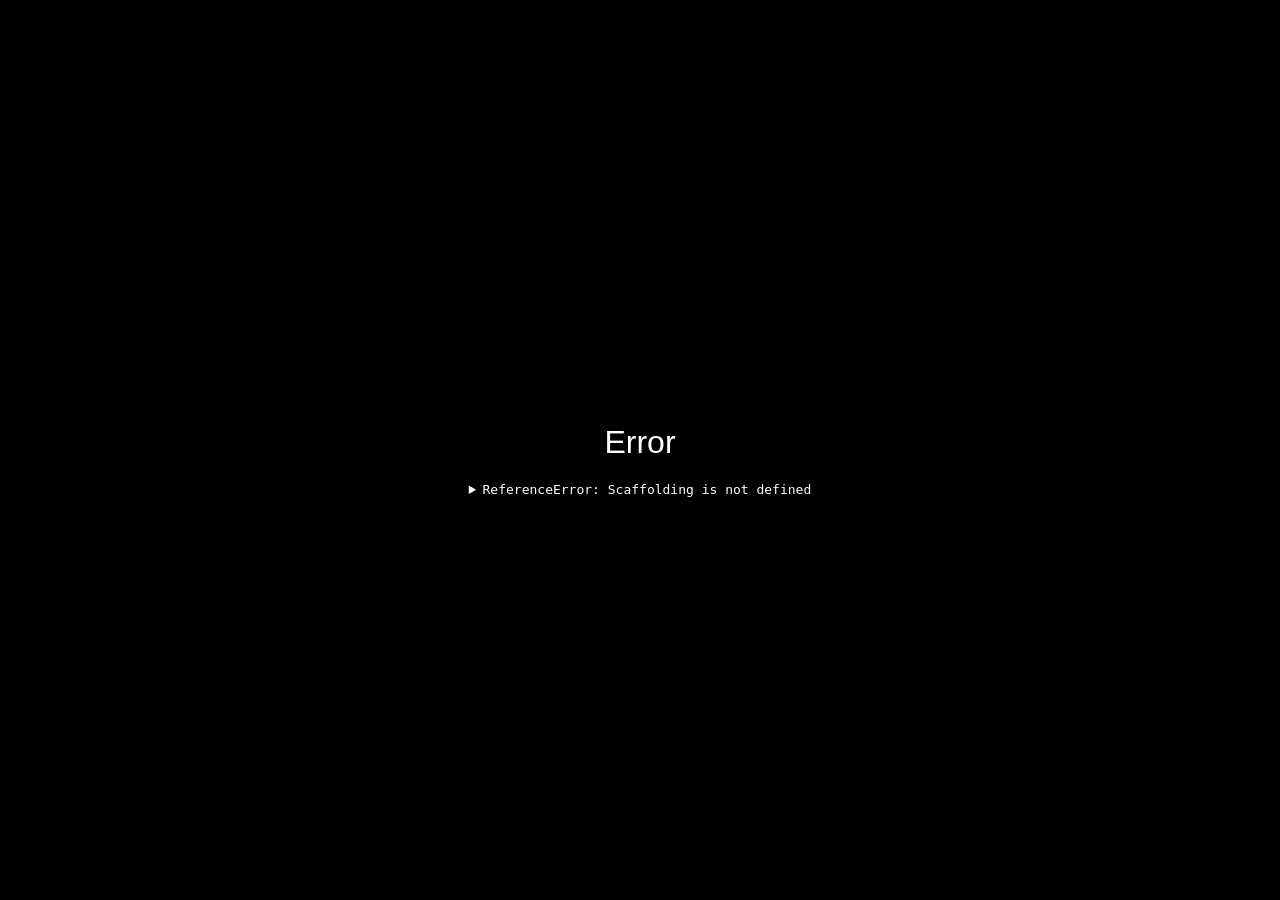
==== browser/index.html @ 2dedec3d "KCCS-Websiteリポジトリからコピー" ====
<!DOCTYPE html>
<!-- Created with https://packager.turbowarp.org/ -->
<html>
<head>
  <meta charset="utf-8">
  <meta name="viewport" content="width=device-width, initial-scale=1.0, maximum-scale=1.0, user-scalable=no">
  <!-- We only include this to explicitly loosen the CSP of various packager environments. It does not provide any security. -->
  <meta http-equiv="Content-Security-Policy" content="default-src * 'self' 'unsafe-inline' 'unsafe-eval' data: blob:">
  <title>KCCS-Browser</title>
  <style>
    body {
      color: #ffffff;
      font-family: sans-serif;
      overflow: hidden;
      margin: 0;
      padding: 0;
    }
    :root, body.is-fullscreen {
      background-color: #000000;
    }
    [hidden] {
      display: none !important;
    }
    h1 {
      font-weight: normal;
    }
    a {
      color: inherit;
      text-decoration: underline;
      cursor: pointer;
    }

    #app, #loading, #error, #launch {
      position: absolute;
      top: 0;
      left: 0;
      width: 100%;
      height: 100%;
    }
    .screen {
      display: flex;
      flex-direction: column;
      align-items: center;
      justify-content: center;
      text-align: center;
      cursor: default;
      user-select: none;
      -webkit-user-select: none;
      background-color: #000000;
    }
    #launch {
      background-color: rgba(0, 0, 0, 0.7);
      cursor: pointer;
    }
    .green-flag {
      width: 80px;
      height: 80px;
      padding: 16px;
      border-radius: 100%;
      background: rgba(255, 255, 255, 0.75);
      border: 3px solid hsla(0, 100%, 100%, 1);
      display: flex;
      justify-content: center;
      align-items: center;
      box-sizing: border-box;
    }
    #loading {
      
    }
    .progress-bar-outer {
      border: 1px solid currentColor;
      height: 10px;
      width: 200px;
      max-width: 200px;
    }
    .progress-bar-inner {
      height: 100%;
      width: 0;
      background-color: currentColor;
    }
    .loading-text, noscript {
      font-weight: normal;
      font-size: 36px;
      margin: 0 0 16px;
    }
    .loading-image {
      margin: 0 0 16px;
    }
    #error-message, #error-stack {
      font-family: monospace;
      max-width: 600px;
      white-space: pre-wrap;
      user-select: text;
      -webkit-user-select: text;
    }
    #error-stack {
      text-align: left;
      max-height: 200px;
      overflow: auto;
    }
    .control-button {
      width: 2rem;
      height: 2rem;
      padding: 0.375rem;
      margin-top: 0.5rem;
      margin-bottom: 0.5rem;
      user-select: none;
      -webkit-user-select: none;
      cursor: pointer;
      border: 0;
      border-radius: 4px;
    }
    .control-button-highlight:hover {
      background: #ff4c4c26;
    }
    .control-button-highlight.active {
      background: #ff4c4c59;
    }
    .fullscreen-button {
      background: white;
    }
    .standalone-fullscreen-button {
      position: absolute;
      top: 0;
      right: 0;
      background-color: rgba(0, 0, 0, 0.5);
      border-radius: 0 0 0 4px;
      padding: 4px;
      cursor: pointer;
    }
    .sc-canvas {
      cursor: auto;
    }
    .sc-monitor-root[data-opcode^="data_"] .sc-monitor-value-color {
      background-color: #ff8c1a;
    }
    .sc-monitor-row-value-outer {
      background-color: #fc662c;
    }
    .sc-monitor-row-value-editing .sc-monitor-row-value-outer {
      background-color: #e25b27;
    }
    
  </style>
  <meta name="theme-color" content="#000000">
  <link rel="icon" href="[data-uri]">
</head>
<body>
  <div id="app"></div>

  <div id="launch" class="screen" hidden title="Click to start">
    <div class="green-flag">
      <svg viewBox="0 0 16.63 17.5" width="42" height="44">
        <defs><style>.cls-1,.cls-2{fill:#4cbf56;stroke:#45993d;stroke-linecap:round;stroke-linejoin:round;}.cls-2{stroke-width:1.5px;}</style></defs>
        <path class="cls-1" d="M.75,2A6.44,6.44,0,0,1,8.44,2h0a6.44,6.44,0,0,0,7.69,0V12.4a6.44,6.44,0,0,1-7.69,0h0a6.44,6.44,0,0,0-7.69,0"/>
        <line class="cls-2" x1="0.75" y1="16.75" x2="0.75" y2="0.75"/>
      </svg>
    </div>
  </div>

  <div id="loading" class="screen">
    <noscript>Enable JavaScript</noscript>
    <h1 class="loading-text">KCCSをロード中</h1>
    
    <div class="progress-bar-outer"><div class="progress-bar-inner" id="loading-inner"></div></div>
  </div>

  <div id="error" class="screen" hidden>
    <h1>Error</h1>
    <details>
      <summary id="error-message"></summary>
      <p id="error-stack"></p>
    </details>
  </div>

  <script>/*!
Parts of this script are from the TurboWarp Packager <https://packager.turbowarp.org/>, licensed as follows:
Copyright (C) 2021-2024 Thomas Weber

The Source Code Form of this program is available under the terms of the
Mozilla Public License, v. 2.0. You can obtain a copy of the license at
https://www.mozilla.org/en-US/MPL/2.0/.

Parts of this script are from Scratch <https://scratch.mit.edu/>, licensed as follows:
Copyright (c) 2016, Massachusetts Institute of Technology
All rights reserved.

Redistribution and use in source and binary forms, with or without modification, are permitted provided that the following conditions are met:

1. Redistributions of source code must retain the above copyright notice, this list of conditions and the following disclaimer.

2. Redistributions in binary form must reproduce the above copyright notice, this list of conditions and the following disclaimer in the documentation and/or other materials provided with the distribution.

3. Neither the name of the copyright holder nor the names of its contributors may be used to endorse or promote products derived from this software without specific prior written permission.

THIS SOFTWARE IS PROVIDED BY THE COPYRIGHT HOLDERS AND CONTRIBUTORS "AS IS" AND ANY EXPRESS OR IMPLIED WARRANTIES, INCLUDING, BUT NOT LIMITED TO, THE IMPLIED WARRANTIES OF MERCHANTABILITY AND FITNESS FOR A PARTICULAR PURPOSE ARE DISCLAIMED. IN NO EVENT SHALL THE COPYRIGHT HOLDER OR CONTRIBUTORS BE LIABLE FOR ANY DIRECT, INDIRECT, INCIDENTAL, SPECIAL, EXEMPLARY, OR CONSEQUENTIAL DAMAGES (INCLUDING, BUT NOT LIMITED TO, PROCUREMENT OF SUBSTITUTE GOODS OR SERVICES; LOSS OF USE, DATA, OR PROFITS; OR BUSINESS INTERRUPTION) HOWEVER CAUSED AND ON ANY THEORY OF LIABILITY, WHETHER IN CONTRACT, STRICT LIABILITY, OR TORT (INCLUDING NEGLIGENCE OR OTHERWISE) ARISING IN ANY WAY OUT OF THE USE OF THIS SOFTWARE, EVEN IF ADVISED OF THE POSSIBILITY OF SUCH DAMAGE.
*/

/*! For license information please see scaffolding-min.js.LICENSE.txt */
!function(e){function t(t){for(var n,i,s=t[0],o=t[1],a=0,c=[];a<s.length;a++)i=s[a],Object.prototype.hasOwnProperty.call(r,i)&&r[i]&&c.push(r[i][0]),r[i]=0;for(n in o)Object.prototype.hasOwnProperty.call(o,n)&&(e[n]=o[n]);for(l&&l(t);c.length;)c.shift()()}var n={},r={0:0};function i(t){if(n[t])return n[t].exports;var r=n[t]={i:t,l:!1,exports:{}};return e[t].call(r.exports,r,r.exports,i),r.l=!0,r.exports}i.e=function(e){var t=[],n=r[e];if(0!==n)if(n)t.push(n[2]);else{var s=new Promise((function(t,i){n=r[e]=[t,i]}));t.push(n[2]=s);var o,a=document.createElement("script");a.charset="utf-8",a.timeout=120,i.nc&&a.setAttribute("nonce",i.nc),a.src=function(e){return i.p+"scaffolding/"+({1:"vendors~iframe-extension-worker"}[e]||e)+".js"}(e);var l=new Error;o=function(t){a.onerror=a.onload=null,clearTimeout(c);var n=r[e];if(0!==n){if(n){var i=t&&("load"===t.type?"missing":t.type),s=t&&t.target&&t.target.src;l.message="Loading chunk "+e+" failed.\n("+i+": "+s+")",l.name="ChunkLoadError",l.type=i,l.request=s,n[1](l)}r[e]=void 0}};var c=setTimeout((function(){o({type:"timeout",target:a})}),12e4);a.onerror=a.onload=o,document.head.appendChild(a)}return Promise.all(t)},i.m=e,i.c=n,i.d=function(e,t,n){i.o(e,t)||Object.defineProperty(e,t,{enumerable:!0,get:n})},i.r=function(e){"undefined"!=typeof Symbol&&Symbol.toStringTag&&Object.defineProperty(e,Symbol.toStringTag,{value:"Module"}),Object.defineProperty(e,"__esModule",{value:!0})},i.t=function(e,t){if(1&t&&(e=i(e)),8&t)return e;if(4&t&&"object"==typeof e&&e&&e.__esModule)return e;var n=Object.create(null);if(i.r(n),Object.defineProperty(n,"default",{enumerable:!0,value:e}),2&t&&"string"!=typeof e)for(var r in e)i.d(n,r,function(t){return e[t]}.bind(null,r));return n},i.n=function(e){var t=e&&e.__esModule?function(){return e.default}:function(){return e};return i.d(t,"a",t),t},i.o=function(e,t){return Object.prototype.hasOwnProperty.call(e,t)},i.p="",i.oe=function(e){throw console.error(e),e};var s=window.webpackJsonp=window.webpackJsonp||[],o=s.push.bind(s);s.push=t,s=s.slice();for(var a=0;a<s.length;a++)t(s[a]);var l=o;i(i.s=415)}([function(e,t,n){var r=n(36),i=n(93),s=n(37),o=s.TYPE,a=n(91),l=a.isNewline,c=a.isName,u=a.isValidEscape,d=a.isNumberStart,h=a.isIdentifierStart,p=a.charCodeCategory,m=a.isBOM,f=n(27),g=f.cmpStr,y=f.getNewlineLength,b=f.findWhiteSpaceEnd,v=f.consumeEscaped,S=f.consumeName,w=f.consumeNumber,k=f.consumeBadUrlRemnants,T=16777215,x=24;function E(e,t){function n(t){return t<E?e.charCodeAt(t):0}function s(){return M=w(e,M),h(n(M),n(M+1),n(M+2))?(L=o.Dimension,void(M=S(e,M))):37===n(M)?(L=o.Percentage,void M++):void(L=o.Number)}function a(){const t=M;return M=S(e,M),g(e,t,M,"url")&&40===n(M)?34===n(M=b(e,M+1))||39===n(M)?(L=o.Function,void(M=t+4)):void function(){for(L=o.Url,M=b(e,M);M<e.length;M++){var t=e.charCodeAt(M);switch(p(t)){case 41:return void M++;case p.Eof:return;case p.WhiteSpace:return 41===n(M=b(e,M))||M>=e.length?void(M<e.length&&M++):(M=k(e,M),void(L=o.BadUrl));case 34:case 39:case 40:case p.NonPrintable:return M=k(e,M),void(L=o.BadUrl);case 92:if(u(t,n(M+1))){M=v(e,M)-1;break}return M=k(e,M),void(L=o.BadUrl)}}}():40===n(M)?(L=o.Function,void M++):void(L=o.Ident)}function f(t){for(t||(t=n(M++)),L=o.String;M<e.length;M++){var r=e.charCodeAt(M);switch(p(r)){case t:return void M++;case p.Eof:return;case p.WhiteSpace:if(l(r))return M+=y(e,M,r),void(L=o.BadString);break;case 92:if(M===e.length-1)break;var i=n(M+1);l(i)?M+=y(e,M+1,i):u(r,i)&&(M=v(e,M)-1)}}}t||(t=new r);for(var E=(e=String(e||"")).length,A=i(t.offsetAndType,E+1),C=i(t.balance,E+1),I=0,O=m(n(0)),M=O,N=0,R=0,D=0;M<E;){var P=e.charCodeAt(M),L=0;switch(C[I]=E,p(P)){case p.WhiteSpace:L=o.WhiteSpace,M=b(e,M+1);break;case 34:f();break;case 35:c(n(M+1))||u(n(M+1),n(M+2))?(L=o.Hash,M=S(e,M+1)):(L=o.Delim,M++);break;case 39:f();break;case 40:L=o.LeftParenthesis,M++;break;case 41:L=o.RightParenthesis,M++;break;case 43:d(P,n(M+1),n(M+2))?s():(L=o.Delim,M++);break;case 44:L=o.Comma,M++;break;case 45:d(P,n(M+1),n(M+2))?s():45===n(M+1)&&62===n(M+2)?(L=o.CDC,M+=3):h(P,n(M+1),n(M+2))?a():(L=o.Delim,M++);break;case 46:d(P,n(M+1),n(M+2))?s():(L=o.Delim,M++);break;case 47:42===n(M+1)?(L=o.Comment,1===(M=e.indexOf("*/",M+2)+2)&&(M=e.length)):(L=o.Delim,M++);break;case 58:L=o.Colon,M++;break;case 59:L=o.Semicolon,M++;break;case 60:33===n(M+1)&&45===n(M+2)&&45===n(M+3)?(L=o.CDO,M+=4):(L=o.Delim,M++);break;case 64:h(n(M+1),n(M+2),n(M+3))?(L=o.AtKeyword,M=S(e,M+1)):(L=o.Delim,M++);break;case 91:L=o.LeftSquareBracket,M++;break;case 92:u(P,n(M+1))?a():(L=o.Delim,M++);break;case 93:L=o.RightSquareBracket,M++;break;case 123:L=o.LeftCurlyBracket,M++;break;case 125:L=o.RightCurlyBracket,M++;break;case p.Digit:s();break;case p.NameStart:a();break;case p.Eof:break;default:L=o.Delim,M++}switch(L){case N:for(N=(R=C[D=R&T])>>x,C[I]=D,C[D++]=I;D<I;D++)C[D]===E&&(C[D]=I);break;case o.LeftParenthesis:case o.Function:C[I]=R,R=(N=o.RightParenthesis)<<x|I;break;case o.LeftSquareBracket:C[I]=R,R=(N=o.RightSquareBracket)<<x|I;break;case o.LeftCurlyBracket:C[I]=R,R=(N=o.RightCurlyBracket)<<x|I}A[I++]=L<<x|M}for(A[I]=o.EOF<<x|M,C[I]=E,C[E]=E;0!==R;)R=C[D=R&T],C[D]=E;return t.source=e,t.firstCharOffset=O,t.offsetAndType=A,t.tokenCount=I,t.balance=C,t.reset(),t.next(),t}Object.keys(s).forEach((function(e){E[e]=s[e]})),Object.keys(a).forEach((function(e){E[e]=a[e]})),Object.keys(f).forEach((function(e){E[e]=f[e]})),e.exports=E},function(e,t,n){const r=n(31);r.enable(),e.exports=r("vm")},function(e,t,n){const r=n(23),i=e=>{if("string"!=typeof e)return!1;for(let t=0;t<e.length;t++){const n=e.charCodeAt(t);if(48===n||9===n)return!1}return!0};class s{static toNumber(e){if("number"==typeof e)return Number.isNaN(e)?0:e;const t=Number(e);return Number.isNaN(t)?0:t}static toBoolean(e){return"boolean"==typeof e?e:"string"==typeof e?""!==e&&"0"!==e&&"false"!==e.toLowerCase():Boolean(e)}static toString(e){return String(e)}static toRgbColorList(e){const t=s.toRgbColorObject(e);return[t.r,t.g,t.b]}static toRgbColorObject(e){let t;return"string"==typeof e&&"#"===e.substring(0,1)?(t=r.hexToRgb(e),t||(t={r:0,g:0,b:0,a:255})):t=r.decimalToRgb(s.toNumber(e)),t}static isWhiteSpace(e){return null===e||"string"==typeof e&&0===e.trim().length}static compare(e,t){let n=Number(e),r=Number(t);if(0===n&&i(e)?n=NaN:0===r&&i(t)&&(r=NaN),isNaN(n)||isNaN(r)){const n=String(e).toLowerCase(),r=String(t).toLowerCase();return n<r?-1:n>r?1:0}return n===1/0&&r===1/0||n===-1/0&&r===-1/0?0:n-r}static isInt(e){return"number"==typeof e?!!isNaN(e)||e===Math.floor(e):"boolean"==typeof e||"string"==typeof e&&e.indexOf(".")<0}static get LIST_INVALID(){return"INVALID"}static get LIST_ALL(){return"ALL"}static toListIndex(e,t,n){if("number"!=typeof e){if("all"===e)return n?s.LIST_ALL:s.LIST_INVALID;if("last"===e)return t>0?t:s.LIST_INVALID;if("random"===e||"any"===e)return t>0?1+Math.floor(Math.random()*t):s.LIST_INVALID}return(e=Math.floor(s.toNumber(e)))<1||e>t?s.LIST_INVALID:e}}e.exports=s},function(e,t){e.exports={BOOLEAN:"Boolean",BUTTON:"button",LABEL:"label",COMMAND:"command",CONDITIONAL:"conditional",EVENT:"event",HAT:"hat",LOOP:"loop",REPORTER:"reporter",XML:"xml"}},function(e,t){e.exports={ANGLE:"angle",BOOLEAN:"Boolean",COLOR:"color",NUMBER:"number",STRING:"string",MATRIX:"matrix",NOTE:"note",IMAGE:"image",COSTUME:"costume",SOUND:"sound"}},function(e,t){e.exports=class{static degToRad(e){return e*Math.PI/180}static radToDeg(e){return 180*e/Math.PI}static clamp(e,t,n){return Math.min(Math.max(e,t),n)}static wrapClamp(e,t,n){const r=n-t+1;return e-Math.floor((e-t)/r)*r}static tan(e){switch(e%=360){case-270:case 90:return 1/0;case-90:case 270:return-1/0;default:return Math.round(1e10*Math.tan(Math.PI*e/180))/1e10}}static reducedSortOrdering(e){const t=e.slice(0).sort(((e,t)=>e-t));return e.map((e=>t.indexOf(e)))}static inclusiveRandIntWithout(e,t,n){const r=t-e,i=e+Math.floor(Math.random()*r);return i>=n?i+1:i}static scale(e,t,n,r,i){return(e-t)/(n-t)*(i-r)+r}}},function(e,t,n){"use strict";var r=n(128),i=n(129),s=n(70),o=n(69),a=n(68);function l(e,t){return Object.keys(t).forEach((function(n){e[n]=t[n]})),e}e.exports=function e(){var t=l({},a),n="en",c={},u=function(e){return e},d=null,h="warning",p={};function m(e,t,s){var o="string"==typeof e?e:e.default,a=y(o,"object"==typeof e&&e.id||u(o),s||n);return(a.format||(a.format=i(r(a.message),s||n,p)))(t)}m.rich=function(e,t,s){var o="string"==typeof e?e:e.default,a=y(o,"object"==typeof e&&e.id||u(o),s||n);return(a.toParts||(a.toParts=i.toParts(r(a.message,{tagsType:f}),s||n,p)))(t)};var f="<>";function g(e,t){var n=e[2];return function(e,t){var r="object"==typeof n?function(e,t){return Object.keys(e).reduce((function(n,r){return n[r]=e[r](t),n}),{})}(n,t):n;return"function"==typeof e?e(r):e}}function y(e,t,n){var r=o(n,c)||"en",i=c[r]||(c[r]={}),s=i[t];if("string"==typeof s&&(s=i[t]={message:s}),!s){var a='Translation for "'+t+'" in "'+r+'" is missing';if("warning"===h)"undefined"!=typeof console&&console.warn(a);else if("ignore"!==h)throw new Error(a);var l="function"==typeof d?d(e,t,r)||e:d||e;s=i[t]={message:l}}return s}function b(e,t,r,i,a){"object"==typeof r&&"object"!=typeof i&&(a=i,i=r,r=0);var l=o(a||n,s),c=l&&s[l][e]||v;return i["="+ +t]||i[c(t-r)]||i.other}function v(){return"other"}return p[f]=g,m.setup=function(e){return(e=e||{}).locale&&(n=e.locale),"translations"in e&&(c=e.translations||{}),e.generateId&&(u=e.generateId),"missingReplacement"in e&&(d=e.missingReplacement),e.missingTranslation&&(h=e.missingTranslation),e.formats&&(e.formats.number&&l(t.number,e.formats.number),e.formats.date&&l(t.date,e.formats.date),e.formats.time&&l(t.time,e.formats.time)),e.types&&((p=e.types)[f]=g),{locale:n,translations:c,generateId:u,missingReplacement:d,missingTranslation:h,formats:t,types:p}},m.number=function(e,r,i){var s=r&&t.number[r]||t.parseNumberPattern(r)||t.number.default;return new Intl.NumberFormat(i||n,s).format(e)},m.date=function(e,r,i){var s=r&&t.date[r]||t.parseDatePattern(r)||t.date.default;return new Intl.DateTimeFormat(i||n,s).format(e)},m.time=function(e,r,i){var s=r&&t.time[r]||t.parseDatePattern(r)||t.time.default;return new Intl.DateTimeFormat(i||n,s).format(e)},m.select=function(e,t){return t[e]||t.other},m.custom=function(e,t,n,r){return e[1]in p?p[e[1]](e,t)(n,r):n},m.plural=b.bind(null,"cardinal"),m.selectordinal=b.bind(null,"ordinal"),m.namespace=e,m}()},function(e,t,n){const r=n(1);class i{static withoutTrailingDigits(e){let t=e.length-1;for(;t>=0&&"0123456789".indexOf(e.charAt(t))>-1;)t--;return e.slice(0,t+1)}static unusedName(e,t){if(t.indexOf(e)<0)return e;e=i.withoutTrailingDigits(e);let n=2;for(;t.indexOf(e+n)>=0;)n++;return e+n}static caseInsensitiveUnusedName(e,t){const n=e=>t.some((t=>t.toLowerCase()===e.toLowerCase()));if(!n(e))return e;e=i.withoutTrailingDigits(e);let r=2;for(;n("".concat(e).concat(r));)r++;return"".concat(e).concat(r)}static splitFirst(e,t){const n=e.indexOf(t);return n>=0?[e.substring(0,n),e.substring(n+1)]:[e,null]}static stringify(e){return JSON.stringify(e,((e,t)=>"number"!=typeof t||t!==1/0&&t!==-1/0&&!isNaN(t)?t:0))}static replaceUnsafeChars(e){if("string"!=typeof e){if(!Array.isArray(e))return r.error("Unexpected input recieved in replaceUnsafeChars"),e;e=String(e)}return e.replace(/[<>&'"]/g,(e=>{switch(e){case"<":return"lt";case">":return"gt";case"&":return"amp";case"'":return"apos";case'"':return"quot"}}))}}e.exports=i},function(e,t){const n="!#%()*+,-./:;=?@[]^_`{|}~ABCDEFGHIJKLMNOPQRSTUVWXYZabcdefghijklmnopqrstuvwxyz0123456789";e.exports=function(){const e=n.length,t=[];for(let r=0;r<20;r++)t[r]=n.charAt(Math.random()*e);return t.join("")}},function(e,t){var n;n=function(){return this}();try{n=n||new Function("return this")()}catch(e){"object"==typeof window&&(n=window)}e.exports=n},function(e,t,n){const r=n(8),i=n(33);class s{constructor(e,t,n,i){switch(this.id=e||r(),this.name=t,this.type=n,this.isCloud=i,this.type){case s.SCALAR_TYPE:this.value=0;break;case s.LIST_TYPE:this.value=[];break;case s.BROADCAST_MESSAGE_TYPE:this.value=this.name;break;default:throw new Error("Invalid variable type: ".concat(this.type))}}toXML(e){return e=!0===e,'<variable type="'.concat(this.type,'" id="').concat(this.id,'" islocal="').concat(e,'" iscloud="').concat(this.isCloud,'">').concat(i(this.name),"</variable>")}static get SCALAR_TYPE(){return""}static get LIST_TYPE(){return"list"}static get BROADCAST_MESSAGE_TYPE(){return"broadcast_msg"}}e.exports=s},function(e,t,n){var r;"undefined"!=typeof self&&self,r=function(){return function(e){var t={};function n(r){if(t[r])return t[r].exports;var i=t[r]={i:r,l:!1,exports:{}};return e[r].call(i.exports,i,i.exports,n),i.l=!0,i.exports}return n.m=e,n.c=t,n.d=function(e,t,r){n.o(e,t)||Object.defineProperty(e,t,{configurable:!1,enumerable:!0,get:r})},n.n=function(e){var t=e&&e.__esModule?function(){return e.default}:function(){return e};return n.d(t,"a",t),t},n.o=function(e,t){return Object.prototype.hasOwnProperty.call(e,t)},n.p="",n(n.s=9)}([function(e,t,n){"use strict";t.__esModule=!0,t.copyExistingProperties=function(e,t){Object.keys(t).forEach((function(n){t.hasOwnProperty(n)&&e.hasOwnProperty(n)&&(t[n]=e[n])}))},t.copyNamedProperties=function(e,t,n){e.forEach((function(e){var r=t[e];void 0!==r&&(n[e]=r)}))},t.isBuffer=function(e,t){return o||(o=e.createBuffer()),t instanceof o.constructor},t.isRenderbuffer=function(e,t){return a||(a=e.createRenderbuffer()),t instanceof a.constructor},t.isShader=function(e,t){return l||(l=e.createShader(e.VERTEX_SHADER)),t instanceof l.constructor},t.isTexture=function(e,t){return c||(c=e.createTexture()),t instanceof c.constructor},t.isSampler=function(e,t){if(!u){if(!e.createSampler)return!1;u=e.createSampler()}return t instanceof u.constructor},t.warn=t.error=void 0;var r,i=(r=n(2))&&r.__esModule?r:{default:r},s=i.default.console&&i.default.console.error&&"function"==typeof i.default.console.error?i.default.console.error.bind(i.default.console):function(){};t.error=s;var o,a,l,c,u,d=i.default.console&&i.default.console.warn&&"function"==typeof i.default.console.warn?i.default.console.warn.bind(i.default.console):function(){};t.warn=d},function(e,t,n){"use strict";t.__esModule=!0,t.getGLTypeForTypedArray=function(e){if(e instanceof Int8Array)return s;if(e instanceof Uint8Array)return o;if(e instanceof Uint8ClampedArray)return o;if(e instanceof Int16Array)return a;if(e instanceof Uint16Array)return l;if(e instanceof Int32Array)return c;if(e instanceof Uint32Array)return u;if(e instanceof Float32Array)return d;throw"unsupported typed array type"},t.getGLTypeForTypedArrayType=function(e){if(e===Int8Array)return s;if(e===Uint8Array)return o;if(e===Uint8ClampedArray)return o;if(e===Int16Array)return a;if(e===Uint16Array)return l;if(e===Int32Array)return c;if(e===Uint32Array)return u;if(e===Float32Array)return d;throw"unsupported typed array type"},t.getTypedArrayTypeForGLType=function(e){var t=h[e];if(!t)throw"unknown gl type";return t},t.isArrayBuffer=void 0;var r,i=(r=n(2))&&r.__esModule?r:{default:r},s=5120,o=5121,a=5122,l=5123,c=5124,u=5125,d=5126,h={},p=h;p[s]=Int8Array,p[o]=Uint8Array,p[a]=Int16Array,p[l]=Uint16Array,p[c]=Int32Array,p[u]=Uint32Array,p[d]=Float32Array,p[32819]=Uint16Array,p[32820]=Uint16Array,p[33635]=Uint16Array,p[5131]=Uint16Array,p[33640]=Uint32Array,p[35899]=Uint32Array,p[35902]=Uint32Array,p[36269]=Uint32Array,p[34042]=Uint32Array;var m=i.default.SharedArrayBuffer?function(e){return e&&e.buffer&&(e.buffer instanceof ArrayBuffer||e.buffer instanceof i.default.SharedArrayBuffer)}:function(e){return e&&e.buffer&&e.buffer instanceof ArrayBuffer};t.isArrayBuffer=m},function(e,t,n){"use strict";t.__esModule=!0,t.default=void 0;var r=void 0!==r?r:"undefined"!=typeof self?self:"undefined"!=typeof window?window:{};t.default=r},function(e,t,n){"use strict";t.__esModule=!0,t.add=function(e,t,n){return(n=n||new r(3))[0]=e[0]+t[0],n[1]=e[1]+t[1],n[2]=e[2]+t[2],n},t.copy=function(e,t){return(t=t||new r(3))[0]=e[0],t[1]=e[1],t[2]=e[2],t},t.create=function(e,t,n){var i=new r(3);return e&&(i[0]=e),t&&(i[1]=t),n&&(i[2]=n),i},t.cross=function(e,t,n){n=n||new r(3);var i=e[2]*t[0]-e[0]*t[2],s=e[0]*t[1]-e[1]*t[0];return n[0]=e[1]*t[2]-e[2]*t[1],n[1]=i,n[2]=s,n},t.distance=function(e,t){var n=e[0]-t[0],r=e[1]-t[1],i=e[2]-t[2];return Math.sqrt(n*n+r*r+i*i)},t.distanceSq=function(e,t){var n=e[0]-t[0],r=e[1]-t[1],i=e[2]-t[2];return n*n+r*r+i*i},t.divide=function(e,t,n){return(n=n||new r(3))[0]=e[0]/t[0],n[1]=e[1]/t[1],n[2]=e[2]/t[2],n},t.divScalar=function(e,t,n){return(n=n||new r(3))[0]=e[0]/t,n[1]=e[1]/t,n[2]=e[2]/t,n},t.dot=function(e,t){return e[0]*t[0]+e[1]*t[1]+e[2]*t[2]},t.lerp=function(e,t,n,i){return(i=i||new r(3))[0]=(1-n)*e[0]+n*t[0],i[1]=(1-n)*e[1]+n*t[1],i[2]=(1-n)*e[2]+n*t[2],i},t.length=function(e){return Math.sqrt(e[0]*e[0]+e[1]*e[1]+e[2]*e[2])},t.lengthSq=function(e){return e[0]*e[0]+e[1]*e[1]+e[2]*e[2]},t.mulScalar=function(e,t,n){return(n=n||new r(3))[0]=e[0]*t,n[1]=e[1]*t,n[2]=e[2]*t,n},t.multiply=function(e,t,n){return(n=n||new r(3))[0]=e[0]*t[0],n[1]=e[1]*t[1],n[2]=e[2]*t[2],n},t.negate=function(e,t){return(t=t||new r(3))[0]=-e[0],t[1]=-e[1],t[2]=-e[2],t},t.normalize=function(e,t){t=t||new r(3);var n=e[0]*e[0]+e[1]*e[1]+e[2]*e[2],i=Math.sqrt(n);return i>1e-5?(t[0]=e[0]/i,t[1]=e[1]/i,t[2]=e[2]/i):(t[0]=0,t[1]=0,t[2]=0),t},t.setDefaultType=function(e){var t=r;return r=e,t},t.subtract=function(e,t,n){return(n=n||new r(3))[0]=e[0]-t[0],n[1]=e[1]-t[1],n[2]=e[2]-t[2],n};var r=Float32Array},function(e,t,n){"use strict";t.__esModule=!0,t.isWebGL1=function(e){return!e.texStorage2D},t.isWebGL2=function(e){return!!e.texStorage2D},t.glEnumToString=void 0;var r,i,s=(r={},i={},function(e,t){return function(e){var t=e.constructor.name;if(!r[t]){for(var n in e)if("number"==typeof e[n]){var s=i[e[n]];i[e[n]]=s?"".concat(s," | ").concat(n):n}r[t]=!0}}(e),i[t]||"0x"+t.toString(16)});t.glEnumToString=s},function(e,t,n){"use strict";t.__esModule=!0,t.createAttributeSetters=H,t.createProgram=L,t.createProgramFromScripts=function(e,t,n,r,i){for(var s=N(n,r,i),o=[],a=0;a<t.length;++a){var l=B(e,t[a],e[R[a]],s.errorCallback);if(!l)return null;o.push(l)}return L(e,o,s)},t.createProgramFromSources=z,t.createProgramInfo=function(e,t,n,r,i){var s=N(n,r,i),o=!0;if(t=t.map((function(e){if(e.indexOf("\n")<0){var t=u(e);t?e=t.text:(s.errorCallback("no element with id: "+e),o=!1)}return e})),!o)return null;var a=z(e,t,s);return a?K(e,a):null},t.createProgramInfoFromProgram=K,t.createUniformSetters=j,t.createUniformBlockSpecFromProgram=V,t.createUniformBlockInfoFromProgram=q,t.createUniformBlockInfo=function(e,t,n){return q(e,t.program,t.uniformBlockSpec,n)},t.createTransformFeedback=function(e,t,n){var r=e.createTransformFeedback();return e.bindTransformFeedback(e.TRANSFORM_FEEDBACK,r),e.useProgram(t.program),W(e,t,n),e.bindTransformFeedback(e.TRANSFORM_FEEDBACK,null),function(e,t,n){for(var r in t.transformFeedbackInfo&&(t=t.transformFeedbackInfo),n.attribs&&(n=n.attribs),n){var i=t[r];i&&e.bindBufferBase(e.TRANSFORM_FEEDBACK_BUFFER,i.index,null)}}(e,t,n),r},t.createTransformFeedbackInfo=F,t.bindTransformFeedbackInfo=W,t.setAttributes=_,t.setBuffersAndAttributes=function(e,t,n){n.vertexArrayObject?e.bindVertexArray(n.vertexArrayObject):(_(t.attribSetters||t,n.attribs),n.indices&&e.bindBuffer(e.ELEMENT_ARRAY_BUFFER,n.indices))},t.setUniforms=function e(t,n){for(var r=t.uniformSetters||t,i=arguments.length,s=1;s<i;++s){var o=arguments[s];if(Array.isArray(o))for(var a=o.length,l=0;l<a;++l)e(r,o[l]);else for(var c in o){var u=r[c];u&&u(o[c])}}},t.setUniformBlock=function(e,t,n){Y(e,t,n)&&e.bufferData(e.UNIFORM_BUFFER,n.array,e.DYNAMIC_DRAW)},t.setBlockUniforms=function(e,t){var n=e.uniforms;for(var r in t){var i=n[r];if(i){var s=t[r];s.length?i.set(s):i[0]=s}}},t.bindUniformBlock=Y;var r,i=a(n(4)),s=a(n(0)),o=(r=n(2))&&r.__esModule?r:{default:r};function a(e){if(e&&e.__esModule)return e;var t={};if(null!=e)for(var n in e)if(Object.prototype.hasOwnProperty.call(e,n)){var r=Object.defineProperty&&Object.getOwnPropertyDescriptor?Object.getOwnPropertyDescriptor(e,n):{};r.get||r.set?Object.defineProperty(t,n,r):t[n]=e[n]}return t.default=e,t}var l=s.error,c=s.warn,u=o.default&&o.default.document&&o.default.document.getElementById?o.default.document.getElementById.bind(o.default.document):function(){return null},d=3553,h=34067,p=32879,m=35866,f={};function g(e,t){return f[t].bindPoint}function y(e,t){return function(n){e.uniform1i(t,n)}}function b(e,t){return function(n){e.uniform1iv(t,n)}}function v(e,t){return function(n){e.uniform2iv(t,n)}}function S(e,t){return function(n){e.uniform3iv(t,n)}}function w(e,t){return function(n){e.uniform4iv(t,n)}}function k(e,t,n,r){var o=g(0,t);return i.isWebGL2(e)?function(t){var i,a;s.isTexture(e,t)?(i=t,a=null):(i=t.texture,a=t.sampler),e.uniform1i(r,n),e.activeTexture(e.TEXTURE0+n),e.bindTexture(o,i),e.bindSampler(n,a)}:function(t){e.uniform1i(r,n),e.activeTexture(e.TEXTURE0+n),e.bindTexture(o,t)}}function T(e,t,n,r,o){for(var a=g(0,t),l=new Int32Array(o),c=0;c<o;++c)l[c]=n+c;return i.isWebGL2(e)?function(t){e.uniform1iv(r,l),t.forEach((function(t,r){var i,o;e.activeTexture(e.TEXTURE0+l[r]),s.isTexture(e,t)?(i=t,o=null):(i=t.texture,o=t.sampler),e.bindSampler(n,o),e.bindTexture(a,i)}))}:function(t){e.uniform1iv(r,l),t.forEach((function(t,n){e.activeTexture(e.TEXTURE0+l[n]),e.bindTexture(a,t)}))}}function x(e,t){return function(n){e.bindBuffer(e.ARRAY_BUFFER,n.buffer),e.enableVertexAttribArray(t),e.vertexAttribPointer(t,n.numComponents||n.size,n.type||e.FLOAT,n.normalize||!1,n.stride||0,n.offset||0),void 0!==n.divisor&&e.vertexAttribDivisor(t,n.divisor)}}function E(e,t){return function(n){e.bindBuffer(e.ARRAY_BUFFER,n.buffer),e.enableVertexAttribArray(t),e.vertexAttribIPointer(t,n.numComponents||n.size,n.type||e.INT,n.stride||0,n.offset||0),void 0!==n.divisor&&e.vertexAttribDivisor(t,n.divisor)}}function A(e,t,n){var r=n.size,i=n.count;return function(n){e.bindBuffer(e.ARRAY_BUFFER,n.buffer);for(var s=n.size||n.numComponents||r,o=s/i,a=n.type||e.FLOAT,l=f[a].size*s,c=n.normalize||!1,u=n.offset||0,d=l/i,h=0;h<i;++h)e.enableVertexAttribArray(t+h),e.vertexAttribPointer(t+h,o,a,c,l,u+d*h),void 0!==n.divisor&&e.vertexAttribDivisor(t+h,n.divisor)}}f[5126]={Type:Float32Array,size:4,setter:function(e,t){return function(n){e.uniform1f(t,n)}},arraySetter:function(e,t){return function(n){e.uniform1fv(t,n)}}},f[35664]={Type:Float32Array,size:8,setter:function(e,t){return function(n){e.uniform2fv(t,n)}}},f[35665]={Type:Float32Array,size:12,setter:function(e,t){return function(n){e.uniform3fv(t,n)}}},f[35666]={Type:Float32Array,size:16,setter:function(e,t){return function(n){e.uniform4fv(t,n)}}},f[5124]={Type:Int32Array,size:4,setter:y,arraySetter:b},f[35667]={Type:Int32Array,size:8,setter:v},f[35668]={Type:Int32Array,size:12,setter:S},f[35669]={Type:Int32Array,size:16,setter:w},f[5125]={Type:Uint32Array,size:4,setter:function(e,t){return function(n){e.uniform1ui(t,n)}},arraySetter:function(e,t){return function(n){e.uniform1uiv(t,n)}}},f[36294]={Type:Uint32Array,size:8,setter:function(e,t){return function(n){e.uniform2uiv(t,n)}}},f[36295]={Type:Uint32Array,size:12,setter:function(e,t){return function(n){e.uniform3uiv(t,n)}}},f[36296]={Type:Uint32Array,size:16,setter:function(e,t){return function(n){e.uniform4uiv(t,n)}}},f[35670]={Type:Uint32Array,size:4,setter:y,arraySetter:b},f[35671]={Type:Uint32Array,size:8,setter:v},f[35672]={Type:Uint32Array,size:12,setter:S},f[35673]={Type:Uint32Array,size:16,setter:w},f[35674]={Type:Float32Array,size:16,setter:function(e,t){return function(n){e.uniformMatrix2fv(t,!1,n)}}},f[35675]={Type:Float32Array,size:36,setter:function(e,t){return function(n){e.uniformMatrix3fv(t,!1,n)}}},f[35676]={Type:Float32Array,size:64,setter:function(e,t){return function(n){e.uniformMatrix4fv(t,!1,n)}}},f[35685]={Type:Float32Array,size:24,setter:function(e,t){return function(n){e.uniformMatrix2x3fv(t,!1,n)}}},f[35686]={Type:Float32Array,size:32,setter:function(e,t){return function(n){e.uniformMatrix2x4fv(t,!1,n)}}},f[35687]={Type:Float32Array,size:24,setter:function(e,t){return function(n){e.uniformMatrix3x2fv(t,!1,n)}}},f[35688]={Type:Float32Array,size:48,setter:function(e,t){return function(n){e.uniformMatrix3x4fv(t,!1,n)}}},f[35689]={Type:Float32Array,size:32,setter:function(e,t){return function(n){e.uniformMatrix4x2fv(t,!1,n)}}},f[35690]={Type:Float32Array,size:48,setter:function(e,t){return function(n){e.uniformMatrix4x3fv(t,!1,n)}}},f[35678]={Type:null,size:0,setter:k,arraySetter:T,bindPoint:d},f[35680]={Type:null,size:0,setter:k,arraySetter:T,bindPoint:h},f[35679]={Type:null,size:0,setter:k,arraySetter:T,bindPoint:p},f[35682]={Type:null,size:0,setter:k,arraySetter:T,bindPoint:d},f[36289]={Type:null,size:0,setter:k,arraySetter:T,bindPoint:m},f[36292]={Type:null,size:0,setter:k,arraySetter:T,bindPoint:m},f[36293]={Type:null,size:0,setter:k,arraySetter:T,bindPoint:h},f[36298]={Type:null,size:0,setter:k,arraySetter:T,bindPoint:d},f[36299]={Type:null,size:0,setter:k,arraySetter:T,bindPoint:p},f[36300]={Type:null,size:0,setter:k,arraySetter:T,bindPoint:h},f[36303]={Type:null,size:0,setter:k,arraySetter:T,bindPoint:m},f[36306]={Type:null,size:0,setter:k,arraySetter:T,bindPoint:d},f[36307]={Type:null,size:0,setter:k,arraySetter:T,bindPoint:p},f[36308]={Type:null,size:0,setter:k,arraySetter:T,bindPoint:h},f[36311]={Type:null,size:0,setter:k,arraySetter:T,bindPoint:m};var C={};C[5126]={size:4,setter:x},C[35664]={size:8,setter:x},C[35665]={size:12,setter:x},C[35666]={size:16,setter:x},C[5124]={size:4,setter:E},C[35667]={size:8,setter:E},C[35668]={size:12,setter:E},C[35669]={size:16,setter:E},C[5125]={size:4,setter:E},C[36294]={size:8,setter:E},C[36295]={size:12,setter:E},C[36296]={size:16,setter:E},C[35670]={size:4,setter:E},C[35671]={size:8,setter:E},C[35672]={size:12,setter:E},C[35673]={size:16,setter:E},C[35674]={size:4,setter:A,count:2},C[35675]={size:9,setter:A,count:3},C[35676]={size:16,setter:A,count:4};var I=void 0,O=/^[ \t]*\n/;function M(e,t,n,r){var i=r||l,s=e.createShader(n),o=0;if(O.test(t)&&(o=1,t=t.replace(O,"")),e.shaderSource(s,t),e.compileShader(s),!e.getShaderParameter(s,e.COMPILE_STATUS)){var a=e.getShaderInfoLog(s);return i(function(e,t){return t=t||0,++t,e.split("\n").map((function(e,n){return n+t+": "+e})).join("\n")}(t,o)+"\n*** Error compiling shader: "+a),e.deleteShader(s),null}return s}function N(e,t,n){var r;if("function"==typeof t&&(n=t,t=void 0),"function"==typeof e)n=e,e=void 0;else if(e&&!Array.isArray(e)){if(e.errorCallback)return e;var i=e;n=i.errorCallback,e=i.attribLocations,r=i.transformFeedbackVaryings}var s={errorCallback:n||l,transformFeedbackVaryings:r};if(e){var o={};Array.isArray(e)?e.forEach((function(e,n){o[e]=t?t[n]:n})):o=e,s.attribLocations=o}return s}var R=["VERTEX_SHADER","FRAGMENT_SHADER"];function D(e){return e.indexOf("frag")>=0?I.FRAGMENT_SHADER:e.indexOf("vert")>=0?I.VERTEX_SHADER:void 0}function P(e,t){t.forEach((function(t){e.deleteShader(t)}))}function L(e,t,n,r,i){for(var o=N(n,r,i),a=[],l=[],c=0;c<t.length;++c){var d=t[c];if("string"==typeof d){var h=u(d),p=h?h.text:d,m=e[R[c]];h&&h.type&&(m=D(h.type)||m),d=M(e,p,m,o.errorCallback),l.push(d)}s.isShader(e,d)&&a.push(d)}if(a.length!==t.length)return o.errorCallback("not enough shaders for program"),P(e,l),null;var f=e.createProgram();a.forEach((function(t){e.attachShader(f,t)})),o.attribLocations&&Object.keys(o.attribLocations).forEach((function(t){e.bindAttribLocation(f,o.attribLocations[t],t)}));var g=o.transformFeedbackVaryings;if(g&&(g.attribs&&(g=g.attribs),Array.isArray(g)||(g=Object.keys(g)),e.transformFeedbackVaryings(f,g,o.transformFeedbackMode||e.SEPARATE_ATTRIBS)),e.linkProgram(f),!e.getProgramParameter(f,e.LINK_STATUS)){var y=e.getProgramInfoLog(f);return o.errorCallback("Error in program linking:"+y),e.deleteProgram(f),P(e,l),null}return f}function B(e,t,n,r){var i,s=u(t);if(!s)throw"*** Error: unknown script element"+t;i=s.text;var o=n||D(s.type);if(!o)throw"*** Error: unknown shader type";return M(e,i,o,r)}function z(e,t,n,r,i){for(var s=N(n,r,i),o=[],a=0;a<t.length;++a){var l=M(e,t[a],e[R[a]],s.errorCallback);if(!l)return null;o.push(l)}return L(e,o,s)}function U(e){var t=e.name;return t.startsWith("gl_")||t.startsWith("webgl_")}function j(e,t){var n=0;function r(t,r){var i,s=e.getUniformLocation(t,r.name),o=r.size>1&&"[0]"===r.name.substr(-3),a=r.type,l=f[a];if(!l)throw"unknown type: 0x"+a.toString(16);if(l.bindPoint){var c=n;n+=r.size,i=o?l.arraySetter(e,a,c,s,r.size):l.setter(e,a,c,s,r.size)}else i=l.arraySetter&&o?l.arraySetter(e,s):l.setter(e,s);return i.location=s,i}for(var i={},s=e.getProgramParameter(t,e.ACTIVE_UNIFORMS),o=0;o<s;++o){var a=e.getActiveUniform(t,o);if(!U(a)){var l=a.name;"[0]"===l.substr(-3)&&(l=l.substr(0,l.length-3));var c=r(t,a);i[l]=c}}return i}function F(e,t){for(var n={},r=e.getProgramParameter(t,e.TRANSFORM_FEEDBACK_VARYINGS),i=0;i<r;++i){var s=e.getTransformFeedbackVarying(t,i);n[s.name]={index:i,type:s.type,size:s.size}}return n}function W(e,t,n){for(var r in t.transformFeedbackInfo&&(t=t.transformFeedbackInfo),n.attribs&&(n=n.attribs),n){var i=t[r];if(i){var s=n[r];s.offset?e.bindBufferRange(e.TRANSFORM_FEEDBACK_BUFFER,i.index,s.buffer,s.offset,s.size):e.bindBufferBase(e.TRANSFORM_FEEDBACK_BUFFER,i.index,s.buffer)}}}function V(e,t){for(var n=e.getProgramParameter(t,e.ACTIVE_UNIFORMS),r=[],i=[],s=0;s<n;++s){i.push(s),r.push({});var o=e.getActiveUniform(t,s);if(U(o))break;r[s].name=o.name}[["UNIFORM_TYPE","type"],["UNIFORM_SIZE","size"],["UNIFORM_BLOCK_INDEX","blockNdx"],["UNIFORM_OFFSET","offset"]].forEach((function(n){var s=n[0],o=n[1];e.getActiveUniforms(t,i,e[s]).forEach((function(e,t){r[t][o]=e}))}));for(var a={},l=e.getProgramParameter(t,e.ACTIVE_UNIFORM_BLOCKS),c=0;c<l;++c){var u=e.getActiveUniformBlockName(t,c),d={index:c,usedByVertexShader:e.getActiveUniformBlockParameter(t,c,e.UNIFORM_BLOCK_REFERENCED_BY_VERTEX_SHADER),usedByFragmentShader:e.getActiveUniformBlockParameter(t,c,e.UNIFORM_BLOCK_REFERENCED_BY_FRAGMENT_SHADER),size:e.getActiveUniformBlockParameter(t,c,e.UNIFORM_BLOCK_DATA_SIZE),uniformIndices:e.getActiveUniformBlockParameter(t,c,e.UNIFORM_BLOCK_ACTIVE_UNIFORM_INDICES)};d.used=d.usedByVertexSahder||d.usedByFragmentShader,a[u]=d}return{blockSpecs:a,uniformData:r}}var G=/\[\d+\]\.$/;function q(e,t,n,r){var i=n.blockSpecs,s=n.uniformData,o=i[r];if(!o)return c("no uniform block object named:",r),{name:r,uniforms:{}};var a=new ArrayBuffer(o.size),l=e.createBuffer(),u=o.index;e.bindBuffer(e.UNIFORM_BUFFER,l),e.uniformBlockBinding(t,o.index,u);var d=r+".";G.test(d)&&(d=d.replace(G,"."));var h={};return o.uniformIndices.forEach((function(e){var t=s[e],n=f[t.type],r=n.Type,i=t.size*n.size,o=t.name;o.substr(0,d.length)===d&&(o=o.substr(d.length)),h[o]=new r(a,t.offset,i/r.BYTES_PER_ELEMENT)})),{name:r,array:a,asFloat:new Float32Array(a),buffer:l,uniforms:h}}function Y(e,t,n){var r=(t.uniformBlockSpec||t).blockSpecs[n.name];if(r){var i=r.index;return e.bindBufferRange(e.UNIFORM_BUFFER,i,n.buffer,n.offset||0,n.array.byteLength),!0}return!1}function H(e,t){for(var n={},r=e.getProgramParameter(t,e.ACTIVE_ATTRIBUTES),i=0;i<r;++i){var s=e.getActiveAttrib(t,i);if(!U(s)){var o=e.getAttribLocation(t,s.name),a=C[s.type],l=a.setter(e,o,a);l.location=o,n[s.name]=l}}return n}function _(e,t){for(var n in t){var r=e[n];r&&r(t[n])}}function K(e,t){var n={program:t,uniformSetters:j(e,t),attribSetters:H(e,t)};return i.isWebGL2(e)&&(n.uniformBlockSpec=V(e,t),n.transformFeedbackInfo=F(e,t)),n}},function(e,t,n){"use strict";t.__esModule=!0,t.axisRotate=function(e,t,n,r){r=r||new i(16);var s=t[0],o=t[1],a=t[2],l=Math.sqrt(s*s+o*o+a*a),c=(s/=l)*s,u=(o/=l)*o,d=(a/=l)*a,h=Math.cos(n),p=Math.sin(n),m=1-h,f=c+(1-c)*h,g=s*o*m+a*p,y=s*a*m-o*p,b=s*o*m-a*p,v=u+(1-u)*h,S=o*a*m+s*p,w=s*a*m+o*p,k=o*a*m-s*p,T=d+(1-d)*h,x=e[0],E=e[1],A=e[2],C=e[3],I=e[4],O=e[5],M=e[6],N=e[7],R=e[8],D=e[9],P=e[10],L=e[11];return r[0]=f*x+g*I+y*R,r[1]=f*E+g*O+y*D,r[2]=f*A+g*M+y*P,r[3]=f*C+g*N+y*L,r[4]=b*x+v*I+S*R,r[5]=b*E+v*O+S*D,r[6]=b*A+v*M+S*P,r[7]=b*C+v*N+S*L,r[8]=w*x+k*I+T*R,r[9]=w*E+k*O+T*D,r[10]=w*A+k*M+T*P,r[11]=w*C+k*N+T*L,e!==r&&(r[12]=e[12],r[13]=e[13],r[14]=e[14],r[15]=e[15]),r},t.axisRotation=function(e,t,n){n=n||new i(16);var r=e[0],s=e[1],o=e[2],a=Math.sqrt(r*r+s*s+o*o),l=(r/=a)*r,c=(s/=a)*s,u=(o/=a)*o,d=Math.cos(t),h=Math.sin(t),p=1-d;return n[0]=l+(1-l)*d,n[1]=r*s*p+o*h,n[2]=r*o*p-s*h,n[3]=0,n[4]=r*s*p-o*h,n[5]=c+(1-c)*d,n[6]=s*o*p+r*h,n[7]=0,n[8]=r*o*p+s*h,n[9]=s*o*p-r*h,n[10]=u+(1-u)*d,n[11]=0,n[12]=0,n[13]=0,n[14]=0,n[15]=1,n},t.copy=l,t.frustum=function(e,t,n,r,s,o,a){a=a||new i(16);var l=t-e,c=r-n,u=s-o;return a[0]=2*s/l,a[1]=0,a[2]=0,a[3]=0,a[4]=0,a[5]=2*s/c,a[6]=0,a[7]=0,a[8]=(e+t)/l,a[9]=(r+n)/c,a[10]=o/u,a[11]=-1,a[12]=0,a[13]=0,a[14]=s*o/u,a[15]=0,a},t.getAxis=function(e,t,n){n=n||r.create();var i=4*t;return n[0]=e[i+0],n[1]=e[i+1],n[2]=e[i+2],n},t.getTranslation=function(e,t){return(t=t||r.create())[0]=e[12],t[1]=e[13],t[2]=e[14],t},t.identity=c,t.inverse=u,t.lookAt=function(e,t,n,l){l=l||new i(16);var c=s,u=o,d=a;return r.normalize(r.subtract(e,t,d),d),r.normalize(r.cross(n,d,c),c),r.normalize(r.cross(d,c,u),u),l[0]=c[0],l[1]=c[1],l[2]=c[2],l[3]=0,l[4]=u[0],l[5]=u[1],l[6]=u[2],l[7]=0,l[8]=d[0],l[9]=d[1],l[10]=d[2],l[11]=0,l[12]=e[0],l[13]=e[1],l[14]=e[2],l[15]=1,l},t.multiply=function(e,t,n){n=n||new i(16);var r=e[0],s=e[1],o=e[2],a=e[3],l=e[4],c=e[5],u=e[6],d=e[7],h=e[8],p=e[9],m=e[10],f=e[11],g=e[12],y=e[13],b=e[14],v=e[15],S=t[0],w=t[1],k=t[2],T=t[3],x=t[4],E=t[5],A=t[6],C=t[7],I=t[8],O=t[9],M=t[10],N=t[11],R=t[12],D=t[13],P=t[14],L=t[15];return n[0]=r*S+l*w+h*k+g*T,n[1]=s*S+c*w+p*k+y*T,n[2]=o*S+u*w+m*k+b*T,n[3]=a*S+d*w+f*k+v*T,n[4]=r*x+l*E+h*A+g*C,n[5]=s*x+c*E+p*A+y*C,n[6]=o*x+u*E+m*A+b*C,n[7]=a*x+d*E+f*A+v*C,n[8]=r*I+l*O+h*M+g*N,n[9]=s*I+c*O+p*M+y*N,n[10]=o*I+u*O+m*M+b*N,n[11]=a*I+d*O+f*M+v*N,n[12]=r*R+l*D+h*P+g*L,n[13]=s*R+c*D+p*P+y*L,n[14]=o*R+u*D+m*P+b*L,n[15]=a*R+d*D+f*P+v*L,n},t.negate=function(e,t){return(t=t||new i(16))[0]=-e[0],t[1]=-e[1],t[2]=-e[2],t[3]=-e[3],t[4]=-e[4],t[5]=-e[5],t[6]=-e[6],t[7]=-e[7],t[8]=-e[8],t[9]=-e[9],t[10]=-e[10],t[11]=-e[11],t[12]=-e[12],t[13]=-e[13],t[14]=-e[14],t[15]=-e[15],t},t.ortho=function(e,t,n,r,s,o,a){return(a=a||new i(16))[0]=2/(t-e),a[1]=0,a[2]=0,a[3]=0,a[4]=0,a[5]=2/(r-n),a[6]=0,a[7]=0,a[8]=0,a[9]=0,a[10]=2/(s-o),a[11]=0,a[12]=(t+e)/(e-t),a[13]=(r+n)/(n-r),a[14]=(o+s)/(s-o),a[15]=1,a},t.perspective=function(e,t,n,r,s){s=s||new i(16);var o=Math.tan(.5*Math.PI-.5*e),a=1/(n-r);return s[0]=o/t,s[1]=0,s[2]=0,s[3]=0,s[4]=0,s[5]=o,s[6]=0,s[7]=0,s[8]=0,s[9]=0,s[10]=(n+r)*a,s[11]=-1,s[12]=0,s[13]=0,s[14]=n*r*a*2,s[15]=0,s},t.rotateX=function(e,t,n){n=n||new i(16);var r=e[4],s=e[5],o=e[6],a=e[7],l=e[8],c=e[9],u=e[10],d=e[11],h=Math.cos(t),p=Math.sin(t);return n[4]=h*r+p*l,n[5]=h*s+p*c,n[6]=h*o+p*u,n[7]=h*a+p*d,n[8]=h*l-p*r,n[9]=h*c-p*s,n[10]=h*u-p*o,n[11]=h*d-p*a,e!==n&&(n[0]=e[0],n[1]=e[1],n[2]=e[2],n[3]=e[3],n[12]=e[12],n[13]=e[13],n[14]=e[14],n[15]=e[15]),n},t.rotateY=function(e,t,n){n=n||new i(16);var r=e[0],s=e[1],o=e[2],a=e[3],l=e[8],c=e[9],u=e[10],d=e[11],h=Math.cos(t),p=Math.sin(t);return n[0]=h*r-p*l,n[1]=h*s-p*c,n[2]=h*o-p*u,n[3]=h*a-p*d,n[8]=h*l+p*r,n[9]=h*c+p*s,n[10]=h*u+p*o,n[11]=h*d+p*a,e!==n&&(n[4]=e[4],n[5]=e[5],n[6]=e[6],n[7]=e[7],n[12]=e[12],n[13]=e[13],n[14]=e[14],n[15]=e[15]),n},t.rotateZ=function(e,t,n){n=n||new i(16);var r=e[0],s=e[1],o=e[2],a=e[3],l=e[4],c=e[5],u=e[6],d=e[7],h=Math.cos(t),p=Math.sin(t);return n[0]=h*r+p*l,n[1]=h*s+p*c,n[2]=h*o+p*u,n[3]=h*a+p*d,n[4]=h*l-p*r,n[5]=h*c-p*s,n[6]=h*u-p*o,n[7]=h*d-p*a,e!==n&&(n[8]=e[8],n[9]=e[9],n[10]=e[10],n[11]=e[11],n[12]=e[12],n[13]=e[13],n[14]=e[14],n[15]=e[15]),n},t.rotationX=function(e,t){t=t||new i(16);var n=Math.cos(e),r=Math.sin(e);return t[0]=1,t[1]=0,t[2]=0,t[3]=0,t[4]=0,t[5]=n,t[6]=r,t[7]=0,t[8]=0,t[9]=-r,t[10]=n,t[11]=0,t[12]=0,t[13]=0,t[14]=0,t[15]=1,t},t.rotationY=function(e,t){t=t||new i(16);var n=Math.cos(e),r=Math.sin(e);return t[0]=n,t[1]=0,t[2]=-r,t[3]=0,t[4]=0,t[5]=1,t[6]=0,t[7]=0,t[8]=r,t[9]=0,t[10]=n,t[11]=0,t[12]=0,t[13]=0,t[14]=0,t[15]=1,t},t.rotationZ=function(e,t){t=t||new i(16);var n=Math.cos(e),r=Math.sin(e);return t[0]=n,t[1]=r,t[2]=0,t[3]=0,t[4]=-r,t[5]=n,t[6]=0,t[7]=0,t[8]=0,t[9]=0,t[10]=1,t[11]=0,t[12]=0,t[13]=0,t[14]=0,t[15]=1,t},t.scale=function(e,t,n){n=n||new i(16);var r=t[0],s=t[1],o=t[2];return n[0]=r*e[0],n[1]=r*e[1],n[2]=r*e[2],n[3]=r*e[3],n[4]=s*e[4],n[5]=s*e[5],n[6]=s*e[6],n[7]=s*e[7],n[8]=o*e[8],n[9]=o*e[9],n[10]=o*e[10],n[11]=o*e[11],e!==n&&(n[12]=e[12],n[13]=e[13],n[14]=e[14],n[15]=e[15]),n},t.scaling=function(e,t){return(t=t||new i(16))[0]=e[0],t[1]=0,t[2]=0,t[3]=0,t[4]=0,t[5]=e[1],t[6]=0,t[7]=0,t[8]=0,t[9]=0,t[10]=e[2],t[11]=0,t[12]=0,t[13]=0,t[14]=0,t[15]=1,t},t.setAxis=function(e,t,n,r){r!==e&&(r=l(e,r));var i=4*n;return r[i+0]=t[0],r[i+1]=t[1],r[i+2]=t[2],r},t.setDefaultType=function(e){var t=i;return i=e,t},t.setTranslation=function(e,t,n){return n=n||c(),e!==n&&(n[0]=e[0],n[1]=e[1],n[2]=e[2],n[3]=e[3],n[4]=e[4],n[5]=e[5],n[6]=e[6],n[7]=e[7],n[8]=e[8],n[9]=e[9],n[10]=e[10],n[11]=e[11]),n[12]=t[0],n[13]=t[1],n[14]=t[2],n[15]=1,n},t.transformDirection=function(e,t,n){n=n||r.create();var i=t[0],s=t[1],o=t[2];return n[0]=i*e[0]+s*e[4]+o*e[8],n[1]=i*e[1]+s*e[5]+o*e[9],n[2]=i*e[2]+s*e[6]+o*e[10],n},t.transformNormal=function(e,t,n){n=n||r.create();var i=u(e),s=t[0],o=t[1],a=t[2];return n[0]=s*i[0]+o*i[1]+a*i[2],n[1]=s*i[4]+o*i[5]+a*i[6],n[2]=s*i[8]+o*i[9]+a*i[10],n},t.transformPoint=function(e,t,n){n=n||r.create();var i=t[0],s=t[1],o=t[2],a=i*e[3]+s*e[7]+o*e[11]+e[15];return n[0]=(i*e[0]+s*e[4]+o*e[8]+e[12])/a,n[1]=(i*e[1]+s*e[5]+o*e[9]+e[13])/a,n[2]=(i*e[2]+s*e[6]+o*e[10]+e[14])/a,n},t.translate=function(e,t,n){n=n||new i(16);var r=t[0],s=t[1],o=t[2],a=e[0],l=e[1],c=e[2],u=e[3],d=e[4],h=e[5],p=e[6],m=e[7],f=e[8],g=e[9],y=e[10],b=e[11],v=e[12],S=e[13],w=e[14],k=e[15];return e!==n&&(n[0]=a,n[1]=l,n[2]=c,n[3]=u,n[4]=d,n[5]=h,n[6]=p,n[7]=m,n[8]=f,n[9]=g,n[10]=y,n[11]=b),n[12]=a*r+d*s+f*o+v,n[13]=l*r+h*s+g*o+S,n[14]=c*r+p*s+y*o+w,n[15]=u*r+m*s+b*o+k,n},t.translation=function(e,t){return(t=t||new i(16))[0]=1,t[1]=0,t[2]=0,t[3]=0,t[4]=0,t[5]=1,t[6]=0,t[7]=0,t[8]=0,t[9]=0,t[10]=1,t[11]=0,t[12]=e[0],t[13]=e[1],t[14]=e[2],t[15]=1,t},t.transpose=function(e,t){var n;if((t=t||new i(16))===e)return n=e[1],e[1]=e[4],e[4]=n,n=e[2],e[2]=e[8],e[8]=n,n=e[3],e[3]=e[12],e[12]=n,n=e[6],e[6]=e[9],e[9]=n,n=e[7],e[7]=e[13],e[13]=n,n=e[11],e[11]=e[14],e[14]=n,t;var r=e[0],s=e[1],o=e[2],a=e[3],l=e[4],c=e[5],u=e[6],d=e[7],h=e[8],p=e[9],m=e[10],f=e[11],g=e[12],y=e[13],b=e[14],v=e[15];return t[0]=r,t[1]=l,t[2]=h,t[3]=g,t[4]=s,t[5]=c,t[6]=p,t[7]=y,t[8]=o,t[9]=u,t[10]=m,t[11]=b,t[12]=a,t[13]=d,t[14]=f,t[15]=v,t};var r=function(e){if(e&&e.__esModule)return e;var t={};if(null!=e)for(var n in e)if(Object.prototype.hasOwnProperty.call(e,n)){var r=Object.defineProperty&&Object.getOwnPropertyDescriptor?Object.getOwnPropertyDescriptor(e,n):{};r.get||r.set?Object.defineProperty(t,n,r):t[n]=e[n]}return t.default=e,t}(n(3)),i=Float32Array,s=r.create(),o=r.create(),a=r.create();function l(e,t){return(t=t||new i(16))[0]=e[0],t[1]=e[1],t[2]=e[2],t[3]=e[3],t[4]=e[4],t[5]=e[5],t[6]=e[6],t[7]=e[7],t[8]=e[8],t[9]=e[9],t[10]=e[10],t[11]=e[11],t[12]=e[12],t[13]=e[13],t[14]=e[14],t[15]=e[15],t}function c(e){return(e=e||new i(16))[0]=1,e[1]=0,e[2]=0,e[3]=0,e[4]=0,e[5]=1,e[6]=0,e[7]=0,e[8]=0,e[9]=0,e[10]=1,e[11]=0,e[12]=0,e[13]=0,e[14]=0,e[15]=1,e}function u(e,t){t=t||new i(16);var n=e[0],r=e[1],s=e[2],o=e[3],a=e[4],l=e[5],c=e[6],u=e[7],d=e[8],h=e[9],p=e[10],m=e[11],f=e[12],g=e[13],y=e[14],b=e[15],v=p*b,S=y*m,w=c*b,k=y*u,T=c*m,x=p*u,E=s*b,A=y*o,C=s*m,I=p*o,O=s*u,M=c*o,N=d*g,R=f*h,D=a*g,P=f*l,L=a*h,B=d*l,z=n*g,U=f*r,j=n*h,F=d*r,W=n*l,V=a*r,G=v*l+k*h+T*g-(S*l+w*h+x*g),q=S*r+E*h+I*g-(v*r+A*h+C*g),Y=w*r+A*l+O*g-(k*r+E*l+M*g),H=x*r+C*l+M*h-(T*r+I*l+O*h),_=1/(n*G+a*q+d*Y+f*H);return t[0]=_*G,t[1]=_*q,t[2]=_*Y,t[3]=_*H,t[4]=_*(S*a+w*d+x*f-(v*a+k*d+T*f)),t[5]=_*(v*n+A*d+C*f-(S*n+E*d+I*f)),t[6]=_*(k*n+E*a+M*f-(w*n+A*a+O*f)),t[7]=_*(T*n+I*a+O*d-(x*n+C*a+M*d)),t[8]=_*(N*u+P*m+L*b-(R*u+D*m+B*b)),t[9]=_*(R*o+z*m+F*b-(N*o+U*m+j*b)),t[10]=_*(D*o+U*u+W*b-(P*o+z*u+V*b)),t[11]=_*(B*o+j*u+V*m-(L*o+F*u+W*m)),t[12]=_*(D*p+B*y+R*c-(L*y+N*c+P*p)),t[13]=_*(j*y+N*s+U*p-(z*p+F*y+R*s)),t[14]=_*(z*c+V*y+P*s-(W*y+D*s+U*c)),t[15]=_*(W*p+L*s+F*c-(j*c+V*p+B*s)),t}},function(e,t,n){"use strict";t.__esModule=!0,t.createAttribsFromArrays=g,t.createBuffersFromArrays=function(e,t){var n={};return Object.keys(t).forEach((function(r){n[r]=b(e,t[r],r)})),t.indices?(n.numElements=t.indices.length,n.elementType=r.getGLTypeForTypedArray(f(t.indices),"indices")):n.numElements=function(e){for(var t,n=0;n<y.length&&!((t=y[n])in e);++n);ii===y.length&&(t=Object.keys(e)[0]);var r=e[t],i=u(r).length,s=m(r,t),o=i/s;if(i%s>0)throw"numComponents "+s+" not correct for length "+i;return o}(t),n},t.createBufferFromArray=b,t.createBufferFromTypedArray=l,t.createBufferInfoFromArrays=function(e,t){var n={attribs:g(e,t)},i=t.indices;if(i){var s=f(i,"indices");n.indices=l(e,s,e.ELEMENT_ARRAY_BUFFER),n.numElements=s.length,n.elementType=r.getGLTypeForTypedArray(s)}else n.numElements=function(e,t){var n,r;for(r=0;r<y.length&&!((n=y[r])in t)&&!((n=o.attribPrefix+n)in t);++r);r===y.length&&(n=Object.keys(t)[0]);var i=t[n];e.bindBuffer(e.ARRAY_BUFFER,i.buffer);var s=e.getBufferParameter(e.ARRAY_BUFFER,e.BUFFER_SIZE);e.bindBuffer(e.ARRAY_BUFFER,null);var a=function(e,t){return t===e.BYTE||t===e.UNSIGNED_BYTE?1:t===e.SHORT||t===e.UNSIGNED_SHORT?2:t===e.INT||t===e.UNSIGNED_INT||t===e.FLOAT?4:0}(e,i.type),l=s/a,c=i.numComponents||i.size,u=l/c;if(u%1!=0)throw"numComponents "+c+" not correct for length "+length;return u}(e,n.attribs);return n},t.setAttribInfoBufferFromArray=function(e,t,n,r){n=f(n),void 0!==r?(e.bindBuffer(e.ARRAY_BUFFER,t.buffer),e.bufferSubData(e.ARRAY_BUFFER,r,n)):a(e,e.ARRAY_BUFFER,t.buffer,n,t.drawType)},t.setAttributePrefix=function(e){o.attribPrefix=e},t.setAttributeDefaults_=function(e){i.copyExistingProperties(e,o)},t.getNumComponents_=m,t.getArray_=u;var r=s(n(1)),i=s(n(0));function s(e){if(e&&e.__esModule)return e;var t={};if(null!=e)for(var n in e)if(Object.prototype.hasOwnProperty.call(e,n)){var r=Object.defineProperty&&Object.getOwnPropertyDescriptor?Object.getOwnPropertyDescriptor(e,n):{};r.get||r.set?Object.defineProperty(t,n,r):t[n]=e[n]}return t.default=e,t}var o={attribPrefix:""};function a(e,t,n,r,i){e.bindBuffer(t,n),e.bufferData(t,r,i||e.STATIC_DRAW)}function l(e,t,n,r){if(i.isBuffer(e,t))return t;n=n||e.ARRAY_BUFFER;var s=e.createBuffer();return a(e,n,s,t,r),s}function c(e){return"indices"===e}function u(e){return e.length?e:e.data}var d=/coord|texture/i,h=/color|colour/i;function p(e,t){var n;if(t%(n=d.test(e)?2:h.test(e)?4:3)>0)throw"Can not guess numComponents for attribute '"+e+"'. Tried "+n+" but "+t+" values is not evenly divisible by "+n+". You should specify it.";return n}function m(e,t){return e.numComponents||e.size||p(t,u(e).length)}function f(e,t){if(r.isArrayBuffer(e))return e;if(r.isArrayBuffer(e.data))return e.data;Array.isArray(e)&&(e={data:e});var n=e.type;return n||(n=c(t)?Uint16Array:Float32Array),new n(e.data)}function g(e,t){var n={};return Object.keys(t).forEach((function(i){if(!c(i)){var s,a,u,d,h,g=t[i],y=g.attrib||g.name||g.attribName||o.attribPrefix+i;if("number"==typeof g||"number"==typeof g.data){h=g.data||g;var b=g.type||Float32Array,v=h*b.BYTES_PER_ELEMENT;a=r.getGLTypeForTypedArrayType(b),u=void 0!==g.normalize?g.normalize:(w=b)===Int8Array||w===Uint8Array,d=g.numComponents||g.size||p(i,h),s=e.createBuffer(),e.bindBuffer(e.ARRAY_BUFFER,s),e.bufferData(e.ARRAY_BUFFER,v,g.drawType||e.STATIC_DRAW)}else{var S=f(g,i);s=l(e,S,void 0,g.drawType),a=r.getGLTypeForTypedArray(S),u=void 0!==g.normalize?g.normalize:function(e){return e instanceof Int8Array||e instanceof Uint8Array}(S),d=m(g,i),h=S.length}n[y]={buffer:s,numComponents:d,type:a,normalize:u,stride:g.stride||0,offset:g.offset||0,divisor:void 0===g.divisor?void 0:g.divisor,drawType:g.drawType}}var w})),e.bindBuffer(e.ARRAY_BUFFER,null),n}var y=["position","positions","a_position"];function b(e,t,n){var r="indices"===n?e.ELEMENT_ARRAY_BUFFER:e.ARRAY_BUFFER;return l(e,f(t,n),r)}},function(e,t,n){"use strict";t.__esModule=!0,t.setTextureDefaults_=function(e){o.copyExistingProperties(e,c),e.textureColor&&q(e.textureColor)},t.createSampler=$,t.createSamplers=function(e,t){var n={};return Object.keys(t).forEach((function(r){n[r]=$(e,t[r])})),n},t.setSamplerParameters=J,t.createTexture=me,t.setEmptyTexture=pe,t.setTextureFromArray=he,t.loadTextureFromUrl=ce,t.setTextureFromElement=ie,t.setTextureFilteringForSize=ee,t.setTextureParameters=Z,t.setDefaultTextureColor=q,t.createTextures=function(e,t,n){n=n||se;var r=0,i=[],s={},o={};function a(){0===r&&setTimeout((function(){n(i.length?i:void 0,s,o)}),0)}return Object.keys(t).forEach((function(n){var l,c,u=t[n];("string"==typeof(c=u.src)||Array.isArray(c)&&"string"==typeof c[0])&&(l=function(e,t,s){o[n]=s,--r,e&&i.push(e),a()},++r),s[n]=me(e,u,l)})),a(),s},t.resizeTexture=function(e,t,n,r,i){r=r||n.width,i=i||n.height;var s=n.target||e.TEXTURE_2D;e.bindTexture(s,t);var o,a=n.level||0,l=n.internalFormat||n.format||e.RGBA,c=F(l),d=n.format||c.format,h=n.src;if(o=h&&(u(h)||Array.isArray(h)&&"number"==typeof h[0])?n.type||V(e,h,c.type):n.type||c.type,s===e.TEXTURE_CUBE_MAP)for(var p=0;p<6;++p)e.texImage2D(e.TEXTURE_CUBE_MAP_POSITIVE_X+p,a,l,r,i,0,d,o,null);else e.texImage2D(s,a,l,r,i,0,d,o,null)},t.getNumComponentsForFormat=function(e){var t=L[e];if(!t)throw"unknown format: "+e;return t.numColorComponents},t.getBytesPerElementForInternalFormat=j;var r,i=l(n(4)),s=l(n(1)),o=l(n(0)),a=(r=n(2))&&r.__esModule?r:{default:r};function l(e){if(e&&e.__esModule)return e;var t={};if(null!=e)for(var n in e)if(Object.prototype.hasOwnProperty.call(e,n)){var r=Object.defineProperty&&Object.getOwnPropertyDescriptor?Object.getOwnPropertyDescriptor(e,n):{};r.get||r.set?Object.defineProperty(t,n,r):t[n]=e[n]}return t.default=e,t}var c={textureColor:new Uint8Array([128,192,255,255]),textureOptions:{},crossOrigin:void 0},u=s.isArrayBuffer,d=a.default.document&&a.default.document.createElement?a.default.document.createElement("canvas").getContext("2d"):null,h=6406,p=6407,m=6408,f=6409,g=6410,y=6402,b=34041,v=5120,S=5121,w=5122,k=5123,T=5124,x=5125,E=5126,A=5131,C=36193,I=33640,O=33319,M=33320,N=6403,R=36244,D=36248,P=36249,L={},B=L;B[6406]={numColorComponents:1},B[6409]={numColorComponents:1},B[6410]={numColorComponents:2},B[p]={numColorComponents:3},B[m]={numColorComponents:4},B[N]={numColorComponents:1},B[36244]={numColorComponents:1},B[O]={numColorComponents:2},B[33320]={numColorComponents:2},B[p]={numColorComponents:3},B[36248]={numColorComponents:3},B[m]={numColorComponents:4},B[36249]={numColorComponents:4},B[6402]={numColorComponents:1},B[34041]={numColorComponents:2};var z={},U=z;function j(e,t){var n=z[e];if(!n)throw"unknown internal format";var r=n.bytesPerElementMap[t];if(void 0===r)throw"unknown internal format";return r}function F(e){var t=z[e];if(!t)throw"unknown internal format";return{format:t.textureFormat,type:Array.isArray(t.type)?t.type[0]:t.type}}function W(e){return!(e&e-1)}function V(e,t,n){return u(t)?s.getGLTypeForTypedArray(t):n||e.UNSIGNED_BYTE}function G(e,t,n,r,i){if(i%1!=0)throw"can't guess dimensions";if(n||r){if(r){if(!n&&(n=i/r)%1)throw"can't guess dimensions"}else if((r=i/n)%1)throw"can't guess dimensions"}else{var s=Math.sqrt(i/(t===e.TEXTURE_CUBE_MAP?6:1));s%1==0?(n=s,r=s):(n=i,r=1)}return{width:n,height:r}}function q(e){c.textureColor=new Uint8Array([255*e[0],255*e[1],255*e[2],255*e[3]])}U[6406]={textureFormat:h,colorRenderable:!0,textureFilterable:!0,bytesPerElement:[1,2,2,4],type:[S,A,C,E]},U[6409]={textureFormat:f,colorRenderable:!0,textureFilterable:!0,bytesPerElement:[1,2,2,4],type:[S,A,C,E]},U[6410]={textureFormat:g,colorRenderable:!0,textureFilterable:!0,bytesPerElement:[2,4,4,8],type:[S,A,C,E]},U[p]={textureFormat:p,colorRenderable:!0,textureFilterable:!0,bytesPerElement:[3,6,6,12,2],type:[S,A,C,E,33635]},U[m]={textureFormat:m,colorRenderable:!0,textureFilterable:!0,bytesPerElement:[4,8,8,16,2,2],type:[S,A,C,E,32819,32820]},U[33321]={textureFormat:N,colorRenderable:!0,textureFilterable:!0,bytesPerElement:1,type:S},U[36756]={textureFormat:N,colorRenderable:!1,textureFilterable:!0,bytesPerElement:1,type:v},U[33325]={textureFormat:N,colorRenderable:!1,textureFilterable:!0,bytesPerElement:[4,2],type:[E,A]},U[33326]={textureFormat:N,colorRenderable:!1,textureFilterable:!1,bytesPerElement:4,type:E},U[33330]={textureFormat:R,colorRenderable:!0,textureFilterable:!1,bytesPerElement:1,type:S},U[33329]={textureFormat:R,colorRenderable:!0,textureFilterable:!1,bytesPerElement:1,type:v},U[33332]={textureFormat:R,colorRenderable:!0,textureFilterable:!1,bytesPerElement:2,type:k},U[33331]={textureFormat:R,colorRenderable:!0,textureFilterable:!1,bytesPerElement:2,type:w},U[33334]={textureFormat:R,colorRenderable:!0,textureFilterable:!1,bytesPerElement:4,type:x},U[33333]={textureFormat:R,colorRenderable:!0,textureFilterable:!1,bytesPerElement:4,type:T},U[33323]={textureFormat:O,colorRenderable:!0,textureFilterable:!0,bytesPerElement:2,type:S},U[36757]={textureFormat:O,colorRenderable:!1,textureFilterable:!0,bytesPerElement:2,type:v},U[33327]={textureFormat:O,colorRenderable:!1,textureFilterable:!0,bytesPerElement:[8,4],type:[E,A]},U[33328]={textureFormat:O,colorRenderable:!1,textureFilterable:!1,bytesPerElement:8,type:E},U[33336]={textureFormat:M,colorRenderable:!0,textureFilterable:!1,bytesPerElement:2,type:S},U[33335]={textureFormat:M,colorRenderable:!0,textureFilterable:!1,bytesPerElement:2,type:v},U[33338]={textureFormat:M,colorRenderable:!0,textureFilterable:!1,bytesPerElement:4,type:k},U[33337]={textureFormat:M,colorRenderable:!0,textureFilterable:!1,bytesPerElement:4,type:w},U[33340]={textureFormat:M,colorRenderable:!0,textureFilterable:!1,bytesPerElement:8,type:x},U[33339]={textureFormat:M,colorRenderable:!0,textureFilterable:!1,bytesPerElement:8,type:T},U[32849]={textureFormat:p,colorRenderable:!0,textureFilterable:!0,bytesPerElement:3,type:S},U[35905]={textureFormat:p,colorRenderable:!1,textureFilterable:!0,bytesPerElement:3,type:S},U[36194]={textureFormat:p,colorRenderable:!0,textureFilterable:!0,bytesPerElement:[3,2],type:[S,33635]},U[36758]={textureFormat:p,colorRenderable:!1,textureFilterable:!0,bytesPerElement:3,type:v},U[35898]={textureFormat:p,colorRenderable:!1,textureFilterable:!0,bytesPerElement:[12,6,4],type:[E,A,35899]},U[35901]={textureFormat:p,colorRenderable:!1,textureFilterable:!0,bytesPerElement:[12,6,4],type:[E,A,35902]},U[34843]={textureFormat:p,colorRenderable:!1,textureFilterable:!0,bytesPerElement:[12,6],type:[E,A]},U[34837]={textureFormat:p,colorRenderable:!1,textureFilterable:!1,bytesPerElement:12,type:E},U[36221]={textureFormat:D,colorRenderable:!1,textureFilterable:!1,bytesPerElement:3,type:S},U[36239]={textureFormat:D,colorRenderable:!1,textureFilterable:!1,bytesPerElement:3,type:v},U[36215]={textureFormat:D,colorRenderable:!1,textureFilterable:!1,bytesPerElement:6,type:k},U[36233]={textureFormat:D,colorRenderable:!1,textureFilterable:!1,bytesPerElement:6,type:w},U[36209]={textureFormat:D,colorRenderable:!1,textureFilterable:!1,bytesPerElement:12,type:x},U[36227]={textureFormat:D,colorRenderable:!1,textureFilterable:!1,bytesPerElement:12,type:T},U[32856]={textureFormat:m,colorRenderable:!0,textureFilterable:!0,bytesPerElement:4,type:S},U[35907]={textureFormat:m,colorRenderable:!0,textureFilterable:!0,bytesPerElement:4,type:S},U[36759]={textureFormat:m,colorRenderable:!1,textureFilterable:!0,bytesPerElement:4,type:v},U[32855]={textureFormat:m,colorRenderable:!0,textureFilterable:!0,bytesPerElement:[4,2,4],type:[S,32820,I]},U[32854]={textureFormat:m,colorRenderable:!0,textureFilterable:!0,bytesPerElement:[4,2],type:[S,32819]},U[32857]={textureFormat:m,colorRenderable:!0,textureFilterable:!0,bytesPerElement:4,type:I},U[34842]={textureFormat:m,colorRenderable:!1,textureFilterable:!0,bytesPerElement:[16,8],type:[E,A]},U[34836]={textureFormat:m,colorRenderable:!1,textureFilterable:!1,bytesPerElement:16,type:E},U[36220]={textureFormat:P,colorRenderable:!0,textureFilterable:!1,bytesPerElement:4,type:S},U[36238]={textureFormat:P,colorRenderable:!0,textureFilterable:!1,bytesPerElement:4,type:v},U[36975]={textureFormat:P,colorRenderable:!0,textureFilterable:!1,bytesPerElement:4,type:I},U[36214]={textureFormat:P,colorRenderable:!0,textureFilterable:!1,bytesPerElement:8,type:k},U[36232]={textureFormat:P,colorRenderable:!0,textureFilterable:!1,bytesPerElement:8,type:w},U[36226]={textureFormat:P,colorRenderable:!0,textureFilterable:!1,bytesPerElement:16,type:T},U[36208]={textureFormat:P,colorRenderable:!0,textureFilterable:!1,bytesPerElement:16,type:x},U[33189]={textureFormat:y,colorRenderable:!0,textureFilterable:!1,bytesPerElement:[2,4],type:[k,x]},U[33190]={textureFormat:y,colorRenderable:!0,textureFilterable:!1,bytesPerElement:4,type:x},U[36012]={textureFormat:y,colorRenderable:!0,textureFilterable:!1,bytesPerElement:4,type:E},U[35056]={textureFormat:b,colorRenderable:!0,textureFilterable:!1,bytesPerElement:4,type:34042},U[36013]={textureFormat:b,colorRenderable:!0,textureFilterable:!1,bytesPerElement:4,type:36269},Object.keys(U).forEach((function(e){var t=U[e];if(t.bytesPerElementMap={},Array.isArray(t.bytesPerElement))t.bytesPerElement.forEach((function(e,n){var r=t.type[n];t.bytesPerElementMap[r]=e}));else{var n=t.type;t.bytesPerElementMap[n]=t.bytesPerElement}}));var Y={};function H(e,t){void 0!==t.colorspaceConversion&&(Y.colorspaceConversion=e.getParameter(e.UNPACK_COLORSPACE_CONVERSION_WEBGL),e.pixelStorei(e.UNPACK_COLORSPACE_CONVERSION_WEBGL,t.colorspaceConversion)),void 0!==t.premultiplyAlpha&&(Y.premultiplyAlpha=e.getParameter(e.UNPACK_PREMULTIPLY_ALPHA_WEBGL),e.pixelStorei(e.UNPACK_PREMULTIPLY_ALPHA_WEBGL,t.premultiplyAlpha)),void 0!==t.flipY&&(Y.flipY=e.getParameter(e.UNPACK_FLIP_Y_WEBGL),e.pixelStorei(e.UNPACK_FLIP_Y_WEBGL,t.flipY))}function _(e,t){void 0!==t.colorspaceConversion&&e.pixelStorei(e.UNPACK_COLORSPACE_CONVERSION_WEBGL,Y.colorspaceConversion),void 0!==t.premultiplyAlpha&&e.pixelStorei(e.UNPACK_PREMULTIPLY_ALPHA_WEBGL,Y.premultiplyAlpha),void 0!==t.flipY&&e.pixelStorei(e.UNPACK_FLIP_Y_WEBGL,Y.flipY)}function K(e){Y.unpackAlignment=e.getParameter(e.UNPACK_ALIGNMENT),i.isWebGL2(e)&&(Y.unpackRowLength=e.getParameter(e.UNPACK_ROW_LENGTH),Y.unpackImageHeight=e.getParameter(e.UNPACK_IMAGE_HEIGHT),Y.unpackSkipPixels=e.getParameter(e.UNPACK_SKIP_PIXELS),Y.unpackSkipRows=e.getParameter(e.UNPACK_SKIP_ROWS),Y.unpackSkipImages=e.getParameter(e.UNPACK_SKIP_IMAGES))}function Q(e){e.pixelStorei(e.UNPACK_ALIGNMENT,Y.unpackAlignment),i.isWebGL2(e)&&(e.pixelStorei(e.UNPACK_ROW_LENGTH,Y.unpackRowLength),e.pixelStorei(e.UNPACK_IMAGE_HEIGHT,Y.unpackImageHeight),e.pixelStorei(e.UNPACK_SKIP_PIXELS,Y.unpackSkipPixels),e.pixelStorei(e.UNPACK_SKIP_ROWS,Y.unpackSkipRows),e.pixelStorei(e.UNPACK_SKIP_IMAGES,Y.unpackSkipImages))}function X(e,t,n,r){r.minMag&&(n.call(e,t,e.TEXTURE_MIN_FILTER,r.minMag),n.call(e,t,e.TEXTURE_MAG_FILTER,r.minMag)),r.min&&n.call(e,t,e.TEXTURE_MIN_FILTER,r.min),r.mag&&n.call(e,t,e.TEXTURE_MAG_FILTER,r.mag),r.wrap&&(n.call(e,t,e.TEXTURE_WRAP_S,r.wrap),n.call(e,t,e.TEXTURE_WRAP_T,r.wrap),(t===e.TEXTURE_3D||o.isSampler(e,t))&&n.call(e,t,e.TEXTURE_WRAP_R,r.wrap)),r.wrapR&&n.call(e,t,e.TEXTURE_WRAP_R,r.wrapR),r.wrapS&&n.call(e,t,e.TEXTURE_WRAP_S,r.wrapS),r.wrapT&&n.call(e,t,e.TEXTURE_WRAP_T,r.wrapT),r.minLod&&n.call(e,t,e.TEXTURE_MIN_LOD,r.minLod),r.maxLod&&n.call(e,t,e.TEXTURE_MAX_LOD,r.maxLod),r.baseLevel&&n.call(e,t,e.TEXTURE_BASE_LEVEL,r.baseLevel),r.maxLevel&&n.call(e,t,e.TEXTURE_MAX_LEVEL,r.maxLevel)}function Z(e,t,n){var r=n.target||e.TEXTURE_2D;e.bindTexture(r,t),X(e,r,e.texParameteri,n)}function J(e,t,n){X(e,t,e.samplerParameteri,n)}function $(e,t){var n=e.createSampler();return J(e,n,t),n}function ee(e,t,n,r,s,o,a){n=n||c.textureOptions,o=o||e.RGBA,a=a||e.UNSIGNED_BYTE;var l=n.target||e.TEXTURE_2D;if(r=r||n.width,s=s||n.height,e.bindTexture(l,t),function(e,t,n,r){if(!i.isWebGL2(e))return W(t)&&W(n);var s=z[r];if(!s)throw"unknown internal format";return s.colorRenderable&&s.textureFilterable}(e,r,s,o))e.generateMipmap(l);else{var u=function(e){var t=z[e];if(!t)throw"unknown internal format";return t.textureFilterable}(o)?e.LINEAR:e.NEAREST;e.texParameteri(l,e.TEXTURE_MIN_FILTER,u),e.texParameteri(l,e.TEXTURE_MAG_FILTER,u),e.texParameteri(l,e.TEXTURE_WRAP_S,e.CLAMP_TO_EDGE),e.texParameteri(l,e.TEXTURE_WRAP_T,e.CLAMP_TO_EDGE)}}function te(e){return!0===e.auto||void 0===e.auto&&void 0===e.level}function ne(e,t){return(t=t||{}).cubeFaceOrder||[e.TEXTURE_CUBE_MAP_POSITIVE_X,e.TEXTURE_CUBE_MAP_NEGATIVE_X,e.TEXTURE_CUBE_MAP_POSITIVE_Y,e.TEXTURE_CUBE_MAP_NEGATIVE_Y,e.TEXTURE_CUBE_MAP_POSITIVE_Z,e.TEXTURE_CUBE_MAP_NEGATIVE_Z]}function re(e,t){var n=ne(e,t).map((function(e,t){return{face:e,ndx:t}}));return n.sort((function(e,t){return e.face-t.face})),n}function ie(e,t,n,r){var i=(r=r||c.textureOptions).target||e.TEXTURE_2D,s=r.level||0,o=n.width,l=n.height,u=r.internalFormat||r.format||e.RGBA,h=F(u),p=r.format||h.format,m=r.type||h.type;if(H(e,r),e.bindTexture(i,t),i===e.TEXTURE_CUBE_MAP){var f,g,y=n.width,b=n.height;if(y/6===b)f=b,g=[0,0,1,0,2,0,3,0,4,0,5,0];else if(b/6===y)f=y,g=[0,0,0,1,0,2,0,3,0,4,0,5];else if(y/3==b/2)f=y/3,g=[0,0,1,0,2,0,0,1,1,1,2,1];else{if(y/2!=b/3)throw"can't figure out cube map from element: "+(n.src?n.src:n.nodeName);f=y/2,g=[0,0,1,0,0,1,1,1,0,2,1,2]}d?(d.canvas.width=f,d.canvas.height=f,o=f,l=f,re(e,r).forEach((function(t){var r=g[2*t.ndx+0]*f,i=g[2*t.ndx+1]*f;d.drawImage(n,r,i,f,f,0,0,f,f),e.texImage2D(t.face,s,u,p,m,d.canvas)})),d.canvas.width=1,d.canvas.height=1):a.default.createImageBitmap&&(o=f,l=f,re(e,r).forEach((function(c){var d=g[2*c.ndx+0]*f,h=g[2*c.ndx+1]*f;e.texImage2D(c.face,s,u,f,f,0,p,m,null),a.default.createImageBitmap(n,d,h,f,f,{premultiplyAlpha:"none",colorSpaceConversion:"none"}).then((function(n){H(e,r),e.bindTexture(i,t),e.texImage2D(c.face,s,u,p,m,n),_(e,r),te(r)&&ee(e,t,r,o,l,u,m)}))})))}else if(i===e.TEXTURE_3D||i===e.TEXTURE_2D_ARRAY){var v=Math.min(n.width,n.height),S=Math.max(n.width,n.height),w=S/v;if(w%1!=0)throw"can not compute 3D dimensions of element";var k=n.width===S?1:0,T=n.height===S?1:0;K(e),e.pixelStorei(e.UNPACK_ALIGNMENT,1),e.pixelStorei(e.UNPACK_ROW_LENGTH,n.width),e.pixelStorei(e.UNPACK_IMAGE_HEIGHT,0),e.pixelStorei(e.UNPACK_SKIP_IMAGES,0),e.texImage3D(i,s,u,v,v,v,0,p,m,null);for(var x=0;x<w;++x){var E=x*v*k,A=x*v*T;e.pixelStorei(e.UNPACK_SKIP_PIXELS,E),e.pixelStorei(e.UNPACK_SKIP_ROWS,A),e.texSubImage3D(i,s,0,0,x,v,v,1,p,m,n)}Q(e)}else e.texImage2D(i,s,u,p,m,n);_(e,r),te(r)&&ee(e,t,r,o,l,u,m),Z(e,t,r)}function se(){}function oe(e){return a.default.ImageBitmap&&e instanceof a.default.ImageBitmap||a.default.ImageData&&e instanceof a.default.ImageData||a.default.HTMLElement&&e instanceof a.default.HTMLElement}function ae(e,t,n){return oe(e)?(setTimeout((function(){n(null,e)})),e):function(e,t,n){var r;if(n=n||se,a.default.Image){r=new a.default.Image,void 0!==(t=void 0!==t?t:c.crossOrigin)&&(r.crossOrigin=t);var i=function(){r.removeEventListener("error",s),r.removeEventListener("load",l),r=null},s=function(){var t="couldn't load image: "+e;o.error(t),n(t,r),i()},l=function(){n(null,r),i()};return r.addEventListener("error",s),r.addEventListener("load",l),r.src=e,r}if(a.default.ImageBitmap){var u,d,h=function(){n(u,d)},p={};t&&(p.mode="cors"),fetch(e,p).then((function(e){if(!e.ok)throw e;return e.blob()})).then((function(e){return a.default.createImageBitmap(e,{premultiplyAlpha:"none",colorSpaceConversion:"none"})})).then((function(e){d=e,setTimeout(h)})).catch((function(e){u=e,setTimeout(h)})),r=null}return r}(e,t,n)}function le(e,t,n){var r=(n=n||c.textureOptions).target||e.TEXTURE_2D;if(e.bindTexture(r,t),!1!==n.color){var i=function(e){return e=e||c.textureColor,u(e)?e:new Uint8Array([255*e[0],255*e[1],255*e[2],255*e[3]])}(n.color);if(r===e.TEXTURE_CUBE_MAP)for(var s=0;s<6;++s)e.texImage2D(e.TEXTURE_CUBE_MAP_POSITIVE_X+s,0,e.RGBA,1,1,0,e.RGBA,e.UNSIGNED_BYTE,i);else r===e.TEXTURE_3D||r===e.TEXTURE_2D_ARRAY?e.texImage3D(r,0,e.RGBA,1,1,1,0,e.RGBA,e.UNSIGNED_BYTE,i):e.texImage2D(r,0,e.RGBA,1,1,0,e.RGBA,e.UNSIGNED_BYTE,i)}}function ce(e,t,n,r){return r=r||se,n=n||c.textureOptions,le(e,t,n),ae((n=Object.assign({},n)).src,n.crossOrigin,(function(i,s){i?r(i,t,s):(ie(e,t,s,n),r(null,t,s))}))}function ue(e,t,n,r){r=r||se;var i=n.src;if(6!==i.length)throw"there must be 6 urls for a cubemap";var s=n.level||0,o=n.internalFormat||n.format||e.RGBA,a=F(o),l=n.format||a.format,c=n.type||e.UNSIGNED_BYTE,u=n.target||e.TEXTURE_2D;if(u!==e.TEXTURE_CUBE_MAP)throw"target must be TEXTURE_CUBE_MAP";le(e,t,n),n=Object.assign({},n);var d,h=6,p=[],m=ne(e,n);d=i.map((function(i,a){return ae(i,n.crossOrigin,(f=m[a],function(i,a){--h,i?p.push(i):a.width!==a.height?p.push("cubemap face img is not a square: "+a.src):(H(e,n),e.bindTexture(u,t),5===h?ne(e).forEach((function(t){e.texImage2D(t,s,o,l,c,a)})):e.texImage2D(f,s,o,l,c,a),_(e,n),te(n)&&e.generateMipmap(u)),0===h&&r(p.length?p:void 0,t,d)}));var f}))}function de(e,t,n,r){r=r||se;var i=n.src,s=n.internalFormat||n.format||e.RGBA,o=F(s),a=n.format||o.format,l=n.type||e.UNSIGNED_BYTE,c=n.target||e.TEXTURE_2D_ARRAY;if(c!==e.TEXTURE_3D&&c!==e.TEXTURE_2D_ARRAY)throw"target must be TEXTURE_3D or TEXTURE_2D_ARRAY";le(e,t,n),n=Object.assign({},n);var u,h=i.length,p=[],m=n.level||0,f=n.width,g=n.height,y=i.length,b=!0;u=i.map((function(i,o){return ae(i,n.crossOrigin,(v=o,function(i,o){if(--h,i)p.push(i);else{if(H(e,n),e.bindTexture(c,t),b){b=!1,f=n.width||o.width,g=n.height||o.height,e.texImage3D(c,m,s,f,g,y,0,a,l,null);for(var S=0;S<y;++S)e.texSubImage3D(c,m,0,0,S,f,g,1,a,l,o)}else{var w=o;o.width===f&&o.height===g||(w=d.canvas,d.canvas.width=f,d.canvas.height=g,d.drawImage(o,0,0,f,g)),e.texSubImage3D(c,m,0,0,v,f,g,1,a,l,w),w===d.canvas&&(d.canvas.width=0,d.canvas.height=0)}_(e,n),te(n)&&e.generateMipmap(c)}0===h&&r(p.length?p:void 0,t,u)}));var v}))}function he(e,t,n,r){var o=(r=r||c.textureOptions).target||e.TEXTURE_2D;e.bindTexture(o,t);var a=r.width,l=r.height,d=r.depth,h=r.level||0,p=r.internalFormat||r.format||e.RGBA,m=F(p),f=r.format||m.format,g=r.type||V(e,n,m.type);if(u(n))n instanceof Uint8ClampedArray&&(n=new Uint8Array(n.buffer));else{var y=s.getTypedArrayTypeForGLType(g);n=new y(n)}var b,v=j(p,g),S=n.byteLength/v;if(S%1)throw"length wrong size for format: "+i.glEnumToString(e,f);if(o===e.TEXTURE_3D)if(a||l||d)!a||l&&d?!l||a&&d?(b=G(e,o,a,l,S/d),a=b.width,l=b.height):(b=G(e,o,a,d,S/l),a=b.width,d=b.height):(b=G(e,o,l,d,S/a),l=b.width,d=b.height);else{var w=Math.cbrt(S);if(w%1!=0)throw"can't guess cube size of array of numElements: "+S;a=w,l=w,d=w}else b=G(e,o,a,l,S),a=b.width,l=b.height;if(K(e),e.pixelStorei(e.UNPACK_ALIGNMENT,r.unpackAlignment||1),H(e,r),o===e.TEXTURE_CUBE_MAP){var k=S/6*(v/n.BYTES_PER_ELEMENT);re(e,r).forEach((function(t){var r=k*t.ndx,i=n.subarray(r,r+k);e.texImage2D(t.face,h,p,a,l,0,f,g,i)}))}else o===e.TEXTURE_3D?e.texImage3D(o,h,p,a,l,d,0,f,g,n):e.texImage2D(o,h,p,a,l,0,f,g,n);return _(e,r),Q(e),{width:a,height:l,depth:d,type:g}}function pe(e,t,n){var r=n.target||e.TEXTURE_2D;e.bindTexture(r,t);var i=n.level||0,s=n.internalFormat||n.format||e.RGBA,o=F(s),a=n.format||o.format,l=n.type||o.type;if(H(e,n),r===e.TEXTURE_CUBE_MAP)for(var c=0;c<6;++c)e.texImage2D(e.TEXTURE_CUBE_MAP_POSITIVE_X+c,i,s,n.width,n.height,0,a,l,null);else r===e.TEXTURE_3D?e.texImage3D(r,i,s,n.width,n.height,n.depth,0,a,l,null):e.texImage2D(r,i,s,n.width,n.height,0,a,l,null);_(e,n)}function me(e,t,n){n=n||se,t=t||c.textureOptions;var r=e.createTexture(),i=t.target||e.TEXTURE_2D,s=t.width||1,o=t.height||1,a=t.internalFormat||e.RGBA,l=F(a),d=t.type||l.type;e.bindTexture(i,r),i===e.TEXTURE_CUBE_MAP&&(e.texParameteri(i,e.TEXTURE_WRAP_S,e.CLAMP_TO_EDGE),e.texParameteri(i,e.TEXTURE_WRAP_T,e.CLAMP_TO_EDGE));var h=t.src;if(h)if("function"==typeof h&&(h=h(e,t)),"string"==typeof h)ce(e,r,t,n);else if(u(h)||Array.isArray(h)&&("number"==typeof h[0]||Array.isArray(h[0])||u(h[0]))){var p=he(e,r,h,t);s=p.width,o=p.height,d=p.type}else if(Array.isArray(h)&&("string"==typeof h[0]||oe(h[0])))i===e.TEXTURE_CUBE_MAP?ue(e,r,t,n):de(e,r,t,n);else{if(!oe(h))throw"unsupported src type";ie(e,r,h,t),s=h.width,o=h.height}else pe(e,r,t);return te(t)&&ee(e,r,t,s,o,a,d),Z(e,r,t),r}},function(e,t,n){"use strict";t.__esModule=!0;var r={m4:!0,v3:!0,primitives:!0};t.primitives=t.v3=t.m4=void 0;var i=l(n(6));t.m4=i;var s=l(n(3));t.v3=s;var o=l(n(10));t.primitives=o;var a=n(11);function l(e){if(e&&e.__esModule)return e;var t={};if(null!=e)for(var n in e)if(Object.prototype.hasOwnProperty.call(e,n)){var r=Object.defineProperty&&Object.getOwnPropertyDescriptor?Object.getOwnPropertyDescriptor(e,n):{};r.get||r.set?Object.defineProperty(t,n,r):t[n]=e[n]}return t.default=e,t}Object.keys(a).forEach((function(e){"default"!==e&&"__esModule"!==e&&(Object.prototype.hasOwnProperty.call(r,e)||(t[e]=a[e]))}))},function(e,t,n){"use strict";t.__esModule=!0,t.create3DFVertices=C,t.createAugmentedTypedArray=h,t.createCubeVertices=x,t.createPlaneVertices=w,t.createSphereVertices=k,t.createTruncatedConeVertices=E,t.createXYQuadVertices=S,t.createCresentVertices=I,t.createCylinderVertices=O,t.createTorusVertices=M,t.createDiscVertices=N,t.deindexVertices=function(e){var t=e.indices,n={},r=t.length;return Object.keys(e).filter(p).forEach((function(i){for(var s=e[i],o=s.numComponents,a=h(o,r,s.constructor),l=0;l<r;++l)for(var c=t[l]*o,u=0;u<o;++u)a.push(s[c+u]);n[i]=a})),n},t.flattenNormals=function(e){if(e.indices)throw"can't flatten normals of indexed vertices. deindex them first";for(var t=e.normal,n=t.length,r=0;r<n;r+=9){var i=t[r+0],s=t[r+1],o=t[r+2],a=t[r+3],l=t[r+4],c=t[r+5],u=i+a+t[r+6],d=s+l+t[r+7],h=o+c+t[r+8],p=Math.sqrt(u*u+d*d+h*h);u/=p,d/=p,h/=p,t[r+0]=u,t[r+1]=d,t[r+2]=h,t[r+3]=u,t[r+4]=d,t[r+5]=h,t[r+6]=u,t[r+7]=d,t[r+8]=h}return e},t.makeRandomVertexColors=function(e,t){t=t||{};var n=e.position.numElements,r=h(4,n,Uint8Array),i=t.rand||function(e,t){return t<3?(n=256,Math.random()*n|0):255;var n};if(e.color=r,e.indices)for(var s=0;s<n;++s)r.push(i(s,0),i(s,1),i(s,2),i(s,3));else for(var o=t.vertsPerColor||3,a=n/o,l=0;l<a;++l)for(var c=[i(l,0),i(l,1),i(l,2),i(l,3)],u=0;u<o;++u)r.push(c);return e},t.reorientDirections=g,t.reorientNormals=y,t.reorientPositions=b,t.reorientVertices=v,t.concatVertices=function(e){for(var t,n={},r=function(r){var i=e[r];Object.keys(i).forEach((function(e){n[e]||(n[e]=[]),t||"indices"===e||(t=e);var r=i[e],s=u(r,e),o=c(r).length/s;n[e].push(o)}))},i=0;i<e.length;++i)r(i);var s=n[t],o={};return Object.keys(n).forEach((function(t){var n=function(t){for(var n,r=0,i=0;i<e.length;++i){var s=e[i][t];r+=c(s).length,n&&!s.data||(n=s)}return{length:r,spec:n}}(t),r=B(n.spec,n.length);!function(t,n,r){for(var i=0,s=0,o=0;o<e.length;++o){var a=e[o][t],l=c(a);"indices"===t?(L(l,r,s,i),i+=n[o]):L(l,r,s),s+=l.length}}(t,s,c(r)),o[t]=r})),o},t.duplicateVertices=function(e){var t={};return Object.keys(e).forEach((function(n){var r=e[n],i=c(r),s=B(r,i.length);L(i,c(s),0),t[n]=s})),t},t.createDiscBuffers=t.createDiscBufferInfo=t.createTorusBuffers=t.createTorusBufferInfo=t.createCylinderBuffers=t.createCylinderBufferInfo=t.createCresentBuffers=t.createCresentBufferInfo=t.createXYQuadBuffers=t.createXYQuadBufferInfo=t.createTruncatedConeBuffers=t.createTruncatedConeBufferInfo=t.createSphereBuffers=t.createSphereBufferInfo=t.createPlaneBuffers=t.createPlaneBufferInfo=t.createCubeBuffers=t.createCubeBufferInfo=t.create3DFBuffers=t.create3DFBufferInfo=void 0;var r=l(n(7)),i=l(n(0)),s=l(n(1)),o=l(n(6)),a=l(n(3));function l(e){if(e&&e.__esModule)return e;var t={};if(null!=e)for(var n in e)if(Object.prototype.hasOwnProperty.call(e,n)){var r=Object.defineProperty&&Object.getOwnPropertyDescriptor?Object.getOwnPropertyDescriptor(e,n):{};r.get||r.set?Object.defineProperty(t,n,r):t[n]=e[n]}return t.default=e,t}var c=r.getArray_,u=r.getNumComponents_;function d(e,t){var n=0;return e.push=function(){for(var t=0;t<arguments.length;++t){var r=arguments[t];if(r instanceof Array||s.isArrayBuffer(r))for(var i=0;i<r.length;++i)e[n++]=r[i];else e[n++]=r}},e.reset=function(e){n=e||0},e.numComponents=t,Object.defineProperty(e,"numElements",{get:function(){return this.length/this.numComponents|0}}),e}function h(e,t,n){return d(new(n||Float32Array)(e*t),e)}function p(e){return"indices"!==e}function m(e,t,n){for(var r=e.length,i=new Float32Array(3),s=0;s<r;s+=3)n(t,[e[s],e[s+1],e[s+2]],i),e[s]=i[0],e[s+1]=i[1],e[s+2]=i[2]}function f(e,t,n){n=n||a.create();var r=t[0],i=t[1],s=t[2];return n[0]=r*e[0]+i*e[1]+s*e[2],n[1]=r*e[4]+i*e[5]+s*e[6],n[2]=r*e[8]+i*e[9]+s*e[10],n}function g(e,t){return m(e,t,o.transformDirection),e}function y(e,t){return m(e,o.inverse(t),f),e}function b(e,t){return m(e,t,o.transformPoint),e}function v(e,t){return Object.keys(e).forEach((function(n){var r=e[n];n.indexOf("pos")>=0?b(r,t):n.indexOf("tan")>=0||n.indexOf("binorm")>=0?g(r,t):n.indexOf("norm")>=0&&y(r,t)})),e}function S(e,t,n){return e=e||2,{position:{numComponents:2,data:[(t=t||0)+-1*(e*=.5),(n=n||0)+-1*e,t+1*e,n+-1*e,t+-1*e,n+1*e,t+1*e,n+1*e]},normal:[0,0,1,0,0,1,0,0,1,0,0,1],texcoord:[0,0,1,0,0,1,1,1],indices:[0,1,2,2,1,3]}}function w(e,t,n,r,i){e=e||1,t=t||1,n=n||1,r=r||1,i=i||o.identity();for(var s=(n+1)*(r+1),a=h(3,s),l=h(3,s),c=h(2,s),u=0;u<=r;u++)for(var d=0;d<=n;d++){var p=d/n,m=u/r;a.push(e*p-.5*e,0,t*m-.5*t),l.push(0,1,0),c.push(p,m)}for(var f=n+1,g=h(3,n*r*2,Uint16Array),y=0;y<r;y++)for(var b=0;b<n;b++)g.push((y+0)*f+b,(y+1)*f+b,(y+0)*f+b+1),g.push((y+1)*f+b,(y+1)*f+b+1,(y+0)*f+b+1);return v({position:a,normal:l,texcoord:c,indices:g},i)}function k(e,t,n,r,i,s,o){if(t<=0||n<=0)throw Error("subdivisionAxis and subdivisionHeight must be > 0");r=r||0,s=s||0;for(var a=(i=i||Math.PI)-r,l=(o=o||2*Math.PI)-s,c=(t+1)*(n+1),u=h(3,c),d=h(3,c),p=h(2,c),m=0;m<=n;m++)for(var f=0;f<=t;f++){var g=f/t,y=m/n,b=l*g,v=a*y,S=Math.sin(b),w=Math.cos(b),k=Math.sin(v),T=w*k,x=Math.cos(v),E=S*k;u.push(e*T,e*x,e*E),d.push(T,x,E),p.push(1-g,y)}for(var A=t+1,C=h(3,t*n*2,Uint16Array),I=0;I<t;I++)for(var O=0;O<n;O++)C.push((O+0)*A+I,(O+0)*A+I+1,(O+1)*A+I),C.push((O+1)*A+I,(O+0)*A+I+1,(O+1)*A+I+1);return{position:u,normal:d,texcoord:p,indices:C}}var T=[[3,7,5,1],[6,2,0,4],[6,7,3,2],[0,1,5,4],[7,6,4,5],[2,3,1,0]];function x(e){for(var t=(e=e||1)/2,n=[[-t,-t,-t],[+t,-t,-t],[-t,+t,-t],[+t,+t,-t],[-t,-t,+t],[+t,-t,+t],[-t,+t,+t],[+t,+t,+t]],r=[[1,0,0],[-1,0,0],[0,1,0],[0,-1,0],[0,0,1],[0,0,-1]],i=[[1,0],[0,0],[0,1],[1,1]],s=h(3,24),o=h(3,24),a=h(2,24),l=h(3,12,Uint16Array),c=0;c<6;++c){for(var u=T[c],d=0;d<4;++d){var p=n[u[d]],m=r[c],f=i[d];s.push(p),o.push(m),a.push(f)}var g=4*c;l.push(g+0,g+1,g+2),l.push(g+0,g+2,g+3)}return{position:s,normal:o,texcoord:a,indices:l}}function E(e,t,n,r,i,s,o){if(r<3)throw Error("radialSubdivisions must be 3 or greater");if(i<1)throw Error("verticalSubdivisions must be 1 or greater");for(var a=void 0===s||s,l=void 0===o||o,c=(a?2:0)+(l?2:0),u=(r+1)*(i+1+c),d=h(3,u),p=h(3,u),m=h(2,u),f=h(3,r*(i+c)*2,Uint16Array),g=r+1,y=Math.atan2(e-t,n),b=Math.cos(y),v=Math.sin(y),S=i+(l?2:0),w=a?-2:0;w<=S;++w){var k=w/i,T=n*k,x=void 0;w<0?(T=0,k=1,x=e):w>i?(T=n,k=1,x=t):x=e+w/i*(t-e),-2!==w&&w!==i+2||(x=0,k=0),T-=n/2;for(var E=0;E<g;++E){var A=Math.sin(E*Math.PI*2/r),C=Math.cos(E*Math.PI*2/r);d.push(A*x,T,C*x),p.push(w<0||w>i?0:A*b,w<0?-1:w>i?1:v,w<0||w>i?0:C*b),m.push(E/r,1-k)}}for(var I=0;I<i+c;++I)for(var O=0;O<r;++O)f.push(g*(I+0)+0+O,g*(I+0)+1+O,g*(I+1)+1+O),f.push(g*(I+0)+0+O,g*(I+1)+1+O,g*(I+1)+0+O);return{position:d,normal:p,texcoord:m,indices:f}}function A(e,t){t=t||[];for(var n=[],r=0;r<e.length;r+=4){var i=e[r],s=e.slice(r+1,r+4);s.push.apply(s,t);for(var o=0;o<i;++o)n.push.apply(n,s)}return n}function C(){var e=[0,0,0,0,150,0,30,0,0,0,150,0,30,150,0,30,0,0,30,0,0,30,30,0,100,0,0,30,30,0,100,30,0,100,0,0,30,60,0,30,90,0,67,60,0,30,90,0,67,90,0,67,60,0,0,0,30,30,0,30,0,150,30,0,150,30,30,0,30,30,150,30,30,0,30,100,0,30,30,30,30,30,30,30,100,0,30,100,30,30,30,60,30,67,60,30,30,90,30,30,90,30,67,60,30,67,90,30,0,0,0,100,0,0,100,0,30,0,0,0,100,0,30,0,0,30,100,0,0,100,30,0,100,30,30,100,0,0,100,30,30,100,0,30,30,30,0,30,30,30,100,30,30,30,30,0,100,30,30,100,30,0,30,30,0,30,60,30,30,30,30,30,30,0,30,60,0,30,60,30,30,60,0,67,60,30,30,60,30,30,60,0,67,60,0,67,60,30,67,60,0,67,90,30,67,60,30,67,60,0,67,90,0,67,90,30,30,90,0,30,90,30,67,90,30,30,90,0,67,90,30,67,90,0,30,90,0,30,150,30,30,90,30,30,90,0,30,150,0,30,150,30,0,150,0,0,150,30,30,150,30,0,150,0,30,150,30,30,150,0,0,0,0,0,0,30,0,150,30,0,0,0,0,150,30,0,150,0],t=A([18,0,0,1,18,0,0,-1,6,0,1,0,6,1,0,0,6,0,-1,0,6,1,0,0,6,0,1,0,6,1,0,0,6,0,-1,0,6,1,0,0,6,0,-1,0,6,-1,0,0]),n=A([18,200,70,120,18,80,70,200,6,70,200,210,6,200,200,70,6,210,100,70,6,210,160,70,6,70,180,210,6,100,70,210,6,76,210,100,6,140,210,80,6,90,130,110,6,160,160,220],[255]),r=e.length/3,i={position:h(3,r),texcoord:h(2,r),normal:h(3,r),color:h(4,r,Uint8Array),indices:h(3,r/3,Uint16Array)};i.position.push(e),i.texcoord.push([.22,.19,.22,.79,.34,.19,.22,.79,.34,.79,.34,.19,.34,.19,.34,.31,.62,.19,.34,.31,.62,.31,.62,.19,.34,.43,.34,.55,.49,.43,.34,.55,.49,.55,.49,.43,0,0,1,0,0,1,0,1,1,0,1,1,0,0,1,0,0,1,0,1,1,0,1,1,0,0,1,0,0,1,0,1,1,0,1,1,0,0,1,0,1,1,0,0,1,1,0,1,0,0,1,0,1,1,0,0,1,1,0,1,0,0,0,1,1,1,0,0,1,1,1,0,0,0,1,1,0,1,0,0,1,0,1,1,0,0,1,1,0,1,0,0,1,0,1,1,0,0,1,1,0,1,0,0,1,0,1,1,0,0,0,1,1,1,0,0,1,1,1,0,0,0,1,1,0,1,0,0,1,0,1,1,0,0,0,1,1,1,0,0,1,1,1,0,0,0,0,1,1,1,0,0,1,1,1,0]),i.normal.push(t),i.color.push(n);for(var s=0;s<r;++s)i.indices.push(s);return i}function I(e,t,n,r,i,s,o){if(i<=0)throw Error("subdivisionDown must be > 0");var l=(o=o||1)-(s=s||0),c=2*(i+1)*4,u=h(3,c),d=h(3,c),p=h(2,c);function m(e,t,n){return e+(t-e)*n}function f(t,n,o,c,h,f){for(var g=0;g<=i;g++){var y=n/1,b=g/i,v=2*(y-.5),S=(s+b*l)*Math.PI,w=Math.sin(S),k=Math.cos(S),T=m(e,t,w),x=v*r,E=k*e,A=w*T;u.push(x,E,A);var C=a.add(a.multiply([0,w,k],o),c);d.push(C),p.push(y*h+f,b)}}for(var g=0;g<2;g++){var y=2*(g/1-.5);f(t,g,[1,1,1],[0,0,0],1,0),f(t,g,[0,0,0],[y,0,0],0,0),f(n,g,[1,1,1],[0,0,0],1,0),f(n,g,[0,0,0],[y,0,0],0,1)}var b=h(3,2*i*4,Uint16Array);function v(e,t){for(var n=0;n<i;++n)b.push(e+n+0,e+n+1,t+n+0),b.push(e+n+1,t+n+1,t+n+0)}var S=i+1;return v(0*S,4*S),v(5*S,7*S),v(6*S,2*S),v(3*S,1*S),{position:u,normal:d,texcoord:p,indices:b}}function O(e,t,n,r,i,s){return E(e,e,t,n,r,i,s)}function M(e,t,n,r,i,s){if(n<3)throw Error("radialSubdivisions must be 3 or greater");if(r<3)throw Error("verticalSubdivisions must be 3 or greater");i=i||0;for(var o=(s=s||2*Math.PI)-i,a=n+1,l=r+1,c=a*l,u=h(3,c),d=h(3,c),p=h(2,c),m=h(3,n*r*2,Uint16Array),f=0;f<l;++f)for(var g=f/r,y=g*Math.PI*2,b=Math.sin(y),v=e+b*t,S=Math.cos(y),w=S*t,k=0;k<a;++k){var T=k/n,x=i+T*o,E=Math.sin(x),A=Math.cos(x),C=E*v,I=A*v,O=E*b,M=A*b;u.push(C,w,I),d.push(O,S,M),p.push(T,1-g)}for(var N=0;N<r;++N)for(var R=0;R<n;++R){var D=1+R,P=1+N;m.push(a*N+R,a*P+R,a*N+D),m.push(a*P+R,a*P+D,a*N+D)}return{position:u,normal:d,texcoord:p,indices:m}}function N(e,t,n,r,i){if(t<3)throw Error("divisions must be at least 3");i=i||1,r=r||0;for(var s=(t+1)*((n=n||1)+1),o=h(3,s),a=h(3,s),l=h(2,s),c=h(3,n*t*2,Uint16Array),u=0,d=e-r,p=t+1,m=0;m<=n;++m){for(var f=r+d*Math.pow(m/n,i),g=0;g<=t;++g){var y=2*Math.PI*g/t,b=f*Math.cos(y),v=f*Math.sin(y);if(o.push(b,0,v),a.push(0,1,0),l.push(1-g/t,m/n),m>0&&g!==t){var S=u+(g+1),w=u+g,k=u+g-p,T=u+(g+1)-p;c.push(S,w,k),c.push(S,k,T)}}u+=t+1}return{position:o,normal:a,texcoord:l,indices:c}}function R(e){return function(t){var n=e.apply(this,Array.prototype.slice.call(arguments,1));return r.createBuffersFromArrays(t,n)}}function D(e){return function(t){var n=e.apply(null,Array.prototype.slice.call(arguments,1));return r.createBufferInfoFromArrays(t,n)}}var P=["numComponents","size","type","normalize","stride","offset","attrib","name","attribName"];function L(e,t,n,r){r=r||0;for(var i=e.length,s=0;s<i;++s)t[n+s]=e[s]+r}function B(e,t){var n=c(e),r=new n.constructor(t),s=r;return n.numComponents&&n.numElements&&d(r,n.numComponents),e.data&&(s={data:r},i.copyNamedProperties(P,e,s)),s}var z=D(C);t.create3DFBufferInfo=z;var U=R(C);t.create3DFBuffers=U;var j=D(x);t.createCubeBufferInfo=j;var F=R(x);t.createCubeBuffers=F;var W=D(w);t.createPlaneBufferInfo=W;var V=R(w);t.createPlaneBuffers=V;var G=D(k);t.createSphereBufferInfo=G;var q=R(k);t.createSphereBuffers=q;var Y=D(E);t.createTruncatedConeBufferInfo=Y;var H=R(E);t.createTruncatedConeBuffers=H;var _=D(S);t.createXYQuadBufferInfo=_;var K=R(S);t.createXYQuadBuffers=K;var Q=D(I);t.createCresentBufferInfo=Q;var X=R(I);t.createCresentBuffers=X;var Z=D(O);t.createCylinderBufferInfo=Z;var J=R(O);t.createCylinderBuffers=J;var $=D(M);t.createTorusBufferInfo=$;var ee=R(M);t.createTorusBuffers=ee;var te=D(N);t.createDiscBufferInfo=te;var ne=R(N);t.createDiscBuffers=ne},function(e,t,n){"use strict";t.__esModule=!0;var r={addExtensionsToContext:!0,getContext:!0,getWebGLContext:!0,resizeCanvasToDisplaySize:!0,setDefaults:!0};t.addExtensionsToContext=b,t.getContext=function(e,t){var n=function(e,t){for(var n=["webgl2","webgl","experimental-webgl"],r=null,i=0;i<n.length;++i)if(r=e.getContext(n[i],t)){m.addExtensionsToContext&&b(r);break}return r}(e,t);return n},t.getWebGLContext=function(e,t){var n=function(e,t){for(var n=["webgl","experimental-webgl"],r=null,i=0;i<n.length;++i)if(r=e.getContext(n[i],t)){m.addExtensionsToContext&&b(r);break}return r}(e,t);return n},t.resizeCanvasToDisplaySize=function(e,t){t=t||1,t=Math.max(0,t);var n=e.clientWidth*t|0,r=e.clientHeight*t|0;return(e.width!==n||e.height!==r)&&(e.width=n,e.height=r,!0)},t.setDefaults=function(e){o.copyExistingProperties(e,m),i.setAttributeDefaults_(e),s.setTextureDefaults_(e)};var i=p(n(7));Object.keys(i).forEach((function(e){"default"!==e&&"__esModule"!==e&&(Object.prototype.hasOwnProperty.call(r,e)||(t[e]=i[e]))}));var s=p(n(8));Object.keys(s).forEach((function(e){"default"!==e&&"__esModule"!==e&&(Object.prototype.hasOwnProperty.call(r,e)||(t[e]=s[e]))}));var o=p(n(0)),a=p(n(4));Object.keys(a).forEach((function(e){"default"!==e&&"__esModule"!==e&&(Object.prototype.hasOwnProperty.call(r,e)||(t[e]=a[e]))}));var l=n(12);Object.keys(l).forEach((function(e){"default"!==e&&"__esModule"!==e&&(Object.prototype.hasOwnProperty.call(r,e)||(t[e]=l[e]))}));var c=n(13);Object.keys(c).forEach((function(e){"default"!==e&&"__esModule"!==e&&(Object.prototype.hasOwnProperty.call(r,e)||(t[e]=c[e]))}));var u=n(5);Object.keys(u).forEach((function(e){"default"!==e&&"__esModule"!==e&&(Object.prototype.hasOwnProperty.call(r,e)||(t[e]=u[e]))}));var d=n(1);Object.keys(d).forEach((function(e){"default"!==e&&"__esModule"!==e&&(Object.prototype.hasOwnProperty.call(r,e)||(t[e]=d[e]))}));var h=n(14);function p(e){if(e&&e.__esModule)return e;var t={};if(null!=e)for(var n in e)if(Object.prototype.hasOwnProperty.call(e,n)){var r=Object.defineProperty&&Object.getOwnPropertyDescriptor?Object.getOwnPropertyDescriptor(e,n):{};r.get||r.set?Object.defineProperty(t,n,r):t[n]=e[n]}return t.default=e,t}Object.keys(h).forEach((function(e){"default"!==e&&"__esModule"!==e&&(Object.prototype.hasOwnProperty.call(r,e)||(t[e]=h[e]))}));var m={addExtensionsToContext:!0},f=/^(.*?)_/;function g(e,t){a.glEnumToString(e,0);var n=e.getExtension(t);if(n){var r={},i=f.exec(t)[1],s="_"+i;for(var l in n){var c=n[l],u="function"==typeof c,d=u?i:s,h=l;l.endsWith(d)&&(h=l.substring(0,l.length-d.length)),void 0!==e[h]?u||e[h]===c||o.warn(h,e[h],c,l):u?e[h]=function(e){return function(){return e.apply(n,arguments)}}(c):(e[h]=c,r[h]=c)}r.constructor={name:n.constructor.name},a.glEnumToString(r,0)}return n}var y=["ANGLE_instanced_arrays","EXT_blend_minmax","EXT_color_buffer_float","EXT_color_buffer_half_float","EXT_disjoint_timer_query","EXT_disjoint_timer_query_webgl2","EXT_frag_depth","EXT_sRGB","EXT_shader_texture_lod","EXT_texture_filter_anisotropic","OES_element_index_uint","OES_standard_derivatives","OES_texture_float","OES_texture_float_linear","OES_texture_half_float","OES_texture_half_float_linear","OES_vertex_array_object","WEBGL_color_buffer_float","WEBGL_compressed_texture_atc","WEBGL_compressed_texture_etc1","WEBGL_compressed_texture_pvrtc","WEBGL_compressed_texture_s3tc","WEBGL_compressed_texture_s3tc_srgb","WEBGL_depth_texture","WEBGL_draw_buffers"];function b(e){for(var t=0;t<y.length;++t)g(e,y[t])}},function(e,t,n){"use strict";t.__esModule=!0,t.drawBufferInfo=i,t.drawObjectList=function(e,t){var n=null,s=null;t.forEach((function(t){if(!1!==t.active){var o=t.programInfo,a=t.vertexArrayInfo||t.bufferInfo,l=!1,c=void 0===t.type?e.TRIANGLES:t.type;o!==n&&(n=o,e.useProgram(o.program),l=!0),(l||a!==s)&&(s&&s.vertexArrayObject&&!a.vertexArrayObject&&e.bindVertexArray(null),s=a,r.setBuffersAndAttributes(e,o,a)),r.setUniforms(o,t.uniforms),i(e,a,c,t.count,t.offset,t.instanceCount)}})),s.vertexArrayObject&&e.bindVertexArray(null)};var r=function(e){if(e&&e.__esModule)return e;var t={};if(null!=e)for(var n in e)if(Object.prototype.hasOwnProperty.call(e,n)){var r=Object.defineProperty&&Object.getOwnPropertyDescriptor?Object.getOwnPropertyDescriptor(e,n):{};r.get||r.set?Object.defineProperty(t,n,r):t[n]=e[n]}return t.default=e,t}(n(5));function i(e,t,n,r,i,s){n=void 0===n?e.TRIANGLES:n;var o=t.indices,a=t.elementType,l=void 0===r?t.numElements:r;i=void 0===i?0:i,a||o?void 0!==s?e.drawElementsInstanced(n,l,void 0===a?e.UNSIGNED_SHORT:t.elementType,i,s):e.drawElements(n,l,void 0===a?e.UNSIGNED_SHORT:t.elementType,i):void 0!==s?e.drawArraysInstanced(n,i,l,s):e.drawArrays(n,i,l)}},function(e,t,n){"use strict";t.__esModule=!0,t.bindFramebufferInfo=function(e,t,n){n=n||e.FRAMEBUFFER,t?(e.bindFramebuffer(n,t.framebuffer),e.viewport(0,0,t.width,t.height)):(e.bindFramebuffer(n,null),e.viewport(0,0,e.drawingBufferWidth,e.drawingBufferHeight))},t.createFramebufferInfo=function(e,t,n,s){var o=e.FRAMEBUFFER,d=e.createFramebuffer();e.bindFramebuffer(o,d),n=n||e.drawingBufferWidth,s=s||e.drawingBufferHeight;var h=0,p={framebuffer:d,attachments:[],width:n,height:s};return(t=t||l).forEach((function(t){var l=t.attachment,d=t.format,m=function(e){return c[e]}(d);if(m||(m=a+h++),!l)if(function(e){return u[e]}(d))l=e.createRenderbuffer(),e.bindRenderbuffer(e.RENDERBUFFER,l),e.renderbufferStorage(e.RENDERBUFFER,d,n,s);else{var f=Object.assign({},t);f.width=n,f.height=s,void 0===f.auto&&(f.auto=!1,f.min=f.min||f.minMag||e.LINEAR,f.mag=f.mag||f.minMag||e.LINEAR,f.wrapS=f.wrapS||f.wrap||e.CLAMP_TO_EDGE,f.wrapT=f.wrapT||f.wrap||e.CLAMP_TO_EDGE),l=r.createTexture(e,f)}if(i.isRenderbuffer(e,l))e.framebufferRenderbuffer(o,m,e.RENDERBUFFER,l);else{if(!i.isTexture(e,l))throw"unknown attachment type";e.framebufferTexture2D(o,m,t.texTarget||e.TEXTURE_2D,l,t.level||0)}p.attachments.push(l)})),p},t.resizeFramebufferInfo=function(e,t,n,s,o){s=s||e.drawingBufferWidth,o=o||e.drawingBufferHeight,t.width=s,t.height=o,(n=n||l).forEach((function(n,a){var l=t.attachments[a],c=n.format;if(i.isRenderbuffer(e,l))e.bindRenderbuffer(e.RENDERBUFFER,l),e.renderbufferStorage(e.RENDERBUFFER,c,s,o);else{if(!i.isTexture(e,l))throw"unknown attachment type";r.resizeTexture(e,l,n,s,o)}}))};var r=s(n(8)),i=s(n(0));function s(e){if(e&&e.__esModule)return e;var t={};if(null!=e)for(var n in e)if(Object.prototype.hasOwnProperty.call(e,n)){var r=Object.defineProperty&&Object.getOwnPropertyDescriptor?Object.getOwnPropertyDescriptor(e,n):{};r.get||r.set?Object.defineProperty(t,n,r):t[n]=e[n]}return t.default=e,t}var o=34041,a=36064,l=[{format:6408,type:5121,min:9729,wrap:33071},{format:o}],c={34041:33306,6401:36128,36168:36128,6402:36096,33189:36096},u={32854:!0,32855:!0,36194:!0,34041:!0,33189:!0,6401:!0,36168:!0}},function(e,t,n){"use strict";t.__esModule=!0,t.createVertexArrayInfo=function(e,t,n){var i=e.createVertexArray();return e.bindVertexArray(i),t.length||(t=[t]),t.forEach((function(t){r.setBuffersAndAttributes(e,t,n)})),e.bindVertexArray(null),{numElements:n.numElements,elementType:n.elementType,vertexArrayObject:i}},t.createVAOAndSetAttributes=i,t.createVAOFromBufferInfo=function(e,t,n){return i(e,t.attribSetters||t,n.attribs,n.indices)};var r=function(e){if(e&&e.__esModule)return e;var t={};if(null!=e)for(var n in e)if(Object.prototype.hasOwnProperty.call(e,n)){var r=Object.defineProperty&&Object.getOwnPropertyDescriptor?Object.getOwnPropertyDescriptor(e,n):{};r.get||r.set?Object.defineProperty(t,n,r):t[n]=e[n]}return t.default=e,t}(n(5));function i(e,t,n,i){var s=e.createVertexArray();return e.bindVertexArray(s),r.setAttributes(t,n),i&&e.bindBuffer(e.ELEMENT_ARRAY_BUFFER,i),e.bindVertexArray(null),s}}])},e.exports=r()},function(e,t){e.exports=class{static simple(e){return JSON.parse(JSON.stringify(e))}}},function(e,t){class n{static get BACKGROUND_LAYER(){return"background"}static get VIDEO_LAYER(){return"video"}static get PEN_LAYER(){return"pen"}static get SPRITE_LAYER(){return"sprite"}static get LAYER_GROUPS(){return[n.BACKGROUND_LAYER,n.VIDEO_LAYER,n.PEN_LAYER,n.SPRITE_LAYER]}}e.exports=n},function(e,t,n){(function(t){class n{constructor(){let e=arguments.length>0&&void 0!==arguments[0]?arguments[0]:n.nowObj;this.startTime=0,this.nowObj=e}static get USE_PERFORMANCE(){return!1}static get legacyDateCode(){return{now:function(){return(new Date).getTime()}}}static get nowObj(){return n.USE_PERFORMANCE&&"undefined"!=typeof self&&self.performance&&"now"in self.performance?self.performance:Date.now?Date:n.legacyDateCode}time(){return this.nowObj.now()}start(){this.startTime=this.nowObj.now()}timeElapsed(){return this.nowObj.now()-this.startTime}setTimeout(e,n){return t.setTimeout(e,n)}clearTimeout(e){t.clearTimeout(e)}}e.exports=n}).call(this,n(9))},function(e,t,n){const r=n(134),i=n(136);class s{static base64ToUint8Array(e){const t=r(e),n=t.length,i=new Uint8Array(n);for(let e=0;e<n;e++)i[e]=t.charCodeAt(e);return i}static uint8ArrayToBase64(e){let t="";const n=e.length;for(let r=0;r<n;r++)t+=String.fromCharCode(e[r]);return i(t)}static arrayBufferToBase64(e){return s.uint8ArrayToBase64(new Uint8Array(e))}}e.exports=s},function(e,t,n){const r=n(204),i=n(74),s=n(33),o=n(46),a=n(12),{Map:l}=n(24),c=n(76),u=n(77),d=n(1),h=n(10),p=n(47);class m{constructor(e,t){this.runtime=e,this._blocks={},this._scripts=[],Object.defineProperty(this,"_cache",{writable:!0,enumerable:!1}),this._cache={inputs:{},procedureParamNames:{},procedureDefinitions:{},_executeCached:{},_monitored:null,scripts:{},compiledScripts:{},compiledProcedures:{},proceduresPopulated:!1},this.forceNoGlow=t||!1}getCachedCompileResult(e){return Object.prototype.hasOwnProperty.call(this._cache.compiledScripts,e)?this._cache.compiledScripts[e]:null}cacheCompileResult(e,t){this._cache.compiledScripts[e]={success:!0,value:t}}cacheCompileError(e,t){this._cache.compiledScripts[e]={success:!1,value:t}}static get BRANCH_INPUT_PREFIX(){return"SUBSTACK"}getBlock(e){return this._blocks[e]}getScripts(){return this._scripts}getNextBlock(e){const t=this._blocks[e];return void 0===t?null:t.next}getBranch(e,t){const n=this._blocks[e];if(void 0===n)return null;t||(t=1);let r=m.BRANCH_INPUT_PREFIX;t>1&&(r+=t);const i=n.inputs[r];return void 0===i?null:i.block}getOpcode(e){return void 0===e?null:e.opcode}getFields(e){return void 0===e?null:e.fields}getInputs(e){if(void 0===e)return null;let t=this._cache.inputs[e.id];if(void 0!==t)return t;t={};for(const n in e.inputs)n.substring(0,m.BRANCH_INPUT_PREFIX.length)!==m.BRANCH_INPUT_PREFIX&&(t[n]=e.inputs[n]);return this._cache.inputs[e.id]=t,t}getMutation(e){return void 0===e?null:e.mutation}getTopLevelScript(e){let t=this._blocks[e];if(void 0===t)return null;for(;null!==t.parent;)t=this._blocks[t.parent];return t.id}getProcedureDefinition(e){const t=this._cache.procedureDefinitions[e];if(void 0!==t)return t;for(const t in this._blocks){if(!Object.prototype.hasOwnProperty.call(this._blocks,t))continue;const n=this._blocks[t];if("procedures_definition"===n.opcode){const r=this._getCustomBlockInternal(n);if(r&&r.mutation.proccode===e)return this._cache.procedureDefinitions[e]=t,t}}return this._cache.procedureDefinitions[e]=null,null}getProcedureParamNamesAndIds(e){return this.getProcedureParamNamesIdsAndDefaults(e).slice(0,2)}getProcedureParamNamesIdsAndDefaults(e){const t=this._cache.procedureParamNames[e];if(void 0!==t)return t;for(const t in this._blocks){if(!Object.prototype.hasOwnProperty.call(this._blocks,t))continue;const n=this._blocks[t];if("procedures_prototype"===n.opcode&&n.mutation.proccode===e){const t=JSON.parse(n.mutation.argumentnames),r=JSON.parse(n.mutation.argumentids),i=JSON.parse(n.mutation.argumentdefaults);return this._cache.procedureParamNames[e]=[t,r,i],this._cache.procedureParamNames[e]}}const n=this.runtime.getAddonBlock(e);return n?(this._cache.procedureParamNames[e]=n.namesIdsDefaults,n.namesIdsDefaults):(this._cache.procedureParamNames[e]=null,null)}populateProcedureCache(){if(!this._cache.proceduresPopulated){for(const e in this._blocks){if(!Object.prototype.hasOwnProperty.call(this._blocks,e))continue;const t=this._blocks[e];if("procedures_prototype"!==t.opcode){if("procedures_definition"===t.opcode){const n=this._getCustomBlockInternal(t);if(n){const t=n.mutation.proccode;this._cache.procedureDefinitions[t]||(this._cache.procedureDefinitions[t]=e);continue}}}else{const e=t.mutation.proccode;if(!this._cache.procedureParamNames[e]){const n=JSON.parse(t.mutation.argumentnames),r=JSON.parse(t.mutation.argumentids),i=JSON.parse(t.mutation.argumentdefaults);this._cache.procedureParamNames[e]=[n,r,i]}}}this._cache.proceduresPopulated=!0}}duplicate(){const e=new m(this.runtime,this.forceNoGlow);return e._blocks=a.simple(this._blocks),e._scripts=a.simple(this._scripts),e}blocklyListen(e){if("object"!=typeof e)return;if("string"!=typeof e.blockId&&"string"!=typeof e.varId&&"string"!=typeof e.commentId)return;const t=this.runtime.getTargetForStage(),n=this.runtime.getEditingTarget();if("stackclick"!==e.element)switch(e.type){case"create":{const t=r(e);for(let e=0;e<t.length;e++)this.createBlock(t[e]);break}case"change":this.changeBlock({id:e.blockId,element:e.element,name:e.name,value:e.newValue});break;case"move":this.moveBlock({id:e.blockId,oldParent:e.oldParentId,oldInput:e.oldInputName,newParent:e.newParentId,newInput:e.newInputName,newCoordinate:e.newCoordinate});break;case"dragOutside":this.runtime.emitBlockDragUpdate(e.isOutside);break;case"endDrag":if(this.runtime.emitBlockDragUpdate(!1),e.isOutside){const t=r(e);this.runtime.emitBlockEndDrag(t,e.blockId)}break;case"delete":if(!Object.prototype.hasOwnProperty.call(this._blocks,e.blockId)||this._blocks[e.blockId].shadow)return;this._blocks[e.blockId].topLevel&&this.runtime.quietGlow(e.blockId),this.deleteBlock(e.blockId);break;case"var_create":if(this.resetCache(),e.isLocal&&n&&!n.isStage&&!e.isCloud)n.lookupVariableById(e.varId)||(n.createVariable(e.varId,e.varName,e.varType),this.emitProjectChanged());else{if(t.lookupVariableById(e.varId))return;const n=this.runtime.targets.filter((e=>e.isOriginal));for(const t of n)if(t.lookupVariableByNameAndType(e.varName,e.varType,!0))return;t.createVariable(e.varId,e.varName,e.varType,e.isCloud),this.emitProjectChanged()}break;case"var_rename":if(n&&Object.prototype.hasOwnProperty.call(n.variables,e.varId))n.renameVariable(e.varId,e.newName),n.blocks.updateBlocksAfterVarRename(e.varId,e.newName);else{t.renameVariable(e.varId,e.newName);const n=this.runtime.targets;for(let t=0;t<n.length;t++){n[t].blocks.updateBlocksAfterVarRename(e.varId,e.newName)}}this.emitProjectChanged();break;case"var_delete":this.resetCache();(n&&Object.prototype.hasOwnProperty.call(n.variables,e.varId)?n:t).deleteVariable(e.varId),this.emitProjectChanged();break;case"comment_create":if(this.resetCache(),this.runtime.getEditingTarget()){const t=this.runtime.getEditingTarget();t.createComment(e.commentId,e.blockId,e.text,e.xy.x,e.xy.y,e.width,e.height,e.minimized),null===t.comments[e.commentId].x&&null===t.comments[e.commentId].y&&(t.comments[e.commentId].x=e.xy.x,t.comments[e.commentId].y=e.xy.y)}this.emitProjectChanged();break;case"comment_change":if(this.resetCache(),this.runtime.getEditingTarget()){const t=this.runtime.getEditingTarget();if(!Object.prototype.hasOwnProperty.call(t.comments,e.commentId))return void d.warn("Cannot change comment with id ".concat(e.commentId," because it does not exist."));const n=t.comments[e.commentId],r=e.newContents_;Object.prototype.hasOwnProperty.call(r,"minimized")&&(n.minimized=r.minimized),Object.prototype.hasOwnProperty.call(r,"width")&&Object.prototype.hasOwnProperty.call(r,"height")&&(n.width=r.width,n.height=r.height),Object.prototype.hasOwnProperty.call(r,"text")&&(n.text=r.text),this.emitProjectChanged()}break;case"comment_move":if(this.runtime.getEditingTarget()){const t=this.runtime.getEditingTarget();if(t&&!Object.prototype.hasOwnProperty.call(t.comments,e.commentId))return void d.warn("Cannot change comment with id ".concat(e.commentId," because it does not exist."));const n=t.comments[e.commentId],r=e.newCoordinate_;n.x=r.x,n.y=r.y,this.emitProjectChanged()}break;case"comment_delete":if(this.resetCache(),this.runtime.getEditingTarget()){const t=this.runtime.getEditingTarget();if(!Object.prototype.hasOwnProperty.call(t.comments,e.commentId))return;if(delete t.comments[e.commentId],e.blockId){const n=t.blocks.getBlock(e.blockId);if(!n)return void d.warn("Could not find block referenced by comment with id: ".concat(e.commentId));delete n.comment}this.emitProjectChanged()}}else this.runtime.toggleScript(e.blockId,{stackClick:!0})}resetCache(){this._cache.inputs={},this._cache.procedureParamNames={},this._cache.procedureDefinitions={},this._cache._executeCached={},this._cache._monitored=null,this._cache.scripts={},this._cache.compiledScripts={},this._cache.compiledProcedures={},this._cache.proceduresPopulated=!1}emitProjectChanged(){this.forceNoGlow||this.runtime.emitProjectChanged()}createBlock(e){Object.prototype.hasOwnProperty.call(this._blocks,e.id)||(this._blocks[e.id]=e,e.topLevel&&this._addScript(e.id),this.resetCache(),this.emitProjectChanged())}changeBlock(e){if(-1===["field","mutation","checkbox"].indexOf(e.element))return;let t=this._blocks[e.id];if(void 0!==t){switch(e.element){case"field":if(!t.fields[e.name])return;if("VARIABLE"===e.name||"LIST"===e.name||"BROADCAST_OPTION"===e.name){const n=this.runtime.getEditingTarget().lookupVariableById(e.value);n&&(t.fields[e.name].value=n.name,t.fields[e.name].id=e.value)}else{t.fields[e.name].value=e.value,"sensing_of_object_menu"===t.opcode&&("_stage_"===t.fields.OBJECT.value?this._blocks[t.parent].fields.PROPERTY.value="backdrop #":this._blocks[t.parent].fields.PROPERTY.value="x position",this.runtime.requestBlocksUpdate());const n=t.shadow&&t.parent?this._blocks[t.parent]:t;n.isMonitored&&this.runtime.requestUpdateMonitor(l({id:n.id,params:this._getBlockParams(n)}))}break;case"mutation":t.mutation=i(e.value);break;case"checkbox":{if(t.fields&&Object.keys(t.fields).length>0&&"data_variable"!==t.opcode&&"data_listcontents"!==t.opcode){const e=p(t.id,t.fields);let n=this.runtime.monitorBlocks.getBlock(e);n||(n=JSON.parse(JSON.stringify(t)),n.id=e,this.runtime.monitorBlocks.createBlock(n)),t=n}const n=t.isMonitored;t.isMonitored=e.value;let r=!1;"data_variable"===t.opcode?r=!this.runtime.getTargetForStage().variables[t.fields.VARIABLE.id]:"data_listcontents"===t.opcode&&(r=!this.runtime.getTargetForStage().variables[t.fields.LIST.id]);const i=r||Object.prototype.hasOwnProperty.call(this.runtime.monitorBlockInfo,t.opcode)&&this.runtime.monitorBlockInfo[t.opcode].isSpriteSpecific;t.targetId=i?t.targetId||this.runtime.getEditingTarget().id:null,n&&!t.isMonitored?this.runtime.requestHideMonitor(t.id):!n&&t.isMonitored&&(this.runtime.requestShowMonitor(t.id)||this.runtime.requestAddMonitor(o({id:t.id,targetId:t.targetId,spriteName:t.targetId?this.runtime.getTargetById(t.targetId).getName():null,opcode:t.opcode,params:this._getBlockParams(t),value:"",mode:"data_listcontents"===t.opcode?"list":"default"})));break}}this.emitProjectChanged(),this.resetCache()}}moveBlock(e){if(!Object.prototype.hasOwnProperty.call(this._blocks,e.id))return;const t=this._blocks[e.id];let n=!1;if(e.newCoordinate&&(n=t.x!==e.newCoordinate.x||t.y!==e.newCoordinate.y,t.x=e.newCoordinate.x,t.y=e.newCoordinate.y),void 0!==e.oldParent){const t=this._blocks[e.oldParent];void 0!==e.oldInput&&t.inputs[e.oldInput].block===e.id?t.inputs[e.oldInput].block=null:t.next===e.id&&(t.next=null),this._blocks[e.id].parent=null,n=!0}if(void 0===e.newParent)this._addScript(e.id);else{if(this._deleteScript(e.id),void 0===e.newInput)this._blocks[e.newParent].next=e.id;else{let t=null;Object.prototype.hasOwnProperty.call(this._blocks[e.newParent].inputs,e.newInput)&&(t=this._blocks[e.newParent].inputs[e.newInput].shadow),this._blocks[e.id].shadow&&(t=e.id),this._blocks[e.newParent].inputs[e.newInput]={name:e.newInput,block:e.id,shadow:t}}this._blocks[e.id].parent=e.newParent,n=!0}this.resetCache(),n&&this.emitProjectChanged()}runAllMonitored(e){null===this._cache._monitored&&(this._cache._monitored=Object.keys(this._blocks).filter((e=>this.getBlock(e).isMonitored)).map((t=>{const n=this.getBlock(t).targetId;return{blockId:t,target:n?e.getTargetById(n):null}})));const t=this._cache._monitored;for(let n=0;n<t.length;n++){const{blockId:r,target:i}=t[n];e.addMonitorScript(r,i)}}deleteBlock(e){const t=this._blocks[e];if(t){null!==t.next&&this.deleteBlock(t.next);for(const e in t.inputs)null!==t.inputs[e].block&&this.deleteBlock(t.inputs[e].block),null!==t.inputs[e].shadow&&t.inputs[e].shadow!==t.inputs[e].block&&this.deleteBlock(t.inputs[e].shadow);this._deleteScript(e),delete this._blocks[e],this.resetCache(),this.emitProjectChanged()}}deleteAllBlocks(){Object.keys(this._blocks).forEach((e=>this.deleteBlock(e)))}getAllVariableAndListReferences(e,t){const n=e||this._blocks,r=Object.create(null);for(const e in n){let i=null,s=null;if(n[e].fields.VARIABLE?(i=n[e].fields.VARIABLE,s=h.SCALAR_TYPE):n[e].fields.LIST?(i=n[e].fields.LIST,s=h.LIST_TYPE):t&&n[e].fields.BROADCAST_OPTION&&(i=n[e].fields.BROADCAST_OPTION,s=h.BROADCAST_MESSAGE_TYPE),i){const e=i.id;r[e]?r[e].push({referencingField:i,type:s}):r[e]=[{referencingField:i,type:s}]}}return r}updateBlocksAfterVarRename(e,t){const n=this._blocks;for(const r in n){let i=null;if(n[r].fields.VARIABLE?i=n[r].fields.VARIABLE:n[r].fields.LIST&&(i=n[r].fields.LIST),i){e===i.id&&(i.value=t)}}}updateTargetSpecificBlocks(e){const t=this._blocks;for(const n in t)e&&"event_whenthisspriteclicked"===t[n].opcode?t[n].opcode="event_whenstageclicked":e||"event_whenstageclicked"!==t[n].opcode||(t[n].opcode="event_whenthisspriteclicked")}updateAssetName(e,t,n){let r;if("costume"===n)r=this._getCostumeField.bind(this);else if("sound"===n)r=this._getSoundField.bind(this);else if("backdrop"===n)r=this._getBackdropField.bind(this);else{if("sprite"!==n)return;r=this._getSpriteField.bind(this)}const i=this._blocks;for(const n in i){const i=r(n);i&&i.value===e&&(i.value=t)}this.resetCache()}updateSensingOfReference(e,t,n){const r=this._blocks;let i=!1;for(const s in r){const o=r[s];if("sensing_of"===o.opcode&&o.fields.PROPERTY.value===e&&o.inputs.OBJECT.block===o.inputs.OBJECT.shadow){this.getBlock(o.inputs.OBJECT.block).fields.OBJECT.value===n&&(o.fields.PROPERTY.value=t,i=!0)}}return i&&this.resetCache(),i}_getCostumeField(e){const t=this.getBlock(e);return t&&Object.prototype.hasOwnProperty.call(t.fields,"COSTUME")?t.fields.COSTUME:null}_getSoundField(e){const t=this.getBlock(e);return t&&Object.prototype.hasOwnProperty.call(t.fields,"SOUND_MENU")?t.fields.SOUND_MENU:null}_getBackdropField(e){const t=this.getBlock(e);return t&&Object.prototype.hasOwnProperty.call(t.fields,"BACKDROP")?t.fields.BACKDROP:null}_getSpriteField(e){const t=this.getBlock(e);if(!t)return null;const n=["TOWARDS","TO","OBJECT","VIDEOONMENU2","DISTANCETOMENU","TOUCHINGOBJECTMENU","CLONE_OPTION"];for(let e=0;e<n.length;e++){const r=n[e];if(Object.prototype.hasOwnProperty.call(t.fields,r))return t.fields[r]}return null}toXML(e){return this._scripts.map((t=>this.blockToXML(t,e))).join()}blockToXML(e,t){const n=this._blocks[e];if(!n)return;const r=n.shadow?"shadow":"block";let i="<".concat(r,'\n                id="').concat(s(n.id),'"\n                type="').concat(s(n.opcode),'"\n                ').concat(n.topLevel?'x="'.concat(n.x,'" y="').concat(n.y,'"'):"","\n            >");const o=n.comment;o&&(t?Object.prototype.hasOwnProperty.call(t,o)?i+=t[o].toXML():d.warn("Could not find comment with id: ".concat(o," in provided comment descriptions.")):d.warn("Cannot serialize comment with id: ".concat(o,"; no comment descriptions provided."))),n.mutation&&(i+=this.mutationToXML(n.mutation));for(const e in n.inputs){if(!Object.prototype.hasOwnProperty.call(n.inputs,e))continue;const r=n.inputs[e];(r.block||r.shadow)&&(i+='<value name="'.concat(s(r.name),'">'),r.block&&(i+=this.blockToXML(r.block,t)),r.shadow&&r.shadow!==r.block&&(i+=this.blockToXML(r.shadow,t)),i+="</value>")}for(const e in n.fields){if(!Object.prototype.hasOwnProperty.call(n.fields,e))continue;const t=n.fields[e];i+='<field name="'.concat(s(t.name),'"');const r=t.id;r&&(i+=' id="'.concat(s(r),'"'));const o=t.variableType;"string"==typeof o&&(i+=' variabletype="'.concat(s(o),'"'));let a=t.value;"string"==typeof a&&(a=s(t.value)),i+=">".concat(a,"</field>")}return n.next&&(i+="<next>".concat(this.blockToXML(n.next,t),"</next>")),i+="</".concat(r,">"),i}mutationToXML(e){let t="<".concat(e.tagName);for(const n in e){if("children"===n||"tagName"===n)continue;let r="string"==typeof e[n]?s(e[n]):e[n];"blockInfo"===n&&(r=s(JSON.stringify(e[n]))),t+=" ".concat(n,'="').concat(r,'"')}t+=">";for(let n=0;n<e.children.length;n++)t+=this.mutationToXML(e.children[n]);return t+="</".concat(e.tagName,">"),t}_getBlockParams(e){const t={};for(const n in e.fields)t[n]=e.fields[n].value;for(const n in e.inputs){const r=this._blocks[e.inputs[n].block];for(const e in r.fields)t[e]=r.fields[e].value}return t}_getCustomBlockInternal(e){if(e.inputs&&e.inputs.custom_block)return this._blocks[e.inputs.custom_block.block]}_addScript(e){this._scripts.indexOf(e)>-1||(this._scripts.push(e),this._blocks[e].topLevel=!0)}_deleteScript(e){const t=this._scripts.indexOf(e);t>-1&&this._scripts.splice(t,1),this._blocks[e]&&(this._blocks[e].topLevel=!1)}}c.getCached=function(e,t,n){let r=e._cache._executeCached[t];if(void 0!==r)return r;const i=e.getBlock(t);return void 0===i?null:(r=void 0===n?{id:t,opcode:e.getOpcode(i),fields:e.getFields(i),inputs:e.getInputs(i),mutation:e.getMutation(i)}:new n(e,{id:t,opcode:e.getOpcode(i),fields:e.getFields(i),inputs:e.getInputs(i),mutation:e.getMutation(i)}),e._cache._executeCached[t]=r,r)};const f=u._RuntimeScriptCache;u.getScripts=function(e,t){let n=e._cache.scripts[t];if(!n){n=e._cache.scripts[t]=[];const r=e._scripts;for(let i=0;i<r.length;i++){const s=r[i];e.getBlock(s).opcode===t&&n.push(new f(e,s))}}return n},e.exports=m},function(e,t,n){var r=n(0).TYPE,i=r.WhiteSpace,s=r.Semicolon,o=r.LeftCurlyBracket,a=r.Delim;function l(){return this.scanner.tokenIndex>0&&this.scanner.lookupType(-1)===i?this.scanner.tokenIndex>1?this.scanner.getTokenStart(this.scanner.tokenIndex-1):this.scanner.firstCharOffset:this.scanner.tokenStart}function c(){return 0}e.exports={name:"Raw",structure:{value:String},parse:function(e,t,n){var r,i=this.scanner.getTokenStart(e);return this.scanner.skip(this.scanner.getRawLength(e,t||c)),r=n&&this.scanner.tokenStart>i?l.call(this):this.scanner.tokenStart,{type:"Raw",loc:this.getLocation(i,r),value:this.scanner.source.substring(i,r)}},generate:function(e){this.chunk(e.value)},mode:{default:c,leftCurlyBracket:function(e){return e===o?1:0},leftCurlyBracketOrSemicolon:function(e){return e===o||e===s?1:0},exclamationMarkOrSemicolon:function(e,t,n){return e===a&&33===t.charCodeAt(n)||e===s?1:0},semicolonIncluded:function(e){return e===s?2:0}}}},function(e,t,n){"use strict";(function(e){var r=n(120),i=n(121),s=n(122);function o(){return l.TYPED_ARRAY_SUPPORT?2147483647:1073741823}function a(e,t){if(o()<t)throw new RangeError("Invalid typed array length");return l.TYPED_ARRAY_SUPPORT?(e=new Uint8Array(t)).__proto__=l.prototype:(null===e&&(e=new l(t)),e.length=t),e}function l(e,t,n){if(!(l.TYPED_ARRAY_SUPPORT||this instanceof l))return new l(e,t,n);if("number"==typeof e){if("string"==typeof t)throw new Error("If encoding is specified then the first argument must be a string");return d(this,e)}return c(this,e,t,n)}function c(e,t,n,r){if("number"==typeof t)throw new TypeError('"value" argument must not be a number');return"undefined"!=typeof ArrayBuffer&&t instanceof ArrayBuffer?function(e,t,n,r){if(t.byteLength,n<0||t.byteLength<n)throw new RangeError("'offset' is out of bounds");if(t.byteLength<n+(r||0))throw new RangeError("'length' is out of bounds");t=void 0===n&&void 0===r?new Uint8Array(t):void 0===r?new Uint8Array(t,n):new Uint8Array(t,n,r);l.TYPED_ARRAY_SUPPORT?(e=t).__proto__=l.prototype:e=h(e,t);return e}(e,t,n,r):"string"==typeof t?function(e,t,n){"string"==typeof n&&""!==n||(n="utf8");if(!l.isEncoding(n))throw new TypeError('"encoding" must be a valid string encoding');var r=0|m(t,n);e=a(e,r);var i=e.write(t,n);i!==r&&(e=e.slice(0,i));return e}(e,t,n):function(e,t){if(l.isBuffer(t)){var n=0|p(t.length);return 0===(e=a(e,n)).length||t.copy(e,0,0,n),e}if(t){if("undefined"!=typeof ArrayBuffer&&t.buffer instanceof ArrayBuffer||"length"in t)return"number"!=typeof t.length||(r=t.length)!=r?a(e,0):h(e,t);if("Buffer"===t.type&&s(t.data))return h(e,t.data)}var r;throw new TypeError("First argument must be a string, Buffer, ArrayBuffer, Array, or array-like object.")}(e,t)}function u(e){if("number"!=typeof e)throw new TypeError('"size" argument must be a number');if(e<0)throw new RangeError('"size" argument must not be negative')}function d(e,t){if(u(t),e=a(e,t<0?0:0|p(t)),!l.TYPED_ARRAY_SUPPORT)for(var n=0;n<t;++n)e[n]=0;return e}function h(e,t){var n=t.length<0?0:0|p(t.length);e=a(e,n);for(var r=0;r<n;r+=1)e[r]=255&t[r];return e}function p(e){if(e>=o())throw new RangeError("Attempt to allocate Buffer larger than maximum size: 0x"+o().toString(16)+" bytes");return 0|e}function m(e,t){if(l.isBuffer(e))return e.length;if("undefined"!=typeof ArrayBuffer&&"function"==typeof ArrayBuffer.isView&&(ArrayBuffer.isView(e)||e instanceof ArrayBuffer))return e.byteLength;"string"!=typeof e&&(e=""+e);var n=e.length;if(0===n)return 0;for(var r=!1;;)switch(t){case"ascii":case"latin1":case"binary":return n;case"utf8":case"utf-8":case void 0:return W(e).length;case"ucs2":case"ucs-2":case"utf16le":case"utf-16le":return 2*n;case"hex":return n>>>1;case"base64":return V(e).length;default:if(r)return W(e).length;t=(""+t).toLowerCase(),r=!0}}function f(e,t,n){var r=!1;if((void 0===t||t<0)&&(t=0),t>this.length)return"";if((void 0===n||n>this.length)&&(n=this.length),n<=0)return"";if((n>>>=0)<=(t>>>=0))return"";for(e||(e="utf8");;)switch(e){case"hex":return M(this,t,n);case"utf8":case"utf-8":return A(this,t,n);case"ascii":return I(this,t,n);case"latin1":case"binary":return O(this,t,n);case"base64":return E(this,t,n);case"ucs2":case"ucs-2":case"utf16le":case"utf-16le":return N(this,t,n);default:if(r)throw new TypeError("Unknown encoding: "+e);e=(e+"").toLowerCase(),r=!0}}function g(e,t,n){var r=e[t];e[t]=e[n],e[n]=r}function y(e,t,n,r,i){if(0===e.length)return-1;if("string"==typeof n?(r=n,n=0):n>2147483647?n=2147483647:n<-2147483648&&(n=-2147483648),n=+n,isNaN(n)&&(n=i?0:e.length-1),n<0&&(n=e.length+n),n>=e.length){if(i)return-1;n=e.length-1}else if(n<0){if(!i)return-1;n=0}if("string"==typeof t&&(t=l.from(t,r)),l.isBuffer(t))return 0===t.length?-1:b(e,t,n,r,i);if("number"==typeof t)return t&=255,l.TYPED_ARRAY_SUPPORT&&"function"==typeof Uint8Array.prototype.indexOf?i?Uint8Array.prototype.indexOf.call(e,t,n):Uint8Array.prototype.lastIndexOf.call(e,t,n):b(e,[t],n,r,i);throw new TypeError("val must be string, number or Buffer")}function b(e,t,n,r,i){var s,o=1,a=e.length,l=t.length;if(void 0!==r&&("ucs2"===(r=String(r).toLowerCase())||"ucs-2"===r||"utf16le"===r||"utf-16le"===r)){if(e.length<2||t.length<2)return-1;o=2,a/=2,l/=2,n/=2}function c(e,t){return 1===o?e[t]:e.readUInt16BE(t*o)}if(i){var u=-1;for(s=n;s<a;s++)if(c(e,s)===c(t,-1===u?0:s-u)){if(-1===u&&(u=s),s-u+1===l)return u*o}else-1!==u&&(s-=s-u),u=-1}else for(n+l>a&&(n=a-l),s=n;s>=0;s--){for(var d=!0,h=0;h<l;h++)if(c(e,s+h)!==c(t,h)){d=!1;break}if(d)return s}return-1}function v(e,t,n,r){n=Number(n)||0;var i=e.length-n;r?(r=Number(r))>i&&(r=i):r=i;var s=t.length;if(s%2!=0)throw new TypeError("Invalid hex string");r>s/2&&(r=s/2);for(var o=0;o<r;++o){var a=parseInt(t.substr(2*o,2),16);if(isNaN(a))return o;e[n+o]=a}return o}function S(e,t,n,r){return G(W(t,e.length-n),e,n,r)}function w(e,t,n,r){return G(function(e){for(var t=[],n=0;n<e.length;++n)t.push(255&e.charCodeAt(n));return t}(t),e,n,r)}function k(e,t,n,r){return w(e,t,n,r)}function T(e,t,n,r){return G(V(t),e,n,r)}function x(e,t,n,r){return G(function(e,t){for(var n,r,i,s=[],o=0;o<e.length&&!((t-=2)<0);++o)r=(n=e.charCodeAt(o))>>8,i=n%256,s.push(i),s.push(r);return s}(t,e.length-n),e,n,r)}function E(e,t,n){return 0===t&&n===e.length?r.fromByteArray(e):r.fromByteArray(e.slice(t,n))}function A(e,t,n){n=Math.min(e.length,n);for(var r=[],i=t;i<n;){var s,o,a,l,c=e[i],u=null,d=c>239?4:c>223?3:c>191?2:1;if(i+d<=n)switch(d){case 1:c<128&&(u=c);break;case 2:128==(192&(s=e[i+1]))&&(l=(31&c)<<6|63&s)>127&&(u=l);break;case 3:s=e[i+1],o=e[i+2],128==(192&s)&&128==(192&o)&&(l=(15&c)<<12|(63&s)<<6|63&o)>2047&&(l<55296||l>57343)&&(u=l);break;case 4:s=e[i+1],o=e[i+2],a=e[i+3],128==(192&s)&&128==(192&o)&&128==(192&a)&&(l=(15&c)<<18|(63&s)<<12|(63&o)<<6|63&a)>65535&&l<1114112&&(u=l)}null===u?(u=65533,d=1):u>65535&&(u-=65536,r.push(u>>>10&1023|55296),u=56320|1023&u),r.push(u),i+=d}return function(e){var t=e.length;if(t<=C)return String.fromCharCode.apply(String,e);var n="",r=0;for(;r<t;)n+=String.fromCharCode.apply(String,e.slice(r,r+=C));return n}(r)}t.Buffer=l,t.SlowBuffer=function(e){+e!=e&&(e=0);return l.alloc(+e)},t.INSPECT_MAX_BYTES=50,l.TYPED_ARRAY_SUPPORT=void 0!==e.TYPED_ARRAY_SUPPORT?e.TYPED_ARRAY_SUPPORT:function(){try{var e=new Uint8Array(1);return e.__proto__={__proto__:Uint8Array.prototype,foo:function(){return 42}},42===e.foo()&&"function"==typeof e.subarray&&0===e.subarray(1,1).byteLength}catch(e){return!1}}(),t.kMaxLength=o(),l.poolSize=8192,l._augment=function(e){return e.__proto__=l.prototype,e},l.from=function(e,t,n){return c(null,e,t,n)},l.TYPED_ARRAY_SUPPORT&&(l.prototype.__proto__=Uint8Array.prototype,l.__proto__=Uint8Array,"undefined"!=typeof Symbol&&Symbol.species&&l[Symbol.species]===l&&Object.defineProperty(l,Symbol.species,{value:null,configurable:!0})),l.alloc=function(e,t,n){return function(e,t,n,r){return u(t),t<=0?a(e,t):void 0!==n?"string"==typeof r?a(e,t).fill(n,r):a(e,t).fill(n):a(e,t)}(null,e,t,n)},l.allocUnsafe=function(e){return d(null,e)},l.allocUnsafeSlow=function(e){return d(null,e)},l.isBuffer=function(e){return!(null==e||!e._isBuffer)},l.compare=function(e,t){if(!l.isBuffer(e)||!l.isBuffer(t))throw new TypeError("Arguments must be Buffers");if(e===t)return 0;for(var n=e.length,r=t.length,i=0,s=Math.min(n,r);i<s;++i)if(e[i]!==t[i]){n=e[i],r=t[i];break}return n<r?-1:r<n?1:0},l.isEncoding=function(e){switch(String(e).toLowerCase()){case"hex":case"utf8":case"utf-8":case"ascii":case"latin1":case"binary":case"base64":case"ucs2":case"ucs-2":case"utf16le":case"utf-16le":return!0;default:return!1}},l.concat=function(e,t){if(!s(e))throw new TypeError('"list" argument must be an Array of Buffers');if(0===e.length)return l.alloc(0);var n;if(void 0===t)for(t=0,n=0;n<e.length;++n)t+=e[n].length;var r=l.allocUnsafe(t),i=0;for(n=0;n<e.length;++n){var o=e[n];if(!l.isBuffer(o))throw new TypeError('"list" argument must be an Array of Buffers');o.copy(r,i),i+=o.length}return r},l.byteLength=m,l.prototype._isBuffer=!0,l.prototype.swap16=function(){var e=this.length;if(e%2!=0)throw new RangeError("Buffer size must be a multiple of 16-bits");for(var t=0;t<e;t+=2)g(this,t,t+1);return this},l.prototype.swap32=function(){var e=this.length;if(e%4!=0)throw new RangeError("Buffer size must be a multiple of 32-bits");for(var t=0;t<e;t+=4)g(this,t,t+3),g(this,t+1,t+2);return this},l.prototype.swap64=function(){var e=this.length;if(e%8!=0)throw new RangeError("Buffer size must be a multiple of 64-bits");for(var t=0;t<e;t+=8)g(this,t,t+7),g(this,t+1,t+6),g(this,t+2,t+5),g(this,t+3,t+4);return this},l.prototype.toString=function(){var e=0|this.length;return 0===e?"":0===arguments.length?A(this,0,e):f.apply(this,arguments)},l.prototype.equals=function(e){if(!l.isBuffer(e))throw new TypeError("Argument must be a Buffer");return this===e||0===l.compare(this,e)},l.prototype.inspect=function(){var e="",n=t.INSPECT_MAX_BYTES;return this.length>0&&(e=this.toString("hex",0,n).match(/.{2}/g).join(" "),this.length>n&&(e+=" ... ")),"<Buffer "+e+">"},l.prototype.compare=function(e,t,n,r,i){if(!l.isBuffer(e))throw new TypeError("Argument must be a Buffer");if(void 0===t&&(t=0),void 0===n&&(n=e?e.length:0),void 0===r&&(r=0),void 0===i&&(i=this.length),t<0||n>e.length||r<0||i>this.length)throw new RangeError("out of range index");if(r>=i&&t>=n)return 0;if(r>=i)return-1;if(t>=n)return 1;if(this===e)return 0;for(var s=(i>>>=0)-(r>>>=0),o=(n>>>=0)-(t>>>=0),a=Math.min(s,o),c=this.slice(r,i),u=e.slice(t,n),d=0;d<a;++d)if(c[d]!==u[d]){s=c[d],o=u[d];break}return s<o?-1:o<s?1:0},l.prototype.includes=function(e,t,n){return-1!==this.indexOf(e,t,n)},l.prototype.indexOf=function(e,t,n){return y(this,e,t,n,!0)},l.prototype.lastIndexOf=function(e,t,n){return y(this,e,t,n,!1)},l.prototype.write=function(e,t,n,r){if(void 0===t)r="utf8",n=this.length,t=0;else if(void 0===n&&"string"==typeof t)r=t,n=this.length,t=0;else{if(!isFinite(t))throw new Error("Buffer.write(string, encoding, offset[, length]) is no longer supported");t|=0,isFinite(n)?(n|=0,void 0===r&&(r="utf8")):(r=n,n=void 0)}var i=this.length-t;if((void 0===n||n>i)&&(n=i),e.length>0&&(n<0||t<0)||t>this.length)throw new RangeError("Attempt to write outside buffer bounds");r||(r="utf8");for(var s=!1;;)switch(r){case"hex":return v(this,e,t,n);case"utf8":case"utf-8":return S(this,e,t,n);case"ascii":return w(this,e,t,n);case"latin1":case"binary":return k(this,e,t,n);case"base64":return T(this,e,t,n);case"ucs2":case"ucs-2":case"utf16le":case"utf-16le":return x(this,e,t,n);default:if(s)throw new TypeError("Unknown encoding: "+r);r=(""+r).toLowerCase(),s=!0}},l.prototype.toJSON=function(){return{type:"Buffer",data:Array.prototype.slice.call(this._arr||this,0)}};var C=4096;function I(e,t,n){var r="";n=Math.min(e.length,n);for(var i=t;i<n;++i)r+=String.fromCharCode(127&e[i]);return r}function O(e,t,n){var r="";n=Math.min(e.length,n);for(var i=t;i<n;++i)r+=String.fromCharCode(e[i]);return r}function M(e,t,n){var r=e.length;(!t||t<0)&&(t=0),(!n||n<0||n>r)&&(n=r);for(var i="",s=t;s<n;++s)i+=F(e[s]);return i}function N(e,t,n){for(var r=e.slice(t,n),i="",s=0;s<r.length;s+=2)i+=String.fromCharCode(r[s]+256*r[s+1]);return i}function R(e,t,n){if(e%1!=0||e<0)throw new RangeError("offset is not uint");if(e+t>n)throw new RangeError("Trying to access beyond buffer length")}function D(e,t,n,r,i,s){if(!l.isBuffer(e))throw new TypeError('"buffer" argument must be a Buffer instance');if(t>i||t<s)throw new RangeError('"value" argument is out of bounds');if(n+r>e.length)throw new RangeError("Index out of range")}function P(e,t,n,r){t<0&&(t=65535+t+1);for(var i=0,s=Math.min(e.length-n,2);i<s;++i)e[n+i]=(t&255<<8*(r?i:1-i))>>>8*(r?i:1-i)}function L(e,t,n,r){t<0&&(t=4294967295+t+1);for(var i=0,s=Math.min(e.length-n,4);i<s;++i)e[n+i]=t>>>8*(r?i:3-i)&255}function B(e,t,n,r,i,s){if(n+r>e.length)throw new RangeError("Index out of range");if(n<0)throw new RangeError("Index out of range")}function z(e,t,n,r,s){return s||B(e,0,n,4),i.write(e,t,n,r,23,4),n+4}function U(e,t,n,r,s){return s||B(e,0,n,8),i.write(e,t,n,r,52,8),n+8}l.prototype.slice=function(e,t){var n,r=this.length;if((e=~~e)<0?(e+=r)<0&&(e=0):e>r&&(e=r),(t=void 0===t?r:~~t)<0?(t+=r)<0&&(t=0):t>r&&(t=r),t<e&&(t=e),l.TYPED_ARRAY_SUPPORT)(n=this.subarray(e,t)).__proto__=l.prototype;else{var i=t-e;n=new l(i,void 0);for(var s=0;s<i;++s)n[s]=this[s+e]}return n},l.prototype.readUIntLE=function(e,t,n){e|=0,t|=0,n||R(e,t,this.length);for(var r=this[e],i=1,s=0;++s<t&&(i*=256);)r+=this[e+s]*i;return r},l.prototype.readUIntBE=function(e,t,n){e|=0,t|=0,n||R(e,t,this.length);for(var r=this[e+--t],i=1;t>0&&(i*=256);)r+=this[e+--t]*i;return r},l.prototype.readUInt8=function(e,t){return t||R(e,1,this.length),this[e]},l.prototype.readUInt16LE=function(e,t){return t||R(e,2,this.length),this[e]|this[e+1]<<8},l.prototype.readUInt16BE=function(e,t){return t||R(e,2,this.length),this[e]<<8|this[e+1]},l.prototype.readUInt32LE=function(e,t){return t||R(e,4,this.length),(this[e]|this[e+1]<<8|this[e+2]<<16)+16777216*this[e+3]},l.prototype.readUInt32BE=function(e,t){return t||R(e,4,this.length),16777216*this[e]+(this[e+1]<<16|this[e+2]<<8|this[e+3])},l.prototype.readIntLE=function(e,t,n){e|=0,t|=0,n||R(e,t,this.length);for(var r=this[e],i=1,s=0;++s<t&&(i*=256);)r+=this[e+s]*i;return r>=(i*=128)&&(r-=Math.pow(2,8*t)),r},l.prototype.readIntBE=function(e,t,n){e|=0,t|=0,n||R(e,t,this.length);for(var r=t,i=1,s=this[e+--r];r>0&&(i*=256);)s+=this[e+--r]*i;return s>=(i*=128)&&(s-=Math.pow(2,8*t)),s},l.prototype.readInt8=function(e,t){return t||R(e,1,this.length),128&this[e]?-1*(255-this[e]+1):this[e]},l.prototype.readInt16LE=function(e,t){t||R(e,2,this.length);var n=this[e]|this[e+1]<<8;return 32768&n?4294901760|n:n},l.prototype.readInt16BE=function(e,t){t||R(e,2,this.length);var n=this[e+1]|this[e]<<8;return 32768&n?4294901760|n:n},l.prototype.readInt32LE=function(e,t){return t||R(e,4,this.length),this[e]|this[e+1]<<8|this[e+2]<<16|this[e+3]<<24},l.prototype.readInt32BE=function(e,t){return t||R(e,4,this.length),this[e]<<24|this[e+1]<<16|this[e+2]<<8|this[e+3]},l.prototype.readFloatLE=function(e,t){return t||R(e,4,this.length),i.read(this,e,!0,23,4)},l.prototype.readFloatBE=function(e,t){return t||R(e,4,this.length),i.read(this,e,!1,23,4)},l.prototype.readDoubleLE=function(e,t){return t||R(e,8,this.length),i.read(this,e,!0,52,8)},l.prototype.readDoubleBE=function(e,t){return t||R(e,8,this.length),i.read(this,e,!1,52,8)},l.prototype.writeUIntLE=function(e,t,n,r){(e=+e,t|=0,n|=0,r)||D(this,e,t,n,Math.pow(2,8*n)-1,0);var i=1,s=0;for(this[t]=255&e;++s<n&&(i*=256);)this[t+s]=e/i&255;return t+n},l.prototype.writeUIntBE=function(e,t,n,r){(e=+e,t|=0,n|=0,r)||D(this,e,t,n,Math.pow(2,8*n)-1,0);var i=n-1,s=1;for(this[t+i]=255&e;--i>=0&&(s*=256);)this[t+i]=e/s&255;return t+n},l.prototype.writeUInt8=function(e,t,n){return e=+e,t|=0,n||D(this,e,t,1,255,0),l.TYPED_ARRAY_SUPPORT||(e=Math.floor(e)),this[t]=255&e,t+1},l.prototype.writeUInt16LE=function(e,t,n){return e=+e,t|=0,n||D(this,e,t,2,65535,0),l.TYPED_ARRAY_SUPPORT?(this[t]=255&e,this[t+1]=e>>>8):P(this,e,t,!0),t+2},l.prototype.writeUInt16BE=function(e,t,n){return e=+e,t|=0,n||D(this,e,t,2,65535,0),l.TYPED_ARRAY_SUPPORT?(this[t]=e>>>8,this[t+1]=255&e):P(this,e,t,!1),t+2},l.prototype.writeUInt32LE=function(e,t,n){return e=+e,t|=0,n||D(this,e,t,4,4294967295,0),l.TYPED_ARRAY_SUPPORT?(this[t+3]=e>>>24,this[t+2]=e>>>16,this[t+1]=e>>>8,this[t]=255&e):L(this,e,t,!0),t+4},l.prototype.writeUInt32BE=function(e,t,n){return e=+e,t|=0,n||D(this,e,t,4,4294967295,0),l.TYPED_ARRAY_SUPPORT?(this[t]=e>>>24,this[t+1]=e>>>16,this[t+2]=e>>>8,this[t+3]=255&e):L(this,e,t,!1),t+4},l.prototype.writeIntLE=function(e,t,n,r){if(e=+e,t|=0,!r){var i=Math.pow(2,8*n-1);D(this,e,t,n,i-1,-i)}var s=0,o=1,a=0;for(this[t]=255&e;++s<n&&(o*=256);)e<0&&0===a&&0!==this[t+s-1]&&(a=1),this[t+s]=(e/o|0)-a&255;return t+n},l.prototype.writeIntBE=function(e,t,n,r){if(e=+e,t|=0,!r){var i=Math.pow(2,8*n-1);D(this,e,t,n,i-1,-i)}var s=n-1,o=1,a=0;for(this[t+s]=255&e;--s>=0&&(o*=256);)e<0&&0===a&&0!==this[t+s+1]&&(a=1),this[t+s]=(e/o|0)-a&255;return t+n},l.prototype.writeInt8=function(e,t,n){return e=+e,t|=0,n||D(this,e,t,1,127,-128),l.TYPED_ARRAY_SUPPORT||(e=Math.floor(e)),e<0&&(e=255+e+1),this[t]=255&e,t+1},l.prototype.writeInt16LE=function(e,t,n){return e=+e,t|=0,n||D(this,e,t,2,32767,-32768),l.TYPED_ARRAY_SUPPORT?(this[t]=255&e,this[t+1]=e>>>8):P(this,e,t,!0),t+2},l.prototype.writeInt16BE=function(e,t,n){return e=+e,t|=0,n||D(this,e,t,2,32767,-32768),l.TYPED_ARRAY_SUPPORT?(this[t]=e>>>8,this[t+1]=255&e):P(this,e,t,!1),t+2},l.prototype.writeInt32LE=function(e,t,n){return e=+e,t|=0,n||D(this,e,t,4,2147483647,-2147483648),l.TYPED_ARRAY_SUPPORT?(this[t]=255&e,this[t+1]=e>>>8,this[t+2]=e>>>16,this[t+3]=e>>>24):L(this,e,t,!0),t+4},l.prototype.writeInt32BE=function(e,t,n){return e=+e,t|=0,n||D(this,e,t,4,2147483647,-2147483648),e<0&&(e=4294967295+e+1),l.TYPED_ARRAY_SUPPORT?(this[t]=e>>>24,this[t+1]=e>>>16,this[t+2]=e>>>8,this[t+3]=255&e):L(this,e,t,!1),t+4},l.prototype.writeFloatLE=function(e,t,n){return z(this,e,t,!0,n)},l.prototype.writeFloatBE=function(e,t,n){return z(this,e,t,!1,n)},l.prototype.writeDoubleLE=function(e,t,n){return U(this,e,t,!0,n)},l.prototype.writeDoubleBE=function(e,t,n){return U(this,e,t,!1,n)},l.prototype.copy=function(e,t,n,r){if(n||(n=0),r||0===r||(r=this.length),t>=e.length&&(t=e.length),t||(t=0),r>0&&r<n&&(r=n),r===n)return 0;if(0===e.length||0===this.length)return 0;if(t<0)throw new RangeError("targetStart out of bounds");if(n<0||n>=this.length)throw new RangeError("sourceStart out of bounds");if(r<0)throw new RangeError("sourceEnd out of bounds");r>this.length&&(r=this.length),e.length-t<r-n&&(r=e.length-t+n);var i,s=r-n;if(this===e&&n<t&&t<r)for(i=s-1;i>=0;--i)e[i+t]=this[i+n];else if(s<1e3||!l.TYPED_ARRAY_SUPPORT)for(i=0;i<s;++i)e[i+t]=this[i+n];else Uint8Array.prototype.set.call(e,this.subarray(n,n+s),t);return s},l.prototype.fill=function(e,t,n,r){if("string"==typeof e){if("string"==typeof t?(r=t,t=0,n=this.length):"string"==typeof n&&(r=n,n=this.length),1===e.length){var i=e.charCodeAt(0);i<256&&(e=i)}if(void 0!==r&&"string"!=typeof r)throw new TypeError("encoding must be a string");if("string"==typeof r&&!l.isEncoding(r))throw new TypeError("Unknown encoding: "+r)}else"number"==typeof e&&(e&=255);if(t<0||this.length<t||this.length<n)throw new RangeError("Out of range index");if(n<=t)return this;var s;if(t>>>=0,n=void 0===n?this.length:n>>>0,e||(e=0),"number"==typeof e)for(s=t;s<n;++s)this[s]=e;else{var o=l.isBuffer(e)?e:W(new l(e,r).toString()),a=o.length;for(s=0;s<n-t;++s)this[s+t]=o[s%a]}return this};var j=/[^+\/0-9A-Za-z-_]/g;function F(e){return e<16?"0"+e.toString(16):e.toString(16)}function W(e,t){var n;t=t||1/0;for(var r=e.length,i=null,s=[],o=0;o<r;++o){if((n=e.charCodeAt(o))>55295&&n<57344){if(!i){if(n>56319){(t-=3)>-1&&s.push(239,191,189);continue}if(o+1===r){(t-=3)>-1&&s.push(239,191,189);continue}i=n;continue}if(n<56320){(t-=3)>-1&&s.push(239,191,189),i=n;continue}n=65536+(i-55296<<10|n-56320)}else i&&(t-=3)>-1&&s.push(239,191,189);if(i=null,n<128){if((t-=1)<0)break;s.push(n)}else if(n<2048){if((t-=2)<0)break;s.push(n>>6|192,63&n|128)}else if(n<65536){if((t-=3)<0)break;s.push(n>>12|224,n>>6&63|128,63&n|128)}else{if(!(n<1114112))throw new Error("Invalid code point");if((t-=4)<0)break;s.push(n>>18|240,n>>12&63|128,n>>6&63|128,63&n|128)}}return s}function V(e){return r.toByteArray(function(e){if((e=function(e){return e.trim?e.trim():e.replace(/^\s+|\s+$/g,"")}(e).replace(j,"")).length<2)return"";for(;e.length%4!=0;)e+="=";return e}(e))}function G(e,t,n,r){for(var i=0;i<r&&!(i+n>=t.length||i>=e.length);++i)t[i+n]=e[i];return i}}).call(this,n(9))},function(e,t,n){"use strict";var r,i="object"==typeof Reflect?Reflect:null,s=i&&"function"==typeof i.apply?i.apply:function(e,t,n){return Function.prototype.apply.call(e,t,n)};r=i&&"function"==typeof i.ownKeys?i.ownKeys:Object.getOwnPropertySymbols?function(e){return Object.getOwnPropertyNames(e).concat(Object.getOwnPropertySymbols(e))}:function(e){return Object.getOwnPropertyNames(e)};var o=Number.isNaN||function(e){return e!=e};function a(){a.init.call(this)}e.exports=a,e.exports.once=function(e,t){return new Promise((function(n,r){function i(n){e.removeListener(t,s),r(n)}function s(){"function"==typeof e.removeListener&&e.removeListener("error",i),n([].slice.call(arguments))}y(e,t,s,{once:!0}),"error"!==t&&function(e,t,n){"function"==typeof e.on&&y(e,"error",t,n)}(e,i,{once:!0})}))},a.EventEmitter=a,a.prototype._events=void 0,a.prototype._eventsCount=0,a.prototype._maxListeners=void 0;var l=10;function c(e){if("function"!=typeof e)throw new TypeError('The "listener" argument must be of type Function. Received type '+typeof e)}function u(e){return void 0===e._maxListeners?a.defaultMaxListeners:e._maxListeners}function d(e,t,n,r){var i,s,o,a;if(c(n),void 0===(s=e._events)?(s=e._events=Object.create(null),e._eventsCount=0):(void 0!==s.newListener&&(e.emit("newListener",t,n.listener?n.listener:n),s=e._events),o=s[t]),void 0===o)o=s[t]=n,++e._eventsCount;else if("function"==typeof o?o=s[t]=r?[n,o]:[o,n]:r?o.unshift(n):o.push(n),(i=u(e))>0&&o.length>i&&!o.warned){o.warned=!0;var l=new Error("Possible EventEmitter memory leak detected. "+o.length+" "+String(t)+" listeners added. Use emitter.setMaxListeners() to increase limit");l.name="MaxListenersExceededWarning",l.emitter=e,l.type=t,l.count=o.length,a=l,console&&console.warn&&console.warn(a)}return e}function h(){if(!this.fired)return this.target.removeListener(this.type,this.wrapFn),this.fired=!0,0===arguments.length?this.listener.call(this.target):this.listener.apply(this.target,arguments)}function p(e,t,n){var r={fired:!1,wrapFn:void 0,target:e,type:t,listener:n},i=h.bind(r);return i.listener=n,r.wrapFn=i,i}function m(e,t,n){var r=e._events;if(void 0===r)return[];var i=r[t];return void 0===i?[]:"function"==typeof i?n?[i.listener||i]:[i]:n?function(e){for(var t=new Array(e.length),n=0;n<t.length;++n)t[n]=e[n].listener||e[n];return t}(i):g(i,i.length)}function f(e){var t=this._events;if(void 0!==t){var n=t[e];if("function"==typeof n)return 1;if(void 0!==n)return n.length}return 0}function g(e,t){for(var n=new Array(t),r=0;r<t;++r)n[r]=e[r];return n}function y(e,t,n,r){if("function"==typeof e.on)r.once?e.once(t,n):e.on(t,n);else{if("function"!=typeof e.addEventListener)throw new TypeError('The "emitter" argument must be of type EventEmitter. Received type '+typeof e);e.addEventListener(t,(function i(s){r.once&&e.removeEventListener(t,i),n(s)}))}}Object.defineProperty(a,"defaultMaxListeners",{enumerable:!0,get:function(){return l},set:function(e){if("number"!=typeof e||e<0||o(e))throw new RangeError('The value of "defaultMaxListeners" is out of range. It must be a non-negative number. Received '+e+".");l=e}}),a.init=function(){void 0!==this._events&&this._events!==Object.getPrototypeOf(this)._events||(this._events=Object.create(null),this._eventsCount=0),this._maxListeners=this._maxListeners||void 0},a.prototype.setMaxListeners=function(e){if("number"!=typeof e||e<0||o(e))throw new RangeError('The value of "n" is out of range. It must be a non-negative number. Received '+e+".");return this._maxListeners=e,this},a.prototype.getMaxListeners=function(){return u(this)},a.prototype.emit=function(e){for(var t=[],n=1;n<arguments.length;n++)t.push(arguments[n]);var r="error"===e,i=this._events;if(void 0!==i)r=r&&void 0===i.error;else if(!r)return!1;if(r){var o;if(t.length>0&&(o=t[0]),o instanceof Error)throw o;var a=new Error("Unhandled error."+(o?" ("+o.message+")":""));throw a.context=o,a}var l=i[e];if(void 0===l)return!1;if("function"==typeof l)s(l,this,t);else{var c=l.length,u=g(l,c);for(n=0;n<c;++n)s(u[n],this,t)}return!0},a.prototype.addListener=function(e,t){return d(this,e,t,!1)},a.prototype.on=a.prototype.addListener,a.prototype.prependListener=function(e,t){return d(this,e,t,!0)},a.prototype.once=function(e,t){return c(t),this.on(e,p(this,e,t)),this},a.prototype.prependOnceListener=function(e,t){return c(t),this.prependListener(e,p(this,e,t)),this},a.prototype.removeListener=function(e,t){var n,r,i,s,o;if(c(t),void 0===(r=this._events))return this;if(void 0===(n=r[e]))return this;if(n===t||n.listener===t)0==--this._eventsCount?this._events=Object.create(null):(delete r[e],r.removeListener&&this.emit("removeListener",e,n.listener||t));else if("function"!=typeof n){for(i=-1,s=n.length-1;s>=0;s--)if(n[s]===t||n[s].listener===t){o=n[s].listener,i=s;break}if(i<0)return this;0===i?n.shift():function(e,t){for(;t+1<e.length;t++)e[t]=e[t+1];e.pop()}(n,i),1===n.length&&(r[e]=n[0]),void 0!==r.removeListener&&this.emit("removeListener",e,o||t)}return this},a.prototype.off=a.prototype.removeListener,a.prototype.removeAllListeners=function(e){var t,n,r;if(void 0===(n=this._events))return this;if(void 0===n.removeListener)return 0===arguments.length?(this._events=Object.create(null),this._eventsCount=0):void 0!==n[e]&&(0==--this._eventsCount?this._events=Object.create(null):delete n[e]),this;if(0===arguments.length){var i,s=Object.keys(n);for(r=0;r<s.length;++r)"removeListener"!==(i=s[r])&&this.removeAllListeners(i);return this.removeAllListeners("removeListener"),this._events=Object.create(null),this._eventsCount=0,this}if("function"==typeof(t=n[e]))this.removeListener(e,t);else if(void 0!==t)for(r=t.length-1;r>=0;r--)this.removeListener(e,t[r]);return this},a.prototype.listeners=function(e){return m(this,e,!0)},a.prototype.rawListeners=function(e){return m(this,e,!1)},a.listenerCount=function(e,t){return"function"==typeof e.listenerCount?e.listenerCount(t):f.call(e,t)},a.prototype.listenerCount=f,a.prototype.eventNames=function(){return this._eventsCount>0?r(this._events):[]}},function(e,t){function n(e){return{prev:null,next:null,data:e}}function r(e,t,n){var r;return null!==s?(r=s,s=s.cursor,r.prev=t,r.next=n,r.cursor=e.cursor):r={prev:t,next:n,cursor:e.cursor},e.cursor=r,r}function i(e){var t=e.cursor;e.cursor=t.cursor,t.prev=null,t.next=null,t.cursor=s,s=t}var s=null,o=function(){this.cursor=null,this.head=null,this.tail=null};o.createItem=n,o.prototype.createItem=n,o.prototype.updateCursors=function(e,t,n,r){for(var i=this.cursor;null!==i;)i.prev===e&&(i.prev=t),i.next===n&&(i.next=r),i=i.cursor},o.prototype.getSize=function(){for(var e=0,t=this.head;t;)e++,t=t.next;return e},o.prototype.fromArray=function(e){var t=null;this.head=null;for(var r=0;r<e.length;r++){var i=n(e[r]);null!==t?t.next=i:this.head=i,i.prev=t,t=i}return this.tail=t,this},o.prototype.toArray=function(){for(var e=this.head,t=[];e;)t.push(e.data),e=e.next;return t},o.prototype.toJSON=o.prototype.toArray,o.prototype.isEmpty=function(){return null===this.head},o.prototype.first=function(){return this.head&&this.head.data},o.prototype.last=function(){return this.tail&&this.tail.data},o.prototype.each=function(e,t){var n;void 0===t&&(t=this);for(var s=r(this,null,this.head);null!==s.next;)n=s.next,s.next=n.next,e.call(t,n.data,n,this);i(this)},o.prototype.forEach=o.prototype.each,o.prototype.eachRight=function(e,t){var n;void 0===t&&(t=this);for(var s=r(this,this.tail,null);null!==s.prev;)n=s.prev,s.prev=n.prev,e.call(t,n.data,n,this);i(this)},o.prototype.forEachRight=o.prototype.eachRight,o.prototype.reduce=function(e,t,n){var s;void 0===n&&(n=this);for(var o=r(this,null,this.head),a=t;null!==o.next;)s=o.next,o.next=s.next,a=e.call(n,a,s.data,s,this);return i(this),a},o.prototype.reduceRight=function(e,t,n){var s;void 0===n&&(n=this);for(var o=r(this,this.tail,null),a=t;null!==o.prev;)s=o.prev,o.prev=s.prev,a=e.call(n,a,s.data,s,this);return i(this),a},o.prototype.nextUntil=function(e,t,n){if(null!==e){var s;void 0===n&&(n=this);for(var o=r(this,null,e);null!==o.next&&(s=o.next,o.next=s.next,!t.call(n,s.data,s,this)););i(this)}},o.prototype.prevUntil=function(e,t,n){if(null!==e){var s;void 0===n&&(n=this);for(var o=r(this,e,null);null!==o.prev&&(s=o.prev,o.prev=s.prev,!t.call(n,s.data,s,this)););i(this)}},o.prototype.some=function(e,t){var n=this.head;for(void 0===t&&(t=this);null!==n;){if(e.call(t,n.data,n,this))return!0;n=n.next}return!1},o.prototype.map=function(e,t){var n=new o,r=this.head;for(void 0===t&&(t=this);null!==r;)n.appendData(e.call(t,r.data,r,this)),r=r.next;return n},o.prototype.filter=function(e,t){var n=new o,r=this.head;for(void 0===t&&(t=this);null!==r;)e.call(t,r.data,r,this)&&n.appendData(r.data),r=r.next;return n},o.prototype.clear=function(){this.head=null,this.tail=null},o.prototype.copy=function(){for(var e=new o,t=this.head;null!==t;)e.insert(n(t.data)),t=t.next;return e},o.prototype.prepend=function(e){return this.updateCursors(null,e,this.head,e),null!==this.head?(this.head.prev=e,e.next=this.head):this.tail=e,this.head=e,this},o.prototype.prependData=function(e){return this.prepend(n(e))},o.prototype.append=function(e){return this.insert(e)},o.prototype.appendData=function(e){return this.insert(n(e))},o.prototype.insert=function(e,t){if(null!=t)if(this.updateCursors(t.prev,e,t,e),null===t.prev){if(this.head!==t)throw new Error("before doesn't belong to list");this.head=e,t.prev=e,e.next=t,this.updateCursors(null,e)}else t.prev.next=e,e.prev=t.prev,t.prev=e,e.next=t;else this.updateCursors(this.tail,e,null,e),null!==this.tail?(this.tail.next=e,e.prev=this.tail):this.head=e,this.tail=e;return this},o.prototype.insertData=function(e,t){return this.insert(n(e),t)},o.prototype.remove=function(e){if(this.updateCursors(e,e.prev,e,e.next),null!==e.prev)e.prev.next=e.next;else{if(this.head!==e)throw new Error("item doesn't belong to list");this.head=e.next}if(null!==e.next)e.next.prev=e.prev;else{if(this.tail!==e)throw new Error("item doesn't belong to list");this.tail=e.prev}return e.prev=null,e.next=null,e},o.prototype.push=function(e){this.insert(n(e))},o.prototype.pop=function(){if(null!==this.tail)return this.remove(this.tail)},o.prototype.unshift=function(e){this.prepend(n(e))},o.prototype.shift=function(){if(null!==this.head)return this.remove(this.head)},o.prototype.prependList=function(e){return this.insertList(e,this.head)},o.prototype.appendList=function(e){return this.insertList(e)},o.prototype.insertList=function(e,t){return null===e.head||(null!=t?(this.updateCursors(t.prev,e.tail,t,e.head),null!==t.prev?(t.prev.next=e.head,e.head.prev=t.prev):this.head=e.head,t.prev=e.tail,e.tail.next=t):(this.updateCursors(this.tail,e.tail,null,e.head),null!==this.tail?(this.tail.next=e.head,e.head.prev=this.tail):this.head=e.head,this.tail=e.tail),e.head=null,e.tail=null),this},o.prototype.replace=function(e,t){"head"in t?this.insertList(t,e):this.insert(t,e),this.remove(e)},e.exports=o},function(e,t,n){n(65),e.exports={TextEncoder:TextEncoder,TextDecoder:TextDecoder}},function(e,t,n){(function(t,n,r,i){e.exports=function e(t,n,r){function i(o,a){if(!n[o]){if(!t[o]){if(s)return s(o,!0);var l=new Error("Cannot find module '"+o+"'");throw l.code="MODULE_NOT_FOUND",l}var c=n[o]={exports:{}};t[o][0].call(c.exports,(function(e){return i(t[o][1][e]||e)}),c,c.exports,e,t,n,r)}return n[o].exports}for(var s=!1,o=0;o<r.length;o++)i(r[o]);return i}({1:[function(e,t,n){"use strict";var r=e("./utils"),i=e("./support"),s="ABCDEFGHIJKLMNOPQRSTUVWXYZabcdefghijklmnopqrstuvwxyz0123456789+/=";n.encode=function(e){for(var t,n,i,o,a,l,c,u=[],d=0,h=e.length,p=h,m="string"!==r.getTypeOf(e);d<e.length;)p=h-d,i=m?(t=e[d++],n=d<h?e[d++]:0,d<h?e[d++]:0):(t=e.charCodeAt(d++),n=d<h?e.charCodeAt(d++):0,d<h?e.charCodeAt(d++):0),o=t>>2,a=(3&t)<<4|n>>4,l=1<p?(15&n)<<2|i>>6:64,c=2<p?63&i:64,u.push(s.charAt(o)+s.charAt(a)+s.charAt(l)+s.charAt(c));return u.join("")},n.decode=function(e){var t,n,r,o,a,l,c=0,u=0,d="data:";if(e.substr(0,d.length)===d)throw new Error("Invalid base64 input, it looks like a data url.");var h,p=3*(e=e.replace(/[^A-Za-z0-9+/=]/g,"")).length/4;if(e.charAt(e.length-1)===s.charAt(64)&&p--,e.charAt(e.length-2)===s.charAt(64)&&p--,p%1!=0)throw new Error("Invalid base64 input, bad content length.");for(h=i.uint8array?new Uint8Array(0|p):new Array(0|p);c<e.length;)t=s.indexOf(e.charAt(c++))<<2|(o=s.indexOf(e.charAt(c++)))>>4,n=(15&o)<<4|(a=s.indexOf(e.charAt(c++)))>>2,r=(3&a)<<6|(l=s.indexOf(e.charAt(c++))),h[u++]=t,64!==a&&(h[u++]=n),64!==l&&(h[u++]=r);return h}},{"./support":30,"./utils":32}],2:[function(e,t,n){"use strict";var r=e("./external"),i=e("./stream/DataWorker"),s=e("./stream/Crc32Probe"),o=e("./stream/DataLengthProbe");function a(e,t,n,r,i){this.compressedSize=e,this.uncompressedSize=t,this.crc32=n,this.compression=r,this.compressedContent=i}a.prototype={getContentWorker:function(){var e=new i(r.Promise.resolve(this.compressedContent)).pipe(this.compression.uncompressWorker()).pipe(new o("data_length")),t=this;return e.on("end",(function(){if(this.streamInfo.data_length!==t.uncompressedSize)throw new Error("Bug : uncompressed data size mismatch")})),e},getCompressedWorker:function(){return new i(r.Promise.resolve(this.compressedContent)).withStreamInfo("compressedSize",this.compressedSize).withStreamInfo("uncompressedSize",this.uncompressedSize).withStreamInfo("crc32",this.crc32).withStreamInfo("compression",this.compression)}},a.createWorkerFrom=function(e,t,n){return e.pipe(new s).pipe(new o("uncompressedSize")).pipe(t.compressWorker(n)).pipe(new o("compressedSize")).withStreamInfo("compression",t)},t.exports=a},{"./external":6,"./stream/Crc32Probe":25,"./stream/DataLengthProbe":26,"./stream/DataWorker":27}],3:[function(e,t,n){"use strict";var r=e("./stream/GenericWorker");n.STORE={magic:"\0\0",compressWorker:function(){return new r("STORE compression")},uncompressWorker:function(){return new r("STORE decompression")}},n.DEFLATE=e("./flate")},{"./flate":7,"./stream/GenericWorker":28}],4:[function(e,t,n){"use strict";var r=e("./utils"),i=function(){for(var e,t=[],n=0;n<256;n++){e=n;for(var r=0;r<8;r++)e=1&e?3988292384^e>>>1:e>>>1;t[n]=e}return t}();t.exports=function(e,t){return void 0!==e&&e.length?"string"!==r.getTypeOf(e)?function(e,t,n,r){var s=i,o=r+n;e^=-1;for(var a=r;a<o;a++)e=e>>>8^s[255&(e^t[a])];return~e}(0|t,e,e.length,0):function(e,t,n,r){var s=i,o=r+n;e^=-1;for(var a=r;a<o;a++)e=e>>>8^s[255&(e^t.charCodeAt(a))];return~e}(0|t,e,e.length,0):0}},{"./utils":32}],5:[function(e,t,n){"use strict";n.base64=!1,n.binary=!1,n.dir=!1,n.createFolders=!0,n.date=null,n.compression=null,n.compressionOptions=null,n.comment=null,n.unixPermissions=null,n.dosPermissions=null},{}],6:[function(e,t,n){"use strict";var r=null;r="undefined"!=typeof Promise?Promise:e("lie"),t.exports={Promise:r}},{lie:37}],7:[function(e,t,n){"use strict";var r="undefined"!=typeof Uint8Array&&"undefined"!=typeof Uint16Array&&"undefined"!=typeof Uint32Array,i=e("pako"),s=e("./utils"),o=e("./stream/GenericWorker"),a=r?"uint8array":"array";function l(e,t){o.call(this,"FlateWorker/"+e),this._pako=null,this._pakoAction=e,this._pakoOptions=t,this.meta={}}n.magic="\b\0",s.inherits(l,o),l.prototype.processChunk=function(e){this.meta=e.meta,null===this._pako&&this._createPako(),this._pako.push(s.transformTo(a,e.data),!1)},l.prototype.flush=function(){o.prototype.flush.call(this),null===this._pako&&this._createPako(),this._pako.push([],!0)},l.prototype.cleanUp=function(){o.prototype.cleanUp.call(this),this._pako=null},l.prototype._createPako=function(){this._pako=new i[this._pakoAction]({chunkSize:65536,raw:!0,level:this._pakoOptions.level||-1});var e=this;this._pako.onData=function(t){e.push({data:t,meta:e.meta})}},n.compressWorker=function(e){return new l("Deflate",e)},n.uncompressWorker=function(){return new l("Inflate",{})}},{"./stream/GenericWorker":28,"./utils":32,pako:38}],8:[function(e,t,n){"use strict";function r(e,t){var n,r="";for(n=0;n<t;n++)r+=String.fromCharCode(255&e),e>>>=8;return r}function i(e,t,n,i,o,u){var d,h,p=e.file,m=e.compression,f=u!==a.utf8encode,g=s.transformTo("string",u(p.name)),y=s.transformTo("string",a.utf8encode(p.name)),b=p.comment,v=s.transformTo("string",u(b)),S=s.transformTo("string",a.utf8encode(b)),w=y.length!==p.name.length,k=S.length!==b.length,T="",x="",E="",A=p.dir,C=p.date,I={crc32:0,compressedSize:0,uncompressedSize:0};t&&!n||(I.crc32=e.crc32,I.compressedSize=e.compressedSize,I.uncompressedSize=e.uncompressedSize);var O=0;t&&(O|=8),f||!w&&!k||(O|=2048);var M=0,N=0;A&&(M|=16),"UNIX"===o?(N=798,M|=function(e,t){var n=e;return e||(n=t?16893:33204),(65535&n)<<16}(p.unixPermissions,A)):(N=20,M|=function(e){return 63&(e||0)}(p.dosPermissions)),d=C.getUTCHours(),d<<=6,d|=C.getUTCMinutes(),d<<=5,d|=C.getUTCSeconds()/2,h=C.getUTCFullYear()-1980,h<<=4,h|=C.getUTCMonth()+1,h<<=5,h|=C.getUTCDate(),w&&(x=r(1,1)+r(l(g),4)+y,T+="up"+r(x.length,2)+x),k&&(E=r(1,1)+r(l(v),4)+S,T+="uc"+r(E.length,2)+E);var R="";return R+="\n\0",R+=r(O,2),R+=m.magic,R+=r(d,2),R+=r(h,2),R+=r(I.crc32,4),R+=r(I.compressedSize,4),R+=r(I.uncompressedSize,4),R+=r(g.length,2),R+=r(T.length,2),{fileRecord:c.LOCAL_FILE_HEADER+R+g+T,dirRecord:c.CENTRAL_FILE_HEADER+r(N,2)+R+r(v.length,2)+"\0\0\0\0"+r(M,4)+r(i,4)+g+T+v}}var s=e("../utils"),o=e("../stream/GenericWorker"),a=e("../utf8"),l=e("../crc32"),c=e("../signature");function u(e,t,n,r){o.call(this,"ZipFileWorker"),this.bytesWritten=0,this.zipComment=t,this.zipPlatform=n,this.encodeFileName=r,this.streamFiles=e,this.accumulate=!1,this.contentBuffer=[],this.dirRecords=[],this.currentSourceOffset=0,this.entriesCount=0,this.currentFile=null,this._sources=[]}s.inherits(u,o),u.prototype.push=function(e){var t=e.meta.percent||0,n=this.entriesCount,r=this._sources.length;this.accumulate?this.contentBuffer.push(e):(this.bytesWritten+=e.data.length,o.prototype.push.call(this,{data:e.data,meta:{currentFile:this.currentFile,percent:n?(t+100*(n-r-1))/n:100}}))},u.prototype.openedSource=function(e){this.currentSourceOffset=this.bytesWritten,this.currentFile=e.file.name;var t=this.streamFiles&&!e.file.dir;if(t){var n=i(e,t,!1,this.currentSourceOffset,this.zipPlatform,this.encodeFileName);this.push({data:n.fileRecord,meta:{percent:0}})}else this.accumulate=!0},u.prototype.closedSource=function(e){this.accumulate=!1;var t=this.streamFiles&&!e.file.dir,n=i(e,t,!0,this.currentSourceOffset,this.zipPlatform,this.encodeFileName);if(this.dirRecords.push(n.dirRecord),t)this.push({data:function(e){return c.DATA_DESCRIPTOR+r(e.crc32,4)+r(e.compressedSize,4)+r(e.uncompressedSize,4)}(e),meta:{percent:100}});else for(this.push({data:n.fileRecord,meta:{percent:0}});this.contentBuffer.length;)this.push(this.contentBuffer.shift());this.currentFile=null},u.prototype.flush=function(){for(var e=this.bytesWritten,t=0;t<this.dirRecords.length;t++)this.push({data:this.dirRecords[t],meta:{percent:100}});var n=this.bytesWritten-e,i=function(e,t,n,i,o){var a=s.transformTo("string",o(i));return c.CENTRAL_DIRECTORY_END+"\0\0\0\0"+r(e,2)+r(e,2)+r(t,4)+r(n,4)+r(a.length,2)+a}(this.dirRecords.length,n,e,this.zipComment,this.encodeFileName);this.push({data:i,meta:{percent:100}})},u.prototype.prepareNextSource=function(){this.previous=this._sources.shift(),this.openedSource(this.previous.streamInfo),this.isPaused?this.previous.pause():this.previous.resume()},u.prototype.registerPrevious=function(e){this._sources.push(e);var t=this;return e.on("data",(function(e){t.processChunk(e)})),e.on("end",(function(){t.closedSource(t.previous.streamInfo),t._sources.length?t.prepareNextSource():t.end()})),e.on("error",(function(e){t.error(e)})),this},u.prototype.resume=function(){return!!o.prototype.resume.call(this)&&(!this.previous&&this._sources.length?(this.prepareNextSource(),!0):this.previous||this._sources.length||this.generatedError?void 0:(this.end(),!0))},u.prototype.error=function(e){var t=this._sources;if(!o.prototype.error.call(this,e))return!1;for(var n=0;n<t.length;n++)try{t[n].error(e)}catch(e){}return!0},u.prototype.lock=function(){o.prototype.lock.call(this);for(var e=this._sources,t=0;t<e.length;t++)e[t].lock()},t.exports=u},{"../crc32":4,"../signature":23,"../stream/GenericWorker":28,"../utf8":31,"../utils":32}],9:[function(e,t,n){"use strict";var r=e("../compressions"),i=e("./ZipFileWorker");n.generateWorker=function(e,t,n){var s=new i(t.streamFiles,n,t.platform,t.encodeFileName),o=0;try{e.forEach((function(e,n){o++;var i=function(e,t){var n=e||t,i=r[n];if(!i)throw new Error(n+" is not a valid compression method !");return i}(n.options.compression,t.compression),a=n.options.compressionOptions||t.compressionOptions||{},l=n.dir,c=n.date;n._compressWorker(i,a).withStreamInfo("file",{name:e,dir:l,date:c,comment:n.comment||"",unixPermissions:n.unixPermissions,dosPermissions:n.dosPermissions}).pipe(s)})),s.entriesCount=o}catch(e){s.error(e)}return s}},{"../compressions":3,"./ZipFileWorker":8}],10:[function(e,t,n){"use strict";function r(){if(!(this instanceof r))return new r;if(arguments.length)throw new Error("The constructor with parameters has been removed in JSZip 3.0, please check the upgrade guide.");this.files=Object.create(null),this.comment=null,this.root="",this.clone=function(){var e=new r;for(var t in this)"function"!=typeof this[t]&&(e[t]=this[t]);return e}}(r.prototype=e("./object")).loadAsync=e("./load"),r.support=e("./support"),r.defaults=e("./defaults"),r.version="3.10.1",r.loadAsync=function(e,t){return(new r).loadAsync(e,t)},r.external=e("./external"),t.exports=r},{"./defaults":5,"./external":6,"./load":11,"./object":15,"./support":30}],11:[function(e,t,n){"use strict";var r=e("./utils"),i=e("./external"),s=e("./utf8"),o=e("./zipEntries"),a=e("./stream/Crc32Probe"),l=e("./nodejsUtils");function c(e){return new i.Promise((function(t,n){var r=e.decompressed.getContentWorker().pipe(new a);r.on("error",(function(e){n(e)})).on("end",(function(){r.streamInfo.crc32!==e.decompressed.crc32?n(new Error("Corrupted zip : CRC32 mismatch")):t()})).resume()}))}t.exports=function(e,t){var n=this;return t=r.extend(t||{},{base64:!1,checkCRC32:!1,optimizedBinaryString:!1,createFolders:!1,decodeFileName:s.utf8decode}),l.isNode&&l.isStream(e)?i.Promise.reject(new Error("JSZip can't accept a stream when loading a zip file.")):r.prepareContent("the loaded zip file",e,!0,t.optimizedBinaryString,t.base64).then((function(e){var n=new o(t);return n.load(e),n})).then((function(e){var n=[i.Promise.resolve(e)],r=e.files;if(t.checkCRC32)for(var s=0;s<r.length;s++)n.push(c(r[s]));return i.Promise.all(n)})).then((function(e){for(var i=e.shift(),s=i.files,o=0;o<s.length;o++){var a=s[o],l=a.fileNameStr,c=r.resolve(a.fileNameStr);n.file(c,a.decompressed,{binary:!0,optimizedBinaryString:!0,date:a.date,dir:a.dir,comment:a.fileCommentStr.length?a.fileCommentStr:null,unixPermissions:a.unixPermissions,dosPermissions:a.dosPermissions,createFolders:t.createFolders}),a.dir||(n.file(c).unsafeOriginalName=l)}return i.zipComment.length&&(n.comment=i.zipComment),n}))}},{"./external":6,"./nodejsUtils":14,"./stream/Crc32Probe":25,"./utf8":31,"./utils":32,"./zipEntries":33}],12:[function(e,t,n){"use strict";var r=e("../utils"),i=e("../stream/GenericWorker");function s(e,t){i.call(this,"Nodejs stream input adapter for "+e),this._upstreamEnded=!1,this._bindStream(t)}r.inherits(s,i),s.prototype._bindStream=function(e){var t=this;(this._stream=e).pause(),e.on("data",(function(e){t.push({data:e,meta:{percent:0}})})).on("error",(function(e){t.isPaused?this.generatedError=e:t.error(e)})).on("end",(function(){t.isPaused?t._upstreamEnded=!0:t.end()}))},s.prototype.pause=function(){return!!i.prototype.pause.call(this)&&(this._stream.pause(),!0)},s.prototype.resume=function(){return!!i.prototype.resume.call(this)&&(this._upstreamEnded?this.end():this._stream.resume(),!0)},t.exports=s},{"../stream/GenericWorker":28,"../utils":32}],13:[function(e,t,n){"use strict";var r=e("readable-stream").Readable;function i(e,t,n){r.call(this,t),this._helper=e;var i=this;e.on("data",(function(e,t){i.push(e)||i._helper.pause(),n&&n(t)})).on("error",(function(e){i.emit("error",e)})).on("end",(function(){i.push(null)}))}e("../utils").inherits(i,r),i.prototype._read=function(){this._helper.resume()},t.exports=i},{"../utils":32,"readable-stream":16}],14:[function(e,n,r){"use strict";n.exports={isNode:void 0!==t,newBufferFrom:function(e,n){if(t.from&&t.from!==Uint8Array.from)return t.from(e,n);if("number"==typeof e)throw new Error('The "data" argument must not be a number');return new t(e,n)},allocBuffer:function(e){if(t.alloc)return t.alloc(e);var n=new t(e);return n.fill(0),n},isBuffer:function(e){return t.isBuffer(e)},isStream:function(e){return e&&"function"==typeof e.on&&"function"==typeof e.pause&&"function"==typeof e.resume}}},{}],15:[function(e,t,n){"use strict";function r(e,t,n){var r,i=s.getTypeOf(t),a=s.extend(n||{},l);a.date=a.date||new Date,null!==a.compression&&(a.compression=a.compression.toUpperCase()),"string"==typeof a.unixPermissions&&(a.unixPermissions=parseInt(a.unixPermissions,8)),a.unixPermissions&&16384&a.unixPermissions&&(a.dir=!0),a.dosPermissions&&16&a.dosPermissions&&(a.dir=!0),a.dir&&(e=f(e)),a.createFolders&&(r=m(e))&&g.call(this,r,!0);var d="string"===i&&!1===a.binary&&!1===a.base64;n&&void 0!==n.binary||(a.binary=!d),(t instanceof c&&0===t.uncompressedSize||a.dir||!t||0===t.length)&&(a.base64=!1,a.binary=!0,t="",a.compression="STORE",i="string");var y=null;y=t instanceof c||t instanceof o?t:h.isNode&&h.isStream(t)?new p(e,t):s.prepareContent(e,t,a.binary,a.optimizedBinaryString,a.base64);var b=new u(e,y,a);this.files[e]=b}var i=e("./utf8"),s=e("./utils"),o=e("./stream/GenericWorker"),a=e("./stream/StreamHelper"),l=e("./defaults"),c=e("./compressedObject"),u=e("./zipObject"),d=e("./generate"),h=e("./nodejsUtils"),p=e("./nodejs/NodejsStreamInputAdapter"),m=function(e){"/"===e.slice(-1)&&(e=e.substring(0,e.length-1));var t=e.lastIndexOf("/");return 0<t?e.substring(0,t):""},f=function(e){return"/"!==e.slice(-1)&&(e+="/"),e},g=function(e,t){return t=void 0!==t?t:l.createFolders,e=f(e),this.files[e]||r.call(this,e,null,{dir:!0,createFolders:t}),this.files[e]};function y(e){return"[object RegExp]"===Object.prototype.toString.call(e)}var b={load:function(){throw new Error("This method has been removed in JSZip 3.0, please check the upgrade guide.")},forEach:function(e){var t,n,r;for(t in this.files)r=this.files[t],(n=t.slice(this.root.length,t.length))&&t.slice(0,this.root.length)===this.root&&e(n,r)},filter:function(e){var t=[];return this.forEach((function(n,r){e(n,r)&&t.push(r)})),t},file:function(e,t,n){if(1!==arguments.length)return e=this.root+e,r.call(this,e,t,n),this;if(y(e)){var i=e;return this.filter((function(e,t){return!t.dir&&i.test(e)}))}var s=this.files[this.root+e];return s&&!s.dir?s:null},folder:function(e){if(!e)return this;if(y(e))return this.filter((function(t,n){return n.dir&&e.test(t)}));var t=this.root+e,n=g.call(this,t),r=this.clone();return r.root=n.name,r},remove:function(e){e=this.root+e;var t=this.files[e];if(t||("/"!==e.slice(-1)&&(e+="/"),t=this.files[e]),t&&!t.dir)delete this.files[e];else for(var n=this.filter((function(t,n){return n.name.slice(0,e.length)===e})),r=0;r<n.length;r++)delete this.files[n[r].name];return this},generate:function(){throw new Error("This method has been removed in JSZip 3.0, please check the upgrade guide.")},generateInternalStream:function(e){var t,n={};try{if((n=s.extend(e||{},{streamFiles:!1,compression:"STORE",compressionOptions:null,type:"",platform:"DOS",comment:null,mimeType:"application/zip",encodeFileName:i.utf8encode})).type=n.type.toLowerCase(),n.compression=n.compression.toUpperCase(),"binarystring"===n.type&&(n.type="string"),!n.type)throw new Error("No output type specified.");s.checkSupport(n.type),"darwin"!==n.platform&&"freebsd"!==n.platform&&"linux"!==n.platform&&"sunos"!==n.platform||(n.platform="UNIX"),"win32"===n.platform&&(n.platform="DOS");var r=n.comment||this.comment||"";t=d.generateWorker(this,n,r)}catch(e){(t=new o("error")).error(e)}return new a(t,n.type||"string",n.mimeType)},generateAsync:function(e,t){return this.generateInternalStream(e).accumulate(t)},generateNodeStream:function(e,t){return(e=e||{}).type||(e.type="nodebuffer"),this.generateInternalStream(e).toNodejsStream(t)}};t.exports=b},{"./compressedObject":2,"./defaults":5,"./generate":9,"./nodejs/NodejsStreamInputAdapter":12,"./nodejsUtils":14,"./stream/GenericWorker":28,"./stream/StreamHelper":29,"./utf8":31,"./utils":32,"./zipObject":35}],16:[function(e,t,n){"use strict";t.exports=e("stream")},{stream:void 0}],17:[function(e,t,n){"use strict";var r=e("./DataReader");function i(e){r.call(this,e);for(var t=0;t<this.data.length;t++)e[t]=255&e[t]}e("../utils").inherits(i,r),i.prototype.byteAt=function(e){return this.data[this.zero+e]},i.prototype.lastIndexOfSignature=function(e){for(var t=e.charCodeAt(0),n=e.charCodeAt(1),r=e.charCodeAt(2),i=e.charCodeAt(3),s=this.length-4;0<=s;--s)if(this.data[s]===t&&this.data[s+1]===n&&this.data[s+2]===r&&this.data[s+3]===i)return s-this.zero;return-1},i.prototype.readAndCheckSignature=function(e){var t=e.charCodeAt(0),n=e.charCodeAt(1),r=e.charCodeAt(2),i=e.charCodeAt(3),s=this.readData(4);return t===s[0]&&n===s[1]&&r===s[2]&&i===s[3]},i.prototype.readData=function(e){if(this.checkOffset(e),0===e)return[];var t=this.data.slice(this.zero+this.index,this.zero+this.index+e);return this.index+=e,t},t.exports=i},{"../utils":32,"./DataReader":18}],18:[function(e,t,n){"use strict";var r=e("../utils");function i(e){this.data=e,this.length=e.length,this.index=0,this.zero=0}i.prototype={checkOffset:function(e){this.checkIndex(this.index+e)},checkIndex:function(e){if(this.length<this.zero+e||e<0)throw new Error("End of data reached (data length = "+this.length+", asked index = "+e+"). Corrupted zip ?")},setIndex:function(e){this.checkIndex(e),this.index=e},skip:function(e){this.setIndex(this.index+e)},byteAt:function(){},readInt:function(e){var t,n=0;for(this.checkOffset(e),t=this.index+e-1;t>=this.index;t--)n=(n<<8)+this.byteAt(t);return this.index+=e,n},readString:function(e){return r.transformTo("string",this.readData(e))},readData:function(){},lastIndexOfSignature:function(){},readAndCheckSignature:function(){},readDate:function(){var e=this.readInt(4);return new Date(Date.UTC(1980+(e>>25&127),(e>>21&15)-1,e>>16&31,e>>11&31,e>>5&63,(31&e)<<1))}},t.exports=i},{"../utils":32}],19:[function(e,t,n){"use strict";var r=e("./Uint8ArrayReader");function i(e){r.call(this,e)}e("../utils").inherits(i,r),i.prototype.readData=function(e){this.checkOffset(e);var t=this.data.subarray(this.zero+this.index,this.zero+this.index+e);return this.index+=e,t},t.exports=i},{"../utils":32,"./Uint8ArrayReader":21}],20:[function(e,t,n){"use strict";var r=e("./DataReader");function i(e){r.call(this,e)}e("../utils").inherits(i,r),i.prototype.byteAt=function(e){return this.data.charCodeAt(this.zero+e)},i.prototype.lastIndexOfSignature=function(e){return this.data.lastIndexOf(e)-this.zero},i.prototype.readAndCheckSignature=function(e){return e===this.readData(4)},i.prototype.readData=function(e){this.checkOffset(e);var t=this.data.slice(this.zero+this.index,this.zero+this.index+e);return this.index+=e,t},t.exports=i},{"../utils":32,"./DataReader":18}],21:[function(e,t,n){"use strict";var r=e("./ArrayReader"),i=e("./DataReader");function s(e){i.call(this,e)}e("../utils").inherits(s,r),s.prototype.readData=function(e){if(this.checkOffset(e),0===e)return new Uint8Array(0);var t=this.data.subarray(this.zero+this.index,this.zero+this.index+e);return this.index+=e,t},t.exports=s},{"../utils":32,"./ArrayReader":17,"./DataReader":18}],22:[function(e,t,n){"use strict";var r=e("../utils"),i=e("../support"),s=e("./ArrayReader"),o=e("./StringReader"),a=e("./NodeBufferReader"),l=e("./Uint8ArrayReader");t.exports=function(e){var t=r.getTypeOf(e);return r.checkSupport(t),"string"!==t||i.uint8array?"nodebuffer"===t?new a(e):i.uint8array?new l(r.transformTo("uint8array",e)):new s(r.transformTo("array",e)):new o(e)}},{"../support":30,"../utils":32,"./ArrayReader":17,"./NodeBufferReader":19,"./StringReader":20,"./Uint8ArrayReader":21}],23:[function(e,t,n){"use strict";n.LOCAL_FILE_HEADER="PK",n.CENTRAL_FILE_HEADER="PK",n.CENTRAL_DIRECTORY_END="PK",n.ZIP64_CENTRAL_DIRECTORY_LOCATOR="PK ",n.ZIP64_CENTRAL_DIRECTORY_END="PK",n.DATA_DESCRIPTOR="PK \b"},{}],24:[function(e,t,n){"use strict";var r=e("./GenericWorker"),i=e("../utils");function s(e){r.call(this,"ConvertWorker to "+e),this.destType=e}i.inherits(s,r),s.prototype.processChunk=function(e){this.push({data:i.transformTo(this.destType,e.data),meta:e.meta})},t.exports=s},{"../utils":32,"./GenericWorker":28}],25:[function(e,t,n){"use strict";var r=e("./GenericWorker"),i=e("../crc32");function s(){r.call(this,"Crc32Probe"),this.withStreamInfo("crc32",0)}e("../utils").inherits(s,r),s.prototype.processChunk=function(e){this.streamInfo.crc32=i(e.data,this.streamInfo.crc32||0),this.push(e)},t.exports=s},{"../crc32":4,"../utils":32,"./GenericWorker":28}],26:[function(e,t,n){"use strict";var r=e("../utils"),i=e("./GenericWorker");function s(e){i.call(this,"DataLengthProbe for "+e),this.propName=e,this.withStreamInfo(e,0)}r.inherits(s,i),s.prototype.processChunk=function(e){if(e){var t=this.streamInfo[this.propName]||0;this.streamInfo[this.propName]=t+e.data.length}i.prototype.processChunk.call(this,e)},t.exports=s},{"../utils":32,"./GenericWorker":28}],27:[function(e,t,n){"use strict";var r=e("../utils"),i=e("./GenericWorker");function s(e){i.call(this,"DataWorker");var t=this;this.dataIsReady=!1,this.index=0,this.max=0,this.data=null,this.type="",this._tickScheduled=!1,e.then((function(e){t.dataIsReady=!0,t.data=e,t.max=e&&e.length||0,t.type=r.getTypeOf(e),t.isPaused||t._tickAndRepeat()}),(function(e){t.error(e)}))}r.inherits(s,i),s.prototype.cleanUp=function(){i.prototype.cleanUp.call(this),this.data=null},s.prototype.resume=function(){return!!i.prototype.resume.call(this)&&(!this._tickScheduled&&this.dataIsReady&&(this._tickScheduled=!0,r.delay(this._tickAndRepeat,[],this)),!0)},s.prototype._tickAndRepeat=function(){this._tickScheduled=!1,this.isPaused||this.isFinished||(this._tick(),this.isFinished||(r.delay(this._tickAndRepeat,[],this),this._tickScheduled=!0))},s.prototype._tick=function(){if(this.isPaused||this.isFinished)return!1;var e=null,t=Math.min(this.max,this.index+65536);if(this.index>=this.max)return this.end();switch(this.type){case"string":e=this.data.substring(this.index,t);break;case"uint8array":case"nodebuffer":e=this.data.subarray(this.index,t);break;case"array":e=this.data.slice(this.index,t)}return this.index=t,this.push({data:e,meta:{percent:this.max?this.index/this.max*100:0}})},t.exports=s},{"../utils":32,"./GenericWorker":28}],28:[function(e,t,n){"use strict";function r(e){this.name=e||"default",this.streamInfo={},this.generatedError=null,this.extraStreamInfo={},this.isPaused=!0,this.isFinished=!1,this.isLocked=!1,this._listeners={data:[],end:[],error:[]},this.previous=null}r.prototype={push:function(e){this.emit("data",e)},end:function(){if(this.isFinished)return!1;this.flush();try{this.emit("end"),this.cleanUp(),this.isFinished=!0}catch(e){this.emit("error",e)}return!0},error:function(e){return!this.isFinished&&(this.isPaused?this.generatedError=e:(this.isFinished=!0,this.emit("error",e),this.previous&&this.previous.error(e),this.cleanUp()),!0)},on:function(e,t){return this._listeners[e].push(t),this},cleanUp:function(){this.streamInfo=this.generatedError=this.extraStreamInfo=null,this._listeners=[]},emit:function(e,t){if(this._listeners[e])for(var n=0;n<this._listeners[e].length;n++)this._listeners[e][n].call(this,t)},pipe:function(e){return e.registerPrevious(this)},registerPrevious:function(e){if(this.isLocked)throw new Error("The stream '"+this+"' has already been used.");this.streamInfo=e.streamInfo,this.mergeStreamInfo(),this.previous=e;var t=this;return e.on("data",(function(e){t.processChunk(e)})),e.on("end",(function(){t.end()})),e.on("error",(function(e){t.error(e)})),this},pause:function(){return!this.isPaused&&!this.isFinished&&(this.isPaused=!0,this.previous&&this.previous.pause(),!0)},resume:function(){if(!this.isPaused||this.isFinished)return!1;var e=this.isPaused=!1;return this.generatedError&&(this.error(this.generatedError),e=!0),this.previous&&this.previous.resume(),!e},flush:function(){},processChunk:function(e){this.push(e)},withStreamInfo:function(e,t){return this.extraStreamInfo[e]=t,this.mergeStreamInfo(),this},mergeStreamInfo:function(){for(var e in this.extraStreamInfo)Object.prototype.hasOwnProperty.call(this.extraStreamInfo,e)&&(this.streamInfo[e]=this.extraStreamInfo[e])},lock:function(){if(this.isLocked)throw new Error("The stream '"+this+"' has already been used.");this.isLocked=!0,this.previous&&this.previous.lock()},toString:function(){var e="Worker "+this.name;return this.previous?this.previous+" -> "+e:e}},t.exports=r},{}],29:[function(e,n,r){"use strict";var i=e("../utils"),s=e("./ConvertWorker"),o=e("./GenericWorker"),a=e("../base64"),l=e("../support"),c=e("../external"),u=null;if(l.nodestream)try{u=e("../nodejs/NodejsStreamOutputAdapter")}catch(e){}function d(e,n){return new c.Promise((function(r,s){var o=[],l=e._internalType,c=e._outputType,u=e._mimeType;e.on("data",(function(e,t){o.push(e),n&&n(t)})).on("error",(function(e){o=[],s(e)})).on("end",(function(){try{var e=function(e,t,n){switch(e){case"blob":return i.newBlob(i.transformTo("arraybuffer",t),n);case"base64":return a.encode(t);default:return i.transformTo(e,t)}}(c,function(e,n){var r,i=0,s=null,o=0;for(r=0;r<n.length;r++)o+=n[r].length;switch(e){case"string":return n.join("");case"array":return Array.prototype.concat.apply([],n);case"uint8array":for(s=new Uint8Array(o),r=0;r<n.length;r++)s.set(n[r],i),i+=n[r].length;return s;case"nodebuffer":return t.concat(n);default:throw new Error("concat : unsupported type '"+e+"'")}}(l,o),u);r(e)}catch(e){s(e)}o=[]})).resume()}))}function h(e,t,n){var r=t;switch(t){case"blob":case"arraybuffer":r="uint8array";break;case"base64":r="string"}try{this._internalType=r,this._outputType=t,this._mimeType=n,i.checkSupport(r),this._worker=e.pipe(new s(r)),e.lock()}catch(e){this._worker=new o("error"),this._worker.error(e)}}h.prototype={accumulate:function(e){return d(this,e)},on:function(e,t){var n=this;return"data"===e?this._worker.on(e,(function(e){t.call(n,e.data,e.meta)})):this._worker.on(e,(function(){i.delay(t,arguments,n)})),this},resume:function(){return i.delay(this._worker.resume,[],this._worker),this},pause:function(){return this._worker.pause(),this},toNodejsStream:function(e){if(i.checkSupport("nodestream"),"nodebuffer"!==this._outputType)throw new Error(this._outputType+" is not supported by this method");return new u(this,{objectMode:"nodebuffer"!==this._outputType},e)}},n.exports=h},{"../base64":1,"../external":6,"../nodejs/NodejsStreamOutputAdapter":13,"../support":30,"../utils":32,"./ConvertWorker":24,"./GenericWorker":28}],30:[function(e,n,r){"use strict";if(r.base64=!0,r.array=!0,r.string=!0,r.arraybuffer="undefined"!=typeof ArrayBuffer&&"undefined"!=typeof Uint8Array,r.nodebuffer=void 0!==t,r.uint8array="undefined"!=typeof Uint8Array,"undefined"==typeof ArrayBuffer)r.blob=!1;else{var i=new ArrayBuffer(0);try{r.blob=0===new Blob([i],{type:"application/zip"}).size}catch(e){try{var s=new(self.BlobBuilder||self.WebKitBlobBuilder||self.MozBlobBuilder||self.MSBlobBuilder);s.append(i),r.blob=0===s.getBlob("application/zip").size}catch(e){r.blob=!1}}}try{r.nodestream=!!e("readable-stream").Readable}catch(e){r.nodestream=!1}},{"readable-stream":16}],31:[function(e,t,n){"use strict";for(var r=e("./utils"),i=e("./support"),s=e("./nodejsUtils"),o=e("./stream/GenericWorker"),a=new Array(256),l=0;l<256;l++)a[l]=252<=l?6:248<=l?5:240<=l?4:224<=l?3:192<=l?2:1;function c(){o.call(this,"utf-8 decode"),this.leftOver=null}function u(){o.call(this,"utf-8 encode")}a[254]=a[254]=1,n.utf8encode=function(e){return i.nodebuffer?s.newBufferFrom(e,"utf-8"):function(e){var t,n,r,s,o,a=e.length,l=0;for(s=0;s<a;s++)55296==(64512&(n=e.charCodeAt(s)))&&s+1<a&&56320==(64512&(r=e.charCodeAt(s+1)))&&(n=65536+(n-55296<<10)+(r-56320),s++),l+=n<128?1:n<2048?2:n<65536?3:4;for(t=i.uint8array?new Uint8Array(l):new Array(l),s=o=0;o<l;s++)55296==(64512&(n=e.charCodeAt(s)))&&s+1<a&&56320==(64512&(r=e.charCodeAt(s+1)))&&(n=65536+(n-55296<<10)+(r-56320),s++),n<128?t[o++]=n:(n<2048?t[o++]=192|n>>>6:(n<65536?t[o++]=224|n>>>12:(t[o++]=240|n>>>18,t[o++]=128|n>>>12&63),t[o++]=128|n>>>6&63),t[o++]=128|63&n);return t}(e)},n.utf8decode=function(e){return i.nodebuffer?r.transformTo("nodebuffer",e).toString("utf-8"):function(e){var t,n,i,s,o=e.length,l=new Array(2*o);for(t=n=0;t<o;)if((i=e[t++])<128)l[n++]=i;else if(4<(s=a[i]))l[n++]=65533,t+=s-1;else{for(i&=2===s?31:3===s?15:7;1<s&&t<o;)i=i<<6|63&e[t++],s--;1<s?l[n++]=65533:i<65536?l[n++]=i:(i-=65536,l[n++]=55296|i>>10&1023,l[n++]=56320|1023&i)}return l.length!==n&&(l.subarray?l=l.subarray(0,n):l.length=n),r.applyFromCharCode(l)}(e=r.transformTo(i.uint8array?"uint8array":"array",e))},r.inherits(c,o),c.prototype.processChunk=function(e){var t=r.transformTo(i.uint8array?"uint8array":"array",e.data);if(this.leftOver&&this.leftOver.length){if(i.uint8array){var s=t;(t=new Uint8Array(s.length+this.leftOver.length)).set(this.leftOver,0),t.set(s,this.leftOver.length)}else t=this.leftOver.concat(t);this.leftOver=null}var o=function(e,t){var n;for((t=t||e.length)>e.length&&(t=e.length),n=t-1;0<=n&&128==(192&e[n]);)n--;return n<0||0===n?t:n+a[e[n]]>t?n:t}(t),l=t;o!==t.length&&(i.uint8array?(l=t.subarray(0,o),this.leftOver=t.subarray(o,t.length)):(l=t.slice(0,o),this.leftOver=t.slice(o,t.length))),this.push({data:n.utf8decode(l),meta:e.meta})},c.prototype.flush=function(){this.leftOver&&this.leftOver.length&&(this.push({data:n.utf8decode(this.leftOver),meta:{}}),this.leftOver=null)},n.Utf8DecodeWorker=c,r.inherits(u,o),u.prototype.processChunk=function(e){this.push({data:n.utf8encode(e.data),meta:e.meta})},n.Utf8EncodeWorker=u},{"./nodejsUtils":14,"./stream/GenericWorker":28,"./support":30,"./utils":32}],32:[function(e,t,r){"use strict";var i=e("./support"),s=e("./base64"),o=e("./nodejsUtils"),a=e("./external");function l(e){return e}function c(e,t){for(var n=0;n<e.length;++n)t[n]=255&e.charCodeAt(n);return t}e("setimmediate"),r.newBlob=function(e,t){r.checkSupport("blob");try{return new Blob([e],{type:t})}catch(r){try{var n=new(self.BlobBuilder||self.WebKitBlobBuilder||self.MozBlobBuilder||self.MSBlobBuilder);return n.append(e),n.getBlob(t)}catch(e){throw new Error("Bug : can't construct the Blob.")}}};var u={stringifyByChunk:function(e,t,n){var r=[],i=0,s=e.length;if(s<=n)return String.fromCharCode.apply(null,e);for(;i<s;)"array"===t||"nodebuffer"===t?r.push(String.fromCharCode.apply(null,e.slice(i,Math.min(i+n,s)))):r.push(String.fromCharCode.apply(null,e.subarray(i,Math.min(i+n,s)))),i+=n;return r.join("")},stringifyByChar:function(e){for(var t="",n=0;n<e.length;n++)t+=String.fromCharCode(e[n]);return t},applyCanBeUsed:{uint8array:function(){try{return i.uint8array&&1===String.fromCharCode.apply(null,new Uint8Array(1)).length}catch(e){return!1}}(),nodebuffer:function(){try{return i.nodebuffer&&1===String.fromCharCode.apply(null,o.allocBuffer(1)).length}catch(e){return!1}}()}};function d(e){var t=65536,n=r.getTypeOf(e),i=!0;if("uint8array"===n?i=u.applyCanBeUsed.uint8array:"nodebuffer"===n&&(i=u.applyCanBeUsed.nodebuffer),i)for(;1<t;)try{return u.stringifyByChunk(e,n,t)}catch(e){t=Math.floor(t/2)}return u.stringifyByChar(e)}function h(e,t){for(var n=0;n<e.length;n++)t[n]=e[n];return t}r.applyFromCharCode=d;var p={};p.string={string:l,array:function(e){return c(e,new Array(e.length))},arraybuffer:function(e){return p.string.uint8array(e).buffer},uint8array:function(e){return c(e,new Uint8Array(e.length))},nodebuffer:function(e){return c(e,o.allocBuffer(e.length))}},p.array={string:d,array:l,arraybuffer:function(e){return new Uint8Array(e).buffer},uint8array:function(e){return new Uint8Array(e)},nodebuffer:function(e){return o.newBufferFrom(e)}},p.arraybuffer={string:function(e){return d(new Uint8Array(e))},array:function(e){return h(new Uint8Array(e),new Array(e.byteLength))},arraybuffer:l,uint8array:function(e){return new Uint8Array(e)},nodebuffer:function(e){return o.newBufferFrom(new Uint8Array(e))}},p.uint8array={string:d,array:function(e){return h(e,new Array(e.length))},arraybuffer:function(e){return e.buffer},uint8array:l,nodebuffer:function(e){return o.newBufferFrom(e)}},p.nodebuffer={string:d,array:function(e){return h(e,new Array(e.length))},arraybuffer:function(e){return e.buffer},uint8array:function(e){return new Uint8Array(e.buffer,e.byteOffset,e.byteLength)},nodebuffer:l},r.transformTo=function(e,t){if(t=t||"",!e)return t;r.checkSupport(e);var n=r.getTypeOf(t);return p[n][e](t)},r.resolve=function(e){for(var t=e.split("/"),n=[],r=0;r<t.length;r++){var i=t[r];"."===i||""===i&&0!==r&&r!==t.length-1||(".."===i?n.pop():n.push(i))}return n.join("/")},r.getTypeOf=function(e){return"string"==typeof e?"string":"[object Array]"===Object.prototype.toString.call(e)?"array":i.nodebuffer&&o.isBuffer(e)?"nodebuffer":i.uint8array&&e instanceof Uint8Array?"uint8array":i.arraybuffer&&e instanceof ArrayBuffer?"arraybuffer":void 0},r.checkSupport=function(e){if(!i[e.toLowerCase()])throw new Error(e+" is not supported by this platform")},r.MAX_VALUE_16BITS=65535,r.MAX_VALUE_32BITS=-1,r.pretty=function(e){var t,n,r="";for(n=0;n<(e||"").length;n++)r+="\\x"+((t=e.charCodeAt(n))<16?"0":"")+t.toString(16).toUpperCase();return r},r.delay=function(e,t,r){n((function(){e.apply(r||null,t||[])}))},r.inherits=function(e,t){function n(){}n.prototype=t.prototype,e.prototype=new n},r.extend=function(){var e,t,n={};for(e=0;e<arguments.length;e++)for(t in arguments[e])Object.prototype.hasOwnProperty.call(arguments[e],t)&&void 0===n[t]&&(n[t]=arguments[e][t]);return n},r.prepareContent=function(e,t,n,o,l){return a.Promise.resolve(t).then((function(e){var t=i.blob&&(e instanceof Blob||-1!==["[object File]","[object Blob]"].indexOf(Object.prototype.toString.call(e)));return t&&"undefined"!=typeof FileReader?new a.Promise((function(t,n){var r=new FileReader;r.onload=function(e){t(e.target.result)},r.onerror=function(e){n(e.target.error)},r.readAsArrayBuffer(e)})):t&&"function"==typeof e.arrayBuffer?e.arrayBuffer():e})).then((function(t){var u=r.getTypeOf(t);return u?("arraybuffer"===u?t=r.transformTo("uint8array",t):"string"===u&&(l?t=s.decode(t):n&&!0!==o&&(t=function(e){return c(e,i.uint8array?new Uint8Array(e.length):new Array(e.length))}(t))),t):a.Promise.reject(new Error("Can't read the data of '"+e+"'. Is it in a supported JavaScript type (String, Blob, ArrayBuffer, etc) ?"))}))}},{"./base64":1,"./external":6,"./nodejsUtils":14,"./support":30,setimmediate:54}],33:[function(e,t,n){"use strict";var r=e("./reader/readerFor"),i=e("./utils"),s=e("./signature"),o=e("./zipEntry"),a=e("./support");function l(e){this.files=[],this.loadOptions=e}l.prototype={checkSignature:function(e){if(!this.reader.readAndCheckSignature(e)){this.reader.index-=4;var t=this.reader.readString(4);throw new Error("Corrupted zip or bug: unexpected signature ("+i.pretty(t)+", expected "+i.pretty(e)+")")}},isSignature:function(e,t){var n=this.reader.index;this.reader.setIndex(e);var r=this.reader.readString(4)===t;return this.reader.setIndex(n),r},readBlockEndOfCentral:function(){this.diskNumber=this.reader.readInt(2),this.diskWithCentralDirStart=this.reader.readInt(2),this.centralDirRecordsOnThisDisk=this.reader.readInt(2),this.centralDirRecords=this.reader.readInt(2),this.centralDirSize=this.reader.readInt(4),this.centralDirOffset=this.reader.readInt(4),this.zipCommentLength=this.reader.readInt(2);var e=this.reader.readData(this.zipCommentLength),t=a.uint8array?"uint8array":"array",n=i.transformTo(t,e);this.zipComment=this.loadOptions.decodeFileName(n)},readBlockZip64EndOfCentral:function(){this.zip64EndOfCentralSize=this.reader.readInt(8),this.reader.skip(4),this.diskNumber=this.reader.readInt(4),this.diskWithCentralDirStart=this.reader.readInt(4),this.centralDirRecordsOnThisDisk=this.reader.readInt(8),this.centralDirRecords=this.reader.readInt(8),this.centralDirSize=this.reader.readInt(8),this.centralDirOffset=this.reader.readInt(8),this.zip64ExtensibleData={};for(var e,t,n,r=this.zip64EndOfCentralSize-44;0<r;)e=this.reader.readInt(2),t=this.reader.readInt(4),n=this.reader.readData(t),this.zip64ExtensibleData[e]={id:e,length:t,value:n}},readBlockZip64EndOfCentralLocator:function(){if(this.diskWithZip64CentralDirStart=this.reader.readInt(4),this.relativeOffsetEndOfZip64CentralDir=this.reader.readInt(8),this.disksCount=this.reader.readInt(4),1<this.disksCount)throw new Error("Multi-volumes zip are not supported")},readLocalFiles:function(){var e,t;for(e=0;e<this.files.length;e++)t=this.files[e],this.reader.setIndex(t.localHeaderOffset),this.checkSignature(s.LOCAL_FILE_HEADER),t.readLocalPart(this.reader),t.handleUTF8(),t.processAttributes()},readCentralDir:function(){var e;for(this.reader.setIndex(this.centralDirOffset);this.reader.readAndCheckSignature(s.CENTRAL_FILE_HEADER);)(e=new o({zip64:this.zip64},this.loadOptions)).readCentralPart(this.reader),this.files.push(e);if(this.centralDirRecords!==this.files.length&&0!==this.centralDirRecords&&0===this.files.length)throw new Error("Corrupted zip or bug: expected "+this.centralDirRecords+" records in central dir, got "+this.files.length)},readEndOfCentral:function(){var e=this.reader.lastIndexOfSignature(s.CENTRAL_DIRECTORY_END);if(e<0)throw this.isSignature(0,s.LOCAL_FILE_HEADER)?new Error("Corrupted zip: can't find end of central directory"):new Error("Can't find end of central directory : is this a zip file ? If it is, see https://stuk.github.io/jszip/documentation/howto/read_zip.html");this.reader.setIndex(e);var t=e;if(this.checkSignature(s.CENTRAL_DIRECTORY_END),this.readBlockEndOfCentral(),this.diskNumber===i.MAX_VALUE_16BITS||this.diskWithCentralDirStart===i.MAX_VALUE_16BITS||this.centralDirRecordsOnThisDisk===i.MAX_VALUE_16BITS||this.centralDirRecords===i.MAX_VALUE_16BITS||this.centralDirSize===i.MAX_VALUE_32BITS||this.centralDirOffset===i.MAX_VALUE_32BITS){if(this.zip64=!0,(e=this.reader.lastIndexOfSignature(s.ZIP64_CENTRAL_DIRECTORY_LOCATOR))<0)throw new Error("Corrupted zip: can't find the ZIP64 end of central directory locator");if(this.reader.setIndex(e),this.checkSignature(s.ZIP64_CENTRAL_DIRECTORY_LOCATOR),this.readBlockZip64EndOfCentralLocator(),!this.isSignature(this.relativeOffsetEndOfZip64CentralDir,s.ZIP64_CENTRAL_DIRECTORY_END)&&(this.relativeOffsetEndOfZip64CentralDir=this.reader.lastIndexOfSignature(s.ZIP64_CENTRAL_DIRECTORY_END),this.relativeOffsetEndOfZip64CentralDir<0))throw new Error("Corrupted zip: can't find the ZIP64 end of central directory");this.reader.setIndex(this.relativeOffsetEndOfZip64CentralDir),this.checkSignature(s.ZIP64_CENTRAL_DIRECTORY_END),this.readBlockZip64EndOfCentral()}var n=this.centralDirOffset+this.centralDirSize;this.zip64&&(n+=20,n+=12+this.zip64EndOfCentralSize);var r=t-n;if(0<r)this.isSignature(t,s.CENTRAL_FILE_HEADER)||(this.reader.zero=r);else if(r<0)throw new Error("Corrupted zip: missing "+Math.abs(r)+" bytes.")},prepareReader:function(e){this.reader=r(e)},load:function(e){this.prepareReader(e),this.readEndOfCentral(),this.readCentralDir(),this.readLocalFiles()}},t.exports=l},{"./reader/readerFor":22,"./signature":23,"./support":30,"./utils":32,"./zipEntry":34}],34:[function(e,t,n){"use strict";var r=e("./reader/readerFor"),i=e("./utils"),s=e("./compressedObject"),o=e("./crc32"),a=e("./utf8"),l=e("./compressions"),c=e("./support");function u(e,t){this.options=e,this.loadOptions=t}u.prototype={isEncrypted:function(){return!(1&~this.bitFlag)},useUTF8:function(){return!(2048&~this.bitFlag)},readLocalPart:function(e){var t,n;if(e.skip(22),this.fileNameLength=e.readInt(2),n=e.readInt(2),this.fileName=e.readData(this.fileNameLength),e.skip(n),-1===this.compressedSize||-1===this.uncompressedSize)throw new Error("Bug or corrupted zip : didn't get enough information from the central directory (compressedSize === -1 || uncompressedSize === -1)");if(null===(t=function(e){for(var t in l)if(Object.prototype.hasOwnProperty.call(l,t)&&l[t].magic===e)return l[t];return null}(this.compressionMethod)))throw new Error("Corrupted zip : compression "+i.pretty(this.compressionMethod)+" unknown (inner file : "+i.transformTo("string",this.fileName)+")");this.decompressed=new s(this.compressedSize,this.uncompressedSize,this.crc32,t,e.readData(this.compressedSize))},readCentralPart:function(e){this.versionMadeBy=e.readInt(2),e.skip(2),this.bitFlag=e.readInt(2),this.compressionMethod=e.readString(2),this.date=e.readDate(),this.crc32=e.readInt(4),this.compressedSize=e.readInt(4),this.uncompressedSize=e.readInt(4);var t=e.readInt(2);if(this.extraFieldsLength=e.readInt(2),this.fileCommentLength=e.readInt(2),this.diskNumberStart=e.readInt(2),this.internalFileAttributes=e.readInt(2),this.externalFileAttributes=e.readInt(4),this.localHeaderOffset=e.readInt(4),this.isEncrypted())throw new Error("Encrypted zip are not supported");e.skip(t),this.readExtraFields(e),this.parseZIP64ExtraField(e),this.fileComment=e.readData(this.fileCommentLength)},processAttributes:function(){this.unixPermissions=null,this.dosPermissions=null;var e=this.versionMadeBy>>8;this.dir=!!(16&this.externalFileAttributes),0==e&&(this.dosPermissions=63&this.externalFileAttributes),3==e&&(this.unixPermissions=this.externalFileAttributes>>16&65535),this.dir||"/"!==this.fileNameStr.slice(-1)||(this.dir=!0)},parseZIP64ExtraField:function(){if(this.extraFields[1]){var e=r(this.extraFields[1].value);this.uncompressedSize===i.MAX_VALUE_32BITS&&(this.uncompressedSize=e.readInt(8)),this.compressedSize===i.MAX_VALUE_32BITS&&(this.compressedSize=e.readInt(8)),this.localHeaderOffset===i.MAX_VALUE_32BITS&&(this.localHeaderOffset=e.readInt(8)),this.diskNumberStart===i.MAX_VALUE_32BITS&&(this.diskNumberStart=e.readInt(4))}},readExtraFields:function(e){var t,n,r,i=e.index+this.extraFieldsLength;for(this.extraFields||(this.extraFields={});e.index+4<i;)t=e.readInt(2),n=e.readInt(2),r=e.readData(n),this.extraFields[t]={id:t,length:n,value:r};e.setIndex(i)},handleUTF8:function(){var e=c.uint8array?"uint8array":"array";if(this.useUTF8())this.fileNameStr=a.utf8decode(this.fileName),this.fileCommentStr=a.utf8decode(this.fileComment);else{var t=this.findExtraFieldUnicodePath();if(null!==t)this.fileNameStr=t;else{var n=i.transformTo(e,this.fileName);this.fileNameStr=this.loadOptions.decodeFileName(n)}var r=this.findExtraFieldUnicodeComment();if(null!==r)this.fileCommentStr=r;else{var s=i.transformTo(e,this.fileComment);this.fileCommentStr=this.loadOptions.decodeFileName(s)}}},findExtraFieldUnicodePath:function(){var e=this.extraFields[28789];if(e){var t=r(e.value);return 1!==t.readInt(1)||o(this.fileName)!==t.readInt(4)?null:a.utf8decode(t.readData(e.length-5))}return null},findExtraFieldUnicodeComment:function(){var e=this.extraFields[25461];if(e){var t=r(e.value);return 1!==t.readInt(1)||o(this.fileComment)!==t.readInt(4)?null:a.utf8decode(t.readData(e.length-5))}return null}},t.exports=u},{"./compressedObject":2,"./compressions":3,"./crc32":4,"./reader/readerFor":22,"./support":30,"./utf8":31,"./utils":32}],35:[function(e,t,n){"use strict";function r(e,t,n){this.name=e,this.dir=n.dir,this.date=n.date,this.comment=n.comment,this.unixPermissions=n.unixPermissions,this.dosPermissions=n.dosPermissions,this._data=t,this._dataBinary=n.binary,this.options={compression:n.compression,compressionOptions:n.compressionOptions}}var i=e("./stream/StreamHelper"),s=e("./stream/DataWorker"),o=e("./utf8"),a=e("./compressedObject"),l=e("./stream/GenericWorker");r.prototype={internalStream:function(e){var t=null,n="string";try{if(!e)throw new Error("No output type specified.");var r="string"===(n=e.toLowerCase())||"text"===n;"binarystring"!==n&&"text"!==n||(n="string"),t=this._decompressWorker();var s=!this._dataBinary;s&&!r&&(t=t.pipe(new o.Utf8EncodeWorker)),!s&&r&&(t=t.pipe(new o.Utf8DecodeWorker))}catch(e){(t=new l("error")).error(e)}return new i(t,n,"")},async:function(e,t){return this.internalStream(e).accumulate(t)},nodeStream:function(e,t){return this.internalStream(e||"nodebuffer").toNodejsStream(t)},_compressWorker:function(e,t){if(this._data instanceof a&&this._data.compression.magic===e.magic)return this._data.getCompressedWorker();var n=this._decompressWorker();return this._dataBinary||(n=n.pipe(new o.Utf8EncodeWorker)),a.createWorkerFrom(n,e,t)},_decompressWorker:function(){return this._data instanceof a?this._data.getContentWorker():this._data instanceof l?this._data:new s(this._data)}};for(var c=["asText","asBinary","asNodeBuffer","asUint8Array","asArrayBuffer"],u=function(){throw new Error("This method has been removed in JSZip 3.0, please check the upgrade guide.")},d=0;d<c.length;d++)r.prototype[c[d]]=u;t.exports=r},{"./compressedObject":2,"./stream/DataWorker":27,"./stream/GenericWorker":28,"./stream/StreamHelper":29,"./utf8":31}],36:[function(e,t,n){(function(e){"use strict";var n,r,i=e.MutationObserver||e.WebKitMutationObserver;if(i){var s=0,o=new i(u),a=e.document.createTextNode("");o.observe(a,{characterData:!0}),n=function(){a.data=s=++s%2}}else if(e.setImmediate||void 0===e.MessageChannel)n="document"in e&&"onreadystatechange"in e.document.createElement("script")?function(){var t=e.document.createElement("script");t.onreadystatechange=function(){u(),t.onreadystatechange=null,t.parentNode.removeChild(t),t=null},e.document.documentElement.appendChild(t)}:function(){setTimeout(u,0)};else{var l=new e.MessageChannel;l.port1.onmessage=u,n=function(){l.port2.postMessage(0)}}var c=[];function u(){var e,t;r=!0;for(var n=c.length;n;){for(t=c,c=[],e=-1;++e<n;)t[e]();n=c.length}r=!1}t.exports=function(e){1!==c.push(e)||r||n()}}).call(this,void 0!==r?r:"undefined"!=typeof self?self:"undefined"!=typeof window?window:{})},{}],37:[function(e,t,n){"use strict";var r=e("immediate");function i(){}var s={},o=["REJECTED"],a=["FULFILLED"],l=["PENDING"];function c(e){if("function"!=typeof e)throw new TypeError("resolver must be a function");this.state=l,this.queue=[],this.outcome=void 0,e!==i&&p(this,e)}function u(e,t,n){this.promise=e,"function"==typeof t&&(this.onFulfilled=t,this.callFulfilled=this.otherCallFulfilled),"function"==typeof n&&(this.onRejected=n,this.callRejected=this.otherCallRejected)}function d(e,t,n){r((function(){var r;try{r=t(n)}catch(r){return s.reject(e,r)}r===e?s.reject(e,new TypeError("Cannot resolve promise with itself")):s.resolve(e,r)}))}function h(e){var t=e&&e.then;if(e&&("object"==typeof e||"function"==typeof e)&&"function"==typeof t)return function(){t.apply(e,arguments)}}function p(e,t){var n=!1;function r(t){n||(n=!0,s.reject(e,t))}function i(t){n||(n=!0,s.resolve(e,t))}var o=m((function(){t(i,r)}));"error"===o.status&&r(o.value)}function m(e,t){var n={};try{n.value=e(t),n.status="success"}catch(e){n.status="error",n.value=e}return n}(t.exports=c).prototype.finally=function(e){if("function"!=typeof e)return this;var t=this.constructor;return this.then((function(n){return t.resolve(e()).then((function(){return n}))}),(function(n){return t.resolve(e()).then((function(){throw n}))}))},c.prototype.catch=function(e){return this.then(null,e)},c.prototype.then=function(e,t){if("function"!=typeof e&&this.state===a||"function"!=typeof t&&this.state===o)return this;var n=new this.constructor(i);return this.state!==l?d(n,this.state===a?e:t,this.outcome):this.queue.push(new u(n,e,t)),n},u.prototype.callFulfilled=function(e){s.resolve(this.promise,e)},u.prototype.otherCallFulfilled=function(e){d(this.promise,this.onFulfilled,e)},u.prototype.callRejected=function(e){s.reject(this.promise,e)},u.prototype.otherCallRejected=function(e){d(this.promise,this.onRejected,e)},s.resolve=function(e,t){var n=m(h,t);if("error"===n.status)return s.reject(e,n.value);var r=n.value;if(r)p(e,r);else{e.state=a,e.outcome=t;for(var i=-1,o=e.queue.length;++i<o;)e.queue[i].callFulfilled(t)}return e},s.reject=function(e,t){e.state=o,e.outcome=t;for(var n=-1,r=e.queue.length;++n<r;)e.queue[n].callRejected(t);return e},c.resolve=function(e){return e instanceof this?e:s.resolve(new this(i),e)},c.reject=function(e){var t=new this(i);return s.reject(t,e)},c.all=function(e){var t=this;if("[object Array]"!==Object.prototype.toString.call(e))return this.reject(new TypeError("must be an array"));var n=e.length,r=!1;if(!n)return this.resolve([]);for(var o=new Array(n),a=0,l=-1,c=new this(i);++l<n;)u(e[l],l);return c;function u(e,i){t.resolve(e).then((function(e){o[i]=e,++a!==n||r||(r=!0,s.resolve(c,o))}),(function(e){r||(r=!0,s.reject(c,e))}))}},c.race=function(e){var t=this;if("[object Array]"!==Object.prototype.toString.call(e))return this.reject(new TypeError("must be an array"));var n=e.length,r=!1;if(!n)return this.resolve([]);for(var o,a=-1,l=new this(i);++a<n;)o=e[a],t.resolve(o).then((function(e){r||(r=!0,s.resolve(l,e))}),(function(e){r||(r=!0,s.reject(l,e))}));return l}},{immediate:36}],38:[function(e,t,n){"use strict";var r={};(0,e("./lib/utils/common").assign)(r,e("./lib/deflate"),e("./lib/inflate"),e("./lib/zlib/constants")),t.exports=r},{"./lib/deflate":39,"./lib/inflate":40,"./lib/utils/common":41,"./lib/zlib/constants":44}],39:[function(e,t,n){"use strict";var r=e("./zlib/deflate"),i=e("./utils/common"),s=e("./utils/strings"),o=e("./zlib/messages"),a=e("./zlib/zstream"),l=Object.prototype.toString,c=0,u=-1,d=0,h=8;function p(e){if(!(this instanceof p))return new p(e);this.options=i.assign({level:u,method:h,chunkSize:16384,windowBits:15,memLevel:8,strategy:d,to:""},e||{});var t=this.options;t.raw&&0<t.windowBits?t.windowBits=-t.windowBits:t.gzip&&0<t.windowBits&&t.windowBits<16&&(t.windowBits+=16),this.err=0,this.msg="",this.ended=!1,this.chunks=[],this.strm=new a,this.strm.avail_out=0;var n=r.deflateInit2(this.strm,t.level,t.method,t.windowBits,t.memLevel,t.strategy);if(n!==c)throw new Error(o[n]);if(t.header&&r.deflateSetHeader(this.strm,t.header),t.dictionary){var m;if(m="string"==typeof t.dictionary?s.string2buf(t.dictionary):"[object ArrayBuffer]"===l.call(t.dictionary)?new Uint8Array(t.dictionary):t.dictionary,(n=r.deflateSetDictionary(this.strm,m))!==c)throw new Error(o[n]);this._dict_set=!0}}function m(e,t){var n=new p(t);if(n.push(e,!0),n.err)throw n.msg||o[n.err];return n.result}p.prototype.push=function(e,t){var n,o,a=this.strm,u=this.options.chunkSize;if(this.ended)return!1;o=t===~~t?t:!0===t?4:0,"string"==typeof e?a.input=s.string2buf(e):"[object ArrayBuffer]"===l.call(e)?a.input=new Uint8Array(e):a.input=e,a.next_in=0,a.avail_in=a.input.length;do{if(0===a.avail_out&&(a.output=new i.Buf8(u),a.next_out=0,a.avail_out=u),1!==(n=r.deflate(a,o))&&n!==c)return this.onEnd(n),!(this.ended=!0);0!==a.avail_out&&(0!==a.avail_in||4!==o&&2!==o)||("string"===this.options.to?this.onData(s.buf2binstring(i.shrinkBuf(a.output,a.next_out))):this.onData(i.shrinkBuf(a.output,a.next_out)))}while((0<a.avail_in||0===a.avail_out)&&1!==n);return 4===o?(n=r.deflateEnd(this.strm),this.onEnd(n),this.ended=!0,n===c):2!==o||(this.onEnd(c),!(a.avail_out=0))},p.prototype.onData=function(e){this.chunks.push(e)},p.prototype.onEnd=function(e){e===c&&("string"===this.options.to?this.result=this.chunks.join(""):this.result=i.flattenChunks(this.chunks)),this.chunks=[],this.err=e,this.msg=this.strm.msg},n.Deflate=p,n.deflate=m,n.deflateRaw=function(e,t){return(t=t||{}).raw=!0,m(e,t)},n.gzip=function(e,t){return(t=t||{}).gzip=!0,m(e,t)}},{"./utils/common":41,"./utils/strings":42,"./zlib/deflate":46,"./zlib/messages":51,"./zlib/zstream":53}],40:[function(e,t,n){"use strict";var r=e("./zlib/inflate"),i=e("./utils/common"),s=e("./utils/strings"),o=e("./zlib/constants"),a=e("./zlib/messages"),l=e("./zlib/zstream"),c=e("./zlib/gzheader"),u=Object.prototype.toString;function d(e){if(!(this instanceof d))return new d(e);this.options=i.assign({chunkSize:16384,windowBits:0,to:""},e||{});var t=this.options;t.raw&&0<=t.windowBits&&t.windowBits<16&&(t.windowBits=-t.windowBits,0===t.windowBits&&(t.windowBits=-15)),!(0<=t.windowBits&&t.windowBits<16)||e&&e.windowBits||(t.windowBits+=32),15<t.windowBits&&t.windowBits<48&&!(15&t.windowBits)&&(t.windowBits|=15),this.err=0,this.msg="",this.ended=!1,this.chunks=[],this.strm=new l,this.strm.avail_out=0;var n=r.inflateInit2(this.strm,t.windowBits);if(n!==o.Z_OK)throw new Error(a[n]);if(this.header=new c,r.inflateGetHeader(this.strm,this.header),t.dictionary&&("string"==typeof t.dictionary?t.dictionary=s.string2buf(t.dictionary):"[object ArrayBuffer]"===u.call(t.dictionary)&&(t.dictionary=new Uint8Array(t.dictionary)),t.raw&&(n=r.inflateSetDictionary(this.strm,t.dictionary))!==o.Z_OK))throw new Error(a[n])}function h(e,t){var n=new d(t);if(n.push(e,!0),n.err)throw n.msg||a[n.err];return n.result}d.prototype.push=function(e,t){var n,a,l,c,d,h=this.strm,p=this.options.chunkSize,m=this.options.dictionary,f=!1;if(this.ended)return!1;a=t===~~t?t:!0===t?o.Z_FINISH:o.Z_NO_FLUSH,"string"==typeof e?h.input=s.binstring2buf(e):"[object ArrayBuffer]"===u.call(e)?h.input=new Uint8Array(e):h.input=e,h.next_in=0,h.avail_in=h.input.length;do{if(0===h.avail_out&&(h.output=new i.Buf8(p),h.next_out=0,h.avail_out=p),(n=r.inflate(h,o.Z_NO_FLUSH))===o.Z_NEED_DICT&&m&&(n=r.inflateSetDictionary(this.strm,m)),n===o.Z_BUF_ERROR&&!0===f&&(n=o.Z_OK,f=!1),n!==o.Z_STREAM_END&&n!==o.Z_OK)return this.onEnd(n),!(this.ended=!0);h.next_out&&(0!==h.avail_out&&n!==o.Z_STREAM_END&&(0!==h.avail_in||a!==o.Z_FINISH&&a!==o.Z_SYNC_FLUSH)||("string"===this.options.to?(l=s.utf8border(h.output,h.next_out),c=h.next_out-l,d=s.buf2string(h.output,l),h.next_out=c,h.avail_out=p-c,c&&i.arraySet(h.output,h.output,l,c,0),this.onData(d)):this.onData(i.shrinkBuf(h.output,h.next_out)))),0===h.avail_in&&0===h.avail_out&&(f=!0)}while((0<h.avail_in||0===h.avail_out)&&n!==o.Z_STREAM_END);return n===o.Z_STREAM_END&&(a=o.Z_FINISH),a===o.Z_FINISH?(n=r.inflateEnd(this.strm),this.onEnd(n),this.ended=!0,n===o.Z_OK):a!==o.Z_SYNC_FLUSH||(this.onEnd(o.Z_OK),!(h.avail_out=0))},d.prototype.onData=function(e){this.chunks.push(e)},d.prototype.onEnd=function(e){e===o.Z_OK&&("string"===this.options.to?this.result=this.chunks.join(""):this.result=i.flattenChunks(this.chunks)),this.chunks=[],this.err=e,this.msg=this.strm.msg},n.Inflate=d,n.inflate=h,n.inflateRaw=function(e,t){return(t=t||{}).raw=!0,h(e,t)},n.ungzip=h},{"./utils/common":41,"./utils/strings":42,"./zlib/constants":44,"./zlib/gzheader":47,"./zlib/inflate":49,"./zlib/messages":51,"./zlib/zstream":53}],41:[function(e,t,n){"use strict";var r="undefined"!=typeof Uint8Array&&"undefined"!=typeof Uint16Array&&"undefined"!=typeof Int32Array;n.assign=function(e){for(var t,n,r=Array.prototype.slice.call(arguments,1);r.length;){var i=r.shift();if(i){if("object"!=typeof i)throw new TypeError(i+"must be non-object");for(var s in i)t=i,n=s,Object.prototype.hasOwnProperty.call(t,n)&&(e[s]=i[s])}}return e},n.shrinkBuf=function(e,t){return e.length===t?e:e.subarray?e.subarray(0,t):(e.length=t,e)};var i={arraySet:function(e,t,n,r,i){if(t.subarray&&e.subarray)e.set(t.subarray(n,n+r),i);else for(var s=0;s<r;s++)e[i+s]=t[n+s]},flattenChunks:function(e){var t,n,r,i,s,o;for(t=r=0,n=e.length;t<n;t++)r+=e[t].length;for(o=new Uint8Array(r),t=i=0,n=e.length;t<n;t++)s=e[t],o.set(s,i),i+=s.length;return o}},s={arraySet:function(e,t,n,r,i){for(var s=0;s<r;s++)e[i+s]=t[n+s]},flattenChunks:function(e){return[].concat.apply([],e)}};n.setTyped=function(e){e?(n.Buf8=Uint8Array,n.Buf16=Uint16Array,n.Buf32=Int32Array,n.assign(n,i)):(n.Buf8=Array,n.Buf16=Array,n.Buf32=Array,n.assign(n,s))},n.setTyped(r)},{}],42:[function(e,t,n){"use strict";var r=e("./common"),i=!0,s=!0;try{String.fromCharCode.apply(null,[0])}catch(e){i=!1}try{String.fromCharCode.apply(null,new Uint8Array(1))}catch(e){s=!1}for(var o=new r.Buf8(256),a=0;a<256;a++)o[a]=252<=a?6:248<=a?5:240<=a?4:224<=a?3:192<=a?2:1;function l(e,t){if(t<65534&&(e.subarray&&s||!e.subarray&&i))return String.fromCharCode.apply(null,r.shrinkBuf(e,t));for(var n="",o=0;o<t;o++)n+=String.fromCharCode(e[o]);return n}o[254]=o[254]=1,n.string2buf=function(e){var t,n,i,s,o,a=e.length,l=0;for(s=0;s<a;s++)55296==(64512&(n=e.charCodeAt(s)))&&s+1<a&&56320==(64512&(i=e.charCodeAt(s+1)))&&(n=65536+(n-55296<<10)+(i-56320),s++),l+=n<128?1:n<2048?2:n<65536?3:4;for(t=new r.Buf8(l),s=o=0;o<l;s++)55296==(64512&(n=e.charCodeAt(s)))&&s+1<a&&56320==(64512&(i=e.charCodeAt(s+1)))&&(n=65536+(n-55296<<10)+(i-56320),s++),n<128?t[o++]=n:(n<2048?t[o++]=192|n>>>6:(n<65536?t[o++]=224|n>>>12:(t[o++]=240|n>>>18,t[o++]=128|n>>>12&63),t[o++]=128|n>>>6&63),t[o++]=128|63&n);return t},n.buf2binstring=function(e){return l(e,e.length)},n.binstring2buf=function(e){for(var t=new r.Buf8(e.length),n=0,i=t.length;n<i;n++)t[n]=e.charCodeAt(n);return t},n.buf2string=function(e,t){var n,r,i,s,a=t||e.length,c=new Array(2*a);for(n=r=0;n<a;)if((i=e[n++])<128)c[r++]=i;else if(4<(s=o[i]))c[r++]=65533,n+=s-1;else{for(i&=2===s?31:3===s?15:7;1<s&&n<a;)i=i<<6|63&e[n++],s--;1<s?c[r++]=65533:i<65536?c[r++]=i:(i-=65536,c[r++]=55296|i>>10&1023,c[r++]=56320|1023&i)}return l(c,r)},n.utf8border=function(e,t){var n;for((t=t||e.length)>e.length&&(t=e.length),n=t-1;0<=n&&128==(192&e[n]);)n--;return n<0||0===n?t:n+o[e[n]]>t?n:t}},{"./common":41}],43:[function(e,t,n){"use strict";t.exports=function(e,t,n,r){for(var i=65535&e,s=e>>>16&65535,o=0;0!==n;){for(n-=o=2e3<n?2e3:n;s=s+(i=i+t[r++]|0)|0,--o;);i%=65521,s%=65521}return i|s<<16}},{}],44:[function(e,t,n){"use strict";t.exports={Z_NO_FLUSH:0,Z_PARTIAL_FLUSH:1,Z_SYNC_FLUSH:2,Z_FULL_FLUSH:3,Z_FINISH:4,Z_BLOCK:5,Z_TREES:6,Z_OK:0,Z_STREAM_END:1,Z_NEED_DICT:2,Z_ERRNO:-1,Z_STREAM_ERROR:-2,Z_DATA_ERROR:-3,Z_BUF_ERROR:-5,Z_NO_COMPRESSION:0,Z_BEST_SPEED:1,Z_BEST_COMPRESSION:9,Z_DEFAULT_COMPRESSION:-1,Z_FILTERED:1,Z_HUFFMAN_ONLY:2,Z_RLE:3,Z_FIXED:4,Z_DEFAULT_STRATEGY:0,Z_BINARY:0,Z_TEXT:1,Z_UNKNOWN:2,Z_DEFLATED:8}},{}],45:[function(e,t,n){"use strict";var r=function(){for(var e,t=[],n=0;n<256;n++){e=n;for(var r=0;r<8;r++)e=1&e?3988292384^e>>>1:e>>>1;t[n]=e}return t}();t.exports=function(e,t,n,i){var s=r,o=i+n;e^=-1;for(var a=i;a<o;a++)e=e>>>8^s[255&(e^t[a])];return~e}},{}],46:[function(e,t,n){"use strict";var r,i=e("../utils/common"),s=e("./trees"),o=e("./adler32"),a=e("./crc32"),l=e("./messages"),c=0,u=4,d=0,h=-2,p=-1,m=4,f=2,g=8,y=9,b=286,v=30,S=19,w=2*b+1,k=15,T=3,x=258,E=x+T+1,A=42,C=113,I=1,O=2,M=3,N=4;function R(e,t){return e.msg=l[t],t}function D(e){return(e<<1)-(4<e?9:0)}function P(e){for(var t=e.length;0<=--t;)e[t]=0}function L(e){var t=e.state,n=t.pending;n>e.avail_out&&(n=e.avail_out),0!==n&&(i.arraySet(e.output,t.pending_buf,t.pending_out,n,e.next_out),e.next_out+=n,t.pending_out+=n,e.total_out+=n,e.avail_out-=n,t.pending-=n,0===t.pending&&(t.pending_out=0))}function B(e,t){s._tr_flush_block(e,0<=e.block_start?e.block_start:-1,e.strstart-e.block_start,t),e.block_start=e.strstart,L(e.strm)}function z(e,t){e.pending_buf[e.pending++]=t}function U(e,t){e.pending_buf[e.pending++]=t>>>8&255,e.pending_buf[e.pending++]=255&t}function j(e,t){var n,r,i=e.max_chain_length,s=e.strstart,o=e.prev_length,a=e.nice_match,l=e.strstart>e.w_size-E?e.strstart-(e.w_size-E):0,c=e.window,u=e.w_mask,d=e.prev,h=e.strstart+x,p=c[s+o-1],m=c[s+o];e.prev_length>=e.good_match&&(i>>=2),a>e.lookahead&&(a=e.lookahead);do{if(c[(n=t)+o]===m&&c[n+o-1]===p&&c[n]===c[s]&&c[++n]===c[s+1]){s+=2,n++;do{}while(c[++s]===c[++n]&&c[++s]===c[++n]&&c[++s]===c[++n]&&c[++s]===c[++n]&&c[++s]===c[++n]&&c[++s]===c[++n]&&c[++s]===c[++n]&&c[++s]===c[++n]&&s<h);if(r=x-(h-s),s=h-x,o<r){if(e.match_start=t,a<=(o=r))break;p=c[s+o-1],m=c[s+o]}}}while((t=d[t&u])>l&&0!=--i);return o<=e.lookahead?o:e.lookahead}function F(e){var t,n,r,s,l,c,u,d,h,p,m=e.w_size;do{if(s=e.window_size-e.lookahead-e.strstart,e.strstart>=m+(m-E)){for(i.arraySet(e.window,e.window,m,m,0),e.match_start-=m,e.strstart-=m,e.block_start-=m,t=n=e.hash_size;r=e.head[--t],e.head[t]=m<=r?r-m:0,--n;);for(t=n=m;r=e.prev[--t],e.prev[t]=m<=r?r-m:0,--n;);s+=m}if(0===e.strm.avail_in)break;if(c=e.strm,u=e.window,d=e.strstart+e.lookahead,p=void 0,(h=s)<(p=c.avail_in)&&(p=h),n=0===p?0:(c.avail_in-=p,i.arraySet(u,c.input,c.next_in,p,d),1===c.state.wrap?c.adler=o(c.adler,u,p,d):2===c.state.wrap&&(c.adler=a(c.adler,u,p,d)),c.next_in+=p,c.total_in+=p,p),e.lookahead+=n,e.lookahead+e.insert>=T)for(l=e.strstart-e.insert,e.ins_h=e.window[l],e.ins_h=(e.ins_h<<e.hash_shift^e.window[l+1])&e.hash_mask;e.insert&&(e.ins_h=(e.ins_h<<e.hash_shift^e.window[l+T-1])&e.hash_mask,e.prev[l&e.w_mask]=e.head[e.ins_h],e.head[e.ins_h]=l,l++,e.insert--,!(e.lookahead+e.insert<T)););}while(e.lookahead<E&&0!==e.strm.avail_in)}function W(e,t){for(var n,r;;){if(e.lookahead<E){if(F(e),e.lookahead<E&&t===c)return I;if(0===e.lookahead)break}if(n=0,e.lookahead>=T&&(e.ins_h=(e.ins_h<<e.hash_shift^e.window[e.strstart+T-1])&e.hash_mask,n=e.prev[e.strstart&e.w_mask]=e.head[e.ins_h],e.head[e.ins_h]=e.strstart),0!==n&&e.strstart-n<=e.w_size-E&&(e.match_length=j(e,n)),e.match_length>=T)if(r=s._tr_tally(e,e.strstart-e.match_start,e.match_length-T),e.lookahead-=e.match_length,e.match_length<=e.max_lazy_match&&e.lookahead>=T){for(e.match_length--;e.strstart++,e.ins_h=(e.ins_h<<e.hash_shift^e.window[e.strstart+T-1])&e.hash_mask,n=e.prev[e.strstart&e.w_mask]=e.head[e.ins_h],e.head[e.ins_h]=e.strstart,0!=--e.match_length;);e.strstart++}else e.strstart+=e.match_length,e.match_length=0,e.ins_h=e.window[e.strstart],e.ins_h=(e.ins_h<<e.hash_shift^e.window[e.strstart+1])&e.hash_mask;else r=s._tr_tally(e,0,e.window[e.strstart]),e.lookahead--,e.strstart++;if(r&&(B(e,!1),0===e.strm.avail_out))return I}return e.insert=e.strstart<T-1?e.strstart:T-1,t===u?(B(e,!0),0===e.strm.avail_out?M:N):e.last_lit&&(B(e,!1),0===e.strm.avail_out)?I:O}function V(e,t){for(var n,r,i;;){if(e.lookahead<E){if(F(e),e.lookahead<E&&t===c)return I;if(0===e.lookahead)break}if(n=0,e.lookahead>=T&&(e.ins_h=(e.ins_h<<e.hash_shift^e.window[e.strstart+T-1])&e.hash_mask,n=e.prev[e.strstart&e.w_mask]=e.head[e.ins_h],e.head[e.ins_h]=e.strstart),e.prev_length=e.match_length,e.prev_match=e.match_start,e.match_length=T-1,0!==n&&e.prev_length<e.max_lazy_match&&e.strstart-n<=e.w_size-E&&(e.match_length=j(e,n),e.match_length<=5&&(1===e.strategy||e.match_length===T&&4096<e.strstart-e.match_start)&&(e.match_length=T-1)),e.prev_length>=T&&e.match_length<=e.prev_length){for(i=e.strstart+e.lookahead-T,r=s._tr_tally(e,e.strstart-1-e.prev_match,e.prev_length-T),e.lookahead-=e.prev_length-1,e.prev_length-=2;++e.strstart<=i&&(e.ins_h=(e.ins_h<<e.hash_shift^e.window[e.strstart+T-1])&e.hash_mask,n=e.prev[e.strstart&e.w_mask]=e.head[e.ins_h],e.head[e.ins_h]=e.strstart),0!=--e.prev_length;);if(e.match_available=0,e.match_length=T-1,e.strstart++,r&&(B(e,!1),0===e.strm.avail_out))return I}else if(e.match_available){if((r=s._tr_tally(e,0,e.window[e.strstart-1]))&&B(e,!1),e.strstart++,e.lookahead--,0===e.strm.avail_out)return I}else e.match_available=1,e.strstart++,e.lookahead--}return e.match_available&&(r=s._tr_tally(e,0,e.window[e.strstart-1]),e.match_available=0),e.insert=e.strstart<T-1?e.strstart:T-1,t===u?(B(e,!0),0===e.strm.avail_out?M:N):e.last_lit&&(B(e,!1),0===e.strm.avail_out)?I:O}function G(e,t,n,r,i){this.good_length=e,this.max_lazy=t,this.nice_length=n,this.max_chain=r,this.func=i}function q(){this.strm=null,this.status=0,this.pending_buf=null,this.pending_buf_size=0,this.pending_out=0,this.pending=0,this.wrap=0,this.gzhead=null,this.gzindex=0,this.method=g,this.last_flush=-1,this.w_size=0,this.w_bits=0,this.w_mask=0,this.window=null,this.window_size=0,this.prev=null,this.head=null,this.ins_h=0,this.hash_size=0,this.hash_bits=0,this.hash_mask=0,this.hash_shift=0,this.block_start=0,this.match_length=0,this.prev_match=0,this.match_available=0,this.strstart=0,this.match_start=0,this.lookahead=0,this.prev_length=0,this.max_chain_length=0,this.max_lazy_match=0,this.level=0,this.strategy=0,this.good_match=0,this.nice_match=0,this.dyn_ltree=new i.Buf16(2*w),this.dyn_dtree=new i.Buf16(2*(2*v+1)),this.bl_tree=new i.Buf16(2*(2*S+1)),P(this.dyn_ltree),P(this.dyn_dtree),P(this.bl_tree),this.l_desc=null,this.d_desc=null,this.bl_desc=null,this.bl_count=new i.Buf16(k+1),this.heap=new i.Buf16(2*b+1),P(this.heap),this.heap_len=0,this.heap_max=0,this.depth=new i.Buf16(2*b+1),P(this.depth),this.l_buf=0,this.lit_bufsize=0,this.last_lit=0,this.d_buf=0,this.opt_len=0,this.static_len=0,this.matches=0,this.insert=0,this.bi_buf=0,this.bi_valid=0}function Y(e){var t;return e&&e.state?(e.total_in=e.total_out=0,e.data_type=f,(t=e.state).pending=0,t.pending_out=0,t.wrap<0&&(t.wrap=-t.wrap),t.status=t.wrap?A:C,e.adler=2===t.wrap?0:1,t.last_flush=c,s._tr_init(t),d):R(e,h)}function H(e){var t=Y(e);return t===d&&function(e){e.window_size=2*e.w_size,P(e.head),e.max_lazy_match=r[e.level].max_lazy,e.good_match=r[e.level].good_length,e.nice_match=r[e.level].nice_length,e.max_chain_length=r[e.level].max_chain,e.strstart=0,e.block_start=0,e.lookahead=0,e.insert=0,e.match_length=e.prev_length=T-1,e.match_available=0,e.ins_h=0}(e.state),t}function _(e,t,n,r,s,o){if(!e)return h;var a=1;if(t===p&&(t=6),r<0?(a=0,r=-r):15<r&&(a=2,r-=16),s<1||y<s||n!==g||r<8||15<r||t<0||9<t||o<0||m<o)return R(e,h);8===r&&(r=9);var l=new q;return(e.state=l).strm=e,l.wrap=a,l.gzhead=null,l.w_bits=r,l.w_size=1<<l.w_bits,l.w_mask=l.w_size-1,l.hash_bits=s+7,l.hash_size=1<<l.hash_bits,l.hash_mask=l.hash_size-1,l.hash_shift=~~((l.hash_bits+T-1)/T),l.window=new i.Buf8(2*l.w_size),l.head=new i.Buf16(l.hash_size),l.prev=new i.Buf16(l.w_size),l.lit_bufsize=1<<s+6,l.pending_buf_size=4*l.lit_bufsize,l.pending_buf=new i.Buf8(l.pending_buf_size),l.d_buf=1*l.lit_bufsize,l.l_buf=3*l.lit_bufsize,l.level=t,l.strategy=o,l.method=n,H(e)}r=[new G(0,0,0,0,(function(e,t){var n=65535;for(n>e.pending_buf_size-5&&(n=e.pending_buf_size-5);;){if(e.lookahead<=1){if(F(e),0===e.lookahead&&t===c)return I;if(0===e.lookahead)break}e.strstart+=e.lookahead,e.lookahead=0;var r=e.block_start+n;if((0===e.strstart||e.strstart>=r)&&(e.lookahead=e.strstart-r,e.strstart=r,B(e,!1),0===e.strm.avail_out))return I;if(e.strstart-e.block_start>=e.w_size-E&&(B(e,!1),0===e.strm.avail_out))return I}return e.insert=0,t===u?(B(e,!0),0===e.strm.avail_out?M:N):(e.strstart>e.block_start&&(B(e,!1),e.strm.avail_out),I)})),new G(4,4,8,4,W),new G(4,5,16,8,W),new G(4,6,32,32,W),new G(4,4,16,16,V),new G(8,16,32,32,V),new G(8,16,128,128,V),new G(8,32,128,256,V),new G(32,128,258,1024,V),new G(32,258,258,4096,V)],n.deflateInit=function(e,t){return _(e,t,g,15,8,0)},n.deflateInit2=_,n.deflateReset=H,n.deflateResetKeep=Y,n.deflateSetHeader=function(e,t){return e&&e.state?2!==e.state.wrap?h:(e.state.gzhead=t,d):h},n.deflate=function(e,t){var n,i,o,l;if(!e||!e.state||5<t||t<0)return e?R(e,h):h;if(i=e.state,!e.output||!e.input&&0!==e.avail_in||666===i.status&&t!==u)return R(e,0===e.avail_out?-5:h);if(i.strm=e,n=i.last_flush,i.last_flush=t,i.status===A)if(2===i.wrap)e.adler=0,z(i,31),z(i,139),z(i,8),i.gzhead?(z(i,(i.gzhead.text?1:0)+(i.gzhead.hcrc?2:0)+(i.gzhead.extra?4:0)+(i.gzhead.name?8:0)+(i.gzhead.comment?16:0)),z(i,255&i.gzhead.time),z(i,i.gzhead.time>>8&255),z(i,i.gzhead.time>>16&255),z(i,i.gzhead.time>>24&255),z(i,9===i.level?2:2<=i.strategy||i.level<2?4:0),z(i,255&i.gzhead.os),i.gzhead.extra&&i.gzhead.extra.length&&(z(i,255&i.gzhead.extra.length),z(i,i.gzhead.extra.length>>8&255)),i.gzhead.hcrc&&(e.adler=a(e.adler,i.pending_buf,i.pending,0)),i.gzindex=0,i.status=69):(z(i,0),z(i,0),z(i,0),z(i,0),z(i,0),z(i,9===i.level?2:2<=i.strategy||i.level<2?4:0),z(i,3),i.status=C);else{var p=g+(i.w_bits-8<<4)<<8;p|=(2<=i.strategy||i.level<2?0:i.level<6?1:6===i.level?2:3)<<6,0!==i.strstart&&(p|=32),p+=31-p%31,i.status=C,U(i,p),0!==i.strstart&&(U(i,e.adler>>>16),U(i,65535&e.adler)),e.adler=1}if(69===i.status)if(i.gzhead.extra){for(o=i.pending;i.gzindex<(65535&i.gzhead.extra.length)&&(i.pending!==i.pending_buf_size||(i.gzhead.hcrc&&i.pending>o&&(e.adler=a(e.adler,i.pending_buf,i.pending-o,o)),L(e),o=i.pending,i.pending!==i.pending_buf_size));)z(i,255&i.gzhead.extra[i.gzindex]),i.gzindex++;i.gzhead.hcrc&&i.pending>o&&(e.adler=a(e.adler,i.pending_buf,i.pending-o,o)),i.gzindex===i.gzhead.extra.length&&(i.gzindex=0,i.status=73)}else i.status=73;if(73===i.status)if(i.gzhead.name){o=i.pending;do{if(i.pending===i.pending_buf_size&&(i.gzhead.hcrc&&i.pending>o&&(e.adler=a(e.adler,i.pending_buf,i.pending-o,o)),L(e),o=i.pending,i.pending===i.pending_buf_size)){l=1;break}l=i.gzindex<i.gzhead.name.length?255&i.gzhead.name.charCodeAt(i.gzindex++):0,z(i,l)}while(0!==l);i.gzhead.hcrc&&i.pending>o&&(e.adler=a(e.adler,i.pending_buf,i.pending-o,o)),0===l&&(i.gzindex=0,i.status=91)}else i.status=91;if(91===i.status)if(i.gzhead.comment){o=i.pending;do{if(i.pending===i.pending_buf_size&&(i.gzhead.hcrc&&i.pending>o&&(e.adler=a(e.adler,i.pending_buf,i.pending-o,o)),L(e),o=i.pending,i.pending===i.pending_buf_size)){l=1;break}l=i.gzindex<i.gzhead.comment.length?255&i.gzhead.comment.charCodeAt(i.gzindex++):0,z(i,l)}while(0!==l);i.gzhead.hcrc&&i.pending>o&&(e.adler=a(e.adler,i.pending_buf,i.pending-o,o)),0===l&&(i.status=103)}else i.status=103;if(103===i.status&&(i.gzhead.hcrc?(i.pending+2>i.pending_buf_size&&L(e),i.pending+2<=i.pending_buf_size&&(z(i,255&e.adler),z(i,e.adler>>8&255),e.adler=0,i.status=C)):i.status=C),0!==i.pending){if(L(e),0===e.avail_out)return i.last_flush=-1,d}else if(0===e.avail_in&&D(t)<=D(n)&&t!==u)return R(e,-5);if(666===i.status&&0!==e.avail_in)return R(e,-5);if(0!==e.avail_in||0!==i.lookahead||t!==c&&666!==i.status){var m=2===i.strategy?function(e,t){for(var n;;){if(0===e.lookahead&&(F(e),0===e.lookahead)){if(t===c)return I;break}if(e.match_length=0,n=s._tr_tally(e,0,e.window[e.strstart]),e.lookahead--,e.strstart++,n&&(B(e,!1),0===e.strm.avail_out))return I}return e.insert=0,t===u?(B(e,!0),0===e.strm.avail_out?M:N):e.last_lit&&(B(e,!1),0===e.strm.avail_out)?I:O}(i,t):3===i.strategy?function(e,t){for(var n,r,i,o,a=e.window;;){if(e.lookahead<=x){if(F(e),e.lookahead<=x&&t===c)return I;if(0===e.lookahead)break}if(e.match_length=0,e.lookahead>=T&&0<e.strstart&&(r=a[i=e.strstart-1])===a[++i]&&r===a[++i]&&r===a[++i]){o=e.strstart+x;do{}while(r===a[++i]&&r===a[++i]&&r===a[++i]&&r===a[++i]&&r===a[++i]&&r===a[++i]&&r===a[++i]&&r===a[++i]&&i<o);e.match_length=x-(o-i),e.match_length>e.lookahead&&(e.match_length=e.lookahead)}if(e.match_length>=T?(n=s._tr_tally(e,1,e.match_length-T),e.lookahead-=e.match_length,e.strstart+=e.match_length,e.match_length=0):(n=s._tr_tally(e,0,e.window[e.strstart]),e.lookahead--,e.strstart++),n&&(B(e,!1),0===e.strm.avail_out))return I}return e.insert=0,t===u?(B(e,!0),0===e.strm.avail_out?M:N):e.last_lit&&(B(e,!1),0===e.strm.avail_out)?I:O}(i,t):r[i.level].func(i,t);if(m!==M&&m!==N||(i.status=666),m===I||m===M)return 0===e.avail_out&&(i.last_flush=-1),d;if(m===O&&(1===t?s._tr_align(i):5!==t&&(s._tr_stored_block(i,0,0,!1),3===t&&(P(i.head),0===i.lookahead&&(i.strstart=0,i.block_start=0,i.insert=0))),L(e),0===e.avail_out))return i.last_flush=-1,d}return t!==u?d:i.wrap<=0?1:(2===i.wrap?(z(i,255&e.adler),z(i,e.adler>>8&255),z(i,e.adler>>16&255),z(i,e.adler>>24&255),z(i,255&e.total_in),z(i,e.total_in>>8&255),z(i,e.total_in>>16&255),z(i,e.total_in>>24&255)):(U(i,e.adler>>>16),U(i,65535&e.adler)),L(e),0<i.wrap&&(i.wrap=-i.wrap),0!==i.pending?d:1)},n.deflateEnd=function(e){var t;return e&&e.state?(t=e.state.status)!==A&&69!==t&&73!==t&&91!==t&&103!==t&&t!==C&&666!==t?R(e,h):(e.state=null,t===C?R(e,-3):d):h},n.deflateSetDictionary=function(e,t){var n,r,s,a,l,c,u,p,m=t.length;if(!e||!e.state)return h;if(2===(a=(n=e.state).wrap)||1===a&&n.status!==A||n.lookahead)return h;for(1===a&&(e.adler=o(e.adler,t,m,0)),n.wrap=0,m>=n.w_size&&(0===a&&(P(n.head),n.strstart=0,n.block_start=0,n.insert=0),p=new i.Buf8(n.w_size),i.arraySet(p,t,m-n.w_size,n.w_size,0),t=p,m=n.w_size),l=e.avail_in,c=e.next_in,u=e.input,e.avail_in=m,e.next_in=0,e.input=t,F(n);n.lookahead>=T;){for(r=n.strstart,s=n.lookahead-(T-1);n.ins_h=(n.ins_h<<n.hash_shift^n.window[r+T-1])&n.hash_mask,n.prev[r&n.w_mask]=n.head[n.ins_h],n.head[n.ins_h]=r,r++,--s;);n.strstart=r,n.lookahead=T-1,F(n)}return n.strstart+=n.lookahead,n.block_start=n.strstart,n.insert=n.lookahead,n.lookahead=0,n.match_length=n.prev_length=T-1,n.match_available=0,e.next_in=c,e.input=u,e.avail_in=l,n.wrap=a,d},n.deflateInfo="pako deflate (from Nodeca project)"},{"../utils/common":41,"./adler32":43,"./crc32":45,"./messages":51,"./trees":52}],47:[function(e,t,n){"use strict";t.exports=function(){this.text=0,this.time=0,this.xflags=0,this.os=0,this.extra=null,this.extra_len=0,this.name="",this.comment="",this.hcrc=0,this.done=!1}},{}],48:[function(e,t,n){"use strict";t.exports=function(e,t){var n,r,i,s,o,a,l,c,u,d,h,p,m,f,g,y,b,v,S,w,k,T,x,E,A;n=e.state,r=e.next_in,E=e.input,i=r+(e.avail_in-5),s=e.next_out,A=e.output,o=s-(t-e.avail_out),a=s+(e.avail_out-257),l=n.dmax,c=n.wsize,u=n.whave,d=n.wnext,h=n.window,p=n.hold,m=n.bits,f=n.lencode,g=n.distcode,y=(1<<n.lenbits)-1,b=(1<<n.distbits)-1;e:do{m<15&&(p+=E[r++]<<m,m+=8,p+=E[r++]<<m,m+=8),v=f[p&y];t:for(;;){if(p>>>=S=v>>>24,m-=S,0==(S=v>>>16&255))A[s++]=65535&v;else{if(!(16&S)){if(!(64&S)){v=f[(65535&v)+(p&(1<<S)-1)];continue t}if(32&S){n.mode=12;break e}e.msg="invalid literal/length code",n.mode=30;break e}w=65535&v,(S&=15)&&(m<S&&(p+=E[r++]<<m,m+=8),w+=p&(1<<S)-1,p>>>=S,m-=S),m<15&&(p+=E[r++]<<m,m+=8,p+=E[r++]<<m,m+=8),v=g[p&b];n:for(;;){if(p>>>=S=v>>>24,m-=S,!(16&(S=v>>>16&255))){if(!(64&S)){v=g[(65535&v)+(p&(1<<S)-1)];continue n}e.msg="invalid distance code",n.mode=30;break e}if(k=65535&v,m<(S&=15)&&(p+=E[r++]<<m,(m+=8)<S&&(p+=E[r++]<<m,m+=8)),l<(k+=p&(1<<S)-1)){e.msg="invalid distance too far back",n.mode=30;break e}if(p>>>=S,m-=S,(S=s-o)<k){if(u<(S=k-S)&&n.sane){e.msg="invalid distance too far back",n.mode=30;break e}if(x=h,(T=0)===d){if(T+=c-S,S<w){for(w-=S;A[s++]=h[T++],--S;);T=s-k,x=A}}else if(d<S){if(T+=c+d-S,(S-=d)<w){for(w-=S;A[s++]=h[T++],--S;);if(T=0,d<w){for(w-=S=d;A[s++]=h[T++],--S;);T=s-k,x=A}}}else if(T+=d-S,S<w){for(w-=S;A[s++]=h[T++],--S;);T=s-k,x=A}for(;2<w;)A[s++]=x[T++],A[s++]=x[T++],A[s++]=x[T++],w-=3;w&&(A[s++]=x[T++],1<w&&(A[s++]=x[T++]))}else{for(T=s-k;A[s++]=A[T++],A[s++]=A[T++],A[s++]=A[T++],2<(w-=3););w&&(A[s++]=A[T++],1<w&&(A[s++]=A[T++]))}break}}break}}while(r<i&&s<a);r-=w=m>>3,p&=(1<<(m-=w<<3))-1,e.next_in=r,e.next_out=s,e.avail_in=r<i?i-r+5:5-(r-i),e.avail_out=s<a?a-s+257:257-(s-a),n.hold=p,n.bits=m}},{}],49:[function(e,t,n){"use strict";var r=e("../utils/common"),i=e("./adler32"),s=e("./crc32"),o=e("./inffast"),a=e("./inftrees"),l=1,c=2,u=0,d=-2,h=1,p=852,m=592;function f(e){return(e>>>24&255)+(e>>>8&65280)+((65280&e)<<8)+((255&e)<<24)}function g(){this.mode=0,this.last=!1,this.wrap=0,this.havedict=!1,this.flags=0,this.dmax=0,this.check=0,this.total=0,this.head=null,this.wbits=0,this.wsize=0,this.whave=0,this.wnext=0,this.window=null,this.hold=0,this.bits=0,this.length=0,this.offset=0,this.extra=0,this.lencode=null,this.distcode=null,this.lenbits=0,this.distbits=0,this.ncode=0,this.nlen=0,this.ndist=0,this.have=0,this.next=null,this.lens=new r.Buf16(320),this.work=new r.Buf16(288),this.lendyn=null,this.distdyn=null,this.sane=0,this.back=0,this.was=0}function y(e){var t;return e&&e.state?(t=e.state,e.total_in=e.total_out=t.total=0,e.msg="",t.wrap&&(e.adler=1&t.wrap),t.mode=h,t.last=0,t.havedict=0,t.dmax=32768,t.head=null,t.hold=0,t.bits=0,t.lencode=t.lendyn=new r.Buf32(p),t.distcode=t.distdyn=new r.Buf32(m),t.sane=1,t.back=-1,u):d}function b(e){var t;return e&&e.state?((t=e.state).wsize=0,t.whave=0,t.wnext=0,y(e)):d}function v(e,t){var n,r;return e&&e.state?(r=e.state,t<0?(n=0,t=-t):(n=1+(t>>4),t<48&&(t&=15)),t&&(t<8||15<t)?d:(null!==r.window&&r.wbits!==t&&(r.window=null),r.wrap=n,r.wbits=t,b(e))):d}function S(e,t){var n,r;return e?(r=new g,(e.state=r).window=null,(n=v(e,t))!==u&&(e.state=null),n):d}var w,k,T=!0;function x(e){if(T){var t;for(w=new r.Buf32(512),k=new r.Buf32(32),t=0;t<144;)e.lens[t++]=8;for(;t<256;)e.lens[t++]=9;for(;t<280;)e.lens[t++]=7;for(;t<288;)e.lens[t++]=8;for(a(l,e.lens,0,288,w,0,e.work,{bits:9}),t=0;t<32;)e.lens[t++]=5;a(c,e.lens,0,32,k,0,e.work,{bits:5}),T=!1}e.lencode=w,e.lenbits=9,e.distcode=k,e.distbits=5}function E(e,t,n,i){var s,o=e.state;return null===o.window&&(o.wsize=1<<o.wbits,o.wnext=0,o.whave=0,o.window=new r.Buf8(o.wsize)),i>=o.wsize?(r.arraySet(o.window,t,n-o.wsize,o.wsize,0),o.wnext=0,o.whave=o.wsize):(i<(s=o.wsize-o.wnext)&&(s=i),r.arraySet(o.window,t,n-i,s,o.wnext),(i-=s)?(r.arraySet(o.window,t,n-i,i,0),o.wnext=i,o.whave=o.wsize):(o.wnext+=s,o.wnext===o.wsize&&(o.wnext=0),o.whave<o.wsize&&(o.whave+=s))),0}n.inflateReset=b,n.inflateReset2=v,n.inflateResetKeep=y,n.inflateInit=function(e){return S(e,15)},n.inflateInit2=S,n.inflate=function(e,t){var n,p,m,g,y,b,v,S,w,k,T,A,C,I,O,M,N,R,D,P,L,B,z,U,j=0,F=new r.Buf8(4),W=[16,17,18,0,8,7,9,6,10,5,11,4,12,3,13,2,14,1,15];if(!e||!e.state||!e.output||!e.input&&0!==e.avail_in)return d;12===(n=e.state).mode&&(n.mode=13),y=e.next_out,m=e.output,v=e.avail_out,g=e.next_in,p=e.input,b=e.avail_in,S=n.hold,w=n.bits,k=b,T=v,B=u;e:for(;;)switch(n.mode){case h:if(0===n.wrap){n.mode=13;break}for(;w<16;){if(0===b)break e;b--,S+=p[g++]<<w,w+=8}if(2&n.wrap&&35615===S){F[n.check=0]=255&S,F[1]=S>>>8&255,n.check=s(n.check,F,2,0),w=S=0,n.mode=2;break}if(n.flags=0,n.head&&(n.head.done=!1),!(1&n.wrap)||(((255&S)<<8)+(S>>8))%31){e.msg="incorrect header check",n.mode=30;break}if(8!=(15&S)){e.msg="unknown compression method",n.mode=30;break}if(w-=4,L=8+(15&(S>>>=4)),0===n.wbits)n.wbits=L;else if(L>n.wbits){e.msg="invalid window size",n.mode=30;break}n.dmax=1<<L,e.adler=n.check=1,n.mode=512&S?10:12,w=S=0;break;case 2:for(;w<16;){if(0===b)break e;b--,S+=p[g++]<<w,w+=8}if(n.flags=S,8!=(255&n.flags)){e.msg="unknown compression method",n.mode=30;break}if(57344&n.flags){e.msg="unknown header flags set",n.mode=30;break}n.head&&(n.head.text=S>>8&1),512&n.flags&&(F[0]=255&S,F[1]=S>>>8&255,n.check=s(n.check,F,2,0)),w=S=0,n.mode=3;case 3:for(;w<32;){if(0===b)break e;b--,S+=p[g++]<<w,w+=8}n.head&&(n.head.time=S),512&n.flags&&(F[0]=255&S,F[1]=S>>>8&255,F[2]=S>>>16&255,F[3]=S>>>24&255,n.check=s(n.check,F,4,0)),w=S=0,n.mode=4;case 4:for(;w<16;){if(0===b)break e;b--,S+=p[g++]<<w,w+=8}n.head&&(n.head.xflags=255&S,n.head.os=S>>8),512&n.flags&&(F[0]=255&S,F[1]=S>>>8&255,n.check=s(n.check,F,2,0)),w=S=0,n.mode=5;case 5:if(1024&n.flags){for(;w<16;){if(0===b)break e;b--,S+=p[g++]<<w,w+=8}n.length=S,n.head&&(n.head.extra_len=S),512&n.flags&&(F[0]=255&S,F[1]=S>>>8&255,n.check=s(n.check,F,2,0)),w=S=0}else n.head&&(n.head.extra=null);n.mode=6;case 6:if(1024&n.flags&&(b<(A=n.length)&&(A=b),A&&(n.head&&(L=n.head.extra_len-n.length,n.head.extra||(n.head.extra=new Array(n.head.extra_len)),r.arraySet(n.head.extra,p,g,A,L)),512&n.flags&&(n.check=s(n.check,p,A,g)),b-=A,g+=A,n.length-=A),n.length))break e;n.length=0,n.mode=7;case 7:if(2048&n.flags){if(0===b)break e;for(A=0;L=p[g+A++],n.head&&L&&n.length<65536&&(n.head.name+=String.fromCharCode(L)),L&&A<b;);if(512&n.flags&&(n.check=s(n.check,p,A,g)),b-=A,g+=A,L)break e}else n.head&&(n.head.name=null);n.length=0,n.mode=8;case 8:if(4096&n.flags){if(0===b)break e;for(A=0;L=p[g+A++],n.head&&L&&n.length<65536&&(n.head.comment+=String.fromCharCode(L)),L&&A<b;);if(512&n.flags&&(n.check=s(n.check,p,A,g)),b-=A,g+=A,L)break e}else n.head&&(n.head.comment=null);n.mode=9;case 9:if(512&n.flags){for(;w<16;){if(0===b)break e;b--,S+=p[g++]<<w,w+=8}if(S!==(65535&n.check)){e.msg="header crc mismatch",n.mode=30;break}w=S=0}n.head&&(n.head.hcrc=n.flags>>9&1,n.head.done=!0),e.adler=n.check=0,n.mode=12;break;case 10:for(;w<32;){if(0===b)break e;b--,S+=p[g++]<<w,w+=8}e.adler=n.check=f(S),w=S=0,n.mode=11;case 11:if(0===n.havedict)return e.next_out=y,e.avail_out=v,e.next_in=g,e.avail_in=b,n.hold=S,n.bits=w,2;e.adler=n.check=1,n.mode=12;case 12:if(5===t||6===t)break e;case 13:if(n.last){S>>>=7&w,w-=7&w,n.mode=27;break}for(;w<3;){if(0===b)break e;b--,S+=p[g++]<<w,w+=8}switch(n.last=1&S,w-=1,3&(S>>>=1)){case 0:n.mode=14;break;case 1:if(x(n),n.mode=20,6!==t)break;S>>>=2,w-=2;break e;case 2:n.mode=17;break;case 3:e.msg="invalid block type",n.mode=30}S>>>=2,w-=2;break;case 14:for(S>>>=7&w,w-=7&w;w<32;){if(0===b)break e;b--,S+=p[g++]<<w,w+=8}if((65535&S)!=(S>>>16^65535)){e.msg="invalid stored block lengths",n.mode=30;break}if(n.length=65535&S,w=S=0,n.mode=15,6===t)break e;case 15:n.mode=16;case 16:if(A=n.length){if(b<A&&(A=b),v<A&&(A=v),0===A)break e;r.arraySet(m,p,g,A,y),b-=A,g+=A,v-=A,y+=A,n.length-=A;break}n.mode=12;break;case 17:for(;w<14;){if(0===b)break e;b--,S+=p[g++]<<w,w+=8}if(n.nlen=257+(31&S),S>>>=5,w-=5,n.ndist=1+(31&S),S>>>=5,w-=5,n.ncode=4+(15&S),S>>>=4,w-=4,286<n.nlen||30<n.ndist){e.msg="too many length or distance symbols",n.mode=30;break}n.have=0,n.mode=18;case 18:for(;n.have<n.ncode;){for(;w<3;){if(0===b)break e;b--,S+=p[g++]<<w,w+=8}n.lens[W[n.have++]]=7&S,S>>>=3,w-=3}for(;n.have<19;)n.lens[W[n.have++]]=0;if(n.lencode=n.lendyn,n.lenbits=7,z={bits:n.lenbits},B=a(0,n.lens,0,19,n.lencode,0,n.work,z),n.lenbits=z.bits,B){e.msg="invalid code lengths set",n.mode=30;break}n.have=0,n.mode=19;case 19:for(;n.have<n.nlen+n.ndist;){for(;M=(j=n.lencode[S&(1<<n.lenbits)-1])>>>16&255,N=65535&j,!((O=j>>>24)<=w);){if(0===b)break e;b--,S+=p[g++]<<w,w+=8}if(N<16)S>>>=O,w-=O,n.lens[n.have++]=N;else{if(16===N){for(U=O+2;w<U;){if(0===b)break e;b--,S+=p[g++]<<w,w+=8}if(S>>>=O,w-=O,0===n.have){e.msg="invalid bit length repeat",n.mode=30;break}L=n.lens[n.have-1],A=3+(3&S),S>>>=2,w-=2}else if(17===N){for(U=O+3;w<U;){if(0===b)break e;b--,S+=p[g++]<<w,w+=8}w-=O,L=0,A=3+(7&(S>>>=O)),S>>>=3,w-=3}else{for(U=O+7;w<U;){if(0===b)break e;b--,S+=p[g++]<<w,w+=8}w-=O,L=0,A=11+(127&(S>>>=O)),S>>>=7,w-=7}if(n.have+A>n.nlen+n.ndist){e.msg="invalid bit length repeat",n.mode=30;break}for(;A--;)n.lens[n.have++]=L}}if(30===n.mode)break;if(0===n.lens[256]){e.msg="invalid code -- missing end-of-block",n.mode=30;break}if(n.lenbits=9,z={bits:n.lenbits},B=a(l,n.lens,0,n.nlen,n.lencode,0,n.work,z),n.lenbits=z.bits,B){e.msg="invalid literal/lengths set",n.mode=30;break}if(n.distbits=6,n.distcode=n.distdyn,z={bits:n.distbits},B=a(c,n.lens,n.nlen,n.ndist,n.distcode,0,n.work,z),n.distbits=z.bits,B){e.msg="invalid distances set",n.mode=30;break}if(n.mode=20,6===t)break e;case 20:n.mode=21;case 21:if(6<=b&&258<=v){e.next_out=y,e.avail_out=v,e.next_in=g,e.avail_in=b,n.hold=S,n.bits=w,o(e,T),y=e.next_out,m=e.output,v=e.avail_out,g=e.next_in,p=e.input,b=e.avail_in,S=n.hold,w=n.bits,12===n.mode&&(n.back=-1);break}for(n.back=0;M=(j=n.lencode[S&(1<<n.lenbits)-1])>>>16&255,N=65535&j,!((O=j>>>24)<=w);){if(0===b)break e;b--,S+=p[g++]<<w,w+=8}if(M&&!(240&M)){for(R=O,D=M,P=N;M=(j=n.lencode[P+((S&(1<<R+D)-1)>>R)])>>>16&255,N=65535&j,!(R+(O=j>>>24)<=w);){if(0===b)break e;b--,S+=p[g++]<<w,w+=8}S>>>=R,w-=R,n.back+=R}if(S>>>=O,w-=O,n.back+=O,n.length=N,0===M){n.mode=26;break}if(32&M){n.back=-1,n.mode=12;break}if(64&M){e.msg="invalid literal/length code",n.mode=30;break}n.extra=15&M,n.mode=22;case 22:if(n.extra){for(U=n.extra;w<U;){if(0===b)break e;b--,S+=p[g++]<<w,w+=8}n.length+=S&(1<<n.extra)-1,S>>>=n.extra,w-=n.extra,n.back+=n.extra}n.was=n.length,n.mode=23;case 23:for(;M=(j=n.distcode[S&(1<<n.distbits)-1])>>>16&255,N=65535&j,!((O=j>>>24)<=w);){if(0===b)break e;b--,S+=p[g++]<<w,w+=8}if(!(240&M)){for(R=O,D=M,P=N;M=(j=n.distcode[P+((S&(1<<R+D)-1)>>R)])>>>16&255,N=65535&j,!(R+(O=j>>>24)<=w);){if(0===b)break e;b--,S+=p[g++]<<w,w+=8}S>>>=R,w-=R,n.back+=R}if(S>>>=O,w-=O,n.back+=O,64&M){e.msg="invalid distance code",n.mode=30;break}n.offset=N,n.extra=15&M,n.mode=24;case 24:if(n.extra){for(U=n.extra;w<U;){if(0===b)break e;b--,S+=p[g++]<<w,w+=8}n.offset+=S&(1<<n.extra)-1,S>>>=n.extra,w-=n.extra,n.back+=n.extra}if(n.offset>n.dmax){e.msg="invalid distance too far back",n.mode=30;break}n.mode=25;case 25:if(0===v)break e;if(A=T-v,n.offset>A){if((A=n.offset-A)>n.whave&&n.sane){e.msg="invalid distance too far back",n.mode=30;break}C=A>n.wnext?(A-=n.wnext,n.wsize-A):n.wnext-A,A>n.length&&(A=n.length),I=n.window}else I=m,C=y-n.offset,A=n.length;for(v<A&&(A=v),v-=A,n.length-=A;m[y++]=I[C++],--A;);0===n.length&&(n.mode=21);break;case 26:if(0===v)break e;m[y++]=n.length,v--,n.mode=21;break;case 27:if(n.wrap){for(;w<32;){if(0===b)break e;b--,S|=p[g++]<<w,w+=8}if(T-=v,e.total_out+=T,n.total+=T,T&&(e.adler=n.check=n.flags?s(n.check,m,T,y-T):i(n.check,m,T,y-T)),T=v,(n.flags?S:f(S))!==n.check){e.msg="incorrect data check",n.mode=30;break}w=S=0}n.mode=28;case 28:if(n.wrap&&n.flags){for(;w<32;){if(0===b)break e;b--,S+=p[g++]<<w,w+=8}if(S!==(4294967295&n.total)){e.msg="incorrect length check",n.mode=30;break}w=S=0}n.mode=29;case 29:B=1;break e;case 30:B=-3;break e;case 31:return-4;default:return d}return e.next_out=y,e.avail_out=v,e.next_in=g,e.avail_in=b,n.hold=S,n.bits=w,(n.wsize||T!==e.avail_out&&n.mode<30&&(n.mode<27||4!==t))&&E(e,e.output,e.next_out,T-e.avail_out)?(n.mode=31,-4):(k-=e.avail_in,T-=e.avail_out,e.total_in+=k,e.total_out+=T,n.total+=T,n.wrap&&T&&(e.adler=n.check=n.flags?s(n.check,m,T,e.next_out-T):i(n.check,m,T,e.next_out-T)),e.data_type=n.bits+(n.last?64:0)+(12===n.mode?128:0)+(20===n.mode||15===n.mode?256:0),(0==k&&0===T||4===t)&&B===u&&(B=-5),B)},n.inflateEnd=function(e){if(!e||!e.state)return d;var t=e.state;return t.window&&(t.window=null),e.state=null,u},n.inflateGetHeader=function(e,t){var n;return e&&e.state&&2&(n=e.state).wrap?((n.head=t).done=!1,u):d},n.inflateSetDictionary=function(e,t){var n,r=t.length;return e&&e.state?0!==(n=e.state).wrap&&11!==n.mode?d:11===n.mode&&i(1,t,r,0)!==n.check?-3:E(e,t,r,r)?(n.mode=31,-4):(n.havedict=1,u):d},n.inflateInfo="pako inflate (from Nodeca project)"},{"../utils/common":41,"./adler32":43,"./crc32":45,"./inffast":48,"./inftrees":50}],50:[function(e,t,n){"use strict";var r=e("../utils/common"),i=[3,4,5,6,7,8,9,10,11,13,15,17,19,23,27,31,35,43,51,59,67,83,99,115,131,163,195,227,258,0,0],s=[16,16,16,16,16,16,16,16,17,17,17,17,18,18,18,18,19,19,19,19,20,20,20,20,21,21,21,21,16,72,78],o=[1,2,3,4,5,7,9,13,17,25,33,49,65,97,129,193,257,385,513,769,1025,1537,2049,3073,4097,6145,8193,12289,16385,24577,0,0],a=[16,16,16,16,17,17,18,18,19,19,20,20,21,21,22,22,23,23,24,24,25,25,26,26,27,27,28,28,29,29,64,64];t.exports=function(e,t,n,l,c,u,d,h){var p,m,f,g,y,b,v,S,w,k=h.bits,T=0,x=0,E=0,A=0,C=0,I=0,O=0,M=0,N=0,R=0,D=null,P=0,L=new r.Buf16(16),B=new r.Buf16(16),z=null,U=0;for(T=0;T<=15;T++)L[T]=0;for(x=0;x<l;x++)L[t[n+x]]++;for(C=k,A=15;1<=A&&0===L[A];A--);if(A<C&&(C=A),0===A)return c[u++]=20971520,c[u++]=20971520,h.bits=1,0;for(E=1;E<A&&0===L[E];E++);for(C<E&&(C=E),T=M=1;T<=15;T++)if(M<<=1,(M-=L[T])<0)return-1;if(0<M&&(0===e||1!==A))return-1;for(B[1]=0,T=1;T<15;T++)B[T+1]=B[T]+L[T];for(x=0;x<l;x++)0!==t[n+x]&&(d[B[t[n+x]]++]=x);if(b=0===e?(D=z=d,19):1===e?(D=i,P-=257,z=s,U-=257,256):(D=o,z=a,-1),T=E,y=u,O=x=R=0,f=-1,g=(N=1<<(I=C))-1,1===e&&852<N||2===e&&592<N)return 1;for(;;){for(v=T-O,w=d[x]<b?(S=0,d[x]):d[x]>b?(S=z[U+d[x]],D[P+d[x]]):(S=96,0),p=1<<T-O,E=m=1<<I;c[y+(R>>O)+(m-=p)]=v<<24|S<<16|w,0!==m;);for(p=1<<T-1;R&p;)p>>=1;if(0!==p?(R&=p-1,R+=p):R=0,x++,0==--L[T]){if(T===A)break;T=t[n+d[x]]}if(C<T&&(R&g)!==f){for(0===O&&(O=C),y+=E,M=1<<(I=T-O);I+O<A&&!((M-=L[I+O])<=0);)I++,M<<=1;if(N+=1<<I,1===e&&852<N||2===e&&592<N)return 1;c[f=R&g]=C<<24|I<<16|y-u}}return 0!==R&&(c[y+R]=T-O<<24|64<<16),h.bits=C,0}},{"../utils/common":41}],51:[function(e,t,n){"use strict";t.exports={2:"need dictionary",1:"stream end",0:"","-1":"file error","-2":"stream error","-3":"data error","-4":"insufficient memory","-5":"buffer error","-6":"incompatible version"}},{}],52:[function(e,t,n){"use strict";var r=e("../utils/common"),i=0,s=1;function o(e){for(var t=e.length;0<=--t;)e[t]=0}var a=0,l=29,c=256,u=c+1+l,d=30,h=19,p=2*u+1,m=15,f=16,g=7,y=256,b=16,v=17,S=18,w=[0,0,0,0,0,0,0,0,1,1,1,1,2,2,2,2,3,3,3,3,4,4,4,4,5,5,5,5,0],k=[0,0,0,0,1,1,2,2,3,3,4,4,5,5,6,6,7,7,8,8,9,9,10,10,11,11,12,12,13,13],T=[0,0,0,0,0,0,0,0,0,0,0,0,0,0,0,0,2,3,7],x=[16,17,18,0,8,7,9,6,10,5,11,4,12,3,13,2,14,1,15],E=new Array(2*(u+2));o(E);var A=new Array(2*d);o(A);var C=new Array(512);o(C);var I=new Array(256);o(I);var O=new Array(l);o(O);var M,N,R,D=new Array(d);function P(e,t,n,r,i){this.static_tree=e,this.extra_bits=t,this.extra_base=n,this.elems=r,this.max_length=i,this.has_stree=e&&e.length}function L(e,t){this.dyn_tree=e,this.max_code=0,this.stat_desc=t}function B(e){return e<256?C[e]:C[256+(e>>>7)]}function z(e,t){e.pending_buf[e.pending++]=255&t,e.pending_buf[e.pending++]=t>>>8&255}function U(e,t,n){e.bi_valid>f-n?(e.bi_buf|=t<<e.bi_valid&65535,z(e,e.bi_buf),e.bi_buf=t>>f-e.bi_valid,e.bi_valid+=n-f):(e.bi_buf|=t<<e.bi_valid&65535,e.bi_valid+=n)}function j(e,t,n){U(e,n[2*t],n[2*t+1])}function F(e,t){for(var n=0;n|=1&e,e>>>=1,n<<=1,0<--t;);return n>>>1}function W(e,t,n){var r,i,s=new Array(m+1),o=0;for(r=1;r<=m;r++)s[r]=o=o+n[r-1]<<1;for(i=0;i<=t;i++){var a=e[2*i+1];0!==a&&(e[2*i]=F(s[a]++,a))}}function V(e){var t;for(t=0;t<u;t++)e.dyn_ltree[2*t]=0;for(t=0;t<d;t++)e.dyn_dtree[2*t]=0;for(t=0;t<h;t++)e.bl_tree[2*t]=0;e.dyn_ltree[2*y]=1,e.opt_len=e.static_len=0,e.last_lit=e.matches=0}function G(e){8<e.bi_valid?z(e,e.bi_buf):0<e.bi_valid&&(e.pending_buf[e.pending++]=e.bi_buf),e.bi_buf=0,e.bi_valid=0}function q(e,t,n,r){var i=2*t,s=2*n;return e[i]<e[s]||e[i]===e[s]&&r[t]<=r[n]}function Y(e,t,n){for(var r=e.heap[n],i=n<<1;i<=e.heap_len&&(i<e.heap_len&&q(t,e.heap[i+1],e.heap[i],e.depth)&&i++,!q(t,r,e.heap[i],e.depth));)e.heap[n]=e.heap[i],n=i,i<<=1;e.heap[n]=r}function H(e,t,n){var r,i,s,o,a=0;if(0!==e.last_lit)for(;r=e.pending_buf[e.d_buf+2*a]<<8|e.pending_buf[e.d_buf+2*a+1],i=e.pending_buf[e.l_buf+a],a++,0===r?j(e,i,t):(j(e,(s=I[i])+c+1,t),0!==(o=w[s])&&U(e,i-=O[s],o),j(e,s=B(--r),n),0!==(o=k[s])&&U(e,r-=D[s],o)),a<e.last_lit;);j(e,y,t)}function _(e,t){var n,r,i,s=t.dyn_tree,o=t.stat_desc.static_tree,a=t.stat_desc.has_stree,l=t.stat_desc.elems,c=-1;for(e.heap_len=0,e.heap_max=p,n=0;n<l;n++)0!==s[2*n]?(e.heap[++e.heap_len]=c=n,e.depth[n]=0):s[2*n+1]=0;for(;e.heap_len<2;)s[2*(i=e.heap[++e.heap_len]=c<2?++c:0)]=1,e.depth[i]=0,e.opt_len--,a&&(e.static_len-=o[2*i+1]);for(t.max_code=c,n=e.heap_len>>1;1<=n;n--)Y(e,s,n);for(i=l;n=e.heap[1],e.heap[1]=e.heap[e.heap_len--],Y(e,s,1),r=e.heap[1],e.heap[--e.heap_max]=n,e.heap[--e.heap_max]=r,s[2*i]=s[2*n]+s[2*r],e.depth[i]=(e.depth[n]>=e.depth[r]?e.depth[n]:e.depth[r])+1,s[2*n+1]=s[2*r+1]=i,e.heap[1]=i++,Y(e,s,1),2<=e.heap_len;);e.heap[--e.heap_max]=e.heap[1],function(e,t){var n,r,i,s,o,a,l=t.dyn_tree,c=t.max_code,u=t.stat_desc.static_tree,d=t.stat_desc.has_stree,h=t.stat_desc.extra_bits,f=t.stat_desc.extra_base,g=t.stat_desc.max_length,y=0;for(s=0;s<=m;s++)e.bl_count[s]=0;for(l[2*e.heap[e.heap_max]+1]=0,n=e.heap_max+1;n<p;n++)g<(s=l[2*l[2*(r=e.heap[n])+1]+1]+1)&&(s=g,y++),l[2*r+1]=s,c<r||(e.bl_count[s]++,o=0,f<=r&&(o=h[r-f]),a=l[2*r],e.opt_len+=a*(s+o),d&&(e.static_len+=a*(u[2*r+1]+o)));if(0!==y){do{for(s=g-1;0===e.bl_count[s];)s--;e.bl_count[s]--,e.bl_count[s+1]+=2,e.bl_count[g]--,y-=2}while(0<y);for(s=g;0!==s;s--)for(r=e.bl_count[s];0!==r;)c<(i=e.heap[--n])||(l[2*i+1]!==s&&(e.opt_len+=(s-l[2*i+1])*l[2*i],l[2*i+1]=s),r--)}}(e,t),W(s,c,e.bl_count)}function K(e,t,n){var r,i,s=-1,o=t[1],a=0,l=7,c=4;for(0===o&&(l=138,c=3),t[2*(n+1)+1]=65535,r=0;r<=n;r++)i=o,o=t[2*(r+1)+1],++a<l&&i===o||(a<c?e.bl_tree[2*i]+=a:0!==i?(i!==s&&e.bl_tree[2*i]++,e.bl_tree[2*b]++):a<=10?e.bl_tree[2*v]++:e.bl_tree[2*S]++,s=i,c=(a=0)===o?(l=138,3):i===o?(l=6,3):(l=7,4))}function Q(e,t,n){var r,i,s=-1,o=t[1],a=0,l=7,c=4;for(0===o&&(l=138,c=3),r=0;r<=n;r++)if(i=o,o=t[2*(r+1)+1],!(++a<l&&i===o)){if(a<c)for(;j(e,i,e.bl_tree),0!=--a;);else 0!==i?(i!==s&&(j(e,i,e.bl_tree),a--),j(e,b,e.bl_tree),U(e,a-3,2)):a<=10?(j(e,v,e.bl_tree),U(e,a-3,3)):(j(e,S,e.bl_tree),U(e,a-11,7));s=i,c=(a=0)===o?(l=138,3):i===o?(l=6,3):(l=7,4)}}o(D);var X=!1;function Z(e,t,n,i){U(e,(a<<1)+(i?1:0),3),function(e,t,n,i){G(e),i&&(z(e,n),z(e,~n)),r.arraySet(e.pending_buf,e.window,t,n,e.pending),e.pending+=n}(e,t,n,!0)}n._tr_init=function(e){X||(function(){var e,t,n,r,i,s=new Array(m+1);for(r=n=0;r<l-1;r++)for(O[r]=n,e=0;e<1<<w[r];e++)I[n++]=r;for(I[n-1]=r,r=i=0;r<16;r++)for(D[r]=i,e=0;e<1<<k[r];e++)C[i++]=r;for(i>>=7;r<d;r++)for(D[r]=i<<7,e=0;e<1<<k[r]-7;e++)C[256+i++]=r;for(t=0;t<=m;t++)s[t]=0;for(e=0;e<=143;)E[2*e+1]=8,e++,s[8]++;for(;e<=255;)E[2*e+1]=9,e++,s[9]++;for(;e<=279;)E[2*e+1]=7,e++,s[7]++;for(;e<=287;)E[2*e+1]=8,e++,s[8]++;for(W(E,u+1,s),e=0;e<d;e++)A[2*e+1]=5,A[2*e]=F(e,5);M=new P(E,w,c+1,u,m),N=new P(A,k,0,d,m),R=new P(new Array(0),T,0,h,g)}(),X=!0),e.l_desc=new L(e.dyn_ltree,M),e.d_desc=new L(e.dyn_dtree,N),e.bl_desc=new L(e.bl_tree,R),e.bi_buf=0,e.bi_valid=0,V(e)},n._tr_stored_block=Z,n._tr_flush_block=function(e,t,n,r){var o,a,l=0;0<e.level?(2===e.strm.data_type&&(e.strm.data_type=function(e){var t,n=4093624447;for(t=0;t<=31;t++,n>>>=1)if(1&n&&0!==e.dyn_ltree[2*t])return i;if(0!==e.dyn_ltree[18]||0!==e.dyn_ltree[20]||0!==e.dyn_ltree[26])return s;for(t=32;t<c;t++)if(0!==e.dyn_ltree[2*t])return s;return i}(e)),_(e,e.l_desc),_(e,e.d_desc),l=function(e){var t;for(K(e,e.dyn_ltree,e.l_desc.max_code),K(e,e.dyn_dtree,e.d_desc.max_code),_(e,e.bl_desc),t=h-1;3<=t&&0===e.bl_tree[2*x[t]+1];t--);return e.opt_len+=3*(t+1)+5+5+4,t}(e),o=e.opt_len+3+7>>>3,(a=e.static_len+3+7>>>3)<=o&&(o=a)):o=a=n+5,n+4<=o&&-1!==t?Z(e,t,n,r):4===e.strategy||a===o?(U(e,2+(r?1:0),3),H(e,E,A)):(U(e,4+(r?1:0),3),function(e,t,n,r){var i;for(U(e,t-257,5),U(e,n-1,5),U(e,r-4,4),i=0;i<r;i++)U(e,e.bl_tree[2*x[i]+1],3);Q(e,e.dyn_ltree,t-1),Q(e,e.dyn_dtree,n-1)}(e,e.l_desc.max_code+1,e.d_desc.max_code+1,l+1),H(e,e.dyn_ltree,e.dyn_dtree)),V(e),r&&G(e)},n._tr_tally=function(e,t,n){return e.pending_buf[e.d_buf+2*e.last_lit]=t>>>8&255,e.pending_buf[e.d_buf+2*e.last_lit+1]=255&t,e.pending_buf[e.l_buf+e.last_lit]=255&n,e.last_lit++,0===t?e.dyn_ltree[2*n]++:(e.matches++,t--,e.dyn_ltree[2*(I[n]+c+1)]++,e.dyn_dtree[2*B(t)]++),e.last_lit===e.lit_bufsize-1},n._tr_align=function(e){U(e,2,3),j(e,y,E),function(e){16===e.bi_valid?(z(e,e.bi_buf),e.bi_buf=0,e.bi_valid=0):8<=e.bi_valid&&(e.pending_buf[e.pending++]=255&e.bi_buf,e.bi_buf>>=8,e.bi_valid-=8)}(e)}},{"../utils/common":41}],53:[function(e,t,n){"use strict";t.exports=function(){this.input=null,this.next_in=0,this.avail_in=0,this.total_in=0,this.output=null,this.next_out=0,this.avail_out=0,this.total_out=0,this.msg="",this.state=null,this.data_type=2,this.adler=0}},{}],54:[function(e,t,n){(function(e){!function(e,t){"use strict";if(!e.setImmediate){var n,r,s,o,a=1,l={},c=!1,u=e.document,d=Object.getPrototypeOf&&Object.getPrototypeOf(e);d=d&&d.setTimeout?d:e,n="[object process]"==={}.toString.call(e.process)?function(e){i.nextTick((function(){p(e)}))}:function(){if(e.postMessage&&!e.importScripts){var t=!0,n=e.onmessage;return e.onmessage=function(){t=!1},e.postMessage("","*"),e.onmessage=n,t}}()?(o="setImmediate$"+Math.random()+"$",e.addEventListener?e.addEventListener("message",m,!1):e.attachEvent("onmessage",m),function(t){e.postMessage(o+t,"*")}):e.MessageChannel?((s=new MessageChannel).port1.onmessage=function(e){p(e.data)},function(e){s.port2.postMessage(e)}):u&&"onreadystatechange"in u.createElement("script")?(r=u.documentElement,function(e){var t=u.createElement("script");t.onreadystatechange=function(){p(e),t.onreadystatechange=null,r.removeChild(t),t=null},r.appendChild(t)}):function(e){setTimeout(p,0,e)},d.setImmediate=function(e){"function"!=typeof e&&(e=new Function(""+e));for(var t=new Array(arguments.length-1),r=0;r<t.length;r++)t[r]=arguments[r+1];var i={callback:e,args:t};return l[a]=i,n(a),a++},d.clearImmediate=h}function h(e){delete l[e]}function p(e){if(c)setTimeout(p,0,e);else{var n=l[e];if(n){c=!0;try{!function(e){var n=e.callback,r=e.args;switch(r.length){case 0:n();break;case 1:n(r[0]);break;case 2:n(r[0],r[1]);break;case 3:n(r[0],r[1],r[2]);break;default:n.apply(t,r)}}(n)}finally{h(e),c=!1}}}}function m(t){t.source===e&&"string"==typeof t.data&&0===t.data.indexOf(o)&&p(+t.data.slice(o.length))}}("undefined"==typeof self?void 0===e?this:e:self)}).call(this,void 0!==r?r:"undefined"!=typeof self?self:"undefined"!=typeof window?window:{})},{}]},{},[10])(10)}).call(this,n(18).Buffer,n(123).setImmediate,n(9),n(41))},function(e,t){class n{static get RGB_BLACK(){return{r:0,g:0,b:0}}static get RGB_WHITE(){return{r:255,g:255,b:255}}static decimalToHex(e){e<0&&(e+=16777216);let t=Number(e).toString(16);return t="#".concat("000000".substr(0,6-t.length)).concat(t),t}static decimalToRgb(e){const t=e>>24&255;return{r:e>>16&255,g:e>>8&255,b:255&e,a:t>0?t:255}}static hexToRgb(e){e.startsWith("#")&&(e=e.substring(1));const t=parseInt(e,16);if(isNaN(t))return null;if(6===e.length)return{r:t>>16&255,g:t>>8&255,b:255&t};if(3===e.length){const e=t>>8&15,n=t>>4&15,r=15&t;return{r:e<<4|e,g:n<<4|n,b:r<<4|r}}return null}static rgbToHex(e){return n.decimalToHex(n.rgbToDecimal(e))}static rgbToDecimal(e){return(e.r<<16)+(e.g<<8)+e.b}static hexToDecimal(e){return n.rgbToDecimal(n.hexToRgb(e))}static hsvToRgb(e){let t=e.h%360;t<0&&(t+=360);const n=Math.max(0,Math.min(e.s,1)),r=Math.max(0,Math.min(e.v,1)),i=Math.floor(t/60),s=t/60-i,o=r*(1-n),a=r*(1-n*s),l=r*(1-n*(1-s));let c,u,d;switch(i){default:case 0:c=r,u=l,d=o;break;case 1:c=a,u=r,d=o;break;case 2:c=o,u=r,d=l;break;case 3:c=o,u=a,d=r;break;case 4:c=l,u=o,d=r;break;case 5:c=r,u=o,d=a}return{r:Math.floor(255*c),g:Math.floor(255*u),b:Math.floor(255*d)}}static rgbToHsv(e){const t=e.r/255,n=e.g/255,r=e.b/255,i=Math.min(Math.min(t,n),r),s=Math.max(Math.max(t,n),r);let o=0,a=0;if(i!==s){o=60*((t===i?3:n===i?5:1)-(t===i?n-r:n===i?r-t:t-n)/(s-i))%360,a=(s-i)/s}return{h:o,s:a,v:s}}static mixRgb(e,t,n){if(n<=0)return e;if(n>=1)return t;const r=1-n;return{r:r*e.r+n*t.r,g:r*e.g+n*t.g,b:r*e.b+n*t.b}}}e.exports=n},function(e,t,n){e.exports=function(){"use strict";var e=Array.prototype.slice;function t(e,t){t&&(e.prototype=Object.create(t.prototype)),e.prototype.constructor=e}function n(e){return o(e)?e:_(e)}function r(e){return a(e)?e:K(e)}function i(e){return l(e)?e:Q(e)}function s(e){return o(e)&&!c(e)?e:X(e)}function o(e){return!(!e||!e[d])}function a(e){return!(!e||!e[h])}function l(e){return!(!e||!e[p])}function c(e){return a(e)||l(e)}function u(e){return!(!e||!e[m])}t(r,n),t(i,n),t(s,n),n.isIterable=o,n.isKeyed=a,n.isIndexed=l,n.isAssociative=c,n.isOrdered=u,n.Keyed=r,n.Indexed=i,n.Set=s;var d="@@__IMMUTABLE_ITERABLE__@@",h="@@__IMMUTABLE_KEYED__@@",p="@@__IMMUTABLE_INDEXED__@@",m="@@__IMMUTABLE_ORDERED__@@",f="delete",g=5,y=1<<g,b=y-1,v={},S={value:!1},w={value:!1};function k(e){return e.value=!1,e}function T(e){e&&(e.value=!0)}function x(){}function E(e,t){t=t||0;for(var n=Math.max(0,e.length-t),r=new Array(n),i=0;i<n;i++)r[i]=e[i+t];return r}function A(e){return void 0===e.size&&(e.size=e.__iterate(I)),e.size}function C(e,t){if("number"!=typeof t){var n=t>>>0;if(""+n!==t||4294967295===n)return NaN;t=n}return t<0?A(e)+t:t}function I(){return!0}function O(e,t,n){return(0===e||void 0!==n&&e<=-n)&&(void 0===t||void 0!==n&&t>=n)}function M(e,t){return R(e,t,0)}function N(e,t){return R(e,t,t)}function R(e,t,n){return void 0===e?n:e<0?Math.max(0,t+e):void 0===t?e:Math.min(t,e)}var D=0,P=1,L=2,B="function"==typeof Symbol&&Symbol.iterator,z="@@iterator",U=B||z;function j(e){this.next=e}function F(e,t,n,r){var i=0===e?t:1===e?n:[t,n];return r?r.value=i:r={value:i,done:!1},r}function W(){return{value:void 0,done:!0}}function V(e){return!!Y(e)}function G(e){return e&&"function"==typeof e.next}function q(e){var t=Y(e);return t&&t.call(e)}function Y(e){var t=e&&(B&&e[B]||e[z]);if("function"==typeof t)return t}function H(e){return e&&"number"==typeof e.length}function _(e){return null==e?oe():o(e)?e.toSeq():ce(e)}function K(e){return null==e?oe().toKeyedSeq():o(e)?a(e)?e.toSeq():e.fromEntrySeq():ae(e)}function Q(e){return null==e?oe():o(e)?a(e)?e.entrySeq():e.toIndexedSeq():le(e)}function X(e){return(null==e?oe():o(e)?a(e)?e.entrySeq():e:le(e)).toSetSeq()}j.prototype.toString=function(){return"[Iterator]"},j.KEYS=D,j.VALUES=P,j.ENTRIES=L,j.prototype.inspect=j.prototype.toSource=function(){return this.toString()},j.prototype[U]=function(){return this},t(_,n),_.of=function(){return _(arguments)},_.prototype.toSeq=function(){return this},_.prototype.toString=function(){return this.__toString("Seq {","}")},_.prototype.cacheResult=function(){return!this._cache&&this.__iterateUncached&&(this._cache=this.entrySeq().toArray(),this.size=this._cache.length),this},_.prototype.__iterate=function(e,t){return de(this,e,t,!0)},_.prototype.__iterator=function(e,t){return he(this,e,t,!0)},t(K,_),K.prototype.toKeyedSeq=function(){return this},t(Q,_),Q.of=function(){return Q(arguments)},Q.prototype.toIndexedSeq=function(){return this},Q.prototype.toString=function(){return this.__toString("Seq [","]")},Q.prototype.__iterate=function(e,t){return de(this,e,t,!1)},Q.prototype.__iterator=function(e,t){return he(this,e,t,!1)},t(X,_),X.of=function(){return X(arguments)},X.prototype.toSetSeq=function(){return this},_.isSeq=se,_.Keyed=K,_.Set=X,_.Indexed=Q;var Z,J,$,ee="@@__IMMUTABLE_SEQ__@@";function te(e){this._array=e,this.size=e.length}function ne(e){var t=Object.keys(e);this._object=e,this._keys=t,this.size=t.length}function re(e){this._iterable=e,this.size=e.length||e.size}function ie(e){this._iterator=e,this._iteratorCache=[]}function se(e){return!(!e||!e[ee])}function oe(){return Z||(Z=new te([]))}function ae(e){var t=Array.isArray(e)?new te(e).fromEntrySeq():G(e)?new ie(e).fromEntrySeq():V(e)?new re(e).fromEntrySeq():"object"==typeof e?new ne(e):void 0;if(!t)throw new TypeError("Expected Array or iterable object of [k, v] entries, or keyed object: "+e);return t}function le(e){var t=ue(e);if(!t)throw new TypeError("Expected Array or iterable object of values: "+e);return t}function ce(e){var t=ue(e)||"object"==typeof e&&new ne(e);if(!t)throw new TypeError("Expected Array or iterable object of values, or keyed object: "+e);return t}function ue(e){return H(e)?new te(e):G(e)?new ie(e):V(e)?new re(e):void 0}function de(e,t,n,r){var i=e._cache;if(i){for(var s=i.length-1,o=0;o<=s;o++){var a=i[n?s-o:o];if(!1===t(a[1],r?a[0]:o,e))return o+1}return o}return e.__iterateUncached(t,n)}function he(e,t,n,r){var i=e._cache;if(i){var s=i.length-1,o=0;return new j((function(){var e=i[n?s-o:o];return o++>s?W():F(t,r?e[0]:o-1,e[1])}))}return e.__iteratorUncached(t,n)}function pe(e,t){return t?me(t,e,"",{"":e}):fe(e)}function me(e,t,n,r){return Array.isArray(t)?e.call(r,n,Q(t).map((function(n,r){return me(e,n,r,t)}))):ge(t)?e.call(r,n,K(t).map((function(n,r){return me(e,n,r,t)}))):t}function fe(e){return Array.isArray(e)?Q(e).map(fe).toList():ge(e)?K(e).map(fe).toMap():e}function ge(e){return e&&(e.constructor===Object||void 0===e.constructor)}function ye(e,t){if(e===t||e!=e&&t!=t)return!0;if(!e||!t)return!1;if("function"==typeof e.valueOf&&"function"==typeof t.valueOf){if((e=e.valueOf())===(t=t.valueOf())||e!=e&&t!=t)return!0;if(!e||!t)return!1}return!("function"!=typeof e.equals||"function"!=typeof t.equals||!e.equals(t))}function be(e,t){if(e===t)return!0;if(!o(t)||void 0!==e.size&&void 0!==t.size&&e.size!==t.size||void 0!==e.__hash&&void 0!==t.__hash&&e.__hash!==t.__hash||a(e)!==a(t)||l(e)!==l(t)||u(e)!==u(t))return!1;if(0===e.size&&0===t.size)return!0;var n=!c(e);if(u(e)){var r=e.entries();return t.every((function(e,t){var i=r.next().value;return i&&ye(i[1],e)&&(n||ye(i[0],t))}))&&r.next().done}var i=!1;if(void 0===e.size)if(void 0===t.size)"function"==typeof e.cacheResult&&e.cacheResult();else{i=!0;var s=e;e=t,t=s}var d=!0,h=t.__iterate((function(t,r){if(n?!e.has(t):i?!ye(t,e.get(r,v)):!ye(e.get(r,v),t))return d=!1,!1}));return d&&e.size===h}function ve(e,t){if(!(this instanceof ve))return new ve(e,t);if(this._value=e,this.size=void 0===t?1/0:Math.max(0,t),0===this.size){if(J)return J;J=this}}function Se(e,t){if(!e)throw new Error(t)}function we(e,t,n){if(!(this instanceof we))return new we(e,t,n);if(Se(0!==n,"Cannot step a Range by 0"),e=e||0,void 0===t&&(t=1/0),n=void 0===n?1:Math.abs(n),t<e&&(n=-n),this._start=e,this._end=t,this._step=n,this.size=Math.max(0,Math.ceil((t-e)/n-1)+1),0===this.size){if($)return $;$=this}}function ke(){throw TypeError("Abstract")}function Te(){}function xe(){}function Ee(){}_.prototype[ee]=!0,t(te,Q),te.prototype.get=function(e,t){return this.has(e)?this._array[C(this,e)]:t},te.prototype.__iterate=function(e,t){for(var n=this._array,r=n.length-1,i=0;i<=r;i++)if(!1===e(n[t?r-i:i],i,this))return i+1;return i},te.prototype.__iterator=function(e,t){var n=this._array,r=n.length-1,i=0;return new j((function(){return i>r?W():F(e,i,n[t?r-i++:i++])}))},t(ne,K),ne.prototype.get=function(e,t){return void 0===t||this.has(e)?this._object[e]:t},ne.prototype.has=function(e){return this._object.hasOwnProperty(e)},ne.prototype.__iterate=function(e,t){for(var n=this._object,r=this._keys,i=r.length-1,s=0;s<=i;s++){var o=r[t?i-s:s];if(!1===e(n[o],o,this))return s+1}return s},ne.prototype.__iterator=function(e,t){var n=this._object,r=this._keys,i=r.length-1,s=0;return new j((function(){var o=r[t?i-s:s];return s++>i?W():F(e,o,n[o])}))},ne.prototype[m]=!0,t(re,Q),re.prototype.__iterateUncached=function(e,t){if(t)return this.cacheResult().__iterate(e,t);var n=q(this._iterable),r=0;if(G(n))for(var i;!(i=n.next()).done&&!1!==e(i.value,r++,this););return r},re.prototype.__iteratorUncached=function(e,t){if(t)return this.cacheResult().__iterator(e,t);var n=q(this._iterable);if(!G(n))return new j(W);var r=0;return new j((function(){var t=n.next();return t.done?t:F(e,r++,t.value)}))},t(ie,Q),ie.prototype.__iterateUncached=function(e,t){if(t)return this.cacheResult().__iterate(e,t);for(var n,r=this._iterator,i=this._iteratorCache,s=0;s<i.length;)if(!1===e(i[s],s++,this))return s;for(;!(n=r.next()).done;){var o=n.value;if(i[s]=o,!1===e(o,s++,this))break}return s},ie.prototype.__iteratorUncached=function(e,t){if(t)return this.cacheResult().__iterator(e,t);var n=this._iterator,r=this._iteratorCache,i=0;return new j((function(){if(i>=r.length){var t=n.next();if(t.done)return t;r[i]=t.value}return F(e,i,r[i++])}))},t(ve,Q),ve.prototype.toString=function(){return 0===this.size?"Repeat []":"Repeat [ "+this._value+" "+this.size+" times ]"},ve.prototype.get=function(e,t){return this.has(e)?this._value:t},ve.prototype.includes=function(e){return ye(this._value,e)},ve.prototype.slice=function(e,t){var n=this.size;return O(e,t,n)?this:new ve(this._value,N(t,n)-M(e,n))},ve.prototype.reverse=function(){return this},ve.prototype.indexOf=function(e){return ye(this._value,e)?0:-1},ve.prototype.lastIndexOf=function(e){return ye(this._value,e)?this.size:-1},ve.prototype.__iterate=function(e,t){for(var n=0;n<this.size;n++)if(!1===e(this._value,n,this))return n+1;return n},ve.prototype.__iterator=function(e,t){var n=this,r=0;return new j((function(){return r<n.size?F(e,r++,n._value):W()}))},ve.prototype.equals=function(e){return e instanceof ve?ye(this._value,e._value):be(e)},t(we,Q),we.prototype.toString=function(){return 0===this.size?"Range []":"Range [ "+this._start+"..."+this._end+(1!==this._step?" by "+this._step:"")+" ]"},we.prototype.get=function(e,t){return this.has(e)?this._start+C(this,e)*this._step:t},we.prototype.includes=function(e){var t=(e-this._start)/this._step;return t>=0&&t<this.size&&t===Math.floor(t)},we.prototype.slice=function(e,t){return O(e,t,this.size)?this:(e=M(e,this.size),(t=N(t,this.size))<=e?new we(0,0):new we(this.get(e,this._end),this.get(t,this._end),this._step))},we.prototype.indexOf=function(e){var t=e-this._start;if(t%this._step==0){var n=t/this._step;if(n>=0&&n<this.size)return n}return-1},we.prototype.lastIndexOf=function(e){return this.indexOf(e)},we.prototype.__iterate=function(e,t){for(var n=this.size-1,r=this._step,i=t?this._start+n*r:this._start,s=0;s<=n;s++){if(!1===e(i,s,this))return s+1;i+=t?-r:r}return s},we.prototype.__iterator=function(e,t){var n=this.size-1,r=this._step,i=t?this._start+n*r:this._start,s=0;return new j((function(){var o=i;return i+=t?-r:r,s>n?W():F(e,s++,o)}))},we.prototype.equals=function(e){return e instanceof we?this._start===e._start&&this._end===e._end&&this._step===e._step:be(this,e)},t(ke,n),t(Te,ke),t(xe,ke),t(Ee,ke),ke.Keyed=Te,ke.Indexed=xe,ke.Set=Ee;var Ae="function"==typeof Math.imul&&-2===Math.imul(4294967295,2)?Math.imul:function(e,t){var n=65535&(e|=0),r=65535&(t|=0);return n*r+((e>>>16)*r+n*(t>>>16)<<16>>>0)|0};function Ce(e){return e>>>1&1073741824|3221225471&e}function Ie(e){if(!1===e||null==e)return 0;if("function"==typeof e.valueOf&&(!1===(e=e.valueOf())||null==e))return 0;if(!0===e)return 1;var t=typeof e;if("number"===t){if(e!=e||e===1/0)return 0;var n=0|e;for(n!==e&&(n^=4294967295*e);e>4294967295;)n^=e/=4294967295;return Ce(n)}if("string"===t)return e.length>je?Oe(e):Me(e);if("function"==typeof e.hashCode)return e.hashCode();if("object"===t)return Ne(e);if("function"==typeof e.toString)return Me(e.toString());throw new Error("Value type "+t+" cannot be hashed.")}function Oe(e){var t=Ve[e];return void 0===t&&(t=Me(e),We===Fe&&(We=0,Ve={}),We++,Ve[e]=t),t}function Me(e){for(var t=0,n=0;n<e.length;n++)t=31*t+e.charCodeAt(n)|0;return Ce(t)}function Ne(e){var t;if(Be&&void 0!==(t=Le.get(e)))return t;if(void 0!==(t=e[Ue]))return t;if(!De){if(void 0!==(t=e.propertyIsEnumerable&&e.propertyIsEnumerable[Ue]))return t;if(void 0!==(t=Pe(e)))return t}if(t=++ze,1073741824&ze&&(ze=0),Be)Le.set(e,t);else{if(void 0!==Re&&!1===Re(e))throw new Error("Non-extensible objects are not allowed as keys.");if(De)Object.defineProperty(e,Ue,{enumerable:!1,configurable:!1,writable:!1,value:t});else if(void 0!==e.propertyIsEnumerable&&e.propertyIsEnumerable===e.constructor.prototype.propertyIsEnumerable)e.propertyIsEnumerable=function(){return this.constructor.prototype.propertyIsEnumerable.apply(this,arguments)},e.propertyIsEnumerable[Ue]=t;else{if(void 0===e.nodeType)throw new Error("Unable to set a non-enumerable property on object.");e[Ue]=t}}return t}var Re=Object.isExtensible,De=function(){try{return Object.defineProperty({},"@",{}),!0}catch(e){return!1}}();function Pe(e){if(e&&e.nodeType>0)switch(e.nodeType){case 1:return e.uniqueID;case 9:return e.documentElement&&e.documentElement.uniqueID}}var Le,Be="function"==typeof WeakMap;Be&&(Le=new WeakMap);var ze=0,Ue="__immutablehash__";"function"==typeof Symbol&&(Ue=Symbol(Ue));var je=16,Fe=255,We=0,Ve={};function Ge(e){Se(e!==1/0,"Cannot perform this action with an infinite size.")}function qe(e){return null==e?it():Ye(e)&&!u(e)?e:it().withMutations((function(t){var n=r(e);Ge(n.size),n.forEach((function(e,n){return t.set(n,e)}))}))}function Ye(e){return!(!e||!e[_e])}t(qe,Te),qe.of=function(){var t=e.call(arguments,0);return it().withMutations((function(e){for(var n=0;n<t.length;n+=2){if(n+1>=t.length)throw new Error("Missing value for key: "+t[n]);e.set(t[n],t[n+1])}}))},qe.prototype.toString=function(){return this.__toString("Map {","}")},qe.prototype.get=function(e,t){return this._root?this._root.get(0,void 0,e,t):t},qe.prototype.set=function(e,t){return st(this,e,t)},qe.prototype.setIn=function(e,t){return this.updateIn(e,v,(function(){return t}))},qe.prototype.remove=function(e){return st(this,e,v)},qe.prototype.deleteIn=function(e){return this.updateIn(e,(function(){return v}))},qe.prototype.update=function(e,t,n){return 1===arguments.length?e(this):this.updateIn([e],t,n)},qe.prototype.updateIn=function(e,t,n){n||(n=t,t=void 0);var r=gt(this,kn(e),t,n);return r===v?void 0:r},qe.prototype.clear=function(){return 0===this.size?this:this.__ownerID?(this.size=0,this._root=null,this.__hash=void 0,this.__altered=!0,this):it()},qe.prototype.merge=function(){return ht(this,void 0,arguments)},qe.prototype.mergeWith=function(t){return ht(this,t,e.call(arguments,1))},qe.prototype.mergeIn=function(t){var n=e.call(arguments,1);return this.updateIn(t,it(),(function(e){return"function"==typeof e.merge?e.merge.apply(e,n):n[n.length-1]}))},qe.prototype.mergeDeep=function(){return ht(this,pt,arguments)},qe.prototype.mergeDeepWith=function(t){var n=e.call(arguments,1);return ht(this,mt(t),n)},qe.prototype.mergeDeepIn=function(t){var n=e.call(arguments,1);return this.updateIn(t,it(),(function(e){return"function"==typeof e.mergeDeep?e.mergeDeep.apply(e,n):n[n.length-1]}))},qe.prototype.sort=function(e){return Vt(dn(this,e))},qe.prototype.sortBy=function(e,t){return Vt(dn(this,t,e))},qe.prototype.withMutations=function(e){var t=this.asMutable();return e(t),t.wasAltered()?t.__ensureOwner(this.__ownerID):this},qe.prototype.asMutable=function(){return this.__ownerID?this:this.__ensureOwner(new x)},qe.prototype.asImmutable=function(){return this.__ensureOwner()},qe.prototype.wasAltered=function(){return this.__altered},qe.prototype.__iterator=function(e,t){return new et(this,e,t)},qe.prototype.__iterate=function(e,t){var n=this,r=0;return this._root&&this._root.iterate((function(t){return r++,e(t[1],t[0],n)}),t),r},qe.prototype.__ensureOwner=function(e){return e===this.__ownerID?this:e?rt(this.size,this._root,e,this.__hash):(this.__ownerID=e,this.__altered=!1,this)},qe.isMap=Ye;var He,_e="@@__IMMUTABLE_MAP__@@",Ke=qe.prototype;function Qe(e,t){this.ownerID=e,this.entries=t}function Xe(e,t,n){this.ownerID=e,this.bitmap=t,this.nodes=n}function Ze(e,t,n){this.ownerID=e,this.count=t,this.nodes=n}function Je(e,t,n){this.ownerID=e,this.keyHash=t,this.entries=n}function $e(e,t,n){this.ownerID=e,this.keyHash=t,this.entry=n}function et(e,t,n){this._type=t,this._reverse=n,this._stack=e._root&&nt(e._root)}function tt(e,t){return F(e,t[0],t[1])}function nt(e,t){return{node:e,index:0,__prev:t}}function rt(e,t,n,r){var i=Object.create(Ke);return i.size=e,i._root=t,i.__ownerID=n,i.__hash=r,i.__altered=!1,i}function it(){return He||(He=rt(0))}function st(e,t,n){var r,i;if(e._root){var s=k(S),o=k(w);if(r=ot(e._root,e.__ownerID,0,void 0,t,n,s,o),!o.value)return e;i=e.size+(s.value?n===v?-1:1:0)}else{if(n===v)return e;i=1,r=new Qe(e.__ownerID,[[t,n]])}return e.__ownerID?(e.size=i,e._root=r,e.__hash=void 0,e.__altered=!0,e):r?rt(i,r):it()}function ot(e,t,n,r,i,s,o,a){return e?e.update(t,n,r,i,s,o,a):s===v?e:(T(a),T(o),new $e(t,r,[i,s]))}function at(e){return e.constructor===$e||e.constructor===Je}function lt(e,t,n,r,i){if(e.keyHash===r)return new Je(t,r,[e.entry,i]);var s,o=(0===n?e.keyHash:e.keyHash>>>n)&b,a=(0===n?r:r>>>n)&b;return new Xe(t,1<<o|1<<a,o===a?[lt(e,t,n+g,r,i)]:(s=new $e(t,r,i),o<a?[e,s]:[s,e]))}function ct(e,t,n,r){e||(e=new x);for(var i=new $e(e,Ie(n),[n,r]),s=0;s<t.length;s++){var o=t[s];i=i.update(e,0,void 0,o[0],o[1])}return i}function ut(e,t,n,r){for(var i=0,s=0,o=new Array(n),a=0,l=1,c=t.length;a<c;a++,l<<=1){var u=t[a];void 0!==u&&a!==r&&(i|=l,o[s++]=u)}return new Xe(e,i,o)}function dt(e,t,n,r,i){for(var s=0,o=new Array(y),a=0;0!==n;a++,n>>>=1)o[a]=1&n?t[s++]:void 0;return o[r]=i,new Ze(e,s+1,o)}function ht(e,t,n){for(var i=[],s=0;s<n.length;s++){var a=n[s],l=r(a);o(a)||(l=l.map((function(e){return pe(e)}))),i.push(l)}return ft(e,t,i)}function pt(e,t,n){return e&&e.mergeDeep&&o(t)?e.mergeDeep(t):ye(e,t)?e:t}function mt(e){return function(t,n,r){if(t&&t.mergeDeepWith&&o(n))return t.mergeDeepWith(e,n);var i=e(t,n,r);return ye(t,i)?t:i}}function ft(e,t,n){return 0===(n=n.filter((function(e){return 0!==e.size}))).length?e:0!==e.size||e.__ownerID||1!==n.length?e.withMutations((function(e){for(var r=t?function(n,r){e.update(r,v,(function(e){return e===v?n:t(e,n,r)}))}:function(t,n){e.set(n,t)},i=0;i<n.length;i++)n[i].forEach(r)})):e.constructor(n[0])}function gt(e,t,n,r){var i=e===v,s=t.next();if(s.done){var o=i?n:e,a=r(o);return a===o?e:a}Se(i||e&&e.set,"invalid keyPath");var l=s.value,c=i?v:e.get(l,v),u=gt(c,t,n,r);return u===c?e:u===v?e.remove(l):(i?it():e).set(l,u)}function yt(e){return e=(e=(858993459&(e-=e>>1&1431655765))+(e>>2&858993459))+(e>>4)&252645135,e+=e>>8,127&(e+=e>>16)}function bt(e,t,n,r){var i=r?e:E(e);return i[t]=n,i}function vt(e,t,n,r){var i=e.length+1;if(r&&t+1===i)return e[t]=n,e;for(var s=new Array(i),o=0,a=0;a<i;a++)a===t?(s[a]=n,o=-1):s[a]=e[a+o];return s}function St(e,t,n){var r=e.length-1;if(n&&t===r)return e.pop(),e;for(var i=new Array(r),s=0,o=0;o<r;o++)o===t&&(s=1),i[o]=e[o+s];return i}Ke[_e]=!0,Ke[f]=Ke.remove,Ke.removeIn=Ke.deleteIn,Qe.prototype.get=function(e,t,n,r){for(var i=this.entries,s=0,o=i.length;s<o;s++)if(ye(n,i[s][0]))return i[s][1];return r},Qe.prototype.update=function(e,t,n,r,i,s,o){for(var a=i===v,l=this.entries,c=0,u=l.length;c<u&&!ye(r,l[c][0]);c++);var d=c<u;if(d?l[c][1]===i:a)return this;if(T(o),(a||!d)&&T(s),!a||1!==l.length){if(!d&&!a&&l.length>=wt)return ct(e,l,r,i);var h=e&&e===this.ownerID,p=h?l:E(l);return d?a?c===u-1?p.pop():p[c]=p.pop():p[c]=[r,i]:p.push([r,i]),h?(this.entries=p,this):new Qe(e,p)}},Xe.prototype.get=function(e,t,n,r){void 0===t&&(t=Ie(n));var i=1<<((0===e?t:t>>>e)&b),s=this.bitmap;return s&i?this.nodes[yt(s&i-1)].get(e+g,t,n,r):r},Xe.prototype.update=function(e,t,n,r,i,s,o){void 0===n&&(n=Ie(r));var a=(0===t?n:n>>>t)&b,l=1<<a,c=this.bitmap,u=!!(c&l);if(!u&&i===v)return this;var d=yt(c&l-1),h=this.nodes,p=u?h[d]:void 0,m=ot(p,e,t+g,n,r,i,s,o);if(m===p)return this;if(!u&&m&&h.length>=kt)return dt(e,h,c,a,m);if(u&&!m&&2===h.length&&at(h[1^d]))return h[1^d];if(u&&m&&1===h.length&&at(m))return m;var f=e&&e===this.ownerID,y=u?m?c:c^l:c|l,S=u?m?bt(h,d,m,f):St(h,d,f):vt(h,d,m,f);return f?(this.bitmap=y,this.nodes=S,this):new Xe(e,y,S)},Ze.prototype.get=function(e,t,n,r){void 0===t&&(t=Ie(n));var i=(0===e?t:t>>>e)&b,s=this.nodes[i];return s?s.get(e+g,t,n,r):r},Ze.prototype.update=function(e,t,n,r,i,s,o){void 0===n&&(n=Ie(r));var a=(0===t?n:n>>>t)&b,l=i===v,c=this.nodes,u=c[a];if(l&&!u)return this;var d=ot(u,e,t+g,n,r,i,s,o);if(d===u)return this;var h=this.count;if(u){if(!d&&--h<Tt)return ut(e,c,h,a)}else h++;var p=e&&e===this.ownerID,m=bt(c,a,d,p);return p?(this.count=h,this.nodes=m,this):new Ze(e,h,m)},Je.prototype.get=function(e,t,n,r){for(var i=this.entries,s=0,o=i.length;s<o;s++)if(ye(n,i[s][0]))return i[s][1];return r},Je.prototype.update=function(e,t,n,r,i,s,o){void 0===n&&(n=Ie(r));var a=i===v;if(n!==this.keyHash)return a?this:(T(o),T(s),lt(this,e,t,n,[r,i]));for(var l=this.entries,c=0,u=l.length;c<u&&!ye(r,l[c][0]);c++);var d=c<u;if(d?l[c][1]===i:a)return this;if(T(o),(a||!d)&&T(s),a&&2===u)return new $e(e,this.keyHash,l[1^c]);var h=e&&e===this.ownerID,p=h?l:E(l);return d?a?c===u-1?p.pop():p[c]=p.pop():p[c]=[r,i]:p.push([r,i]),h?(this.entries=p,this):new Je(e,this.keyHash,p)},$e.prototype.get=function(e,t,n,r){return ye(n,this.entry[0])?this.entry[1]:r},$e.prototype.update=function(e,t,n,r,i,s,o){var a=i===v,l=ye(r,this.entry[0]);return(l?i===this.entry[1]:a)?this:(T(o),a?void T(s):l?e&&e===this.ownerID?(this.entry[1]=i,this):new $e(e,this.keyHash,[r,i]):(T(s),lt(this,e,t,Ie(r),[r,i])))},Qe.prototype.iterate=Je.prototype.iterate=function(e,t){for(var n=this.entries,r=0,i=n.length-1;r<=i;r++)if(!1===e(n[t?i-r:r]))return!1},Xe.prototype.iterate=Ze.prototype.iterate=function(e,t){for(var n=this.nodes,r=0,i=n.length-1;r<=i;r++){var s=n[t?i-r:r];if(s&&!1===s.iterate(e,t))return!1}},$e.prototype.iterate=function(e,t){return e(this.entry)},t(et,j),et.prototype.next=function(){for(var e=this._type,t=this._stack;t;){var n,r=t.node,i=t.index++;if(r.entry){if(0===i)return tt(e,r.entry)}else if(r.entries){if(i<=(n=r.entries.length-1))return tt(e,r.entries[this._reverse?n-i:i])}else if(i<=(n=r.nodes.length-1)){var s=r.nodes[this._reverse?n-i:i];if(s){if(s.entry)return tt(e,s.entry);t=this._stack=nt(s,t)}continue}t=this._stack=this._stack.__prev}return W()};var wt=y/4,kt=y/2,Tt=y/4;function xt(e){var t=Pt();if(null==e)return t;if(Et(e))return e;var n=i(e),r=n.size;return 0===r?t:(Ge(r),r>0&&r<y?Dt(0,r,g,null,new It(n.toArray())):t.withMutations((function(e){e.setSize(r),n.forEach((function(t,n){return e.set(n,t)}))})))}function Et(e){return!(!e||!e[At])}t(xt,xe),xt.of=function(){return this(arguments)},xt.prototype.toString=function(){return this.__toString("List [","]")},xt.prototype.get=function(e,t){if((e=C(this,e))>=0&&e<this.size){var n=Ut(this,e+=this._origin);return n&&n.array[e&b]}return t},xt.prototype.set=function(e,t){return Lt(this,e,t)},xt.prototype.remove=function(e){return this.has(e)?0===e?this.shift():e===this.size-1?this.pop():this.splice(e,1):this},xt.prototype.insert=function(e,t){return this.splice(e,0,t)},xt.prototype.clear=function(){return 0===this.size?this:this.__ownerID?(this.size=this._origin=this._capacity=0,this._level=g,this._root=this._tail=null,this.__hash=void 0,this.__altered=!0,this):Pt()},xt.prototype.push=function(){var e=arguments,t=this.size;return this.withMutations((function(n){jt(n,0,t+e.length);for(var r=0;r<e.length;r++)n.set(t+r,e[r])}))},xt.prototype.pop=function(){return jt(this,0,-1)},xt.prototype.unshift=function(){var e=arguments;return this.withMutations((function(t){jt(t,-e.length);for(var n=0;n<e.length;n++)t.set(n,e[n])}))},xt.prototype.shift=function(){return jt(this,1)},xt.prototype.merge=function(){return Ft(this,void 0,arguments)},xt.prototype.mergeWith=function(t){return Ft(this,t,e.call(arguments,1))},xt.prototype.mergeDeep=function(){return Ft(this,pt,arguments)},xt.prototype.mergeDeepWith=function(t){var n=e.call(arguments,1);return Ft(this,mt(t),n)},xt.prototype.setSize=function(e){return jt(this,0,e)},xt.prototype.slice=function(e,t){var n=this.size;return O(e,t,n)?this:jt(this,M(e,n),N(t,n))},xt.prototype.__iterator=function(e,t){var n=0,r=Rt(this,t);return new j((function(){var t=r();return t===Nt?W():F(e,n++,t)}))},xt.prototype.__iterate=function(e,t){for(var n,r=0,i=Rt(this,t);(n=i())!==Nt&&!1!==e(n,r++,this););return r},xt.prototype.__ensureOwner=function(e){return e===this.__ownerID?this:e?Dt(this._origin,this._capacity,this._level,this._root,this._tail,e,this.__hash):(this.__ownerID=e,this)},xt.isList=Et;var At="@@__IMMUTABLE_LIST__@@",Ct=xt.prototype;function It(e,t){this.array=e,this.ownerID=t}Ct[At]=!0,Ct[f]=Ct.remove,Ct.setIn=Ke.setIn,Ct.deleteIn=Ct.removeIn=Ke.removeIn,Ct.update=Ke.update,Ct.updateIn=Ke.updateIn,Ct.mergeIn=Ke.mergeIn,Ct.mergeDeepIn=Ke.mergeDeepIn,Ct.withMutations=Ke.withMutations,Ct.asMutable=Ke.asMutable,Ct.asImmutable=Ke.asImmutable,Ct.wasAltered=Ke.wasAltered,It.prototype.removeBefore=function(e,t,n){if(n===t?1<<t:0===this.array.length)return this;var r=n>>>t&b;if(r>=this.array.length)return new It([],e);var i,s=0===r;if(t>0){var o=this.array[r];if((i=o&&o.removeBefore(e,t-g,n))===o&&s)return this}if(s&&!i)return this;var a=zt(this,e);if(!s)for(var l=0;l<r;l++)a.array[l]=void 0;return i&&(a.array[r]=i),a},It.prototype.removeAfter=function(e,t,n){if(n===(t?1<<t:0)||0===this.array.length)return this;var r,i=n-1>>>t&b;if(i>=this.array.length)return this;if(t>0){var s=this.array[i];if((r=s&&s.removeAfter(e,t-g,n))===s&&i===this.array.length-1)return this}var o=zt(this,e);return o.array.splice(i+1),r&&(o.array[i]=r),o};var Ot,Mt,Nt={};function Rt(e,t){var n=e._origin,r=e._capacity,i=Wt(r),s=e._tail;return o(e._root,e._level,0);function o(e,t,n){return 0===t?a(e,n):l(e,t,n)}function a(e,o){var a=o===i?s&&s.array:e&&e.array,l=o>n?0:n-o,c=r-o;return c>y&&(c=y),function(){if(l===c)return Nt;var e=t?--c:l++;return a&&a[e]}}function l(e,i,s){var a,l=e&&e.array,c=s>n?0:n-s>>i,u=1+(r-s>>i);return u>y&&(u=y),function(){for(;;){if(a){var e=a();if(e!==Nt)return e;a=null}if(c===u)return Nt;var n=t?--u:c++;a=o(l&&l[n],i-g,s+(n<<i))}}}}function Dt(e,t,n,r,i,s,o){var a=Object.create(Ct);return a.size=t-e,a._origin=e,a._capacity=t,a._level=n,a._root=r,a._tail=i,a.__ownerID=s,a.__hash=o,a.__altered=!1,a}function Pt(){return Ot||(Ot=Dt(0,0,g))}function Lt(e,t,n){if((t=C(e,t))!=t)return e;if(t>=e.size||t<0)return e.withMutations((function(e){t<0?jt(e,t).set(0,n):jt(e,0,t+1).set(t,n)}));t+=e._origin;var r=e._tail,i=e._root,s=k(w);return t>=Wt(e._capacity)?r=Bt(r,e.__ownerID,0,t,n,s):i=Bt(i,e.__ownerID,e._level,t,n,s),s.value?e.__ownerID?(e._root=i,e._tail=r,e.__hash=void 0,e.__altered=!0,e):Dt(e._origin,e._capacity,e._level,i,r):e}function Bt(e,t,n,r,i,s){var o,a=r>>>n&b,l=e&&a<e.array.length;if(!l&&void 0===i)return e;if(n>0){var c=e&&e.array[a],u=Bt(c,t,n-g,r,i,s);return u===c?e:((o=zt(e,t)).array[a]=u,o)}return l&&e.array[a]===i?e:(T(s),o=zt(e,t),void 0===i&&a===o.array.length-1?o.array.pop():o.array[a]=i,o)}function zt(e,t){return t&&e&&t===e.ownerID?e:new It(e?e.array.slice():[],t)}function Ut(e,t){if(t>=Wt(e._capacity))return e._tail;if(t<1<<e._level+g){for(var n=e._root,r=e._level;n&&r>0;)n=n.array[t>>>r&b],r-=g;return n}}function jt(e,t,n){void 0!==t&&(t|=0),void 0!==n&&(n|=0);var r=e.__ownerID||new x,i=e._origin,s=e._capacity,o=i+t,a=void 0===n?s:n<0?s+n:i+n;if(o===i&&a===s)return e;if(o>=a)return e.clear();for(var l=e._level,c=e._root,u=0;o+u<0;)c=new It(c&&c.array.length?[void 0,c]:[],r),u+=1<<(l+=g);u&&(o+=u,i+=u,a+=u,s+=u);for(var d=Wt(s),h=Wt(a);h>=1<<l+g;)c=new It(c&&c.array.length?[c]:[],r),l+=g;var p=e._tail,m=h<d?Ut(e,a-1):h>d?new It([],r):p;if(p&&h>d&&o<s&&p.array.length){for(var f=c=zt(c,r),y=l;y>g;y-=g){var v=d>>>y&b;f=f.array[v]=zt(f.array[v],r)}f.array[d>>>g&b]=p}if(a<s&&(m=m&&m.removeAfter(r,0,a)),o>=h)o-=h,a-=h,l=g,c=null,m=m&&m.removeBefore(r,0,o);else if(o>i||h<d){for(u=0;c;){var S=o>>>l&b;if(S!==h>>>l&b)break;S&&(u+=(1<<l)*S),l-=g,c=c.array[S]}c&&o>i&&(c=c.removeBefore(r,l,o-u)),c&&h<d&&(c=c.removeAfter(r,l,h-u)),u&&(o-=u,a-=u)}return e.__ownerID?(e.size=a-o,e._origin=o,e._capacity=a,e._level=l,e._root=c,e._tail=m,e.__hash=void 0,e.__altered=!0,e):Dt(o,a,l,c,m)}function Ft(e,t,n){for(var r=[],s=0,a=0;a<n.length;a++){var l=n[a],c=i(l);c.size>s&&(s=c.size),o(l)||(c=c.map((function(e){return pe(e)}))),r.push(c)}return s>e.size&&(e=e.setSize(s)),ft(e,t,r)}function Wt(e){return e<y?0:e-1>>>g<<g}function Vt(e){return null==e?Yt():Gt(e)?e:Yt().withMutations((function(t){var n=r(e);Ge(n.size),n.forEach((function(e,n){return t.set(n,e)}))}))}function Gt(e){return Ye(e)&&u(e)}function qt(e,t,n,r){var i=Object.create(Vt.prototype);return i.size=e?e.size:0,i._map=e,i._list=t,i.__ownerID=n,i.__hash=r,i}function Yt(){return Mt||(Mt=qt(it(),Pt()))}function Ht(e,t,n){var r,i,s=e._map,o=e._list,a=s.get(t),l=void 0!==a;if(n===v){if(!l)return e;o.size>=y&&o.size>=2*s.size?(r=(i=o.filter((function(e,t){return void 0!==e&&a!==t}))).toKeyedSeq().map((function(e){return e[0]})).flip().toMap(),e.__ownerID&&(r.__ownerID=i.__ownerID=e.__ownerID)):(r=s.remove(t),i=a===o.size-1?o.pop():o.set(a,void 0))}else if(l){if(n===o.get(a)[1])return e;r=s,i=o.set(a,[t,n])}else r=s.set(t,o.size),i=o.set(o.size,[t,n]);return e.__ownerID?(e.size=r.size,e._map=r,e._list=i,e.__hash=void 0,e):qt(r,i)}function _t(e,t){this._iter=e,this._useKeys=t,this.size=e.size}function Kt(e){this._iter=e,this.size=e.size}function Qt(e){this._iter=e,this.size=e.size}function Xt(e){this._iter=e,this.size=e.size}function Zt(e){var t=vn(e);return t._iter=e,t.size=e.size,t.flip=function(){return e},t.reverse=function(){var t=e.reverse.apply(this);return t.flip=function(){return e.reverse()},t},t.has=function(t){return e.includes(t)},t.includes=function(t){return e.has(t)},t.cacheResult=Sn,t.__iterateUncached=function(t,n){var r=this;return e.__iterate((function(e,n){return!1!==t(n,e,r)}),n)},t.__iteratorUncached=function(t,n){if(t===L){var r=e.__iterator(t,n);return new j((function(){var e=r.next();if(!e.done){var t=e.value[0];e.value[0]=e.value[1],e.value[1]=t}return e}))}return e.__iterator(t===P?D:P,n)},t}function Jt(e,t,n){var r=vn(e);return r.size=e.size,r.has=function(t){return e.has(t)},r.get=function(r,i){var s=e.get(r,v);return s===v?i:t.call(n,s,r,e)},r.__iterateUncached=function(r,i){var s=this;return e.__iterate((function(e,i,o){return!1!==r(t.call(n,e,i,o),i,s)}),i)},r.__iteratorUncached=function(r,i){var s=e.__iterator(L,i);return new j((function(){var i=s.next();if(i.done)return i;var o=i.value,a=o[0];return F(r,a,t.call(n,o[1],a,e),i)}))},r}function $t(e,t){var n=vn(e);return n._iter=e,n.size=e.size,n.reverse=function(){return e},e.flip&&(n.flip=function(){var t=Zt(e);return t.reverse=function(){return e.flip()},t}),n.get=function(n,r){return e.get(t?n:-1-n,r)},n.has=function(n){return e.has(t?n:-1-n)},n.includes=function(t){return e.includes(t)},n.cacheResult=Sn,n.__iterate=function(t,n){var r=this;return e.__iterate((function(e,n){return t(e,n,r)}),!n)},n.__iterator=function(t,n){return e.__iterator(t,!n)},n}function en(e,t,n,r){var i=vn(e);return r&&(i.has=function(r){var i=e.get(r,v);return i!==v&&!!t.call(n,i,r,e)},i.get=function(r,i){var s=e.get(r,v);return s!==v&&t.call(n,s,r,e)?s:i}),i.__iterateUncached=function(i,s){var o=this,a=0;return e.__iterate((function(e,s,l){if(t.call(n,e,s,l))return a++,i(e,r?s:a-1,o)}),s),a},i.__iteratorUncached=function(i,s){var o=e.__iterator(L,s),a=0;return new j((function(){for(;;){var s=o.next();if(s.done)return s;var l=s.value,c=l[0],u=l[1];if(t.call(n,u,c,e))return F(i,r?c:a++,u,s)}}))},i}function tn(e,t,n){var r=qe().asMutable();return e.__iterate((function(i,s){r.update(t.call(n,i,s,e),0,(function(e){return e+1}))})),r.asImmutable()}function nn(e,t,n){var r=a(e),i=(u(e)?Vt():qe()).asMutable();e.__iterate((function(s,o){i.update(t.call(n,s,o,e),(function(e){return(e=e||[]).push(r?[o,s]:s),e}))}));var s=bn(e);return i.map((function(t){return fn(e,s(t))}))}function rn(e,t,n,r){var i=e.size;if(void 0!==t&&(t|=0),void 0!==n&&(n===1/0?n=i:n|=0),O(t,n,i))return e;var s=M(t,i),o=N(n,i);if(s!=s||o!=o)return rn(e.toSeq().cacheResult(),t,n,r);var a,l=o-s;l==l&&(a=l<0?0:l);var c=vn(e);return c.size=0===a?a:e.size&&a||void 0,!r&&se(e)&&a>=0&&(c.get=function(t,n){return(t=C(this,t))>=0&&t<a?e.get(t+s,n):n}),c.__iterateUncached=function(t,n){var i=this;if(0===a)return 0;if(n)return this.cacheResult().__iterate(t,n);var o=0,l=!0,c=0;return e.__iterate((function(e,n){if(!l||!(l=o++<s))return c++,!1!==t(e,r?n:c-1,i)&&c!==a})),c},c.__iteratorUncached=function(t,n){if(0!==a&&n)return this.cacheResult().__iterator(t,n);var i=0!==a&&e.__iterator(t,n),o=0,l=0;return new j((function(){for(;o++<s;)i.next();if(++l>a)return W();var e=i.next();return r||t===P?e:F(t,l-1,t===D?void 0:e.value[1],e)}))},c}function sn(e,t,n){var r=vn(e);return r.__iterateUncached=function(r,i){var s=this;if(i)return this.cacheResult().__iterate(r,i);var o=0;return e.__iterate((function(e,i,a){return t.call(n,e,i,a)&&++o&&r(e,i,s)})),o},r.__iteratorUncached=function(r,i){var s=this;if(i)return this.cacheResult().__iterator(r,i);var o=e.__iterator(L,i),a=!0;return new j((function(){if(!a)return W();var e=o.next();if(e.done)return e;var i=e.value,l=i[0],c=i[1];return t.call(n,c,l,s)?r===L?e:F(r,l,c,e):(a=!1,W())}))},r}function on(e,t,n,r){var i=vn(e);return i.__iterateUncached=function(i,s){var o=this;if(s)return this.cacheResult().__iterate(i,s);var a=!0,l=0;return e.__iterate((function(e,s,c){if(!a||!(a=t.call(n,e,s,c)))return l++,i(e,r?s:l-1,o)})),l},i.__iteratorUncached=function(i,s){var o=this;if(s)return this.cacheResult().__iterator(i,s);var a=e.__iterator(L,s),l=!0,c=0;return new j((function(){var e,s,u;do{if((e=a.next()).done)return r||i===P?e:F(i,c++,i===D?void 0:e.value[1],e);var d=e.value;s=d[0],u=d[1],l&&(l=t.call(n,u,s,o))}while(l);return i===L?e:F(i,s,u,e)}))},i}function an(e,t){var n=a(e),i=[e].concat(t).map((function(e){return o(e)?n&&(e=r(e)):e=n?ae(e):le(Array.isArray(e)?e:[e]),e})).filter((function(e){return 0!==e.size}));if(0===i.length)return e;if(1===i.length){var s=i[0];if(s===e||n&&a(s)||l(e)&&l(s))return s}var c=new te(i);return n?c=c.toKeyedSeq():l(e)||(c=c.toSetSeq()),(c=c.flatten(!0)).size=i.reduce((function(e,t){if(void 0!==e){var n=t.size;if(void 0!==n)return e+n}}),0),c}function ln(e,t,n){var r=vn(e);return r.__iterateUncached=function(r,i){var s=0,a=!1;function l(e,c){var u=this;e.__iterate((function(e,i){return(!t||c<t)&&o(e)?l(e,c+1):!1===r(e,n?i:s++,u)&&(a=!0),!a}),i)}return l(e,0),s},r.__iteratorUncached=function(r,i){var s=e.__iterator(r,i),a=[],l=0;return new j((function(){for(;s;){var e=s.next();if(!1===e.done){var c=e.value;if(r===L&&(c=c[1]),t&&!(a.length<t)||!o(c))return n?e:F(r,l++,c,e);a.push(s),s=c.__iterator(r,i)}else s=a.pop()}return W()}))},r}function cn(e,t,n){var r=bn(e);return e.toSeq().map((function(i,s){return r(t.call(n,i,s,e))})).flatten(!0)}function un(e,t){var n=vn(e);return n.size=e.size&&2*e.size-1,n.__iterateUncached=function(n,r){var i=this,s=0;return e.__iterate((function(e,r){return(!s||!1!==n(t,s++,i))&&!1!==n(e,s++,i)}),r),s},n.__iteratorUncached=function(n,r){var i,s=e.__iterator(P,r),o=0;return new j((function(){return(!i||o%2)&&(i=s.next()).done?i:o%2?F(n,o++,t):F(n,o++,i.value,i)}))},n}function dn(e,t,n){t||(t=wn);var r=a(e),i=0,s=e.toSeq().map((function(t,r){return[r,t,i++,n?n(t,r,e):t]})).toArray();return s.sort((function(e,n){return t(e[3],n[3])||e[2]-n[2]})).forEach(r?function(e,t){s[t].length=2}:function(e,t){s[t]=e[1]}),r?K(s):l(e)?Q(s):X(s)}function hn(e,t,n){if(t||(t=wn),n){var r=e.toSeq().map((function(t,r){return[t,n(t,r,e)]})).reduce((function(e,n){return pn(t,e[1],n[1])?n:e}));return r&&r[0]}return e.reduce((function(e,n){return pn(t,e,n)?n:e}))}function pn(e,t,n){var r=e(n,t);return 0===r&&n!==t&&(null==n||n!=n)||r>0}function mn(e,t,r){var i=vn(e);return i.size=new te(r).map((function(e){return e.size})).min(),i.__iterate=function(e,t){for(var n,r=this.__iterator(P,t),i=0;!(n=r.next()).done&&!1!==e(n.value,i++,this););return i},i.__iteratorUncached=function(e,i){var s=r.map((function(e){return e=n(e),q(i?e.reverse():e)})),o=0,a=!1;return new j((function(){var n;return a||(n=s.map((function(e){return e.next()})),a=n.some((function(e){return e.done}))),a?W():F(e,o++,t.apply(null,n.map((function(e){return e.value}))))}))},i}function fn(e,t){return se(e)?t:e.constructor(t)}function gn(e){if(e!==Object(e))throw new TypeError("Expected [K, V] tuple: "+e)}function yn(e){return Ge(e.size),A(e)}function bn(e){return a(e)?r:l(e)?i:s}function vn(e){return Object.create((a(e)?K:l(e)?Q:X).prototype)}function Sn(){return this._iter.cacheResult?(this._iter.cacheResult(),this.size=this._iter.size,this):_.prototype.cacheResult.call(this)}function wn(e,t){return e>t?1:e<t?-1:0}function kn(e){var t=q(e);if(!t){if(!H(e))throw new TypeError("Expected iterable or array-like: "+e);t=q(n(e))}return t}function Tn(e,t){var n,r=function(s){if(s instanceof r)return s;if(!(this instanceof r))return new r(s);if(!n){n=!0;var o=Object.keys(e);Cn(i,o),i.size=o.length,i._name=t,i._keys=o,i._defaultValues=e}this._map=qe(s)},i=r.prototype=Object.create(xn);return i.constructor=r,r}t(Vt,qe),Vt.of=function(){return this(arguments)},Vt.prototype.toString=function(){return this.__toString("OrderedMap {","}")},Vt.prototype.get=function(e,t){var n=this._map.get(e);return void 0!==n?this._list.get(n)[1]:t},Vt.prototype.clear=function(){return 0===this.size?this:this.__ownerID?(this.size=0,this._map.clear(),this._list.clear(),this):Yt()},Vt.prototype.set=function(e,t){return Ht(this,e,t)},Vt.prototype.remove=function(e){return Ht(this,e,v)},Vt.prototype.wasAltered=function(){return this._map.wasAltered()||this._list.wasAltered()},Vt.prototype.__iterate=function(e,t){var n=this;return this._list.__iterate((function(t){return t&&e(t[1],t[0],n)}),t)},Vt.prototype.__iterator=function(e,t){return this._list.fromEntrySeq().__iterator(e,t)},Vt.prototype.__ensureOwner=function(e){if(e===this.__ownerID)return this;var t=this._map.__ensureOwner(e),n=this._list.__ensureOwner(e);return e?qt(t,n,e,this.__hash):(this.__ownerID=e,this._map=t,this._list=n,this)},Vt.isOrderedMap=Gt,Vt.prototype[m]=!0,Vt.prototype[f]=Vt.prototype.remove,t(_t,K),_t.prototype.get=function(e,t){return this._iter.get(e,t)},_t.prototype.has=function(e){return this._iter.has(e)},_t.prototype.valueSeq=function(){return this._iter.valueSeq()},_t.prototype.reverse=function(){var e=this,t=$t(this,!0);return this._useKeys||(t.valueSeq=function(){return e._iter.toSeq().reverse()}),t},_t.prototype.map=function(e,t){var n=this,r=Jt(this,e,t);return this._useKeys||(r.valueSeq=function(){return n._iter.toSeq().map(e,t)}),r},_t.prototype.__iterate=function(e,t){var n,r=this;return this._iter.__iterate(this._useKeys?function(t,n){return e(t,n,r)}:(n=t?yn(this):0,function(i){return e(i,t?--n:n++,r)}),t)},_t.prototype.__iterator=function(e,t){if(this._useKeys)return this._iter.__iterator(e,t);var n=this._iter.__iterator(P,t),r=t?yn(this):0;return new j((function(){var i=n.next();return i.done?i:F(e,t?--r:r++,i.value,i)}))},_t.prototype[m]=!0,t(Kt,Q),Kt.prototype.includes=function(e){return this._iter.includes(e)},Kt.prototype.__iterate=function(e,t){var n=this,r=0;return this._iter.__iterate((function(t){return e(t,r++,n)}),t)},Kt.prototype.__iterator=function(e,t){var n=this._iter.__iterator(P,t),r=0;return new j((function(){var t=n.next();return t.done?t:F(e,r++,t.value,t)}))},t(Qt,X),Qt.prototype.has=function(e){return this._iter.includes(e)},Qt.prototype.__iterate=function(e,t){var n=this;return this._iter.__iterate((function(t){return e(t,t,n)}),t)},Qt.prototype.__iterator=function(e,t){var n=this._iter.__iterator(P,t);return new j((function(){var t=n.next();return t.done?t:F(e,t.value,t.value,t)}))},t(Xt,K),Xt.prototype.entrySeq=function(){return this._iter.toSeq()},Xt.prototype.__iterate=function(e,t){var n=this;return this._iter.__iterate((function(t){if(t){gn(t);var r=o(t);return e(r?t.get(1):t[1],r?t.get(0):t[0],n)}}),t)},Xt.prototype.__iterator=function(e,t){var n=this._iter.__iterator(P,t);return new j((function(){for(;;){var t=n.next();if(t.done)return t;var r=t.value;if(r){gn(r);var i=o(r);return F(e,i?r.get(0):r[0],i?r.get(1):r[1],t)}}}))},Kt.prototype.cacheResult=_t.prototype.cacheResult=Qt.prototype.cacheResult=Xt.prototype.cacheResult=Sn,t(Tn,Te),Tn.prototype.toString=function(){return this.__toString(An(this)+" {","}")},Tn.prototype.has=function(e){return this._defaultValues.hasOwnProperty(e)},Tn.prototype.get=function(e,t){if(!this.has(e))return t;var n=this._defaultValues[e];return this._map?this._map.get(e,n):n},Tn.prototype.clear=function(){if(this.__ownerID)return this._map&&this._map.clear(),this;var e=this.constructor;return e._empty||(e._empty=En(this,it()))},Tn.prototype.set=function(e,t){if(!this.has(e))throw new Error('Cannot set unknown key "'+e+'" on '+An(this));if(this._map&&!this._map.has(e)&&t===this._defaultValues[e])return this;var n=this._map&&this._map.set(e,t);return this.__ownerID||n===this._map?this:En(this,n)},Tn.prototype.remove=function(e){if(!this.has(e))return this;var t=this._map&&this._map.remove(e);return this.__ownerID||t===this._map?this:En(this,t)},Tn.prototype.wasAltered=function(){return this._map.wasAltered()},Tn.prototype.__iterator=function(e,t){var n=this;return r(this._defaultValues).map((function(e,t){return n.get(t)})).__iterator(e,t)},Tn.prototype.__iterate=function(e,t){var n=this;return r(this._defaultValues).map((function(e,t){return n.get(t)})).__iterate(e,t)},Tn.prototype.__ensureOwner=function(e){if(e===this.__ownerID)return this;var t=this._map&&this._map.__ensureOwner(e);return e?En(this,t,e):(this.__ownerID=e,this._map=t,this)};var xn=Tn.prototype;function En(e,t,n){var r=Object.create(Object.getPrototypeOf(e));return r._map=t,r.__ownerID=n,r}function An(e){return e._name||e.constructor.name||"Record"}function Cn(e,t){try{t.forEach(In.bind(void 0,e))}catch(e){}}function In(e,t){Object.defineProperty(e,t,{get:function(){return this.get(t)},set:function(e){Se(this.__ownerID,"Cannot set on an immutable record."),this.set(t,e)}})}function On(e){return null==e?Bn():Mn(e)&&!u(e)?e:Bn().withMutations((function(t){var n=s(e);Ge(n.size),n.forEach((function(e){return t.add(e)}))}))}function Mn(e){return!(!e||!e[Rn])}xn[f]=xn.remove,xn.deleteIn=xn.removeIn=Ke.removeIn,xn.merge=Ke.merge,xn.mergeWith=Ke.mergeWith,xn.mergeIn=Ke.mergeIn,xn.mergeDeep=Ke.mergeDeep,xn.mergeDeepWith=Ke.mergeDeepWith,xn.mergeDeepIn=Ke.mergeDeepIn,xn.setIn=Ke.setIn,xn.update=Ke.update,xn.updateIn=Ke.updateIn,xn.withMutations=Ke.withMutations,xn.asMutable=Ke.asMutable,xn.asImmutable=Ke.asImmutable,t(On,Ee),On.of=function(){return this(arguments)},On.fromKeys=function(e){return this(r(e).keySeq())},On.prototype.toString=function(){return this.__toString("Set {","}")},On.prototype.has=function(e){return this._map.has(e)},On.prototype.add=function(e){return Pn(this,this._map.set(e,!0))},On.prototype.remove=function(e){return Pn(this,this._map.remove(e))},On.prototype.clear=function(){return Pn(this,this._map.clear())},On.prototype.union=function(){var t=e.call(arguments,0);return 0===(t=t.filter((function(e){return 0!==e.size}))).length?this:0!==this.size||this.__ownerID||1!==t.length?this.withMutations((function(e){for(var n=0;n<t.length;n++)s(t[n]).forEach((function(t){return e.add(t)}))})):this.constructor(t[0])},On.prototype.intersect=function(){var t=e.call(arguments,0);if(0===t.length)return this;t=t.map((function(e){return s(e)}));var n=this;return this.withMutations((function(e){n.forEach((function(n){t.every((function(e){return e.includes(n)}))||e.remove(n)}))}))},On.prototype.subtract=function(){var t=e.call(arguments,0);if(0===t.length)return this;t=t.map((function(e){return s(e)}));var n=this;return this.withMutations((function(e){n.forEach((function(n){t.some((function(e){return e.includes(n)}))&&e.remove(n)}))}))},On.prototype.merge=function(){return this.union.apply(this,arguments)},On.prototype.mergeWith=function(t){var n=e.call(arguments,1);return this.union.apply(this,n)},On.prototype.sort=function(e){return zn(dn(this,e))},On.prototype.sortBy=function(e,t){return zn(dn(this,t,e))},On.prototype.wasAltered=function(){return this._map.wasAltered()},On.prototype.__iterate=function(e,t){var n=this;return this._map.__iterate((function(t,r){return e(r,r,n)}),t)},On.prototype.__iterator=function(e,t){return this._map.map((function(e,t){return t})).__iterator(e,t)},On.prototype.__ensureOwner=function(e){if(e===this.__ownerID)return this;var t=this._map.__ensureOwner(e);return e?this.__make(t,e):(this.__ownerID=e,this._map=t,this)},On.isSet=Mn;var Nn,Rn="@@__IMMUTABLE_SET__@@",Dn=On.prototype;function Pn(e,t){return e.__ownerID?(e.size=t.size,e._map=t,e):t===e._map?e:0===t.size?e.__empty():e.__make(t)}function Ln(e,t){var n=Object.create(Dn);return n.size=e?e.size:0,n._map=e,n.__ownerID=t,n}function Bn(){return Nn||(Nn=Ln(it()))}function zn(e){return null==e?Vn():Un(e)?e:Vn().withMutations((function(t){var n=s(e);Ge(n.size),n.forEach((function(e){return t.add(e)}))}))}function Un(e){return Mn(e)&&u(e)}Dn[Rn]=!0,Dn[f]=Dn.remove,Dn.mergeDeep=Dn.merge,Dn.mergeDeepWith=Dn.mergeWith,Dn.withMutations=Ke.withMutations,Dn.asMutable=Ke.asMutable,Dn.asImmutable=Ke.asImmutable,Dn.__empty=Bn,Dn.__make=Ln,t(zn,On),zn.of=function(){return this(arguments)},zn.fromKeys=function(e){return this(r(e).keySeq())},zn.prototype.toString=function(){return this.__toString("OrderedSet {","}")},zn.isOrderedSet=Un;var jn,Fn=zn.prototype;function Wn(e,t){var n=Object.create(Fn);return n.size=e?e.size:0,n._map=e,n.__ownerID=t,n}function Vn(){return jn||(jn=Wn(Yt()))}function Gn(e){return null==e?Qn():qn(e)?e:Qn().unshiftAll(e)}function qn(e){return!(!e||!e[Hn])}Fn[m]=!0,Fn.__empty=Vn,Fn.__make=Wn,t(Gn,xe),Gn.of=function(){return this(arguments)},Gn.prototype.toString=function(){return this.__toString("Stack [","]")},Gn.prototype.get=function(e,t){var n=this._head;for(e=C(this,e);n&&e--;)n=n.next;return n?n.value:t},Gn.prototype.peek=function(){return this._head&&this._head.value},Gn.prototype.push=function(){if(0===arguments.length)return this;for(var e=this.size+arguments.length,t=this._head,n=arguments.length-1;n>=0;n--)t={value:arguments[n],next:t};return this.__ownerID?(this.size=e,this._head=t,this.__hash=void 0,this.__altered=!0,this):Kn(e,t)},Gn.prototype.pushAll=function(e){if(0===(e=i(e)).size)return this;Ge(e.size);var t=this.size,n=this._head;return e.reverse().forEach((function(e){t++,n={value:e,next:n}})),this.__ownerID?(this.size=t,this._head=n,this.__hash=void 0,this.__altered=!0,this):Kn(t,n)},Gn.prototype.pop=function(){return this.slice(1)},Gn.prototype.unshift=function(){return this.push.apply(this,arguments)},Gn.prototype.unshiftAll=function(e){return this.pushAll(e)},Gn.prototype.shift=function(){return this.pop.apply(this,arguments)},Gn.prototype.clear=function(){return 0===this.size?this:this.__ownerID?(this.size=0,this._head=void 0,this.__hash=void 0,this.__altered=!0,this):Qn()},Gn.prototype.slice=function(e,t){if(O(e,t,this.size))return this;var n=M(e,this.size);if(N(t,this.size)!==this.size)return xe.prototype.slice.call(this,e,t);for(var r=this.size-n,i=this._head;n--;)i=i.next;return this.__ownerID?(this.size=r,this._head=i,this.__hash=void 0,this.__altered=!0,this):Kn(r,i)},Gn.prototype.__ensureOwner=function(e){return e===this.__ownerID?this:e?Kn(this.size,this._head,e,this.__hash):(this.__ownerID=e,this.__altered=!1,this)},Gn.prototype.__iterate=function(e,t){if(t)return this.reverse().__iterate(e);for(var n=0,r=this._head;r&&!1!==e(r.value,n++,this);)r=r.next;return n},Gn.prototype.__iterator=function(e,t){if(t)return this.reverse().__iterator(e);var n=0,r=this._head;return new j((function(){if(r){var t=r.value;return r=r.next,F(e,n++,t)}return W()}))},Gn.isStack=qn;var Yn,Hn="@@__IMMUTABLE_STACK__@@",_n=Gn.prototype;function Kn(e,t,n,r){var i=Object.create(_n);return i.size=e,i._head=t,i.__ownerID=n,i.__hash=r,i.__altered=!1,i}function Qn(){return Yn||(Yn=Kn(0))}function Xn(e,t){var n=function(n){e.prototype[n]=t[n]};return Object.keys(t).forEach(n),Object.getOwnPropertySymbols&&Object.getOwnPropertySymbols(t).forEach(n),e}_n[Hn]=!0,_n.withMutations=Ke.withMutations,_n.asMutable=Ke.asMutable,_n.asImmutable=Ke.asImmutable,_n.wasAltered=Ke.wasAltered,n.Iterator=j,Xn(n,{toArray:function(){Ge(this.size);var e=new Array(this.size||0);return this.valueSeq().__iterate((function(t,n){e[n]=t})),e},toIndexedSeq:function(){return new Kt(this)},toJS:function(){return this.toSeq().map((function(e){return e&&"function"==typeof e.toJS?e.toJS():e})).__toJS()},toJSON:function(){return this.toSeq().map((function(e){return e&&"function"==typeof e.toJSON?e.toJSON():e})).__toJS()},toKeyedSeq:function(){return new _t(this,!0)},toMap:function(){return qe(this.toKeyedSeq())},toObject:function(){Ge(this.size);var e={};return this.__iterate((function(t,n){e[n]=t})),e},toOrderedMap:function(){return Vt(this.toKeyedSeq())},toOrderedSet:function(){return zn(a(this)?this.valueSeq():this)},toSet:function(){return On(a(this)?this.valueSeq():this)},toSetSeq:function(){return new Qt(this)},toSeq:function(){return l(this)?this.toIndexedSeq():a(this)?this.toKeyedSeq():this.toSetSeq()},toStack:function(){return Gn(a(this)?this.valueSeq():this)},toList:function(){return xt(a(this)?this.valueSeq():this)},toString:function(){return"[Iterable]"},__toString:function(e,t){return 0===this.size?e+t:e+" "+this.toSeq().map(this.__toStringMapper).join(", ")+" "+t},concat:function(){return fn(this,an(this,e.call(arguments,0)))},includes:function(e){return this.some((function(t){return ye(t,e)}))},entries:function(){return this.__iterator(L)},every:function(e,t){Ge(this.size);var n=!0;return this.__iterate((function(r,i,s){if(!e.call(t,r,i,s))return n=!1,!1})),n},filter:function(e,t){return fn(this,en(this,e,t,!0))},find:function(e,t,n){var r=this.findEntry(e,t);return r?r[1]:n},forEach:function(e,t){return Ge(this.size),this.__iterate(t?e.bind(t):e)},join:function(e){Ge(this.size),e=void 0!==e?""+e:",";var t="",n=!0;return this.__iterate((function(r){n?n=!1:t+=e,t+=null!=r?r.toString():""})),t},keys:function(){return this.__iterator(D)},map:function(e,t){return fn(this,Jt(this,e,t))},reduce:function(e,t,n){var r,i;return Ge(this.size),arguments.length<2?i=!0:r=t,this.__iterate((function(t,s,o){i?(i=!1,r=t):r=e.call(n,r,t,s,o)})),r},reduceRight:function(e,t,n){var r=this.toKeyedSeq().reverse();return r.reduce.apply(r,arguments)},reverse:function(){return fn(this,$t(this,!0))},slice:function(e,t){return fn(this,rn(this,e,t,!0))},some:function(e,t){return!this.every(tr(e),t)},sort:function(e){return fn(this,dn(this,e))},values:function(){return this.__iterator(P)},butLast:function(){return this.slice(0,-1)},isEmpty:function(){return void 0!==this.size?0===this.size:!this.some((function(){return!0}))},count:function(e,t){return A(e?this.toSeq().filter(e,t):this)},countBy:function(e,t){return tn(this,e,t)},equals:function(e){return be(this,e)},entrySeq:function(){var e=this;if(e._cache)return new te(e._cache);var t=e.toSeq().map(er).toIndexedSeq();return t.fromEntrySeq=function(){return e.toSeq()},t},filterNot:function(e,t){return this.filter(tr(e),t)},findEntry:function(e,t,n){var r=n;return this.__iterate((function(n,i,s){if(e.call(t,n,i,s))return r=[i,n],!1})),r},findKey:function(e,t){var n=this.findEntry(e,t);return n&&n[0]},findLast:function(e,t,n){return this.toKeyedSeq().reverse().find(e,t,n)},findLastEntry:function(e,t,n){return this.toKeyedSeq().reverse().findEntry(e,t,n)},findLastKey:function(e,t){return this.toKeyedSeq().reverse().findKey(e,t)},first:function(){return this.find(I)},flatMap:function(e,t){return fn(this,cn(this,e,t))},flatten:function(e){return fn(this,ln(this,e,!0))},fromEntrySeq:function(){return new Xt(this)},get:function(e,t){return this.find((function(t,n){return ye(n,e)}),void 0,t)},getIn:function(e,t){for(var n,r=this,i=kn(e);!(n=i.next()).done;){var s=n.value;if((r=r&&r.get?r.get(s,v):v)===v)return t}return r},groupBy:function(e,t){return nn(this,e,t)},has:function(e){return this.get(e,v)!==v},hasIn:function(e){return this.getIn(e,v)!==v},isSubset:function(e){return e="function"==typeof e.includes?e:n(e),this.every((function(t){return e.includes(t)}))},isSuperset:function(e){return(e="function"==typeof e.isSubset?e:n(e)).isSubset(this)},keyOf:function(e){return this.findKey((function(t){return ye(t,e)}))},keySeq:function(){return this.toSeq().map($n).toIndexedSeq()},last:function(){return this.toSeq().reverse().first()},lastKeyOf:function(e){return this.toKeyedSeq().reverse().keyOf(e)},max:function(e){return hn(this,e)},maxBy:function(e,t){return hn(this,t,e)},min:function(e){return hn(this,e?nr(e):sr)},minBy:function(e,t){return hn(this,t?nr(t):sr,e)},rest:function(){return this.slice(1)},skip:function(e){return this.slice(Math.max(0,e))},skipLast:function(e){return fn(this,this.toSeq().reverse().skip(e).reverse())},skipWhile:function(e,t){return fn(this,on(this,e,t,!0))},skipUntil:function(e,t){return this.skipWhile(tr(e),t)},sortBy:function(e,t){return fn(this,dn(this,t,e))},take:function(e){return this.slice(0,Math.max(0,e))},takeLast:function(e){return fn(this,this.toSeq().reverse().take(e).reverse())},takeWhile:function(e,t){return fn(this,sn(this,e,t))},takeUntil:function(e,t){return this.takeWhile(tr(e),t)},valueSeq:function(){return this.toIndexedSeq()},hashCode:function(){return this.__hash||(this.__hash=or(this))}});var Zn=n.prototype;Zn[d]=!0,Zn[U]=Zn.values,Zn.__toJS=Zn.toArray,Zn.__toStringMapper=rr,Zn.inspect=Zn.toSource=function(){return this.toString()},Zn.chain=Zn.flatMap,Zn.contains=Zn.includes,Xn(r,{flip:function(){return fn(this,Zt(this))},mapEntries:function(e,t){var n=this,r=0;return fn(this,this.toSeq().map((function(i,s){return e.call(t,[s,i],r++,n)})).fromEntrySeq())},mapKeys:function(e,t){var n=this;return fn(this,this.toSeq().flip().map((function(r,i){return e.call(t,r,i,n)})).flip())}});var Jn=r.prototype;function $n(e,t){return t}function er(e,t){return[t,e]}function tr(e){return function(){return!e.apply(this,arguments)}}function nr(e){return function(){return-e.apply(this,arguments)}}function rr(e){return"string"==typeof e?JSON.stringify(e):String(e)}function ir(){return E(arguments)}function sr(e,t){return e<t?1:e>t?-1:0}function or(e){if(e.size===1/0)return 0;var t=u(e),n=a(e),r=t?1:0;return ar(e.__iterate(n?t?function(e,t){r=31*r+lr(Ie(e),Ie(t))|0}:function(e,t){r=r+lr(Ie(e),Ie(t))|0}:t?function(e){r=31*r+Ie(e)|0}:function(e){r=r+Ie(e)|0}),r)}function ar(e,t){return t=Ae(t,3432918353),t=Ae(t<<15|t>>>-15,461845907),t=Ae(t<<13|t>>>-13,5),t=Ae((t=t+3864292196^e)^t>>>16,2246822507),t=Ce((t=Ae(t^t>>>13,3266489909))^t>>>16)}function lr(e,t){return e^t+2654435769+(e<<6)+(e>>2)}return Jn[h]=!0,Jn[U]=Zn.entries,Jn.__toJS=Zn.toObject,Jn.__toStringMapper=function(e,t){return JSON.stringify(t)+": "+rr(e)},Xn(i,{toKeyedSeq:function(){return new _t(this,!1)},filter:function(e,t){return fn(this,en(this,e,t,!1))},findIndex:function(e,t){var n=this.findEntry(e,t);return n?n[0]:-1},indexOf:function(e){var t=this.keyOf(e);return void 0===t?-1:t},lastIndexOf:function(e){var t=this.lastKeyOf(e);return void 0===t?-1:t},reverse:function(){return fn(this,$t(this,!1))},slice:function(e,t){return fn(this,rn(this,e,t,!1))},splice:function(e,t){var n=arguments.length;if(t=Math.max(0|t,0),0===n||2===n&&!t)return this;e=M(e,e<0?this.count():this.size);var r=this.slice(0,e);return fn(this,1===n?r:r.concat(E(arguments,2),this.slice(e+t)))},findLastIndex:function(e,t){var n=this.findLastEntry(e,t);return n?n[0]:-1},first:function(){return this.get(0)},flatten:function(e){return fn(this,ln(this,e,!1))},get:function(e,t){return(e=C(this,e))<0||this.size===1/0||void 0!==this.size&&e>this.size?t:this.find((function(t,n){return n===e}),void 0,t)},has:function(e){return(e=C(this,e))>=0&&(void 0!==this.size?this.size===1/0||e<this.size:-1!==this.indexOf(e))},interpose:function(e){return fn(this,un(this,e))},interleave:function(){var e=[this].concat(E(arguments)),t=mn(this.toSeq(),Q.of,e),n=t.flatten(!0);return t.size&&(n.size=t.size*e.length),fn(this,n)},keySeq:function(){return we(0,this.size)},last:function(){return this.get(-1)},skipWhile:function(e,t){return fn(this,on(this,e,t,!1))},zip:function(){return fn(this,mn(this,ir,[this].concat(E(arguments))))},zipWith:function(e){var t=E(arguments);return t[0]=this,fn(this,mn(this,e,t))}}),i.prototype[p]=!0,i.prototype[m]=!0,Xn(s,{get:function(e,t){return this.has(e)?e:t},includes:function(e){return this.has(e)},keySeq:function(){return this.valueSeq()}}),s.prototype.has=Zn.includes,s.prototype.contains=s.prototype.includes,Xn(K,r.prototype),Xn(Q,i.prototype),Xn(X,s.prototype),Xn(Te,r.prototype),Xn(xe,i.prototype),Xn(Ee,s.prototype),{Iterable:n,Seq:_,Collection:ke,Map:qe,OrderedMap:Vt,List:xt,Stack:Gn,Set:On,OrderedSet:zn,Record:Tn,Range:we,Repeat:ve,is:ye,fromJS:pe}}()},function(e,t,n){const r=n(1),i=[];class s{constructor(e){this.isLoop=!1,this.warpMode=e,this.justReported=null,this.reporting="",this.reported=null,this.waitingReporter=null,this.params=null,this.executionContext=null,this.op=null}reset(){return this.isLoop=!1,this.warpMode=!1,this.justReported=null,this.reported=null,this.waitingReporter=null,this.params=null,this.executionContext=null,this.op=null,this}reuse(){let e=arguments.length>0&&void 0!==arguments[0]?arguments[0]:this.warpMode;return this.reset(),this.warpMode=Boolean(e),this}static create(e){const t=i.pop();return void 0!==t?(t.warpMode=Boolean(e),t):new s(e)}static release(e){void 0!==e&&i.push(e.reset())}}class o{constructor(e){this.topBlock=e,this.stack=[],this.stackFrames=[],this.status=0,this.isKilled=!1,this.target=null,this.blockContainer=null,this.requestScriptGlowInFrame=!1,this.blockGlowInFrame=null,this.warpTimer=null,this.justReported=null,this.triedToCompile=!1,this.isCompiled=!1,this.timer=null,this.generator=null,this.procedures=null,this.executableHat=!1,this.compatibilityStackFrame=null}static get STATUS_RUNNING(){return 0}static get STATUS_PROMISE_WAIT(){return 1}static get STATUS_YIELD(){return 2}static get STATUS_YIELD_TICK(){return 3}static get STATUS_DONE(){return 4}static getIdFromTargetAndBlock(e,t){return"".concat(e.id,"&").concat(t)}getId(){return o.getIdFromTargetAndBlock(this.target,this.topBlock)}pushStack(e){if(this.stack.push(e),this.stack.length>this.stackFrames.length){const e=this.stackFrames[this.stackFrames.length-1];this.stackFrames.push(s.create(void 0!==e&&e.warpMode))}}reuseStackForNextBlock(e){this.stack[this.stack.length-1]=e,this.stackFrames[this.stackFrames.length-1].reuse()}popStack(){return s.release(this.stackFrames.pop()),this.stack.pop()}stopThisScript(){let e=this.peekStack();for(;null!==e;){const t=this.target.blocks.getBlock(e);if(this.peekStackFrame().waitingReporter)break;if(void 0!==t&&"procedures_call"===t.opcode){this.goToNextBlock();break}this.popStack(),e=this.peekStack()}0===this.stack.length&&(this.requestScriptGlowInFrame=!1,this.status=o.STATUS_DONE)}peekStack(){return this.stack.length>0?this.stack[this.stack.length-1]:null}peekStackFrame(){return this.stackFrames.length>0?this.stackFrames[this.stackFrames.length-1]:null}peekParentStackFrame(){return this.stackFrames.length>1?this.stackFrames[this.stackFrames.length-2]:null}pushReportedValue(e){this.justReported=void 0===e?null:e}initParams(){const e=this.peekStackFrame();null===e.params&&(e.params={})}pushParam(e,t){this.peekStackFrame().params[e]=t}getParam(e){for(let t=this.stackFrames.length-1;t>=0;t--){const n=this.stackFrames[t];if(null!==n.params)return Object.prototype.hasOwnProperty.call(n.params,e)?n.params[e]:null}return null}getAllparams(){return this.peekStackFrame().params}atStackTop(){return this.peekStack()===this.topBlock}goToNextBlock(){const e=this.target.blocks.getNextBlock(this.peekStack());this.reuseStackForNextBlock(e)}isRecursiveCall(e){let t=5;for(let n=this.stackFrames.length-1-1;n>=0;n--){const r=this.target.blocks.getBlock(this.stackFrames[n].op.id)||this.target.runtime.flyoutBlocks.getBlock(this.stackFrames[n].op.id);if("procedures_call"===r.opcode&&r.mutation.proccode===e)return!0;if(--t<0)return!1}return!1}tryCompile(){if(!this.blockContainer)return;const e=n(208);this.triedToCompile=!0;const t=!this.stackClick,i=this.topBlock,s=this.blockContainer.getBlock(i)?this.blockContainer:this.target.runtime.flyoutBlocks,o=t&&s.getCachedCompileResult(i);if(o&&!o.success)return;let a;if(o)a=o.value;else try{a=e(this),t&&s.cacheCompileResult(i,a)}catch(e){return r.error("cannot compile script",this.target.getName(),e),t&&s.cacheCompileError(i,e),void this.target.runtime.emitCompileError(this.target,e)}this.procedures={};for(const e of Object.keys(a.procedures))this.procedures[e]=a.procedures[e](this);this.generator=a.startingFunction(this)(),this.executableHat=a.executableHat,this.blockContainer.forceNoGlow||(this.blockGlowInFrame=this.topBlock,this.requestScriptGlowInFrame=!0),this.isCompiled=!0}}o._StackFrame=s,e.exports=o},function(e,t,n){const r=n(253),i=n(265),s=n(89),o=n(85),a=n(267),l=n(88),c=n(55),u=n(86),d=n(367),h=n(54);e.exports={BitmapAdapter:i,convertFonts:u,inlineSvgFonts:s,loadSvgString:o,sanitizeSvg:a,serializeSvgToString:l,SvgElement:c,SVGRenderer:r,fixForVanilla:d,DOMPurify:h}},function(e,t,n){var r=n(91),i=r.isDigit,s=r.isHexDigit,o=r.isUppercaseLetter,a=r.isName,l=r.isWhiteSpace,c=r.isValidEscape;function u(e,t){return t<e.length?e.charCodeAt(t):0}function d(e,t,n){return 13===n&&10===u(e,t+1)?2:1}function h(e,t,n){var r=e.charCodeAt(t);return o(r)&&(r|=32),r===n}function p(e,t){for(;t<e.length&&i(e.charCodeAt(t));t++);return t}function m(e,t){if(s(u(e,(t+=2)-1))){for(var n=Math.min(e.length,t+5);t<n&&s(u(e,t));t++);var r=u(e,t);l(r)&&(t+=d(e,t,r))}return t}e.exports={consumeEscaped:m,consumeName:function(e,t){for(;t<e.length;t++){var n=e.charCodeAt(t);if(!a(n)){if(!c(n,u(e,t+1)))break;t=m(e,t)-1}}return t},consumeNumber:function(e,t){var n=e.charCodeAt(t);if(43!==n&&45!==n||(n=e.charCodeAt(t+=1)),i(n)&&(t=p(e,t+1),n=e.charCodeAt(t)),46===n&&i(e.charCodeAt(t+1))&&(n=e.charCodeAt(t+=2),t=p(e,t)),h(e,t,101)){var r=0;45!==(n=e.charCodeAt(t+1))&&43!==n||(r=1,n=e.charCodeAt(t+2)),i(n)&&(t=p(e,t+1+r+1))}return t},consumeBadUrlRemnants:function(e,t){for(;t<e.length;t++){var n=e.charCodeAt(t);if(41===n){t++;break}c(n,u(e,t+1))&&(t=m(e,t))}return t},cmpChar:h,cmpStr:function(e,t,n,r){if(n-t!==r.length)return!1;if(t<0||n>e.length)return!1;for(var i=t;i<n;i++){var s=e.charCodeAt(i),a=r.charCodeAt(i-t);if(o(s)&&(s|=32),s!==a)return!1}return!0},getNewlineLength:d,findWhiteSpaceStart:function(e,t){for(;t>=0&&l(e.charCodeAt(t));t--);return t+1},findWhiteSpaceEnd:function(e,t){for(;t<e.length&&l(e.charCodeAt(t));t++);return t}}},function(e,t,n){const r=n(45),i=n(16),s=n(53),o=n(10),a=n(52),l=n(46),c=n(13),u=n(1),d=n(8),h=n(5),p=n(7),m=n(84),f=n(375),{loadCostume:g}=n(35),{loadSound:y}=n(34),{deserializeCostume:b,deserializeSound:v}=n(104),S=Object.prototype.hasOwnProperty,w=["argument","colour","control","data","event","looks","math","motion","operator","procedures","sensing","sound"],k=12,T=13,x={math_number:[4,"NUM"],math_positive_number:[5,"NUM"],math_whole_number:[6,"NUM"],math_integer:[7,"NUM"],math_angle:[8,"NUM"],colour_picker:[9,"COLOUR"],text:[10,"TEXT"],event_broadcast_menu:[11,"BROADCAST_OPTION"],data_variable:[k,"VARIABLE"],data_listcontents:[T,"LIST"]},E=8e3,A=function(e){const t=function(e){if(S.call(x,e.opcode)){const t=x[e.opcode],n=t[0],r=t[1],i=e.fields[r],s=[n,i.value];return"event_broadcast_menu"===e.opcode?s.push(i.id):"data_variable"!==e.opcode&&"data_listcontents"!==e.opcode||(s.push(i.id),e.topLevel&&(s.push(e.x?Math.round(e.x):0),s.push(e.y?Math.round(e.y):0))),s}return null}(e);if(t)return t;const n=Object.create(null);return n.opcode=e.opcode,n.next=e.next,n.parent=e.parent,n.inputs=function(e){const t=Object.create(null);for(const n in e)S.call(e,n)&&(e[n].block===e[n].shadow?t[n]=[1,e[n].block]:null===e[n].shadow?t[n]=[2,e[n].block]:t[n]=[3,e[n].block,e[n].shadow]);return t}(e.inputs),n.fields=function(e){const t=Object.create(null);for(const n in e)S.call(e,n)&&(t[n]=[e[n].value],Object.prototype.hasOwnProperty.call(e[n],"id")&&t[n].push(e[n].id));return t}(e.fields),n.shadow=e.shadow,e.topLevel?(n.topLevel=!0,n.x=e.x?Math.round(e.x):0,n.y=e.y?Math.round(e.y):0):n.topLevel=!1,e.mutation&&(n.mutation=e.mutation),e.comment&&(n.comment=e.comment),n},C=function(e,t){const n=e.inputs;for(const e in n){const r=n[e];for(let e=1;e<r.length;e++){if(!r[e])continue;const n=r[e],i=t[n];Array.isArray(i)&&(r[e]=i,delete t[n])}}return e},I=function(e){const t=e.indexOf("_"),n=e.substring(0,t).replace(/[^\w-]/g,"-");if(-1===w.indexOf(n)&&""!==n)return n},O=(e,t)=>{if(!t.extensionManager)return null;const n=t.extensionManager.getExtensionURLs(),r={};for(const t of e){const e=n[t];"string"==typeof e&&(r[t]=e)}return 0===Object.keys(r).length?null:r},M=function(e){const t=Object.create(null),n=new Set;for(const r in e){if(!Object.prototype.hasOwnProperty.call(e,r))continue;t[r]=A(e[r]);const i=I(e[r].opcode);i&&n.add(i)}for(const e in t){const n=t[e];t[e]=C(n,t)}for(const e in t){const n=t[e];Array.isArray(n)&&[k,T].indexOf(n[0])<0&&(u.warn("Found an unexpected top level primitive with block ID: ".concat(e,"; deleting it from serialized blocks.")),delete t[e])}return[t,Array.from(n)]},N=function(e){const t=Object.create(null);t.name=e.name;const n=e.broken||e;return t.bitmapResolution=n.bitmapResolution,t.dataFormat=n.dataFormat.toLowerCase(),t.assetId=n.assetId,t.md5ext=n.md5,t.rotationCenterX=n.rotationCenterX,t.rotationCenterY=n.rotationCenterY,t},R=function(e){const t=Object.create(null);t.name=e.name;const n=e.broken||e;return t.assetId=n.assetId,t.dataFormat=n.dataFormat.toLowerCase(),t.format=n.format,t.rate=n.rate,t.sampleCount=n.sampleCount,t.md5ext=n.md5,t},D=e=>"number"==typeof e||"string"==typeof e||"boolean"==typeof e,P=e=>{if(Array.isArray(e)){let t=null;for(let n=0;n<e.length;n++)D(e[n])||(t||(t=e.slice()),t[n]="".concat(t[n]));return t||e}return D(e)?e:"".concat(e)},L=function(e,t){const n=Object.create(null);let r=[];n.isStage=e.isStage,n.name=n.isStage?"Stage":e.name;const i=function(e){const t=Object.create(null);t.variables=Object.create(null),t.lists=Object.create(null),t.broadcasts=Object.create(null);for(const n in e){const r=e[n];r.type!==o.BROADCAST_MESSAGE_TYPE?r.type!==o.LIST_TYPE?(t.variables[n]=[r.name,P(r.value)],r.isCloud&&t.variables[n].push(!0)):t.lists[n]=[r.name,P(r.value)]:t.broadcasts[n]=r.value}return t}(e.variables);return n.variables=i.variables,n.lists=i.lists,n.broadcasts=i.broadcasts,[n.blocks,r]=M(e.blocks),n.comments=function(e){const t=Object.create(null);for(const n in e){if(!Object.prototype.hasOwnProperty.call(e,n))continue;const r=e[n],i=Object.create(null);i.blockId=r.blockId,i.x=r.x,i.y=r.y,i.width=r.width,i.height=r.height,i.minimized=r.minimized,r.text.length>E?(i.text=r.text.substring(0,E),i.extraText=r.text.substring(E)):i.text=r.text,t[n]=i}return t}(e.comments),(e.currentCostume<0||e.currentCostume>=e.costumes.length)&&(u.warn("currentCostume property for target ".concat(e.name," is out of range")),e.currentCostume=h.clamp(e.currentCostume,0,e.costumes.length-1)),n.currentCostume=e.currentCostume,n.costumes=e.costumes.map(N),n.sounds=e.sounds.map(R),Object.prototype.hasOwnProperty.call(e,"volume")&&(n.volume=e.volume),Object.prototype.hasOwnProperty.call(e,"layerOrder")&&(n.layerOrder=e.layerOrder),n.isStage?(Object.prototype.hasOwnProperty.call(e,"tempo")&&(n.tempo=e.tempo),Object.prototype.hasOwnProperty.call(e,"videoTransparency")&&(n.videoTransparency=e.videoTransparency),Object.prototype.hasOwnProperty.call(e,"videoState")&&(n.videoState=e.videoState),Object.prototype.hasOwnProperty.call(e,"textToSpeechLanguage")&&(n.textToSpeechLanguage=e.textToSpeechLanguage)):(n.visible=e.visible,n.x=e.x,n.y=e.y,n.size=e.size,n.direction=e.direction,n.draggable=e.draggable,n.rotationStyle=e.rotationStyle),r.forEach((e=>{t.add(e)})),n},B=(e,t)=>{const n={};let r=!0;for(const[i,s]of Object.entries(e))t.has(i)&&null!=s&&(r=!1,n[i]=e[i]);return r?null:n},z=function(e,t,n,r){if(!Array.isArray(e))return e;const i=Object.create(null),s=d();switch(i.id=s,i.next=null,i.parent=t,i.shadow=n,i.inputs=Object.create(null),e[0]){case 4:i.opcode="math_number",i.fields={NUM:{name:"NUM",value:e[1]}},i.topLevel=!1;break;case 5:i.opcode="math_positive_number",i.fields={NUM:{name:"NUM",value:e[1]}},i.topLevel=!1;break;case 6:i.opcode="math_whole_number",i.fields={NUM:{name:"NUM",value:e[1]}},i.topLevel=!1;break;case 7:i.opcode="math_integer",i.fields={NUM:{name:"NUM",value:e[1]}},i.topLevel=!1;break;case 8:i.opcode="math_angle",i.fields={NUM:{name:"NUM",value:e[1]}},i.topLevel=!1;break;case 9:i.opcode="colour_picker",i.fields={COLOUR:{name:"COLOUR",value:e[1]}},i.topLevel=!1;break;case 10:i.opcode="text",i.fields={TEXT:{name:"TEXT",value:e[1]}},i.topLevel=!1;break;case 11:i.opcode="event_broadcast_menu",i.fields={BROADCAST_OPTION:{name:"BROADCAST_OPTION",value:e[1],id:e[2],variableType:o.BROADCAST_MESSAGE_TYPE}},i.topLevel=!1;break;case k:i.opcode="data_variable",i.fields={VARIABLE:{name:"VARIABLE",value:e[1],id:e[2],variableType:o.SCALAR_TYPE}},e.length>3&&(i.topLevel=!0,i.x=e[3],i.y=e[4]);break;case T:i.opcode="data_listcontents",i.fields={LIST:{name:"LIST",value:e[1],id:e[2],variableType:o.LIST_TYPE}},e.length>3&&(i.topLevel=!0,i.x=e[3],i.y=e[4]);break;default:return u.error("Found unknown primitive type during deserialization: ".concat(JSON.stringify(e))),null}return r[s]=i,s},U=function(e,t,n){const r={};for(const i in e){if(!S.call(e,i))continue;const s=e[i];if(!Array.isArray(s))continue;let o=null,a=null;const l=s[0];1===l?o=a=z(s[1],t,!0,n):2===l?o=z(s[1],t,!1,n):(o=z(s[1],t,!1,n),a=z(s[2],t,!0,n)),r[i]={name:i,block:o,shadow:a}}return r},j=function(e){const t={};for(const n in e){if(!S.call(e,n))continue;const r=e[n];Array.isArray(r)&&(t[n]={name:n,value:r[0]},r.length>1&&(t[n].id=r[1]),"BROADCAST_OPTION"===n?t[n].variableType=o.BROADCAST_MESSAGE_TYPE:"VARIABLE"===n?t[n].variableType=o.SCALAR_TYPE:"LIST"===n&&(t[n].variableType=o.LIST_TYPE))}return t},F=function(e){for(const t in e){if(!Object.prototype.hasOwnProperty.call(e,t))continue;const n=e[t];Array.isArray(n)?(delete e[t],z(n,null,!1,e)):(n.id=t,n.inputs=U(n.inputs,t,e),n.fields=j(n.fields))}return e};e.exports={serialize:function(e,t){let{allowOptimization:n=!0}=arguments.length>2&&void 0!==arguments[2]?arguments[2]:{};const r=Object.create(null),i=new Set,s=t?[e.getTargetById(t)]:e.targets.filter((e=>e.isOriginal)),o=function(e){const t=e.map((e=>e.getLayerOrder()));return h.reducedSortOrdering(t)}(s),a=s.map((e=>e.toJSON()));e.renderer&&!t&&a.forEach(((e,t)=>{e.layerOrder=o[t]}));const l=a.map((e=>L(e,i))).map(((e,t)=>{const n=s[t],r=B(n.extensionStorage,i);return r&&(e.extensionStorage=r),e})),c=e.fontManager.serializeJSON();if(t){const t=l[0];i.size&&(t.extensions=Array.from(i));const n=O(i,e);return n&&(t.extensionURLs=n),c&&(t.customFonts=c),l[0]}const u=B(e.extensionStorage,i);u&&(r.extensionStorage=u),r.targets=l,r.monitors=function(e,t,n){const r=(t.stageWidth-480)/2,i=(t.stageHeight-360)/2;return e.valueSeq().filter((e=>{const t=I(e.opcode);return!t||!!e.visible&&(n.add(t),!0)})).map((e=>{const t={id:e.id,mode:e.mode,opcode:e.opcode,params:e.params,spriteName:e.spriteName,value:Array.isArray(e.value)?[]:0,width:e.width,height:e.height,x:e.x-r,y:e.y-i,visible:e.visible};return"list"!==e.mode&&(t.sliderMin=e.sliderMin,t.sliderMax=e.sliderMax,t.isDiscrete=e.isDiscrete),t})).toArray()}(e.getMonitorState(),e,i),r.extensions=Array.from(i);const d=O(i,e);d&&(r.extensionURLs=d),c&&(r.customFonts=c);const p=Object.create(null);return p.semver="3.0.0",p.vm="0.2.0",e.origin&&(p.origin=e.origin),p.agent="",p.platform=Object.assign({},e.platform),r.meta=p,n&&f(r),r},deserialize:async function(e,t,n,d){await((e,t)=>{if(!e.meta||!e.meta.platform)return;if(e.meta.platform.name===t.platform.name)return;let n=t.listenerCount(r.PLATFORM_MISMATCH);return 0!==n?new Promise((i=>{t.emit(r.PLATFORM_MISMATCH,e.meta.platform,(()=>{n--,0===n&&i()}))})):void 0})(e,t);const f={extensionIDs:new Set,extensionURLs:new Map};if(e.meta&&e.meta.origin?t.origin=e.meta.origin:t.origin=null,e.extensionURLs)for(const[t,n]of Object.entries(e.extensionURLs))f.extensionURLs.set(t,n);let S;S=e.customFonts?t.fontManager.deserialize(e.customFonts,n,d):Promise.resolve();const w=((d?[e]:e.targets)||[]).map(((e,t)=>Object.assign(e,{targetPaneOrder:t}))).sort(((e,t)=>e.layerOrder-t.layerOrder)),k=e.monitors||[];return S.then((()=>w.map((e=>function(e,t,n){if(!Object.prototype.hasOwnProperty.call(e,"name"))return Promise.resolve(null);const r={costumePromises:null,soundPromises:null,soundBank:t.audioEngine&&t.audioEngine.createBank()};return r.costumePromises=(e.costumes||[]).map((e=>{const r={asset:e.asset,assetId:e.assetId,skinId:null,name:e.name,bitmapResolution:e.bitmapResolution,rotationCenterX:e.rotationCenterX,rotationCenterY:e.rotationCenterY},i=e.dataFormat||e.assetType&&e.assetType.runtimeFormat||"png",s=Object.prototype.hasOwnProperty.call(e,"md5ext")?e.md5ext:"".concat(e.assetId,".").concat(i);return r.md5=s,r.dataFormat=i,t.wrapAssetRequest((()=>b(r,t,n).then((()=>g(s,r,t)))))})),r.soundPromises=(e.sounds||[]).map((e=>{const i={assetId:e.assetId,format:e.format,rate:e.rate,sampleCount:e.sampleCount,name:e.name,md5:e.md5ext,dataFormat:e.dataFormat,data:null};return t.wrapAssetRequest((()=>v(i,t,n).then((()=>y(i,t,r.soundBank)))))})),r}(e,t,n))))).then((e=>Promise.resolve(e))).then((e=>Promise.all(w.map(((n,r)=>function(e,t,n,r,l){if(!Object.prototype.hasOwnProperty.call(e,"name"))return Promise.resolve(null);const u=new i(t),d=new s(u,t);if(Object.prototype.hasOwnProperty.call(e,"name")&&(d.name=e.name),Object.prototype.hasOwnProperty.call(e,"blocks")){F(e.blocks);for(const t in e.blocks){if(!Object.prototype.hasOwnProperty.call(e.blocks,t))continue;const r=e.blocks[t];u.createBlock(r);const i=I(r.opcode);i&&n.extensionIDs.add(i)}}const{costumePromises:p}=l,{soundBank:m,soundPromises:f}=l,g=d.createClone(e.isStage?c.BACKGROUND_LAYER:c.SPRITE_LAYER);if(Object.prototype.hasOwnProperty.call(e,"tempo")&&(g.tempo=e.tempo),Object.prototype.hasOwnProperty.call(e,"volume")&&(g.volume=e.volume),Object.prototype.hasOwnProperty.call(e,"videoTransparency")&&(g.videoTransparency=e.videoTransparency),Object.prototype.hasOwnProperty.call(e,"videoState")&&(g.videoState=e.videoState),Object.prototype.hasOwnProperty.call(e,"textToSpeechLanguage")&&(g.textToSpeechLanguage=e.textToSpeechLanguage),Object.prototype.hasOwnProperty.call(e,"variables"))for(const n in e.variables){const r=e.variables[n],i=3===r.length&&r[2]&&e.isStage&&t.canAddCloudVariable(),s=new o(n,r[0],o.SCALAR_TYPE,i);i&&t.addCloudVariable(),s.value=r[1],g.variables[s.id]=s}if(Object.prototype.hasOwnProperty.call(e,"lists"))for(const t in e.lists){const n=e.lists[t],r=new o(t,n[0],o.LIST_TYPE,!1);r.value=n[1],g.variables[r.id]=r}if(Object.prototype.hasOwnProperty.call(e,"broadcasts"))for(const t in e.broadcasts){const n=e.broadcasts[t],r=new o(t,n,o.BROADCAST_MESSAGE_TYPE,!1);g.variables[r.id]=r}if(Object.prototype.hasOwnProperty.call(e,"comments"))for(const t in e.comments){const n=e.comments[t],r=new a(t,n.text+("string"==typeof n.extraText?n.extraText:""),n.x,n.y,n.width,n.height,n.minimized);n.blockId&&(r.blockId=n.blockId),g.comments[r.id]=r}return Object.prototype.hasOwnProperty.call(e,"x")&&(g.x=e.x),Object.prototype.hasOwnProperty.call(e,"y")&&(g.y=e.y),Object.prototype.hasOwnProperty.call(e,"direction")&&(g.direction=h.wrapClamp(e.direction,-179,180)),Object.prototype.hasOwnProperty.call(e,"size")&&(g.size=e.size),Object.prototype.hasOwnProperty.call(e,"visible")&&(g.visible=e.visible),Object.prototype.hasOwnProperty.call(e,"currentCostume")&&(g.currentCostume=h.clamp(e.currentCostume,0,e.costumes.length-1)),Object.prototype.hasOwnProperty.call(e,"rotationStyle")&&(g.rotationStyle=e.rotationStyle),Object.prototype.hasOwnProperty.call(e,"isStage")&&(g.isStage=e.isStage),Object.prototype.hasOwnProperty.call(e,"targetPaneOrder")&&(g.targetPaneOrder=e.targetPaneOrder),Object.prototype.hasOwnProperty.call(e,"draggable")&&(g.draggable=e.draggable),Object.prototype.hasOwnProperty.call(e,"extensionStorage")&&(g.extensionStorage=e.extensionStorage),Promise.all(p).then((e=>{d.costumes=e})),Promise.all(f).then((e=>{d.sounds=e,d.soundBank=m||null})),Promise.all(p.concat(f)).then((()=>g))}(n,t,f,0,e[r])))))).then((e=>e.map(((e,t)=>(e.layerOrder=t,e))).sort(((e,t)=>e.targetPaneOrder-t.targetPaneOrder)).map((e=>(delete e.targetPaneOrder,e))))).then((e=>function(e){const t=m.getAllVarRefsForTargets(e,!0);e.forEach((e=>{Object.keys(e.variables).forEach((t=>{const n=p.replaceUnsafeChars(t);n!==t&&(e.variables[t].id=n,e.variables[n]=e.variables[t],delete e.variables[t])}))}));for(const e in t){const n=p.replaceUnsafeChars(e);e!==n&&m.updateVariableIdentifiers(t[e],n)}return e}(e))).then((n=>(k.map((e=>function(e,t,n,r){const i=(t.stageWidth-480)/2,s=(t.stageHeight-360)/2;if(e.x+=i,e.y+=s,e.x=h.clamp(e.x,0,t.stageWidth),e.y=h.clamp(e.y,0,t.stageHeight),e.spriteName){const t=n.filter((t=>t.sprite.name===e.spriteName));t&&t.length>0?e.targetId=t[0].id:u.warn("Tried to deserialize sprite specific monitor ".concat(e.opcode," but could not find sprite ").concat(e.spriteName,"."))}const a=t.monitorBlockInfo[e.opcode];if("data_listcontents"===e.opcode){const t=e.targetId?n.find((t=>t.id===e.targetId)):n.find((e=>e.isStage));t&&Object.prototype.hasOwnProperty.call(t.variables,e.id)&&(e.params.LIST=t.variables[e.id].name)}const c={};for(const t in e.params){const n={name:t,value:e.params[t]};c[t]=n}"data_variable"!==e.opcode&&"data_listcontents"!==e.opcode&&a&&a.isSpriteSpecific?e.id=a.getId(e.targetId,c):e.id=p.replaceUnsafeChars(e.id);const d=t.monitorBlocks._blocks[e.id];if(d)d.isMonitored=e.visible,d.targetId=e.targetId;else{const n={id:e.id,opcode:e.opcode,inputs:{},fields:c,topLevel:!0,next:null,parent:null,shadow:!1,x:0,y:0,isMonitored:e.visible,targetId:e.targetId};if("data_variable"===e.opcode){const t=n.fields.VARIABLE;t.id=e.id,t.variableType=o.SCALAR_TYPE}else if("data_listcontents"===e.opcode){const t=n.fields.LIST;t.id=e.id,t.variableType=o.LIST_TYPE}t.monitorBlocks.createBlock(n);const i=I(n.opcode);i&&r.extensionIDs.add(i)}t.requestAddMonitor(l(e))}(e,t,n,f))),Object.prototype.hasOwnProperty.call(e,"extensionStorage")&&(t.extensionStorage=e.extensionStorage),n))).then((e=>({targets:e,extensions:f})))},deserializeBlocks:F,serializeBlocks:M,deserializeStandaloneBlocks:e=>{if((e=JSON.parse(JSON.stringify(e))).extensionURLs){const t=new Map;for(const[n,r]of Object.entries(e.extensionURLs))t.set(n,r);return{blocks:e.blocks,extensionURLs:t}}return{blocks:e,extensionURLs:new Map}},serializeStandaloneBlocks:(e,t)=>{const n=new Set;for(const t of e){const e=I(t.opcode);e&&n.add(e)}const r=O(n,t);return r?{blocks:e,extensionURLs:r}:e},getExtensionIdForOpcode:I}},function(e,t,n){const r=n(11),i=n(38),s=n(384);e.exports=class{constructor(e,t){this._renderer=t,this._id=e,this._rotationCenter=r.v3.create(0,0),this._texture=null,this._uniforms={u_skinSize:[0,0],u_skin:null},this._silhouette=new s,this.private=!1}dispose(){this._id=i.ID_NONE}get id(){return this._id}get rotationCenter(){return this._rotationCenter}get size(){return[0,0]}useNearest(e,t){return!0}calculateRotationCenter(){return[this.size[0]/2,this.size[1]/2]}getTexture(e){return this._emptyImageTexture}getFenceBounds(e,t){return e.getAABB(t)}getUniforms(e){return this._uniforms.u_skin=this.getTexture(e),this._uniforms.u_skinSize=this.size,this._uniforms}emitWasAltered(){this._renderer.skinWasAltered(this)}updateSilhouette(){this._silhouette.unlazy()}_setTexture(e){const t=this._renderer.gl;t.bindTexture(t.TEXTURE_2D,this._texture),t.pixelStorei(t.UNPACK_PREMULTIPLY_ALPHA_WEBGL,!0),t.texImage2D(t.TEXTURE_2D,0,t.RGBA,t.RGBA,t.UNSIGNED_BYTE,e),t.pixelStorei(t.UNPACK_PREMULTIPLY_ALPHA_WEBGL,!1),this._silhouette.update(e)}setEmptyImageData(){if(this._texture=null,!this._emptyImageData){this._emptyImageData=new ImageData(1,1);const e=this._renderer.gl,t={auto:!0,wrap:e.CLAMP_TO_EDGE,src:this._emptyImageData};this._emptyImageTexture=r.createTexture(e,t)}this._rotationCenter[0]=0,this._rotationCenter[1]=0,this._silhouette.update(this._emptyImageData),this.emitWasAltered()}isTouchingNearest(e){return this._silhouette.isTouchingNearest(e)}isTouchingLinear(e){return this._silhouette.isTouchingLinear(e)}}},function(e,t,n){const r=n(11);class i{constructor(e){this._gl=e,this._shaderCache={};for(const e in i.DRAW_MODE)Object.prototype.hasOwnProperty.call(i.DRAW_MODE,e)&&(this._shaderCache[e]=[])}getShader(e,t){const n=this._shaderCache[e];e===i.DRAW_MODE.silhouette&&(t&=~(i.EFFECT_INFO.color.mask|i.EFFECT_INFO.brightness.mask));let r=n[t];return r||(r=n[t]=this._buildShader(e,t)),r}_buildShader(e,t){const s=i.EFFECTS.length,o=["#define DRAW_MODE_".concat(e)];for(let e=0;e<s;++e)t&1<<e&&o.push("#define ENABLE_".concat(i.EFFECTS[e]));const a="".concat(o.join("\n"),"\n"),l=a+n(387),c=a+n(388);let u=null;const d=r.createProgramInfo(this._gl,[l,c],null,null,(e=>{console.error(e);const t=e.match(/\*\*\* Error compiling shader: ([\s\S]+)/);u=t?t[1].trim():e}));if(!d)throw new Error("Failed to compile shader (mode ".concat(e,", effects ").concat(t,"): ").concat(u));return d}}i.EFFECT_INFO={color:{uniformName:"u_color",mask:1,converter:e=>e/200%1,shapeChanges:!1},fisheye:{uniformName:"u_fisheye",mask:2,converter:e=>Math.max(0,(e+100)/100),shapeChanges:!0},whirl:{uniformName:"u_whirl",mask:4,converter:e=>-e*Math.PI/180,shapeChanges:!0},pixelate:{uniformName:"u_pixelate",mask:8,converter:e=>Math.abs(e)/10,shapeChanges:!0},mosaic:{uniformName:"u_mosaic",mask:16,converter:e=>(e=Math.round((Math.abs(e)+10)/10),Math.max(1,Math.min(e,512))),shapeChanges:!0},brightness:{uniformName:"u_brightness",mask:32,converter:e=>Math.max(-100,Math.min(e,100))/100,shapeChanges:!1},ghost:{uniformName:"u_ghost",mask:64,converter:e=>1-Math.max(0,Math.min(e,100))/100,shapeChanges:!1}},i.EFFECTS=Object.keys(i.EFFECT_INFO),i.DRAW_MODE={default:"default",straightAlpha:"straightAlpha",silhouette:"silhouette",colorMask:"colorMask",line:"line",background:"background"},e.exports=i},function(e,t){const n="undefined"==typeof document,r=n?"[0m":"",i=n?"[90m":"",s=`${n?"[34m":""}debug${r}`,o=`${n?"[36m":""}info${r}`,a=`${n?"[33m":""}warn${r}`,l=`${n?"[31m":""}error${r}`,c=(e="")=>{const t=t=>c(e?`${e} ${t}`:t),n=e?[`${i}${e}${r}`]:[];return t.debug=t.log=console.debug.bind(console,...n,s),t.info=console.log.bind(console,...n,o),t.warn=t.warning=console.warn.bind(console,...n,a),t.error=console.error.bind(console,...n,l),t};c.enable=c.disable=()=>{},e.exports=c},function(e,t,n){const r=n(71);e.exports=class extends r{constructor(e,t,n,r){let i=arguments.length>4&&void 0!==arguments[4]?arguments[4]:null;super(),this._socket=e.getScratchLinkSocket("BLE"),this._socket.setOnOpen(this.requestPeripheral.bind(this)),this._socket.setOnClose(this.handleDisconnectError.bind(this)),this._socket.setOnError(this._handleRequestError.bind(this)),this._socket.setHandleMessage(this._handleMessage.bind(this)),this._sendMessage=this._socket.sendMessage.bind(this._socket),this._availablePeripherals={},this._connectCallback=r,this._connected=!1,this._characteristicDidChangeCallback=null,this._resetCallback=i,this._discoverTimeoutID=null,this._extensionId=t,this._peripheralOptions=n,this._runtime=e,this._socket.open()}requestPeripheral(){this._availablePeripherals={},this._discoverTimeoutID&&window.clearTimeout(this._discoverTimeoutID),this._discoverTimeoutID=window.setTimeout(this._handleDiscoverTimeout.bind(this),15e3),this.sendRemoteRequest("discover",this._peripheralOptions).catch((e=>{this._handleRequestError(e)}))}connectPeripheral(e){this.sendRemoteRequest("connect",{peripheralId:e}).then((()=>{this._connected=!0,this._runtime.emit(this._runtime.constructor.PERIPHERAL_CONNECTED),this._connectCallback()})).catch((e=>{this._handleRequestError(e)}))}disconnect(){this._connected&&(this._connected=!1),this._socket.isOpen()&&this._socket.close(),this._discoverTimeoutID&&window.clearTimeout(this._discoverTimeoutID),this._runtime.emit(this._runtime.constructor.PERIPHERAL_DISCONNECTED)}isConnected(){return this._connected}startNotifications(e,t){let n=arguments.length>2&&void 0!==arguments[2]?arguments[2]:null;const r={serviceId:e,characteristicId:t};return this._characteristicDidChangeCallback=n,this.sendRemoteRequest("startNotifications",r).catch((e=>{this.handleDisconnectError(e)}))}read(e,t){let n=arguments.length>3&&void 0!==arguments[3]?arguments[3]:null;const r={serviceId:e,characteristicId:t};return arguments.length>2&&void 0!==arguments[2]&&arguments[2]&&(r.startNotifications=!0),n&&(this._characteristicDidChangeCallback=n),this.sendRemoteRequest("read",r).catch((e=>{this.handleDisconnectError(e)}))}write(e,t,n){let r=arguments.length>3&&void 0!==arguments[3]?arguments[3]:null,i=arguments.length>4&&void 0!==arguments[4]?arguments[4]:null;const s={serviceId:e,characteristicId:t,message:n};return r&&(s.encoding=r),null!==i&&(s.withResponse=i),this.sendRemoteRequest("write",s).catch((e=>{this.handleDisconnectError(e)}))}didReceiveCall(e,t){switch(e){case"didDiscoverPeripheral":this._availablePeripherals[t.peripheralId]=t,this._runtime.emit(this._runtime.constructor.PERIPHERAL_LIST_UPDATE,this._availablePeripherals),this._discoverTimeoutID&&window.clearTimeout(this._discoverTimeoutID);break;case"userDidPickPeripheral":this._availablePeripherals[t.peripheralId]=t,this._runtime.emit(this._runtime.constructor.USER_PICKED_PERIPHERAL,this._availablePeripherals),this._discoverTimeoutID&&window.clearTimeout(this._discoverTimeoutID);break;case"userDidNotPickPeripheral":this._runtime.emit(this._runtime.constructor.PERIPHERAL_SCAN_TIMEOUT),this._discoverTimeoutID&&window.clearTimeout(this._discoverTimeoutID);break;case"characteristicDidChange":this._characteristicDidChangeCallback&&this._characteristicDidChangeCallback(t.message);break;case"ping":return 42}}handleDisconnectError(){this._connected&&(this.disconnect(),this._resetCallback&&this._resetCallback(),this._runtime.emit(this._runtime.constructor.PERIPHERAL_CONNECTION_LOST_ERROR,{message:"Scratch lost connection to",extensionId:this._extensionId}))}_handleRequestError(){this._runtime.emit(this._runtime.constructor.PERIPHERAL_REQUEST_ERROR,{message:"Scratch lost connection to",extensionId:this._extensionId})}_handleDiscoverTimeout(){this._discoverTimeoutID&&window.clearTimeout(this._discoverTimeoutID),this._runtime.emit(this._runtime.constructor.PERIPHERAL_SCAN_TIMEOUT)}}},function(e,t,n){const r=n(1);e.exports=function(e){if("string"!=typeof e){if(!Array.isArray(e))return r.error("Unexpected input recieved in replaceUnsafeChars"),e;e=String(e)}return e.replace(/[<>&'"]/g,(e=>{switch(e){case"<":return"&lt;";case">":return"&gt;";case"&":return"&amp;";case"'":return"&apos;";case'"':return"&quot;"}}))}},function(e,t,n){const r=n(7),i=n(1),s=function(e,t,n,r){return e.assetId=t.assetId,n.audioEngine?n.audioEngine.decodeSoundPlayer(Object.assign({},e,{data:t.data})).then((t=>{e.soundId=t.id;const i=t.buffer;return e.rate=i.sampleRate,e.sampleCount=i.length,null!==r&&r.addSoundPlayer(t),n.isPackaged&&(e.asset=null),e})):(i.warn("No audio engine present; cannot load sound asset: ",e.md5),Promise.resolve(e))},o=function(e,t,n){const r=e.asset,i=e.assetId,o=e.sampleCount,a=e.rate,l=e.format,c=e.dataFormat;return e.assetId=t.storage.defaultAssetId.Sound,e.asset=t.storage.get(e.assetId),e.md5="".concat(e.assetId,".").concat(e.asset.dataFormat),s(e,e.asset,t,n).then((e=>(e.broken={},e.broken.assetId=i,e.broken.md5="".concat(i,".").concat(c),e.broken.asset=r,e.broken.sampleCount=o,e.broken.rate=a,e.broken.format=l,e.broken.dataFormat=c,e)))};e.exports={loadSound:function(e,t,n){if(!t.storage)return i.warn("No storage module present; cannot load sound asset: ",e.md5),Promise.resolve(e);const a=r.splitFirst(e.md5,"."),l=a[0],c=a[1].toLowerCase();return e.dataFormat=c,(e.asset&&Promise.resolve(e.asset)||t.storage.load(t.storage.AssetType.Sound,l,c)).then((r=>(e.asset=r,r?s(e,r,t,n):(i.warn("Failed to find sound data: ",e.md5),o(e,t,n))))).catch((r=>(i.warn("Failed to load sound: ".concat(e.md5," with error: ").concat(r)),o(e,t,n))))},loadSoundFromAsset:s}},function(e,t,n){const r=n(7),i=n(1),s=n(83),{loadSvgString:o,serializeSvgToString:a}=n(26),{parseVectorMetadata:l}=n(101),c=function(e,t,n,r){return new Promise((i=>{let s=e.asset.decodeText();if(void 0===n){const t=l(s);t&&(n=t,e.rotationCenterX=n[0],e.rotationCenterY=n[1])}if(r&&2===r){const n=a(o(s,!0));if(s!==n){s=n;const r=t.storage;e.asset.encodeTextData(n,r.DataFormat.SVG,!0),e.assetId=e.asset.assetId,e.md5="".concat(e.assetId,".").concat(e.dataFormat)}}e.skinId=t.renderer.createSVGSkin(s,n),e.size=t.renderer.getSkinSize(e.skinId),n||(n=t.renderer.getSkinRotationCenter(e.skinId),e.rotationCenterX=n[0],e.rotationCenterY=n[1],e.bitmapResolution=1),t.isPackaged&&(e.asset=null),i(e)}))},u=new class{constructor(){this.pool=[],this.clearSoon=null}clear(){this.clearSoon||(this.clearSoon=new Promise((e=>setTimeout(e,1e3))).then((()=>{this.pool.length=0,this.clearSoon=null})))}create(){return this.pool.pop()||document.createElement("canvas")}release(e){this.clear(),this.pool.push(e)}},d=e=>new Promise(((t,n)=>{const r=new Image;r.onload=function(){t(r),r.onload=null,r.onerror=null},r.onerror=function(){n(new Error("Costume load failed. Asset could not be read.")),r.onload=null,r.onerror=null},r.src=e})),h=new s((async e=>{let t;for(let n=0;n<3;n++)try{if("function"==typeof createImageBitmap){const t=await createImageBitmap(new Blob([e.data.buffer],{type:e.assetType.contentType}));if(!t)throw new Error("createImageBitmap resolved with ".concat(t));return t}return await d(e.encodeDataURI())}catch(e){t||(t=e),i.warn(e),await new Promise((e=>setTimeout(e,2e3*Math.random())))}throw t}),25),p=function(e,t,n){return function(e,t,n){return e&&e.asset?t.v2BitmapAdapter?Promise.all([e.asset,e.textLayerAsset].map((e=>e?h.do(e):null))).then((r=>{let[i,s]=r;if(!i)throw new Error("Loading bitmap costume base failed.");const o=1===e.bitmapResolution?2:1;let a,l;if(s){l=u.create(),l.width=i.width,l.height=i.height;const e=l.getContext("2d");e.drawImage(i,0,0),e.drawImage(s,0,0),a=l}else a=i;return 1!==o&&(a=t.v2BitmapAdapter.resize(a,a.width*o,a.height*o),l&&u.release(l)),a.reusable=!1,n&&(n[0]=n[0]*o,n[1]=n[1]*o,e.rotationCenterX=n[0],e.rotationCenterY=n[1]),e.bitmapResolution=2,delete e.textLayerMD5,delete e.textLayerAsset,{image:a,rotationCenter:n,assetMatchesBase:1===o&&!s}})).finally((()=>{delete e.textLayerMD5,delete e.textLayerAsset})):Promise.reject("No V2 Bitmap adapter present."):Promise.reject("Costume load failed. Assets were missing.")}(e,t,n).then((n=>(n.assetMatchesBase||function(n){if(!t.v2BitmapAdapter)return Promise.reject("No V2 Bitmap adapter present.");const r=t.storage;e.asset=r.createAsset(r.AssetType.ImageBitmap,r.DataFormat.PNG,t.v2BitmapAdapter.convertDataURIToBinary(n),null,!0),e.dataFormat=r.DataFormat.PNG,e.assetId=e.asset.assetId,e.md5="".concat(e.assetId,".").concat(e.dataFormat)}((e=>{if(e instanceof HTMLCanvasElement)return e.toDataURL();const t=u.create();t.width=e.width,t.height=e.height,t.getContext("2d").drawImage(e,0,0);const n=t.toDataURL();return u.release(t),n})(n.image)),n))).then((n=>{let r,{image:i,rotationCenter:s}=n;s&&(r=[s[0]/2,s[1]/2]),e.skinId=t.renderer.createBitmapSkin(i,e.bitmapResolution,r);const o=t.renderer.getSkinSize(e.skinId);return e.size=[2*o[0],2*o[1]],s||(s=t.renderer.getSkinRotationCenter(e.skinId),e.rotationCenterX=2*s[0],e.rotationCenterY=2*s[1],e.bitmapResolution=2),t.isPackaged&&(e.asset=null),e}))},m=function(e,t){const n=e.asset,r=e.assetId,i=e.rotationCenterX,s=e.rotationCenterY,o=e.bitmapResolution,a=e.dataFormat,l=t.storage.AssetType,u=e.dataFormat===l.ImageVector.runtimeFormat;e.assetId=u?t.storage.defaultAssetId.ImageVector:t.storage.defaultAssetId.ImageBitmap,e.asset=t.storage.get(e.assetId),e.md5="".concat(e.assetId,".").concat(e.asset.dataFormat);return(u?c(e,t):p(e,t)).then((e=>(e.broken={},e.broken.assetId=r,e.broken.md5="".concat(r,".").concat(a),e.broken.asset=n,e.broken.dataFormat=a,e.broken.rotationCenterX=i,e.broken.rotationCenterY=s,e.broken.bitmapResolution=o,e)))},f=function(e,t,n){e.assetId=e.asset.assetId;if(!t.renderer)return i.warn("No rendering module present; cannot load costume: ",e.name),Promise.resolve(e);const r=t.storage.AssetType;let s;return"number"!=typeof e.rotationCenterX||isNaN(e.rotationCenterX)||"number"!=typeof e.rotationCenterY||isNaN(e.rotationCenterY)||(s=[e.rotationCenterX,e.rotationCenterY]),e.asset.assetType.runtimeFormat===r.ImageVector.runtimeFormat?c(e,t,s,n).catch((n=>(i.warn("Error loading vector image: ".concat(n)),m(e,t)))):p(e,t,s).catch((n=>(i.warn("Error loading bitmap image: ".concat(n)),m(e,t))))};e.exports={loadCostume:function(e,t,n,s){const o=r.splitFirst(e,"."),a=o[0],l=o[1].toLowerCase();if(t.dataFormat=l,t.asset)return f(t,n,s);if(!n.storage)return i.warn("No storage module present; cannot load costume asset: ",e),Promise.resolve(t);if(!n.storage.defaultAssetId)return i.warn("No default assets found"),Promise.resolve(t);const c=n.storage.AssetType,u="svg"===l?c.ImageVector:c.ImageBitmap,d=n.storage.load(u,a,l);let h;return h=t.textLayerMD5?n.storage.load(c.ImageBitmap,t.textLayerMD5,"png"):Promise.resolve(null),Promise.all([d,h]).then((e=>e[0]?(t.asset=e[0],e[1]&&(t.textLayerAsset=e[1]),f(t,n,s)):m(t,n))).catch((e=>(i.warn("Error loading costume: ",e),m(t,n))))},loadCostumeFromAsset:f}},function(e,t,n){var r=n(37),i=r.TYPE,s=r.NAME,o=n(27).cmpStr,a=i.EOF,l=i.WhiteSpace,c=i.Comment,u=16777215,d=24,h=function(){this.offsetAndType=null,this.balance=null,this.reset()};h.prototype={reset:function(){this.eof=!1,this.tokenIndex=-1,this.tokenType=0,this.tokenStart=this.firstCharOffset,this.tokenEnd=this.firstCharOffset},lookupType:function(e){return(e+=this.tokenIndex)<this.tokenCount?this.offsetAndType[e]>>d:a},lookupOffset:function(e){return(e+=this.tokenIndex)<this.tokenCount?this.offsetAndType[e-1]&u:this.source.length},lookupValue:function(e,t){return(e+=this.tokenIndex)<this.tokenCount&&o(this.source,this.offsetAndType[e-1]&u,this.offsetAndType[e]&u,t)},getTokenStart:function(e){return e===this.tokenIndex?this.tokenStart:e>0?e<this.tokenCount?this.offsetAndType[e-1]&u:this.offsetAndType[this.tokenCount]&u:this.firstCharOffset},getRawLength:function(e,t){var n,r=e,i=this.offsetAndType[Math.max(r-1,0)]&u;e:for(;r<this.tokenCount&&!((n=this.balance[r])<e);r++)switch(t(this.offsetAndType[r]>>d,this.source,i)){case 1:break e;case 2:r++;break e;default:this.balance[n]===r&&(r=n),i=this.offsetAndType[r]&u}return r-this.tokenIndex},isBalanceEdge:function(e){return this.balance[this.tokenIndex]<e},isDelim:function(e,t){return t?this.lookupType(t)===i.Delim&&this.source.charCodeAt(this.lookupOffset(t))===e:this.tokenType===i.Delim&&this.source.charCodeAt(this.tokenStart)===e},getTokenValue:function(){return this.source.substring(this.tokenStart,this.tokenEnd)},getTokenLength:function(){return this.tokenEnd-this.tokenStart},substrToCursor:function(e){return this.source.substring(e,this.tokenStart)},skipWS:function(){for(var e=this.tokenIndex,t=0;e<this.tokenCount&&this.offsetAndType[e]>>d===l;e++,t++);t>0&&this.skip(t)},skipSC:function(){for(;this.tokenType===l||this.tokenType===c;)this.next()},skip:function(e){var t=this.tokenIndex+e;t<this.tokenCount?(this.tokenIndex=t,this.tokenStart=this.offsetAndType[t-1]&u,t=this.offsetAndType[t],this.tokenType=t>>d,this.tokenEnd=t&u):(this.tokenIndex=this.tokenCount,this.next())},next:function(){var e=this.tokenIndex+1;e<this.tokenCount?(this.tokenIndex=e,this.tokenStart=this.tokenEnd,e=this.offsetAndType[e],this.tokenType=e>>d,this.tokenEnd=e&u):(this.tokenIndex=this.tokenCount,this.eof=!0,this.tokenType=a,this.tokenStart=this.tokenEnd=this.source.length)},forEachToken(e){for(var t=0,n=this.firstCharOffset;t<this.tokenCount;t++){var r=n,i=this.offsetAndType[t],s=i&u;n=s,e(i>>d,r,s,t)}},dump(){var e=new Array(this.tokenCount);return this.forEachToken(((t,n,r,i)=>{e[i]={idx:i,type:s[t],chunk:this.source.substring(n,r),balance:this.balance[i]}})),e}},e.exports=h},function(e,t){var n={EOF:0,Ident:1,Function:2,AtKeyword:3,Hash:4,String:5,BadString:6,Url:7,BadUrl:8,Delim:9,Number:10,Percentage:11,Dimension:12,WhiteSpace:13,CDO:14,CDC:15,Colon:16,Semicolon:17,Comma:18,LeftSquareBracket:19,RightSquareBracket:20,LeftParenthesis:21,RightParenthesis:22,LeftCurlyBracket:23,RightCurlyBracket:24,Comment:25},r=Object.keys(n).reduce((function(e,t){return e[n[t]]=t,e}),{});e.exports={TYPE:n,NAME:r}},function(e,t){e.exports={ID_NONE:-1,Events:{UseHighQualityRenderChanged:"UseHighQualityRenderChanged",AllowPrivateSkinAccessChanged:"AllowPrivateSkinAccessChanged",NativeSizeChanged:"NativeSizeChanged"}}},function(e,t,n){const r=n(31);r.enable(),e.exports=r("scratch-audioengine")},function(module,exports,__webpack_require__){(function(process,global){var __WEBPACK_AMD_DEFINE_RESULT__;(function(){"use strict";var ERROR="input is invalid type",WINDOW="object"==typeof window,root=WINDOW?window:{};root.JS_MD5_NO_WINDOW&&(WINDOW=!1);var WEB_WORKER=!WINDOW&&"object"==typeof self,NODE_JS=!root.JS_MD5_NO_NODE_JS&&"object"==typeof process&&process.versions&&process.versions.node;NODE_JS?root=global:WEB_WORKER&&(root=self);var COMMON_JS=!root.JS_MD5_NO_COMMON_JS&&"object"==typeof module&&module.exports,AMD=__webpack_require__(374),ARRAY_BUFFER=!root.JS_MD5_NO_ARRAY_BUFFER&&"undefined"!=typeof ArrayBuffer,HEX_CHARS="0123456789abcdef".split(""),EXTRA=[128,32768,8388608,-2147483648],SHIFT=[0,8,16,24],OUTPUT_TYPES=["hex","array","digest","buffer","arrayBuffer","base64"],BASE64_ENCODE_CHAR="ABCDEFGHIJKLMNOPQRSTUVWXYZabcdefghijklmnopqrstuvwxyz0123456789+/".split(""),blocks=[],buffer8;if(ARRAY_BUFFER){var buffer=new ArrayBuffer(68);buffer8=new Uint8Array(buffer),blocks=new Uint32Array(buffer)}!root.JS_MD5_NO_NODE_JS&&Array.isArray||(Array.isArray=function(e){return"[object Array]"===Object.prototype.toString.call(e)}),!ARRAY_BUFFER||!root.JS_MD5_NO_ARRAY_BUFFER_IS_VIEW&&ArrayBuffer.isView||(ArrayBuffer.isView=function(e){return"object"==typeof e&&e.buffer&&e.buffer.constructor===ArrayBuffer});var createOutputMethod=function(e){return function(t){return new Md5(!0).update(t)[e]()}},createMethod=function(){var e=createOutputMethod("hex");NODE_JS&&(e=nodeWrap(e)),e.create=function(){return new Md5},e.update=function(t){return e.create().update(t)};for(var t=0;t<OUTPUT_TYPES.length;++t){var n=OUTPUT_TYPES[t];e[n]=createOutputMethod(n)}return e},nodeWrap=function(method){var crypto=eval("require('crypto')"),Buffer=eval("require('buffer').Buffer"),nodeMethod=function(e){if("string"==typeof e)return crypto.createHash("md5").update(e,"utf8").digest("hex");if(null==e)throw ERROR;return e.constructor===ArrayBuffer&&(e=new Uint8Array(e)),Array.isArray(e)||ArrayBuffer.isView(e)||e.constructor===Buffer?crypto.createHash("md5").update(new Buffer(e)).digest("hex"):method(e)};return nodeMethod};function Md5(e){if(e)blocks[0]=blocks[16]=blocks[1]=blocks[2]=blocks[3]=blocks[4]=blocks[5]=blocks[6]=blocks[7]=blocks[8]=blocks[9]=blocks[10]=blocks[11]=blocks[12]=blocks[13]=blocks[14]=blocks[15]=0,this.blocks=blocks,this.buffer8=buffer8;else if(ARRAY_BUFFER){var t=new ArrayBuffer(68);this.buffer8=new Uint8Array(t),this.blocks=new Uint32Array(t)}else this.blocks=[0,0,0,0,0,0,0,0,0,0,0,0,0,0,0,0,0];this.h0=this.h1=this.h2=this.h3=this.start=this.bytes=this.hBytes=0,this.finalized=this.hashed=!1,this.first=!0}Md5.prototype.update=function(e){if(!this.finalized){var t,n=typeof e;if("string"!==n){if("object"!==n)throw ERROR;if(null===e)throw ERROR;if(ARRAY_BUFFER&&e.constructor===ArrayBuffer)e=new Uint8Array(e);else if(!(Array.isArray(e)||ARRAY_BUFFER&&ArrayBuffer.isView(e)))throw ERROR;t=!0}for(var r,i,s=0,o=e.length,a=this.blocks,l=this.buffer8;s<o;){if(this.hashed&&(this.hashed=!1,a[0]=a[16],a[16]=a[1]=a[2]=a[3]=a[4]=a[5]=a[6]=a[7]=a[8]=a[9]=a[10]=a[11]=a[12]=a[13]=a[14]=a[15]=0),t)if(ARRAY_BUFFER)for(i=this.start;s<o&&i<64;++s)l[i++]=e[s];else for(i=this.start;s<o&&i<64;++s)a[i>>2]|=e[s]<<SHIFT[3&i++];else if(ARRAY_BUFFER)for(i=this.start;s<o&&i<64;++s)(r=e.charCodeAt(s))<128?l[i++]=r:r<2048?(l[i++]=192|r>>6,l[i++]=128|63&r):r<55296||r>=57344?(l[i++]=224|r>>12,l[i++]=128|r>>6&63,l[i++]=128|63&r):(r=65536+((1023&r)<<10|1023&e.charCodeAt(++s)),l[i++]=240|r>>18,l[i++]=128|r>>12&63,l[i++]=128|r>>6&63,l[i++]=128|63&r);else for(i=this.start;s<o&&i<64;++s)(r=e.charCodeAt(s))<128?a[i>>2]|=r<<SHIFT[3&i++]:r<2048?(a[i>>2]|=(192|r>>6)<<SHIFT[3&i++],a[i>>2]|=(128|63&r)<<SHIFT[3&i++]):r<55296||r>=57344?(a[i>>2]|=(224|r>>12)<<SHIFT[3&i++],a[i>>2]|=(128|r>>6&63)<<SHIFT[3&i++],a[i>>2]|=(128|63&r)<<SHIFT[3&i++]):(r=65536+((1023&r)<<10|1023&e.charCodeAt(++s)),a[i>>2]|=(240|r>>18)<<SHIFT[3&i++],a[i>>2]|=(128|r>>12&63)<<SHIFT[3&i++],a[i>>2]|=(128|r>>6&63)<<SHIFT[3&i++],a[i>>2]|=(128|63&r)<<SHIFT[3&i++]);this.lastByteIndex=i,this.bytes+=i-this.start,i>=64?(this.start=i-64,this.hash(),this.hashed=!0):this.start=i}return this.bytes>4294967295&&(this.hBytes+=this.bytes/4294967296|0,this.bytes=this.bytes%4294967296),this}},Md5.prototype.finalize=function(){if(!this.finalized){this.finalized=!0;var e=this.blocks,t=this.lastByteIndex;e[t>>2]|=EXTRA[3&t],t>=56&&(this.hashed||this.hash(),e[0]=e[16],e[16]=e[1]=e[2]=e[3]=e[4]=e[5]=e[6]=e[7]=e[8]=e[9]=e[10]=e[11]=e[12]=e[13]=e[14]=e[15]=0),e[14]=this.bytes<<3,e[15]=this.hBytes<<3|this.bytes>>>29,this.hash()}},Md5.prototype.hash=function(){var e,t,n,r,i,s,o=this.blocks;this.first?t=((t=((e=((e=o[0]-680876937)<<7|e>>>25)-271733879|0)^(n=((n=(-271733879^(r=((r=(-1732584194^2004318071&e)+o[1]-117830708)<<12|r>>>20)+e|0)&(-271733879^e))+o[2]-1126478375)<<17|n>>>15)+r|0)&(r^e))+o[3]-1316259209)<<22|t>>>10)+n|0:(e=this.h0,t=this.h1,n=this.h2,t=((t+=((e=((e+=((r=this.h3)^t&(n^r))+o[0]-680876936)<<7|e>>>25)+t|0)^(n=((n+=(t^(r=((r+=(n^e&(t^n))+o[1]-389564586)<<12|r>>>20)+e|0)&(e^t))+o[2]+606105819)<<17|n>>>15)+r|0)&(r^e))+o[3]-1044525330)<<22|t>>>10)+n|0),t=((t+=((e=((e+=(r^t&(n^r))+o[4]-176418897)<<7|e>>>25)+t|0)^(n=((n+=(t^(r=((r+=(n^e&(t^n))+o[5]+1200080426)<<12|r>>>20)+e|0)&(e^t))+o[6]-1473231341)<<17|n>>>15)+r|0)&(r^e))+o[7]-45705983)<<22|t>>>10)+n|0,t=((t+=((e=((e+=(r^t&(n^r))+o[8]+1770035416)<<7|e>>>25)+t|0)^(n=((n+=(t^(r=((r+=(n^e&(t^n))+o[9]-1958414417)<<12|r>>>20)+e|0)&(e^t))+o[10]-42063)<<17|n>>>15)+r|0)&(r^e))+o[11]-1990404162)<<22|t>>>10)+n|0,t=((t+=((e=((e+=(r^t&(n^r))+o[12]+1804603682)<<7|e>>>25)+t|0)^(n=((n+=(t^(r=((r+=(n^e&(t^n))+o[13]-40341101)<<12|r>>>20)+e|0)&(e^t))+o[14]-1502002290)<<17|n>>>15)+r|0)&(r^e))+o[15]+1236535329)<<22|t>>>10)+n|0,t=((t+=((r=((r+=(t^n&((e=((e+=(n^r&(t^n))+o[1]-165796510)<<5|e>>>27)+t|0)^t))+o[6]-1069501632)<<9|r>>>23)+e|0)^e&((n=((n+=(e^t&(r^e))+o[11]+643717713)<<14|n>>>18)+r|0)^r))+o[0]-373897302)<<20|t>>>12)+n|0,t=((t+=((r=((r+=(t^n&((e=((e+=(n^r&(t^n))+o[5]-701558691)<<5|e>>>27)+t|0)^t))+o[10]+38016083)<<9|r>>>23)+e|0)^e&((n=((n+=(e^t&(r^e))+o[15]-660478335)<<14|n>>>18)+r|0)^r))+o[4]-405537848)<<20|t>>>12)+n|0,t=((t+=((r=((r+=(t^n&((e=((e+=(n^r&(t^n))+o[9]+568446438)<<5|e>>>27)+t|0)^t))+o[14]-1019803690)<<9|r>>>23)+e|0)^e&((n=((n+=(e^t&(r^e))+o[3]-187363961)<<14|n>>>18)+r|0)^r))+o[8]+1163531501)<<20|t>>>12)+n|0,t=((t+=((r=((r+=(t^n&((e=((e+=(n^r&(t^n))+o[13]-1444681467)<<5|e>>>27)+t|0)^t))+o[2]-51403784)<<9|r>>>23)+e|0)^e&((n=((n+=(e^t&(r^e))+o[7]+1735328473)<<14|n>>>18)+r|0)^r))+o[12]-1926607734)<<20|t>>>12)+n|0,t=((t+=((s=(r=((r+=((i=t^n)^(e=((e+=(i^r)+o[5]-378558)<<4|e>>>28)+t|0))+o[8]-2022574463)<<11|r>>>21)+e|0)^e)^(n=((n+=(s^t)+o[11]+1839030562)<<16|n>>>16)+r|0))+o[14]-35309556)<<23|t>>>9)+n|0,t=((t+=((s=(r=((r+=((i=t^n)^(e=((e+=(i^r)+o[1]-1530992060)<<4|e>>>28)+t|0))+o[4]+1272893353)<<11|r>>>21)+e|0)^e)^(n=((n+=(s^t)+o[7]-155497632)<<16|n>>>16)+r|0))+o[10]-1094730640)<<23|t>>>9)+n|0,t=((t+=((s=(r=((r+=((i=t^n)^(e=((e+=(i^r)+o[13]+681279174)<<4|e>>>28)+t|0))+o[0]-358537222)<<11|r>>>21)+e|0)^e)^(n=((n+=(s^t)+o[3]-722521979)<<16|n>>>16)+r|0))+o[6]+76029189)<<23|t>>>9)+n|0,t=((t+=((s=(r=((r+=((i=t^n)^(e=((e+=(i^r)+o[9]-640364487)<<4|e>>>28)+t|0))+o[12]-421815835)<<11|r>>>21)+e|0)^e)^(n=((n+=(s^t)+o[15]+530742520)<<16|n>>>16)+r|0))+o[2]-995338651)<<23|t>>>9)+n|0,t=((t+=((r=((r+=(t^((e=((e+=(n^(t|~r))+o[0]-198630844)<<6|e>>>26)+t|0)|~n))+o[7]+1126891415)<<10|r>>>22)+e|0)^((n=((n+=(e^(r|~t))+o[14]-1416354905)<<15|n>>>17)+r|0)|~e))+o[5]-57434055)<<21|t>>>11)+n|0,t=((t+=((r=((r+=(t^((e=((e+=(n^(t|~r))+o[12]+1700485571)<<6|e>>>26)+t|0)|~n))+o[3]-1894986606)<<10|r>>>22)+e|0)^((n=((n+=(e^(r|~t))+o[10]-1051523)<<15|n>>>17)+r|0)|~e))+o[1]-2054922799)<<21|t>>>11)+n|0,t=((t+=((r=((r+=(t^((e=((e+=(n^(t|~r))+o[8]+1873313359)<<6|e>>>26)+t|0)|~n))+o[15]-30611744)<<10|r>>>22)+e|0)^((n=((n+=(e^(r|~t))+o[6]-1560198380)<<15|n>>>17)+r|0)|~e))+o[13]+1309151649)<<21|t>>>11)+n|0,t=((t+=((r=((r+=(t^((e=((e+=(n^(t|~r))+o[4]-145523070)<<6|e>>>26)+t|0)|~n))+o[11]-1120210379)<<10|r>>>22)+e|0)^((n=((n+=(e^(r|~t))+o[2]+718787259)<<15|n>>>17)+r|0)|~e))+o[9]-343485551)<<21|t>>>11)+n|0,this.first?(this.h0=e+1732584193|0,this.h1=t-271733879|0,this.h2=n-1732584194|0,this.h3=r+271733878|0,this.first=!1):(this.h0=this.h0+e|0,this.h1=this.h1+t|0,this.h2=this.h2+n|0,this.h3=this.h3+r|0)},Md5.prototype.hex=function(){this.finalize();var e=this.h0,t=this.h1,n=this.h2,r=this.h3;return HEX_CHARS[e>>4&15]+HEX_CHARS[15&e]+HEX_CHARS[e>>12&15]+HEX_CHARS[e>>8&15]+HEX_CHARS[e>>20&15]+HEX_CHARS[e>>16&15]+HEX_CHARS[e>>28&15]+HEX_CHARS[e>>24&15]+HEX_CHARS[t>>4&15]+HEX_CHARS[15&t]+HEX_CHARS[t>>12&15]+HEX_CHARS[t>>8&15]+HEX_CHARS[t>>20&15]+HEX_CHARS[t>>16&15]+HEX_CHARS[t>>28&15]+HEX_CHARS[t>>24&15]+HEX_CHARS[n>>4&15]+HEX_CHARS[15&n]+HEX_CHARS[n>>12&15]+HEX_CHARS[n>>8&15]+HEX_CHARS[n>>20&15]+HEX_CHARS[n>>16&15]+HEX_CHARS[n>>28&15]+HEX_CHARS[n>>24&15]+HEX_CHARS[r>>4&15]+HEX_CHARS[15&r]+HEX_CHARS[r>>12&15]+HEX_CHARS[r>>8&15]+HEX_CHARS[r>>20&15]+HEX_CHARS[r>>16&15]+HEX_CHARS[r>>28&15]+HEX_CHARS[r>>24&15]},Md5.prototype.toString=Md5.prototype.hex,Md5.prototype.digest=function(){this.finalize();var e=this.h0,t=this.h1,n=this.h2,r=this.h3;return[255&e,e>>8&255,e>>16&255,e>>24&255,255&t,t>>8&255,t>>16&255,t>>24&255,255&n,n>>8&255,n>>16&255,n>>24&255,255&r,r>>8&255,r>>16&255,r>>24&255]},Md5.prototype.array=Md5.prototype.digest,Md5.prototype.arrayBuffer=function(){this.finalize();var e=new ArrayBuffer(16),t=new Uint32Array(e);return t[0]=this.h0,t[1]=this.h1,t[2]=this.h2,t[3]=this.h3,e},Md5.prototype.buffer=Md5.prototype.arrayBuffer,Md5.prototype.base64=function(){for(var e,t,n,r="",i=this.array(),s=0;s<15;)e=i[s++],t=i[s++],n=i[s++],r+=BASE64_ENCODE_CHAR[e>>>2]+BASE64_ENCODE_CHAR[63&(e<<4|t>>>4)]+BASE64_ENCODE_CHAR[63&(t<<2|n>>>6)]+BASE64_ENCODE_CHAR[63&n];return e=i[s],r+=BASE64_ENCODE_CHAR[e>>>2]+BASE64_ENCODE_CHAR[e<<4&63]+"=="};var exports=createMethod();COMMON_JS?module.exports=exports:(root.md5=exports,AMD&&(__WEBPACK_AMD_DEFINE_RESULT__=function(){return exports}.call(exports,__webpack_require__,exports,module),void 0===__WEBPACK_AMD_DEFINE_RESULT__||(module.exports=__WEBPACK_AMD_DEFINE_RESULT__)))})()}).call(this,__webpack_require__(41),__webpack_require__(9))},function(e,t){var n,r,i=e.exports={};function s(){throw new Error("setTimeout has not been defined")}function o(){throw new Error("clearTimeout has not been defined")}function a(e){if(n===setTimeout)return setTimeout(e,0);if((n===s||!n)&&setTimeout)return n=setTimeout,setTimeout(e,0);try{return n(e,0)}catch(t){try{return n.call(null,e,0)}catch(t){return n.call(this,e,0)}}}!function(){try{n="function"==typeof setTimeout?setTimeout:s}catch(e){n=s}try{r="function"==typeof clearTimeout?clearTimeout:o}catch(e){r=o}}();var l,c=[],u=!1,d=-1;function h(){u&&l&&(u=!1,l.length?c=l.concat(c):d=-1,c.length&&p())}function p(){if(!u){var e=a(h);u=!0;for(var t=c.length;t;){for(l=c,c=[];++d<t;)l&&l[d].run();d=-1,t=c.length}l=null,u=!1,function(e){if(r===clearTimeout)return clearTimeout(e);if((r===o||!r)&&clearTimeout)return r=clearTimeout,clearTimeout(e);try{return r(e)}catch(t){try{return r.call(null,e)}catch(t){return r.call(this,e)}}}(e)}}function m(e,t){this.fun=e,this.array=t}function f(){}i.nextTick=function(e){var t=new Array(arguments.length-1);if(arguments.length>1)for(var n=1;n<arguments.length;n++)t[n-1]=arguments[n];c.push(new m(e,t)),1!==c.length||u||a(p)},m.prototype.run=function(){this.fun.apply(null,this.array)},i.title="browser",i.browser=!0,i.env={},i.argv=[],i.version="",i.versions={},i.on=f,i.addListener=f,i.once=f,i.off=f,i.removeListener=f,i.removeAllListeners=f,i.emit=f,i.prependListener=f,i.prependOnceListener=f,i.listeners=function(e){return[]},i.binding=function(e){throw new Error("process.binding is not supported")},i.cwd=function(){return"/"},i.chdir=function(e){throw new Error("process.chdir is not supported")},i.umask=function(){return 0}},function(e,t){e.exports={SPRITE:"sprite",STAGE:"stage"}},function(e,t,n){const r=n(14);e.exports=class{constructor(e){this._maxTokens=e,this._refillInterval=1e3/e,this._count=this._maxTokens,this._timer=new r,this._timer.start(),this._lastUpdateTime=this._timer.timeElapsed()}okayToSend(){const e=this._timer.timeElapsed(),t=e-this._lastUpdateTime,n=Math.floor(t/this._refillInterval);return n>0&&(this._lastUpdateTime=e),this._count=Math.min(this._maxTokens,this._count+n),this._count>0&&(this._count--,!0)}}},function(e,t,n){(function(t){let n=t.fetch;e.exports={fetchWithTimeout:(e,t,r)=>{let i=null;const s=window.AbortController?new window.AbortController:null,o=s?s.signal:null;return Promise.race([n(e,Object.assign({signal:o},t)).then((e=>(clearTimeout(i),e)),(e=>{throw clearTimeout(i),e})),new Promise(((e,t)=>{i=setTimeout((()=>{s&&s.abort(),t(new Error("Fetch timed out after ".concat(r," ms")))}),r)}))])},setFetch:e=>{n=e}}}).call(this,n(9))},function(e,t,n){function r(e,t){var n=Object.keys(e);if(Object.getOwnPropertySymbols){var r=Object.getOwnPropertySymbols(e);t&&(r=r.filter((function(t){return Object.getOwnPropertyDescriptor(e,t).enumerable}))),n.push.apply(n,r)}return n}function i(e,t,n){return(t=function(e){var t=function(e,t){if("object"!=typeof e||!e)return e;var n=e[Symbol.toPrimitive];if(void 0!==n){var r=n.call(e,t||"default");if("object"!=typeof r)return r;throw new TypeError("@@toPrimitive must return a primitive value.")}return("string"===t?String:Number)(e)}(e,"string");return"symbol"==typeof t?t:t+""}(t))in e?Object.defineProperty(e,t,{value:n,enumerable:!0,configurable:!0,writable:!0}):e[t]=n,e}const s=n(19),{OrderedMap:o}=n(24),a=n(73),l=n(416),c=n(4),u=n(16),d=n(77),h=n(3),p=n(206),m=n(207),f=n(50),g=n(49),y=n(213),b=n(42),v=n(25),S=n(1),w=n(67),k=n(13),T=n(10),x=n(33),E=n(214),A=n(215),C=n(44),I=n(217),O=n(218),M=n(219),N=n(220),R=n(221),D=n(222),P=n(223),L=n(81),B=n(7),z=n(8),U={scratch3_control:n(224),scratch3_event:n(225),scratch3_looks:n(226),scratch3_motion:n(227),scratch3_operators:n(228),scratch3_sound:n(229),scratch3_sensing:n(230),scratch3_data:n(231),scratch3_procedures:n(232)},j=n(233),F=n(234),W=["#0FBD8C","#0DA57A","#0B8E69"],V=" // _twconfig_",G=(()=>{const e={};return e[c.ANGLE]={shadow:{type:"math_angle",fieldName:"NUM"}},e[c.COLOR]={shadow:{type:"colour_picker",fieldName:"COLOUR"}},e[c.NUMBER]={shadow:{type:"math_number",fieldName:"NUM"}},e[c.STRING]={shadow:{type:"text",fieldName:"TEXT"}},e[c.BOOLEAN]={check:"Boolean"},e[c.MATRIX]={shadow:{type:"matrix",fieldName:"MATRIX"}},e[c.NOTE]={shadow:{type:"note",fieldName:"NOTE"}},e[c.IMAGE]={fieldType:"field_image"},e[c.COSTUME]={shadow:{type:"looks_costume",fieldName:"COSTUME"}},e[c.SOUND]={shadow:{type:"sound_sounds_menu",fieldName:"SOUND_MENU"}},e})(),q=e=>{let t=0;return{canAddCloudVariable:()=>t<e.limit,addCloudVariable:()=>{t++},removeCloudVariable:()=>{t--},hasCloudVariables:()=>t>0,getNumberOfCloudVariables:()=>t}};let Y=-1,H=-1,_=-1;class K extends s{constructor(){super(),this.targets=[],this.executableTargets=[],this.threads=[],this.threadMap=new Map,this.sequencer=new m(this),this.flyoutBlocks=new u(this,!0),this.monitorBlocks=new u(this,!0),this._editingTarget=null,this._primitives={},this._blockInfo=[],this._hats={},this._flowing={},this._scriptGlowsPreviousFrame=[],this._nonMonitorThreadCount=0,this._lastStepDoneThreads=null,this._cloneCounter=0,this._refreshTargets=!1,this.monitorBlockInfo={},this._monitorState=o({}),this._prevMonitorState=o({}),this.turboMode=!1,this.frameLoop=new F(this),this.currentStepTime=1e3/30,this.updateCurrentMSecs(),this.redrawRequested=!1,this._registerBlockPackages(),this.ioDevices={clock:new O(this),cloud:new M(this),keyboard:new N(this),mouse:new R(this),mouseWheel:new D(this),userData:new P,video:new L(this)},this.peripheralExtensions={},this.profiler=null,this.cloudOptions={limit:10};const e=q(this.cloudOptions);this.hasCloudData=e.hasCloudVariables,this.canAddCloudVariable=e.canAddCloudVariable,this.getNumberOfCloudVariables=e.getNumberOfCloudVariables,this.addCloudVariable=this._initializeAddCloudVariable(e),this.removeCloudVariable=this._initializeRemoveCloudVariable(e),this.origin=null,this.platform=Object.assign({},I),this._initScratchLink(),this.resetRunId(),this._stageTarget=null,this.addonBlocks={},this.stageWidth=K.STAGE_WIDTH,this.stageHeight=K.STAGE_HEIGHT,this.runtimeOptions={maxClones:K.MAX_CLONES,miscLimits:!0,fencing:!0},this.compilerOptions={enabled:!0,warpTimer:!1},this.debug=!1,this._lastStepTime=Date.now(),this.interpolationEnabled=!1,this._defaultStoredSettings=this._generateAllProjectOptions(),this.isPackaged=!1,this.externalCommunicationMethods={cloudVariables:!1,customExtensions:!1},this.on(K.HAS_CLOUD_DATA_UPDATE,(e=>{this.setExternalCommunicationMethod("cloudVariables",e)})),this.enforcePrivacy=!0,this.extensionButtons=new Map,this.fontManager=new A(this),this.extensionStorage={},this.totalAssetRequests=0,this.finishedAssetRequests=0}static get STAGE_WIDTH(){return 480}static get STAGE_HEIGHT(){return 360}static get SCRIPT_GLOW_ON(){return"SCRIPT_GLOW_ON"}static get SCRIPT_GLOW_OFF(){return"SCRIPT_GLOW_OFF"}static get BLOCK_GLOW_ON(){return"BLOCK_GLOW_ON"}static get BLOCK_GLOW_OFF(){return"BLOCK_GLOW_OFF"}static get HAS_CLOUD_DATA_UPDATE(){return"HAS_CLOUD_DATA_UPDATE"}static get TURBO_MODE_ON(){return"TURBO_MODE_ON"}static get TURBO_MODE_OFF(){return"TURBO_MODE_OFF"}static get RUNTIME_OPTIONS_CHANGED(){return"RUNTIME_OPTIONS_CHANGED"}static get COMPILER_OPTIONS_CHANGED(){return"COMPILER_OPTIONS_CHANGED"}static get FRAMERATE_CHANGED(){return"FRAMERATE_CHANGED"}static get INTERPOLATION_CHANGED(){return"INTERPOLATION_CHANGED"}static get STAGE_SIZE_CHANGED(){return"STAGE_SIZE_CHANGED"}static get COMPILE_ERROR(){return"COMPILE_ERROR"}static get BEFORE_EXECUTE(){return"BEFORE_EXECUTE"}static get AFTER_EXECUTE(){return"AFTER_EXECUTE"}static get ASSET_PROGRESS(){return"ASSET_PROGRESS"}static get PROJECT_START(){return"PROJECT_START"}static get PROJECT_RUN_START(){return"PROJECT_RUN_START"}static get PROJECT_RUN_STOP(){return"PROJECT_RUN_STOP"}static get PROJECT_STOP_ALL(){return"PROJECT_STOP_ALL"}static get STOP_FOR_TARGET(){return"STOP_FOR_TARGET"}static get VISUAL_REPORT(){return"VISUAL_REPORT"}static get PROJECT_LOADED(){return"PROJECT_LOADED"}static get PROJECT_CHANGED(){return"PROJECT_CHANGED"}static get TOOLBOX_EXTENSIONS_NEED_UPDATE(){return"TOOLBOX_EXTENSIONS_NEED_UPDATE"}static get TARGETS_UPDATE(){return"TARGETS_UPDATE"}static get MONITORS_UPDATE(){return"MONITORS_UPDATE"}static get BLOCK_DRAG_UPDATE(){return"BLOCK_DRAG_UPDATE"}static get BLOCK_DRAG_END(){return"BLOCK_DRAG_END"}static get EXTENSION_ADDED(){return"EXTENSION_ADDED"}static get EXTENSION_FIELD_ADDED(){return"EXTENSION_FIELD_ADDED"}static get PERIPHERAL_LIST_UPDATE(){return"PERIPHERAL_LIST_UPDATE"}static get USER_PICKED_PERIPHERAL(){return"USER_PICKED_PERIPHERAL"}static get PERIPHERAL_CONNECTED(){return"PERIPHERAL_CONNECTED"}static get PERIPHERAL_DISCONNECTED(){return"PERIPHERAL_DISCONNECTED"}static get PERIPHERAL_REQUEST_ERROR(){return"PERIPHERAL_REQUEST_ERROR"}static get PERIPHERAL_CONNECTION_LOST_ERROR(){return"PERIPHERAL_CONNECTION_LOST_ERROR"}static get PERIPHERAL_SCAN_TIMEOUT(){return"PERIPHERAL_SCAN_TIMEOUT"}static get MIC_LISTENING(){return"MIC_LISTENING"}static get BLOCKSINFO_UPDATE(){return"BLOCKSINFO_UPDATE"}static get RUNTIME_STARTED(){return"RUNTIME_STARTED"}static get RUNTIME_STOPPED(){return"RUNTIME_STOPPED"}static get RUNTIME_DISPOSED(){return"RUNTIME_DISPOSED"}static get BLOCKS_NEED_UPDATE(){return"BLOCKS_NEED_UPDATE"}static get PLATFORM_MISMATCH(){return"PLATFORM_MISMATCH"}static get THREAD_STEP_INTERVAL(){return 1e3/60}static get THREAD_STEP_INTERVAL_COMPATIBILITY(){return 1e3/30}static get MAX_CLONES(){return 300}_initializeAddCloudVariable(e){return()=>{const t=this.hasCloudData();e.addCloudVariable(),!t&&this.hasCloudData()&&this.emit(K.HAS_CLOUD_DATA_UPDATE,!0)}}_initializeRemoveCloudVariable(e){return()=>{const t=this.hasCloudData();e.removeCloudVariable(),t&&!this.hasCloudData()&&this.emit(K.HAS_CLOUD_DATA_UPDATE,!1)}}_registerBlockPackages(){for(const e in U)if(Object.prototype.hasOwnProperty.call(U,e)){const t=new U[e](this);if(t.getPrimitives){const e=t.getPrimitives();for(const n in e)Object.prototype.hasOwnProperty.call(e,n)&&(this._primitives[n]=e[n].bind(t))}if(t.getHats){const e=t.getHats();for(const t in e)Object.prototype.hasOwnProperty.call(e,t)&&(this._hats[t]=e[t])}t.getMonitored&&(this.monitorBlockInfo=Object.assign({},this.monitorBlockInfo,t.getMonitored())),this.compilerRegisterExtension(e,t)}}compilerRegisterExtension(e,t){this["ext_".concat(e)]=t}getMonitorState(){return this._monitorState}_makeExtensionMenuId(e,t){return"".concat(t,"_menu_").concat(e)}makeMessageContextForTarget(e){const t={};(e=e||this.getEditingTarget()||this.getTargetForStage())&&(t.targetType=e.isStage?b.STAGE:b.SPRITE)}_registerExtensionPrimitives(e){const t={id:e.id,name:w(e.name),showStatusButton:e.showStatusButton,blockIconURI:e.blockIconURI,menuIconURI:e.menuIconURI};e.color1?(t.color1=e.color1,t.color2=e.color2,t.color3=e.color3):(t.color1=W[0],t.color2=W[1],t.color3=W[2]),this._blockInfo.push(t),this._fillExtensionCategory(t,e);for(const n in t.customFieldTypes)if(Object.prototype.hasOwnProperty.call(e.customFieldTypes,n)){const e=t.customFieldTypes[n];this.emit(K.EXTENSION_FIELD_ADDED,{name:"field_".concat(e.extendedName),implementation:e.fieldImplementation})}this.emit(K.EXTENSION_ADDED,t)}_refreshExtensionPrimitives(e){const t=this._blockInfo.find((t=>t.id===e.id));t&&(t.name=w(e.name),this._fillExtensionCategory(t,e),this.emit(K.BLOCKSINFO_UPDATE,t))}_fillExtensionCategory(e,t){e.blocks=[],e.customFieldTypes={},e.menus=[],e.menuInfo={};for(const n in t.menus)if(Object.prototype.hasOwnProperty.call(t.menus,n)){const r=t.menus[n],i=this._buildMenuForScratchBlocks(n,r,e);e.menus.push(i),e.menuInfo[n]=r}for(const n in t.customFieldTypes)if(Object.prototype.hasOwnProperty.call(t.customFieldTypes,n)){const r=t.customFieldTypes[n],i=this._buildCustomFieldInfo(n,r,t.id,e);e.customFieldTypes[n]=i}if(t.docsURI){const n={info:{},xml:"<button "+'text="'.concat(x(w({id:"tw.blocks.openDocs",default:"Open Documentation",description:"Button that opens site with more documentation about an extension"})),'" ')+'callbackKey="OPEN_EXTENSION_DOCS" '+'callbackData="'.concat(x(t.docsURI),'"></button>')};e.blocks.push(n)}for(const n of t.blocks)try{const t=this._convertForScratchBlocks(n,e);if(e.blocks.push(t),t.json){const e=t.json.type;n.blockType!==h.EVENT&&(this._primitives[e]=t.info.func),n.blockType===h.EVENT||n.blockType===h.HAT?this._hats[e]={edgeActivated:n.isEdgeActivated,restartExistingThreads:n.shouldRestartExistingThreads}:n.blockType===h.CONDITIONAL?this._flowing[e]={conditional:!0,loop:!1}:n.blockType===h.LOOP&&(this._flowing[e]={conditional:!1,loop:!0})}}catch(e){S.error("Error parsing block: ",{block:n,error:e})}}_convertMenuItems(e){if("function"!=typeof e){const t=this.makeMessageContextForTarget();return e.map((e=>{const n=w(e,t);switch(typeof n){case"string":return[n,n];case"object":return[w(e.text,t),e.value];default:throw new Error("Can't interpret menu item: ".concat(JSON.stringify(e)))}}))}return e}_buildMenuForScratchBlocks(e,t,n){const r=this._makeExtensionMenuId(e,n.id),i=this._convertMenuItems(t.items);return{json:{message0:"%1",type:r,inputsInline:!0,output:"String",colour:n.color1,colourSecondary:n.color2,colourTertiary:n.color3,outputShape:t.acceptReporters?y.OUTPUT_SHAPE_ROUND:y.OUTPUT_SHAPE_SQUARE,args0:[{type:"field_dropdown",name:e,options:i}]}}}_buildCustomFieldInfo(e,t,n,r){const i="".concat(n,"_").concat(e);return{fieldName:e,extendedName:i,argumentTypeInfo:{shadow:{type:i,fieldName:"field_".concat(i)}},scratchBlocksDefinition:this._buildCustomFieldTypeForScratchBlocks(i,t.output,t.outputShape,r),fieldImplementation:t.implementation}}_buildCustomFieldTypeForScratchBlocks(e,t,n,r){return{json:{type:e,message0:"%1",inputsInline:!0,output:t,colour:r.color1,colourSecondary:r.color2,colourTertiary:r.color3,outputShape:n,args0:[{name:"field_".concat(e),type:"field_".concat(e)}]}}}_convertForScratchBlocks(e,t){return"---"===e?this._convertSeparatorForScratchBlocks(e):e.blockType===h.LABEL?this._convertLabelForScratchBlocks(e):e.blockType===h.BUTTON?this._convertButtonForScratchBlocks(e,t):e.blockType===h.XML?this._convertXmlForScratchBlocks(e):this._convertBlockForScratchBlocks(e,t)}_convertBlockForScratchBlocks(e,t){var n,r,i;const s="".concat(t.id,"_").concat(e.opcode),o={type:s,inputsInline:!0,category:t.name,extensions:[],colour:null!==(n=e.color1)&&void 0!==n?n:t.color1,colourSecondary:null!==(r=e.color2)&&void 0!==r?r:t.color2,colourTertiary:null!==(i=e.color3)&&void 0!==i?i:t.color3},a={argsMap:{},blockJSON:o,categoryInfo:t,blockInfo:e,inputList:[]},l=e.blockIconURI||t.blockIconURI;if(o.extensions.push("from_extension"),o.colour===W[0]&&o.colourSecondary===W[1]&&o.colourTertiary===W[2]&&o.extensions.push("default_extension_colors"),l){o.extensions.push("scratch_extension"),o.message0="%1 %2";const e={type:"field_image",src:l,width:40,height:40},t={type:"field_vertical_separator"};o.args0=[e,t]}switch(e.blockType){case h.COMMAND:o.outputShape=y.OUTPUT_SHAPE_SQUARE,o.previousStatement=null,e.isTerminal||(o.nextStatement=null);break;case h.REPORTER:o.output=e.allowDropAnywhere?null:"String",o.outputShape=y.OUTPUT_SHAPE_ROUND;break;case h.BOOLEAN:o.output="Boolean",o.outputShape=y.OUTPUT_SHAPE_HEXAGONAL;break;case h.HAT:case h.EVENT:Object.prototype.hasOwnProperty.call(e,"isEdgeActivated")||(e.isEdgeActivated=!0),o.outputShape=y.OUTPUT_SHAPE_SQUARE,o.nextStatement=null;break;case h.CONDITIONAL:case h.LOOP:e.branchCount=e.branchCount||1,o.outputShape=y.OUTPUT_SHAPE_SQUARE,o.previousStatement=null,e.isTerminal||(o.nextStatement=null)}const c=Array.isArray(e.text)?e.text:[e.text];let u=0,d=0,p=0;const m=this._convertPlaceholders.bind(this,a),f=this.makeMessageContextForTarget();for(;u<c.length||d<e.branchCount;){if(u<c.length){a.outLineNum=p;const e=w(c[u],f).replace(/\[(.+?)]/g,m);o["message".concat(p)]?o["message".concat(p)]+=e:o["message".concat(p)]=e,++u,++p}d<e.branchCount&&(o["message".concat(p)]="%1",o["args".concat(p)]=[{type:"input_statement",name:"SUBSTACK".concat(d>0?d+1:"")}],++d,++p)}if(e.blockType===h.REPORTER||e.blockType===h.BOOLEAN)e.disableMonitor||0!==a.inputList.length||(o.checkboxInFlyout=!0);else if(e.branchIconURI||e.blockType===h.LOOP&&!Object.prototype.hasOwnProperty.call(e,"branchIconURI")){var g;o["lastDummyAlign".concat(p)]="RIGHT",o["message".concat(p)]="%1",o["args".concat(p)]=[{type:"field_image",src:null!==(g=e.branchIconURI)&&void 0!==g?g:"media://repeat.svg",width:24,height:24,alt:"*",flip_rtl:!0}],++p}const b=e.isDynamic?'<mutation blockInfo="'.concat(x(JSON.stringify(e)),'"/>'):"",v=a.inputList.join(""),S='<block type="'.concat(x(s),'">').concat(b).concat(v,"</block>");if(e.extensions)for(const t of e.extensions)o.extensions.includes(t)||o.extensions.push(t);return{info:a.blockInfo,json:a.blockJSON,xml:S}}_convertSeparatorForScratchBlocks(e){return{info:e,xml:'<sep gap="36"/>'}}_convertLabelForScratchBlocks(e){return{info:e,xml:'<label text="'.concat(x(e.text),'"></label>')}}_convertButtonForScratchBlocks(e,t){const n=this.makeMessageContextForTarget(),r=w(e.text,n);if(["MAKE_A_LIST","MAKE_A_PROCEDURE","MAKE_A_VARIABLE"].includes(e.func))return{info:e,xml:'<button text="'.concat(x(r),'" callbackKey="').concat(x(e.func),'"></button>')};const i="".concat(t.id,"_").concat(e.func);return this.extensionButtons.set(i,e.callFunc),{info:e,xml:'<button text="'.concat(x(r),'"')+' callbackKey="EXTENSION_CALLBACK"'+' callbackData="'.concat(x(i),'"></button>')}}_convertXmlForScratchBlocks(e){return{info:e,xml:e.xml}}handleExtensionButtonPress(e){this.extensionButtons.get(e)()}_constructInlineImageJson(e){return e.dataURI||S.warn("Missing data URI in extension block with argument type IMAGE"),{type:"field_image",src:e.dataURI||"",width:24,height:24,flip_rtl:e.flipRTL||!1}}_convertPlaceholders(e,t,n){const r=e.blockInfo.arguments[n]||{};let i,s=G[r.type]||{};if(!G[r.type]&&e.categoryInfo.customFieldTypes[r.type]&&(s=e.categoryInfo.customFieldTypes[r.type].argumentTypeInfo),"field_image"===s.fieldType)i=this._constructInlineImageJson(r);else{i={type:"input_value",name:n};const t=void 0===r.defaultValue?null:w(r.defaultValue,this.makeMessageContextForTarget()).toString();let o,a,l;if(s.check&&(i.check=s.check),r.menu){const t=e.categoryInfo.menuInfo[r.menu];t.acceptReporters?(o=n,a=this._makeExtensionMenuId(r.menu,e.categoryInfo.id),l=r.menu):(i.type="field_dropdown",i.options=this._convertMenuItems(t.items),o=null,a=null,l=n)}else o=n,a=s.shadow&&s.shadow.type||null,l=s.shadow&&s.shadow.fieldName||null;o&&e.inputList.push('<value name="'.concat(x(n),'">')),a&&e.inputList.push('<shadow type="'.concat(x(a),'">')),null!==t&&l&&e.inputList.push('<field name="'.concat(x(l),'">').concat(x(t),"</field>")),a&&e.inputList.push("</shadow>"),o&&e.inputList.push("</value>")}const o="args".concat(e.outLineNum),a=e.blockJSON[o]=e.blockJSON[o]||[];i&&a.push(i);const l=a.length;return e.argsMap[n]=l,"%".concat(l)}getBlocksXML(e){return this._blockInfo.map((t=>{const{name:n,color1:r,color2:i}=t,s=t.blocks.filter((t=>{let n=!0;return e&&t.info.filter&&(n=t.info.filter.includes(e.isStage?b.STAGE:b.SPRITE)),n&&!t.info.hideFromPalette})),o='colour="'.concat(x(r),'" secondaryColour="').concat(x(i),'"');let a="";t.menuIconURI?a=t.menuIconURI:t.blockIconURI&&(a=t.blockIconURI);const l=a?'iconURI="'.concat(x(a),'"'):"";let c="";t.showStatusButton&&(c='showStatusButton="true"');let u='<category name="'.concat(x(n),'"');return u+=' id="'.concat(x(t.id),'"'),u+=" ".concat(c),u+=" ".concat(o),u+=" ".concat(l,">"),u+=s.map((e=>e.xml)).join(""),u+="</category>",{id:t.id,xml:u}}))}getBlocksJSON(){return this._blockInfo.reduce(((e,t)=>e.concat(t.blocks.map((e=>e.json)))),[])}_initScratchLink(){if("undefined"!=typeof self&&"undefined"!=typeof document&&document.getElementById&&self.origin&&"null"!==self.origin&&self.navigator&&self.navigator.userAgent&&!self.navigator.userAgent.includes("Node.js")&&!self.navigator.userAgent.includes("jsdom")){if(!document.getElementById("scratch-link-extension-script")){const e=document.createElement("script");e.id="scratch-link-extension-script",document.body.appendChild(e),self.postMessage("inject-scratch-link-script",self.origin)}}}getScratchLinkSocket(e){return(this._linkSocketFactory||this._defaultScratchLinkSocketFactory)(e)}configureScratchLinkSocketFactory(e){this._linkSocketFactory=e}_defaultScratchLinkSocketFactory(e){const t=self.Scratch,n=t&&t.ScratchLinkSafariSocket;return n&&n.isSafariHelperCompatible()?new n(e):new E(e)}registerPeripheralExtension(e,t){this.peripheralExtensions[e]=t}scanForPeripheral(e){this.peripheralExtensions[e]&&this.peripheralExtensions[e].scan()}connectPeripheral(e,t){this.peripheralExtensions[e]&&this.peripheralExtensions[e].connect(t)}disconnectPeripheral(e){this.peripheralExtensions[e]&&this.peripheralExtensions[e].disconnect()}getPeripheralIsConnected(e){let t=!1;return this.peripheralExtensions[e]&&(t=this.peripheralExtensions[e].isConnected()),t}emitMicListening(e){this.emit(K.MIC_LISTENING,e)}getOpcodeFunction(e){return this._primitives[e]}getIsHat(e){return Object.prototype.hasOwnProperty.call(this._hats,e)}getIsEdgeActivatedHat(e){return Object.prototype.hasOwnProperty.call(this._hats,e)&&this._hats[e].edgeActivated}attachAudioEngine(e){this.audioEngine=e}attachRenderer(e){this.renderer=e,this.renderer.setLayerGroupOrdering(k.LAYER_GROUPS),this.renderer.offscreenTouching=!this.runtimeOptions.fencing,this.updatePrivacy()}attachV2BitmapAdapter(e){this.v2BitmapAdapter=e}attachStorage(e){if(this.storage=e,this.isPackaged){const t=e.createAsset;let n=0;e.createAsset=function(e,r,i,s,o){return s||(s=(++n).toString()),t.call(this,e,r,i,s,!1)}}C.setFetch(e.scratchFetch.scratchFetch),this.resetRunId()}_pushThread(e,t,n){const r=new v(e);return r.target=t,r.stackClick=Boolean(n&&n.stackClick),r.updateMonitor=Boolean(n&&n.updateMonitor),r.blockContainer=r.updateMonitor?this.monitorBlocks:t.blocks,r.pushStack(e),this.threads.push(r),r.stackClick||r.updateMonitor||this.threadMap.set(r.getId(),r),n&&n.updateMonitor||!this.compilerOptions.enabled||r.tryCompile(),r}_stopThread(e){e.isKilled=!0,this.sequencer.retireThread(e)}_restartThread(e){const t=new v(e.topBlock);t.target=e.target,t.stackClick=e.stackClick,t.updateMonitor=e.updateMonitor,t.blockContainer=e.blockContainer,t.pushStack(e.topBlock),e.triedToCompile&&this.compilerOptions.enabled&&t.tryCompile(),t.stackClick||t.updateMonitor||this.threadMap.set(t.getId(),t);const n=this.threads.indexOf(e);return n>-1?(this.threads[n]=t,t):(this.threads.push(e),e)}emitCompileError(e,t){this.emit(K.COMPILE_ERROR,e,t)}isActiveThread(e){return e.stack.length>0&&e.status!==v.STATUS_DONE&&this.threads.indexOf(e)>-1}isWaitingThread(e){return e.status===v.STATUS_PROMISE_WAIT||e.status===v.STATUS_YIELD_TICK||!this.isActiveThread(e)}toggleScript(e,t){t=Object.assign({target:this._editingTarget,stackClick:!1},t);for(let n=0;n<this.threads.length;n++)if(this.threads[n].topBlock===e&&this.threads[n].status!==v.STATUS_DONE){const r=t.target.blocks,i=r.getOpcode(r.getBlock(e));if(this.getIsEdgeActivatedHat(i)&&this.threads[n].stackClick!==t.stackClick)continue;return void this._stopThread(this.threads[n])}this._pushThread(e,t.target,t)}addMonitorScript(e,t){t||(t=this._editingTarget);for(let t=0;t<this.threads.length;t++)if(this.threads[t].topBlock===e&&this.threads[t].status!==v.STATUS_DONE&&this.threads[t].updateMonitor)return;this._pushThread(e,t,{updateMonitor:!0})}allScriptsDo(e,t){let n=this.executableTargets;t&&(n=[t]);for(let t=n.length-1;t>=0;t--){const r=n[t],i=r.blocks.getScripts();for(let t=0;t<i.length;t++){e(i[t],r)}}}allScriptsByOpcodeDo(e,t,n){let r=this.executableTargets;n&&(r=[n]);for(let n=r.length-1;n>=0;n--){const i=r[n],s=d.getScripts(i.blocks,e);for(let e=0;e<s.length;e++)t(s[e],i)}}startHats(e,t,n){if(!Object.prototype.hasOwnProperty.call(this._hats,e))return;const r=[],i=this._hats[e];for(const e in t)Object.prototype.hasOwnProperty.call(t,e)&&(t[e]=t[e].toUpperCase());const s=this.threads.length;return this.allScriptsByOpcodeDo(e,((e,n)=>{const{blockId:o,fieldsOfInputs:a}=e;for(const e in t)if(a[e].value!==t[e])return;if(i.restartExistingThreads){const e=this.threadMap.get(v.getIdFromTargetAndBlock(n,o));if(e)return void r.push(this._restartThread(e))}else for(let e=0;e<s;e++)if(this.threads[e].target===n&&this.threads[e].topBlock===o&&!this.threads[e].stackClick&&this.threads[e].status!==v.STATUS_DONE)return;r.push(this._pushThread(o,n))}),n),r.forEach((e=>{e.isCompiled?e.executableHat&&(g.saveGlobalState(),g(e),g.restoreGlobalState()):(f(this.sequencer,e),e.goToNextBlock())})),r}dispose(){this.stopAll(),this.targets.forEach((e=>{e.isOriginal&&e.deleteMonitors()})),this.targets.map(this.disposeTarget,this),this.extensionStorage={};const e=o({});e.equals(this._monitorState)||(this._monitorState=e,this.emit(K.MONITORS_UPDATE,this._monitorState)),this.emit(K.RUNTIME_DISPOSED),this.ioDevices.clock.resetProjectTimer(),this.fontManager.clear(),this.hasCloudData()&&this.emit(K.HAS_CLOUD_DATA_UPDATE,!1),this.ioDevices.cloud.clear();const t=q(this.cloudOptions);this.hasCloudData=t.hasCloudVariables,this.canAddCloudVariable=t.canAddCloudVariable,this.getNumberOfCloudVariables=t.getNumberOfCloudVariables,this.addCloudVariable=this._initializeAddCloudVariable(t),this.removeCloudVariable=this._initializeRemoveCloudVariable(t),this.resetProgress()}addTarget(e){this.targets.push(e),this.executableTargets.push(e),e.isStage&&!this._stageTarget&&(this._stageTarget=e)}moveExecutable(e,t){const n=this.executableTargets.indexOf(e);this.executableTargets.splice(n,1);let r=n+t;return r>this.executableTargets.length&&(r=this.executableTargets.length),r<=0&&(r=this.executableTargets.length>0&&this.executableTargets[0].isStage?1:0),this.executableTargets.splice(r,0,e),r}setExecutablePosition(e,t){const n=this.executableTargets.indexOf(e);return this.moveExecutable(e,t-n)}removeExecutable(e){const t=this.executableTargets.indexOf(e);t>-1&&this.executableTargets.splice(t,1)}disposeTarget(e){this.targets=this.targets.filter((t=>e!==t||(t.dispose(),!1))),this._stageTarget===e&&(this._stageTarget=null)}stopForTarget(e,t){this.emit(K.STOP_FOR_TARGET,e,t);for(let n=0;n<this.threads.length;n++)this.threads[n]!==t&&this.threads[n].target===e&&this._stopThread(this.threads[n])}resetRunId(){if(!this.storage)return;const e=l.v1();this.storage.scratchFetch.setMetadata(this.storage.scratchFetch.RequestMetadata.RunId,e)}greenFlag(){this.stopAll(),this.emit(K.PROJECT_START),this.updateCurrentMSecs(),this.ioDevices.clock.resetProjectTimer(),this.targets.forEach((e=>e.clearEdgeActivatedValues()));for(let e=0;e<this.targets.length;e++)this.targets[e].onGreenFlag();this.startHats("event_whenflagclicked")}stopAll(){this.emit(K.PROJECT_STOP_ALL);const e=[];for(let t=0;t<this.targets.length;t++)this.targets[t].onStopAll(),Object.prototype.hasOwnProperty.call(this.targets[t],"isOriginal")&&!this.targets[t].isOriginal?this.targets[t].dispose():e.push(this.targets[t]);this.targets=e,null!==this.sequencer.activeThread&&this._stopThread(this.sequencer.activeThread),this.threads=[],this.threadMap.clear(),this.resetRunId()}_renderInterpolatedPositions(){const e=this._lastStepTime,t=Date.now()-e,n=Math.min(1,Math.max(0,t/this.currentStepTime));j.interpolate(this,n),this.renderer&&this.renderer.draw()}updateThreadMap(){this.threadMap.clear();for(const e of this.threads)e.stackClick||e.updateMonitor||this.threadMap.set(e.getId(),e)}_step(){this.interpolationEnabled&&j.setupInitialState(this),null!==this.profiler&&(-1===Y&&(Y=this.profiler.idByName("Runtime._step")),this.profiler.start(Y)),this.threads=this.threads.filter((e=>!e.isKilled)),this.updateThreadMap();for(const e in this._hats){if(!Object.prototype.hasOwnProperty.call(this._hats,e))continue;this._hats[e].edgeActivated&&this.startHats(e)}this.redrawRequested=!1,this._pushMonitors(),null!==this.profiler&&(-1===H&&(H=this.profiler.idByName("Sequencer.stepThreads")),this.profiler.start(H)),this.emit(K.BEFORE_EXECUTE);const e=this.sequencer.stepThreads();null!==this.profiler&&this.profiler.stop(),this.emit(K.AFTER_EXECUTE),this._updateGlows(e),this._emitProjectRunStatus(this.threads.length+e.length-this._getMonitorThreadCount([...this.threads,...e])),this._lastStepDoneThreads=e,this.renderer&&(null!==this.profiler&&(-1===_&&(_=this.profiler.idByName("RenderWebGL.draw")),this.profiler.start(_)),document.hidden||this.frameLoop._interpolationAnimation||this.renderer.draw(),null!==this.profiler&&this.profiler.stop()),this._refreshTargets&&(this.emit(K.TARGETS_UPDATE,!1),this._refreshTargets=!1),this._prevMonitorState.equals(this._monitorState)||(this.emit(K.MONITORS_UPDATE,this._monitorState),this._prevMonitorState=this._monitorState),null!==this.profiler&&(this.profiler.stop(),this.profiler.reportFrames()),this.interpolationEnabled&&(this._lastStepTime=Date.now())}_getMonitorThreadCount(e){let t=0;return e.forEach((e=>{e.updateMonitor&&t++})),t}_pushMonitors(){this.monitorBlocks.runAllMonitored(this)}setEditingTarget(e){const t=this._editingTarget;this._editingTarget=e,this._scriptGlowsPreviousFrame=[],this._updateGlows(),t!==this._editingTarget&&this.requestToolboxExtensionsUpdate()}setCompatibilityMode(e){e?this.setFramerate(30):this.setFramerate(60)}setFramerate(e){e>250&&(e=250),e<0&&(e=1),this.frameLoop.setFramerate(e),this.emit(K.FRAMERATE_CHANGED,e)}setInterpolation(e){this.interpolationEnabled=e,this.frameLoop.setInterpolation(this.interpolationEnabled),this.emit(K.INTERPOLATION_CHANGED,e)}setRuntimeOptions(e){this.runtimeOptions=Object.assign({},this.runtimeOptions,e),this.emit(K.RUNTIME_OPTIONS_CHANGED,this.runtimeOptions),this.renderer&&(this.renderer.offscreenTouching=!this.runtimeOptions.fencing)}setCompilerOptions(e){this.compilerOptions=Object.assign({},this.compilerOptions,e),this.resetAllCaches(),this.emit(K.COMPILER_OPTIONS_CHANGED,this.compilerOptions)}setStageSize(e,t){if(e=Math.round(Math.max(1,e)),t=Math.round(Math.max(1,t)),this.stageWidth!==e||this.stageHeight!==t){const n=e-this.stageWidth,r=t-this.stageHeight;if(this._monitorState.size>0){const e=n/2,t=r/2;for(const n of this._monitorState.valueSeq()){const r=n.set("x",n.get("x")+e).set("y",n.get("y")+t);this.requestUpdateMonitor(r)}this.emit(K.MONITORS_UPDATE,this._monitorState)}this.stageWidth=e,this.stageHeight=t,this.renderer&&this.renderer.setStageSize(-e/2,e/2,-t/2,t/2),this.emit(K.STAGE_SIZE_CHANGED,e,t)}}setInEditor(e){}convertToPackagedRuntime(){if(this.storage)throw new Error("convertToPackagedRuntime must be called before attachStorage");this.isPackaged=!0}resetAllCaches(){for(const e of this.targets)e.isOriginal&&e.blocks.resetCache();this.flyoutBlocks.resetCache(),this.monitorBlocks.resetCache()}addAddonBlock(e){const t=e.procedureCode,n=e.arguments||[],s=n,o=n.map(((e,t)=>"arg".concat(t))),a=n.map((()=>""));if(this.addonBlocks[t]=function(e){for(var t=1;t<arguments.length;t++){var n=null!=arguments[t]?arguments[t]:{};t%2?r(Object(n),!0).forEach((function(t){i(e,t,n[t])})):Object.getOwnPropertyDescriptors?Object.defineProperties(e,Object.getOwnPropertyDescriptors(n)):r(Object(n)).forEach((function(t){Object.defineProperty(e,t,Object.getOwnPropertyDescriptor(n,t))}))}return e}({namesIdsDefaults:[s,o,a]},e),!e.hidden){const n="a-b";let r=this._blockInfo.find((e=>e.id===n));if(!r){const e='<svg xmlns="http://www.w3.org/2000/svg" width="48" height="48"><path d="M14.92 1.053A13.835 13.835 0 0 0 1.052 14.919v18.162a13.835 13.835 0 0 0 13.866 13.866h18.162a13.835 13.835 0 0 0 13.866-13.866V14.919A13.835 13.835 0 0 0 33.081 1.053zm16.6 12.746L41.72 24 31.52 34.201l-3.276-3.275L35.17 24l-6.926-6.926Zm-15.116.073 3.278 3.278L12.83 24l6.926 6.926L16.48 34.2 6.28 24Z" style="fill:#29beb8;fill-opacity:1;stroke:none;stroke-width:1.51371;stroke-miterlimit:4;stroke-dasharray:none;stroke-opacity:1"/></svg>';r={id:n,name:w({id:"tw.blocks.addons",default:"Addons",description:"Name of the addon block category in the extension list"}),color1:"#29beb8",color2:"#3aa8a4",color3:"#3aa8a4",menuIconURI:"data:image/svg+xml;,".concat(encodeURIComponent(e)),blocks:[],customFieldTypes:{},menus:[]},this._blockInfo.unshift(r)}r.blocks.push({info:{},xml:'<block type="procedures_call" gap="16"><mutation generateshadows="true" warp="false"'+' proccode="'.concat(x(t),'"')+' argumentnames="'.concat(x(JSON.stringify(s)),'"')+' argumentids="'.concat(x(JSON.stringify(o)),'"')+' argumentdefaults="'.concat(x(JSON.stringify(a)),'"')+"".concat(e.return?' return="'.concat(x(e.return.toString()),'"'):"")+"></mutation></block>"})}this.resetAllCaches()}getAddonBlock(e){return Object.prototype.hasOwnProperty.call(this.addonBlocks,e)?this.addonBlocks[e]:null}findProjectOptionsComment(){const e=this.getTargetForStage().comments;for(const t of Object.values(e))if(t.text.includes(V))return t;return null}parseProjectOptions(){const e=this.findProjectOptionsComment();if(!e)return;const t=e.text.split("\n").find((e=>e.endsWith(V)));if(!t)return void S.warn("Config comment does not contain valid line");const n=t.substr(0,t.length-14);let r;try{if(r=a.parse(n),!r||"object"!=typeof r)throw new Error("Invalid object")}catch(e){return void S.warn("Config comment has invalid JSON",e)}"number"==typeof r.framerate&&this.setFramerate(r.framerate),r.turbo&&(this.turboMode=!0,this.emit(K.TURBO_MODE_ON)),r.interpolation&&this.setInterpolation(!0),r.runtimeOptions&&this.setRuntimeOptions(r.runtimeOptions),r.hq&&this.renderer&&this.renderer.setUseHighQualityRender(!0);const i=+r.width||this.stageWidth,s=+r.height||this.stageHeight;i===this.stageWidth&&s===this.stageHeight||this.setStageSize(i,s)}_generateAllProjectOptions(){return{framerate:this.frameLoop.framerate,runtimeOptions:this.runtimeOptions,interpolation:this.interpolationEnabled,turbo:this.turboMode,hq:!!this.renderer&&this.renderer.useHighQualityRender,width:this.stageWidth,height:this.stageHeight}}generateDifferingProjectOptions(){const e=(t,n)=>{const r={};for(const i of Object.keys(n)){const s=n[i],o=t[i];if("object"==typeof s&&s){const t=e(o,s);Object.keys(t).length>0&&(r[i]=t)}else s!==o&&(r[i]=s)}return r};return e(this._defaultStoredSettings,this._generateAllProjectOptions())}storeProjectOptions(){const e=this.generateDifferingProjectOptions(),t="Configuration for https://turbowarp.org/\nYou can move, resize, and minimize this comment, but don't edit it by hand. This comment can be deleted to remove the stored settings.\n".concat(a.stringify(e)).concat(V),n=this.findProjectOptionsComment();if(n)n.text=t;else{this.getTargetForStage().createComment(z(),null,t,50,50,350,170,!1)}this.emitProjectChanged()}precompile(){this.allScriptsDo(((e,t)=>{const n=t.blocks.getBlock(e);if(this.getIsHat(n.opcode)){const n=new v(e);n.target=t,n.blockContainer=t.blocks,n.tryCompile()}}))}enableDebug(){this.resetAllCaches(),this.debug=!0}_updateGlows(e){const t=[];t.push(...this.threads),e&&t.push(...e);const n=[],r=[];for(let e=0;e<t.length;e++){const r=t[e],i=r.target;if(i===this._editingTarget){const e=r.blockGlowInFrame;if(r.requestScriptGlowInFrame||r.stackClick){let t=i.blocks.getTopLevelScript(e);t||(t=this.flyoutBlocks.getTopLevelScript(e)),t&&n.push(t)}}}for(let e=0;e<this._scriptGlowsPreviousFrame.length;e++){const t=this._scriptGlowsPreviousFrame[e];n.indexOf(t)<0?this.glowScript(t,!1):r.push(t)}for(let e=0;e<n.length;e++){const t=n[e];this._scriptGlowsPreviousFrame.indexOf(t)<0&&(this.glowScript(t,!0),r.push(t))}this._scriptGlowsPreviousFrame=r}_emitProjectRunStatus(e){0===this._nonMonitorThreadCount&&e>0&&this.emit(K.PROJECT_RUN_START),this._nonMonitorThreadCount>0&&0===e&&this.emit(K.PROJECT_RUN_STOP),this._nonMonitorThreadCount=e}quietGlow(e){const t=this._scriptGlowsPreviousFrame.indexOf(e);t>-1&&this._scriptGlowsPreviousFrame.splice(t,1)}glowBlock(e,t){t?this.emit(K.BLOCK_GLOW_ON,{id:e}):this.emit(K.BLOCK_GLOW_OFF,{id:e})}glowScript(e,t){t?this.emit(K.SCRIPT_GLOW_ON,{id:e}):this.emit(K.SCRIPT_GLOW_OFF,{id:e})}emitBlockDragUpdate(e){this.emit(K.BLOCK_DRAG_UPDATE,e)}emitBlockEndDrag(e,t){this.emit(K.BLOCK_DRAG_END,e,t)}visualReport(e,t){this.emit(K.VISUAL_REPORT,{id:e,value:String(t)})}requestAddMonitor(e){const t=e.get("id");this.requestUpdateMonitor(e)||(this._monitorState=this._monitorState.set(t,e))}requestUpdateMonitor(e){const t=e.get("id");return!!this._monitorState.has(t)&&(this._monitorState=this._monitorState.set(t,this._monitorState.get(t).mergeWith(((e,t)=>null==t?e:t),e)),!0)}requestRemoveMonitor(e){this._monitorState=this._monitorState.delete(e)}requestHideMonitor(e){return this.requestUpdateMonitor(new Map([["id",e],["visible",!1]]))}requestShowMonitor(e){return this.requestUpdateMonitor(new Map([["id",e],["visible",!0]]))}requestRemoveMonitorByTargetId(e){this._monitorState=this._monitorState.filterNot((t=>t.targetId===e))}getTargetById(e){for(let t=0;t<this.targets.length;t++){const n=this.targets[t];if(n.id===e)return n}}getSpriteTargetByName(e){for(let t=0;t<this.targets.length;t++){const n=this.targets[t];if(!n.isStage&&(n.sprite&&n.sprite.name===e))return n}}getTargetByDrawableId(e){for(let t=0;t<this.targets.length;t++){const n=this.targets[t];if(n.drawableID===e)return n}}changeCloneCounter(e){this._cloneCounter+=e}clonesAvailable(){return this._cloneCounter<this.runtimeOptions.maxClones}handleProjectLoaded(){this.emit(K.PROJECT_LOADED),this.resetRunId()}emitProjectChanged(){this.emit(K.PROJECT_CHANGED)}fireTargetWasCreated(e,t){this.emit("targetWasCreated",e,t)}fireTargetWasRemoved(e){this.emit("targetWasRemoved",e)}getTargetForStage(){if(this._stageTarget)return this._stageTarget;for(let e=0;e<this.targets.length;e++){const t=this.targets[e];if(t.isStage)return this._stageTarget=t,t}}getEditingTarget(){return this._editingTarget}getAllVarNamesOfType(e){let t=[];for(const n of this.targets){const r=n.getAllVariableNamesInScopeByType(e,!0);t=t.concat(r)}return t}getLabelForOpcode(e){const[t,n]=B.splitFirst(e,"_");if(!t||!n)return;const r=this._blockInfo.find((e=>e.id===t));if(!r)return;const i=r.blocks.find((e=>e.info.opcode===n));return i?{category:"extension",label:"".concat(r.name,": ").concat(i.info.text)}:void 0}createNewGlobalVariable(e,t,n){const r="string"==typeof n?n:T.SCALAR_TYPE,i=this.getAllVarNamesOfType(r),s=B.unusedName(e,i),o=new T(t||z(),s,r);return this.getTargetForStage().variables[o.id]=o,o}requestRedraw(){this.redrawRequested=!0}requestTargetsUpdate(e){e.isOriginal&&(this._refreshTargets=!0)}requestBlocksUpdate(){this.emit(K.BLOCKS_NEED_UPDATE)}requestToolboxExtensionsUpdate(){this.emit(K.TOOLBOX_EXTENSIONS_NEED_UPDATE)}start(){this.frameLoop.running||(this.frameLoop.start(),this.emit(K.RUNTIME_STARTED))}stop(){this.quit()}quit(){this.frameLoop.running&&(this.frameLoop.stop(),this.emit(K.RUNTIME_STOPPED))}enableProfiling(e){p.available()&&(this.profiler=new p(e))}disableProfiling(){this.profiler=null}updateCurrentMSecs(){this.currentMSecs=Date.now()}updatePrivacy(){const e=this.enforcePrivacy&&Object.values(this.externalCommunicationMethods).some((e=>e));this.renderer&&this.renderer.setPrivateSkinAccess&&this.renderer.setPrivateSkinAccess(!e)}setEnforcePrivacy(e){this.enforcePrivacy=e,this.updatePrivacy()}setExternalCommunicationMethod(e,t){if(!Object.prototype.hasOwnProperty.call(this.externalCommunicationMethods,e))throw new Error("Unknown method: ".concat(e));this.externalCommunicationMethods[e]=t,this.updatePrivacy()}emitAssetProgress(){this.emit(K.ASSET_PROGRESS,this.finishedAssetRequests,this.totalAssetRequests)}resetProgress(){this.finishedAssetRequests=0,this.totalAssetRequests=0,this.emitAssetProgress()}wrapAssetRequest(e){this.totalAssetRequests++,this.emitAssetProgress();return e().then((e=>(this.finishedAssetRequests++,this.emitAssetProgress(),e)),(e=>{throw this.finishedAssetRequests++,this.emitAssetProgress(),e}))}}e.exports=K},function(e,t,n){const{Record:r}=n(24),i=r({id:null,spriteName:null,targetId:null,opcode:null,value:null,params:null,mode:"default",sliderMin:0,sliderMax:100,isDiscrete:!0,x:null,y:null,width:0,height:0,visible:!0});e.exports=i},function(e,t){e.exports=function(e,t){let n="";for(const e in t){let r=t[e].value;"CURRENTMENU"===e&&(r=r.toLowerCase()),n+="_".concat(r)}return"".concat(e).concat(n)}},function(e,t,n){const r=n(2),i=n(7),s=n(3),o=n(10),a=n(1),{IntermediateScript:l,IntermediateRepresentation:c}=n(78),u=n(209),d="",h="list",p=(e,t)=>({scope:e,id:t.id,name:t.name,isCloud:t.isCloud}),m=e=>e.substring(1);class f{constructor(e){this.thread=e,this.target=e.target,this.blocks=e.blockContainer,this.runtime=this.target.runtime,this.stage=this.runtime.getTargetForStage(),this.script=new l,this.script.warpTimer=this.target.runtime.compilerOptions.warpTimer,this.variableCache={},this.usesTimer=!1}setProcedureVariant(e){const t=m(e);this.script.procedureVariant=e,this.script.procedureCode=t,this.script.isProcedure=!0,this.script.yields=!1;const n=this.blocks.getProcedureParamNamesIdsAndDefaults(t);if(null===n)throw new Error("IR: cannot find procedure: ".concat(e));const[r,i,s]=n;this.script.arguments=r}enableWarp(){this.script.isWarp=!0}getBlockById(e){return this.blocks.getBlock(e)||this.blocks.runtime.flyoutBlocks.getBlock(e)}getBlockInfo(e){const[t,n]=i.splitFirst(e,"_");if(!t||!n)return null;const r=this.runtime._blockInfo.find((e=>e.id===t));if(!r)return null;const s=r.blocks.find((e=>e.info.opcode===n));return s||null}descendInputOfBlock(e,t){const n=e.inputs[t];if(!n)return a.warn("IR: ".concat(e.opcode,": missing input ").concat(t),e),{kind:"constant",value:0};const r=n.block,i=this.getBlockById(r);return i?this.descendInput(i):(a.warn("IR: ".concat(e.opcode,": could not find input ").concat(t," with ID ").concat(r)),{kind:"constant",value:0})}descendInput(e){switch(e.opcode){case"colour_picker":return{kind:"constant",value:e.fields.COLOUR.value};case"math_angle":case"math_integer":case"math_number":case"math_positive_number":case"math_whole_number":return{kind:"constant",value:e.fields.NUM.value};case"text":return{kind:"constant",value:e.fields.TEXT.value};case"argument_reporter_string_number":{const t=e.fields.VALUE.value,n=this.script.arguments.lastIndexOf(t);return-1===n&&"last key pressed"===t.toLowerCase()?{kind:"tw.lastKeyPressed"}:-1===n?{kind:"constant",value:0}:{kind:"procedures.argument",index:n}}case"argument_reporter_boolean":{const t=e.fields.VALUE.value,n=this.script.arguments.lastIndexOf(t);return-1===n?"is compiled?"===t.toLowerCase()||"is turbowarp?"===t.toLowerCase()?{kind:"constant",value:!0}:{kind:"constant",value:0}:{kind:"procedures.argument",index:n}}case"control_get_counter":return{kind:"counter.get"};case"data_variable":return{kind:"var.get",variable:this.descendVariable(e,"VARIABLE",d)};case"data_itemoflist":return{kind:"list.get",list:this.descendVariable(e,"LIST",h),index:this.descendInputOfBlock(e,"INDEX")};case"data_lengthoflist":return{kind:"list.length",list:this.descendVariable(e,"LIST",h)};case"data_listcontainsitem":return{kind:"list.contains",list:this.descendVariable(e,"LIST",h),item:this.descendInputOfBlock(e,"ITEM")};case"data_itemnumoflist":return{kind:"list.indexOf",list:this.descendVariable(e,"LIST",h),item:this.descendInputOfBlock(e,"ITEM")};case"data_listcontents":return{kind:"list.contents",list:this.descendVariable(e,"LIST",h)};case"event_broadcast_menu":{const t=e.fields.BROADCAST_OPTION,n=this.target.lookupBroadcastMsg(t.id,t.value);return{kind:"constant",value:n?n.name:""}}case"looks_backdropnumbername":return"number"===e.fields.NUMBER_NAME.value?{kind:"looks.backdropNumber"}:{kind:"looks.backdropName"};case"looks_costumenumbername":return"number"===e.fields.NUMBER_NAME.value?{kind:"looks.costumeNumber"}:{kind:"looks.costumeName"};case"looks_size":return{kind:"looks.size"};case"motion_direction":return{kind:"motion.direction"};case"motion_xposition":return{kind:"motion.x"};case"motion_yposition":return{kind:"motion.y"};case"operator_add":return{kind:"op.add",left:this.descendInputOfBlock(e,"NUM1"),right:this.descendInputOfBlock(e,"NUM2")};case"operator_and":return{kind:"op.and",left:this.descendInputOfBlock(e,"OPERAND1"),right:this.descendInputOfBlock(e,"OPERAND2")};case"operator_contains":return{kind:"op.contains",string:this.descendInputOfBlock(e,"STRING1"),contains:this.descendInputOfBlock(e,"STRING2")};case"operator_divide":return{kind:"op.divide",left:this.descendInputOfBlock(e,"NUM1"),right:this.descendInputOfBlock(e,"NUM2")};case"operator_equals":return{kind:"op.equals",left:this.descendInputOfBlock(e,"OPERAND1"),right:this.descendInputOfBlock(e,"OPERAND2")};case"operator_gt":return{kind:"op.greater",left:this.descendInputOfBlock(e,"OPERAND1"),right:this.descendInputOfBlock(e,"OPERAND2")};case"operator_join":return{kind:"op.join",left:this.descendInputOfBlock(e,"STRING1"),right:this.descendInputOfBlock(e,"STRING2")};case"operator_length":return{kind:"op.length",string:this.descendInputOfBlock(e,"STRING")};case"operator_letter_of":return{kind:"op.letterOf",letter:this.descendInputOfBlock(e,"LETTER"),string:this.descendInputOfBlock(e,"STRING")};case"operator_lt":return{kind:"op.less",left:this.descendInputOfBlock(e,"OPERAND1"),right:this.descendInputOfBlock(e,"OPERAND2")};case"operator_mathop":{const t=this.descendInputOfBlock(e,"NUM");switch(e.fields.OPERATOR.value.toLowerCase()){case"abs":return{kind:"op.abs",value:t};case"floor":return{kind:"op.floor",value:t};case"ceiling":return{kind:"op.ceiling",value:t};case"sqrt":return{kind:"op.sqrt",value:t};case"sin":return{kind:"op.sin",value:t};case"cos":return{kind:"op.cos",value:t};case"tan":return{kind:"op.tan",value:t};case"asin":return{kind:"op.asin",value:t};case"acos":return{kind:"op.acos",value:t};case"atan":return{kind:"op.atan",value:t};case"ln":return{kind:"op.ln",value:t};case"log":return{kind:"op.log",value:t};case"e ^":return{kind:"op.e^",value:t};case"10 ^":return{kind:"op.10^",value:t};default:return{kind:"constant",value:0}}}case"operator_mod":return{kind:"op.mod",left:this.descendInputOfBlock(e,"NUM1"),right:this.descendInputOfBlock(e,"NUM2")};case"operator_multiply":return{kind:"op.multiply",left:this.descendInputOfBlock(e,"NUM1"),right:this.descendInputOfBlock(e,"NUM2")};case"operator_not":return{kind:"op.not",operand:this.descendInputOfBlock(e,"OPERAND")};case"operator_or":return{kind:"op.or",left:this.descendInputOfBlock(e,"OPERAND1"),right:this.descendInputOfBlock(e,"OPERAND2")};case"operator_random":{const t=this.descendInputOfBlock(e,"FROM"),n=this.descendInputOfBlock(e,"TO");if("constant"===t.kind&&"constant"===n.kind){const e=t.value,i=n.value,s=r.toNumber(e),o=r.toNumber(i);return s===o?{kind:"constant",value:s}:r.isInt(e)&&r.isInt(i)?{kind:"op.random",low:s<=o?t:n,high:s<=o?n:t,useInts:!0,useFloats:!1}:{kind:"op.random",low:s<=o?t:n,high:s<=o?n:t,useInts:!1,useFloats:!0}}if("constant"===t.kind){if(!r.isInt(r.toNumber(t.value)))return{kind:"op.random",low:t,high:n,useInts:!1,useFloats:!0}}else if("constant"===n.kind&&!r.isInt(r.toNumber(n.value)))return{kind:"op.random",low:t,high:n,useInts:!1,useFloats:!0};return{kind:"op.random",low:t,high:n,useInts:!1,useFloats:!1}}case"operator_round":return{kind:"op.round",value:this.descendInputOfBlock(e,"NUM")};case"operator_subtract":return{kind:"op.subtract",left:this.descendInputOfBlock(e,"NUM1"),right:this.descendInputOfBlock(e,"NUM2")};case"procedures_call":return this.descendProcedure(e);case"sensing_answer":return{kind:"sensing.answer"};case"sensing_coloristouchingcolor":return{kind:"sensing.colorTouchingColor",target:this.descendInputOfBlock(e,"COLOR2"),mask:this.descendInputOfBlock(e,"COLOR")};case"sensing_current":switch(e.fields.CURRENTMENU.value.toLowerCase()){case"year":return{kind:"sensing.year"};case"month":return{kind:"sensing.month"};case"date":return{kind:"sensing.date"};case"dayofweek":return{kind:"sensing.dayofweek"};case"hour":return{kind:"sensing.hour"};case"minute":return{kind:"sensing.minute"};case"second":return{kind:"sensing.second"}}return{kind:"constant",value:0};case"sensing_dayssince2000":return{kind:"sensing.daysSince2000"};case"sensing_distanceto":return{kind:"sensing.distance",target:this.descendInputOfBlock(e,"DISTANCETOMENU")};case"sensing_keypressed":return{kind:"keyboard.pressed",key:this.descendInputOfBlock(e,"KEY_OPTION")};case"sensing_mousedown":return{kind:"mouse.down"};case"sensing_mousex":return{kind:"mouse.x"};case"sensing_mousey":return{kind:"mouse.y"};case"sensing_of":return{kind:"sensing.of",property:e.fields.PROPERTY.value,object:this.descendInputOfBlock(e,"OBJECT")};case"sensing_timer":return this.usesTimer=!0,{kind:"timer.get"};case"sensing_touchingcolor":return{kind:"sensing.touchingColor",color:this.descendInputOfBlock(e,"COLOR")};case"sensing_touchingobject":return{kind:"sensing.touching",object:this.descendInputOfBlock(e,"TOUCHINGOBJECTMENU")};case"sensing_username":return{kind:"sensing.username"};case"sound_sounds_menu":return{kind:"constant",value:e.fields.SOUND_MENU.value};case"tw_getLastKeyPressed":return{kind:"tw.lastKeyPressed"};default:{if(this.runtime.getOpcodeFunction(e.opcode)){if(u.inputs.includes(e.opcode))return this.descendCompatLayer(e);const t=this.getBlockInfo(e.opcode);if(t){const n=t.info.blockType;if(n===s.REPORTER||n===s.BOOLEAN)return this.descendCompatLayer(e)}}const t=Object.keys(e.inputs),n=Object.keys(e.fields);if(0===t.length&&1===n.length)return{kind:"constant",value:e.fields[n[0]].value};throw a.warn("IR: Unknown input: ".concat(e.opcode),e),new Error("IR: Unknown input: ".concat(e.opcode))}}}descendStackedBlock(e){switch(e.opcode){case"control_all_at_once":return{kind:"control.if",condition:{kind:"constant",value:!0},whenTrue:this.descendSubstack(e,"SUBSTACK"),whenFalse:[]};case"control_clear_counter":return{kind:"counter.clear"};case"control_create_clone_of":return{kind:"control.createClone",target:this.descendInputOfBlock(e,"CLONE_OPTION")};case"control_delete_this_clone":return this.script.yields=!0,{kind:"control.deleteClone"};case"control_forever":return this.analyzeLoop(),{kind:"control.while",condition:{kind:"constant",value:!0},do:this.descendSubstack(e,"SUBSTACK")};case"control_for_each":return this.analyzeLoop(),{kind:"control.for",variable:this.descendVariable(e,"VARIABLE",d),count:this.descendInputOfBlock(e,"VALUE"),do:this.descendSubstack(e,"SUBSTACK")};case"control_if":return{kind:"control.if",condition:this.descendInputOfBlock(e,"CONDITION"),whenTrue:this.descendSubstack(e,"SUBSTACK"),whenFalse:[]};case"control_if_else":return{kind:"control.if",condition:this.descendInputOfBlock(e,"CONDITION"),whenTrue:this.descendSubstack(e,"SUBSTACK"),whenFalse:this.descendSubstack(e,"SUBSTACK2")};case"control_incr_counter":return{kind:"counter.increment"};case"control_repeat":return this.analyzeLoop(),{kind:"control.repeat",times:this.descendInputOfBlock(e,"TIMES"),do:this.descendSubstack(e,"SUBSTACK")};case"control_repeat_until":{this.analyzeLoop(),this.usesTimer=!1;const t=this.descendInputOfBlock(e,"CONDITION"),n=this.usesTimer;return n&&(this.script.yields=!0),{kind:"control.while",condition:{kind:"op.not",operand:t},do:this.descendSubstack(e,"SUBSTACK"),warpTimer:n}}case"control_stop":{const t=e.fields.STOP_OPTION.value;return"all"===t?(this.script.yields=!0,{kind:"control.stopAll"}):"other scripts in sprite"===t||"other scripts in stage"===t?{kind:"control.stopOthers"}:"this script"===t?{kind:"control.stopScript"}:{kind:"noop"}}case"control_wait":return this.script.yields=!0,{kind:"control.wait",seconds:this.descendInputOfBlock(e,"DURATION")};case"control_wait_until":return this.script.yields=!0,{kind:"control.waitUntil",condition:this.descendInputOfBlock(e,"CONDITION")};case"control_while":return this.analyzeLoop(),{kind:"control.while",condition:this.descendInputOfBlock(e,"CONDITION"),do:this.descendSubstack(e,"SUBSTACK"),warpTimer:!1};case"data_addtolist":return{kind:"list.add",list:this.descendVariable(e,"LIST",h),item:this.descendInputOfBlock(e,"ITEM")};case"data_changevariableby":{const t=this.descendVariable(e,"VARIABLE",d);return{kind:"var.set",variable:t,value:{kind:"op.add",left:{kind:"var.get",variable:t},right:this.descendInputOfBlock(e,"VALUE")}}}case"data_deletealloflist":return{kind:"list.deleteAll",list:this.descendVariable(e,"LIST",h)};case"data_deleteoflist":{const t=this.descendInputOfBlock(e,"INDEX");return"constant"===t.kind&&"all"===t.value?{kind:"list.deleteAll",list:this.descendVariable(e,"LIST",h)}:{kind:"list.delete",list:this.descendVariable(e,"LIST",h),index:t}}case"data_hidelist":return{kind:"list.hide",list:this.descendVariable(e,"LIST",h)};case"data_hidevariable":return{kind:"var.hide",variable:this.descendVariable(e,"VARIABLE",d)};case"data_insertatlist":return{kind:"list.insert",list:this.descendVariable(e,"LIST",h),index:this.descendInputOfBlock(e,"INDEX"),item:this.descendInputOfBlock(e,"ITEM")};case"data_replaceitemoflist":return{kind:"list.replace",list:this.descendVariable(e,"LIST",h),index:this.descendInputOfBlock(e,"INDEX"),item:this.descendInputOfBlock(e,"ITEM")};case"data_setvariableto":return{kind:"var.set",variable:this.descendVariable(e,"VARIABLE",d),value:this.descendInputOfBlock(e,"VALUE")};case"data_showlist":return{kind:"list.show",list:this.descendVariable(e,"LIST",h)};case"data_showvariable":return{kind:"var.show",variable:this.descendVariable(e,"VARIABLE",d)};case"event_broadcast":return{kind:"event.broadcast",broadcast:this.descendInputOfBlock(e,"BROADCAST_INPUT")};case"event_broadcastandwait":return this.script.yields=!0,{kind:"event.broadcastAndWait",broadcast:this.descendInputOfBlock(e,"BROADCAST_INPUT")};case"looks_changeeffectby":return{kind:"looks.changeEffect",effect:e.fields.EFFECT.value.toLowerCase(),value:this.descendInputOfBlock(e,"CHANGE")};case"looks_changesizeby":return{kind:"looks.changeSize",size:this.descendInputOfBlock(e,"CHANGE")};case"looks_cleargraphiceffects":return{kind:"looks.clearEffects"};case"looks_goforwardbackwardlayers":return"forward"===e.fields.FORWARD_BACKWARD.value?{kind:"looks.forwardLayers",layers:this.descendInputOfBlock(e,"NUM")}:{kind:"looks.backwardLayers",layers:this.descendInputOfBlock(e,"NUM")};case"looks_gotofrontback":return"front"===e.fields.FRONT_BACK.value?{kind:"looks.goToFront"}:{kind:"looks.goToBack"};case"looks_hide":return{kind:"looks.hide"};case"looks_nextbackdrop":return{kind:"looks.nextBackdrop"};case"looks_nextcostume":return{kind:"looks.nextCostume"};case"looks_seteffectto":return{kind:"looks.setEffect",effect:e.fields.EFFECT.value.toLowerCase(),value:this.descendInputOfBlock(e,"VALUE")};case"looks_setsizeto":return{kind:"looks.setSize",size:this.descendInputOfBlock(e,"SIZE")};case"looks_show":return{kind:"looks.show"};case"looks_switchbackdropto":return{kind:"looks.switchBackdrop",backdrop:this.descendInputOfBlock(e,"BACKDROP")};case"looks_switchcostumeto":return{kind:"looks.switchCostume",costume:this.descendInputOfBlock(e,"COSTUME")};case"motion_changexby":return{kind:"motion.changeX",dx:this.descendInputOfBlock(e,"DX")};case"motion_changeyby":return{kind:"motion.changeY",dy:this.descendInputOfBlock(e,"DY")};case"motion_gotoxy":return{kind:"motion.setXY",x:this.descendInputOfBlock(e,"X"),y:this.descendInputOfBlock(e,"Y")};case"motion_ifonedgebounce":return{kind:"motion.ifOnEdgeBounce"};case"motion_movesteps":return{kind:"motion.step",steps:this.descendInputOfBlock(e,"STEPS")};case"motion_pointindirection":return{kind:"motion.setDirection",direction:this.descendInputOfBlock(e,"DIRECTION")};case"motion_setrotationstyle":return{kind:"motion.setRotationStyle",style:e.fields.STYLE.value};case"motion_setx":return{kind:"motion.setX",x:this.descendInputOfBlock(e,"X")};case"motion_sety":return{kind:"motion.setY",y:this.descendInputOfBlock(e,"Y")};case"motion_turnleft":return{kind:"motion.setDirection",direction:{kind:"op.subtract",left:{kind:"motion.direction"},right:this.descendInputOfBlock(e,"DEGREES")}};case"motion_turnright":return{kind:"motion.setDirection",direction:{kind:"op.add",left:{kind:"motion.direction"},right:this.descendInputOfBlock(e,"DEGREES")}};case"pen_clear":return{kind:"pen.clear"};case"pen_changePenColorParamBy":return{kind:"pen.changeParam",param:this.descendInputOfBlock(e,"COLOR_PARAM"),value:this.descendInputOfBlock(e,"VALUE")};case"pen_changePenHueBy":return{kind:"pen.legacyChangeHue",hue:this.descendInputOfBlock(e,"HUE")};case"pen_changePenShadeBy":return{kind:"pen.legacyChangeShade",shade:this.descendInputOfBlock(e,"SHADE")};case"pen_penDown":return{kind:"pen.down"};case"pen_penUp":return{kind:"pen.up"};case"pen_setPenColorParamTo":return{kind:"pen.setParam",param:this.descendInputOfBlock(e,"COLOR_PARAM"),value:this.descendInputOfBlock(e,"VALUE")};case"pen_setPenColorToColor":return{kind:"pen.setColor",color:this.descendInputOfBlock(e,"COLOR")};case"pen_setPenHueToNumber":return{kind:"pen.legacySetHue",hue:this.descendInputOfBlock(e,"HUE")};case"pen_setPenShadeToNumber":return{kind:"pen.legacySetShade",shade:this.descendInputOfBlock(e,"SHADE")};case"pen_setPenSizeTo":return{kind:"pen.setSize",size:this.descendInputOfBlock(e,"SIZE")};case"pen_changePenSizeBy":return{kind:"pen.changeSize",size:this.descendInputOfBlock(e,"SIZE")};case"pen_stamp":return{kind:"pen.stamp"};case"procedures_call":{const t=e.mutation.proccode;if(e.mutation.return){const t=this.descendVisualReport(e);if(t)return t}return"tw:debugger;"===t?{kind:"tw.debugger"}:this.descendProcedure(e)}case"procedures_return":return{kind:"procedures.return",value:this.descendInputOfBlock(e,"VALUE")};case"sensing_resettimer":return{kind:"timer.reset"};default:{if(this.runtime.getOpcodeFunction(e.opcode)){if(u.stacked.includes(e.opcode))return this.descendCompatLayer(e);const t=this.getBlockInfo(e.opcode);if(t){const n=t.info.blockType;if(n===s.COMMAND||n===s.CONDITIONAL||n===s.LOOP)return this.descendCompatLayer(e)}}const t=this.descendVisualReport(e);if(t)return t;throw a.warn("IR: Unknown stacked block: ".concat(e.opcode),e),new Error("IR: Unknown stacked block: ".concat(e.opcode))}}}descendSubstack(e,t){const n=e.inputs[t];if(!n)return[];const r=n.block;return this.walkStack(r)}walkStack(e){const t=[];let n=e;for(;null!==n;){const e=this.getBlockById(n);if(!e)break;const r=this.descendStackedBlock(e);t.push(r),n=e.next}return t}descendVariable(e,t,n){const r=e.fields[t],i=r.id;if(Object.prototype.hasOwnProperty.call(this.variableCache,i))return this.variableCache[i];const s=this._descendVariable(i,r.value,n);return this.variableCache[i]=s,s}_descendVariable(e,t,n){const r=this.target,i=this.stage;if(Object.prototype.hasOwnProperty.call(r.variables,e))return p("target",r.variables[e]);if(!r.isStage&&i&&Object.prototype.hasOwnProperty.call(i.variables,e))return p("stage",i.variables[e]);for(const e in r.variables)if(Object.prototype.hasOwnProperty.call(r.variables,e)){const i=r.variables[e];if(i.name===t&&i.type===n)return p("target",i)}if(!r.isStage&&i)for(const e in i.variables)if(Object.prototype.hasOwnProperty.call(i.variables,e)){const r=i.variables[e];if(r.name===t&&r.type===n)return p("stage",r)}const s=new o(e,t,n,!1);if(r.variables[e]=s,r.sprite)for(const i of r.sprite.clones)Object.prototype.hasOwnProperty.call(i.variables,e)||(i.variables[e]=new o(e,t,n,!1));return p("target",s)}descendProcedure(e){const t=e.mutation.proccode,n=this.blocks.getProcedureParamNamesIdsAndDefaults(t);if(null===n)return{kind:"noop"};const[r,i,s]=n;if(this.runtime.getAddonBlock(t)){this.script.yields=!0;const n={};for(let t=0;t<i.length;t++){let o;o=e.inputs[i[t]]&&e.inputs[i[t]].block?this.descendInputOfBlock(e,i[t]):{kind:"constant",value:s[t]},n[r[t]]=o}return{kind:"addons.call",code:t,arguments:n,blockId:e.id}}const o=this.blocks.getProcedureDefinition(t),a=this.blocks.getBlock(o);if(!a)return{kind:"noop"};const l=this.blocks.getBlock(a.inputs.custom_block.block);let c=this.script.isWarp;if(!c&&l&&l.mutation){const e=l.mutation.warp;"boolean"==typeof e?c=e:"string"==typeof e&&(c=JSON.parse(e))}const u=(d=t,c?"W".concat(d):"Z".concat(d));var d;this.script.dependedProcedures.includes(u)||this.script.dependedProcedures.push(u),this.script.isWarp||t===this.script.procedureCode&&(this.script.yields=!0);const h=[];for(let t=0;t<i.length;t++){let n;n=e.inputs[i[t]]&&e.inputs[i[t]].block?this.descendInputOfBlock(e,i[t]):{kind:"constant",value:s[t]},h.push(n)}return{kind:"procedures.call",code:t,variant:u,arguments:h}}descendCompatLayer(e){this.script.yields=!0;const t={};for(const n of Object.keys(e.inputs))n.startsWith("SUBSTACK")||(t[n]=this.descendInputOfBlock(e,n));const n={};for(const t of Object.keys(e.fields))n[t]=e.fields[t].value;const r=this.getBlockInfo(e.opcode),i=r&&r.info&&r.info.blockType||s.COMMAND,o={};if(i===s.CONDITIONAL||i===s.LOOP)for(const t in e.inputs){if(!t.startsWith("SUBSTACK"))continue;const n="SUBSTACK"===t?1:+t.substring(8);isNaN(n)||(o[n]=this.descendSubstack(e,t))}return{kind:"compat",id:e.id,opcode:e.opcode,blockType:i,inputs:t,fields:n,substacks:o}}analyzeLoop(){this.script.isWarp&&!this.script.warpTimer||(this.script.yields=!0)}readTopBlockComment(e){const t=this.target.comments[e];if(!t)return;const n=t.text;for(const e of n.split("\n")){if(!/^tw\b/.test(e))continue;const t=e.split(" ");for(const e of t)switch(e){case"nocompile":throw new Error("Script explicitly disables compilation");case"stuck":this.script.warpTimer=!0}break}}descendVisualReport(e){if(!this.thread.stackClick||e.next)return null;try{return{kind:"visualReport",input:this.descendInput(e)}}catch(e){return null}}walkHat(e){const t=e.next,n=e.opcode,r=this.runtime._hats[n];if(this.thread.stackClick){return this.runtime.getOpcodeFunction(n)?[this.descendCompatLayer(e),...this.walkStack(t)]:this.walkStack(t)}if(r.edgeActivated)return this.script.yields=!0,this.script.executableHat=!0,[{kind:"hat.edge",id:e.id,condition:this.descendCompatLayer(e)},...this.walkStack(t)];return this.runtime.getOpcodeFunction(n)?(this.script.yields=!0,this.script.executableHat=!0,[{kind:"hat.predicate",condition:this.descendCompatLayer(e)},...this.walkStack(t)]):this.walkStack(t)}generate(e){this.blocks.populateProcedureCache(),this.script.topBlockId=e;const t=this.getBlockById(e);if(!t){if(this.script.isProcedure)return this.script;throw new Error("Cannot find top block")}t.comment&&this.readTopBlockComment(t.comment);if(!!this.runtime._hats[t.opcode])this.script.stack=this.walkHat(t);else{let n;n="procedures_definition"===t.opcode?t.next:e,n&&(this.script.stack=this.walkStack(n))}return this.script}}e.exports={ScriptTreeGenerator:f,IRGenerator:class{constructor(e){this.thread=e,this.blocks=e.blockContainer,this.proceduresToCompile=new Map,this.compilingProcedures=new Map,this.procedures={},this.analyzedProcedures=[]}addProcedureDependencies(e){for(const t of e){if(Object.prototype.hasOwnProperty.call(this.procedures,t))continue;if(this.compilingProcedures.has(t))continue;if(this.proceduresToCompile.has(t))continue;const e=m(t),n=this.blocks.getProcedureDefinition(e);this.proceduresToCompile.set(t,n)}}generateScriptTree(e,t){const n=e.generate(t);return this.addProcedureDependencies(n.dependedProcedures),n}analyzeScript(e){let t=!1;for(const n of e.dependedProcedures){const r=this.procedures[n];this.analyzedProcedures.includes(n)||(this.analyzedProcedures.push(n),this.analyzeScript(r)&&(t=!0),this.analyzedProcedures.pop()),r.yields&&!e.yields&&(e.yields=!0,t=!0)}return t}generate(){const e=this.generateScriptTree(new f(this.thread),this.thread.topBlock),t=this.blocks._cache.compiledProcedures;for(;this.proceduresToCompile.size>0;){this.compilingProcedures=this.proceduresToCompile,this.proceduresToCompile=new Map;for(const[e,n]of this.compilingProcedures.entries())if(t[e]){const n=t[e];this.procedures[e]=n,this.addProcedureDependencies(n.dependedProcedures)}else{const r="W"===e.charAt(0),i=new f(this.thread);i.setProcedureVariant(e),r&&i.enableWarp();const s=this.generateScriptTree(i,n);this.procedures[e]=s,t[e]=s}}for(;this.analyzeScript(e););const n=new c;return n.entry=e,n.procedures=this.procedures,n}}}},function(e,t,n){const r={Timer:n(14),Cast:n(2),log:n(1),blockUtility:n(211),thread:null};let i="";const s={};i+="let stuckCounter = 0;\nconst isStuck = () => {\n  
// 5d7dd676348dd3aeff5976898cb41e20871e3cee6db54f6574e1fb66c0deae1a =^..^=</script>
  <script>
    const appElement = document.getElementById('app');
    const launchScreen = document.getElementById('launch');
    const loadingScreen = document.getElementById('loading');
    const loadingInner = document.getElementById('loading-inner');
    const errorScreen = document.getElementById('error');
    const errorScreenMessage = document.getElementById('error-message');
    const errorScreenStack = document.getElementById('error-stack');

    const handleError = (error) => {
      console.error(error);
      if (!errorScreen.hidden) return;
      errorScreen.hidden = false;
      errorScreenMessage.textContent = '' + error;
      let debug = error && error.stack || 'no stack';
      debug += '\nUser agent: ' + navigator.userAgent;
      errorScreenStack.textContent = debug;
    };
    const setProgress = (progress) => {
      if (loadingInner) loadingInner.style.width = progress * 100 + '%';
    };
    const interpolate = (a, b, t) => a + t * (b - a);

    try {
      setProgress(0.1);

      const scaffolding = new Scaffolding.Scaffolding();
      scaffolding.width = 480;
      scaffolding.height = 360;
      scaffolding.resizeMode = "preserve-ratio";
      scaffolding.editableLists = false;
      scaffolding.usePackagedRuntime = true;
      scaffolding.setup();
      scaffolding.appendTo(appElement);

      const vm = scaffolding.vm;
      window.scaffolding = scaffolding;
      window.vm = scaffolding.vm;
      window.Scratch = {
        vm,
        renderer: vm.renderer,
        audioEngine: vm.runtime.audioEngine,
        bitmapAdapter: vm.runtime.v2BitmapAdapter,
        videoProvider: vm.runtime.ioDevices.video.provider
      };

      scaffolding.setUsername("player####".replace(/#/g, () => Math.floor(Math.random() * 10)));
      scaffolding.setAccentColor("#ff4c4c");

      try {
        scaffolding.addCloudProvider(new Scaffolding.Cloud.WebSocketProvider(["wss://clouddata.turbowarp.org","wss://clouddata.turbowarp.xyz"], "p4-@計算カードカウントシステム.sb3"));
      } catch (error) {
        console.error(error);
      }

      vm.setTurboMode(false);
      if (vm.setInterpolation) vm.setInterpolation(false);
      if (vm.setFramerate) vm.setFramerate(30);
      if (vm.renderer.setUseHighQualityRender) vm.renderer.setUseHighQualityRender(false);
      if (vm.setRuntimeOptions) vm.setRuntimeOptions({
        fencing: true,
        miscLimits: true,
        maxClones: 300,
      });
      if (vm.setCompilerOptions) vm.setCompilerOptions({
        enabled: true,
        warpTimer: false
      });
      if (vm.renderer.setMaxTextureDimension) vm.renderer.setMaxTextureDimension(2048);

    
      if (vm.runtime.setEnforcePrivacy) vm.runtime.setEnforcePrivacy(false);

      if (typeof ScaffoldingAddons !== 'undefined') {
        ScaffoldingAddons.run(scaffolding, {"gamepad":false,"pointerlock":false,"specialCloudBehaviors":false,"unsafeCloudBehaviors":false,"pause":false});
      }

      scaffolding.setExtensionSecurityManager({
        getSandboxMode: () => 'unsandboxed',
        canLoadExtensionFromProject: () => true
      });
      for (const extension of ["data:text/javascript;,(function(Scratch)%20%7B%20%2F%2F%20Name%3A%20Local%20Storage%0A%2F%2F%20ID%3A%20localstorage%0A%2F%2F%20Description%3A%20Store%20data%20persistently.%20Like%20cookies%2C%20but%20better.%0A%2F%2F%20License%3A%20MIT%20AND%20MPL-2.0%0A%0A%2F*%20generated%20l10n%20code%20*%2FScratch.translate.setup(%7B%22de%22%3A%7B%22_Local%20Storage%22%3A%22Speicherplatz%22%7D%2C%22fi%22%3A%7B%22_Local%20Storage%22%3A%22Paikallinen%20muisti%22%2C%22_Local%20Storage%20extension%3A%20project%20must%20run%20the%20%5C%22set%20storage%20namespace%20ID%5C%22%20block%20before%20it%20can%20use%20other%20blocks%22%3A%22Paikallinen%20muisti%20-laajennus%3A%20projektissa%20t%C3%A4ytyy%20suorittaa%20%5C%22aseta%20muistin%20nimiavaruustunnisteeksi%5C%22%20-lohko%20ennen%20kuin%20muita%20lohkoja%20voidaan%20suorittaa.%22%2C%22_delete%20all%20keys%22%3A%22poista%20kaikki%20avaimet%22%2C%22_delete%20key%20%5BKEY%5D%22%3A%22poista%20avain%20%5BKEY%5D%22%2C%22_get%20key%20%5BKEY%5D%22%3A%22avain%20%5BKEY%5D%22%2C%22_project%20title%22%3A%22projektin%20otsikko%22%2C%22_score%22%3A%22pisteet%22%2C%22_set%20key%20%5BKEY%5D%20to%20%5BVALUE%5D%22%3A%22aseta%20avain%20%5BKEY%5D%20arvoon%20%5BVALUE%5D%22%2C%22_set%20storage%20namespace%20ID%20to%20%5BID%5D%22%3A%22aseta%20muistin%20nimiavaruustunnisteeksi%20%5BID%5D%22%2C%22_when%20another%20window%20changes%20storage%22%3A%22kun%20toinen%20ikkuna%20muuttaa%20muistia%22%7D%2C%22it%22%3A%7B%22_Local%20Storage%22%3A%22Memoria%20Locale%22%2C%22_Local%20Storage%20extension%3A%20project%20must%20run%20the%20%5C%22set%20storage%20namespace%20ID%5C%22%20block%20before%20it%20can%20use%20other%20blocks%22%3A%22Estensione%20Archiviazone%20Locale%3A%20il%20progetto%20deve%20eseguire%20il%20blocco%20%5C%22imposta%20ID%20spazio%20di%20archiviazione%5C%22%20prima%20di%20usare%20gli%20altri%20blocchi%22%2C%22_delete%20all%20keys%22%3A%22cancella%20tutte%20le%20chiavi%22%2C%22_delete%20key%20%5BKEY%5D%22%3A%22cancella%20chiave%20%5BKEY%5D%22%2C%22_get%20key%20%5BKEY%5D%22%3A%22valore%20della%20chiave%20%5BKEY%5D%22%2C%22_project%20title%22%3A%22titolo%20progetto%22%2C%22_score%22%3A%22punteggio%22%2C%22_set%20key%20%5BKEY%5D%20to%20%5BVALUE%5D%22%3A%22imposta%20valore%20chiave%20%5BKEY%5D%20a%20%5BVALUE%5D%22%2C%22_set%20storage%20namespace%20ID%20to%20%5BID%5D%22%3A%22imposta%20ID%20spazio%20archiviazione%20a%20%5BID%5D%22%2C%22_when%20another%20window%20changes%20storage%22%3A%22quando%20altra%20finestra%20cambia%20spazio%20di%20archiviazione%22%7D%2C%22ja%22%3A%7B%22_Local%20Storage%22%3A%22%E3%83%AD%E3%83%BC%E3%82%AB%E3%83%AB%E3%82%B9%E3%83%88%E3%83%AC%E3%83%BC%E3%82%B8%22%2C%22_Local%20Storage%20extension%3A%20project%20must%20run%20the%20%5C%22set%20storage%20namespace%20ID%5C%22%20block%20before%20it%20can%20use%20other%20blocks%22%3A%22%E3%83%AD%E3%83%BC%E3%82%AB%E3%83%AB%E3%82%B9%E3%83%88%E3%83%AC%E3%83%BC%E3%82%B8%E6%8B%A1%E5%BC%B5%E6%A9%9F%E8%83%BD%EF%BC%9A%E4%BB%96%E3%81%AE%E3%83%96%E3%83%AD%E3%83%83%E3%82%AF%E3%82%92%E5%AE%9F%E8%A1%8C%E3%81%99%E3%82%8B%E5%89%8D%E3%81%AB%E3%80%81%E3%80%8C%E3%82%B9%E3%83%88%E3%83%AC%E3%83%BC%E3%82%B8%E3%81%AE%E5%90%8D%E5%89%8D%E3%82%92()%E3%81%AB%E3%81%99%E3%82%8B%E3%80%8D%E3%83%96%E3%83%AD%E3%83%83%E3%82%AF%E3%82%92%E5%AE%9F%E8%A1%8C%E3%81%99%E3%82%8B%E5%BF%85%E8%A6%81%E3%81%8C%E3%81%82%E3%82%8A%E3%81%BE%E3%81%99%E3%80%82%22%2C%22_get%20key%20%5BKEY%5D%22%3A%22%E3%82%AD%E3%83%BC%E3%82%92%E5%8F%96%E5%BE%97%5BKEY%5D%22%2C%22_set%20storage%20namespace%20ID%20to%20%5BID%5D%22%3A%22%E3%82%B9%E3%83%88%E3%83%AC%E3%83%BC%E3%82%B8%E3%81%AE%E5%90%8D%E5%89%8D%E7%A9%BA%E9%96%93ID%E3%82%92%5BID%5D%E3%81%AB%E3%81%99%E3%82%8B%22%7D%2C%22ko%22%3A%7B%22_Local%20Storage%22%3A%22%EB%A1%9C%EC%BB%AC%20%EC%8A%A4%ED%86%A0%EB%A6%AC%EC%A7%80%22%2C%22_score%22%3A%22%EC%A0%90%EC%88%98%22%7D%2C%22nb%22%3A%7B%22_Local%20Storage%22%3A%22Lokal%20lagring%22%2C%22_Local%20Storage%20extension%3A%20project%20must%20run%20the%20%5C%22set%20storage%20namespace%20ID%5C%22%20block%20before%20it%20can%20use%20other%20blocks%22%3A%22Lokal%20lagring%20utvidelse%3A%20prosjektet%20m%C3%A5%20kj%C3%B8re%20blokken%20%5C%22sett%20lagringsnavnerom-ID%5C%22%20f%C3%B8r%20det%20kan%20bruke%20andre%20blokker%22%2C%22_delete%20all%20keys%22%3A%22slett%20alle%20n%C3%B8kler%22%2C%22_delete%20key%20%5BKEY%5D%22%3A%22slett%20n%C3%B8kkel%20%5BKEY%5D%22%2C%22_get%20key%20%5BKEY%5D%22%3A%22f%C3%A5%20n%C3%B8kkel%20%5BKEY%5D%22%2C%22_project%20title%22%3A%22prosjekttittel%22%2C%22_score%22%3A%22poengsum%22%2C%22_set%20key%20%5BKEY%5D%20to%20%5BVALUE%5D%22%3A%22sett%20n%C3%B8kkel%20%5BKEY%5D%20til%20%5BVALUE%5D%22%2C%22_set%20storage%20namespace%20ID%20to%20%5BID%5D%22%3A%22sett%20lagringsnavnerom-ID%20til%20%5BID%5D%22%2C%22_when%20another%20window%20changes%20storage%22%3A%22n%C3%A5r%20et%20annet%20vindu%20endrer%20lagring%22%7D%2C%22nl%22%3A%7B%22_Local%20Storage%22%3A%22Lokale%20opslag%22%2C%22_Local%20Storage%20extension%3A%20project%20must%20run%20the%20%5C%22set%20storage%20namespace%20ID%5C%22%20block%20before%20it%20can%20use%20other%20blocks%22%3A%22Lokale%20opslag-extensie%3A%20het%20project%20moet%20eerst%20een%20opslagnaamruimte-ID%20toegewezen%20krijgen%20voordat%20de%20andere%20blokken%20kunnen%20werken.%22%2C%22_delete%20all%20keys%22%3A%22verwijder%20alle%20sleutels%22%2C%22_delete%20key%20%5BKEY%5D%22%3A%22verwijder%20sleutel%20%5BKEY%5D%22%2C%22_get%20key%20%5BKEY%5D%22%3A%22sleutel%20%5BKEY%5D%22%2C%22_project%20title%22%3A%22projecttitel%22%2C%22_set%20key%20%5BKEY%5D%20to%20%5BVALUE%5D%22%3A%22maak%20sleutel%20%5BKEY%5D%20%5BVALUE%5D%22%2C%22_set%20storage%20namespace%20ID%20to%20%5BID%5D%22%3A%22maak%20opslagnaamruimte-ID%20%5BID%5D%22%2C%22_when%20another%20window%20changes%20storage%22%3A%22wanneer%20een%20ander%20venster%20de%20opslag%20aanpast%22%7D%2C%22pl%22%3A%7B%22_project%20title%22%3A%22tytu%C5%82%20projektu%22%2C%22_score%22%3A%22wynik%22%7D%2C%22ru%22%3A%7B%22_Local%20Storage%22%3A%22%D0%9B%D0%BE%D0%BA%D0%B0%D0%BB%D1%8C%D0%BD%D0%BE%D0%B5%20%D0%A5%D1%80%D0%B0%D0%BD%D0%B8%D0%BB%D0%B8%D1%89%D0%B5%22%2C%22_Local%20Storage%20extension%3A%20project%20must%20run%20the%20%5C%22set%20storage%20namespace%20ID%5C%22%20block%20before%20it%20can%20use%20other%20blocks%22%3A%22%D0%A0%D0%B0%D1%81%D1%88%D0%B8%D1%80%D0%B5%D0%BD%D0%B8%D0%B5%20%D0%9B%D0%BE%D0%BA%D0%B0%D0%BB%D1%8C%D0%BD%D0%BE%D0%B5%20%D0%A5%D1%80%D0%B0%D0%BD%D0%B8%D0%BB%D0%B8%D1%89%D0%B5%3A%20%D0%BF%D1%80%D0%BE%D0%B5%D0%BA%D1%82%20%D0%B4%D0%BE%D0%BB%D0%B6%D0%B5%D0%BD%20%D0%B7%D0%B0%D0%BF%D1%83%D1%81%D1%82%D0%B8%D1%82%D1%8C%20%D0%B1%D0%BB%D0%BE%D0%BA%20%5C%22%D0%B7%D0%B0%D0%B4%D0%B0%D1%82%D1%8C%20ID%20%D0%BF%D1%80%D0%BE%D1%81%D1%82%D1%80%D0%B0%D0%BD%D1%81%D1%82%D0%B2%D0%B0%20%D0%B8%D0%BC%D0%B5%D0%BD%20%D1%85%D1%80%D0%B0%D0%BD%D0%B8%D0%BB%D0%B8%D1%89%D0%B0%5C%22%2C%20%D0%BF%D1%80%D0%B5%D0%B6%D0%B4%D0%B5%20%D1%87%D0%B5%D0%BC%20%D0%BE%D0%BD%20%D1%81%D0%BC%D0%BE%D0%B6%D0%B5%D1%82%20%D0%B8%D1%81%D0%BF%D0%BE%D0%BB%D1%8C%D0%B7%D0%BE%D0%B2%D0%B0%D1%82%D1%8C%20%D0%B4%D1%80%D1%83%D0%B3%D0%B8%D0%B5%20%D0%B1%D0%BB%D0%BE%D0%BA%D0%B8%22%2C%22_delete%20all%20keys%22%3A%22%D1%83%D0%B4%D0%B0%D0%BB%D0%B8%D1%82%D1%8C%20%D0%B2%D1%81%D0%B5%20%D0%B7%D0%BD%D0%B0%D1%87%D0%B5%D0%BD%D0%B8%D1%8F%22%2C%22_delete%20key%20%5BKEY%5D%22%3A%22%D1%83%D0%B4%D0%B0%D0%BB%D0%B8%D1%82%D1%8C%20%D0%B7%D0%BD%D0%B0%D1%87%D0%B5%D0%BD%D0%B8%D0%B5%20%5BKEY%5D%22%2C%22_get%20key%20%5BKEY%5D%22%3A%22%D0%BF%D0%BE%D0%BB%D1%83%D1%87%D0%B8%D1%82%D1%8C%20%D0%B7%D0%BD%D0%B0%D1%87%D0%B5%D0%BD%D0%B8%D0%B5%20%5BKEY%5D%22%2C%22_project%20title%22%3A%22%D0%BD%D0%B0%D0%B7%D0%B2%D0%B0%D0%BD%D0%B8%D0%B5%20%D0%BF%D1%80%D0%BE%D0%B5%D0%BA%D1%82%D0%B0%22%2C%22_score%22%3A%22%D0%BE%D1%87%D0%BA%D0%B8%22%2C%22_set%20key%20%5BKEY%5D%20to%20%5BVALUE%5D%22%3A%22%D0%B7%D0%B0%D0%B4%D0%B0%D1%82%D1%8C%20%D0%B7%D0%BD%D0%B0%D1%87%D0%B5%D0%BD%D0%B8%D0%B5%20%5BKEY%5D%20%D0%BD%D0%B0%20%5BVALUE%5D%22%2C%22_set%20storage%20namespace%20ID%20to%20%5BID%5D%22%3A%22%D0%B7%D0%B0%D0%B4%D0%B0%D1%82%D1%8C%20ID%20%D1%85%D1%80%D0%B0%D0%BD%D0%B8%D0%BB%D0%B8%D1%89%D0%B0%20%D0%BD%D0%B0%20%5BID%5D%22%2C%22_when%20another%20window%20changes%20storage%22%3A%22%D0%BA%D0%BE%D0%B3%D0%B4%D0%B0%20%D0%B4%D1%80%D1%83%D0%B3%D0%BE%D0%B5%20%D0%BE%D0%BA%D0%BD%D0%BE%20%D0%B8%D0%B7%D0%BC%D0%B5%D0%BD%D1%8F%D0%B5%D1%82%20%D1%85%D1%80%D0%B0%D0%BD%D0%B8%D0%BB%D0%B8%D1%89%D0%B5%22%7D%2C%22uk%22%3A%7B%22_Local%20Storage%22%3A%22%D0%9B%D0%BE%D0%BA%D0%B0%D0%BB%D1%8C%D0%BD%D0%B5%20%D0%A1%D1%85%D0%BE%D0%B2%D0%B8%D1%89%D0%B5%22%7D%2C%22zh-cn%22%3A%7B%22_Local%20Storage%22%3A%22%E6%9C%AC%E5%9C%B0%E5%AD%98%E5%82%A8%22%2C%22_Local%20Storage%20extension%3A%20project%20must%20run%20the%20%5C%22set%20storage%20namespace%20ID%5C%22%20block%20before%20it%20can%20use%20other%20blocks%22%3A%22%E6%9C%AC%E5%9C%B0%E5%AD%98%E5%82%A8%E6%8B%93%E5%B1%95%EF%BC%9A%E8%AF%B7%E5%85%88%E8%BF%90%E8%A1%8C%E2%80%9C%E8%AE%BE%E7%BD%AE%E5%AD%98%E5%82%A8%E5%91%BD%E5%90%8D%E7%A9%BA%E9%97%B4ID%E2%80%9D%E7%A7%AF%E6%9C%A8%E6%89%8D%E8%83%BD%E4%BD%BF%E7%94%A8%E4%B8%8B%E9%9D%A2%E7%9A%84%E7%A7%AF%E6%9C%A8%22%2C%22_delete%20all%20keys%22%3A%22%E5%88%A0%E9%99%A4%E6%89%80%E6%9C%89%E6%9C%AC%E5%9C%B0%E5%AD%98%E5%82%A8%E5%8F%98%E9%87%8F%22%2C%22_delete%20key%20%5BKEY%5D%22%3A%22%E5%88%A0%E9%99%A4%E6%9C%AC%E5%9C%B0%E5%AD%98%E5%82%A8%E5%8F%98%E9%87%8F%5BKEY%5D%22%2C%22_get%20key%20%5BKEY%5D%22%3A%22%E6%9C%AC%E5%9C%B0%E5%AD%98%E5%82%A8%E5%8F%98%E9%87%8F%5BKEY%5D%E7%9A%84%E5%80%BC%22%2C%22_project%20title%22%3A%22%E4%BD%9C%E5%93%81%E6%A0%87%E9%A2%98%22%2C%22_score%22%3A%22%E5%88%86%E6%95%B0%22%2C%22_set%20key%20%5BKEY%5D%20to%20%5BVALUE%5D%22%3A%22%E8%AE%BE%E7%BD%AE%E6%9C%AC%E5%9C%B0%E5%AD%98%E5%82%A8%E5%8F%98%E9%87%8F%5BKEY%5D%E7%9A%84%E5%80%BC%E4%B8%BA%5BVALUE%5D%22%2C%22_set%20storage%20namespace%20ID%20to%20%5BID%5D%22%3A%22%E8%AE%BE%E7%BD%AE%E5%AD%98%E5%82%A8%E5%91%BD%E5%90%8D%E7%A9%BA%E9%97%B4ID%E4%B8%BA%5BID%5D%22%2C%22_when%20another%20window%20changes%20storage%22%3A%22%E5%BD%93%E5%85%B6%E4%BB%96%E9%A1%B5%E9%9D%A2%E4%BF%AE%E6%94%B9%E6%9C%AC%E5%9C%B0%E5%AD%98%E5%82%A8%E6%95%B0%E6%8D%AE%22%7D%7D)%3B%2F*%20end%20generated%20l10n%20code%20*%2F(function%20(Scratch)%20%7B%0A%20%20%22use%20strict%22%3B%0A%0A%20%20if%20(!Scratch.extensions.unsandboxed)%20%7B%0A%20%20%20%20throw%20new%20Error(%22Local%20Storage%20must%20be%20run%20unsandboxed%22)%3B%0A%20%20%7D%0A%0A%20%20const%20PREFIX%20%3D%20%22extensions.turbowarp.org%2Flocal-storage%3A%22%3B%0A%20%20let%20namespace%20%3D%20%22%22%3B%0A%20%20const%20getFullStorageKey%20%3D%20()%20%3D%3E%20%60%24%7BPREFIX%7D%24%7Bnamespace%7D%60%3B%0A%0A%20%20let%20lastNamespaceWarning%20%3D%200%3B%0A%0A%20%20const%20validNamespace%20%3D%20()%20%3D%3E%20%7B%0A%20%20%20%20const%20valid%20%3D%20!!namespace%3B%0A%20%20%20%20if%20(!valid%20%26%26%20Date.now()%20-%20lastNamespaceWarning%20%3E%203000)%20%7B%0A%20%20%20%20%20%20alert(%0A%20%20%20%20%20%20%20%20Scratch.translate(%0A%20%20%20%20%20%20%20%20%20%20'Local%20Storage%20extension%3A%20project%20must%20run%20the%20%22set%20storage%20namespace%20ID%22%20block%20before%20it%20can%20use%20other%20blocks'%0A%20%20%20%20%20%20%20%20)%0A%20%20%20%20%20%20)%3B%0A%20%20%20%20%20%20lastNamespaceWarning%20%3D%20Date.now()%3B%0A%20%20%20%20%7D%0A%20%20%20%20return%20valid%3B%0A%20%20%7D%3B%0A%0A%20%20const%20readFromStorage%20%3D%20()%20%3D%3E%20%7B%0A%20%20%20%20try%20%7B%0A%20%20%20%20%20%20%2F%2F%20localStorage%20could%20throw%20if%20unsupported%0A%20%20%20%20%20%20const%20data%20%3D%20localStorage.getItem(getFullStorageKey())%3B%0A%20%20%20%20%20%20if%20(data)%20%7B%0A%20%20%20%20%20%20%20%20%2F%2F%20JSON.parse%20could%20throw%20if%20data%20is%20invalid%0A%20%20%20%20%20%20%20%20const%20parsed%20%3D%20JSON.parse(data)%3B%0A%20%20%20%20%20%20%20%20if%20(parsed%20%26%26%20parsed.data)%20%7B%0A%20%20%20%20%20%20%20%20%20%20%2F%2F%20Remove%20invalid%20values%20from%20the%20JSON%0A%20%20%20%20%20%20%20%20%20%20const%20processed%20%3D%20%7B%7D%3B%0A%20%20%20%20%20%20%20%20%20%20for%20(const%20%5Bkey%2C%20value%5D%20of%20Object.entries(parsed.data))%20%7B%0A%20%20%20%20%20%20%20%20%20%20%20%20if%20(%0A%20%20%20%20%20%20%20%20%20%20%20%20%20%20typeof%20value%20%3D%3D%3D%20%22number%22%20%7C%7C%0A%20%20%20%20%20%20%20%20%20%20%20%20%20%20typeof%20value%20%3D%3D%3D%20%22string%22%20%7C%7C%0A%20%20%20%20%20%20%20%20%20%20%20%20%20%20typeof%20value%20%3D%3D%3D%20%22boolean%22%0A%20%20%20%20%20%20%20%20%20%20%20%20)%20%7B%0A%20%20%20%20%20%20%20%20%20%20%20%20%20%20processed%5Bkey%5D%20%3D%20value%3B%0A%20%20%20%20%20%20%20%20%20%20%20%20%7D%0A%20%20%20%20%20%20%20%20%20%20%7D%0A%20%20%20%20%20%20%20%20%20%20return%20processed%3B%0A%20%20%20%20%20%20%20%20%7D%0A%20%20%20%20%20%20%7D%0A%20%20%20%20%7D%20catch%20(error)%20%7B%0A%20%20%20%20%20%20console.error(%22error%20reading%20from%20local%20storage%22%2C%20error)%3B%0A%20%20%20%20%7D%0A%20%20%20%20return%20%7B%7D%3B%0A%20%20%7D%3B%0A%0A%20%20const%20saveToLocalStorage%20%3D%20(data)%20%3D%3E%20%7B%0A%20%20%20%20try%20%7B%0A%20%20%20%20%20%20if%20(Object.keys(data).length%20%3E%200)%20%7B%0A%20%20%20%20%20%20%20%20localStorage.setItem(%0A%20%20%20%20%20%20%20%20%20%20getFullStorageKey()%2C%0A%20%20%20%20%20%20%20%20%20%20JSON.stringify(%7B%0A%20%20%20%20%20%20%20%20%20%20%20%20time%3A%20Math.round(Date.now()%20%2F%201000)%2C%0A%20%20%20%20%20%20%20%20%20%20%20%20data%2C%0A%20%20%20%20%20%20%20%20%20%20%7D)%0A%20%20%20%20%20%20%20%20)%3B%0A%20%20%20%20%20%20%7D%20else%20%7B%0A%20%20%20%20%20%20%20%20localStorage.removeItem(getFullStorageKey())%3B%0A%20%20%20%20%20%20%7D%0A%20%20%20%20%7D%20catch%20(error)%20%7B%0A%20%20%20%20%20%20console.error(%22error%20saving%20to%20locacl%20storage%22%2C%20error)%3B%0A%20%20%20%20%7D%0A%20%20%7D%3B%0A%0A%20%20window.addEventListener(%22storage%22%2C%20(event)%20%3D%3E%20%7B%0A%20%20%20%20if%20(%0A%20%20%20%20%20%20namespace%20%26%26%0A%20%20%20%20%20%20event.key%20%3D%3D%3D%20getFullStorageKey()%20%26%26%0A%20%20%20%20%20%20event.storageArea%20%3D%3D%3D%20localStorage%0A%20%20%20%20)%20%7B%0A%20%20%20%20%20%20Scratch.vm.runtime.startHats(%22localstorage_whenChanged%22)%3B%0A%20%20%20%20%7D%0A%20%20%7D)%3B%0A%0A%20%20Scratch.vm.runtime.on(%22RUNTIME_DISPOSED%22%2C%20()%20%3D%3E%20%7B%0A%20%20%20%20namespace%20%3D%20%22%22%3B%0A%20%20%7D)%3B%0A%0A%20%20class%20LocalStorage%20%7B%0A%20%20%20%20getInfo()%20%7B%0A%20%20%20%20%20%20return%20%7B%0A%20%20%20%20%20%20%20%20id%3A%20%22localstorage%22%2C%0A%20%20%20%20%20%20%20%20name%3A%20Scratch.translate(%22Local%20Storage%22)%2C%0A%20%20%20%20%20%20%20%20docsURI%3A%20%22https%3A%2F%2Fextensions.turbowarp.org%2Flocal-storage%22%2C%0A%20%20%20%20%20%20%20%20blocks%3A%20%5B%0A%20%20%20%20%20%20%20%20%20%20%7B%0A%20%20%20%20%20%20%20%20%20%20%20%20opcode%3A%20%22setProjectId%22%2C%0A%20%20%20%20%20%20%20%20%20%20%20%20blockType%3A%20Scratch.BlockType.COMMAND%2C%0A%20%20%20%20%20%20%20%20%20%20%20%20text%3A%20Scratch.translate(%22set%20storage%20namespace%20ID%20to%20%5BID%5D%22)%2C%0A%20%20%20%20%20%20%20%20%20%20%20%20arguments%3A%20%7B%0A%20%20%20%20%20%20%20%20%20%20%20%20%20%20ID%3A%20%7B%0A%20%20%20%20%20%20%20%20%20%20%20%20%20%20%20%20type%3A%20Scratch.ArgumentType.STRING%2C%0A%20%20%20%20%20%20%20%20%20%20%20%20%20%20%20%20defaultValue%3A%20Scratch.translate(%22project%20title%22)%2C%0A%20%20%20%20%20%20%20%20%20%20%20%20%20%20%7D%2C%0A%20%20%20%20%20%20%20%20%20%20%20%20%7D%2C%0A%20%20%20%20%20%20%20%20%20%20%7D%2C%0A%20%20%20%20%20%20%20%20%20%20%7B%0A%20%20%20%20%20%20%20%20%20%20%20%20opcode%3A%20%22get%22%2C%0A%20%20%20%20%20%20%20%20%20%20%20%20blockType%3A%20Scratch.BlockType.REPORTER%2C%0A%20%20%20%20%20%20%20%20%20%20%20%20text%3A%20Scratch.translate(%22get%20key%20%5BKEY%5D%22)%2C%0A%20%20%20%20%20%20%20%20%20%20%20%20arguments%3A%20%7B%0A%20%20%20%20%20%20%20%20%20%20%20%20%20%20KEY%3A%20%7B%0A%20%20%20%20%20%20%20%20%20%20%20%20%20%20%20%20type%3A%20Scratch.ArgumentType.STRING%2C%0A%20%20%20%20%20%20%20%20%20%20%20%20%20%20%20%20defaultValue%3A%20Scratch.translate(%22score%22)%2C%0A%20%20%20%20%20%20%20%20%20%20%20%20%20%20%7D%2C%0A%20%20%20%20%20%20%20%20%20%20%20%20%7D%2C%0A%20%20%20%20%20%20%20%20%20%20%7D%2C%0A%20%20%20%20%20%20%20%20%20%20%7B%0A%20%20%20%20%20%20%20%20%20%20%20%20opcode%3A%20%22set%22%2C%0A%20%20%20%20%20%20%20%20%20%20%20%20blockType%3A%20Scratch.BlockType.COMMAND%2C%0A%20%20%20%20%20%20%20%20%20%20%20%20text%3A%20Scratch.translate(%22set%20key%20%5BKEY%5D%20to%20%5BVALUE%5D%22)%2C%0A%20%20%20%20%20%20%20%20%20%20%20%20arguments%3A%20%7B%0A%20%20%20%20%20%20%20%20%20%20%20%20%20%20KEY%3A%20%7B%0A%20%20%20%20%20%20%20%20%20%20%20%20%20%20%20%20type%3A%20Scratch.ArgumentType.STRING%2C%0A%20%20%20%20%20%20%20%20%20%20%20%20%20%20%20%20defaultValue%3A%20Scratch.translate(%22score%22)%2C%0A%20%20%20%20%20%20%20%20%20%20%20%20%20%20%7D%2C%0A%20%20%20%20%20%20%20%20%20%20%20%20%20%20VALUE%3A%20%7B%0A%20%20%20%20%20%20%20%20%20%20%20%20%20%20%20%20type%3A%20Scratch.ArgumentType.STRING%2C%0A%20%20%20%20%20%20%20%20%20%20%20%20%20%20%20%20defaultValue%3A%20%221000%22%2C%0A%20%20%20%20%20%20%20%20%20%20%20%20%20%20%7D%2C%0A%20%20%20%20%20%20%20%20%20%20%20%20%7D%2C%0A%20%20%20%20%20%20%20%20%20%20%7D%2C%0A%20%20%20%20%20%20%20%20%20%20%7B%0A%20%20%20%20%20%20%20%20%20%20%20%20opcode%3A%20%22remove%22%2C%0A%20%20%20%20%20%20%20%20%20%20%20%20blockType%3A%20Scratch.BlockType.COMMAND%2C%0A%20%20%20%20%20%20%20%20%20%20%20%20text%3A%20Scratch.translate(%22delete%20key%20%5BKEY%5D%22)%2C%0A%20%20%20%20%20%20%20%20%20%20%20%20arguments%3A%20%7B%0A%20%20%20%20%20%20%20%20%20%20%20%20%20%20KEY%3A%20%7B%0A%20%20%20%20%20%20%20%20%20%20%20%20%20%20%20%20type%3A%20Scratch.ArgumentType.STRING%2C%0A%20%20%20%20%20%20%20%20%20%20%20%20%20%20%20%20defaultValue%3A%20Scratch.translate(%22score%22)%2C%0A%20%20%20%20%20%20%20%20%20%20%20%20%20%20%7D%2C%0A%20%20%20%20%20%20%20%20%20%20%20%20%7D%2C%0A%20%20%20%20%20%20%20%20%20%20%7D%2C%0A%20%20%20%20%20%20%20%20%20%20%7B%0A%20%20%20%20%20%20%20%20%20%20%20%20opcode%3A%20%22removeAll%22%2C%0A%20%20%20%20%20%20%20%20%20%20%20%20blockType%3A%20Scratch.BlockType.COMMAND%2C%0A%20%20%20%20%20%20%20%20%20%20%20%20text%3A%20Scratch.translate(%22delete%20all%20keys%22)%2C%0A%20%20%20%20%20%20%20%20%20%20%7D%2C%0A%20%20%20%20%20%20%20%20%20%20%7B%0A%20%20%20%20%20%20%20%20%20%20%20%20opcode%3A%20%22whenChanged%22%2C%0A%20%20%20%20%20%20%20%20%20%20%20%20blockType%3A%20Scratch.BlockType.EVENT%2C%0A%20%20%20%20%20%20%20%20%20%20%20%20text%3A%20Scratch.translate(%22when%20another%20window%20changes%20storage%22)%2C%0A%20%20%20%20%20%20%20%20%20%20%20%20isEdgeActivated%3A%20false%2C%0A%20%20%20%20%20%20%20%20%20%20%7D%2C%0A%20%20%20%20%20%20%20%20%5D%2C%0A%20%20%20%20%20%20%7D%3B%0A%20%20%20%20%7D%0A%20%20%20%20setProjectId(%7B%20ID%20%7D)%20%7B%0A%20%20%20%20%20%20namespace%20%3D%20Scratch.Cast.toString(ID)%3B%0A%20%20%20%20%7D%0A%20%20%20%20get(%7B%20KEY%20%7D)%20%7B%0A%20%20%20%20%20%20if%20(!validNamespace())%20%7B%0A%20%20%20%20%20%20%20%20return%20%22%22%3B%0A%20%20%20%20%20%20%7D%0A%20%20%20%20%20%20const%20storage%20%3D%20readFromStorage()%3B%0A%20%20%20%20%20%20KEY%20%3D%20Scratch.Cast.toString(KEY)%3B%0A%20%20%20%20%20%20if%20(!Object.prototype.hasOwnProperty.call(storage%2C%20KEY))%20%7B%0A%20%20%20%20%20%20%20%20return%20%22%22%3B%0A%20%20%20%20%20%20%7D%0A%20%20%20%20%20%20return%20storage%5BKEY%5D%3B%0A%20%20%20%20%7D%0A%20%20%20%20set(%7B%20KEY%2C%20VALUE%20%7D)%20%7B%0A%20%20%20%20%20%20if%20(!validNamespace())%20%7B%0A%20%20%20%20%20%20%20%20return%20%22%22%3B%0A%20%20%20%20%20%20%7D%0A%20%20%20%20%20%20const%20storage%20%3D%20readFromStorage()%3B%0A%20%20%20%20%20%20storage%5BScratch.Cast.toString(KEY)%5D%20%3D%20VALUE%3B%0A%20%20%20%20%20%20saveToLocalStorage(storage)%3B%0A%20%20%20%20%7D%0A%20%20%20%20remove(%7B%20KEY%20%7D)%20%7B%0A%20%20%20%20%20%20if%20(!validNamespace())%20%7B%0A%20%20%20%20%20%20%20%20return%20%22%22%3B%0A%20%20%20%20%20%20%7D%0A%20%20%20%20%20%20const%20storage%20%3D%20readFromStorage()%3B%0A%20%20%20%20%20%20delete%20storage%5BScratch.Cast.toString(KEY)%5D%3B%0A%20%20%20%20%20%20saveToLocalStorage(storage)%3B%0A%20%20%20%20%7D%0A%20%20%20%20removeAll()%20%7B%0A%20%20%20%20%20%20if%20(!validNamespace())%20%7B%0A%20%20%20%20%20%20%20%20return%20%22%22%3B%0A%20%20%20%20%20%20%7D%0A%20%20%20%20%20%20saveToLocalStorage(%7B%7D)%3B%0A%20%20%20%20%7D%0A%20%20%7D%0A%20%20Scratch.extensions.register(new%20LocalStorage())%3B%0A%7D)(Scratch)%3B%0A%20%7D)(Scratch)%3B","data:text/javascript;,(function(Scratch)%20%7B%20%2F%2F%20Name%3A%20JSON%0A%2F%2F%20ID%3A%20skyhigh173JSON%0A%2F%2F%20Description%3A%20Handle%20JSON%20strings%20and%20arrays.%0A%2F%2F%20By%3A%20Skyhigh173%20%3Chttps%3A%2F%2Fscratch.mit.edu%2Fusers%2FSkyhigh173%2F%3E%0A%2F%2F%20License%3A%20MIT%0A%0A%2F*%20generated%20l10n%20code%20*%2FScratch.translate.setup(%7B%22ca%22%3A%7B%22_Advanced%22%3A%22Avan%C3%A7at%22%7D%2C%22cs%22%3A%7B%22_Advanced%22%3A%22Pokro%C4%8Dil%C3%A9%22%7D%2C%22de%22%3A%7B%22_Advanced%22%3A%22Erweitert%22%7D%2C%22es%22%3A%7B%22_Advanced%22%3A%22Avanzado%22%7D%2C%22fi%22%3A%7B%22_Advanced%22%3A%22Edistykselliset%22%2C%22_Array%22%3A%22Taulukko%22%2C%22_General%20Utils%22%3A%22Yleiset%20ty%C3%B6kalut%22%2C%22_Lists%22%3A%22Listat%22%2C%22_Object%22%3A%22Olio%22%2C%22_%5Bjson%5D%20contains%20key%20%5Bkey%5D%3F%22%3A%22sis%C3%A4lt%C3%A4%C3%A4k%C3%B6%20%5Bjson%5D%20avaimen%20%5Bkey%5D%3F%22%2C%22_%5Bjson%5D%20contains%20value%20%5Bvalue%5D%3F%22%3A%22sis%C3%A4lt%C3%A4%C3%A4k%C3%B6%20%5Bjson%5D%20arvon%20%5Bvalue%5D%3F%22%2C%22_add%20%5Bitem%5D%20to%20array%20%5Bjson%5D%22%3A%22lis%C3%A4%C3%A4%20%5Bitem%5D%20taulukkoon%20%5Bjson%5D%22%2C%22_all%20%5BStype%5D%20of%20%5Bjson%5D%22%3A%22kaikki%20JSO-koodin%20%5Bjson%5D%20%5BStype%5D%20%22%2C%22_array%20concat%20%5Bjson%5D%20%5Bjson2%5D%22%3A%22yhdist%C3%A4%20taulukot%20%5Bjson%5D%20ja%20%5Bjson2%5D%22%2C%22_array%20from%20text%20%5Bjson%5D%22%3A%22taulukko%20tekstist%C3%A4%20%5Bjson%5D%22%2C%22_ascending%22%3A%22nousevaan%22%2C%22_create%20array%20by%20%5Btext%5D%20with%20delimiter%20%5Bd%5D%22%3A%22luo%20taulukko%20tekstist%C3%A4%20%5Btext%5D%20erottimella%20%5Bd%5D%20%22%2C%22_datas%22%3A%22datat%22%2C%22_delete%20%5Bitem%5D%20in%20%5Bjson%5D%22%3A%22poista%20%5Bitem%5D%20JSON-koodissa%20%5Bjson%5D%22%2C%22_delete%20all%20%5Bitem%5D%20in%20array%20%5Bjson%5D%22%3A%22poista%20jokainen%20%5Bitem%5D%20taulukosta%20%5Bjson%5D%22%2C%22_delete%20item%20%5Bitem%5D%20of%20array%20%5Bjson%5D%22%3A%22poista%20taulukon%20%5Bjson%5D%20%5Bitem%5D.%20kohde%22%2C%22_descending%22%3A%22laskevaan%22%2C%22_flat%20array%20%5Bjson%5D%20by%20depth%20%5Bdepth%5D%22%3A%22alenna%20taulukkoa%20%5Bjson%5D%20%5Bdepth%5D%20tasolla%22%2C%22_get%20all%20values%20with%20key%20%5Bkey%5D%20in%20array%20%5Bjson%5D%22%3A%22kaikki%20taulukon%20%5Bjson%5D%20arvot%20avaimella%20%5Bkey%5D%22%2C%22_get%20list%20%5Blist%5D%20as%20array%22%3A%22lista%20%5Blist%5D%20taulukkona%22%2C%22_insert%20%5Bitem%5D%20at%20%5Bpos%5D%20of%20array%20%5Bjson%5D%22%3A%22lis%C3%A4%C3%A4%20%5Bitem%5D%20taulukon%20%5Bjson%5D%20%5Bpos%5D.%20kohtaan%22%2C%22_is%20JSON%20%5Bjson%5D%20valid%3F%22%3A%22onko%20JSON-koodi%20%5Bjson%5D%20kelvollinen%3F%22%2C%22_is%20%5Bjson%5D%20%5Btypes%5D%3F%22%3A%22onko%20%5Bjson%5D%20%5Btypes%5D%3F%22%2C%22_item%20%23%20of%20%5Bitem%5D%20in%20array%20%5Bjson%5D%22%3A%22taulukon%20%5Bjson%5D%20%5Bitem%5D.%20kohde%22%2C%22_item%20%5Bitem%5D%20of%20array%20%5Bjson%5D%22%3A%22taulukon%20%5Bjson%5D%20%5Bitem%5D.%20kohde%22%2C%22_items%20%5Bitem%5D%20to%20%5Bitem2%5D%20of%20array%20%5Bjson%5D%22%3A%22taulukon%20%5Bjson%5D%20kohteet%20%5Bitem%5D%20%E2%80%93%20%5Bitem2%5D%22%2C%22_join%20string%20by%20array%20%5Bjson%5D%20with%20delimiter%20%5Bd%5D%22%3A%22tee%20taulukosta%20%5Bjson%5D%20merkkijono%20erottimella%20%5Bd%5D%22%2C%22_keys%22%3A%22avaimet%22%2C%22_length%20of%20array%20%5Bjson%5D%22%3A%22taulukon%20%5Bjson%5D%20pituus%22%2C%22_length%20of%20json%20%5Bjson%5D%22%3A%22JSON-koodin%20%5Bjson%5D%20pituus%22%2C%22_new%20%5Bjson%5D%22%3A%22uusi%20%5Bjson%5D%22%2C%22_replace%20item%20%5Bpos%5D%20of%20%5Bjson%5D%20with%20%5Bitem%5D%22%3A%22korvaa%20taulukon%20%5Bjson%5D%20%5Bpos%5D.%20kohde%20arvolla%20%5Bitem%5D%22%2C%22_reverse%20array%20%5Bjson%5D%22%3A%22taulukko%20%5Bjson%5D%20k%C3%A4%C3%A4nteisen%C3%A4%22%2C%22_select%20a%20list%22%3A%22valitse%20lista%22%2C%22_set%20%5Bitem%5D%20in%20%5Bjson%5D%20to%20%5Bvalue%5D%22%3A%22aseta%20%5Bitem%5D%20JSON-koodissa%20%5Bjson%5D%20arvoon%20%5Bvalue%5D%22%2C%22_set%20length%20of%20array%20%5Bjson%5D%20to%20%5Blen%5D%22%3A%22aseta%20taulukon%20%5Bjson%5D%20pituus%20arvoon%20%5Blen%5D%22%2C%22_set%20list%20%5Blist%5D%20to%20%5Bjson%5D%22%3A%22aseta%20lista%20%5Blist%5D%20arvoon%20%5Bjson%5D%22%2C%22_sort%20array%20%5Blist%5D%20in%20%5Border%5D%20order%22%3A%22j%C3%A4rjest%C3%A4%20taulukko%20%5Blist%5D%20%5Border%5D%20j%C3%A4rjestykseen%22%2C%22_value%20of%20%5Bitem%5D%20in%20%5Bjson%5D%22%3A%22avaimen%20%5Bitem%5D%20arvo%20JSON-koodissa%20%5Bjson%5D%22%2C%22_values%22%3A%22arvot%22%7D%2C%22fr%22%3A%7B%22_Advanced%22%3A%22Avanc%C3%A9%22%7D%2C%22hu%22%3A%7B%22_Advanced%22%3A%22Halad%C3%B3%22%7D%2C%22it%22%3A%7B%22_Advanced%22%3A%22Impostazioni%20Avanzate%22%7D%2C%22ja%22%3A%7B%22_Advanced%22%3A%22%E8%A9%B3%E7%B4%B0%E8%A8%AD%E5%AE%9A%22%2C%22_General%20Utils%22%3A%22%E6%B1%8E%E7%94%A8%E3%83%A6%E3%83%BC%E3%83%86%E3%82%A3%E3%83%AA%E3%83%86%E3%82%A3%22%2C%22_ascending%22%3A%22%E6%95%B0%E3%81%8C%E5%A2%97%E3%81%88%E3%81%A6%E3%81%84%E3%81%8F%22%2C%22_descending%22%3A%22%E6%95%B0%E3%81%8C%E6%B8%9B%E5%B0%91%22%7D%2C%22ja-hira%22%3A%7B%22_Advanced%22%3A%22%E3%81%93%E3%81%86%E3%81%A9%E3%81%AA%E3%81%9B%E3%81%A3%E3%81%A6%E3%81%84%22%7D%2C%22ko%22%3A%7B%22_Advanced%22%3A%22%EA%B3%A0%EA%B8%89%20%EC%84%A4%EC%A0%95%22%2C%22_Array%22%3A%22%EB%B0%B0%EC%97%B4%22%2C%22_General%20Utils%22%3A%22%EC%9D%BC%EB%B0%98%20%EC%9C%A0%ED%8B%B8%22%2C%22_Lists%22%3A%22%EB%A6%AC%EC%8A%A4%ED%8A%B8%22%2C%22_Object%22%3A%22%EA%B0%9D%EC%B2%B4%22%2C%22_%5Bjson%5D%20contains%20key%20%5Bkey%5D%3F%22%3A%22%5Bjson%5D%EC%9D%B4(%EA%B0%80)%20%5Bkey%5D%20%ED%82%A4%EB%A5%BC%20%ED%8F%AC%ED%95%A8%ED%95%98%EB%8A%94%EA%B0%80%3F%22%2C%22_%5Bjson%5D%20contains%20value%20%5Bvalue%5D%3F%22%3A%22%5Bjson%5D%EC%9D%B4(%EA%B0%80)%20%5Bvalue%5D%20%EA%B0%92%EC%9D%84%20%ED%8F%AC%ED%95%A8%ED%95%98%EB%8A%94%EA%B0%80%3F%22%2C%22_add%20%5Bitem%5D%20to%20array%20%5Bjson%5D%22%3A%22%EB%B0%B0%EC%97%B4%20%5Bjson%5D%EC%97%90%20%5Bitem%5D%20%EC%B6%94%EA%B0%80%ED%95%98%EA%B8%B0%22%2C%22_all%20%5BStype%5D%20of%20%5Bjson%5D%22%3A%22%5Bjson%5D%EC%9D%98%20%EB%AA%A8%EB%93%A0%20%5BStype%5D%22%2C%22_array%20concat%20%5Bjson%5D%20%5Bjson2%5D%22%3A%22%EB%B0%B0%EC%97%B4%20%ED%95%A9%EC%B9%98%EA%B8%B0%20%5Bjson%5D%20%5Bjson2%5D%22%2C%22_array%20from%20text%20%5Bjson%5D%22%3A%22%ED%85%8D%EC%8A%A4%ED%8A%B8%EB%A5%BC%20%EB%B0%B0%EC%97%B4%ED%99%94%20%5Bjson%5D%22%2C%22_ascending%22%3A%22%EC%98%A4%EB%A6%84%EC%B0%A8%EC%88%9C%22%2C%22_datas%22%3A%22%EB%8D%B0%EC%9D%B4%ED%84%B0%22%2C%22_delete%20%5Bitem%5D%20in%20%5Bjson%5D%22%3A%22%5Bjson%5D%EC%9D%98%20%5Bitem%5D%20%EC%82%AD%EC%A0%9C%ED%95%98%EA%B8%B0%22%2C%22_delete%20all%20%5Bitem%5D%20in%20array%20%5Bjson%5D%22%3A%22%EB%B0%B0%EC%97%B4%20%5Bjson%5D%EC%9D%98%20%5Bitem%5D%EC%9D%84(%EB%A5%BC)%20%EB%AA%A8%EB%91%90%20%EC%82%AD%EC%A0%9C%ED%95%98%EA%B8%B0%22%2C%22_delete%20item%20%5Bitem%5D%20of%20array%20%5Bjson%5D%22%3A%22%EB%B0%B0%EC%97%B4%20%5Bjson%5D%EC%9D%98%20%5Bitem%5D%EB%B2%88%EC%A7%B8%EB%A5%BC%20%EC%82%AD%EC%A0%9C%ED%95%98%EA%B8%B0%22%2C%22_descending%22%3A%22%EB%82%B4%EB%A6%BC%EC%B0%A8%EC%88%9C%22%2C%22_flat%20array%20%5Bjson%5D%20by%20depth%20%5Bdepth%5D%22%3A%22%EB%B0%B0%EC%97%B4%EC%9D%84%20%EA%B9%8A%EC%9D%B4%20%5Bdepth%5D%EA%B9%8C%EC%A7%80%20%ED%94%8C%EB%9E%AB%ED%99%94%20%5Bjson%5D%22%2C%22_get%20list%20%5Blist%5D%20as%20array%22%3A%22%EB%A6%AC%EC%8A%A4%ED%8A%B8%20%5Blist%5D%EC%9D%84(%EB%A5%BC)%20%EB%B0%B0%EC%97%B4%EB%A1%9C%22%2C%22_insert%20%5Bitem%5D%20at%20%5Bpos%5D%20of%20array%20%5Bjson%5D%22%3A%22%EB%B0%B0%EC%97%B4%20%5Bjson%5D%EC%9D%98%20%5Bpos%5D%EB%B2%88%EC%A7%B8%EC%97%90%20%5Bitem%5D%20%EC%82%BD%EC%9E%85%ED%95%98%EA%B8%B0%22%2C%22_is%20JSON%20%5Bjson%5D%20valid%3F%22%3A%22JSON%20%5Bjson%5D%EC%9D%B4(%EA%B0%80)%20%EC%9C%A0%ED%9A%A8%ED%95%9C%EA%B0%80%3F%22%2C%22_is%20%5Bjson%5D%20%5Btypes%5D%3F%22%3A%22%5Bjson%5D%EC%9D%B4(%EA%B0%80)%20%5Btypes%5D%EC%9D%B8%EA%B0%80%3F%22%2C%22_item%20%23%20of%20%5Bitem%5D%20in%20array%20%5Bjson%5D%22%3A%22%EB%B0%B0%EC%97%B4%20%5Bjson%5D%EC%97%90%EC%84%9C%20%5Bitem%5D%20%ED%95%AD%EB%AA%A9%EC%9D%98%20%EB%B2%88%EC%A7%B8%22%2C%22_item%20%5Bitem%5D%20of%20array%20%5Bjson%5D%22%3A%22%EB%B0%B0%EC%97%B4%20%5Bjson%5D%EC%9D%98%20%5Bitem%5D%EB%B2%88%EC%A7%B8%20%EA%B0%92%22%2C%22_items%20%5Bitem%5D%20to%20%5Bitem2%5D%20of%20array%20%5Bjson%5D%22%3A%22%EB%B0%B0%EC%97%B4%20%5Bjson%5D%EC%9D%98%20%5Bitem%5D%EB%B2%88%EC%A7%B8%EB%B6%80%ED%84%B0%20%5Bitem2%5D%EB%B2%88%EC%A7%B8%EA%B9%8C%EC%A7%80%EC%9D%98%20%ED%95%AD%EB%AA%A9%22%2C%22_keys%22%3A%22%ED%82%A4%22%2C%22_length%20of%20array%20%5Bjson%5D%22%3A%22%EB%B0%B0%EC%97%B4%20%5Bjson%5D%EC%9D%98%20%EA%B8%B8%EC%9D%B4%22%2C%22_length%20of%20json%20%5Bjson%5D%22%3A%22JSON%20%5Bjson%5D%EC%9D%98%20%EA%B8%B8%EC%9D%B4%22%2C%22_new%20%5Bjson%5D%22%3A%22%EC%83%88%20%5Bjson%5D%22%2C%22_replace%20item%20%5Bpos%5D%20of%20%5Bjson%5D%20with%20%5Bitem%5D%22%3A%22%EB%B0%B0%EC%97%B4%20%5Bjson%5D%EC%9D%98%20%5Bpos%5D%EB%B2%88%EC%A7%B8%20%EA%B0%92%EC%9D%84%20%5Bitem%5D(%EC%9C%BC)%EB%A1%9C%20%EC%A0%95%ED%95%98%EA%B8%B0%22%2C%22_reverse%20array%20%5Bjson%5D%22%3A%22%EC%97%AD%EB%B0%A9%ED%96%A5%20%EB%B0%B0%EC%97%B4%20%5Bjson%5D%22%2C%22_select%20a%20list%22%3A%22(%EB%A6%AC%EC%8A%A4%ED%8A%B8%20%EC%84%A0%ED%83%9D%ED%95%98%EA%B8%B0)%22%2C%22_set%20%5Bitem%5D%20in%20%5Bjson%5D%20to%20%5Bvalue%5D%22%3A%22%5Bjson%5D%EC%9D%98%20%5Bitem%5D%EC%9D%98%20%EA%B0%92%EC%9D%84%20%5Bvalue%5D(%EC%9C%BC)%EB%A1%9C%20%EC%A0%95%ED%95%98%EA%B8%B0%22%2C%22_set%20length%20of%20array%20%5Bjson%5D%20to%20%5Blen%5D%22%3A%22%EB%B0%B0%EC%97%B4%20%5Bjson%5D%EC%9D%98%20%EA%B8%B8%EC%9D%B4%EB%A5%BC%20%5Blen%5D(%EC%9C%BC)%EB%A1%9C%20%EC%A0%95%ED%95%98%EA%B8%B0%22%2C%22_set%20list%20%5Blist%5D%20to%20%5Bjson%5D%22%3A%22%EB%A6%AC%EC%8A%A4%ED%8A%B8%20%5Blist%5D%EC%9D%84(%EB%A5%BC)%20%5Bjson%5D(%EC%9C%BC)%EB%A1%9C%20%EC%A0%95%ED%95%98%EA%B8%B0%22%2C%22_sort%20array%20%5Blist%5D%20in%20%5Border%5D%20order%22%3A%22%EB%B0%B0%EC%97%B4%20%5Blist%5D%EC%9D%84(%EB%A5%BC)%20%5Border%5D%EC%9C%BC%EB%A1%9C%20%EC%A0%95%EB%A0%AC%ED%95%98%EA%B8%B0%22%2C%22_value%20of%20%5Bitem%5D%20in%20%5Bjson%5D%22%3A%22%5Bjson%5D%EC%97%90%EC%84%9C%20%5Bitem%5D%EC%9D%98%20%EA%B0%92%22%2C%22_values%22%3A%22%EA%B0%92%22%7D%2C%22lt%22%3A%7B%22_Advanced%22%3A%22I%C5%A1pl%C4%97stiniai%22%7D%2C%22nb%22%3A%7B%22_Advanced%22%3A%22Avansert%22%2C%22_keys%22%3A%22n%C3%B8kler%22%2C%22_values%22%3A%22verdier%22%7D%2C%22nl%22%3A%7B%22_Advanced%22%3A%22Geavanceerd%22%2C%22_General%20Utils%22%3A%22Algemeen%22%2C%22_Lists%22%3A%22Lijsten%22%2C%22_%5Bjson%5D%20contains%20key%20%5Bkey%5D%3F%22%3A%22%5Bjson%5D%20bevat%20sleutel%20%5Bkey%5D%3F%22%2C%22_%5Bjson%5D%20contains%20value%20%5Bvalue%5D%3F%22%3A%22%5Bjson%5D%20bevat%20waarde%20%5Bvalue%5D%3F%22%2C%22_add%20%5Bitem%5D%20to%20array%20%5Bjson%5D%22%3A%22voeg%20%5Bitem%5D%20toe%20aan%20array%20%5Bjson%5D%22%2C%22_all%20%5BStype%5D%20of%20%5Bjson%5D%22%3A%22alle%20%5BStype%5D%20van%20%5Bjson%5D%22%2C%22_array%20concat%20%5Bjson%5D%20%5Bjson2%5D%22%3A%22voeg%20arrays%20%5Bjson%5D%20en%20%5Bjson2%5D%20samen%22%2C%22_array%20from%20text%20%5Bjson%5D%22%3A%22array%20van%20tekst%20%5Bjson%5D%22%2C%22_ascending%22%3A%22oplopende%22%2C%22_create%20array%20by%20%5Btext%5D%20with%20delimiter%20%5Bd%5D%22%3A%22cre%C3%ABer%20array%20uit%20%5Btext%5D%20met%20scheidingsteken%20%5Bd%5D%22%2C%22_datas%22%3A%22gegevens%22%2C%22_delete%20%5Bitem%5D%20in%20%5Bjson%5D%22%3A%22verwijder%20%5Bitem%5D%20van%20%5Bjson%5D%22%2C%22_delete%20all%20%5Bitem%5D%20in%20array%20%5Bjson%5D%22%3A%22verwijder%20alle%20%5Bitem%5D%20van%20array%20%5Bjson%5D%22%2C%22_delete%20item%20%5Bitem%5D%20of%20array%20%5Bjson%5D%22%3A%22verwijder%20item%20%5Bitem%5D%20van%20array%20%5Bjson%5D%22%2C%22_descending%22%3A%22aflopende%22%2C%22_flat%20array%20%5Bjson%5D%20by%20depth%20%5Bdepth%5D%22%3A%22vlak%20array%20%5Bjson%5D%20af%20op%20diepte%20%5Bdepth%5D%22%2C%22_get%20all%20values%20with%20key%20%5Bkey%5D%20in%20array%20%5Bjson%5D%22%3A%22alle%20waarden%20met%20sleutel%20%5Bkey%5D%20in%20array%20%5Bjson%5D%22%2C%22_get%20list%20%5Blist%5D%20as%20array%22%3A%22lijst%20%5Blist%5D%20als%20array%22%2C%22_insert%20%5Bitem%5D%20at%20%5Bpos%5D%20of%20array%20%5Bjson%5D%22%3A%22voeg%20%5Bitem%5D%20in%20op%20%5Bpos%5D%20van%20array%20%5Bjson%5D%22%2C%22_is%20JSON%20%5Bjson%5D%20valid%3F%22%3A%22is%20JSON%20%5Bjson%5D%20geldig%3F%22%2C%22_is%20%5Bjson%5D%20%5Btypes%5D%3F%22%3A%22is%20%5Bjson%5D%20%5Btypes%5D%20%3F%22%2C%22_item%20%23%20of%20%5Bitem%5D%20in%20array%20%5Bjson%5D%22%3A%22item%20%23%20van%20%5Bitem%5D%20in%20array%20%5Bjson%5D%22%2C%22_item%20%5Bitem%5D%20of%20array%20%5Bjson%5D%22%3A%22item%20%5Bitem%5D%20van%20array%20%5Bjson%5D%22%2C%22_items%20%5Bitem%5D%20to%20%5Bitem2%5D%20of%20array%20%5Bjson%5D%22%3A%22items%20%5Bitem%5D%20t%2Fm%20%5Bitem2%5D%20van%20array%20%5Bjson%5D%22%2C%22_join%20string%20by%20array%20%5Bjson%5D%20with%20delimiter%20%5Bd%5D%22%3A%22voeg%20array%20%5Bjson%5D%20samen%20tot%20string%20met%20scheidingsteken%20%5Bd%5D%22%2C%22_keys%22%3A%22sleutels%22%2C%22_length%20of%20array%20%5Bjson%5D%22%3A%22lengte%20van%20array%20%5Bjson%5D%22%2C%22_length%20of%20json%20%5Bjson%5D%22%3A%22lengte%20van%20JSON%20%5Bjson%5D%22%2C%22_new%20%5Bjson%5D%22%3A%22nieuw(e)%20%5Bjson%5D%22%2C%22_replace%20item%20%5Bpos%5D%20of%20%5Bjson%5D%20with%20%5Bitem%5D%22%3A%22vervang%20item%20%5Bpos%5D%20van%20%5Bjson%5D%20door%20%5Bitem%5D%22%2C%22_reverse%20array%20%5Bjson%5D%22%3A%22keer%20array%20%5Bjson%5D%20om%22%2C%22_select%20a%20list%22%3A%22selecteer%20een%20lijst%22%2C%22_set%20%5Bitem%5D%20in%20%5Bjson%5D%20to%20%5Bvalue%5D%22%3A%22maak%20%5Bitem%5D%20in%20%5Bjson%5D%20%5Bvalue%5D%22%2C%22_set%20length%20of%20array%20%5Bjson%5D%20to%20%5Blen%5D%22%3A%22maak%20lengte%20van%20array%20%5Bjson%5D%20%5Blen%5D%22%2C%22_set%20list%20%5Blist%5D%20to%20%5Bjson%5D%22%3A%22maak%20lijst%20%5Blist%5D%20%5Bjson%5D%22%2C%22_sort%20array%20%5Blist%5D%20in%20%5Border%5D%20order%22%3A%22sorteer%20array%20%5Blist%5D%20in%20%5Border%5D%20volgorde%22%2C%22_value%20of%20%5Bitem%5D%20in%20%5Bjson%5D%22%3A%22waarde%20van%20%5Bitem%5D%20in%20%5Bjson%5D%22%2C%22_values%22%3A%22waarden%22%7D%2C%22pl%22%3A%7B%22_Advanced%22%3A%22Zaawansowane%22%7D%2C%22pt%22%3A%7B%22_Advanced%22%3A%22Avan%C3%A7ado%22%7D%2C%22pt-br%22%3A%7B%22_Advanced%22%3A%22Avan%C3%A7ado%22%7D%2C%22ro%22%3A%7B%22_Advanced%22%3A%22Avansat%22%7D%2C%22ru%22%3A%7B%22_Advanced%22%3A%22%D0%94%D0%BE%D0%BF%D0%BE%D0%BB%D0%BD%D0%B8%D1%82%D0%B5%D0%BB%D1%8C%D0%BD%D0%BE%22%2C%22_Array%22%3A%22%D0%9C%D0%B0%D1%81%D1%81%D0%B8%D0%B2%22%2C%22_General%20Utils%22%3A%22%D0%93%D0%BB%D0%B0%D0%B2%D0%BD%D1%8B%D0%B5%20%D0%A3%D1%82%D0%B8%D0%BB%D0%B8%D1%82%D1%8B%22%2C%22_Lists%22%3A%22%D0%A1%D0%BF%D0%B8%D1%81%D0%BA%D0%B8%22%2C%22_Object%22%3A%22%D0%9E%D0%B1%D1%8A%D0%B5%D0%BA%D1%82%22%2C%22_%5Bjson%5D%20contains%20key%20%5Bkey%5D%3F%22%3A%22%5Bjson%5D%20%D1%81%D0%BE%D0%B4%D0%B5%D1%80%D0%B6%D0%B8%D1%82%20%D0%BA%D0%BB%D1%8E%D1%87%20%5Bkey%5D%3F%22%2C%22_%5Bjson%5D%20contains%20value%20%5Bvalue%5D%3F%22%3A%22%5Bjson%5D%20%D1%81%D0%BE%D0%B4%D0%B5%D1%80%D0%B6%D0%B8%D1%82%20%D0%B7%D0%BD%D0%B0%D1%87%D0%B5%D0%BD%D0%B8%D0%B5%20%5Bvalue%5D%3F%22%2C%22_add%20%5Bitem%5D%20to%20array%20%5Bjson%5D%22%3A%22%D0%B4%D0%BE%D0%B1%D0%B0%D0%B2%D0%B8%D1%82%D1%8C%20%5Bitem%5D%20%D0%BA%20%D0%BC%D0%B0%D1%81%D1%81%D0%B8%D0%B2%D1%83%20%5Bjson%5D%22%2C%22_all%20%5BStype%5D%20of%20%5Bjson%5D%22%3A%22%D0%B2%D1%81%D0%B5%20%5BStype%5D%20%5Bjson%5D%22%2C%22_array%20concat%20%5Bjson%5D%20%5Bjson2%5D%22%3A%22%D1%81%D0%BE%D0%B5%D0%B4%D0%B8%D0%BD%D0%B8%D1%82%D1%8C%20%D0%BC%D0%B0%D1%81%D1%81%D0%B8%D0%B2%20%5Bjson%5D%20%D0%B8%20%5Bjson2%5D%22%2C%22_array%20from%20text%20%5Bjson%5D%22%3A%22%D0%BC%D0%B0%D1%81%D1%81%D0%B8%D0%B2%20%D0%B8%D0%B7%20%D1%82%D0%B5%D0%BA%D1%81%D1%82%D0%B0%20%5Bjson%5D%22%2C%22_ascending%22%3A%22%D0%BD%D0%B0%D1%80%D0%B0%D1%81%D1%82%D0%B0%D1%8E%D1%89%D0%B5%D0%B9%22%2C%22_create%20array%20by%20%5Btext%5D%20with%20delimiter%20%5Bd%5D%22%3A%22%D1%81%D0%BE%D0%B7%D0%B4%D0%B0%D1%82%D1%8C%20%D0%BC%D0%B0%D1%81%D1%81%D0%B8%D0%B2%20%D0%B8%D0%B7%20%5Btext%5D%20%D1%81%20%D1%80%D0%B0%D0%B7%D0%B4%D0%B5%D0%BB%D0%B8%D1%82%D0%B5%D0%BB%D0%B5%D0%BC%20%5Bd%5D%22%2C%22_datas%22%3A%22%D0%B4%D0%B0%D0%BD%D0%BD%D1%8B%D0%B5%22%2C%22_delete%20%5Bitem%5D%20in%20%5Bjson%5D%22%3A%22%D1%83%D0%B4%D0%B0%D0%BB%D0%B8%D1%82%D1%8C%20%5Bitem%5D%20%D0%B8%D0%B7%20%5Bjson%5D%22%2C%22_delete%20all%20%5Bitem%5D%20in%20array%20%5Bjson%5D%22%3A%22%D1%83%D0%B4%D0%B0%D0%BB%D0%B8%D1%82%D1%8C%20%D0%B2%D1%81%D0%B5%20%5Bitem%5D%20%D0%B2%20%D0%BC%D0%B0%D1%81%D1%81%D0%B8%D0%B2%D0%B5%20%5Bjson%5D%22%2C%22_delete%20item%20%5Bitem%5D%20of%20array%20%5Bjson%5D%22%3A%22%D1%83%D0%B4%D0%B0%D0%BB%D0%B8%D1%82%D1%8C%20%5Bitem%5D%20%D0%B2%20%D0%BC%D0%B0%D1%81%D1%81%D0%B8%D0%B2%D0%B5%20%5Bjson%5D%22%2C%22_descending%22%3A%22%D0%BE%D0%BF%D1%83%D1%81%D0%BA%D0%B0%D1%8E%D1%89%D0%B5%D0%B9%22%2C%22_flat%20array%20%5Bjson%5D%20by%20depth%20%5Bdepth%5D%22%3A%22%D0%BF%D0%BB%D0%BE%D1%81%D0%BA%D0%B8%D0%B9%20%D0%BC%D0%B0%D1%81%D1%81%D0%B8%D0%B2%20%5Bjson%5D%20%D0%BF%D0%BE%20%D0%B3%D0%BB%D1%83%D0%B1%D0%B8%D0%BD%D0%B5%20%5Bdepth%5D%22%2C%22_get%20all%20values%20with%20key%20%5Bkey%5D%20in%20array%20%5Bjson%5D%22%3A%22%D0%BF%D0%BE%D0%BB%D1%83%D1%87%D0%B8%D1%82%D1%8C%20%D0%B2%D1%81%D0%B5%20%D0%B7%D0%BD%D0%B0%D1%87%D0%B5%D0%BD%D0%B8%D1%8F%20%D1%81%20%D0%BA%D0%BB%D1%8E%D1%87%D0%BE%D0%BC%20%5Bkey%5D%20%D0%B2%20%D0%BC%D0%B0%D1%81%D1%81%D0%B8%D0%B2%D0%B5%20%5Bjson%5D%22%2C%22_get%20list%20%5Blist%5D%20as%20array%22%3A%22%D0%BF%D0%BE%D0%BB%D1%83%D1%87%D0%B8%D1%82%D1%8C%20%D1%81%D0%BF%D0%B8%D1%81%D0%BE%D0%BA%20%5Blist%5D%20%D0%BA%D0%B0%D0%BA%20%D0%BC%D0%B0%D1%81%D1%81%D0%B8%D0%B2%22%2C%22_insert%20%5Bitem%5D%20at%20%5Bpos%5D%20of%20array%20%5Bjson%5D%22%3A%22%D0%B2%D1%81%D1%82%D0%B0%D0%B2%D0%B8%D1%82%D1%8C%20%5Bitem%5D%20%D0%BD%D0%B0%20%D0%BF%D0%BE%D0%B7%D0%B8%D1%86%D0%B8%D1%8E%20%5Bpos%5D%20%D0%BC%D0%B0%D1%81%D1%81%D0%B8%D0%B2%D0%B0%20%5Bjson%5D%22%2C%22_is%20JSON%20%5Bjson%5D%20valid%3F%22%3A%22JSON%20%5Bjson%5D%20%D0%BF%D1%80%D0%B0%D0%B2%D0%B8%D0%BB%D0%B5%D0%BD%3F%22%2C%22_is%20%5Bjson%5D%20%5Btypes%5D%3F%22%3A%22%5Bjson%5D%20%5Btypes%5D%3F%22%2C%22_item%20%23%20of%20%5Bitem%5D%20in%20array%20%5Bjson%5D%22%3A%22%D0%B7%D0%BD%D0%B0%D1%87%D0%B5%D0%BD%D0%B8%D0%B5%20%23%20%5Bitem%5D%20%D0%BC%D0%B0%D1%81%D1%81%D0%B8%D0%B2%D0%B0%20%5Bjson%5D%22%2C%22_item%20%5Bitem%5D%20of%20array%20%5Bjson%5D%22%3A%22%5Bitem%5D%20%D0%BC%D0%B0%D1%81%D1%81%D0%B8%D0%B2%D0%B0%20%5Bjson%5D%22%2C%22_items%20%5Bitem%5D%20to%20%5Bitem2%5D%20of%20array%20%5Bjson%5D%22%3A%22%D0%B7%D0%BD%D0%B0%D1%87%D0%B5%D0%BD%D0%B8%D1%8F%20%D1%81%20%5Bitem%5D%20%D0%B4%D0%BE%20%5Bitem2%5D%20%D0%BC%D0%B0%D1%81%D1%81%D0%B8%D0%B2%D0%B0%20%5Bjson%5D%22%2C%22_join%20string%20by%20array%20%5Bjson%5D%20with%20delimiter%20%5Bd%5D%22%3A%22%D0%BF%D1%80%D0%B8%D1%81%D0%BE%D0%B5%D0%B4%D0%B8%D0%BD%D0%B8%D1%82%D1%8C%20%D1%81%D1%82%D1%80%D0%BE%D0%BA%D1%83%20%D0%BC%D0%B0%D1%81%D1%81%D0%B8%D0%B2%D0%B0%20%5Bjson%5D%20%D1%81%20%D1%80%D0%B0%D0%B7%D0%B4%D0%B5%D0%BB%D0%B8%D1%82%D0%B5%D0%BB%D0%B5%D0%BC%20%5Bd%5D%22%2C%22_keys%22%3A%22%D0%BA%D0%BB%D1%8E%D1%87%D0%B8%22%2C%22_length%20of%20array%20%5Bjson%5D%22%3A%22%D0%B4%D0%BB%D0%B8%D0%BD%D0%B0%20%D0%BC%D0%B0%D1%81%D1%81%D0%B8%D0%B2%D0%B0%20%5Bjson%5D%22%2C%22_length%20of%20json%20%5Bjson%5D%22%3A%22%D0%B4%D0%BB%D0%B8%D0%BD%D0%B0%20json%20%5Bjson%5D%22%2C%22_new%20%5Bjson%5D%22%3A%22%D0%BD%D0%BE%D0%B2%D1%8B%D0%B9%20%5Bjson%5D%22%2C%22_replace%20item%20%5Bpos%5D%20of%20%5Bjson%5D%20with%20%5Bitem%5D%22%3A%22%D0%B7%D0%B0%D0%BC%D0%B5%D0%BD%D0%B8%D1%82%D1%8C%20%D1%87%D0%B8%D1%81%D0%BB%D0%BE%20%5Bpos%5D%20%D0%BC%D0%B0%D1%82%D1%80%D0%B8%D1%86%D1%8B%20%5Bjson%5D%20%D0%BD%D0%B0%20%5Bitem%5D%22%2C%22_reverse%20array%20%5Bjson%5D%22%3A%22%D0%BE%D0%B1%D0%B5%D1%80%D0%BD%D1%83%D1%82%D1%8C%20%D0%BC%D0%B0%D1%81%D1%81%D0%B8%D0%B2%20%5Bjson%5D%22%2C%22_select%20a%20list%22%3A%22%D0%B2%D1%8B%D0%B1%D0%B5%D1%80%D0%B8%D1%82%D0%B5%20%D1%81%D0%BF%D0%B8%D1%81%D0%BE%D0%BA%22%2C%22_set%20%5Bitem%5D%20in%20%5Bjson%5D%20to%20%5Bvalue%5D%22%3A%22%D0%B7%D0%B0%D0%B4%D0%B0%D1%82%D1%8C%20%5Bitem%5D%20%D0%B2%20%5Bjson%5D%20%D0%BD%D0%B0%20%5Bvalue%5D%22%2C%22_set%20length%20of%20array%20%5Bjson%5D%20to%20%5Blen%5D%22%3A%22%D0%B7%D0%B0%D0%B4%D0%B0%D1%82%D1%8C%20%D0%B4%D0%BB%D0%B8%D0%BD%D1%83%20%D0%BC%D0%B0%D1%81%D1%81%D0%B8%D0%B2%D0%B0%20%5Bjson%5D%20%D0%BD%D0%B0%20%5Blen%5D%22%2C%22_set%20list%20%5Blist%5D%20to%20%5Bjson%5D%22%3A%22%D0%B7%D0%B0%D0%B4%D0%B0%D1%82%D1%8C%20%D1%81%D0%BF%D0%B8%D1%81%D0%BE%D0%BA%20%5Blist%5D%20%D0%B2%20%5Bjson%5D%22%2C%22_sort%20array%20%5Blist%5D%20in%20%5Border%5D%20order%22%3A%22%D1%81%D0%BE%D1%80%D1%82%D0%B8%D1%80%D0%BE%D0%B2%D0%B0%D1%82%D1%8C%20%D0%BC%D0%B0%D1%81%D1%81%D0%B8%D0%B2%20%5Blist%5D%20%D0%B2%20%D0%BF%D0%BE%D1%80%D1%8F%D0%B4%D0%BA%D0%B5%20%5Border%5D%22%2C%22_value%20of%20%5Bitem%5D%20in%20%5Bjson%5D%22%3A%22%D0%B7%D0%BD%D0%B0%D1%87%D0%B5%D0%BD%D0%B8%D0%B5%20%5Bitem%5D%20%D0%B2%20%5Bjson%5D%22%2C%22_values%22%3A%22%D0%B7%D0%BD%D0%B0%D1%87%D0%B5%D0%BD%D0%B8%D1%8F%22%7D%2C%22sl%22%3A%7B%22_Advanced%22%3A%22Napredno%22%7D%2C%22sr%22%3A%7B%22_Advanced%22%3A%22%D0%9D%D0%B0%D0%BF%D1%80%D0%B5%D0%B4%D0%BD%D0%BE%22%7D%2C%22sv%22%3A%7B%22_Advanced%22%3A%22Avancerat%22%7D%2C%22tr%22%3A%7B%22_Advanced%22%3A%22Geli%C5%9Fmi%C5%9F%22%7D%2C%22vi%22%3A%7B%22_Advanced%22%3A%22N%C3%A2ng%20cao%22%7D%2C%22zh-cn%22%3A%7B%22_Advanced%22%3A%22%E9%AB%98%E7%BA%A7%22%2C%22_General%20Utils%22%3A%22%E9%80%9A%E7%94%A8%22%2C%22_Lists%22%3A%22%E5%8E%9F%E7%89%88%E5%88%97%E8%A1%A8%22%2C%22_%5Bjson1%5D%20%5Bequal%5D%20%5Bjson2%5D%22%3A%22%5Bjson1%5D%5Bequal%5D%5Bjson2%5D%22%2C%22_%5Bjson%5D%20contains%20key%20%5Bkey%5D%3F%22%3A%22%5Bjson%5D%E5%8C%85%E6%8B%AC%E9%94%AE%5Bkey%5D%EF%BC%9F%22%2C%22_%5Bjson%5D%20contains%20value%20%5Bvalue%5D%3F%22%3A%22%5Bjson%5D%E5%8C%85%E6%8B%AC%E5%80%BC%5Bvalue%5D%EF%BC%9F%22%2C%22_add%20%5Bitem%5D%20to%20array%20%5Bjson%5D%22%3A%22%E5%90%91Array%5Bjson%5D%E6%B7%BB%E5%8A%A0%5Bitem%5D%22%2C%22_all%20%5BStype%5D%20of%20%5Bjson%5D%22%3A%22%5Bjson%5D%E7%9A%84%E6%89%80%E6%9C%89%5BStype%5D%22%2C%22_array%20concat%20%5Bjson%5D%20%5Bjson2%5D%22%3A%22%E5%90%88%E5%B9%B6Array%5Bjson%5D%E5%92%8C%5Bjson2%5D%22%2C%22_array%20from%20text%20%5Bjson%5D%22%3A%22%E6%9D%A5%E8%87%AA%E5%AD%97%E7%AC%A6%E4%B8%B2%5Bjson%5D%E7%9A%84Array%22%2C%22_ascending%22%3A%22%E6%AD%A3%E5%BA%8F%22%2C%22_create%20array%20by%20%5Btext%5D%20with%20delimiter%20%5Bd%5D%22%3A%22%E4%BB%A5%5Bd%5D%E5%88%86%E5%89%B2%E5%AD%97%E7%AC%A6%E4%B8%B2%5Btext%5D%E4%BD%9C%E4%B8%BAArray%22%2C%22_datas%22%3A%22%E6%95%B0%E6%8D%AE%22%2C%22_delete%20%5Bitem%5D%20in%20%5Bjson%5D%22%3A%22%E5%88%A0%E9%99%A4%5Bjson%5D%E4%B8%AD%E7%9A%84%5Bitem%5D%22%2C%22_delete%20all%20%5Bitem%5D%20in%20array%20%5Bjson%5D%22%3A%22%E5%88%A0%E9%99%A4Array%5Bjson%5D%E7%9A%84%E6%89%80%E6%9C%89%5Bitem%5D%22%2C%22_delete%20item%20%5Bitem%5D%20of%20array%20%5Bjson%5D%22%3A%22%E5%88%A0%E9%99%A4Array%5Bjson%5D%E7%9A%84%E7%AC%AC%5Bitem%5D%E9%A1%B9%22%2C%22_descending%22%3A%22%E5%80%92%E5%BA%8F%22%2C%22_flat%20array%20%5Bjson%5D%20by%20depth%20%5Bdepth%5D%22%3A%22%E6%8C%89%E7%85%A7%E6%B7%B1%E5%BA%A6%5Bdepth%5D%E5%B9%B3%E9%9D%A2%E5%8C%96Array%5Bjson%5D%22%2C%22_get%20all%20values%20with%20key%20%5Bkey%5D%20in%20array%20%5Bjson%5D%22%3A%22%E8%8E%B7%E5%8F%96Array%5Bjson%5D%E4%B8%AD%E6%89%80%E6%9C%89%5Bkey%5D%E7%9A%84%E5%80%BC%22%2C%22_get%20list%20%5Blist%5D%20as%20array%22%3A%22%E8%8E%B7%E5%8F%96%E5%8E%9F%E7%89%88%E5%88%97%E8%A1%A8%5Blist%5D%22%2C%22_insert%20%5Bitem%5D%20at%20%5Bpos%5D%20of%20array%20%5Bjson%5D%22%3A%22%E5%9C%A8Array%5Bjson%5D%E7%9A%84%E7%AC%AC%5Bpos%5D%E9%A1%B9%E5%89%8D%E6%8F%92%E5%85%A5%5Bitem%5D%22%2C%22_is%20JSON%20%5Bjson%5D%20valid%3F%22%3A%22%5Bjson%5D%E6%98%AF%E5%90%88%E6%B3%95JSON%EF%BC%9F%22%2C%22_is%20%5Bjson%5D%20%5Btypes%5D%3F%22%3A%22%5Bjson%5D%E6%98%AF%5Btypes%5D%EF%BC%9F%22%2C%22_item%20%23%20of%20%5Bitem%5D%20in%20array%20%5Bjson%5D%22%3A%22Array%5Bjson%5D%E4%B8%AD%E7%AC%AC%E4%B8%80%E4%B8%AA%5Bitem%5D%E7%9A%84%E4%BD%8D%E7%BD%AE%22%2C%22_item%20%5Bitem%5D%20of%20array%20%5Bjson%5D%22%3A%22Array%5Bjson%5D%E7%9A%84%E7%AC%AC%5Bitem%5D%E9%A1%B9%22%2C%22_items%20%5Bitem%5D%20to%20%5Bitem2%5D%20of%20array%20%5Bjson%5D%22%3A%22Array%5Bjson%5D%E7%9A%84%E7%AC%AC%5Bitem%5D%E5%88%B0%E7%AC%AC%5Bitem2%5D%E9%A1%B9%22%2C%22_join%20string%20by%20array%20%5Bjson%5D%20with%20delimiter%20%5Bd%5D%22%3A%22%E4%BB%A5%5Bd%5D%E5%90%88%E5%B9%B6Array%5Bjson%5D%22%2C%22_keys%22%3A%22%E9%94%AE%22%2C%22_length%20of%20array%20%5Bjson%5D%22%3A%22Array%5Bjson%5D%E7%9A%84%E9%95%BF%E5%BA%A6%22%2C%22_length%20of%20json%20%5Bjson%5D%22%3A%22JSON%5Bjson%5D%E7%9A%84%E9%95%BF%E5%BA%A6%22%2C%22_new%20%5Bjson%5D%22%3A%22%E6%96%B0%5Bjson%5D%22%2C%22_replace%20item%20%5Bpos%5D%20of%20%5Bjson%5D%20with%20%5Bitem%5D%22%3A%22%E6%9B%BF%E6%8D%A2Array%5Bjson%5D%E7%9A%84%E7%AC%AC%5Bpos%5D%E9%A1%B9%E4%B8%BA%5Bitem%5D%22%2C%22_reverse%20array%20%5Bjson%5D%22%3A%22%E5%8F%8D%E8%BD%ACArray%5Bjson%5D%22%2C%22_select%20a%20list%22%3A%22%E8%AF%B7%E9%80%89%E6%8B%A9%E4%B8%80%E4%B8%AA%E5%88%97%E8%A1%A8%22%2C%22_set%20%5Bitem%5D%20in%20%5Bjson%5D%20to%20%5Bvalue%5D%22%3A%22%E8%AE%BE%E7%BD%AE%5Bjson%5D%E4%B8%AD%E7%9A%84%5Bitem%5D%E4%B8%BA%5Bvalue%5D%22%2C%22_set%20length%20of%20array%20%5Bjson%5D%20to%20%5Blen%5D%22%3A%22%E8%AE%BE%E7%BD%AEArray%5Bjson%5D%E7%9A%84%E9%95%BF%E5%BA%A6%E4%B8%BA%5Blen%5D%22%2C%22_set%20list%20%5Blist%5D%20to%20%5Bjson%5D%22%3A%22%E8%AE%BE%E7%BD%AE%E5%8E%9F%E7%89%88%E5%88%97%E8%A1%A8%5Blist%5D%E4%B8%BA%5Bjson%5D%22%2C%22_sort%20array%20%5Blist%5D%20in%20%5Border%5D%20order%22%3A%22%E4%BB%A5%5Border%5D%E6%8E%92%E5%BA%8FArray%5Blist%5D%22%2C%22_value%20of%20%5Bitem%5D%20in%20%5Bjson%5D%22%3A%22%5Bjson%5D%E4%B8%AD%E7%9A%84%5Bitem%5D%22%2C%22_values%22%3A%22%E5%80%BC%22%7D%2C%22zh-tw%22%3A%7B%22_Advanced%22%3A%22%E5%80%8B%E5%88%A5%E6%9B%B4%E6%94%B9%22%7D%7D)%3B%2F*%20end%20generated%20l10n%20code%20*%2F(function%20(Scratch)%20%7B%0A%20%20%22use%20strict%22%3B%0A%20%20%2F*%0A%20%20%20*%20JSON%20extension%20v2.5%20by%20skyhigh173%20(English%20Version)%0A%20%20%20*%20Do%20not%20remove%20this%20comment%0A%20%20%20*%2F%0A%0A%20%20const%20vm%20%3D%20Scratch.vm%3B%0A%20%20const%20hasOwn%20%3D%20(obj%2C%20property)%20%3D%3E%0A%20%20%20%20Object.prototype.hasOwnProperty.call(obj%2C%20property)%3B%0A%0A%20%20const%20makeLabel%20%3D%20(text)%20%3D%3E%20(%7B%0A%20%20%20%20blockType%3A%20%22label%22%2C%0A%20%20%20%20text%3A%20text%2C%0A%20%20%7D)%3B%0A%0A%20%20class%20JSONS%20%7B%0A%20%20%20%20getInfo()%20%7B%0A%20%20%20%20%20%20return%20%7B%0A%20%20%20%20%20%20%20%20id%3A%20%22skyhigh173JSON%22%2C%0A%20%20%20%20%20%20%20%20name%3A%20%22JSON%22%2C%0A%20%20%20%20%20%20%20%20color1%3A%20%22%233271D0%22%2C%0A%20%20%20%20%20%20%20%20blocks%3A%20%5B%0A%20%20%20%20%20%20%20%20%20%20makeLabel(Scratch.translate(%22General%20Utils%22))%2C%0A%20%20%20%20%20%20%20%20%20%20%7B%0A%20%20%20%20%20%20%20%20%20%20%20%20opcode%3A%20%22json_is_valid%22%2C%0A%20%20%20%20%20%20%20%20%20%20%20%20blockType%3A%20Scratch.BlockType.BOOLEAN%2C%0A%20%20%20%20%20%20%20%20%20%20%20%20text%3A%20Scratch.translate(%22is%20JSON%20%5Bjson%5D%20valid%3F%22)%2C%0A%20%20%20%20%20%20%20%20%20%20%20%20arguments%3A%20%7B%0A%20%20%20%20%20%20%20%20%20%20%20%20%20%20json%3A%20%7B%0A%20%20%20%20%20%20%20%20%20%20%20%20%20%20%20%20type%3A%20Scratch.ArgumentType.STRING%2C%0A%20%20%20%20%20%20%20%20%20%20%20%20%20%20%20%20defaultValue%3A%20'%7B%22key%22%3A%22value%22%7D'%2C%0A%20%20%20%20%20%20%20%20%20%20%20%20%20%20%7D%2C%0A%20%20%20%20%20%20%20%20%20%20%20%20%7D%2C%0A%20%20%20%20%20%20%20%20%20%20%7D%2C%0A%20%20%20%20%20%20%20%20%20%20%7B%0A%20%20%20%20%20%20%20%20%20%20%20%20opcode%3A%20%22json_is%22%2C%0A%20%20%20%20%20%20%20%20%20%20%20%20blockType%3A%20Scratch.BlockType.BOOLEAN%2C%0A%20%20%20%20%20%20%20%20%20%20%20%20text%3A%20Scratch.translate(%22is%20%5Bjson%5D%20%5Btypes%5D%3F%22)%2C%0A%20%20%20%20%20%20%20%20%20%20%20%20arguments%3A%20%7B%0A%20%20%20%20%20%20%20%20%20%20%20%20%20%20json%3A%20%7B%0A%20%20%20%20%20%20%20%20%20%20%20%20%20%20%20%20type%3A%20Scratch.ArgumentType.STRING%2C%0A%20%20%20%20%20%20%20%20%20%20%20%20%20%20%20%20defaultValue%3A%20'%7B%22key%22%3A%22value%22%7D'%2C%0A%20%20%20%20%20%20%20%20%20%20%20%20%20%20%7D%2C%0A%20%20%20%20%20%20%20%20%20%20%20%20%20%20types%3A%20%7B%0A%20%20%20%20%20%20%20%20%20%20%20%20%20%20%20%20type%3A%20Scratch.ArgumentType.STRING%2C%0A%20%20%20%20%20%20%20%20%20%20%20%20%20%20%20%20defaultValue%3A%20%22Object%22%2C%0A%20%20%20%20%20%20%20%20%20%20%20%20%20%20%20%20menu%3A%20%22types%22%2C%0A%20%20%20%20%20%20%20%20%20%20%20%20%20%20%7D%2C%0A%20%20%20%20%20%20%20%20%20%20%20%20%7D%2C%0A%20%20%20%20%20%20%20%20%20%20%7D%2C%0A%20%20%20%20%20%20%20%20%20%20%22---%22%2C%0A%20%20%20%20%20%20%20%20%20%20%7B%0A%20%20%20%20%20%20%20%20%20%20%20%20opcode%3A%20%22json_get_all%22%2C%0A%20%20%20%20%20%20%20%20%20%20%20%20blockType%3A%20Scratch.BlockType.REPORTER%2C%0A%20%20%20%20%20%20%20%20%20%20%20%20text%3A%20Scratch.translate(%22all%20%5BStype%5D%20of%20%5Bjson%5D%22)%2C%0A%20%20%20%20%20%20%20%20%20%20%20%20arguments%3A%20%7B%0A%20%20%20%20%20%20%20%20%20%20%20%20%20%20Stype%3A%20%7B%0A%20%20%20%20%20%20%20%20%20%20%20%20%20%20%20%20type%3A%20Scratch.ArgumentType.STRING%2C%0A%20%20%20%20%20%20%20%20%20%20%20%20%20%20%20%20menu%3A%20%22get_all%22%2C%0A%20%20%20%20%20%20%20%20%20%20%20%20%20%20%7D%2C%0A%20%20%20%20%20%20%20%20%20%20%20%20%20%20json%3A%20%7B%0A%20%20%20%20%20%20%20%20%20%20%20%20%20%20%20%20type%3A%20Scratch.ArgumentType.STRING%2C%0A%20%20%20%20%20%20%20%20%20%20%20%20%20%20%20%20defaultValue%3A%20'%7B%22key%22%3A%22value%22%2C%22key2%22%3A%22value2%22%7D'%2C%0A%20%20%20%20%20%20%20%20%20%20%20%20%20%20%7D%2C%0A%20%20%20%20%20%20%20%20%20%20%20%20%7D%2C%0A%20%20%20%20%20%20%20%20%20%20%7D%2C%0A%20%20%20%20%20%20%20%20%20%20%7B%0A%20%20%20%20%20%20%20%20%20%20%20%20opcode%3A%20%22json_new%22%2C%0A%20%20%20%20%20%20%20%20%20%20%20%20blockType%3A%20Scratch.BlockType.REPORTER%2C%0A%20%20%20%20%20%20%20%20%20%20%20%20text%3A%20Scratch.translate(%22new%20%5Bjson%5D%22)%2C%0A%20%20%20%20%20%20%20%20%20%20%20%20arguments%3A%20%7B%0A%20%20%20%20%20%20%20%20%20%20%20%20%20%20json%3A%20%7B%0A%20%20%20%20%20%20%20%20%20%20%20%20%20%20%20%20type%3A%20Scratch.ArgumentType.STRING%2C%0A%20%20%20%20%20%20%20%20%20%20%20%20%20%20%20%20defaultValue%3A%20%22Object%22%2C%0A%20%20%20%20%20%20%20%20%20%20%20%20%20%20%20%20menu%3A%20%22types%22%2C%0A%20%20%20%20%20%20%20%20%20%20%20%20%20%20%7D%2C%0A%20%20%20%20%20%20%20%20%20%20%20%20%7D%2C%0A%20%20%20%20%20%20%20%20%20%20%7D%2C%0A%20%20%20%20%20%20%20%20%20%20%22---%22%2C%0A%20%20%20%20%20%20%20%20%20%20%7B%0A%20%20%20%20%20%20%20%20%20%20%20%20opcode%3A%20%22json_has_key%22%2C%0A%20%20%20%20%20%20%20%20%20%20%20%20blockType%3A%20Scratch.BlockType.BOOLEAN%2C%0A%20%20%20%20%20%20%20%20%20%20%20%20text%3A%20Scratch.translate(%22%5Bjson%5D%20contains%20key%20%5Bkey%5D%3F%22)%2C%0A%20%20%20%20%20%20%20%20%20%20%20%20arguments%3A%20%7B%0A%20%20%20%20%20%20%20%20%20%20%20%20%20%20key%3A%20%7B%0A%20%20%20%20%20%20%20%20%20%20%20%20%20%20%20%20type%3A%20Scratch.ArgumentType.STRING%2C%0A%20%20%20%20%20%20%20%20%20%20%20%20%20%20%20%20defaultValue%3A%20%22key2%22%2C%0A%20%20%20%20%20%20%20%20%20%20%20%20%20%20%7D%2C%0A%20%20%20%20%20%20%20%20%20%20%20%20%20%20json%3A%20%7B%0A%20%20%20%20%20%20%20%20%20%20%20%20%20%20%20%20type%3A%20Scratch.ArgumentType.STRING%2C%0A%20%20%20%20%20%20%20%20%20%20%20%20%20%20%20%20defaultValue%3A%20'%7B%22key%22%3A%22value%22%7D'%2C%0A%20%20%20%20%20%20%20%20%20%20%20%20%20%20%7D%2C%0A%20%20%20%20%20%20%20%20%20%20%20%20%7D%2C%0A%20%20%20%20%20%20%20%20%20%20%7D%2C%0A%20%20%20%20%20%20%20%20%20%20%7B%0A%20%20%20%20%20%20%20%20%20%20%20%20opcode%3A%20%22json_has_value%22%2C%0A%20%20%20%20%20%20%20%20%20%20%20%20blockType%3A%20Scratch.BlockType.BOOLEAN%2C%0A%20%20%20%20%20%20%20%20%20%20%20%20text%3A%20Scratch.translate(%22%5Bjson%5D%20contains%20value%20%5Bvalue%5D%3F%22)%2C%0A%20%20%20%20%20%20%20%20%20%20%20%20arguments%3A%20%7B%0A%20%20%20%20%20%20%20%20%20%20%20%20%20%20value%3A%20%7B%0A%20%20%20%20%20%20%20%20%20%20%20%20%20%20%20%20type%3A%20Scratch.ArgumentType.STRING%2C%0A%20%20%20%20%20%20%20%20%20%20%20%20%20%20%20%20defaultValue%3A%20%22scratch%22%2C%0A%20%20%20%20%20%20%20%20%20%20%20%20%20%20%7D%2C%0A%20%20%20%20%20%20%20%20%20%20%20%20%20%20json%3A%20%7B%0A%20%20%20%20%20%20%20%20%20%20%20%20%20%20%20%20type%3A%20Scratch.ArgumentType.STRING%2C%0A%20%20%20%20%20%20%20%20%20%20%20%20%20%20%20%20defaultValue%3A%20'%5B%22TurboWarp%22%2C%22scratch%22%5D'%2C%0A%20%20%20%20%20%20%20%20%20%20%20%20%20%20%7D%2C%0A%20%20%20%20%20%20%20%20%20%20%20%20%7D%2C%0A%20%20%20%20%20%20%20%20%20%20%7D%2C%0A%20%20%20%20%20%20%20%20%20%20%7B%0A%20%20%20%20%20%20%20%20%20%20%20%20opcode%3A%20%22json_equal%22%2C%0A%20%20%20%20%20%20%20%20%20%20%20%20blockType%3A%20Scratch.BlockType.BOOLEAN%2C%0A%20%20%20%20%20%20%20%20%20%20%20%20text%3A%20Scratch.translate(%22%5Bjson1%5D%20%5Bequal%5D%20%5Bjson2%5D%22)%2C%0A%20%20%20%20%20%20%20%20%20%20%20%20arguments%3A%20%7B%0A%20%20%20%20%20%20%20%20%20%20%20%20%20%20json1%3A%20%7B%0A%20%20%20%20%20%20%20%20%20%20%20%20%20%20%20%20type%3A%20Scratch.ArgumentType.STRING%2C%0A%20%20%20%20%20%20%20%20%20%20%20%20%20%20%20%20defaultValue%3A%20'%7B%22a%22%3A0%2C%22b%22%3A1%7D'%2C%0A%20%20%20%20%20%20%20%20%20%20%20%20%20%20%7D%2C%0A%20%20%20%20%20%20%20%20%20%20%20%20%20%20json2%3A%20%7B%0A%20%20%20%20%20%20%20%20%20%20%20%20%20%20%20%20type%3A%20Scratch.ArgumentType.STRING%2C%0A%20%20%20%20%20%20%20%20%20%20%20%20%20%20%20%20defaultValue%3A%20'%7B%22b%22%3A1%2C%22a%22%3A0%7D'%2C%0A%20%20%20%20%20%20%20%20%20%20%20%20%20%20%7D%2C%0A%20%20%20%20%20%20%20%20%20%20%20%20%20%20equal%3A%20%7B%0A%20%20%20%20%20%20%20%20%20%20%20%20%20%20%20%20type%3A%20Scratch.ArgumentType.STRING%2C%0A%20%20%20%20%20%20%20%20%20%20%20%20%20%20%20%20defaultValue%3A%20%22%3D%22%2C%0A%20%20%20%20%20%20%20%20%20%20%20%20%20%20%20%20menu%3A%20%22equal%22%2C%0A%20%20%20%20%20%20%20%20%20%20%20%20%20%20%7D%2C%0A%20%20%20%20%20%20%20%20%20%20%20%20%7D%2C%0A%20%20%20%20%20%20%20%20%20%20%7D%2C%0A%20%20%20%20%20%20%20%20%20%20makeLabel(%22JSON%20Strings%22)%2C%0A%20%20%20%20%20%20%20%20%20%20%7B%0A%20%20%20%20%20%20%20%20%20%20%20%20opcode%3A%20%22json_jlength%22%2C%0A%20%20%20%20%20%20%20%20%20%20%20%20blockType%3A%20Scratch.BlockType.REPORTER%2C%0A%20%20%20%20%20%20%20%20%20%20%20%20text%3A%20Scratch.translate(%22length%20of%20json%20%5Bjson%5D%22)%2C%0A%20%20%20%20%20%20%20%20%20%20%20%20arguments%3A%20%7B%0A%20%20%20%20%20%20%20%20%20%20%20%20%20%20json%3A%20%7B%0A%20%20%20%20%20%20%20%20%20%20%20%20%20%20%20%20type%3A%20Scratch.ArgumentType.STRING%2C%0A%20%20%20%20%20%20%20%20%20%20%20%20%20%20%20%20defaultValue%3A%20'%7B%22key%22%3A%22value%22%2C%22key2%22%3A%22value2%22%7D'%2C%0A%20%20%20%20%20%20%20%20%20%20%20%20%20%20%7D%2C%0A%20%20%20%20%20%20%20%20%20%20%20%20%7D%2C%0A%20%20%20%20%20%20%20%20%20%20%7D%2C%0A%20%20%20%20%20%20%20%20%20%20%7B%0A%20%20%20%20%20%20%20%20%20%20%20%20opcode%3A%20%22json_get%22%2C%0A%20%20%20%20%20%20%20%20%20%20%20%20blockType%3A%20Scratch.BlockType.REPORTER%2C%0A%20%20%20%20%20%20%20%20%20%20%20%20text%3A%20Scratch.translate(%22value%20of%20%5Bitem%5D%20in%20%5Bjson%5D%22)%2C%0A%20%20%20%20%20%20%20%20%20%20%20%20arguments%3A%20%7B%0A%20%20%20%20%20%20%20%20%20%20%20%20%20%20item%3A%20%7B%0A%20%20%20%20%20%20%20%20%20%20%20%20%20%20%20%20type%3A%20Scratch.ArgumentType.STRING%2C%0A%20%20%20%20%20%20%20%20%20%20%20%20%20%20%20%20defaultValue%3A%20%22key%22%2C%0A%20%20%20%20%20%20%20%20%20%20%20%20%20%20%7D%2C%0A%20%20%20%20%20%20%20%20%20%20%20%20%20%20json%3A%20%7B%0A%20%20%20%20%20%20%20%20%20%20%20%20%20%20%20%20type%3A%20Scratch.ArgumentType.STRING%2C%0A%20%20%20%20%20%20%20%20%20%20%20%20%20%20%20%20defaultValue%3A%20'%7B%22key%22%3A%22value%22%7D'%2C%0A%20%20%20%20%20%20%20%20%20%20%20%20%20%20%7D%2C%0A%20%20%20%20%20%20%20%20%20%20%20%20%7D%2C%0A%20%20%20%20%20%20%20%20%20%20%7D%2C%0A%20%20%20%20%20%20%20%20%20%20%7B%0A%20%20%20%20%20%20%20%20%20%20%20%20opcode%3A%20%22json_set%22%2C%0A%20%20%20%20%20%20%20%20%20%20%20%20blockType%3A%20Scratch.BlockType.REPORTER%2C%0A%20%20%20%20%20%20%20%20%20%20%20%20text%3A%20Scratch.translate(%22set%20%5Bitem%5D%20in%20%5Bjson%5D%20to%20%5Bvalue%5D%22)%2C%0A%20%20%20%20%20%20%20%20%20%20%20%20arguments%3A%20%7B%0A%20%20%20%20%20%20%20%20%20%20%20%20%20%20item%3A%20%7B%0A%20%20%20%20%20%20%20%20%20%20%20%20%20%20%20%20type%3A%20Scratch.ArgumentType.STRING%2C%0A%20%20%20%20%20%20%20%20%20%20%20%20%20%20%20%20defaultValue%3A%20%22key%22%2C%0A%20%20%20%20%20%20%20%20%20%20%20%20%20%20%7D%2C%0A%20%20%20%20%20%20%20%20%20%20%20%20%20%20value%3A%20%7B%0A%20%20%20%20%20%20%20%20%20%20%20%20%20%20%20%20type%3A%20Scratch.ArgumentType.STRING%2C%0A%20%20%20%20%20%20%20%20%20%20%20%20%20%20%20%20defaultValue%3A%20%22new%20value%22%2C%0A%20%20%20%20%20%20%20%20%20%20%20%20%20%20%7D%2C%0A%20%20%20%20%20%20%20%20%20%20%20%20%20%20json%3A%20%7B%0A%20%20%20%20%20%20%20%20%20%20%20%20%20%20%20%20type%3A%20Scratch.ArgumentType.STRING%2C%0A%20%20%20%20%20%20%20%20%20%20%20%20%20%20%20%20defaultValue%3A%20'%7B%22key%22%3A%22value%22%7D'%2C%0A%20%20%20%20%20%20%20%20%20%20%20%20%20%20%7D%2C%0A%20%20%20%20%20%20%20%20%20%20%20%20%7D%2C%0A%20%20%20%20%20%20%20%20%20%20%7D%2C%0A%20%20%20%20%20%20%20%20%20%20%7B%0A%20%20%20%20%20%20%20%20%20%20%20%20opcode%3A%20%22json_delete%22%2C%0A%20%20%20%20%20%20%20%20%20%20%20%20blockType%3A%20Scratch.BlockType.REPORTER%2C%0A%20%20%20%20%20%20%20%20%20%20%20%20text%3A%20Scratch.translate(%22delete%20%5Bitem%5D%20in%20%5Bjson%5D%22)%2C%0A%20%20%20%20%20%20%20%20%20%20%20%20arguments%3A%20%7B%0A%20%20%20%20%20%20%20%20%20%20%20%20%20%20item%3A%20%7B%0A%20%20%20%20%20%20%20%20%20%20%20%20%20%20%20%20type%3A%20Scratch.ArgumentType.STRING%2C%0A%20%20%20%20%20%20%20%20%20%20%20%20%20%20%20%20defaultValue%3A%20%22key2%22%2C%0A%20%20%20%20%20%20%20%20%20%20%20%20%20%20%7D%2C%0A%20%20%20%20%20%20%20%20%20%20%20%20%20%20json%3A%20%7B%0A%20%20%20%20%20%20%20%20%20%20%20%20%20%20%20%20type%3A%20Scratch.ArgumentType.STRING%2C%0A%20%20%20%20%20%20%20%20%20%20%20%20%20%20%20%20defaultValue%3A%20'%7B%22key%22%3A%22value%22%2C%22key2%22%3A%22value2%22%7D'%2C%0A%20%20%20%20%20%20%20%20%20%20%20%20%20%20%7D%2C%0A%20%20%20%20%20%20%20%20%20%20%20%20%7D%2C%0A%20%20%20%20%20%20%20%20%20%20%7D%2C%0A%20%20%20%20%20%20%20%20%20%20makeLabel(Scratch.translate(%22Array%22))%2C%0A%20%20%20%20%20%20%20%20%20%20%7B%0A%20%20%20%20%20%20%20%20%20%20%20%20opcode%3A%20%22json_length%22%2C%0A%20%20%20%20%20%20%20%20%20%20%20%20blockType%3A%20Scratch.BlockType.REPORTER%2C%0A%20%20%20%20%20%20%20%20%20%20%20%20text%3A%20Scratch.translate(%22length%20of%20array%20%5Bjson%5D%22)%2C%0A%20%20%20%20%20%20%20%20%20%20%20%20arguments%3A%20%7B%0A%20%20%20%20%20%20%20%20%20%20%20%20%20%20json%3A%20%7B%0A%20%20%20%20%20%20%20%20%20%20%20%20%20%20%20%20type%3A%20Scratch.ArgumentType.STRING%2C%0A%20%20%20%20%20%20%20%20%20%20%20%20%20%20%20%20defaultValue%3A%20%22%5B1%2C2%2C3%5D%22%2C%0A%20%20%20%20%20%20%20%20%20%20%20%20%20%20%7D%2C%0A%20%20%20%20%20%20%20%20%20%20%20%20%7D%2C%0A%20%20%20%20%20%20%20%20%20%20%7D%2C%0A%20%20%20%20%20%20%20%20%20%20%7B%0A%20%20%20%20%20%20%20%20%20%20%20%20opcode%3A%20%22json_array_get%22%2C%0A%20%20%20%20%20%20%20%20%20%20%20%20blockType%3A%20Scratch.BlockType.REPORTER%2C%0A%20%20%20%20%20%20%20%20%20%20%20%20text%3A%20Scratch.translate(%22item%20%5Bitem%5D%20of%20array%20%5Bjson%5D%22)%2C%0A%20%20%20%20%20%20%20%20%20%20%20%20arguments%3A%20%7B%0A%20%20%20%20%20%20%20%20%20%20%20%20%20%20item%3A%20%7B%0A%20%20%20%20%20%20%20%20%20%20%20%20%20%20%20%20type%3A%20Scratch.ArgumentType.NUMBER%2C%0A%20%20%20%20%20%20%20%20%20%20%20%20%20%20%20%20defaultValue%3A%201%2C%0A%20%20%20%20%20%20%20%20%20%20%20%20%20%20%7D%2C%0A%20%20%20%20%20%20%20%20%20%20%20%20%20%20json%3A%20%7B%0A%20%20%20%20%20%20%20%20%20%20%20%20%20%20%20%20type%3A%20Scratch.ArgumentType.STRING%2C%0A%20%20%20%20%20%20%20%20%20%20%20%20%20%20%20%20defaultValue%3A%20'%5B%22scratch%22%2C%22TurboWarp%22%5D'%2C%0A%20%20%20%20%20%20%20%20%20%20%20%20%20%20%7D%2C%0A%20%20%20%20%20%20%20%20%20%20%20%20%7D%2C%0A%20%20%20%20%20%20%20%20%20%20%7D%2C%0A%20%20%20%20%20%20%20%20%20%20%7B%0A%20%20%20%20%20%20%20%20%20%20%20%20opcode%3A%20%22json_array_push%22%2C%0A%20%20%20%20%20%20%20%20%20%20%20%20blockType%3A%20Scratch.BlockType.REPORTER%2C%0A%20%20%20%20%20%20%20%20%20%20%20%20text%3A%20Scratch.translate(%22add%20%5Bitem%5D%20to%20array%20%5Bjson%5D%22)%2C%0A%20%20%20%20%20%20%20%20%20%20%20%20arguments%3A%20%7B%0A%20%20%20%20%20%20%20%20%20%20%20%20%20%20item%3A%20%7B%0A%20%20%20%20%20%20%20%20%20%20%20%20%20%20%20%20type%3A%20Scratch.ArgumentType.STRING%2C%0A%20%20%20%20%20%20%20%20%20%20%20%20%20%20%20%20defaultValue%3A%20%22TurboWarp%22%2C%0A%20%20%20%20%20%20%20%20%20%20%20%20%20%20%7D%2C%0A%20%20%20%20%20%20%20%20%20%20%20%20%20%20json%3A%20%7B%0A%20%20%20%20%20%20%20%20%20%20%20%20%20%20%20%20type%3A%20Scratch.ArgumentType.STRING%2C%0A%20%20%20%20%20%20%20%20%20%20%20%20%20%20%20%20defaultValue%3A%20'%5B%22scratch%22%5D'%2C%0A%20%20%20%20%20%20%20%20%20%20%20%20%20%20%7D%2C%0A%20%20%20%20%20%20%20%20%20%20%20%20%7D%2C%0A%20%20%20%20%20%20%20%20%20%20%7D%2C%0A%20%20%20%20%20%20%20%20%20%20%7B%0A%20%20%20%20%20%20%20%20%20%20%20%20opcode%3A%20%22json_array_set%22%2C%0A%20%20%20%20%20%20%20%20%20%20%20%20blockType%3A%20Scratch.BlockType.REPORTER%2C%0A%20%20%20%20%20%20%20%20%20%20%20%20text%3A%20Scratch.translate(%22replace%20item%20%5Bpos%5D%20of%20%5Bjson%5D%20with%20%5Bitem%5D%22)%2C%0A%20%20%20%20%20%20%20%20%20%20%20%20arguments%3A%20%7B%0A%20%20%20%20%20%20%20%20%20%20%20%20%20%20item%3A%20%7B%0A%20%20%20%20%20%20%20%20%20%20%20%20%20%20%20%20type%3A%20Scratch.ArgumentType.STRING%2C%0A%20%20%20%20%20%20%20%20%20%20%20%20%20%20%20%20defaultValue%3A%20%22fav%22%2C%0A%20%20%20%20%20%20%20%20%20%20%20%20%20%20%7D%2C%0A%20%20%20%20%20%20%20%20%20%20%20%20%20%20pos%3A%20%7B%0A%20%20%20%20%20%20%20%20%20%20%20%20%20%20%20%20type%3A%20Scratch.ArgumentType.NUMBER%2C%0A%20%20%20%20%20%20%20%20%20%20%20%20%20%20%20%20defaultValue%3A%202%2C%0A%20%20%20%20%20%20%20%20%20%20%20%20%20%20%7D%2C%0A%20%20%20%20%20%20%20%20%20%20%20%20%20%20json%3A%20%7B%0A%20%20%20%20%20%20%20%20%20%20%20%20%20%20%20%20type%3A%20Scratch.ArgumentType.STRING%2C%0A%20%20%20%20%20%20%20%20%20%20%20%20%20%20%20%20defaultValue%3A%20'%5B%22love%22%2C%22heart%22%2C%22follow%22%5D'%2C%0A%20%20%20%20%20%20%20%20%20%20%20%20%20%20%7D%2C%0A%20%20%20%20%20%20%20%20%20%20%20%20%7D%2C%0A%20%20%20%20%20%20%20%20%20%20%7D%2C%0A%20%20%20%20%20%20%20%20%20%20%7B%0A%20%20%20%20%20%20%20%20%20%20%20%20opcode%3A%20%22json_array_insert%22%2C%0A%20%20%20%20%20%20%20%20%20%20%20%20blockType%3A%20Scratch.BlockType.REPORTER%2C%0A%20%20%20%20%20%20%20%20%20%20%20%20text%3A%20Scratch.translate(%22insert%20%5Bitem%5D%20at%20%5Bpos%5D%20of%20array%20%5Bjson%5D%22)%2C%0A%20%20%20%20%20%20%20%20%20%20%20%20arguments%3A%20%7B%0A%20%20%20%20%20%20%20%20%20%20%20%20%20%20item%3A%20%7B%0A%20%20%20%20%20%20%20%20%20%20%20%20%20%20%20%20type%3A%20Scratch.ArgumentType.STRING%2C%0A%20%20%20%20%20%20%20%20%20%20%20%20%20%20%20%20defaultValue%3A%20%22fav%22%2C%0A%20%20%20%20%20%20%20%20%20%20%20%20%20%20%7D%2C%0A%20%20%20%20%20%20%20%20%20%20%20%20%20%20pos%3A%20%7B%0A%20%20%20%20%20%20%20%20%20%20%20%20%20%20%20%20type%3A%20Scratch.ArgumentType.NUMBER%2C%0A%20%20%20%20%20%20%20%20%20%20%20%20%20%20%20%20defaultValue%3A%202%2C%0A%20%20%20%20%20%20%20%20%20%20%20%20%20%20%7D%2C%0A%20%20%20%20%20%20%20%20%20%20%20%20%20%20json%3A%20%7B%0A%20%20%20%20%20%20%20%20%20%20%20%20%20%20%20%20type%3A%20Scratch.ArgumentType.STRING%2C%0A%20%20%20%20%20%20%20%20%20%20%20%20%20%20%20%20defaultValue%3A%20'%5B%22love%22%2C%22follow%22%5D'%2C%0A%20%20%20%20%20%20%20%20%20%20%20%20%20%20%7D%2C%0A%20%20%20%20%20%20%20%20%20%20%20%20%7D%2C%0A%20%20%20%20%20%20%20%20%20%20%7D%2C%0A%20%20%20%20%20%20%20%20%20%20%22---%22%2C%0A%20%20%20%20%20%20%20%20%20%20%7B%0A%20%20%20%20%20%20%20%20%20%20%20%20opcode%3A%20%22json_array_delete%22%2C%0A%20%20%20%20%20%20%20%20%20%20%20%20blockType%3A%20Scratch.BlockType.REPORTER%2C%0A%20%20%20%20%20%20%20%20%20%20%20%20text%3A%20Scratch.translate(%22delete%20item%20%5Bitem%5D%20of%20array%20%5Bjson%5D%22)%2C%0A%20%20%20%20%20%20%20%20%20%20%20%20arguments%3A%20%7B%0A%20%20%20%20%20%20%20%20%20%20%20%20%20%20item%3A%20%7B%0A%20%20%20%20%20%20%20%20%20%20%20%20%20%20%20%20type%3A%20Scratch.ArgumentType.NUMBER%2C%0A%20%20%20%20%20%20%20%20%20%20%20%20%20%20%20%20defaultValue%3A%202%2C%0A%20%20%20%20%20%20%20%20%20%20%20%20%20%20%7D%2C%0A%20%20%20%20%20%20%20%20%20%20%20%20%20%20json%3A%20%7B%0A%20%20%20%20%20%20%20%20%20%20%20%20%20%20%20%20type%3A%20Scratch.ArgumentType.STRING%2C%0A%20%20%20%20%20%20%20%20%20%20%20%20%20%20%20%20defaultValue%3A%20'%5B%22scratch%22%2C%22a%22%2C%22TurboWarp%22%5D'%2C%0A%20%20%20%20%20%20%20%20%20%20%20%20%20%20%7D%2C%0A%20%20%20%20%20%20%20%20%20%20%20%20%7D%2C%0A%20%20%20%20%20%20%20%20%20%20%7D%2C%0A%20%20%20%20%20%20%20%20%20%20%7B%0A%20%20%20%20%20%20%20%20%20%20%20%20opcode%3A%20%22json_array_remove_all%22%2C%0A%20%20%20%20%20%20%20%20%20%20%20%20blockType%3A%20Scratch.BlockType.REPORTER%2C%0A%20%20%20%20%20%20%20%20%20%20%20%20text%3A%20Scratch.translate(%22delete%20all%20%5Bitem%5D%20in%20array%20%5Bjson%5D%22)%2C%0A%20%20%20%20%20%20%20%20%20%20%20%20arguments%3A%20%7B%0A%20%20%20%20%20%20%20%20%20%20%20%20%20%20item%3A%20%7B%0A%20%20%20%20%20%20%20%20%20%20%20%20%20%20%20%20type%3A%20Scratch.ArgumentType.STRING%2C%0A%20%20%20%20%20%20%20%20%20%20%20%20%20%20%20%20defaultValue%3A%20%22a%22%2C%0A%20%20%20%20%20%20%20%20%20%20%20%20%20%20%7D%2C%0A%20%20%20%20%20%20%20%20%20%20%20%20%20%20json%3A%20%7B%0A%20%20%20%20%20%20%20%20%20%20%20%20%20%20%20%20type%3A%20Scratch.ArgumentType.STRING%2C%0A%20%20%20%20%20%20%20%20%20%20%20%20%20%20%20%20defaultValue%3A%20'%5B%22scratch%22%2C%22a%22%2C%22TurboWarp%22%2C%22a%22%2C%22a%22%5D'%2C%0A%20%20%20%20%20%20%20%20%20%20%20%20%20%20%7D%2C%0A%20%20%20%20%20%20%20%20%20%20%20%20%7D%2C%0A%20%20%20%20%20%20%20%20%20%20%7D%2C%0A%20%20%20%20%20%20%20%20%20%20%22---%22%2C%0A%20%20%20%20%20%20%20%20%20%20%7B%0A%20%20%20%20%20%20%20%20%20%20%20%20opcode%3A%20%22json_array_itemH%22%2C%0A%20%20%20%20%20%20%20%20%20%20%20%20blockType%3A%20Scratch.BlockType.REPORTER%2C%0A%20%20%20%20%20%20%20%20%20%20%20%20text%3A%20Scratch.translate(%22item%20%23%20of%20%5Bitem%5D%20in%20array%20%5Bjson%5D%22)%2C%0A%20%20%20%20%20%20%20%20%20%20%20%20arguments%3A%20%7B%0A%20%20%20%20%20%20%20%20%20%20%20%20%20%20item%3A%20%7B%0A%20%20%20%20%20%20%20%20%20%20%20%20%20%20%20%20type%3A%20Scratch.ArgumentType.STRING%2C%0A%20%20%20%20%20%20%20%20%20%20%20%20%20%20%20%20defaultValue%3A%20%22scratch%22%2C%0A%20%20%20%20%20%20%20%20%20%20%20%20%20%20%7D%2C%0A%20%20%20%20%20%20%20%20%20%20%20%20%20%20json%3A%20%7B%0A%20%20%20%20%20%20%20%20%20%20%20%20%20%20%20%20type%3A%20Scratch.ArgumentType.STRING%2C%0A%20%20%20%20%20%20%20%20%20%20%20%20%20%20%20%20defaultValue%3A%20'%5B%22scratch%22%2C%22TurboWarp%22%5D'%2C%0A%20%20%20%20%20%20%20%20%20%20%20%20%20%20%7D%2C%0A%20%20%20%20%20%20%20%20%20%20%20%20%7D%2C%0A%20%20%20%20%20%20%20%20%20%20%7D%2C%0A%20%20%20%20%20%20%20%20%20%20makeLabel(Scratch.translate(%22Advanced%22))%2C%0A%20%20%20%20%20%20%20%20%20%20%7B%0A%20%20%20%20%20%20%20%20%20%20%20%20opcode%3A%20%22json_array_from%22%2C%0A%20%20%20%20%20%20%20%20%20%20%20%20blockType%3A%20Scratch.BlockType.REPORTER%2C%0A%20%20%20%20%20%20%20%20%20%20%20%20text%3A%20Scratch.translate(%22array%20from%20text%20%5Bjson%5D%22)%2C%0A%20%20%20%20%20%20%20%20%20%20%20%20arguments%3A%20%7B%0A%20%20%20%20%20%20%20%20%20%20%20%20%20%20json%3A%20%7B%0A%20%20%20%20%20%20%20%20%20%20%20%20%20%20%20%20type%3A%20Scratch.ArgumentType.STRING%2C%0A%20%20%20%20%20%20%20%20%20%20%20%20%20%20%20%20defaultValue%3A%20%22abcd%22%2C%0A%20%20%20%20%20%20%20%20%20%20%20%20%20%20%7D%2C%0A%20%20%20%20%20%20%20%20%20%20%20%20%7D%2C%0A%20%20%20%20%20%20%20%20%20%20%7D%2C%0A%20%20%20%20%20%20%20%20%20%20%7B%0A%20%20%20%20%20%20%20%20%20%20%20%20opcode%3A%20%22json_array_fromto%22%2C%0A%20%20%20%20%20%20%20%20%20%20%20%20blockType%3A%20Scratch.BlockType.REPORTER%2C%0A%20%20%20%20%20%20%20%20%20%20%20%20text%3A%20Scratch.translate(%22items%20%5Bitem%5D%20to%20%5Bitem2%5D%20of%20array%20%5Bjson%5D%22)%2C%0A%20%20%20%20%20%20%20%20%20%20%20%20arguments%3A%20%7B%0A%20%20%20%20%20%20%20%20%20%20%20%20%20%20json%3A%20%7B%0A%20%20%20%20%20%20%20%20%20%20%20%20%20%20%20%20type%3A%20Scratch.ArgumentType.STRING%2C%0A%20%20%20%20%20%20%20%20%20%20%20%20%20%20%20%20defaultValue%3A%20%22%5B1%2C2%2C3%2C4%5D%22%2C%0A%20%20%20%20%20%20%20%20%20%20%20%20%20%20%7D%2C%0A%20%20%20%20%20%20%20%20%20%20%20%20%20%20item%3A%20%7B%0A%20%20%20%20%20%20%20%20%20%20%20%20%20%20%20%20type%3A%20Scratch.ArgumentType.NUMBER%2C%0A%20%20%20%20%20%20%20%20%20%20%20%20%20%20%20%20defaultValue%3A%202%2C%0A%20%20%20%20%20%20%20%20%20%20%20%20%20%20%7D%2C%0A%20%20%20%20%20%20%20%20%20%20%20%20%20%20item2%3A%20%7B%0A%20%20%20%20%20%20%20%20%20%20%20%20%20%20%20%20type%3A%20Scratch.ArgumentType.NUMBER%2C%0A%20%20%20%20%20%20%20%20%20%20%20%20%20%20%20%20defaultValue%3A%203%2C%0A%20%20%20%20%20%20%20%20%20%20%20%20%20%20%7D%2C%0A%20%20%20%20%20%20%20%20%20%20%20%20%7D%2C%0A%20%20%20%20%20%20%20%20%20%20%7D%2C%0A%20%20%20%20%20%20%20%20%20%20%7B%0A%20%20%20%20%20%20%20%20%20%20%20%20opcode%3A%20%22json_array_reverse%22%2C%0A%20%20%20%20%20%20%20%20%20%20%20%20blockType%3A%20Scratch.BlockType.REPORTER%2C%0A%20%20%20%20%20%20%20%20%20%20%20%20text%3A%20Scratch.translate(%22reverse%20array%20%5Bjson%5D%22)%2C%0A%20%20%20%20%20%20%20%20%20%20%20%20arguments%3A%20%7B%0A%20%20%20%20%20%20%20%20%20%20%20%20%20%20json%3A%20%7B%0A%20%20%20%20%20%20%20%20%20%20%20%20%20%20%20%20type%3A%20Scratch.ArgumentType.STRING%2C%0A%20%20%20%20%20%20%20%20%20%20%20%20%20%20%20%20defaultValue%3A%20'%5B%22a%22%2C%22b%22%2C%22c%22%2C%22d%22%2C%22e%22%2C%22f%22%5D'%2C%0A%20%20%20%20%20%20%20%20%20%20%20%20%20%20%7D%2C%0A%20%20%20%20%20%20%20%20%20%20%20%20%7D%2C%0A%20%20%20%20%20%20%20%20%20%20%7D%2C%0A%20%20%20%20%20%20%20%20%20%20%7B%0A%20%20%20%20%20%20%20%20%20%20%20%20opcode%3A%20%22json_array_flat%22%2C%0A%20%20%20%20%20%20%20%20%20%20%20%20blockType%3A%20Scratch.BlockType.REPORTER%2C%0A%20%20%20%20%20%20%20%20%20%20%20%20text%3A%20Scratch.translate(%22flat%20array%20%5Bjson%5D%20by%20depth%20%5Bdepth%5D%22)%2C%0A%20%20%20%20%20%20%20%20%20%20%20%20arguments%3A%20%7B%0A%20%20%20%20%20%20%20%20%20%20%20%20%20%20json%3A%20%7B%0A%20%20%20%20%20%20%20%20%20%20%20%20%20%20%20%20type%3A%20Scratch.ArgumentType.STRING%2C%0A%20%20%20%20%20%20%20%20%20%20%20%20%20%20%20%20defaultValue%3A%20%22%5B%5B1%5D%2C2%2C%5B3%2C4%5D%2C%5B5%2C%5B6%5D%5D%5D%22%2C%0A%20%20%20%20%20%20%20%20%20%20%20%20%20%20%7D%2C%0A%20%20%20%20%20%20%20%20%20%20%20%20%20%20depth%3A%20%7B%0A%20%20%20%20%20%20%20%20%20%20%20%20%20%20%20%20type%3A%20Scratch.ArgumentType.NUMBER%2C%0A%20%20%20%20%20%20%20%20%20%20%20%20%20%20%20%20defaultValue%3A%202%2C%0A%20%20%20%20%20%20%20%20%20%20%20%20%20%20%7D%2C%0A%20%20%20%20%20%20%20%20%20%20%20%20%7D%2C%0A%20%20%20%20%20%20%20%20%20%20%7D%2C%0A%20%20%20%20%20%20%20%20%20%20%7B%0A%20%20%20%20%20%20%20%20%20%20%20%20opcode%3A%20%22json_array_concat%22%2C%0A%20%20%20%20%20%20%20%20%20%20%20%20blockType%3A%20Scratch.BlockType.REPORTER%2C%0A%20%20%20%20%20%20%20%20%20%20%20%20text%3A%20Scratch.translate(%22array%20concat%20%5Bjson%5D%20%5Bjson2%5D%22)%2C%0A%20%20%20%20%20%20%20%20%20%20%20%20arguments%3A%20%7B%0A%20%20%20%20%20%20%20%20%20%20%20%20%20%20json%3A%20%7B%0A%20%20%20%20%20%20%20%20%20%20%20%20%20%20%20%20type%3A%20Scratch.ArgumentType.STRING%2C%0A%20%20%20%20%20%20%20%20%20%20%20%20%20%20%20%20defaultValue%3A%20'%5B%22a%22%2C%22b%22%5D'%2C%0A%20%20%20%20%20%20%20%20%20%20%20%20%20%20%7D%2C%0A%20%20%20%20%20%20%20%20%20%20%20%20%20%20json2%3A%20%7B%0A%20%20%20%20%20%20%20%20%20%20%20%20%20%20%20%20type%3A%20Scratch.ArgumentType.STRING%2C%0A%20%20%20%20%20%20%20%20%20%20%20%20%20%20%20%20defaultValue%3A%20'%5B%22c%22%2C%22d%22%5D'%2C%0A%20%20%20%20%20%20%20%20%20%20%20%20%20%20%7D%2C%0A%20%20%20%20%20%20%20%20%20%20%20%20%7D%2C%0A%20%20%20%20%20%20%20%20%20%20%7D%2C%0A%20%20%20%20%20%20%20%20%20%20%7B%0A%20%20%20%20%20%20%20%20%20%20%20%20opcode%3A%20%22json_array_filter%22%2C%0A%20%20%20%20%20%20%20%20%20%20%20%20blockType%3A%20Scratch.BlockType.REPORTER%2C%0A%20%20%20%20%20%20%20%20%20%20%20%20text%3A%20Scratch.translate(%0A%20%20%20%20%20%20%20%20%20%20%20%20%20%20%22get%20all%20values%20with%20key%20%5Bkey%5D%20in%20array%20%5Bjson%5D%22%0A%20%20%20%20%20%20%20%20%20%20%20%20)%2C%0A%20%20%20%20%20%20%20%20%20%20%20%20arguments%3A%20%7B%0A%20%20%20%20%20%20%20%20%20%20%20%20%20%20key%3A%20%7B%0A%20%20%20%20%20%20%20%20%20%20%20%20%20%20%20%20type%3A%20Scratch.ArgumentType.STRING%2C%0A%20%20%20%20%20%20%20%20%20%20%20%20%20%20%20%20defaultValue%3A%20%22id%22%2C%0A%20%20%20%20%20%20%20%20%20%20%20%20%20%20%7D%2C%0A%20%20%20%20%20%20%20%20%20%20%20%20%20%20json%3A%20%7B%0A%20%20%20%20%20%20%20%20%20%20%20%20%20%20%20%20type%3A%20Scratch.ArgumentType.STRING%2C%0A%20%20%20%20%20%20%20%20%20%20%20%20%20%20%20%20defaultValue%3A%20'%5B%7B%22id%22%3A12%7D%2C%7B%22id%22%3A24%7D%5D'%2C%0A%20%20%20%20%20%20%20%20%20%20%20%20%20%20%7D%2C%0A%20%20%20%20%20%20%20%20%20%20%20%20%7D%2C%0A%20%20%20%20%20%20%20%20%20%20%7D%2C%0A%20%20%20%20%20%20%20%20%20%20%7B%0A%20%20%20%20%20%20%20%20%20%20%20%20opcode%3A%20%22json_array_setlen%22%2C%0A%20%20%20%20%20%20%20%20%20%20%20%20blockType%3A%20Scratch.BlockType.REPORTER%2C%0A%20%20%20%20%20%20%20%20%20%20%20%20text%3A%20Scratch.translate(%22set%20length%20of%20array%20%5Bjson%5D%20to%20%5Blen%5D%22)%2C%0A%20%20%20%20%20%20%20%20%20%20%20%20arguments%3A%20%7B%0A%20%20%20%20%20%20%20%20%20%20%20%20%20%20json%3A%20%7B%0A%20%20%20%20%20%20%20%20%20%20%20%20%20%20%20%20type%3A%20Scratch.ArgumentType.STRING%2C%0A%20%20%20%20%20%20%20%20%20%20%20%20%20%20%20%20defaultValue%3A%20'%5B%22a%22%2C%22b%22%2C%22c%22%5D'%2C%0A%20%20%20%20%20%20%20%20%20%20%20%20%20%20%7D%2C%0A%20%20%20%20%20%20%20%20%20%20%20%20%20%20len%3A%20%7B%0A%20%20%20%20%20%20%20%20%20%20%20%20%20%20%20%20type%3A%20Scratch.ArgumentType.NUMBER%2C%0A%20%20%20%20%20%20%20%20%20%20%20%20%20%20%20%20defaultValue%3A%202%2C%0A%20%20%20%20%20%20%20%20%20%20%20%20%20%20%7D%2C%0A%20%20%20%20%20%20%20%20%20%20%20%20%7D%2C%0A%20%20%20%20%20%20%20%20%20%20%7D%2C%0A%20%20%20%20%20%20%20%20%20%20%22---%22%2C%0A%20%20%20%20%20%20%20%20%20%20%7B%0A%20%20%20%20%20%20%20%20%20%20%20%20opcode%3A%20%22json_array_create%22%2C%0A%20%20%20%20%20%20%20%20%20%20%20%20blockType%3A%20Scratch.BlockType.REPORTER%2C%0A%20%20%20%20%20%20%20%20%20%20%20%20text%3A%20Scratch.translate(%0A%20%20%20%20%20%20%20%20%20%20%20%20%20%20%22create%20array%20by%20%5Btext%5D%20with%20delimiter%20%5Bd%5D%22%0A%20%20%20%20%20%20%20%20%20%20%20%20)%2C%0A%20%20%20%20%20%20%20%20%20%20%20%20arguments%3A%20%7B%0A%20%20%20%20%20%20%20%20%20%20%20%20%20%20text%3A%20%7B%0A%20%20%20%20%20%20%20%20%20%20%20%20%20%20%20%20type%3A%20Scratch.ArgumentType.STRING%2C%0A%20%20%20%20%20%20%20%20%20%20%20%20%20%20%20%20defaultValue%3A%20%22a%2Cb%2Cc%22%2C%0A%20%20%20%20%20%20%20%20%20%20%20%20%20%20%7D%2C%0A%20%20%20%20%20%20%20%20%20%20%20%20%20%20d%3A%20%7B%0A%20%20%20%20%20%20%20%20%20%20%20%20%20%20%20%20type%3A%20Scratch.ArgumentType.STRING%2C%0A%20%20%20%20%20%20%20%20%20%20%20%20%20%20%20%20defaultValue%3A%20%22%2C%22%2C%0A%20%20%20%20%20%20%20%20%20%20%20%20%20%20%7D%2C%0A%20%20%20%20%20%20%20%20%20%20%20%20%7D%2C%0A%20%20%20%20%20%20%20%20%20%20%7D%2C%0A%20%20%20%20%20%20%20%20%20%20%7B%0A%20%20%20%20%20%20%20%20%20%20%20%20opcode%3A%20%22json_array_join%22%2C%0A%20%20%20%20%20%20%20%20%20%20%20%20blockType%3A%20Scratch.BlockType.REPORTER%2C%0A%20%20%20%20%20%20%20%20%20%20%20%20text%3A%20Scratch.translate(%0A%20%20%20%20%20%20%20%20%20%20%20%20%20%20%22join%20string%20by%20array%20%5Bjson%5D%20with%20delimiter%20%5Bd%5D%22%0A%20%20%20%20%20%20%20%20%20%20%20%20)%2C%0A%20%20%20%20%20%20%20%20%20%20%20%20arguments%3A%20%7B%0A%20%20%20%20%20%20%20%20%20%20%20%20%20%20json%3A%20%7B%0A%20%20%20%20%20%20%20%20%20%20%20%20%20%20%20%20type%3A%20Scratch.ArgumentType.STRING%2C%0A%20%20%20%20%20%20%20%20%20%20%20%20%20%20%20%20defaultValue%3A%20'%5B%22a%22%2C%22b%22%2C%22c%22%5D'%2C%0A%20%20%20%20%20%20%20%20%20%20%20%20%20%20%7D%2C%0A%20%20%20%20%20%20%20%20%20%20%20%20%20%20d%3A%20%7B%0A%20%20%20%20%20%20%20%20%20%20%20%20%20%20%20%20type%3A%20Scratch.ArgumentType.STRING%2C%0A%20%20%20%20%20%20%20%20%20%20%20%20%20%20%20%20defaultValue%3A%20%22%2C%22%2C%0A%20%20%20%20%20%20%20%20%20%20%20%20%20%20%7D%2C%0A%20%20%20%20%20%20%20%20%20%20%20%20%7D%2C%0A%20%20%20%20%20%20%20%20%20%20%7D%2C%0A%20%20%20%20%20%20%20%20%20%20%22---%22%2C%0A%20%20%20%20%20%20%20%20%20%20%7B%0A%20%20%20%20%20%20%20%20%20%20%20%20opcode%3A%20%22json_array_sort%22%2C%0A%20%20%20%20%20%20%20%20%20%20%20%20blockType%3A%20Scratch.BlockType.REPORTER%2C%0A%20%20%20%20%20%20%20%20%20%20%20%20text%3A%20Scratch.translate(%22sort%20array%20%5Blist%5D%20in%20%5Border%5D%20order%22)%2C%0A%20%20%20%20%20%20%20%20%20%20%20%20disableMonitor%3A%20true%2C%0A%20%20%20%20%20%20%20%20%20%20%20%20arguments%3A%20%7B%0A%20%20%20%20%20%20%20%20%20%20%20%20%20%20list%3A%20%7B%0A%20%20%20%20%20%20%20%20%20%20%20%20%20%20%20%20type%3A%20Scratch.ArgumentType.STRING%2C%0A%20%20%20%20%20%20%20%20%20%20%20%20%20%20%20%20defaultValue%3A%0A%20%20%20%20%20%20%20%20%20%20%20%20%20%20%20%20%20%20%22%5B5.23%2C%20214%2C%20522%2C%2061%2C%205.24%2C%2062.2%2C%201%2C%2051212%2C%200%2C%200%5D%22%2C%0A%20%20%20%20%20%20%20%20%20%20%20%20%20%20%7D%2C%0A%20%20%20%20%20%20%20%20%20%20%20%20%20%20order%3A%20%7B%0A%20%20%20%20%20%20%20%20%20%20%20%20%20%20%20%20type%3A%20Scratch.ArgumentType.STRING%2C%0A%20%20%20%20%20%20%20%20%20%20%20%20%20%20%20%20menu%3A%20%22sort_order%22%2C%0A%20%20%20%20%20%20%20%20%20%20%20%20%20%20%7D%2C%0A%20%20%20%20%20%20%20%20%20%20%20%20%7D%2C%0A%20%20%20%20%20%20%20%20%20%20%7D%2C%0A%20%20%20%20%20%20%20%20%20%20makeLabel(Scratch.translate(%22Lists%22))%2C%0A%20%20%20%20%20%20%20%20%20%20%7B%0A%20%20%20%20%20%20%20%20%20%20%20%20opcode%3A%20%22json_vm_getlist%22%2C%0A%20%20%20%20%20%20%20%20%20%20%20%20blockType%3A%20Scratch.BlockType.REPORTER%2C%0A%20%20%20%20%20%20%20%20%20%20%20%20text%3A%20Scratch.translate(%22get%20list%20%5Blist%5D%20as%20array%22)%2C%0A%20%20%20%20%20%20%20%20%20%20%20%20arguments%3A%20%7B%0A%20%20%20%20%20%20%20%20%20%20%20%20%20%20list%3A%20%7B%0A%20%20%20%20%20%20%20%20%20%20%20%20%20%20%20%20type%3A%20Scratch.ArgumentType.STRING%2C%0A%20%20%20%20%20%20%20%20%20%20%20%20%20%20%20%20menu%3A%20%22get_list%22%2C%0A%20%20%20%20%20%20%20%20%20%20%20%20%20%20%7D%2C%0A%20%20%20%20%20%20%20%20%20%20%20%20%7D%2C%0A%20%20%20%20%20%20%20%20%20%20%7D%2C%0A%20%20%20%20%20%20%20%20%20%20%7B%0A%20%20%20%20%20%20%20%20%20%20%20%20opcode%3A%20%22json_vm_setlist%22%2C%0A%20%20%20%20%20%20%20%20%20%20%20%20blockType%3A%20Scratch.BlockType.COMMAND%2C%0A%20%20%20%20%20%20%20%20%20%20%20%20text%3A%20Scratch.translate(%22set%20list%20%5Blist%5D%20to%20%5Bjson%5D%22)%2C%0A%20%20%20%20%20%20%20%20%20%20%20%20arguments%3A%20%7B%0A%20%20%20%20%20%20%20%20%20%20%20%20%20%20list%3A%20%7B%0A%20%20%20%20%20%20%20%20%20%20%20%20%20%20%20%20type%3A%20Scratch.ArgumentType.STRING%2C%0A%20%20%20%20%20%20%20%20%20%20%20%20%20%20%20%20menu%3A%20%22get_list%22%2C%0A%20%20%20%20%20%20%20%20%20%20%20%20%20%20%7D%2C%0A%20%20%20%20%20%20%20%20%20%20%20%20%20%20json%3A%20%7B%0A%20%20%20%20%20%20%20%20%20%20%20%20%20%20%20%20type%3A%20Scratch.ArgumentType.STRING%2C%0A%20%20%20%20%20%20%20%20%20%20%20%20%20%20%20%20defaultValue%3A%20'%5B%22apple%22%2C%22banana%22%5D'%2C%0A%20%20%20%20%20%20%20%20%20%20%20%20%20%20%7D%2C%0A%20%20%20%20%20%20%20%20%20%20%20%20%7D%2C%0A%20%20%20%20%20%20%20%20%20%20%7D%2C%0A%20%20%20%20%20%20%20%20%5D%2C%0A%20%20%20%20%20%20%20%20menus%3A%20%7B%0A%20%20%20%20%20%20%20%20%20%20get_all%3A%20%7B%0A%20%20%20%20%20%20%20%20%20%20%20%20items%3A%20%5B%0A%20%20%20%20%20%20%20%20%20%20%20%20%20%20%7B%0A%20%20%20%20%20%20%20%20%20%20%20%20%20%20%20%20text%3A%20Scratch.translate(%22keys%22)%2C%0A%20%20%20%20%20%20%20%20%20%20%20%20%20%20%20%20value%3A%20%22keys%22%2C%0A%20%20%20%20%20%20%20%20%20%20%20%20%20%20%7D%2C%0A%20%20%20%20%20%20%20%20%20%20%20%20%20%20%7B%0A%20%20%20%20%20%20%20%20%20%20%20%20%20%20%20%20text%3A%20Scratch.translate(%22values%22)%2C%0A%20%20%20%20%20%20%20%20%20%20%20%20%20%20%20%20value%3A%20%22values%22%2C%0A%20%20%20%20%20%20%20%20%20%20%20%20%20%20%7D%2C%0A%20%20%20%20%20%20%20%20%20%20%20%20%20%20%7B%0A%20%20%20%20%20%20%20%20%20%20%20%20%20%20%20%20text%3A%20Scratch.translate(%22datas%22)%2C%0A%20%20%20%20%20%20%20%20%20%20%20%20%20%20%20%20value%3A%20%22datas%22%2C%0A%20%20%20%20%20%20%20%20%20%20%20%20%20%20%7D%2C%0A%20%20%20%20%20%20%20%20%20%20%20%20%5D%2C%0A%20%20%20%20%20%20%20%20%20%20%7D%2C%0A%20%20%20%20%20%20%20%20%20%20get_list%3A%20%7B%0A%20%20%20%20%20%20%20%20%20%20%20%20acceptReporters%3A%20true%2C%0A%20%20%20%20%20%20%20%20%20%20%20%20items%3A%20%22getLists%22%2C%0A%20%20%20%20%20%20%20%20%20%20%7D%2C%0A%20%20%20%20%20%20%20%20%20%20types%3A%20%7B%0A%20%20%20%20%20%20%20%20%20%20%20%20acceptReporters%3A%20true%2C%0A%20%20%20%20%20%20%20%20%20%20%20%20items%3A%20%5B%0A%20%20%20%20%20%20%20%20%20%20%20%20%20%20%7B%0A%20%20%20%20%20%20%20%20%20%20%20%20%20%20%20%20text%3A%20Scratch.translate(%22Object%22)%2C%0A%20%20%20%20%20%20%20%20%20%20%20%20%20%20%20%20value%3A%20%22Object%22%2C%0A%20%20%20%20%20%20%20%20%20%20%20%20%20%20%7D%2C%0A%20%20%20%20%20%20%20%20%20%20%20%20%20%20%7B%0A%20%20%20%20%20%20%20%20%20%20%20%20%20%20%20%20text%3A%20Scratch.translate(%22Array%22)%2C%0A%20%20%20%20%20%20%20%20%20%20%20%20%20%20%20%20value%3A%20%22Array%22%2C%0A%20%20%20%20%20%20%20%20%20%20%20%20%20%20%7D%2C%0A%20%20%20%20%20%20%20%20%20%20%20%20%5D%2C%0A%20%20%20%20%20%20%20%20%20%20%7D%2C%0A%20%20%20%20%20%20%20%20%20%20equal%3A%20%7B%0A%20%20%20%20%20%20%20%20%20%20%20%20acceptReporters%3A%20true%2C%0A%20%20%20%20%20%20%20%20%20%20%20%20items%3A%20%5B%22%3D%22%2C%20%22%E2%89%A0%22%5D%2C%0A%20%20%20%20%20%20%20%20%20%20%7D%2C%0A%20%20%20%20%20%20%20%20%20%20sort_order%3A%20%7B%0A%20%20%20%20%20%20%20%20%20%20%20%20acceptReporters%3A%20true%2C%0A%20%20%20%20%20%20%20%20%20%20%20%20items%3A%20%5B%0A%20%20%20%20%20%20%20%20%20%20%20%20%20%20%7B%0A%20%20%20%20%20%20%20%20%20%20%20%20%20%20%20%20text%3A%20Scratch.translate(%22ascending%22)%2C%0A%20%20%20%20%20%20%20%20%20%20%20%20%20%20%20%20value%3A%20%22ascending%22%2C%0A%20%20%20%20%20%20%20%20%20%20%20%20%20%20%7D%2C%0A%20%20%20%20%20%20%20%20%20%20%20%20%20%20%7B%0A%20%20%20%20%20%20%20%20%20%20%20%20%20%20%20%20text%3A%20Scratch.translate(%22descending%22)%2C%0A%20%20%20%20%20%20%20%20%20%20%20%20%20%20%20%20value%3A%20%22descending%22%2C%0A%20%20%20%20%20%20%20%20%20%20%20%20%20%20%7D%2C%0A%20%20%20%20%20%20%20%20%20%20%20%20%5D%2C%0A%20%20%20%20%20%20%20%20%20%20%7D%2C%0A%20%20%20%20%20%20%20%20%7D%2C%0A%20%20%20%20%20%20%7D%3B%0A%20%20%20%20%7D%0A%0A%20%20%20%20getLists()%20%7B%0A%20%20%20%20%20%20const%20globalLists%20%3D%20Object.values(%0A%20%20%20%20%20%20%20%20vm.runtime.getTargetForStage().variables%0A%20%20%20%20%20%20).filter((x)%20%3D%3E%20x.type%20%3D%3D%3D%20%22list%22)%3B%0A%20%20%20%20%20%20const%20localLists%20%3D%20vm.editingTarget%0A%20%20%20%20%20%20%20%20%3F%20Object.values(vm.editingTarget.variables).filter(%0A%20%20%20%20%20%20%20%20%20%20%20%20(x)%20%3D%3E%20x.type%20%3D%3D%3D%20%22list%22%0A%20%20%20%20%20%20%20%20%20%20)%0A%20%20%20%20%20%20%20%20%3A%20%5B%5D%3B%0A%20%20%20%20%20%20const%20uniqueLists%20%3D%20%5B...new%20Set(%5B...globalLists%2C%20...localLists%5D)%5D%3B%0A%20%20%20%20%20%20if%20(uniqueLists.length%20%3D%3D%3D%200)%20%7B%0A%20%20%20%20%20%20%20%20return%20%5B%0A%20%20%20%20%20%20%20%20%20%20%7B%0A%20%20%20%20%20%20%20%20%20%20%20%20text%3A%20Scratch.translate(%22select%20a%20list%22)%2C%0A%20%20%20%20%20%20%20%20%20%20%20%20value%3A%20%22select%20a%20list%22%2C%0A%20%20%20%20%20%20%20%20%20%20%7D%2C%0A%20%20%20%20%20%20%20%20%5D%3B%0A%20%20%20%20%20%20%7D%0A%20%20%20%20%20%20return%20uniqueLists.map((i)%20%3D%3E%20(%7B%0A%20%20%20%20%20%20%20%20text%3A%20i.name%2C%0A%20%20%20%20%20%20%20%20value%3A%20i.id%2C%0A%20%20%20%20%20%20%7D))%3B%0A%20%20%20%20%7D%0A%0A%20%20%20%20lookupList(list%2C%20util)%20%7B%0A%20%20%20%20%20%20const%20byId%20%3D%20util.target.lookupVariableById(list)%3B%0A%20%20%20%20%20%20if%20(byId%20%26%26%20byId.type%20%3D%3D%3D%20%22list%22)%20%7B%0A%20%20%20%20%20%20%20%20return%20byId%3B%0A%20%20%20%20%20%20%7D%0A%20%20%20%20%20%20const%20byName%20%3D%20util.target.lookupVariableByNameAndType(list%2C%20%22list%22)%3B%0A%20%20%20%20%20%20if%20(byName)%20%7B%0A%20%20%20%20%20%20%20%20return%20byName%3B%0A%20%20%20%20%20%20%7D%0A%20%20%20%20%20%20return%20null%3B%0A%20%20%20%20%7D%0A%0A%20%20%20%20json_is_valid(%7B%20json%20%7D)%20%7B%0A%20%20%20%20%20%20if%20(typeof%20json%20!%3D%20%22string%22)%20%7B%0A%20%20%20%20%20%20%20%20return%20false%3B%0A%20%20%20%20%20%20%7D%0A%20%20%20%20%20%20json%20%3D%20json.trim()%3B%0A%20%20%20%20%20%20if%20(%0A%20%20%20%20%20%20%20%20(json.slice(0%2C%201)%20!%3D%20%22%5B%22%20%7C%7C%20json.slice(-1)%20!%3D%20%22%5D%22)%20%26%26%0A%20%20%20%20%20%20%20%20(json.slice(0%2C%201)%20!%3D%20%22%7B%22%20%7C%7C%20json.slice(-1)%20!%3D%20%22%7D%22)%0A%20%20%20%20%20%20)%20%7B%0A%20%20%20%20%20%20%20%20return%20false%3B%0A%20%20%20%20%20%20%7D%20else%20%7B%0A%20%20%20%20%20%20%20%20try%20%7B%0A%20%20%20%20%20%20%20%20%20%20JSON.parse(json)%3B%0A%20%20%20%20%20%20%20%20%20%20return%20true%3B%0A%20%20%20%20%20%20%20%20%7D%20catch%20%7B%0A%20%20%20%20%20%20%20%20%20%20return%20false%3B%0A%20%20%20%20%20%20%20%20%7D%0A%20%20%20%20%20%20%7D%0A%20%20%20%20%7D%0A%0A%20%20%20%20%2F%2F%20return%20object%20if%20its%20json%20else%20string%0A%20%20%20%20json_valid_return(json)%20%7B%0A%20%20%20%20%20%20if%20(typeof%20json%20!%3D%20%22string%22)%20%7B%0A%20%20%20%20%20%20%20%20return%20json%3B%0A%20%20%20%20%20%20%7D%20else%20if%20(%0A%20%20%20%20%20%20%20%20(json.slice(0%2C%201)%20!%3D%20%22%5B%22%20%7C%7C%20json.slice(-1)%20!%3D%20%22%5D%22)%20%26%26%0A%20%20%20%20%20%20%20%20(json.slice(0%2C%201)%20!%3D%20%22%7B%22%20%7C%7C%20json.slice(-1)%20!%3D%20%22%7D%22)%0A%20%20%20%20%20%20)%20%7B%0A%20%20%20%20%20%20%20%20return%20json%3B%0A%20%20%20%20%20%20%7D%20else%20%7B%0A%20%20%20%20%20%20%20%20try%20%7B%0A%20%20%20%20%20%20%20%20%20%20return%20JSON.parse(json)%3B%0A%20%20%20%20%20%20%20%20%7D%20catch%20%7B%0A%20%20%20%20%20%20%20%20%20%20return%20json%3B%0A%20%20%20%20%20%20%20%20%7D%0A%20%20%20%20%20%20%7D%0A%20%20%20%20%7D%0A%0A%20%20%20%20json_is(%7B%20json%2C%20types%20%7D)%20%7B%0A%20%20%20%20%20%20if%20(!this.json_is_valid(%7B%20json%3A%20json%20%7D))%20return%20false%3B%0A%20%20%20%20%20%20try%20%7B%0A%20%20%20%20%20%20%20%20json%20%3D%20JSON.parse(json)%3B%0A%20%20%20%20%20%20%20%20switch%20(types)%20%7B%0A%20%20%20%20%20%20%20%20%20%20case%20%22Object%22%3A%0A%20%20%20%20%20%20%20%20%20%20%20%20return%20!Array.isArray(json)%3B%0A%20%20%20%20%20%20%20%20%20%20case%20%22Array%22%3A%0A%20%20%20%20%20%20%20%20%20%20%20%20return%20Array.isArray(json)%3B%0A%20%20%20%20%20%20%20%20%20%20default%3A%0A%20%20%20%20%20%20%20%20%20%20%20%20return%20false%3B%0A%20%20%20%20%20%20%20%20%7D%0A%20%20%20%20%20%20%7D%20catch%20%7B%0A%20%20%20%20%20%20%20%20return%20false%3B%0A%20%20%20%20%20%20%7D%0A%20%20%20%20%7D%0A%0A%20%20%20%20json_length(%7B%20json%20%7D)%20%7B%0A%20%20%20%20%20%20try%20%7B%0A%20%20%20%20%20%20%20%20json%20%3D%20JSON.parse(json)%3B%0A%20%20%20%20%20%20%20%20return%20Object.keys(json).length%3B%0A%20%20%20%20%20%20%7D%20catch%20%7B%0A%20%20%20%20%20%20%20%20return%20%22%20%22%3B%0A%20%20%20%20%20%20%7D%0A%20%20%20%20%7D%0A%0A%20%20%20%20json_new(%7B%20json%20%7D)%20%7B%0A%20%20%20%20%20%20switch%20(json)%20%7B%0A%20%20%20%20%20%20%20%20case%20%22Object%22%3A%0A%20%20%20%20%20%20%20%20%20%20return%20%22%7B%7D%22%3B%0A%20%20%20%20%20%20%20%20case%20%22Array%22%3A%0A%20%20%20%20%20%20%20%20%20%20return%20%22%5B%5D%22%3B%0A%20%20%20%20%20%20%20%20default%3A%0A%20%20%20%20%20%20%20%20%20%20return%20%22%22%3B%0A%20%20%20%20%20%20%7D%0A%20%20%20%20%7D%0A%0A%20%20%20%20json_has_key(%7B%20json%2C%20key%20%7D)%20%7B%0A%20%20%20%20%20%20try%20%7B%0A%20%20%20%20%20%20%20%20return%20(%0A%20%20%20%20%20%20%20%20%20%20this._fixInvalidJSONValues(this.json_valid_return(key))%20in%0A%20%20%20%20%20%20%20%20%20%20JSON.parse(json)%0A%20%20%20%20%20%20%20%20)%3B%0A%20%20%20%20%20%20%7D%20catch%20%7B%0A%20%20%20%20%20%20%20%20return%20false%3B%0A%20%20%20%20%20%20%7D%0A%20%20%20%20%7D%0A%0A%20%20%20%20json_has_value(%7B%20json%2C%20value%20%7D)%20%7B%0A%20%20%20%20%20%20try%20%7B%0A%20%20%20%20%20%20%20%20json%20%3D%20JSON.parse(json)%3B%0A%20%20%20%20%20%20%20%20value%20%3D%20this.json_valid_return(value)%3B%0A%20%20%20%20%20%20%20%20return%20json.includes(value)%3B%0A%20%20%20%20%20%20%7D%20catch%20%7B%0A%20%20%20%20%20%20%20%20return%20false%3B%0A%20%20%20%20%20%20%7D%0A%20%20%20%20%7D%0A%0A%20%20%20%20json_equal(%7B%20json1%2C%20equal%2C%20json2%20%7D)%20%7B%0A%20%20%20%20%20%20try%20%7B%0A%20%20%20%20%20%20%20%20json1%20%3D%20JSON.parse(json1)%3B%0A%20%20%20%20%20%20%20%20json2%20%3D%20JSON.parse(json2)%3B%0A%0A%20%20%20%20%20%20%20%20const%20keys1%20%3D%20Object.keys(json1)%3B%0A%20%20%20%20%20%20%20%20const%20keys2%20%3D%20Object.keys(json2)%3B%0A%20%20%20%20%20%20%20%20const%20result%20%3D%0A%20%20%20%20%20%20%20%20%20%20keys1.length%20%3D%3D%3D%20keys2.length%20%26%26%0A%20%20%20%20%20%20%20%20%20%20Object.keys(json1).every((key)%20%3D%3E%20json1%5Bkey%5D%20%3D%3D%3D%20json2%5Bkey%5D)%3B%0A%20%20%20%20%20%20%20%20if%20(equal%20%3D%3D%3D%20%22%3D%22)%20return%20result%3B%0A%20%20%20%20%20%20%20%20if%20(equal%20%3D%3D%3D%20%22%E2%89%A0%22)%20return%20!result%3B%0A%20%20%20%20%20%20%7D%20catch%20%7B%0A%20%20%20%20%20%20%20%20%2F%2F%20ignore%0A%20%20%20%20%20%20%7D%0A%20%20%20%20%20%20return%20false%3B%0A%20%20%20%20%7D%0A%0A%20%20%20%20json_get_all(%7B%20Stype%2C%20json%20%7D)%20%7B%0A%20%20%20%20%20%20try%20%7B%0A%20%20%20%20%20%20%20%20json%20%3D%20JSON.parse(json)%3B%0A%20%20%20%20%20%20%20%20switch%20(Stype)%20%7B%0A%20%20%20%20%20%20%20%20%20%20case%20%22keys%22%3A%0A%20%20%20%20%20%20%20%20%20%20%20%20return%20JSON.stringify(Object.keys(json).map((key)%20%3D%3E%20key))%3B%0A%20%20%20%20%20%20%20%20%20%20case%20%22values%22%3A%0A%20%20%20%20%20%20%20%20%20%20%20%20return%20JSON.stringify(Object.keys(json).map((key)%20%3D%3E%20json%5Bkey%5D))%3B%0A%20%20%20%20%20%20%20%20%20%20case%20%22datas%22%3A%0A%20%20%20%20%20%20%20%20%20%20%20%20return%20JSON.stringify(%0A%20%20%20%20%20%20%20%20%20%20%20%20%20%20Object.keys(json).map((key)%20%3D%3E%20%5Bkey%2C%20json%5Bkey%5D%5D)%0A%20%20%20%20%20%20%20%20%20%20%20%20)%3B%0A%20%20%20%20%20%20%20%20%20%20default%3A%0A%20%20%20%20%20%20%20%20%20%20%20%20return%20%22%22%3B%0A%20%20%20%20%20%20%20%20%7D%0A%20%20%20%20%20%20%7D%20catch%20%7B%0A%20%20%20%20%20%20%20%20return%20%22%22%3B%0A%20%20%20%20%20%20%7D%0A%20%20%20%20%7D%0A%0A%20%20%20%20json_get(%7B%20item%2C%20json%20%7D)%20%7B%0A%20%20%20%20%20%20try%20%7B%0A%20%20%20%20%20%20%20%20json%20%3D%20JSON.parse(json)%3B%0A%20%20%20%20%20%20%20%20if%20(hasOwn(json%2C%20item))%20%7B%0A%20%20%20%20%20%20%20%20%20%20const%20result%20%3D%20json%5Bitem%5D%3B%0A%20%20%20%20%20%20%20%20%20%20if%20(typeof%20result%20%3D%3D%3D%20%22object%22)%20%7B%0A%20%20%20%20%20%20%20%20%20%20%20%20return%20JSON.stringify(result)%3B%0A%20%20%20%20%20%20%20%20%20%20%7D%20else%20%7B%0A%20%20%20%20%20%20%20%20%20%20%20%20return%20result%3B%0A%20%20%20%20%20%20%20%20%20%20%7D%0A%20%20%20%20%20%20%20%20%7D%0A%20%20%20%20%20%20%7D%20catch%20%7B%0A%20%20%20%20%20%20%20%20%2F%2F%20ignore%0A%20%20%20%20%20%20%7D%0A%20%20%20%20%20%20return%20%22%22%3B%0A%20%20%20%20%7D%0A%0A%20%20%20%20_fixInvalidJSONValues(value)%20%7B%0A%20%20%20%20%20%20%2F%2F%20JSON%20does%20not%20support%20these%20values%2C%20so%20convert%20to%20string.%0A%20%20%20%20%20%20if%20(Number.isNaN(value))%20return%20%22NaN%22%3B%0A%20%20%20%20%20%20if%20(value%20%3D%3D%3D%20Infinity)%20return%20%22Infinity%22%3B%0A%20%20%20%20%20%20if%20(value%20%3D%3D%3D%20-Infinity)%20return%20%22-Infinity%22%3B%0A%20%20%20%20%20%20return%20value%3B%0A%20%20%20%20%7D%0A%0A%20%20%20%20json_set(%7B%20item%2C%20value%2C%20json%20%7D)%20%7B%0A%20%20%20%20%20%20try%20%7B%0A%20%20%20%20%20%20%20%20json%20%3D%20JSON.parse(json)%3B%0A%20%20%20%20%20%20%20%20value%20%3D%20this.json_valid_return(value)%3B%0A%20%20%20%20%20%20%20%20value%20%3D%20this._fixInvalidJSONValues(value)%3B%0A%20%20%20%20%20%20%20%20json%5Bitem%5D%20%3D%20value%3B%0A%20%20%20%20%20%20%20%20return%20JSON.stringify(json)%3B%0A%20%20%20%20%20%20%7D%20catch%20%7B%0A%20%20%20%20%20%20%20%20return%20%22%22%3B%0A%20%20%20%20%20%20%7D%0A%20%20%20%20%7D%0A%0A%20%20%20%20json_delete(%7B%20item%2C%20json%20%7D)%20%7B%0A%20%20%20%20%20%20try%20%7B%0A%20%20%20%20%20%20%20%20json%20%3D%20JSON.parse(json)%3B%0A%20%20%20%20%20%20%20%20delete%20json%5Bitem%5D%3B%0A%20%20%20%20%20%20%20%20return%20JSON.stringify(json)%3B%0A%20%20%20%20%20%20%7D%20catch%20%7B%0A%20%20%20%20%20%20%20%20return%20%22%22%3B%0A%20%20%20%20%20%20%7D%0A%20%20%20%20%7D%0A%0A%20%20%20%20json_jlength(%7B%20json%20%7D)%20%7B%0A%20%20%20%20%20%20%2F%2F%20same%20function%0A%20%20%20%20%20%20return%20this.json_length(%7B%20json%3A%20json%20%7D)%3B%0A%20%20%20%20%7D%0A%0A%20%20%20%20json_array_get(%7B%20item%2C%20json%20%7D)%20%7B%0A%20%20%20%20%20%20%2F%2F%201...length%20%3A%20array%20content%2C%20-1...-length%20%3A%20reverse%20array%20content%2C%200%20%3A%20ERROR%0A%20%20%20%20%20%20try%20%7B%0A%20%20%20%20%20%20%20%20item%20%3D%20Scratch.Cast.toNumber(item)%3B%0A%20%20%20%20%20%20%20%20if%20(item%20%3D%3D%200)%20return%20%22%22%3B%0A%20%20%20%20%20%20%20%20if%20(item%20%3E%200)%20%7B%0A%20%20%20%20%20%20%20%20%20%20item--%3B%0A%20%20%20%20%20%20%20%20%7D%0A%20%20%20%20%20%20%20%20json%20%3D%20JSON.parse(json)%3B%0A%20%20%20%20%20%20%20%20let%20result%3B%0A%20%20%20%20%20%20%20%20if%20(item%20%3E%3D%200)%20%7B%0A%20%20%20%20%20%20%20%20%20%20result%20%3D%20json%5Bitem%5D%3B%0A%20%20%20%20%20%20%20%20%7D%20else%20%7B%0A%20%20%20%20%20%20%20%20%20%20result%20%3D%20json%5Bjson.length%20%2B%20item%5D%3B%0A%20%20%20%20%20%20%20%20%7D%0A%20%20%20%20%20%20%20%20if%20(typeof%20result%20%3D%3D%20%22object%22)%20%7B%0A%20%20%20%20%20%20%20%20%20%20return%20JSON.stringify(result)%3B%0A%20%20%20%20%20%20%20%20%7D%20else%20%7B%0A%20%20%20%20%20%20%20%20%20%20return%20result%3B%0A%20%20%20%20%20%20%20%20%7D%0A%20%20%20%20%20%20%7D%20catch%20%7B%0A%20%20%20%20%20%20%20%20return%20%22%22%3B%0A%20%20%20%20%20%20%7D%0A%20%20%20%20%7D%0A%0A%20%20%20%20json_array_itemH(%7B%20item%2C%20json%20%7D)%20%7B%0A%20%20%20%20%20%20try%20%7B%0A%20%20%20%20%20%20%20%20json%20%3D%20JSON.parse(json)%3B%0A%20%20%20%20%20%20%20%20item%20%3D%20this._fixInvalidJSONValues(this.json_valid_return(item))%3B%0A%20%20%20%20%20%20%20%20let%20result%20%3D%20JSON.stringify(json.indexOf(item)%20%2B%201)%3B%0A%20%20%20%20%20%20%20%20return%20result%3B%0A%20%20%20%20%20%20%7D%20catch%20%7B%0A%20%20%20%20%20%20%20%20return%20%22%22%3B%0A%20%20%20%20%20%20%7D%0A%20%20%20%20%7D%0A%0A%20%20%20%20json_array_from(%7B%20json%20%7D)%20%7B%0A%20%20%20%20%20%20try%20%7B%0A%20%20%20%20%20%20%20%20return%20JSON.stringify(Array.from(String(json)))%3B%0A%20%20%20%20%20%20%7D%20catch%20%7B%0A%20%20%20%20%20%20%20%20return%20%22%22%3B%0A%20%20%20%20%20%20%7D%0A%20%20%20%20%7D%0A%0A%20%20%20%20json_array_concat(%7B%20json%2C%20json2%20%7D)%20%7B%0A%20%20%20%20%20%20try%20%7B%0A%20%20%20%20%20%20%20%20json%20%3D%20JSON.parse(json)%3B%0A%20%20%20%20%20%20%20%20json2%20%3D%20JSON.parse(json2)%3B%0A%20%20%20%20%20%20%20%20return%20JSON.stringify(json.concat(json2))%3B%0A%20%20%20%20%20%20%7D%20catch%20%7B%0A%20%20%20%20%20%20%20%20return%20%22%22%3B%0A%20%20%20%20%20%20%7D%0A%20%20%20%20%7D%0A%0A%20%20%20%20json_array_push(%7B%20item%2C%20json%20%7D)%20%7B%0A%20%20%20%20%20%20try%20%7B%0A%20%20%20%20%20%20%20%20json%20%3D%20JSON.parse(json)%3B%0A%20%20%20%20%20%20%20%20item%20%3D%20this._fixInvalidJSONValues(this.json_valid_return(item))%3B%0A%20%20%20%20%20%20%20%20json.push(item)%3B%0A%20%20%20%20%20%20%20%20return%20JSON.stringify(json)%3B%0A%20%20%20%20%20%20%7D%20catch%20%7B%0A%20%20%20%20%20%20%20%20return%20%22%22%3B%0A%20%20%20%20%20%20%7D%0A%20%20%20%20%7D%0A%0A%20%20%20%20json_array_insert(%7B%20item%2C%20pos%2C%20json%20%7D)%20%7B%0A%20%20%20%20%20%20try%20%7B%0A%20%20%20%20%20%20%20%20json%20%3D%20JSON.parse(json)%3B%0A%20%20%20%20%20%20%20%20item%20%3D%20this._fixInvalidJSONValues(this.json_valid_return(item))%3B%0A%20%20%20%20%20%20%20%20json.splice(pos%20-%201%2C%200%2C%20item)%3B%0A%20%20%20%20%20%20%20%20return%20JSON.stringify(json)%3B%0A%20%20%20%20%20%20%7D%20catch%20%7B%0A%20%20%20%20%20%20%20%20return%20%22%22%3B%0A%20%20%20%20%20%20%7D%0A%20%20%20%20%7D%0A%0A%20%20%20%20json_array_set(%7B%20item%2C%20pos%2C%20json%20%7D)%20%7B%0A%20%20%20%20%20%20try%20%7B%0A%20%20%20%20%20%20%20%20json%20%3D%20JSON.parse(json)%3B%0A%20%20%20%20%20%20%20%20json%5Bpos%20-%201%5D%20%3D%20this._fixInvalidJSONValues(%0A%20%20%20%20%20%20%20%20%20%20this.json_valid_return(item)%0A%20%20%20%20%20%20%20%20)%3B%0A%20%20%20%20%20%20%20%20return%20JSON.stringify(json)%3B%0A%20%20%20%20%20%20%7D%20catch%20%7B%0A%20%20%20%20%20%20%20%20return%20%22%22%3B%0A%20%20%20%20%20%20%7D%0A%20%20%20%20%7D%0A%0A%20%20%20%20json_array_delete(%7B%20item%2C%20json%20%7D)%20%7B%0A%20%20%20%20%20%20try%20%7B%0A%20%20%20%20%20%20%20%20json%20%3D%20JSON.parse(json)%3B%0A%20%20%20%20%20%20%20%20json.splice(item%20-%201%2C%201)%3B%0A%20%20%20%20%20%20%20%20return%20JSON.stringify(json)%3B%0A%20%20%20%20%20%20%7D%20catch%20%7B%0A%20%20%20%20%20%20%20%20return%20%22%22%3B%0A%20%20%20%20%20%20%7D%0A%20%20%20%20%7D%0A%0A%20%20%20%20json_array_remove_all(%7B%20item%2C%20json%20%7D)%20%7B%0A%20%20%20%20%20%20try%20%7B%0A%20%20%20%20%20%20%20%20json%20%3D%20JSON.parse(json)%3B%0A%20%20%20%20%20%20%20%20item%20%3D%20this._fixInvalidJSONValues(this.json_valid_return(item))%3B%0A%20%20%20%20%20%20%20%20let%20i%20%3D%200%3B%0A%20%20%20%20%20%20%20%20while%20(i%20%3C%20json.length)%20%7B%0A%20%20%20%20%20%20%20%20%20%20if%20(json%5Bi%5D%20%3D%3D%3D%20item)%20%7B%0A%20%20%20%20%20%20%20%20%20%20%20%20json.splice(i%2C%201)%3B%0A%20%20%20%20%20%20%20%20%20%20%7D%20else%20%7B%0A%20%20%20%20%20%20%20%20%20%20%20%20%2B%2Bi%3B%0A%20%20%20%20%20%20%20%20%20%20%7D%0A%20%20%20%20%20%20%20%20%7D%0A%20%20%20%20%20%20%20%20return%20JSON.stringify(json)%3B%0A%20%20%20%20%20%20%7D%20catch%20%7B%0A%20%20%20%20%20%20%20%20return%20%22%22%3B%0A%20%20%20%20%20%20%7D%0A%20%20%20%20%7D%0A%0A%20%20%20%20json_array_fromto(%7B%20json%2C%20item%2C%20item2%20%7D)%20%7B%0A%20%20%20%20%20%20try%20%7B%0A%20%20%20%20%20%20%20%20return%20JSON.stringify(JSON.parse(json).slice(item%20-%201%2C%20item2))%3B%0A%20%20%20%20%20%20%7D%20catch%20%7B%0A%20%20%20%20%20%20%20%20return%20%22%22%3B%0A%20%20%20%20%20%20%7D%0A%20%20%20%20%7D%0A%0A%20%20%20%20json_array_reverse(%7B%20json%20%7D)%20%7B%0A%20%20%20%20%20%20try%20%7B%0A%20%20%20%20%20%20%20%20return%20JSON.stringify(JSON.parse(json).reverse())%3B%0A%20%20%20%20%20%20%7D%20catch%20%7B%0A%20%20%20%20%20%20%20%20return%20%22%22%3B%0A%20%20%20%20%20%20%7D%0A%20%20%20%20%7D%0A%0A%20%20%20%20json_array_flat(%7B%20json%2C%20depth%20%7D)%20%7B%0A%20%20%20%20%20%20try%20%7B%0A%20%20%20%20%20%20%20%20return%20JSON.stringify(JSON.parse(json).flat(depth))%3B%0A%20%20%20%20%20%20%7D%20catch%20%7B%0A%20%20%20%20%20%20%20%20return%20%22%22%3B%0A%20%20%20%20%20%20%7D%0A%20%20%20%20%7D%0A%0A%20%20%20%20json_array_create(%7B%20text%2C%20d%20%7D)%20%7B%0A%20%20%20%20%20%20return%20JSON.stringify(String(text).split(d))%3B%0A%20%20%20%20%7D%0A%0A%20%20%20%20json_array_join(%7B%20json%2C%20d%20%7D)%20%7B%0A%20%20%20%20%20%20try%20%7B%0A%20%20%20%20%20%20%20%20return%20JSON.parse(json).join(d)%3B%0A%20%20%20%20%20%20%7D%20catch%20%7B%0A%20%20%20%20%20%20%20%20return%20%22%22%3B%0A%20%20%20%20%20%20%7D%0A%20%20%20%20%7D%0A%0A%20%20%20%20json_array_filter(%7B%20key%2C%20json%20%7D)%20%7B%0A%20%20%20%20%20%20try%20%7B%0A%20%20%20%20%20%20%20%20json%20%3D%20JSON.parse(json)%3B%0A%20%20%20%20%20%20%20%20return%20JSON.stringify(%0A%20%20%20%20%20%20%20%20%20%20json.map((x)%20%3D%3E%20%7B%0A%20%20%20%20%20%20%20%20%20%20%20%20if%20(hasOwn(x%2C%20key))%20%7B%0A%20%20%20%20%20%20%20%20%20%20%20%20%20%20return%20x%5Bkey%5D%3B%0A%20%20%20%20%20%20%20%20%20%20%20%20%7D%0A%20%20%20%20%20%20%20%20%20%20%20%20return%20null%3B%0A%20%20%20%20%20%20%20%20%20%20%7D)%0A%20%20%20%20%20%20%20%20)%3B%0A%20%20%20%20%20%20%7D%20catch%20(e)%20%7B%0A%20%20%20%20%20%20%20%20return%20%22%22%3B%0A%20%20%20%20%20%20%7D%0A%20%20%20%20%7D%0A%0A%20%20%20%20json_array_setlen(%7B%20json%2C%20len%20%7D)%20%7B%0A%20%20%20%20%20%20try%20%7B%0A%20%20%20%20%20%20%20%20json%20%3D%20JSON.parse(json)%3B%0A%20%20%20%20%20%20%20%20json.length%20%3D%20len%3B%0A%20%20%20%20%20%20%20%20return%20JSON.stringify(json)%3B%0A%20%20%20%20%20%20%7D%20catch%20%7B%0A%20%20%20%20%20%20%20%20return%20%22%22%3B%0A%20%20%20%20%20%20%7D%0A%20%20%20%20%7D%0A%0A%20%20%20%20json_vm_getlist(%7B%20list%20%7D%2C%20util)%20%7B%0A%20%20%20%20%20%20try%20%7B%0A%20%20%20%20%20%20%20%20let%20listVariable%20%3D%20this.lookupList(list%2C%20util)%3B%0A%20%20%20%20%20%20%20%20if%20(listVariable)%20%7B%0A%20%20%20%20%20%20%20%20%20%20return%20JSON.stringify(listVariable.value)%3B%0A%20%20%20%20%20%20%20%20%7D%0A%20%20%20%20%20%20%7D%20catch%20(e)%20%7B%0A%20%20%20%20%20%20%20%20%2F%2F%20ignore%0A%20%20%20%20%20%20%7D%0A%20%20%20%20%20%20return%20%22%22%3B%0A%20%20%20%20%7D%0A%20%20%20%20json_vm_setlist(%7B%20list%2C%20json%20%7D%2C%20util)%20%7B%0A%20%20%20%20%20%20try%20%7B%0A%20%20%20%20%20%20%20%20let%20listVariable%20%3D%20this.lookupList(list%2C%20util)%3B%0A%20%20%20%20%20%20%20%20if%20(listVariable)%20%7B%0A%20%20%20%20%20%20%20%20%20%20const%20array%20%3D%20JSON.parse(json)%3B%0A%20%20%20%20%20%20%20%20%20%20if%20(Array.isArray(array))%20%7B%0A%20%20%20%20%20%20%20%20%20%20%20%20const%20safeArray%20%3D%20array.map((i)%20%3D%3E%20%7B%0A%20%20%20%20%20%20%20%20%20%20%20%20%20%20if%20(typeof%20i%20%3D%3D%3D%20%22object%22)%20return%20JSON.stringify(i)%3B%0A%20%20%20%20%20%20%20%20%20%20%20%20%20%20return%20i%3B%0A%20%20%20%20%20%20%20%20%20%20%20%20%7D)%3B%0A%20%20%20%20%20%20%20%20%20%20%20%20listVariable.value%20%3D%20safeArray%3B%0A%20%20%20%20%20%20%20%20%20%20%7D%0A%20%20%20%20%20%20%20%20%7D%0A%20%20%20%20%20%20%7D%20catch%20(e)%20%7B%0A%20%20%20%20%20%20%20%20%2F%2F%20ignore%0A%20%20%20%20%20%20%7D%0A%20%20%20%20%20%20return%20%22%22%3B%0A%20%20%20%20%7D%0A%0A%20%20%20%20json_array_sort(args)%20%7B%0A%20%20%20%20%20%20let%20list%3B%0A%20%20%20%20%20%20try%20%7B%0A%20%20%20%20%20%20%20%20list%20%3D%20JSON.parse(args.list)%3B%0A%20%20%20%20%20%20%7D%20catch%20%7B%0A%20%20%20%20%20%20%20%20return%20%22%22%3B%0A%20%20%20%20%20%20%7D%0A%20%20%20%20%20%20if%20(!Array.isArray(list))%20%7B%0A%20%20%20%20%20%20%20%20return%20%22%22%3B%0A%20%20%20%20%20%20%7D%0A%20%20%20%20%20%20list.sort(Scratch.Cast.compare)%3B%0A%20%20%20%20%20%20if%20(args.order%20%3D%3D%3D%20%22descending%22)%20list.reverse()%3B%0A%20%20%20%20%20%20return%20JSON.stringify(list)%3B%0A%20%20%20%20%7D%0A%20%20%7D%0A%20%20Scratch.extensions.register(new%20JSONS())%3B%0A%7D)(Scratch)%3B%0A%20%7D)(Scratch)%3B","data:text/javascript;,(function(Scratch)%20%7B%20%2F%2F%20Name%3A%20Animated%20Text%0A%2F%2F%20ID%3A%20text%0A%2F%2F%20Description%3A%20An%20easy%20way%20to%20display%20and%20animate%20text.%20Compatible%20with%20Scratch%20Lab's%20Animated%20Text%20experiment.%0A%2F%2F%20By%3A%20LilyMakesThings%0A%2F%2F%20License%3A%20MIT%20AND%20LGPL-3.0%0A%0A%2F*%20generated%20l10n%20code%20*%2FScratch.translate.setup(%7B%22de%22%3A%7B%22_Animated%20Text%22%3A%22Animierter%20Text%22%7D%2C%22fi%22%3A%7B%22_%23%20of%20lines%22%3A%22rivien%20m%C3%A4%C3%A4r%C3%A4%22%2C%22_%23%20of%20lines%20%5BWITH_WORD_WRAP%5D%22%3A%22rivien%20m%C3%A4%C3%A4r%C3%A4%20%5BWITH_WORD_WRAP%5D%22%2C%22_Animated%20Text%22%3A%22Animoitu%20teksti%22%2C%22_Enable%20Non-Scratch%20Lab%20Features%22%3A%22Ota%20Scratch%20Labin%20ulkopuoliset%20ominaisuudet%20k%C3%A4ytt%C3%B6%C3%B6n%22%2C%22_Hello!%22%3A%22Hei!%22%2C%22_Here%20we%20go!%22%3A%22Aloitetaan!%22%2C%22_Incompatible%20with%20Scratch%20Lab%3A%22%3A%22Ei-yhteensopivia%20Scratch%20Labin%20kanssa%3A%22%2C%22_Welcome%20to%20my%20project!%22%3A%22Tervetuloa%20projektiini!%22%2C%22_%5BANIMATE%5D%20duration%22%3A%22animaation%20%5BANIMATE%5D%20kesto%22%2C%22_%5BANIMATE%5D%20text%20%5BTEXT%5D%22%3A%22%5BANIMATE%5D%20teksti%20%5BTEXT%5D%22%2C%22_add%20line%20%5BTEXT%5D%22%3A%22lis%C3%A4%C3%A4%20rivi%20%5BTEXT%5D%22%2C%22_align%20text%20to%20%5BALIGN%5D%22%3A%22keskit%C3%A4%20teksti%20%5BALIGN%5D%22%2C%22_animate%20%5BANIMATE%5D%20until%20done%22%3A%22suorita%20%5BANIMATE%5D%20animaatio%20loppuun%22%2C%22_center%22%3A%22keskelle%22%2C%22_displayed%20text%22%3A%22n%C3%A4ytetty%20teksti%22%2C%22_is%20animating%3F%22%3A%22onko%20animaatio%20k%C3%A4ynniss%C3%A4%3F%22%2C%22_is%20showing%20text%3F%22%3A%22n%C3%A4ytet%C3%A4%C3%A4nk%C3%B6%20teksti%C3%A4%3F%22%2C%22_left%22%3A%22vasemmalle%22%2C%22_rainbow%22%3A%22sateenkaari%22%2C%22_random%20font%22%3A%22satunnainen%20fontti%22%2C%22_reset%20%5BANIMATE%5D%20duration%22%3A%22palauta%20%5BANIMATE%5D%20animaatio%20normaalikestoiseksi%22%2C%22_reset%20text%20width%22%3A%22nollaa%20tekstin%20leveys%22%2C%22_reset%20typing%20delay%22%3A%22nollaa%20kirjoitusv%C3%A4li%22%2C%22_right%22%3A%22oikealle%22%2C%22_set%20%5BANIMATE%5D%20duration%20to%20%5BNUM%5D%20seconds%22%3A%22aseta%20%5BANIMATE%5D%20animaatio%20%5BNUM%5D%20sekunnin%20pituiseksi%22%2C%22_set%20font%20to%20%5BFONT%5D%22%3A%22aseta%20fontiksi%20%5BFONT%5D%22%2C%22_set%20text%20color%20to%20%5BCOLOR%5D%22%3A%22aseta%20tekstin%20v%C3%A4riksi%20%5BCOLOR%5D%22%2C%22_set%20typing%20delay%20to%20%5BNUM%5D%20seconds%22%3A%22aseta%20kirjoitusv%C3%A4liksi%20%5BNUM%5D%20sekuntia%22%2C%22_set%20width%20to%20%5BWIDTH%5D%22%3A%22aseta%20leveydeksi%20%5BWIDTH%5D%22%2C%22_set%20width%20to%20%5BWIDTH%5D%20aligned%20%5BALIGN%5D%22%3A%22aseta%20leveydeksi%20%5BWIDTH%5D%20ja%20keskit%C3%A4%20%5BALIGN%5D%22%2C%22_show%20sprite%22%3A%22n%C3%A4yt%C3%A4%20hahmo%22%2C%22_show%20text%20%5BTEXT%5D%22%3A%22n%C3%A4yt%C3%A4%20teksti%20%5BTEXT%5D%22%2C%22_start%20%5BANIMATE%5D%20animation%22%3A%22aloita%20%5BANIMATE%5D%20animaatio%22%2C%22_text%20%5BATTRIBUTE%5D%22%3A%22tekstin%20%5BATTRIBUTE%5D%22%2C%22_type%22%3A%22kirjoittuva%22%2C%22_typing%20delay%22%3A%22kirjoitusv%C3%A4li%22%2C%22_with%20word%20wrap%22%3A%22tekstin%20rivitys%20mukaan%20lukien%22%2C%22_without%20word%20wrap%22%3A%22ilman%20tekstin%20rivityst%C3%A4%22%2C%22_zoom%22%3A%22l%C3%A4henev%C3%A4%22%2C%22disableCompatibilityMode%22%3A%22T%C3%A4m%C3%A4%20ottaa%20k%C3%A4ytt%C3%B6%C3%B6n%20uusia%20lohkoja%20ja%20ominaisuuksia%2C%20jotka%20EIV%C3%84T%20TOIMI%20virallisessa%20Scratch%20Labissa.%5Cn%5CnHaluatko%20jatkaa%3F%22%7D%2C%22it%22%3A%7B%22_%23%20of%20lines%22%3A%22numero%20di%20righe%22%2C%22_Animated%20Text%22%3A%22Testo%20Animato%22%2C%22_Enable%20Non-Scratch%20Lab%20Features%22%3A%22Abilita%20blocchi%20non%20presenti%20in%20Scratch%20Lab%22%2C%22_Hello!%22%3A%22Ciao!%22%2C%22_Here%20we%20go!%22%3A%22Ecco%20fatto!%22%2C%22_Incompatible%20with%20Scratch%20Lab%3A%22%3A%22Non%20compatibili%20con%20Scratch%20Lab%3A%22%2C%22_Welcome%20to%20my%20project!%22%3A%22Bevenuti%20nel%20mio%20progetto!%22%2C%22_%5BANIMATE%5D%20duration%22%3A%22durata%20%5BANIMATE%5D%22%2C%22_%5BANIMATE%5D%20text%20%5BTEXT%5D%22%3A%22testo%20%5BTEXT%5D%20con%20effetto%20%5BANIMATE%5D%22%2C%22_add%20line%20%5BTEXT%5D%22%3A%22aggiugi%20riga%20%5BTEXT%5D%22%2C%22_align%20text%20to%20%5BALIGN%5D%22%3A%22allinea%20il%20testo%20%5BALIGN%5D%22%2C%22_animate%20%5BANIMATE%5D%20until%20done%22%3A%22inizia%20animazione%20%5BANIMATE%5D%20e%20attendi%20la%20fine%22%2C%22_center%22%3A%22centro%22%2C%22_displayed%20text%22%3A%22testo%20animato%22%2C%22_is%20animating%3F%22%3A%22animato%22%2C%22_is%20showing%20text%3F%22%3A%22testo%20visibile%22%2C%22_left%22%3A%22a%20sinistra%22%2C%22_rainbow%22%3A%22effetto%20arcobaleno%22%2C%22_random%20font%22%3A%22scelto%20a%20caso%22%2C%22_reset%20%5BANIMATE%5D%20duration%22%3A%22resetta%20durata%20animazione%20%5BANIMATE%5D%22%2C%22_reset%20text%20width%22%3A%22resetta%20larghezza%20testo%22%2C%22_reset%20typing%20delay%22%3A%22resetta%20intervallo%20effetto%20digitazione%22%2C%22_right%22%3A%22a%20destra%22%2C%22_set%20%5BANIMATE%5D%20duration%20to%20%5BNUM%5D%20seconds%22%3A%22imposta%20durata%20%5BANIMATE%5D%20a%20%5BNUM%5D%20secondi%22%2C%22_set%20font%20to%20%5BFONT%5D%22%3A%22usa%20carattere%20%5BFONT%5D%22%2C%22_set%20text%20color%20to%20%5BCOLOR%5D%22%3A%22imposta%20colore%20del%20testo%20a%20%5BCOLOR%5D%22%2C%22_set%20typing%20delay%20to%20%5BNUM%5D%20seconds%22%3A%22imposta%20intervallo%20effetto%20digitazione%20a%20%5BNUM%5D%20secondi%22%2C%22_set%20width%20to%20%5BWIDTH%5D%22%3A%22imposta%20larghezza%20a%20%5BWIDTH%5D%22%2C%22_set%20width%20to%20%5BWIDTH%5D%20aligned%20%5BALIGN%5D%22%3A%22imposta%20larghezza%20a%20%5BWIDTH%5D%20con%20allineamento%20%5BALIGN%5D%22%2C%22_show%20sprite%22%3A%22mostra%20sprite%22%2C%22_show%20text%20%5BTEXT%5D%22%3A%22mostra%20testo%20%5BTEXT%5D%22%2C%22_start%20%5BANIMATE%5D%20animation%22%3A%22inizia%20animazione%20%5BANIMATE%5D%22%2C%22_text%20%5BATTRIBUTE%5D%22%3A%22%5BATTRIBUTE%5D%20del%20testo%22%2C%22_type%22%3A%22effetto%20digitazione%22%2C%22_typing%20delay%22%3A%22intervallo%20effetto%20digitazione%22%2C%22_zoom%22%3A%22effetto%20zoom%22%7D%2C%22ja%22%3A%7B%22_%23%20of%20lines%22%3A%22%E8%A1%8C%E6%95%B0%22%2C%22_Animated%20Text%22%3A%22%E3%82%A2%E3%83%8B%E3%83%A1%E3%83%BC%E3%82%B7%E3%83%A7%E3%83%B3%E3%83%86%E3%82%AD%E3%82%B9%E3%83%88%22%2C%22_Enable%20Non-Scratch%20Lab%20Features%22%3A%22Scratch%20Lab%E4%BB%A5%E5%A4%96%E3%81%AE%E6%A9%9F%E8%83%BD%E3%82%92%E6%9C%89%E5%8A%B9%E3%81%AB%E3%81%99%E3%82%8B%22%2C%22_Hello!%22%3A%22%E3%81%93%E3%82%93%E3%81%AB%E3%81%A1%E3%81%AF!%22%2C%22_Here%20we%20go!%22%3A%22%E3%81%95%E3%81%81%E8%A1%8C%E3%81%93%E3%81%86!%22%2C%22_Incompatible%20with%20Scratch%20Lab%3A%22%3A%22Scratch%20Lab%E3%81%A8%E3%81%AE%E4%BA%92%E6%8F%9B%E6%80%A7%E3%81%AA%E3%81%97%22%2C%22_Welcome%20to%20my%20project!%22%3A%22%E3%83%97%E3%83%AD%E3%82%B8%E3%82%A7%E3%82%AF%E3%83%88%E3%81%B8%E3%82%88%E3%81%86%E3%81%93%E3%81%9D!%22%2C%22_%5BANIMATE%5D%20duration%22%3A%22%5BANIMATE%5D%E3%81%AE%E9%95%B7%E3%81%95%22%2C%22_%5BANIMATE%5D%20text%20%5BTEXT%5D%22%3A%22%5BANIMATE%5D%E3%82%A2%E3%83%8B%E3%83%A1%E3%83%BC%E3%82%B7%E3%83%A7%E3%83%B3%E3%81%A7%E3%83%86%E3%82%AD%E3%82%B9%E3%83%88%5BTEXT%5D%E3%82%92%E8%A1%A8%E7%A4%BA%E3%81%99%E3%82%8B%22%2C%22_add%20line%20%5BTEXT%5D%22%3A%22%E8%A1%8C%E3%82%92%E8%BF%BD%E5%8A%A0%E3%81%97%E3%81%A6%5BTEXT%5D%E3%82%92%E8%A1%A8%E7%A4%BA%E3%81%99%E3%82%8B%22%2C%22_align%20text%20to%20%5BALIGN%5D%22%3A%22%E3%83%86%E3%82%AD%E3%82%B9%E3%83%88%E3%82%92%5BALIGN%5D%E5%AF%84%E3%82%8A%E3%81%AB%E3%81%99%E3%82%8B%22%2C%22_animate%20%5BANIMATE%5D%20until%20done%22%3A%22%E3%82%A2%E3%83%8B%E3%83%A1%E3%83%BC%E3%82%B7%E3%83%A7%E3%83%B3%5BANIMATE%5D%E3%82%92%E9%96%8B%E5%A7%8B%E3%81%97%E3%81%A6%E5%BE%85%E3%81%A4%22%2C%22_center%22%3A%22%E4%B8%AD%E5%A4%AE%22%2C%22_displayed%20text%22%3A%22%E8%A1%A8%E7%A4%BA%E3%81%95%E3%82%8C%E3%81%A6%E3%81%84%E3%82%8B%E3%83%86%E3%82%AD%E3%82%B9%E3%83%88%22%2C%22_is%20animating%3F%22%3A%22%E3%82%A2%E3%83%8B%E3%83%A1%E3%83%BC%E3%82%B7%E3%83%A7%E3%83%B3%E3%81%97%E3%81%A6%E3%81%84%E3%82%8B%3F%22%2C%22_is%20showing%20text%3F%22%3A%22%E3%83%86%E3%82%AD%E3%82%B9%E3%83%88%E3%81%8C%E8%A1%A8%E7%A4%BA%E3%81%95%E3%82%8C%E3%81%A6%E3%81%84%E3%82%8B%E3%81%8B%3F%22%2C%22_left%22%3A%22%E5%B7%A6%22%2C%22_rainbow%22%3A%22%E3%83%AC%E3%82%A4%E3%83%B3%E3%83%9C%E3%83%BC%22%2C%22_random%20font%22%3A%22%E3%83%A9%E3%83%B3%E3%83%80%E3%83%A0%E3%81%AA%E3%83%95%E3%82%A9%E3%83%B3%E3%83%88%22%2C%22_reset%20%5BANIMATE%5D%20duration%22%3A%22%E3%82%A2%E3%83%8B%E3%83%A1%E3%83%BC%E3%82%B7%E3%83%A7%E3%83%B3%5BANIMATE%5D%E3%81%AE%E9%95%B7%E3%81%95%E3%82%92%E3%83%AA%E3%82%BB%E3%83%83%E3%83%88%E3%81%99%E3%82%8B%22%2C%22_reset%20text%20width%22%3A%22%E3%83%86%E3%82%AD%E3%82%B9%E3%83%88%E3%81%AE%E5%B9%85%E3%82%92%E3%83%AA%E3%82%BB%E3%83%83%E3%83%88%E3%81%99%E3%82%8B%22%2C%22_reset%20typing%20delay%22%3A%22%E3%82%BF%E3%82%A4%E3%83%94%E3%83%B3%E3%82%B0%E3%82%A2%E3%83%8B%E3%83%A1%E3%83%BC%E3%82%B7%E3%83%A7%E3%83%B3%E3%81%AE%E9%96%93%E9%9A%94%E3%82%92%E3%83%AA%E3%82%BB%E3%83%83%E3%83%88%22%2C%22_right%22%3A%22%E5%8F%B3%22%2C%22_set%20%5BANIMATE%5D%20duration%20to%20%5BNUM%5D%20seconds%22%3A%22%E3%82%A2%E3%83%8B%E3%83%A1%E3%83%BC%E3%82%B7%E3%83%A7%E3%83%B3%5BANIMATE%5D%E3%81%AE%E9%95%B7%E3%81%95%E3%82%92%5BNUM%5D%E7%A7%92%E3%81%AB%E3%81%99%E3%82%8B%22%2C%22_set%20font%20to%20%5BFONT%5D%22%3A%22%E3%83%95%E3%82%A9%E3%83%B3%E3%83%88%E3%82%92%5BFONT%5D%E3%81%AB%E3%81%99%E3%82%8B%22%2C%22_set%20text%20color%20to%20%5BCOLOR%5D%22%3A%22%E3%83%86%E3%82%AD%E3%82%B9%E3%83%88%E3%81%AE%E8%89%B2%E3%82%92%5BCOLOR%5D%E3%81%AB%E3%81%99%E3%82%8B%22%2C%22_set%20typing%20delay%20to%20%5BNUM%5D%20seconds%22%3A%22%E3%82%BF%E3%82%A4%E3%83%94%E3%83%B3%E3%82%B0%E3%82%A2%E3%83%8B%E3%83%A1%E3%83%BC%E3%82%B7%E3%83%A7%E3%83%B3%E3%81%AE%E9%96%93%E9%9A%94%E3%82%92%5BNUM%5D%E7%A7%92%E3%81%AB%E3%81%99%E3%82%8B%22%2C%22_set%20width%20to%20%5BWIDTH%5D%22%3A%22%E5%B9%85%E3%82%92%5BWIDTH%5D%E3%81%AB%E3%81%99%E3%82%8B%22%2C%22_set%20width%20to%20%5BWIDTH%5D%20aligned%20%5BALIGN%5D%22%3A%22%E3%83%86%E3%82%AD%E3%82%B9%E3%83%88%E3%81%AE%E5%B9%85%E3%82%92%5BWIDTH%5D%E3%80%81%5BALIGN%5D%E5%AF%84%E3%81%9B%E3%81%AB%E3%81%99%E3%82%8B%22%2C%22_show%20sprite%22%3A%22%E3%82%B9%E3%83%97%E3%83%A9%E3%82%A4%E3%83%88%E3%82%92%E8%A1%A8%E7%A4%BA%22%2C%22_show%20text%20%5BTEXT%5D%22%3A%22%E3%83%86%E3%82%AD%E3%82%B9%E3%83%88%5BTEXT%5D%E3%82%92%E8%A1%A8%E7%A4%BA%E3%81%99%E3%82%8B%22%2C%22_start%20%5BANIMATE%5D%20animation%22%3A%22%E3%82%A2%E3%83%8B%E3%83%A1%E3%83%BC%E3%82%B7%E3%83%A7%E3%83%B3%5BANIMATE%5D%E3%82%92%E9%96%8B%E5%A7%8B%E3%81%99%E3%82%8B%22%2C%22_text%20%5BATTRIBUTE%5D%22%3A%22%E3%83%86%E3%82%AD%E3%82%B9%E3%83%88%E3%81%AE%5BATTRIBUTE%5D%22%2C%22_type%22%3A%22%E3%82%BF%E3%82%A4%E3%83%94%E3%83%B3%E3%82%B0%22%2C%22_typing%20delay%22%3A%22%E3%82%BF%E3%82%A4%E3%83%94%E3%83%B3%E3%82%B0%E3%82%A2%E3%83%8B%E3%83%A1%E3%83%BC%E3%82%B7%E3%83%A7%E3%83%B3%E3%81%AE%E9%96%93%E9%9A%94%22%2C%22_zoom%22%3A%22%E3%82%BA%E3%83%BC%E3%83%A0%22%2C%22disableCompatibilityMode%22%3A%22%E3%81%93%E3%82%8C%E3%81%AFScratch%20Lab%E3%81%A7%E3%81%AF%E5%8B%95%E3%81%8B%E3%81%AA%E3%81%84%E3%83%96%E3%83%AD%E3%83%83%E3%82%AF%E3%82%84%E6%A9%9F%E8%83%BD%E3%82%92%E6%9C%89%E5%8A%B9%E3%81%AB%E3%81%97%E3%81%BE%E3%81%99%E3%80%82%5Cn%5Cn%E7%B6%9A%E8%A1%8C%E3%81%97%E3%81%BE%E3%81%99%E3%81%8B%3F%22%7D%2C%22ko%22%3A%7B%22_Hello!%22%3A%22%EC%95%88%EB%85%95!%22%2C%22_center%22%3A%22%EA%B0%80%EC%9A%B4%EB%8D%B0%22%2C%22_left%22%3A%22%EC%99%BC%EC%AA%BD%22%2C%22_right%22%3A%22%EC%98%A4%EB%A5%B8%EC%AA%BD%22%7D%2C%22nb%22%3A%7B%22_%23%20of%20lines%22%3A%22%23%20av%20linjer%22%2C%22_Animated%20Text%22%3A%22Animert%20Tekst%22%2C%22_Enable%20Non-Scratch%20Lab%20Features%22%3A%22Aktiver%20funksjoner%20som%20er%20ikke%20tilgjengelig%20i%20scratch%20lab%22%2C%22_Hello!%22%3A%22Hei!%22%2C%22_Here%20we%20go!%22%3A%22Her%20g%C3%A5r%20vi!%22%2C%22_Incompatible%20with%20Scratch%20Lab%3A%22%3A%22Inkompatibel%20med%20Scratch%20Lab.%22%2C%22_Welcome%20to%20my%20project!%22%3A%22Velkommen%20til%20mitt%20prosjekt!%22%2C%22_%5BANIMATE%5D%20duration%22%3A%22%5BANIMATE%5D%20varighet%22%2C%22_%5BANIMATE%5D%20text%20%5BTEXT%5D%22%3A%22%5BANIMATE%5D%20tekst%20%5BTEXT%5D%22%2C%22_add%20line%20%5BTEXT%5D%22%3A%22legg%20til%20linje%20%5BTEXT%5D%22%2C%22_align%20text%20to%20%5BALIGN%5D%22%3A%22juster%20teksten%20til%20%5BALIGN%5D%22%2C%22_animate%20%5BANIMATE%5D%20until%20done%22%3A%22animere%20%5BANIMATE%5D%20til%20ferdig%22%2C%22_center%22%3A%22senter%22%2C%22_displayed%20text%22%3A%22vist%20tekst%22%2C%22_is%20animating%3F%22%3A%22er%20animerer%3F%22%2C%22_is%20showing%20text%3F%22%3A%22viser%20teksten%3F%22%2C%22_left%22%3A%22venstre%22%2C%22_rainbow%22%3A%22regnbue%22%2C%22_random%20font%22%3A%22tilfeldig%20skrifttype%22%2C%22_reset%20%5BANIMATE%5D%20duration%22%3A%22tilbakestill%20%5BANIMATE%5D%20varighet%22%2C%22_reset%20text%20width%22%3A%22tilbakestill%20tekstbredde%22%2C%22_reset%20typing%20delay%22%3A%22nullstill%20skriveforsinkelse%22%2C%22_right%22%3A%22riktig%22%2C%22_set%20%5BANIMATE%5D%20duration%20to%20%5BNUM%5D%20seconds%22%3A%22sett%20%5BANIMATE%5D%20varighet%20til%20%5BNUM%5D%20sekunder%22%2C%22_set%20font%20to%20%5BFONT%5D%22%3A%22sett%20skrifttype%20til%20%5BFONT%5D%22%2C%22_set%20text%20color%20to%20%5BCOLOR%5D%22%3A%22sett%20tekstfarge%20til%20%5BCOLOR%5D%22%2C%22_set%20typing%20delay%20to%20%5BNUM%5D%20seconds%22%3A%22sett%20skriveforsinkelse%20til%20%5BNUM%5D%20sekunder%22%2C%22_set%20width%20to%20%5BWIDTH%5D%22%3A%22sett%20bredde%20til%20%5BWIDTH%5D%22%2C%22_set%20width%20to%20%5BWIDTH%5D%20aligned%20%5BALIGN%5D%22%3A%22sett%20bredde%20til%20%5BWIDTH%5D%20justert%20%5BALIGN%5D%22%2C%22_show%20sprite%22%3A%22vis%20sprite%22%2C%22_show%20text%20%5BTEXT%5D%22%3A%22vis%20tekst%20%5BTEXT%5D%22%2C%22_start%20%5BANIMATE%5D%20animation%22%3A%22start%20%5BANIMATE%5D%20animasjon%22%2C%22_text%20%5BATTRIBUTE%5D%22%3A%22tekst%20%5BATTRIBUTE%5D%22%2C%22_typing%20delay%22%3A%22skriveforsinkelse%22%2C%22disableCompatibilityMode%22%3A%22Dette%20vil%20aktivere%20nye%20blokker%20og%20funksjoner%20som%20ikke%20vil%20fungere%20i%20den%20offisielle%20Scratch%20Lab.%5Cn%5Cn%C3%98nsker%20du%20%C3%A5%20fortsette%3F%22%7D%2C%22nl%22%3A%7B%22_%23%20of%20lines%22%3A%22aantal%20regels%22%2C%22_%23%20of%20lines%20%5BWITH_WORD_WRAP%5D%22%3A%22aantal%20regels%20%5BWITH_WORD_WRAP%5D%22%2C%22_Animated%20Text%22%3A%22Geanimeerde%20tekst%22%2C%22_Enable%20Non-Scratch%20Lab%20Features%22%3A%22Niet-Scratch%20Lab%20Functies%20Inschakelen%22%2C%22_Hello!%22%3A%22Hallo!%22%2C%22_Here%20we%20go!%22%3A%22Daar%20gaan%20we!%22%2C%22_Incompatible%20with%20Scratch%20Lab%3A%22%3A%22Incompatibel%20met%20Scratch%20Lab%3A%22%2C%22_Welcome%20to%20my%20project!%22%3A%22Welkom%20bij%20mijn%20project!%22%2C%22_%5BANIMATE%5D%20duration%22%3A%22duur%20van%20%5BANIMATE%5D%22%2C%22_%5BANIMATE%5D%20text%20%5BTEXT%5D%22%3A%22%5BANIMATE%5D%20tekst%20%5BTEXT%5D%22%2C%22_add%20line%20%5BTEXT%5D%22%3A%22voeg%20regel%20%5BTEXT%5D%20toe%22%2C%22_align%20text%20to%20%5BALIGN%5D%22%3A%22lijn%20tekst%20%5BALIGN%5D%20uit%22%2C%22_animate%20%5BANIMATE%5D%20until%20done%22%3A%22start%20animatie%20%5BANIMATE%5D%20en%20wacht%22%2C%22_center%22%3A%22midden%22%2C%22_displayed%20text%22%3A%22weergegeven%20tekst%22%2C%22_is%20animating%3F%22%3A%22animatie%20bezig%3F%22%2C%22_is%20showing%20text%3F%22%3A%22tekst%20aan%20het%20tonen%3F%22%2C%22_left%22%3A%22links%22%2C%22_rainbow%22%3A%22regenboog%22%2C%22_random%20font%22%3A%22willekeurig%20lettertype%22%2C%22_reset%20%5BANIMATE%5D%20duration%22%3A%22reset%20duur%20van%20%5BANIMATE%5D%22%2C%22_reset%20text%20width%22%3A%22reset%20tekstbreedte%22%2C%22_reset%20typing%20delay%22%3A%22reset%20wachttijd%20van%20typ-animatie%22%2C%22_right%22%3A%22rechts%22%2C%22_set%20%5BANIMATE%5D%20duration%20to%20%5BNUM%5D%20seconds%22%3A%22maak%20duur%20van%20%5BANIMATE%5D%20%5BNUM%5D%20seconden%22%2C%22_set%20font%20to%20%5BFONT%5D%22%3A%22maak%20lettertype%20%5BFONT%5D%22%2C%22_set%20text%20color%20to%20%5BCOLOR%5D%22%3A%22maak%20tekstkleur%20%5BCOLOR%5D%22%2C%22_set%20typing%20delay%20to%20%5BNUM%5D%20seconds%22%3A%22maak%20wachttijd%20van%20typ-animatie%20%5BNUM%5D%20seconden%22%2C%22_set%20width%20to%20%5BWIDTH%5D%22%3A%22maak%20breedte%20%5BWIDTH%5D%22%2C%22_set%20width%20to%20%5BWIDTH%5D%20aligned%20%5BALIGN%5D%22%3A%22maak%20breedte%20%5BWIDTH%5D%20%5BALIGN%5D%20uitgelijnd%22%2C%22_show%20sprite%22%3A%22toon%20sprite%22%2C%22_show%20text%20%5BTEXT%5D%22%3A%22toon%20tekst%20%5BTEXT%5D%22%2C%22_start%20%5BANIMATE%5D%20animation%22%3A%22start%20animatie%20%5BANIMATE%5D%22%2C%22_text%20%5BATTRIBUTE%5D%22%3A%22%5BATTRIBUTE%5D%20van%20tekst%22%2C%22_type%22%3A%22typen%22%2C%22_typing%20delay%22%3A%22wachttijd%20van%20typ-animatie%22%2C%22_with%20word%20wrap%22%3A%22met%20tekstterugloop%22%2C%22_without%20word%20wrap%22%3A%22zonder%20tekstterugloop%22%2C%22disableCompatibilityMode%22%3A%22Dit%20voegt%20nieuwe%20blokken%20en%20functies%20toe%20die%20NIET%20werken%20in%20het%20offici%C3%ABle%20Scratch%20Lab.%5Cn%5CnWil%20je%20verdergaan%3F%22%7D%2C%22pl%22%3A%7B%22_Hello!%22%3A%22Cze%C5%9B%C4%87!%22%7D%2C%22ru%22%3A%7B%22_%23%20of%20lines%22%3A%22%D0%BA%D0%BE%D0%BB-%D0%B2%D0%BE%20%D1%81%D1%82%D1%80%D0%BE%D0%BA%22%2C%22_%23%20of%20lines%20%5BWITH_WORD_WRAP%5D%22%3A%22%23%20%5BWITH_WORD_WRAP%5D%22%2C%22_Animated%20Text%22%3A%22%D0%90%D0%BD%D0%B8%D0%BC%D0%B8%D1%80%D0%BE%D0%B2%D0%B0%D0%BD%D0%BD%D1%8B%D0%B9%20%D0%A2%D0%B5%D0%BA%D1%81%D1%82%22%2C%22_Enable%20Non-Scratch%20Lab%20Features%22%3A%22%D0%92%D0%BA%D0%BB%D1%8E%D1%87%D0%B8%D1%82%D1%8C%20%D1%84%D1%83%D0%BD%D0%BA%D1%86%D0%B8%D0%B8%20%D0%BD%D0%B5%20%D0%B8%D0%B7%20Scratch%20Lab%22%2C%22_Hello!%22%3A%22%D0%9F%D1%80%D0%B8%D0%B2%D0%B5%D1%82!%22%2C%22_Here%20we%20go!%22%3A%22%D0%9F%D0%BE%D0%B5%D1%85%D0%B0%D0%BB%D0%B8!%22%2C%22_Incompatible%20with%20Scratch%20Lab%3A%22%3A%22%D0%9D%D0%B5%D1%81%D0%BE%D0%B2%D0%BC%D0%B5%D1%81%D1%82%D0%B8%D0%BC%D0%BE%20%D1%81%D0%BE%20Scratch%20Lab%3A%22%2C%22_Welcome%20to%20my%20project!%22%3A%22%D0%94%D0%BE%D0%B1%D1%80%D0%BE%20%D0%BF%D0%BE%D0%B6%D0%B0%D0%BB%D0%BE%D0%B2%D0%B0%D1%82%D1%8C%20%D0%B2%20%D0%BC%D0%BE%D0%B9%20%D0%BF%D1%80%D0%BE%D0%B5%D0%BA%D1%82!%22%2C%22_%5BANIMATE%5D%20duration%22%3A%22%D0%BF%D1%80%D0%BE%D0%B4%D0%BE%D0%BB%D0%B6%D0%B8%D1%82%D0%B5%D0%BB%D1%8C%D0%BD%D0%BE%D1%81%D1%82%D1%8C%20%D0%B0%D0%BD%D0%B8%D0%BC%D0%B0%D1%86%D0%B8%D0%B8%20%5BANIMATE%5D%20%22%2C%22_%5BANIMATE%5D%20text%20%5BTEXT%5D%22%3A%22%5BANIMATE%5D%20%D1%82%D0%B5%D0%BA%D1%81%D1%82%20%5BTEXT%5D%22%2C%22_add%20line%20%5BTEXT%5D%22%3A%22%D0%B4%D0%BE%D0%B1%D0%B0%D0%B2%D0%B8%D1%82%D1%8C%20%D1%81%D1%82%D1%80%D0%BE%D0%BA%D1%83%20%5BTEXT%5D%22%2C%22_align%20text%20to%20%5BALIGN%5D%22%3A%22%D0%B2%D1%8B%D1%80%D0%BE%D0%B2%D0%BD%D1%8F%D1%82%D1%8C%20%D1%82%D0%B5%D0%BA%D1%81%D1%82%20%D0%BF%D0%BE%20%5BALIGN%5D%22%2C%22_animate%20%5BANIMATE%5D%20until%20done%22%3A%22%D0%B0%D0%BD%D0%B8%D0%BC%D0%B8%D1%80%D0%BE%D0%B2%D0%B0%D1%82%D1%8C%20%5BANIMATE%5D%20%D1%82%D0%B5%D0%BA%D1%81%D1%82%20%D0%B4%D0%BE%20%D0%BA%D0%BE%D0%BD%D1%86%D0%B0%22%2C%22_center%22%3A%22%D1%86%D0%B5%D0%BD%D1%82%D1%80%D1%83%22%2C%22_displayed%20text%22%3A%22%D0%BF%D0%BE%D0%BA%D0%B0%D0%B7%D0%B0%D0%BD%D0%BD%D1%8B%D0%B9%20%D1%82%D0%B5%D0%BA%D1%81%D1%82%22%2C%22_is%20animating%3F%22%3A%22%D0%B0%D0%BD%D0%B8%D0%BC%D0%B8%D1%80%D1%83%D0%B5%D1%82%D1%81%D1%8F%3F%22%2C%22_is%20showing%20text%3F%22%3A%22%D0%BF%D0%BE%D0%BA%D0%B0%D0%B7%D1%8B%D0%B2%D0%B0%D0%B5%D1%82%20%D1%82%D0%B5%D0%BA%D1%81%D1%82%3F%22%2C%22_left%22%3A%22%D0%BB%D0%B5%D0%B2%D0%BE%D0%BC%D1%83%20%D0%BA%D1%80%D0%B0%D1%8E%22%2C%22_rainbow%22%3A%22%D1%80%D0%B0%D0%B4%D1%83%D0%B6%D0%BD%D1%8B%D0%B9%22%2C%22_random%20font%22%3A%22%D1%81%D0%BB%D1%83%D1%87%D0%B0%D0%B9%D0%BD%D1%8B%D0%B9%20%D1%88%D1%80%D0%B8%D1%84%D1%82%22%2C%22_reset%20%5BANIMATE%5D%20duration%22%3A%22%D1%81%D0%B1%D1%80%D0%BE%D1%81%D0%B8%D1%82%D1%8C%20%D0%BF%D1%80%D0%BE%D0%B4%D0%BE%D0%BB%D0%B6%D0%B8%D1%82%D0%B5%D0%BB%D1%8C%D0%BD%D0%BE%D1%81%D1%82%D1%8C%20%D0%B0%D0%BD%D0%B8%D0%BC%D0%B0%D1%86%D0%B8%D0%B8%20%5BANIMATE%5D%22%2C%22_reset%20text%20width%22%3A%22%D1%81%D0%B1%D1%80%D0%BE%D1%81%D0%B8%D1%82%D1%8C%20%D1%88%D0%B8%D1%80%D0%B8%D0%BD%D1%83%20%D1%82%D0%B5%D0%BA%D1%81%D1%82%D0%B0%22%2C%22_reset%20typing%20delay%22%3A%22%D1%81%D0%B1%D1%80%D0%BE%D1%81%D0%B8%D1%82%D1%8C%20%D0%B7%D0%B0%D0%B4%D0%B5%D1%80%D0%B6%D0%BA%D1%83%20%D0%BF%D0%B5%D1%87%D0%B0%D1%82%D0%B0%D0%BD%D0%B8%D1%8F%22%2C%22_right%22%3A%22%D0%BF%D1%80%D0%B0%D0%B2%D0%BE%D0%BC%D1%83%20%D0%BA%D1%80%D0%B0%D1%8E%22%2C%22_set%20%5BANIMATE%5D%20duration%20to%20%5BNUM%5D%20seconds%22%3A%22%D0%B7%D0%B0%D0%B4%D0%B0%D1%82%D1%8C%20%D0%BF%D1%80%D0%BE%D0%B4%D0%BE%D0%BB%D0%B6%D0%B8%D1%82%D0%B5%D0%BB%D1%8C%D0%BD%D0%BE%D1%81%D1%82%D1%8C%20%D0%B0%D0%BD%D0%B8%D0%BC%D0%B0%D1%86%D0%B8%D0%B8%20%5BANIMATE%5D%20%D0%B2%20%5BNUM%5D%20%D1%81%D0%B5%D0%BA%D1%83%D0%BD%D0%B4%22%2C%22_set%20font%20to%20%5BFONT%5D%22%3A%22%D0%B7%D0%B0%D0%B4%D0%B0%D1%82%D1%8C%20%D1%88%D1%80%D0%B8%D1%84%D1%82%20%D0%B2%20%5BFONT%5D%22%2C%22_set%20text%20color%20to%20%5BCOLOR%5D%22%3A%22%D0%B7%D0%B0%D0%B4%D0%B0%D1%82%D1%8C%20%D1%86%D0%B2%D0%B5%D1%82%20%D1%82%D0%B5%D0%BA%D1%81%D1%82%D0%B0%20%D0%B2%20%5BCOLOR%5D%22%2C%22_set%20typing%20delay%20to%20%5BNUM%5D%20seconds%22%3A%22%D0%B7%D0%B0%D0%B4%D0%B0%D1%82%D1%8C%20%D0%B7%D0%B0%D0%B4%D0%B5%D1%80%D0%B6%D0%BA%D1%83%20%D0%BF%D0%B5%D1%87%D0%B0%D1%82%D0%B0%D0%BD%D0%B8%D1%8F%20%D0%B2%20%5BNUM%5D%20%D1%81%D0%B5%D0%BA%D1%83%D0%BD%D0%B4%22%2C%22_set%20width%20to%20%5BWIDTH%5D%22%3A%22%D0%B7%D0%B0%D0%B4%D0%B0%D1%82%D1%8C%20%D1%88%D0%B8%D1%80%D0%B8%D0%BD%D1%83%20%D0%B2%20%5BWIDTH%5D%22%2C%22_set%20width%20to%20%5BWIDTH%5D%20aligned%20%5BALIGN%5D%22%3A%22%D0%B7%D0%B0%D0%B4%D0%B0%D1%82%D1%8C%20%D1%88%D0%B8%D1%80%D0%B8%D0%BD%D1%83%20%D0%B2%20%5BWIDTH%5D%20%D0%B2%D1%8B%D1%80%D0%BE%D0%B2%D0%BD%D0%B5%D0%BD%D0%BD%D1%83%D1%8E%20%D0%BF%D0%BE%20%5BALIGN%5D%22%2C%22_show%20sprite%22%3A%22%D0%BF%D0%BE%D0%BA%D0%B0%D0%B7%D0%B0%D1%82%D1%8C%20%D1%81%D0%BF%D1%80%D0%B0%D0%B9%D1%82%22%2C%22_show%20text%20%5BTEXT%5D%22%3A%22%D0%BF%D0%BE%D0%BA%D0%B0%D0%B7%D0%B0%D1%82%D1%8C%20%D1%82%D0%B5%D0%BA%D1%81%D1%82%20%5BTEXT%5D%22%2C%22_start%20%5BANIMATE%5D%20animation%22%3A%22%D0%BD%D0%B0%D1%87%D0%B0%D1%82%D1%8C%20%D0%B0%D0%BD%D0%B8%D0%BC%D0%B0%D1%86%D0%B8%D1%8E%20%5BANIMATE%5D%20%D1%82%D0%B5%D0%BA%D1%81%D1%82%22%2C%22_text%20%5BATTRIBUTE%5D%22%3A%22%5BATTRIBUTE%5D%20%D1%82%D0%B5%D0%BA%D1%81%D1%82%D0%B0%22%2C%22_type%22%3A%22%D0%BF%D0%B5%D1%87%D0%B0%D1%82%D0%B0%D1%8E%D1%89%D0%B8%D0%B9%D1%81%D1%8F%22%2C%22_typing%20delay%22%3A%22%D0%B7%D0%B0%D0%B4%D0%B5%D1%80%D0%B6%D0%BA%D0%B0%20%D0%BF%D0%B5%D1%87%D0%B0%D1%82%D0%B0%D0%BD%D0%B8%D1%8F%22%2C%22_with%20word%20wrap%22%3A%22%D1%81%20%D0%BF%D0%B5%D1%80%D0%B5%D0%BD%D0%BE%D1%81%D0%BE%D0%BC%20%D1%81%D0%BB%D0%BE%D0%B2%22%2C%22_without%20word%20wrap%22%3A%22%D0%B1%D0%B5%D0%B7%20%D0%BF%D0%B5%D1%80%D0%B5%D0%BD%D0%BE%D1%81%D0%B0%20%D1%81%D0%BB%D0%BE%D0%B2%22%2C%22_zoom%22%3A%22%D0%B2%D1%8B%D1%80%D0%B0%D1%81%D1%82%D0%B0%D1%8E%D1%89%D0%B8%D0%B9%22%2C%22disableCompatibilityMode%22%3A%22%D0%AD%D1%82%D0%BE%20%D0%B2%D0%BA%D0%BB%D1%8E%D1%87%D0%B8%D1%82%20%D0%BD%D0%BE%D0%B2%D1%8B%D0%B5%20%D0%B1%D0%BB%D0%BE%D0%BA%D0%B8%20%D0%B8%20%D0%BE%D1%81%D0%BE%D0%B1%D0%B5%D0%BD%D0%BD%D0%BE%D1%81%D1%82%D0%B8%20%D0%BA%D0%BE%D1%82%D0%BE%D1%80%D1%8B%D0%B5%20%D0%9D%D0%95%20%D0%91%D0%A3%D0%94%D0%A3%D0%A2%20%D0%A0%D0%90%D0%91%D0%9E%D0%A2%D0%90%D0%A2%D0%AC%20%D0%B2%20%D0%BE%D1%84%D0%B8%D1%86%D0%B8%D0%B0%D0%BB%D1%8C%D0%BD%D0%BE%D0%B9%20%D0%BB%D0%B0%D0%B1%D0%BE%D1%80%D0%B0%D1%82%D0%BE%D1%80%D0%B8%D0%B8%20Scratch.%5Cn%5Cn%D0%92%D1%8B%20%D0%B6%D0%B5%D0%BB%D0%B0%D0%B5%D1%82%D0%B5%20%D0%BF%D1%80%D0%BE%D0%B4%D0%BE%D0%BB%D0%B6%D0%B8%D1%82%D1%8C%3F%22%7D%2C%22uk%22%3A%7B%22_%23%20of%20lines%22%3A%22%D0%BA%D1%96%D0%BB%D1%8C%D0%BA%D1%96%D1%81%D1%82%D1%8C%20%D0%BB%D1%96%D0%BD%D1%96%D0%B9%22%2C%22_%23%20of%20lines%20%5BWITH_WORD_WRAP%5D%22%3A%22%D0%BA%D1%96%D0%BB%D1%8C%D0%BA%D1%96%D1%81%D1%82%D1%8C%20%D0%BB%D1%96%D0%BD%D1%96%D0%B9%20%5BWITH_WORD_WRAP%5D%22%2C%22_Animated%20Text%22%3A%22%D0%90%D0%BD%D1%96%D0%BC%D0%BE%D0%B2%D0%B0%D0%BD%D0%B8%D0%B9%20%D0%A2%D0%B5%D0%BA%D1%81%D1%82%22%2C%22_Enable%20Non-Scratch%20Lab%20Features%22%3A%22%D0%A3%D0%B2%D1%96%D0%BC%D0%BA%D0%BD%D1%83%D1%82%D0%B8%20%D0%91%D0%BB%D0%BE%D0%BA%D0%B8%20%D0%9F%D0%BE%D0%B7%D0%B0%20Scratch%20Lab%22%2C%22_Hello!%22%3A%22%D0%9F%D1%80%D0%B8%D0%B2%D1%96%D1%82!%22%2C%22_Here%20we%20go!%22%3A%22%D0%9F%D0%BE%D1%87%D0%B8%D0%BD%D0%B0%D1%94%D0%BC%D0%BE!%22%2C%22_Incompatible%20with%20Scratch%20Lab%3A%22%3A%22%D0%9D%D0%B5%D1%81%D1%83%D0%BC%D1%96%D1%81%D0%BD%D1%96%20%D1%96%D0%B7%20Scratch%20Lab%3A%22%2C%22_Welcome%20to%20my%20project!%22%3A%22%D0%92%D1%96%D1%82%D0%B0%D1%94%D0%BC%D0%BE%20%D1%83%20%D0%BC%D0%BE%D1%94%D0%BC%D1%83%20%D0%BF%D1%80%D0%BE%D1%94%D0%BA%D1%82%D1%96!%22%2C%22_%5BANIMATE%5D%20duration%22%3A%22%D1%82%D1%80%D0%B8%D0%B2%D0%B0%D0%BB%D1%96%D1%81%D1%82%D1%8C%20%5BANIMATE%5D%22%2C%22_%5BANIMATE%5D%20text%20%5BTEXT%5D%22%3A%22%5BANIMATE%5D%20%D1%82%D0%B5%D0%BA%D1%81%D1%82%20%5BTEXT%5D%22%2C%22_add%20line%20%5BTEXT%5D%22%3A%22%D0%B4%D0%BE%D0%B4%D0%B0%D1%82%D0%B8%20%D0%BB%D1%96%D0%BD%D1%96%D1%8E%20%5BTEXT%5D%22%2C%22_animate%20%5BANIMATE%5D%20until%20done%22%3A%22%D0%B0%D0%BD%D1%96%D0%BC%D1%83%D0%B2%D0%B0%D1%82%D0%B8%5BANIMATE%5D%20%D0%B4%D0%BE%20%D0%BA%D1%96%D0%BD%D1%86%D1%8F%22%2C%22_center%22%3A%22%D1%86%D0%B5%D0%BD%D1%82%D1%80%22%2C%22_displayed%20text%22%3A%22%D0%BF%D0%BE%D0%BA%D0%B0%D0%B7%D0%B0%D0%BD%D0%B8%D0%B9%20%D1%82%D0%B5%D0%BA%D1%81%D1%82%22%2C%22_is%20animating%3F%22%3A%22%D0%B0%D0%BD%D1%96%D0%BC%D1%83%D1%94%D1%82%D1%8C%D1%81%D1%8F%3F%22%2C%22_is%20showing%20text%3F%22%3A%22%D0%BF%D0%BE%D0%BA%D0%B0%D0%B7%D1%83%D1%94%20%D1%82%D0%B5%D0%BA%D1%81%D1%82%3F%22%2C%22_left%22%3A%22%D0%BB%D1%96%D0%B2%D0%BE%22%2C%22_rainbow%22%3A%22%D0%B2%D0%B5%D1%81%D0%B5%D0%BB%D0%BA%D0%B0%22%2C%22_random%20font%22%3A%22%D0%B2%D0%B8%D0%BF%D0%B0%D0%B4%D0%BA%D0%BE%D0%B2%D0%B8%D0%B9%20%D1%88%D1%80%D0%B8%D1%84%D1%82%22%2C%22_reset%20%5BANIMATE%5D%20duration%22%3A%22%D1%81%D0%BA%D0%B8%D0%BD%D1%83%D1%82%D0%B8%20%D1%82%D1%80%D0%B8%D0%B2%D0%B0%D0%BB%D1%96%D1%81%D1%82%D1%8C%20%5BANIMATE%5D%22%2C%22_reset%20text%20width%22%3A%22%D1%81%D0%BA%D0%B8%D0%BD%D1%83%D1%82%D0%B8%20%D1%88%D0%B8%D1%80%D0%B8%D0%BD%D1%83%20%D1%82%D0%B5%D0%BA%D1%81%D1%82%D1%83%22%2C%22_reset%20typing%20delay%22%3A%22%D1%81%D0%BA%D0%B8%D0%BD%D1%83%D1%82%D0%B8%20%D0%B7%D0%B0%D1%82%D1%80%D0%B8%D0%BC%D0%BA%D1%83%20%D0%BD%D0%B0%D0%B1%D0%B8%D1%80%D0%B0%D0%BD%D0%BD%D1%8F%22%2C%22_right%22%3A%22%D0%BF%D1%80%D0%B0%D0%B2%D0%BE%22%2C%22_set%20%5BANIMATE%5D%20duration%20to%20%5BNUM%5D%20seconds%22%3A%22%D0%B2%D1%81%D1%82%D0%B0%D0%BD%D0%BE%D0%B2%D0%B8%D1%82%D0%B8%20%D1%82%D1%80%D0%B8%D0%B2%D0%B0%D0%BB%D1%96%D1%81%D1%82%D1%8C%20%5BANIMATE%5D%20%D0%B4%D0%BE%20%5BNUM%5D%20%D1%81%D0%B5%D0%BA%D1%83%D0%BD%D0%B4%22%2C%22_set%20font%20to%20%5BFONT%5D%22%3A%22%D0%B2%D1%81%D1%82%D0%B0%D0%BD%D0%BE%D0%B2%D0%B8%D1%82%D0%B8%20%D1%88%D1%80%D0%B8%D1%84%D1%82%20%5BFONT%5D%22%2C%22_set%20text%20color%20to%20%5BCOLOR%5D%22%3A%22%D0%B2%D1%81%D1%82%D0%B0%D0%BD%D0%BE%D0%B2%D0%B8%D1%82%D0%B8%20%D0%BA%D0%BE%D0%BB%D1%96%D1%80%20%D1%82%D0%B5%D0%BA%D1%81%D1%82%D1%83%20%5BCOLOR%5D%22%2C%22_set%20typing%20delay%20to%20%5BNUM%5D%20seconds%22%3A%22%D0%B2%D1%81%D1%82%D0%B0%D0%BD%D0%BE%D0%B2%D0%B8%D1%82%D0%B8%20%D0%B7%D0%B0%D1%82%D1%80%D0%B8%D0%BC%D0%BA%D1%83%20%D0%BD%D0%B0%D0%B1%D0%B8%D1%80%D0%B0%D0%BD%D0%BD%D1%8F%20%5BNUM%5D%20%D1%81%D0%B5%D0%BA%D1%83%D0%BD%D0%B4%22%2C%22_set%20width%20to%20%5BWIDTH%5D%22%3A%22%D0%B2%D1%81%D1%82%D0%B0%D0%BD%D0%BE%D0%B2%D0%B8%D1%82%D0%B8%20%D1%88%D0%B8%D1%80%D0%B8%D0%BD%D1%83%20%5BWIDTH%5D%22%2C%22_set%20width%20to%20%5BWIDTH%5D%20aligned%20%5BALIGN%5D%22%3A%22%D0%B2%D1%81%D1%82%D0%B0%D0%BD%D0%BE%D0%B2%D0%B8%D1%82%D0%B8%20%D1%88%D0%B8%D1%80%D0%B8%D0%BD%D1%83%20%5BWIDTH%5D%20%D0%BF%D0%BE%20%5BALIGN%5D%22%2C%22_show%20sprite%22%3A%22%D0%BF%D0%BE%D0%BA%D0%B0%D0%B7%D0%B0%D1%82%D0%B8%20%D1%81%D0%BF%D1%80%D0%B0%D0%B9%D1%82%22%2C%22_show%20text%20%5BTEXT%5D%22%3A%22%D0%BF%D0%BE%D0%BA%D0%B0%D0%B7%D0%B0%D1%82%D0%B8%20%D1%82%D0%B5%D0%BA%D1%81%D1%82%20%5BTEXT%5D%22%2C%22_start%20%5BANIMATE%5D%20animation%22%3A%22%D0%BF%D0%BE%D1%87%D0%B0%D1%82%D0%B8%20%D0%B0%D0%BD%D1%96%D0%BC%D0%B0%D1%86%D1%96%D1%8E%20%5BANIMATE%5D%22%2C%22_text%20%5BATTRIBUTE%5D%22%3A%22%5BATTRIBUTE%5D%20%D1%82%D0%B5%D0%BA%D1%81%D1%82%D1%83%22%2C%22_type%22%3A%22%D0%BD%D0%B0%D0%B1%D0%B8%D1%80%D0%B0%D0%BD%D0%BD%D1%8F%22%2C%22_typing%20delay%22%3A%22%D0%B7%D0%B0%D1%82%D1%80%D0%B8%D0%BC%D0%BA%D0%B0%20%D0%BD%D0%B0%D0%B1%D0%B8%D1%80%D0%B0%D0%BD%D0%BD%D1%8F%22%2C%22_with%20word%20wrap%22%3A%22%D0%B7%20%D0%BF%D0%B5%D1%80%D0%B5%D0%BD%D0%BE%D1%81%D0%BE%D0%BC%20%D1%81%D0%BB%D1%96%D0%B2%22%2C%22_without%20word%20wrap%22%3A%22%D0%B1%D0%B5%D0%B7%20%D0%BF%D0%B5%D1%80%D0%B5%D0%BD%D0%BE%D1%81%D1%83%20%D1%81%D0%BB%D1%96%D0%B2%22%2C%22_zoom%22%3A%22%D0%B7%D1%83%D0%BC%22%2C%22disableCompatibilityMode%22%3A%22%D0%A6%D0%B5%20%D0%B4%D0%BE%D0%B4%D0%B0%D1%94%20%D0%BD%D0%BE%D0%B2%D1%96%20%D0%B1%D0%BB%D0%BE%D0%BA%D0%B8%20%D1%8F%D0%BA%D1%96%20%D0%9D%D0%95%20%D0%9F%D0%A0%D0%90%D0%A6%D0%AE%D0%92%D0%90%D0%A2%D0%98%D0%9C%D0%A3%D0%A2%D0%AC%20%D0%BD%D0%B0%20%D0%BE%D1%84%D1%96%D1%86%D1%96%D0%B9%D0%BD%D1%96%D0%B9%20Scratch%20Lab.%5Cn%5Cn%D0%91%D0%B0%D0%B6%D0%B0%D1%94%D1%82%D0%B5%20%D0%BF%D1%80%D0%BE%D0%B4%D0%BE%D0%B2%D0%B6%D0%B8%D1%82%D0%B8%3F%22%7D%2C%22zh-cn%22%3A%7B%22_%23%20of%20lines%22%3A%22%E6%96%87%E6%9C%AC%E8%A1%8C%E6%95%B0%22%2C%22_%23%20of%20lines%20%5BWITH_WORD_WRAP%5D%22%3A%22%5BWITH_WORD_WRAP%5D%E6%97%B6%E7%9A%84%E8%A1%8C%E6%95%B0%22%2C%22_Animated%20Text%22%3A%22%E8%89%BA%E6%9C%AF%E5%AD%97%22%2C%22_Enable%20Non-Scratch%20Lab%20Features%22%3A%22%E6%98%BE%E7%A4%BA%E4%B8%8EScratch%20Lab%E4%B8%8D%E5%85%BC%E5%AE%B9%E7%9A%84%E7%A7%AF%E6%9C%A8%22%2C%22_Hello!%22%3A%22%E4%BD%A0%E5%A5%BD%EF%BC%81%22%2C%22_Here%20we%20go!%22%3A%22%E7%8E%B0%E5%9C%A8%E5%87%BA%E5%8F%91%EF%BC%81%22%2C%22_Incompatible%20with%20Scratch%20Lab%3A%22%3A%22%E4%BB%A5%E4%B8%8B%E7%A7%AF%E6%9C%A8%E4%B8%8EScratch%20Lab%E4%B8%8D%E5%85%BC%E5%AE%B9%EF%BC%9A%22%2C%22_Welcome%20to%20my%20project!%22%3A%22%E6%AC%A2%E8%BF%8E%E6%9D%A5%E5%88%B0%E6%88%91%E7%9A%84%E4%BD%9C%E5%93%81%EF%BC%81%22%2C%22_%5BANIMATE%5D%20duration%22%3A%22%E5%8A%A8%E7%94%BB%E6%A0%B7%E5%BC%8F%5BANIMATE%5D%E7%9A%84%E5%AE%8C%E6%88%90%E6%97%B6%E9%97%B4%22%2C%22_%5BANIMATE%5D%20text%20%5BTEXT%5D%22%3A%22%E6%98%BE%E7%A4%BA%E5%8A%A8%E7%94%BB%E6%A0%B7%E5%BC%8F%E6%98%AF%5BANIMATE%5D%E7%9A%84%E6%96%87%E6%9C%AC%5BTEXT%5D%22%2C%22_add%20line%20%5BTEXT%5D%22%3A%22%E5%A2%9E%E5%8A%A0%E4%B8%80%E8%A1%8C%E6%96%87%E6%9C%AC%5BTEXT%5D%22%2C%22_align%20text%20to%20%5BALIGN%5D%22%3A%22%E8%AE%BE%E7%BD%AE%E6%96%87%E6%9C%AC%E7%9A%84%E5%B1%95%E7%A4%BA%E6%A0%B7%E5%BC%8F%E4%B8%BA%5BALIGN%5D%22%2C%22_animate%20%5BANIMATE%5D%20until%20done%22%3A%22%E6%98%BE%E7%A4%BA%E5%8A%A8%E7%94%BB%E6%A0%B7%E5%BC%8F%5BANIMATE%5D%E5%B9%B6%E7%AD%89%E5%BE%85%22%2C%22_center%22%3A%22%E5%B1%85%E4%B8%AD%22%2C%22_displayed%20text%22%3A%22%E6%98%BE%E7%A4%BA%E7%9A%84%E6%96%87%E6%9C%AC%22%2C%22_is%20animating%3F%22%3A%22%E6%AD%A3%E5%9C%A8%E6%98%BE%E7%A4%BA%E8%89%BA%E6%9C%AF%E5%AD%97%EF%BC%9F%22%2C%22_is%20showing%20text%3F%22%3A%22%E6%96%87%E6%9C%AC%E6%98%BE%E7%A4%BA%E4%BA%86%EF%BC%9F%22%2C%22_left%22%3A%22%E5%B1%85%E5%B7%A6%22%2C%22_rainbow%22%3A%22%E5%BD%A9%E8%99%B9%E8%89%B2%22%2C%22_random%20font%22%3A%22%E9%9A%8F%E6%9C%BA%E5%AD%97%E4%BD%93%22%2C%22_reset%20%5BANIMATE%5D%20duration%22%3A%22%E9%87%8D%E7%BD%AE%E5%8A%A8%E7%94%BB%E6%A0%B7%E5%BC%8F%5BANIMATE%5D%E7%9A%84%E5%AE%8C%E6%88%90%E6%97%B6%E9%97%B4%22%2C%22_reset%20text%20width%22%3A%22%E9%87%8D%E7%BD%AE%E6%96%87%E6%9C%AC%E5%AE%BD%E5%BA%A6%22%2C%22_reset%20typing%20delay%22%3A%22%E9%87%8D%E7%BD%AE%E9%80%90%E5%AD%97%E6%98%BE%E7%A4%BA%E9%80%9F%E5%BA%A6%22%2C%22_right%22%3A%22%E5%B1%85%E5%8F%B3%22%2C%22_set%20%5BANIMATE%5D%20duration%20to%20%5BNUM%5D%20seconds%22%3A%22%E8%AE%BE%E7%BD%AE%E5%8A%A8%E7%94%BB%E6%A0%B7%E5%BC%8F%5BANIMATE%5D%E7%9A%84%E5%AE%8C%E6%88%90%E6%97%B6%E9%97%B4%E6%98%AF%5BNUM%5D%E7%A7%92%22%2C%22_set%20font%20to%20%5BFONT%5D%22%3A%22%E8%AE%BE%E7%BD%AE%E6%96%87%E6%9C%AC%E7%9A%84%E5%AD%97%E4%BD%93%E4%B8%BA%5BFONT%5D%22%2C%22_set%20text%20color%20to%20%5BCOLOR%5D%22%3A%22%E8%AE%BE%E7%BD%AE%E6%96%87%E6%9C%AC%E7%9A%84%E9%A2%9C%E8%89%B2%E4%B8%BA%5BCOLOR%5D%22%2C%22_set%20typing%20delay%20to%20%5BNUM%5D%20seconds%22%3A%22%E8%AE%BE%E7%BD%AE%E9%80%90%E5%AD%97%E6%98%BE%E7%A4%BA%E9%80%9F%E5%BA%A6%E4%B8%BA%5BNUM%5D%E7%A7%92%2F%E5%AD%97%22%2C%22_set%20width%20to%20%5BWIDTH%5D%22%3A%22%E8%AE%BE%E7%BD%AE%E6%96%87%E6%9C%AC%E7%9A%84%E5%AE%BD%E5%BA%A6%E4%B8%BA%5BWIDTH%5D%22%2C%22_set%20width%20to%20%5BWIDTH%5D%20aligned%20%5BALIGN%5D%22%3A%22%E8%AE%BE%E7%BD%AE%5BALIGN%5D%E6%A0%B7%E5%BC%8F%E7%9A%84%E5%AE%BD%E5%BA%A6%E4%B8%BA%5BWIDTH%5D%22%2C%22_show%20sprite%22%3A%22%E6%98%BE%E7%A4%BA%E8%A7%92%E8%89%B2%22%2C%22_show%20text%20%5BTEXT%5D%22%3A%22%E6%98%BE%E7%A4%BA%E6%96%87%E6%9C%AC%5BTEXT%5D%22%2C%22_start%20%5BANIMATE%5D%20animation%22%3A%22%E6%98%BE%E7%A4%BA%E5%8A%A8%E7%94%BB%E6%A0%B7%E5%BC%8F%5BANIMATE%5D%22%2C%22_text%20%5BATTRIBUTE%5D%22%3A%22%E6%96%87%E6%9C%AC%E7%9A%84%5BATTRIBUTE%5D%22%2C%22_type%22%3A%22%E9%80%90%E5%AD%97%E6%98%BE%E7%A4%BA%22%2C%22_typing%20delay%22%3A%22%E9%80%90%E5%AD%97%E6%98%BE%E7%A4%BA%E9%80%9F%E5%BA%A6%22%2C%22_with%20word%20wrap%22%3A%22%E6%9C%89%E8%87%AA%E5%8A%A8%E6%8D%A2%E8%A1%8C%22%2C%22_without%20word%20wrap%22%3A%22%E4%B8%8D%E6%8D%A2%E8%A1%8C%22%2C%22_zoom%22%3A%22%E7%A7%BB%E5%8A%A8%E5%8A%A8%E7%94%BB%22%2C%22disableCompatibilityMode%22%3A%22%E8%BF%99%E5%B0%86%E4%BC%9A%E5%90%AF%E7%94%A8%E6%96%B0%E7%9A%84%E5%8A%9F%E8%83%BD%EF%BC%8C%E8%BF%99%E4%BA%9B%E7%A7%AF%E6%9C%A8%E6%98%AF%E4%B8%8D%E5%85%BC%E5%AE%B9Scratch%20Lab%E3%80%82%5Cn%5Cn%E6%98%AF%E5%90%A6%E5%90%AF%E7%94%A8%E6%96%B0%E5%8A%9F%E8%83%BD%EF%BC%9F%22%7D%7D)%3B%2F*%20end%20generated%20l10n%20code%20*%2F(function%20(Scratch)%20%7B%0A%20%20%22use%20strict%22%3B%0A%0A%20%20%2F%2F%20This%20extension%20was%20created%20by%20making%20projects%20with%20https%3A%2F%2Flab.scratch.mit.edu%2Ftext%2F%0A%20%20%2F%2F%20To%20determine%20block%20and%20argument%20IDs%2C%20we%20extracted%20project.json%20and%20examined%20the%20result.%0A%20%20%2F%2F%20To%20determine%20block%20behaviors%20we%20simply%20experiment%20with%20Scratch%20Lab%20and%20made%20sure%20our%0A%20%20%2F%2F%20blocks%20do%20the%20same%20things.%0A%20%20%2F%2F%20This%20extension's%20code%20is%20not%20based%20on%20the%20source%20code%20of%20Scratch%20Lab's.%0A%0A%20%20%2F%2F%20by%20%40LilyMakesThings%0A%20%20const%20blockIconURI%20%3D%0A%20%20%20%20%22data%3Aimage%2Fsvg%2Bxml%3B%2C%253Csvg%2520xmlns%253D%2522http%253A%252F%252Fwww.w3.org%252F2000%252Fsvg%2522%2520width%253D%2522284.242%2522%2520height%253D%2522284.242%2522%253E%253Cg%2520fill-rule%253D%2522evenodd%2522%2520stroke-miterlimit%253D%252210%2522%2520data-paper-data%253D%2522%257B%2526quot%253BisPaintingLayer%2526quot%253B%253Atrue%257D%2522%2520style%253D%2522mix-blend-mode%253Anormal%2522%253E%253Cpath%2520fill%253D%2522none%2522%2520d%253D%2522M188.894%2520119.459c-.706%25202.378-1.43%25204.69-2.172%25206.933-1.05%25203.15-2.21%25206.445-3.48%25209.888a1671.47%25201671.47%25200%25200%25200-4.174%252011.462l-5.73%252015.528h30.833l-5.73-15.528a522.83%2520522.83%25200%25200%25201-4.065-11.242%2520408.343%2520408.343%25200%25200%25201-3.37-10.108%2520350.767%2520350.767%25200%25200%25201-2.112-6.933zm18.519-56.092%252062.329%2520157.508H225.43l-9.636-26.111h-54.08l-9.636%252026.11h-43.432l62.768-157.507Z%2522%252F%253E%253Cpath%2520fill%253D%2522%252396f%2522%2520stroke%253D%2522%25237240d6%2522%2520stroke-linejoin%253D%2522round%2522%2520stroke-width%253D%252229%2522%2520d%253D%2522M188.894%2520119.459c-.706%25202.378-1.43%25204.69-2.172%25206.933-1.05%25203.15-2.21%25206.445-3.48%25209.888a1671.47%25201671.47%25200%25200%25200-4.174%252011.462l-5.73%252015.528h30.833l-5.73-15.528a522.83%2520522.83%25200%25200%25201-4.065-11.242%2520408.343%2520408.343%25200%25200%25201-3.37-10.108%2520350.767%2520350.767%25200%25200%25201-2.112-6.933zm18.519-56.092%252062.329%2520157.508H225.43l-9.636-26.111h-54.08l-9.636%252026.11h-43.432l62.768-157.507Z%2522%252F%253E%253Cpath%2520fill%253D%2522none%2522%2520d%253D%2522M188.894%2520119.459c-.706%25202.378-1.43%25204.69-2.172%25206.933-1.05%25203.15-2.21%25206.445-3.48%25209.888a1671.47%25201671.47%25200%25200%25200-4.174%252011.462l-5.73%252015.528h30.833l-5.73-15.528a522.827%2520522.827%25200%25200%25201-4.065-11.242%2520408.302%2520408.302%25200%25200%25201-3.37-10.108%2520350.767%2520350.767%25200%25200%25201-2.112-6.933zm18.519-56.092%252062.329%2520157.508H225.43l-9.636-26.111h-54.08l-9.636%252026.11h-43.432l62.768-157.507Z%2522%252F%253E%253Cpath%2520fill%253D%2522%2523ffa24d%2522%2520stroke%253D%2522%2523fff%2522%2520stroke-linejoin%253D%2522round%2522%2520stroke-width%253D%25229%2522%2520d%253D%2522M188.894%2520119.459c-.706%25202.378-1.43%25204.69-2.172%25206.933-1.05%25203.15-2.21%25206.445-3.48%25209.888a1671.47%25201671.47%25200%25200%25200-4.174%252011.462l-5.73%252015.528h30.833l-5.73-15.528a522.827%2520522.827%25200%25200%25201-4.065-11.242%2520408.302%2520408.302%25200%25200%25201-3.37-10.108%2520350.767%2520350.767%25200%25200%25201-2.112-6.933zm18.519-56.092%252062.329%2520157.508H225.43l-9.636-26.111h-54.08l-9.636%252026.11h-43.432l62.768-157.507Z%2522%252F%253E%253Cpath%2520fill%253D%2522none%2522%2520d%253D%2522M143.696%2520119.459c-.706%25202.378-1.43%25204.69-2.172%25206.933-1.05%25203.15-2.21%25206.445-3.479%25209.888a1671.47%25201671.47%25200%25200%25200-4.175%252011.462l-5.73%252015.528h30.833l-5.73-15.528a522.827%2520522.827%25200%25200%25201-4.065-11.242%2520408.343%2520408.343%25200%25200%25201-3.37-10.108%2520350.767%2520350.767%25200%25200%25201-2.112-6.933zm18.519-56.092%252062.33%2520157.508h-44.312l-9.637-26.111h-54.08l-9.636%252026.11H63.448l62.768-157.507Z%2522%252F%253E%253Cpath%2520fill%253D%2522%252396f%2522%2520stroke%253D%2522%25237240d6%2522%2520stroke-linejoin%253D%2522round%2522%2520stroke-width%253D%252229%2522%2520d%253D%2522M143.696%2520119.459c-.706%25202.378-1.43%25204.69-2.172%25206.933-1.05%25203.15-2.21%25206.445-3.479%25209.888a1671.47%25201671.47%25200%25200%25200-4.175%252011.462l-5.73%252015.528h30.833l-5.73-15.528a522.827%2520522.827%25200%25200%25201-4.065-11.242%2520408.343%2520408.343%25200%25200%25201-3.37-10.108%2520350.767%2520350.767%25200%25200%25201-2.112-6.933zm18.519-56.092%252062.33%2520157.508h-44.312l-9.637-26.111h-54.08l-9.636%252026.11H63.448l62.768-157.507Z%2522%252F%253E%253Cpath%2520fill%253D%2522none%2522%2520d%253D%2522M143.696%2520119.459c-.706%25202.378-1.43%25204.69-2.172%25206.933-1.05%25203.15-2.21%25206.445-3.479%25209.888a1671.47%25201671.47%25200%25200%25200-4.175%252011.462l-5.73%252015.528h30.833l-5.73-15.528a522.827%2520522.827%25200%25200%25201-4.065-11.242%2520408.343%2520408.343%25200%25200%25201-3.37-10.108%2520350.767%2520350.767%25200%25200%25201-2.112-6.933zm18.519-56.092%252062.33%2520157.508h-44.312l-9.637-26.111h-54.08l-9.636%252026.11H63.448l62.768-157.507Z%2522%252F%253E%253Cpath%2520fill%253D%2522%2523ff774d%2522%2520stroke%253D%2522%2523fff%2522%2520stroke-linejoin%253D%2522round%2522%2520stroke-width%253D%25229%2522%2520d%253D%2522M143.696%2520119.459c-.706%25202.378-1.43%25204.69-2.172%25206.933-1.05%25203.15-2.21%25206.445-3.479%25209.888a1671.47%25201671.47%25200%25200%25200-4.175%252011.462l-5.73%252015.528h30.833l-5.73-15.528a522.827%2520522.827%25200%25200%25201-4.065-11.242%2520408.343%2520408.343%25200%25200%25201-3.37-10.108%2520350.767%2520350.767%25200%25200%25201-2.112-6.933zm18.519-56.092%252062.33%2520157.508h-44.312l-9.637-26.111h-54.08l-9.636%252026.11H63.448l62.768-157.507Z%2522%252F%253E%253Cpath%2520fill%253D%2522none%2522%2520d%253D%2522M94.748%2520119.459c-.706%25202.378-1.43%25204.69-2.172%25206.933-1.05%25203.15-2.21%25206.445-3.479%25209.888-1.27%25203.442-2.66%25207.263-4.175%252011.462l-5.73%252015.528h30.833l-5.73-15.528a522.885%2520522.885%25200%25200%25201-4.065-11.242%2520408.343%2520408.343%25200%25200%25201-3.37-10.108%2520350.767%2520350.767%25200%25200%25201-2.112-6.933zm18.52-56.092%252062.328%2520157.508h-44.311l-9.637-26.111h-54.08l-9.635%252026.11H14.5L77.269%252063.368Z%2522%252F%253E%253Cpath%2520fill%253D%2522%252396f%2522%2520stroke%253D%2522%25237240d6%2522%2520stroke-linejoin%253D%2522round%2522%2520stroke-width%253D%252229%2522%2520d%253D%2522M94.748%2520119.459c-.706%25202.378-1.43%25204.69-2.172%25206.933-1.05%25203.15-2.21%25206.445-3.479%25209.888-1.27%25203.442-2.66%25207.263-4.175%252011.462l-5.73%252015.528h30.833l-5.73-15.528a522.885%2520522.885%25200%25200%25201-4.065-11.242%2520408.343%2520408.343%25200%25200%25201-3.37-10.108%2520350.767%2520350.767%25200%25200%25201-2.112-6.933zm18.52-56.092%252062.328%2520157.508h-44.311l-9.637-26.111h-54.08l-9.635%252026.11H14.5L77.269%252063.368Z%2522%252F%253E%253Cpath%2520fill%253D%2522none%2522%2520d%253D%2522M94.748%2520119.459c-.706%25202.378-1.43%25204.69-2.172%25206.933-1.05%25203.15-2.21%25206.445-3.479%25209.888-1.27%25203.442-2.66%25207.263-4.175%252011.462l-5.73%252015.528h30.833l-5.73-15.528a522.885%2520522.885%25200%25200%25201-4.065-11.242%2520408.302%2520408.302%25200%25200%25201-3.37-10.108%2520350.767%2520350.767%25200%25200%25201-2.112-6.933zm18.52-56.092%252062.328%2520157.508h-44.311l-9.637-26.111h-54.08l-9.635%252026.11H14.5L77.269%252063.368Z%2522%252F%253E%253Cpath%2520fill%253D%2522%2523ff4c4c%2522%2520stroke%253D%2522%2523fff%2522%2520stroke-linejoin%253D%2522round%2522%2520stroke-width%253D%25229%2522%2520d%253D%2522M94.748%2520119.459c-.706%25202.378-1.43%25204.69-2.172%25206.933-1.05%25203.15-2.21%25206.445-3.479%25209.888-1.27%25203.442-2.66%25207.263-4.175%252011.462l-5.73%252015.528h30.833l-5.73-15.528a522.885%2520522.885%25200%25200%25201-4.065-11.242%2520408.302%2520408.302%25200%25200%25201-3.37-10.108%2520350.767%2520350.767%25200%25200%25201-2.112-6.933zm18.52-56.092%252062.328%2520157.508h-44.311l-9.637-26.111h-54.08l-9.635%252026.11H14.5L77.269%252063.368Z%2522%252F%253E%253C%252Fg%253E%253C%252Fsvg%253E%22%3B%0A%0A%20%20const%20CUSTOM_STATE_KEY%20%3D%20Symbol()%3B%0A%0A%20%20const%20ALIGN_LEFT%20%3D%200%3B%0A%20%20const%20ALIGN_RIGHT%20%3D%201%3B%0A%20%20const%20ALIGN_CENTER%20%3D%202%3B%0A%0A%20%20const%20vm%20%3D%20Scratch.vm%3B%0A%20%20const%20renderer%20%3D%20vm.renderer%3B%0A%20%20const%20gl%20%3D%20renderer.gl%3B%0A%0A%20%20let%20compatibilityMode%20%3D%20true%3B%0A%0A%20%20const%20FONTS%20%3D%20%5B%0A%20%20%20%20%22Sans%20Serif%22%2C%0A%20%20%20%20%22Serif%22%2C%0A%20%20%20%20%22Handwriting%22%2C%0A%20%20%20%20%22Marker%22%2C%0A%20%20%20%20%22Curly%22%2C%0A%20%20%20%20%22Pixel%22%2C%0A%20%20%20%20%22Scratch%22%2C%0A%20%20%5D%3B%0A%0A%20%20const%20DEFAULT_COLOR%20%3D%20%22%23575e75%22%3B%0A%20%20const%20DEFAULT_FONT%20%3D%20%22Handwriting%22%3B%0A%20%20const%20DEFAULT_ALIGN%20%3D%20ALIGN_CENTER%3B%0A%20%20const%20DEFAULT_FONT_SIZE%20%3D%2024%3B%0A%20%20const%20DEFAULT_OUTLINE_WIDTH%20%3D%200%3B%20%2F%2F%200%20%3D%20no%20outline%0A%20%20const%20DEFAULT_OUTLINE_COLOR%20%3D%20%22%23000000%22%3B%0A%0A%20%20const%20DEFAULT_TYPE_DELAY%20%3D%201000%20%2F%2015%3B%0A%0A%20%20const%20RAINBOW_TIME_PER%20%3D%201000%3B%0A%20%20const%20DEFAULT_RAINBOW_DURATION%20%3D%202000%3B%0A%0A%20%20const%20DEFAULT_ZOOM_DURATION%20%3D%20500%3B%0A%0A%20%20const%20DEFAULT_SHAKE_INTENSITY%20%3D%20100%3B%0A%20%20const%20DEFAULT_SHAKE_DURATION%20%3D%20500%3B%0A%0A%20%20let%20globalFrameTime%20%3D%200%3B%0A%0A%20%20%2F**%0A%20%20%20*%20%40typedef%20TextState%0A%20%20%20*%20%40property%20%7BTextCostumeSkin%7D%20skin%0A%20%20%20*%2F%0A%0A%20%20%2F%2F%20temporary%0A%20%20if%20(!renderer.exports%20%7C%7C%20!renderer.exports.Skin%20%7C%7C%20!vm.exports)%20%7B%0A%20%20%20%20alert(%22VM%20is%20too%20old%20for%20animated%20text%20extension%22)%3B%0A%20%20%20%20throw%20new%20Error(%22VM%20is%20too%20old%22)%3B%0A%20%20%7D%0A%0A%20%20const%20Skin%20%3D%20renderer.exports.Skin%3B%0A%20%20const%20CanvasMeasurementProvider%20%3D%20renderer.exports.CanvasMeasurementProvider%3B%0A%20%20const%20twgl%20%3D%20renderer.exports.twgl%3B%0A%20%20const%20RenderedTarget%20%3D%20vm.exports.RenderedTarget%3B%0A%0A%20%20%2F**%0A%20%20%20*%20%40param%20%7Bnumber%7D%20c%0A%20%20%20*%20%40returns%20%7Bstring%7D%0A%20%20%20*%2F%0A%20%20const%20formatComponent%20%3D%20(c)%20%3D%3E%20Math.round(c).toString(16).padStart(2%2C%20%220%22)%3B%0A%0A%20%20%2F**%0A%20%20%20*%20%40param%20%7B%5Bnumber%2C%20number%2C%20number%5D%7D%20color%0A%20%20%20*%20%40returns%20%7Bstring%7D%0A%20%20%20*%2F%0A%20%20const%20formatColor%20%3D%20(color)%20%3D%3E%0A%20%20%20%20%60%23%24%7BformatComponent(color%5B0%5D)%7D%24%7BformatComponent(color%5B1%5D)%7D%24%7BformatComponent(%0A%20%20%20%20%20%20color%5B2%5D%0A%20%20%20%20)%7D%60%3B%0A%0A%20%20%2F**%0A%20%20%20*%20%40param%20%7Bnumber%7D%20h%20hue%20from%200-1%0A%20%20%20*%20%40param%20%7Bnumber%7D%20s%20saturation%20from%200-1%0A%20%20%20*%20%40param%20%7Bnumber%7D%20v%20value%20from%200-1%0A%20%20%20*%20%40returns%20%7B%5Bnumber%2C%20number%2C%20number%5D%7D%20RGB%20channels%20from%200-255%0A%20%20%20*%2F%0A%20%20const%20hsvToRGB%20%3D%20(h%2C%20s%2C%20v)%20%3D%3E%20%7B%0A%20%20%20%20%2F%2F%20https%3A%2F%2Fen.wikipedia.org%2Fwiki%2FHSL_and_HSV%0A%20%20%20%20var%20r%2C%20g%2C%20b%3B%0A%20%20%20%20var%20i%20%3D%20Math.floor(h%20*%206)%3B%0A%20%20%20%20var%20f%20%3D%20h%20*%206%20-%20i%3B%0A%20%20%20%20var%20p%20%3D%20v%20*%20(1%20-%20s)%3B%0A%20%20%20%20var%20q%20%3D%20v%20*%20(1%20-%20f%20*%20s)%3B%0A%20%20%20%20var%20t%20%3D%20v%20*%20(1%20-%20(1%20-%20f)%20*%20s)%3B%0A%20%20%20%20switch%20(i%20%25%206)%20%7B%0A%20%20%20%20%20%20case%200%3A%0A%20%20%20%20%20%20%20%20(r%20%3D%20v)%2C%20(g%20%3D%20t)%2C%20(b%20%3D%20p)%3B%0A%20%20%20%20%20%20%20%20break%3B%0A%20%20%20%20%20%20case%201%3A%0A%20%20%20%20%20%20%20%20(r%20%3D%20q)%2C%20(g%20%3D%20v)%2C%20(b%20%3D%20p)%3B%0A%20%20%20%20%20%20%20%20break%3B%0A%20%20%20%20%20%20case%202%3A%0A%20%20%20%20%20%20%20%20(r%20%3D%20p)%2C%20(g%20%3D%20v)%2C%20(b%20%3D%20t)%3B%0A%20%20%20%20%20%20%20%20break%3B%0A%20%20%20%20%20%20case%203%3A%0A%20%20%20%20%20%20%20%20(r%20%3D%20p)%2C%20(g%20%3D%20q)%2C%20(b%20%3D%20v)%3B%0A%20%20%20%20%20%20%20%20break%3B%0A%20%20%20%20%20%20case%204%3A%0A%20%20%20%20%20%20%20%20(r%20%3D%20t)%2C%20(g%20%3D%20p)%2C%20(b%20%3D%20v)%3B%0A%20%20%20%20%20%20%20%20break%3B%0A%20%20%20%20%20%20case%205%3A%0A%20%20%20%20%20%20%20%20(r%20%3D%20v)%2C%20(g%20%3D%20p)%2C%20(b%20%3D%20q)%3B%0A%20%20%20%20%20%20%20%20break%3B%0A%20%20%20%20%7D%0A%20%20%20%20return%20%5B(r%20*%20255)%20%7C%200%2C%20(g%20*%20255)%20%7C%200%2C%20(b%20*%20255)%20%7C%200%5D%3B%0A%20%20%7D%3B%0A%0A%20%20%2F**%0A%20%20%20*%20%40param%20%7BCanvasGradient%7D%20gradient%0A%20%20%20*%20%40param%20%7Bnumber%7D%20offset%20number%20of%20cycles%20to%20offset%20by%0A%20%20%20*%2F%0A%20%20const%20addRainbowStops%20%3D%20(gradient%2C%20offset)%20%3D%3E%20%7B%0A%20%20%20%20const%20NUMBER_STOPS%20%3D%2020%3B%0A%20%20%20%20for%20(let%20i%20%3D%200%3B%20i%20%3C%20NUMBER_STOPS%3B%20i%2B%2B)%20%7B%0A%20%20%20%20%20%20const%20exactPosition%20%3D%20i%20%2F%20NUMBER_STOPS%3B%0A%20%20%20%20%20%20let%20offsetPosition%20%3D%20(exactPosition%20-%20offset)%20%25%201%3B%0A%20%20%20%20%20%20if%20(offsetPosition%20%3C%200)%20%7B%0A%20%20%20%20%20%20%20%20offsetPosition%20%2B%3D%201%3B%0A%20%20%20%20%20%20%7D%0A%20%20%20%20%20%20const%20rgb%20%3D%20hsvToRGB(offsetPosition%2C%201%2C%201)%3B%0A%20%20%20%20%20%20gradient.addColorStop(exactPosition%2C%20formatColor(rgb))%3B%0A%20%20%20%20%7D%0A%20%20%7D%3B%0A%0A%20%20class%20TextCostumeSkin%20extends%20Skin%20%7B%0A%20%20%20%20constructor(id%2C%20drawable)%20%7B%0A%20%20%20%20%20%20super(id%2C%20renderer)%3B%0A%0A%20%20%20%20%20%20%2F**%20%40type%20%7BRenderWebGL.Drawable%7D%20*%2F%0A%20%20%20%20%20%20this.drawable%20%3D%20drawable%3B%0A%20%20%20%20%20%20%2F**%20%40type%20%7Bnumber%7D%20*%2F%0A%20%20%20%20%20%20this._previousDrawableXScale%20%3D%20100%3B%0A%0A%20%20%20%20%20%20this.canvas%20%3D%20document.createElement(%22canvas%22)%3B%0A%20%20%20%20%20%20this.canvas.width%20%3D%200%3B%0A%20%20%20%20%20%20this.canvas.height%20%3D%200%3B%0A%20%20%20%20%20%20this.ctx%20%3D%20this.canvas.getContext(%222d%22)%3B%0A%0A%20%20%20%20%20%20this.text%20%3D%20%22%22%3B%0A%20%20%20%20%20%20this.color%20%3D%20DEFAULT_COLOR%3B%0A%20%20%20%20%20%20this.textWidth%20%3D%20vm.runtime.stageWidth%3B%0A%20%20%20%20%20%20this.fontFamily%20%3D%20DEFAULT_FONT%3B%0A%20%20%20%20%20%20this.baseFontSize%20%3D%20DEFAULT_FONT_SIZE%3B%0A%20%20%20%20%20%20this.align%20%3D%20DEFAULT_ALIGN%3B%0A%20%20%20%20%20%20this.outlineWidth%20%3D%20DEFAULT_OUTLINE_WIDTH%3B%0A%20%20%20%20%20%20this.outlineColor%20%3D%20DEFAULT_OUTLINE_COLOR%3B%0A%0A%20%20%20%20%20%20%2F**%20%40type%20%7BArray%3C%7Btext%3A%20string%3B%20width%3A%20number%3B%7D%3E%7D%20*%2F%0A%20%20%20%20%20%20this.lines%20%3D%20%5B%5D%3B%0A%20%20%20%20%20%20%2F**%20%40type%20%7B%5Bnumber%2C%20number%5D%7D%20*%2F%0A%20%20%20%20%20%20this._size%20%3D%20%5B0%2C%200%5D%3B%0A%20%20%20%20%20%20%2F**%20%40type%20%7B%5Bnumber%2C%20number%5D%7D%20*%2F%0A%20%20%20%20%20%20this._rotationCenter%20%3D%20%5B0%2C%200%5D%3B%0A%0A%20%20%20%20%20%20%2F%2F%20Updated%20in%20_updateFontDimensions%0A%20%20%20%20%20%20this.calculatedFontSize%20%3D%200%3B%0A%20%20%20%20%20%20this.lineHeight%20%3D%200%3B%0A%20%20%20%20%20%20this.verticalPadding%20%3D%200%3B%0A%20%20%20%20%20%20this.wrapWidth%20%3D%200%3B%0A%0A%20%20%20%20%20%20this._textDirty%20%3D%20false%3B%0A%20%20%20%20%20%20this._textureDirty%20%3D%20false%3B%0A%20%20%20%20%20%20this._renderedAtScale%20%3D%201%3B%0A%20%20%20%20%20%20this._renderTime%20%3D%200%3B%0A%20%20%20%20%20%20this._reflowTime%20%3D%200%3B%0A%0A%20%20%20%20%20%20this.isTyping%20%3D%20false%3B%0A%20%20%20%20%20%20this.typeAnimationInterval%20%3D%20null%3B%0A%20%20%20%20%20%20this.typeDelay%20%3D%20DEFAULT_TYPE_DELAY%3B%0A%0A%20%20%20%20%20%20this.isRainbow%20%3D%20false%3B%0A%20%20%20%20%20%20this.rainbowStartTime%20%3D%200%3B%0A%20%20%20%20%20%20this.rainbowTimeout%20%3D%20null%3B%0A%20%20%20%20%20%20this.rainbowDuration%20%3D%20DEFAULT_RAINBOW_DURATION%3B%0A%0A%20%20%20%20%20%20this.isZooming%20%3D%20false%3B%0A%20%20%20%20%20%20this.zoomStartTime%20%3D%200%3B%0A%20%20%20%20%20%20this.zoomTimeout%20%3D%20null%3B%0A%20%20%20%20%20%20this.zoomDuration%20%3D%20DEFAULT_ZOOM_DURATION%3B%0A%0A%20%20%20%20%20%20this.isShaking%20%3D%20false%3B%0A%20%20%20%20%20%20this.shakeStartTime%20%3D%200%3B%0A%20%20%20%20%20%20this.shakeTimeout%20%3D%20null%3B%0A%20%20%20%20%20%20this.shakeDuration%20%3D%20DEFAULT_SHAKE_DURATION%3B%0A%20%20%20%20%20%20this.shakeIntensity%20%3D%20DEFAULT_SHAKE_INTENSITY%3B%0A%0A%20%20%20%20%20%20%2F**%20%40type%20%7B(()%20%3D%3E%20void)%7Cnull%7D%20*%2F%0A%20%20%20%20%20%20this.resolveOngoingAnimation%20%3D%20null%3B%0A%20%20%20%20%7D%0A%0A%20%20%20%20%2F%2F%20Part%20of%20Skin%20API%0A%20%20%20%20dispose()%20%7B%0A%20%20%20%20%20%20if%20(this._texture)%20%7B%0A%20%20%20%20%20%20%20%20gl.deleteTexture(this._texture)%3B%0A%20%20%20%20%20%20%20%20this._texture%20%3D%20null%3B%0A%20%20%20%20%20%20%7D%0A%20%20%20%20%20%20this.canvas%20%3D%20null%3B%0A%20%20%20%20%20%20this.ctx%20%3D%20null%3B%0A%20%20%20%20%20%20super.dispose()%3B%0A%20%20%20%20%7D%0A%0A%20%20%20%20%2F%2F%20Part%20of%20Skin%20API%0A%20%20%20%20get%20size()%20%7B%0A%20%20%20%20%20%20if%20(this._needsReflow())%20%7B%0A%20%20%20%20%20%20%20%20this._reflowText()%3B%0A%20%20%20%20%20%20%7D%0A%20%20%20%20%20%20return%20this._size%3B%0A%20%20%20%20%7D%0A%0A%20%20%20%20%2F%2F%20Part%20of%20Skin%20API%0A%20%20%20%20useNearest()%20%7B%0A%20%20%20%20%20%20return%20false%3B%0A%20%20%20%20%7D%0A%0A%20%20%20%20_needsReflow()%20%7B%0A%20%20%20%20%20%20return%20(%0A%20%20%20%20%20%20%20%20this._textDirty%20%7C%7C%0A%20%20%20%20%20%20%20%20(this.isZooming%20%26%26%20this._reflowTime%20!%3D%3D%20globalFrameTime)%20%7C%7C%0A%20%20%20%20%20%20%20%20(this.isShaking%20%26%26%20this._reflowTime%20!%3D%3D%20globalFrameTime)%20%7C%7C%0A%20%20%20%20%20%20%20%20this._previousDrawableXScale%20!%3D%3D%20Math.abs(this.drawable.scale%5B0%5D)%0A%20%20%20%20%20%20)%3B%0A%20%20%20%20%7D%0A%0A%20%20%20%20_updateFontDimensions()%20%7B%0A%20%20%20%20%20%20this.calculatedFontSize%20%3D%20this.baseFontSize%3B%0A%20%20%20%20%20%20if%20(this.isZooming)%20%7B%0A%20%20%20%20%20%20%20%20%2F%2F%20TODO%3A%20it%20looks%20like%20Scratch's%20animation%20always%20starts%20at%20least%20a%20little%20visible%0A%20%20%20%20%20%20%20%20const%20time%20%3D%20globalFrameTime%20-%20this.zoomStartTime%3B%0A%20%20%20%20%20%20%20%20const%20progress%20%3D%20Math.max(0%2C%20Math.min(1%2C%20time%20%2F%20this.zoomDuration))%3B%0A%20%20%20%20%20%20%20%20this.calculatedFontSize%20*%3D%20progress%3B%0A%20%20%20%20%20%20%7D%0A%20%20%20%20%20%20this.lineHeight%20%3D%20(this.baseFontSize%20*%208)%20%2F%207%3B%0A%20%20%20%20%20%20%2F%2F%20Always%20use%20the%20base%20size%20for%20padding.%20This%20makes%20the%20zoom%20animation%20look%20better.%0A%20%20%20%20%20%20this.verticalPadding%20%3D%20this.baseFontSize%20%2F%207%3B%0A%20%20%20%20%20%20%2F%2F%20Only%20use%20horizontal%20scale%20for%20wrap%20width%20for%20compatibility%20with%20stretch%20extension.%0A%20%20%20%20%20%20this.wrapWidth%20%3D%0A%20%20%20%20%20%20%20%20this.textWidth%20%2F%20(Math.abs(this.drawable.scale%5B0%5D)%20%2F%20100)%3B%0A%20%20%20%20%7D%0A%0A%20%20%20%20_getFontStyle()%20%7B%0A%20%20%20%20%20%20return%20%60%24%7Bthis.calculatedFontSize%7Dpx%20%24%7Bthis.fontFamily%7D%2C%20sans-serif%60%3B%0A%20%20%20%20%7D%0A%0A%20%20%20%20_reflowText()%20%7B%0A%20%20%20%20%20%20this._textDirty%20%3D%20false%3B%0A%20%20%20%20%20%20this._textureDirty%20%3D%20true%3B%0A%20%20%20%20%20%20this._reflowTime%20%3D%20globalFrameTime%3B%0A%20%20%20%20%20%20this._previousDrawableXScale%20%3D%20Math.abs(this.drawable.scale%5B0%5D)%3B%0A%0A%20%20%20%20%20%20this._updateFontDimensions()%3B%0A%20%20%20%20%20%20this.ctx.font%20%3D%20this._getFontStyle()%3B%0A%0A%20%20%20%20%20%20%2F%2F%20need%20to%20make%20new%20ones%20each%20time%20to%20avoid%20caching%20incorrectly%20across%20fonts%0A%20%20%20%20%20%20const%20measurementProvider%20%3D%20new%20CanvasMeasurementProvider(this.ctx)%3B%0A%20%20%20%20%20%20%2F**%20%40type%20%7BRenderWebGL.TextWrapper%7D%20*%2F%0A%20%20%20%20%20%20const%20textWrapper%20%3D%20renderer.createTextWrapper(measurementProvider)%3B%0A%0A%20%20%20%20%20%20const%20lines%20%3D%20textWrapper.wrapText(this.wrapWidth%2C%20this.text)%3B%0A%20%20%20%20%20%20this.lines%20%3D%20lines.map((line)%20%3D%3E%20%7B%0A%20%20%20%20%20%20%20%20const%20trimmed%20%3D%20line.trimEnd()%3B%0A%20%20%20%20%20%20%20%20return%20%7B%0A%20%20%20%20%20%20%20%20%20%20text%3A%20trimmed%2C%0A%20%20%20%20%20%20%20%20%20%20width%3A%20measurementProvider.measureText(trimmed)%2C%0A%20%20%20%20%20%20%20%20%7D%3B%0A%20%20%20%20%20%20%7D)%3B%0A%0A%20%20%20%20%20%20this._size%5B0%5D%20%3D%20this.wrapWidth%20%2B%202%20*%20this.outlineWidth%3B%0A%20%20%20%20%20%20this._size%5B1%5D%20%3D%0A%20%20%20%20%20%20%20%20this.lines.length%20*%20this.lineHeight%20%2B%0A%20%20%20%20%20%20%20%202%20*%20this.verticalPadding%20%2B%0A%20%20%20%20%20%20%20%202%20*%20this.outlineWidth%3B%0A%0A%20%20%20%20%20%20%2F%2F%20Centered%20horizontally%0A%20%20%20%20%20%20this._rotationCenter%5B0%5D%20%3D%20this._size%5B0%5D%20%2F%202%3B%0A%20%20%20%20%20%20%2F%2F%20Vertical%20center%20is%20roughly%20below%20the%20first%20line%20of%20text%0A%20%20%20%20%20%20this._rotationCenter%5B1%5D%20%3D%0A%20%20%20%20%20%20%20%20this.calculatedFontSize%20*%200.9%20%2B%0A%20%20%20%20%20%20%20%20this.verticalPadding%20%2B%0A%20%20%20%20%20%20%20%20this.outlineWidth%3B%0A%0A%20%20%20%20%20%20if%20(this.isShaking)%20%7B%0A%20%20%20%20%20%20%20%20const%20padding%20%3D%20Math.max(0%2C%20this.shakeIntensity%20%2F%2020)%3B%0A%20%20%20%20%20%20%20%20%2F%2F%20offsets%20should%20be%20in%20range%20%5B-padding%2C%20%2Bpadding%5D%0A%20%20%20%20%20%20%20%20this._rotationCenter%5B0%5D%20%2B%3D%202%20*%20Math.random()%20*%20padding%20-%20padding%3B%0A%20%20%20%20%20%20%20%20this._rotationCenter%5B1%5D%20%2B%3D%202%20*%20Math.random()%20*%20padding%20-%20padding%3B%0A%20%20%20%20%20%20%7D%0A%20%20%20%20%7D%0A%0A%20%20%20%20_renderAtScale(requestedScale)%20%7B%0A%20%20%20%20%20%20this._renderedAtScale%20%3D%20requestedScale%3B%0A%20%20%20%20%20%20this._textureDirty%20%3D%20false%3B%0A%20%20%20%20%20%20this._renderTime%20%3D%20globalFrameTime%3B%0A%0A%20%20%20%20%20%20const%20scratchWidth%20%3D%20this._size%5B0%5D%3B%0A%20%20%20%20%20%20const%20scratchHeight%20%3D%20this._size%5B1%5D%3B%0A%0A%20%20%20%20%20%20%2F%2F%20Renderer's%20requested%20scale%20is%20accounted%20for%20at%20this%20point.%20Do%20not%20touch%20%60requestedScale%60%0A%20%20%20%20%20%20%2F%2F%20ever%20after%20this%20point.%0A%20%20%20%20%20%20this.canvas.width%20%3D%20Math.ceil(scratchWidth%20*%20requestedScale)%3B%0A%20%20%20%20%20%20this.canvas.height%20%3D%20Math.ceil(scratchHeight%20*%20requestedScale)%3B%0A%20%20%20%20%20%20this.ctx.scale(requestedScale%2C%20requestedScale)%3B%0A%0A%20%20%20%20%20%20this.ctx.translate(this.outlineWidth%2C%20this.outlineWidth)%3B%0A%0A%20%20%20%20%20%20const%20rainbowOffset%20%3D%20this.isRainbow%0A%20%20%20%20%20%20%20%20%3F%20(globalFrameTime%20-%20this.rainbowStartTime)%20%2F%20RAINBOW_TIME_PER%0A%20%20%20%20%20%20%20%20%3A%200%3B%0A%20%20%20%20%20%20this.ctx.fillStyle%20%3D%20this.color%3B%0A%20%20%20%20%20%20this.ctx.font%20%3D%20this._getFontStyle()%3B%0A%20%20%20%20%20%20for%20(let%20i%20%3D%200%3B%20i%20%3C%20this.lines.length%3B%20i%2B%2B)%20%7B%0A%20%20%20%20%20%20%20%20const%20line%20%3D%20this.lines%5Bi%5D%3B%0A%20%20%20%20%20%20%20%20const%20text%20%3D%20line.text%3B%0A%20%20%20%20%20%20%20%20const%20lineWidth%20%3D%20line.width%3B%0A%0A%20%20%20%20%20%20%20%20let%20xOffset%3B%0A%20%20%20%20%20%20%20%20const%20yOffset%20%3D%0A%20%20%20%20%20%20%20%20%20%20this.verticalPadding%20%2B%20i%20*%20this.lineHeight%20%2B%20this.baseFontSize%3B%0A%20%20%20%20%20%20%20%20if%20(this.align%20%3D%3D%3D%20ALIGN_LEFT)%20%7B%0A%20%20%20%20%20%20%20%20%20%20xOffset%20%3D%200%3B%0A%20%20%20%20%20%20%20%20%7D%20else%20if%20(this.align%20%3D%3D%3D%20ALIGN_CENTER)%20%7B%0A%20%20%20%20%20%20%20%20%20%20xOffset%20%3D%20(this.wrapWidth%20-%20lineWidth)%20%2F%202%3B%0A%20%20%20%20%20%20%20%20%7D%20else%20%7B%0A%20%20%20%20%20%20%20%20%20%20xOffset%20%3D%20this.wrapWidth%20-%20lineWidth%3B%0A%20%20%20%20%20%20%20%20%7D%0A%0A%20%20%20%20%20%20%20%20if%20(this.isRainbow)%20%7B%0A%20%20%20%20%20%20%20%20%20%20const%20gradient%20%3D%20this.ctx.createLinearGradient(%0A%20%20%20%20%20%20%20%20%20%20%20%20xOffset%2C%0A%20%20%20%20%20%20%20%20%20%20%20%200%2C%0A%20%20%20%20%20%20%20%20%20%20%20%20xOffset%20%2B%20lineWidth%2C%0A%20%20%20%20%20%20%20%20%20%20%20%200%0A%20%20%20%20%20%20%20%20%20%20)%3B%0A%20%20%20%20%20%20%20%20%20%20addRainbowStops(gradient%2C%20rainbowOffset)%3B%0A%20%20%20%20%20%20%20%20%20%20this.ctx.fillStyle%20%3D%20gradient%3B%0A%20%20%20%20%20%20%20%20%7D%0A%0A%20%20%20%20%20%20%20%20if%20(this.outlineWidth%20%3E%200)%20%7B%0A%20%20%20%20%20%20%20%20%20%20this.ctx.lineWidth%20%3D%20this.outlineWidth%3B%0A%20%20%20%20%20%20%20%20%20%20this.ctx.strokeStyle%20%3D%20this.outlineColor%3B%0A%20%20%20%20%20%20%20%20%20%20this.ctx.lineCap%20%3D%20%22round%22%3B%0A%20%20%20%20%20%20%20%20%20%20this.ctx.lineJoin%20%3D%20%22round%22%3B%0A%20%20%20%20%20%20%20%20%20%20this.ctx.strokeText(text%2C%20xOffset%2C%20yOffset)%3B%0A%20%20%20%20%20%20%20%20%7D%0A%0A%20%20%20%20%20%20%20%20%2F%2F%20TODO%3A%20we're%20still%20a%20few%20pixels%20off%20of%20Scratch%20Lab%0A%20%20%20%20%20%20%20%20this.ctx.fillText(text%2C%20xOffset%2C%20yOffset)%3B%0A%20%20%20%20%20%20%7D%0A%0A%20%20%20%20%20%20if%20(!this._texture)%20%7B%0A%20%20%20%20%20%20%20%20%2F%2F%20%40ts-expect-error%20-%20twgl%20not%20typed%20yet%0A%20%20%20%20%20%20%20%20this._texture%20%3D%20twgl.createTexture(gl%2C%20%7B%0A%20%20%20%20%20%20%20%20%20%20auto%3A%20false%2C%0A%20%20%20%20%20%20%20%20%20%20wrap%3A%20gl.CLAMP_TO_EDGE%2C%0A%20%20%20%20%20%20%20%20%7D)%3B%0A%20%20%20%20%20%20%7D%0A%20%20%20%20%20%20this._setTexture(this.canvas)%3B%0A%20%20%20%20%7D%0A%0A%20%20%20%20_invalidateTexture()%20%7B%0A%20%20%20%20%20%20this._textureDirty%20%3D%20true%3B%0A%20%20%20%20%20%20this._renderTime%20%3D%200%3B%0A%20%20%20%20%20%20this.emitWasAltered()%3B%0A%20%20%20%20%7D%0A%0A%20%20%20%20_invalidateText()%20%7B%0A%20%20%20%20%20%20this._textDirty%20%3D%20true%3B%0A%20%20%20%20%20%20this._textureDirty%20%3D%20true%3B%0A%20%20%20%20%20%20this._reflowTime%20%3D%200%3B%0A%20%20%20%20%20%20this.emitWasAltered()%3B%0A%20%20%20%20%7D%0A%0A%20%20%20%20setText(text)%20%7B%0A%20%20%20%20%20%20if%20(text%20!%3D%3D%20this.text)%20%7B%0A%20%20%20%20%20%20%20%20this.text%20%3D%20text%3B%0A%20%20%20%20%20%20%20%20this._invalidateText()%3B%0A%20%20%20%20%20%20%7D%0A%20%20%20%20%7D%0A%0A%20%20%20%20setColor(color)%20%7B%0A%20%20%20%20%20%20if%20(color%20!%3D%3D%20this.color)%20%7B%0A%20%20%20%20%20%20%20%20this.color%20%3D%20color%3B%0A%20%20%20%20%20%20%20%20this._invalidateTexture()%3B%0A%20%20%20%20%20%20%7D%0A%20%20%20%20%7D%0A%0A%20%20%20%20setOutlineColor(color)%20%7B%0A%20%20%20%20%20%20if%20(color%20!%3D%3D%20this.color)%20%7B%0A%20%20%20%20%20%20%20%20this.outlineColor%20%3D%20color%3B%0A%20%20%20%20%20%20%20%20this._invalidateTexture()%3B%0A%20%20%20%20%20%20%7D%0A%20%20%20%20%7D%0A%0A%20%20%20%20setOutlineWidth(width)%20%7B%0A%20%20%20%20%20%20this.outlineWidth%20%3D%20width%3B%0A%20%20%20%20%20%20this._invalidateText()%3B%0A%20%20%20%20%7D%0A%0A%20%20%20%20setAlign(align)%20%7B%0A%20%20%20%20%20%20if%20(align%20!%3D%3D%20this.align)%20%7B%0A%20%20%20%20%20%20%20%20this.align%20%3D%20align%3B%0A%20%20%20%20%20%20%20%20this._invalidateTexture()%3B%0A%20%20%20%20%20%20%7D%0A%20%20%20%20%7D%0A%0A%20%20%20%20setWidth(width)%20%7B%0A%20%20%20%20%20%20if%20(width%20!%3D%3D%20this.textWidth)%20%7B%0A%20%20%20%20%20%20%20%20this.textWidth%20%3D%20width%3B%0A%20%20%20%20%20%20%20%20this._invalidateText()%3B%0A%20%20%20%20%20%20%7D%0A%20%20%20%20%7D%0A%0A%20%20%20%20setFontFamily(font)%20%7B%0A%20%20%20%20%20%20if%20(font%20!%3D%3D%20this.fontFamily)%20%7B%0A%20%20%20%20%20%20%20%20this.fontFamily%20%3D%20font%3B%0A%20%20%20%20%20%20%20%20this._invalidateText()%3B%0A%20%20%20%20%20%20%7D%0A%20%20%20%20%7D%0A%0A%20%20%20%20getFontFamily()%20%7B%0A%20%20%20%20%20%20return%20this.fontFamily%3B%0A%20%20%20%20%7D%0A%0A%20%20%20%20getColor()%20%7B%0A%20%20%20%20%20%20return%20this.color%3B%0A%20%20%20%20%7D%0A%0A%20%20%20%20getWidth()%20%7B%0A%20%20%20%20%20%20return%20this.textWidth%3B%0A%20%20%20%20%7D%0A%0A%20%20%20%20getOutlineColor()%20%7B%0A%20%20%20%20%20%20return%20this.outlineColor%3B%0A%20%20%20%20%7D%0A%0A%20%20%20%20getOutlineWidth()%20%7B%0A%20%20%20%20%20%20return%20this.outlineWidth%3B%0A%20%20%20%20%7D%0A%0A%20%20%20%20getAlign()%20%7B%0A%20%20%20%20%20%20return%20this.align%3B%0A%20%20%20%20%7D%0A%0A%20%20%20%20_oneAnimationAtATime(newCallback)%20%7B%0A%20%20%20%20%20%20this.cancelAnimation()%3B%0A%20%20%20%20%20%20return%20new%20Promise((resolve)%20%3D%3E%20%7B%0A%20%20%20%20%20%20%20%20this.resolveOngoingAnimation%20%3D%20()%20%3D%3E%20%7B%0A%20%20%20%20%20%20%20%20%20%20this.resolveOngoingAnimation%20%3D%20null%3B%0A%20%20%20%20%20%20%20%20%20%20resolve()%3B%0A%20%20%20%20%20%20%20%20%7D%3B%0A%20%20%20%20%20%20%20%20newCallback(this.resolveOngoingAnimation)%3B%0A%20%20%20%20%20%20%7D)%3B%0A%20%20%20%20%7D%0A%0A%20%20%20%20startTypeAnimation()%20%7B%0A%20%20%20%20%20%20return%20this._oneAnimationAtATime((resolve)%20%3D%3E%20%7B%0A%20%20%20%20%20%20%20%20this.isTyping%20%3D%20true%3B%0A%20%20%20%20%20%20%20%20const%20originalText%20%3D%20this.text%3B%0A%20%20%20%20%20%20%20%20let%20i%20%3D%201%3B%0A%20%20%20%20%20%20%20%20const%20update%20%3D%20()%20%3D%3E%20%7B%0A%20%20%20%20%20%20%20%20%20%20this.setText(originalText.substring(0%2C%20i))%3B%0A%20%20%20%20%20%20%20%20%7D%3B%0A%20%20%20%20%20%20%20%20update()%3B%0A%0A%20%20%20%20%20%20%20%20this.typeAnimationInterval%20%3D%20setInterval(()%20%3D%3E%20%7B%0A%20%20%20%20%20%20%20%20%20%20i%2B%2B%3B%0A%20%20%20%20%20%20%20%20%20%20update()%3B%0A%20%20%20%20%20%20%20%20%20%20if%20(i%20%3E%3D%20originalText.length)%20%7B%0A%20%20%20%20%20%20%20%20%20%20%20%20clearInterval(this.typeAnimationInterval)%3B%0A%20%20%20%20%20%20%20%20%20%20%20%20this.isTyping%20%3D%20false%3B%0A%20%20%20%20%20%20%20%20%20%20%20%20resolve()%3B%0A%20%20%20%20%20%20%20%20%20%20%7D%0A%20%20%20%20%20%20%20%20%7D%2C%20this.typeDelay)%3B%0A%20%20%20%20%20%20%7D)%3B%0A%20%20%20%20%7D%0A%0A%20%20%20%20setTypeDelay(delay)%20%7B%0A%20%20%20%20%20%20this.typeDelay%20%3D%20delay%3B%0A%20%20%20%20%7D%0A%0A%20%20%20%20startRainbowAnimation()%20%7B%0A%20%20%20%20%20%20return%20this._oneAnimationAtATime((resolve)%20%3D%3E%20%7B%0A%20%20%20%20%20%20%20%20this.isRainbow%20%3D%20true%3B%0A%20%20%20%20%20%20%20%20this.rainbowStartTime%20%3D%20Date.now()%3B%0A%20%20%20%20%20%20%20%20this._invalidateTexture()%3B%0A%20%20%20%20%20%20%20%20this.rainbowTimeout%20%3D%20setTimeout(()%20%3D%3E%20%7B%0A%20%20%20%20%20%20%20%20%20%20this.isRainbow%20%3D%20false%3B%0A%20%20%20%20%20%20%20%20%20%20resolve()%3B%0A%20%20%20%20%20%20%20%20%20%20this._invalidateTexture()%3B%0A%20%20%20%20%20%20%20%20%7D%2C%20this.rainbowDuration)%3B%0A%20%20%20%20%20%20%7D)%3B%0A%20%20%20%20%7D%0A%0A%20%20%20%20setRainbowDuration(duration)%20%7B%0A%20%20%20%20%20%20this.rainbowDuration%20%3D%20duration%3B%0A%20%20%20%20%7D%0A%0A%20%20%20%20startZoomAnimation()%20%7B%0A%20%20%20%20%20%20return%20this._oneAnimationAtATime((resolve)%20%3D%3E%20%7B%0A%20%20%20%20%20%20%20%20this.isZooming%20%3D%20true%3B%0A%20%20%20%20%20%20%20%20this.zoomStartTime%20%3D%20Date.now()%3B%0A%20%20%20%20%20%20%20%20this._invalidateText()%3B%0A%20%20%20%20%20%20%20%20this.zoomTimeout%20%3D%20setTimeout(()%20%3D%3E%20%7B%0A%20%20%20%20%20%20%20%20%20%20this.isZooming%20%3D%20false%3B%0A%20%20%20%20%20%20%20%20%20%20resolve()%3B%0A%20%20%20%20%20%20%20%20%20%20this._invalidateText()%3B%0A%20%20%20%20%20%20%20%20%7D%2C%20this.zoomDuration)%3B%0A%20%20%20%20%20%20%7D)%3B%0A%20%20%20%20%7D%0A%0A%20%20%20%20setZoomDuration(duration)%20%7B%0A%20%20%20%20%20%20this.zoomDuration%20%3D%20duration%3B%0A%20%20%20%20%7D%0A%0A%20%20%20%20startShakeAnimation()%20%7B%0A%20%20%20%20%20%20return%20this._oneAnimationAtATime((resolve)%20%3D%3E%20%7B%0A%20%20%20%20%20%20%20%20this.isShaking%20%3D%20true%3B%0A%20%20%20%20%20%20%20%20this.shakeStartTime%20%3D%20Date.now()%3B%0A%20%20%20%20%20%20%20%20%2F%2F%20TODO%3A%20_invalidateText()%20is%20not%20smart%20enough%20to%20realize%20that%20we%20don't%20need%20to%20actually%0A%20%20%20%20%20%20%20%20%2F%2F%20do%20a%20full%20reflow%2C%20just%20update%20rotation%20center...%0A%20%20%20%20%20%20%20%20this._invalidateText()%3B%0A%20%20%20%20%20%20%20%20this.shakeTimeout%20%3D%20setTimeout(()%20%3D%3E%20%7B%0A%20%20%20%20%20%20%20%20%20%20this.isShaking%20%3D%20false%3B%0A%20%20%20%20%20%20%20%20%20%20resolve()%3B%0A%20%20%20%20%20%20%20%20%20%20this._invalidateText()%3B%0A%20%20%20%20%20%20%20%20%7D%2C%20this.shakeDuration)%3B%0A%20%20%20%20%20%20%7D)%3B%0A%20%20%20%20%7D%0A%0A%20%20%20%20setShakeDuration(duration)%20%7B%0A%20%20%20%20%20%20this.shakeDuration%20%3D%20duration%3B%0A%20%20%20%20%7D%0A%0A%20%20%20%20setShakeIntensity(intensity)%20%7B%0A%20%20%20%20%20%20this.shakeIntensity%20%3D%20intensity%3B%0A%20%20%20%20%7D%0A%0A%20%20%20%20cancelAnimation()%20%7B%0A%20%20%20%20%20%20if%20(this.resolveOngoingAnimation)%20%7B%0A%20%20%20%20%20%20%20%20this.resolveOngoingAnimation()%3B%0A%20%20%20%20%20%20%20%20this.resolveOngoingAnimation%20%3D%20null%3B%0A%0A%20%20%20%20%20%20%20%20this.isTyping%20%3D%20false%3B%0A%20%20%20%20%20%20%20%20clearInterval(this.typeAnimationInterval)%3B%0A%0A%20%20%20%20%20%20%20%20this.isRainbow%20%3D%20false%3B%0A%20%20%20%20%20%20%20%20clearTimeout(this.rainbowTimeout)%3B%0A%0A%20%20%20%20%20%20%20%20this.isZooming%20%3D%20false%3B%0A%20%20%20%20%20%20%20%20clearTimeout(this.zoomTimeout)%3B%0A%0A%20%20%20%20%20%20%20%20this.isShaking%20%3D%20false%3B%0A%20%20%20%20%20%20%20%20clearTimeout(this.shakeTimeout)%3B%0A%0A%20%20%20%20%20%20%20%20%2F%2F%20TODO%3A%20sometimes%20we%20only%20need%20to%20invalidate%20the%20texture%20at%20this%20point%0A%20%20%20%20%20%20%20%20this._invalidateText()%3B%0A%20%20%20%20%20%20%7D%0A%20%20%20%20%7D%0A%0A%20%20%20%20%2F%2F%20Part%20of%20Skin%20API%0A%20%20%20%20updateSilhouette(scale)%20%7B%0A%20%20%20%20%20%20this.getTexture(scale)%3B%0A%20%20%20%20%20%20this._silhouette.unlazy()%3B%0A%20%20%20%20%7D%0A%0A%20%20%20%20%2F%2F%20Part%20of%20Skin%20API%0A%20%20%20%20getTexture(scale)%20%7B%0A%20%20%20%20%20%20const%20MAX_SCALE%20%3D%2010%3B%0A%20%20%20%20%20%20const%20upperScale%20%3D%20scale%0A%20%20%20%20%20%20%20%20%3F%20Math.max(Math.abs(scale%5B0%5D)%2C%20Math.abs(scale%5B1%5D))%0A%20%20%20%20%20%20%20%20%3A%20100%3B%0A%20%20%20%20%20%20const%20calculatedScale%20%3D%20Math.min(MAX_SCALE%2C%20upperScale%20%2F%20100)%3B%0A%0A%20%20%20%20%20%20if%20(this._needsReflow())%20%7B%0A%20%20%20%20%20%20%20%20this._reflowText()%3B%0A%20%20%20%20%20%20%7D%0A%20%20%20%20%20%20if%20(%0A%20%20%20%20%20%20%20%20this._textureDirty%20%7C%7C%0A%20%20%20%20%20%20%20%20(this.isRainbow%20%26%26%20this._renderTime%20!%3D%3D%20globalFrameTime)%20%7C%7C%0A%20%20%20%20%20%20%20%20calculatedScale%20!%3D%3D%20this._renderedAtScale%0A%20%20%20%20%20%20)%20%7B%0A%20%20%20%20%20%20%20%20this._renderAtScale(calculatedScale)%3B%0A%20%20%20%20%20%20%7D%0A%0A%20%20%20%20%20%20return%20this._texture%3B%0A%20%20%20%20%7D%0A%20%20%7D%0A%0A%20%20%2F**%0A%20%20%20*%20Note%20that%20the%20returned%20skin%20is%20only%20usable%20by%20the%20given%20target.%20Things%20will%20break%20if%20another%0A%20%20%20*%20target%20tries%20to%20use%20it.%0A%20%20%20*%20%40param%20%7BVM.Target%7D%20target%0A%20%20%20*%20%40returns%20%7BTextCostumeSkin%7D%0A%20%20%20*%2F%0A%20%20const%20createTextCostumeSkin%20%3D%20(target)%20%3D%3E%20%7B%0A%20%20%20%20const%20drawable%20%3D%20renderer._allDrawables%5Btarget.drawableID%5D%3B%0A%20%20%20%20const%20id%20%3D%20renderer._nextSkinId%2B%2B%3B%0A%20%20%20%20const%20skin%20%3D%20new%20TextCostumeSkin(id%2C%20drawable)%3B%0A%20%20%20%20renderer._allSkins%5Bid%5D%20%3D%20skin%3B%0A%20%20%20%20return%20skin%3B%0A%20%20%7D%3B%0A%0A%20%20vm.runtime.on(%22BEFORE_EXECUTE%22%2C%20()%20%3D%3E%20%7B%0A%20%20%20%20globalFrameTime%20%3D%20Date.now()%3B%0A%0A%20%20%20%20for%20(let%20i%20%3D%200%3B%20i%20%3C%20renderer._allSkins.length%3B%20i%2B%2B)%20%7B%0A%20%20%20%20%20%20const%20skin%20%3D%20renderer._allSkins%5Bi%5D%3B%0A%20%20%20%20%20%20if%20(%0A%20%20%20%20%20%20%20%20skin%20instanceof%20TextCostumeSkin%20%26%26%0A%20%20%20%20%20%20%20%20(skin.isRainbow%20%7C%7C%20skin.isZooming%20%7C%7C%20skin.isShaking)%0A%20%20%20%20%20%20)%20%7B%0A%20%20%20%20%20%20%20%20skin.emitWasAltered()%3B%0A%20%20%20%20%20%20%7D%0A%20%20%20%20%7D%0A%20%20%7D)%3B%0A%0A%20%20class%20AnimatedText%20%7B%0A%20%20%20%20constructor()%20%7B%0A%20%20%20%20%20%20vm.runtime.on(%22PROJECT_START%22%2C%20()%20%3D%3E%20%7B%0A%20%20%20%20%20%20%20%20this._hideAllText()%3B%0A%20%20%20%20%20%20%7D)%3B%0A%0A%20%20%20%20%20%20vm.runtime.on(%22PROJECT_STOP_ALL%22%2C%20()%20%3D%3E%20%7B%0A%20%20%20%20%20%20%20%20this._hideAllText()%3B%0A%20%20%20%20%20%20%7D)%3B%0A%0A%20%20%20%20%20%20%2F%2F%20targetWasCreated%20does%20not%20work%20because%20it%20runs%20before%20the%20Drawable%20is%20set%20up%0A%20%20%20%20%20%20const%20extension%20%3D%20this%3B%0A%20%20%20%20%20%20const%20originalMakeClone%20%3D%20RenderedTarget.prototype.makeClone%3B%0A%20%20%20%20%20%20RenderedTarget.prototype.makeClone%20%3D%20function%20()%20%7B%0A%20%20%20%20%20%20%20%20const%20newClone%20%3D%20originalMakeClone.call(this)%3B%0A%20%20%20%20%20%20%20%20if%20(extension._hasState(this))%20%7B%0A%20%20%20%20%20%20%20%20%20%20%2F%2F%20TODO%3A%20creates%20much%20unneeded%20state%0A%20%20%20%20%20%20%20%20%20%20const%20originalSkin%20%3D%20extension._getState(this).skin%3B%0A%20%20%20%20%20%20%20%20%20%20const%20newSkin%20%3D%20extension._getState(newClone).skin%3B%0A%20%20%20%20%20%20%20%20%20%20newSkin.setAlign(originalSkin.align)%3B%0A%20%20%20%20%20%20%20%20%20%20newSkin.setColor(originalSkin.color)%3B%0A%20%20%20%20%20%20%20%20%20%20newSkin.setFontFamily(originalSkin.fontFamily)%3B%0A%20%20%20%20%20%20%20%20%20%20newSkin.setWidth(originalSkin.textWidth)%3B%0A%20%20%20%20%20%20%20%20%20%20newSkin.setText(originalSkin.text)%3B%0A%20%20%20%20%20%20%20%20%20%20newSkin.setRainbowDuration(originalSkin.rainbowDuration)%3B%0A%20%20%20%20%20%20%20%20%20%20newSkin.setZoomDuration(originalSkin.zoomDuration)%3B%0A%20%20%20%20%20%20%20%20%20%20newSkin.setTypeDelay(originalSkin.typeDelay)%3B%0A%20%20%20%20%20%20%20%20%20%20if%20(%0A%20%20%20%20%20%20%20%20%20%20%20%20renderer._allDrawables%5Bthis.drawableID%5D.skin%20instanceof%0A%20%20%20%20%20%20%20%20%20%20%20%20TextCostumeSkin%0A%20%20%20%20%20%20%20%20%20%20)%20%7B%0A%20%20%20%20%20%20%20%20%20%20%20%20renderer.updateDrawableSkinId(newClone.drawableID%2C%20newSkin.id)%3B%0A%20%20%20%20%20%20%20%20%20%20%7D%0A%20%20%20%20%20%20%20%20%7D%0A%20%20%20%20%20%20%20%20return%20newClone%3B%0A%20%20%20%20%20%20%7D%3B%0A%0A%20%20%20%20%20%20vm.runtime.on(%22targetWasRemoved%22%2C%20(target)%20%3D%3E%20%7B%0A%20%20%20%20%20%20%20%20if%20(this._hasState(target))%20%7B%0A%20%20%20%20%20%20%20%20%20%20const%20state%20%3D%20this._getState(target)%3B%0A%20%20%20%20%20%20%20%20%20%20renderer.destroySkin(state.skin.id)%3B%0A%20%20%20%20%20%20%20%20%7D%0A%20%20%20%20%20%20%7D)%3B%0A%20%20%20%20%7D%0A%0A%20%20%20%20getInfo()%20%7B%0A%20%20%20%20%20%20return%20%7B%0A%20%20%20%20%20%20%20%20id%3A%20%22text%22%2C%0A%20%20%20%20%20%20%20%20name%3A%20Scratch.translate(%22Animated%20Text%22)%2C%0A%20%20%20%20%20%20%20%20color1%3A%20%22%239966FF%22%2C%0A%20%20%20%20%20%20%20%20blockIconURI%3A%20blockIconURI%2C%0A%20%20%20%20%20%20%20%20blocks%3A%20%5B%0A%20%20%20%20%20%20%20%20%20%20%7B%0A%20%20%20%20%20%20%20%20%20%20%20%20opcode%3A%20%22setText%22%2C%0A%20%20%20%20%20%20%20%20%20%20%20%20blockType%3A%20Scratch.BlockType.COMMAND%2C%0A%20%20%20%20%20%20%20%20%20%20%20%20text%3A%20Scratch.translate(%22show%20text%20%5BTEXT%5D%22)%2C%0A%20%20%20%20%20%20%20%20%20%20%20%20arguments%3A%20%7B%0A%20%20%20%20%20%20%20%20%20%20%20%20%20%20TEXT%3A%20%7B%0A%20%20%20%20%20%20%20%20%20%20%20%20%20%20%20%20type%3A%20Scratch.ArgumentType.STRING%2C%0A%20%20%20%20%20%20%20%20%20%20%20%20%20%20%20%20defaultValue%3A%20Scratch.translate(%22Welcome%20to%20my%20project!%22)%2C%0A%20%20%20%20%20%20%20%20%20%20%20%20%20%20%7D%2C%0A%20%20%20%20%20%20%20%20%20%20%20%20%7D%2C%0A%20%20%20%20%20%20%20%20%20%20%20%20extensions%3A%20%5B%22colours_looks%22%5D%2C%0A%20%20%20%20%20%20%20%20%20%20%7D%2C%0A%20%20%20%20%20%20%20%20%20%20%7B%0A%20%20%20%20%20%20%20%20%20%20%20%20opcode%3A%20%22animateText%22%2C%0A%20%20%20%20%20%20%20%20%20%20%20%20blockType%3A%20Scratch.BlockType.COMMAND%2C%0A%20%20%20%20%20%20%20%20%20%20%20%20text%3A%20Scratch.translate(%22%5BANIMATE%5D%20text%20%5BTEXT%5D%22)%2C%0A%20%20%20%20%20%20%20%20%20%20%20%20arguments%3A%20%7B%0A%20%20%20%20%20%20%20%20%20%20%20%20%20%20ANIMATE%3A%20%7B%0A%20%20%20%20%20%20%20%20%20%20%20%20%20%20%20%20type%3A%20Scratch.ArgumentType.STRING%2C%0A%20%20%20%20%20%20%20%20%20%20%20%20%20%20%20%20menu%3A%20%22animate%22%2C%0A%20%20%20%20%20%20%20%20%20%20%20%20%20%20%20%20defaultValue%3A%20%22rainbow%22%2C%0A%20%20%20%20%20%20%20%20%20%20%20%20%20%20%7D%2C%0A%20%20%20%20%20%20%20%20%20%20%20%20%20%20TEXT%3A%20%7B%0A%20%20%20%20%20%20%20%20%20%20%20%20%20%20%20%20type%3A%20Scratch.ArgumentType.STRING%2C%0A%20%20%20%20%20%20%20%20%20%20%20%20%20%20%20%20defaultValue%3A%20Scratch.translate(%22Here%20we%20go!%22)%2C%0A%20%20%20%20%20%20%20%20%20%20%20%20%20%20%7D%2C%0A%20%20%20%20%20%20%20%20%20%20%20%20%7D%2C%0A%20%20%20%20%20%20%20%20%20%20%20%20extensions%3A%20%5B%22colours_looks%22%5D%2C%0A%20%20%20%20%20%20%20%20%20%20%20%20hideFromPalette%3A%20!compatibilityMode%2C%0A%20%20%20%20%20%20%20%20%20%20%7D%2C%0A%20%20%20%20%20%20%20%20%20%20%7B%0A%20%20%20%20%20%20%20%20%20%20%20%20opcode%3A%20%22animateTextInput%22%2C%0A%20%20%20%20%20%20%20%20%20%20%20%20func%3A%20%22animateText%22%2C%0A%20%20%20%20%20%20%20%20%20%20%20%20blockType%3A%20Scratch.BlockType.COMMAND%2C%0A%20%20%20%20%20%20%20%20%20%20%20%20text%3A%20Scratch.translate(%22%5BANIMATE%5D%20text%20%5BTEXT%5D%22)%2C%0A%20%20%20%20%20%20%20%20%20%20%20%20arguments%3A%20%7B%0A%20%20%20%20%20%20%20%20%20%20%20%20%20%20ANIMATE%3A%20%7B%0A%20%20%20%20%20%20%20%20%20%20%20%20%20%20%20%20type%3A%20Scratch.ArgumentType.STRING%2C%0A%20%20%20%20%20%20%20%20%20%20%20%20%20%20%20%20menu%3A%20%22twAnimate%22%2C%0A%20%20%20%20%20%20%20%20%20%20%20%20%20%20%20%20defaultValue%3A%20%22rainbow%22%2C%0A%20%20%20%20%20%20%20%20%20%20%20%20%20%20%7D%2C%0A%20%20%20%20%20%20%20%20%20%20%20%20%20%20TEXT%3A%20%7B%0A%20%20%20%20%20%20%20%20%20%20%20%20%20%20%20%20type%3A%20Scratch.ArgumentType.STRING%2C%0A%20%20%20%20%20%20%20%20%20%20%20%20%20%20%20%20defaultValue%3A%20Scratch.translate(%22Here%20we%20go!%22)%2C%0A%20%20%20%20%20%20%20%20%20%20%20%20%20%20%7D%2C%0A%20%20%20%20%20%20%20%20%20%20%20%20%7D%2C%0A%20%20%20%20%20%20%20%20%20%20%20%20extensions%3A%20%5B%22colours_looks%22%5D%2C%0A%20%20%20%20%20%20%20%20%20%20%20%20hideFromPalette%3A%20compatibilityMode%2C%0A%20%20%20%20%20%20%20%20%20%20%7D%2C%0A%20%20%20%20%20%20%20%20%20%20%7B%0A%20%20%20%20%20%20%20%20%20%20%20%20opcode%3A%20%22clearText%22%2C%0A%20%20%20%20%20%20%20%20%20%20%20%20blockType%3A%20Scratch.BlockType.COMMAND%2C%0A%20%20%20%20%20%20%20%20%20%20%20%20text%3A%20Scratch.translate(%22show%20sprite%22)%2C%0A%20%20%20%20%20%20%20%20%20%20%20%20extensions%3A%20%5B%22colours_looks%22%5D%2C%0A%20%20%20%20%20%20%20%20%20%20%7D%2C%0A%20%20%20%20%20%20%20%20%20%20%22---%22%2C%0A%20%20%20%20%20%20%20%20%20%20%7B%0A%20%20%20%20%20%20%20%20%20%20%20%20opcode%3A%20%22setFont%22%2C%0A%20%20%20%20%20%20%20%20%20%20%20%20blockType%3A%20Scratch.BlockType.COMMAND%2C%0A%20%20%20%20%20%20%20%20%20%20%20%20text%3A%20Scratch.translate(%22set%20font%20to%20%5BFONT%5D%22)%2C%0A%20%20%20%20%20%20%20%20%20%20%20%20arguments%3A%20%7B%0A%20%20%20%20%20%20%20%20%20%20%20%20%20%20FONT%3A%20%7B%0A%20%20%20%20%20%20%20%20%20%20%20%20%20%20%20%20type%3A%20Scratch.ArgumentType.STRING%2C%0A%20%20%20%20%20%20%20%20%20%20%20%20%20%20%20%20menu%3A%20%22font%22%2C%0A%20%20%20%20%20%20%20%20%20%20%20%20%20%20%7D%2C%0A%20%20%20%20%20%20%20%20%20%20%20%20%7D%2C%0A%20%20%20%20%20%20%20%20%20%20%20%20extensions%3A%20%5B%22colours_looks%22%5D%2C%0A%20%20%20%20%20%20%20%20%20%20%20%20hideFromPalette%3A%20!compatibilityMode%2C%0A%20%20%20%20%20%20%20%20%20%20%7D%2C%0A%20%20%20%20%20%20%20%20%20%20%7B%0A%20%20%20%20%20%20%20%20%20%20%20%20opcode%3A%20%22setFontInput%22%2C%0A%20%20%20%20%20%20%20%20%20%20%20%20func%3A%20%22setFont%22%2C%0A%20%20%20%20%20%20%20%20%20%20%20%20blockType%3A%20Scratch.BlockType.COMMAND%2C%0A%20%20%20%20%20%20%20%20%20%20%20%20text%3A%20Scratch.translate(%22set%20font%20to%20%5BFONT%5D%22)%2C%0A%20%20%20%20%20%20%20%20%20%20%20%20arguments%3A%20%7B%0A%20%20%20%20%20%20%20%20%20%20%20%20%20%20FONT%3A%20%7B%0A%20%20%20%20%20%20%20%20%20%20%20%20%20%20%20%20type%3A%20Scratch.ArgumentType.STRING%2C%0A%20%20%20%20%20%20%20%20%20%20%20%20%20%20%20%20menu%3A%20%22twFont%22%2C%0A%20%20%20%20%20%20%20%20%20%20%20%20%20%20%7D%2C%0A%20%20%20%20%20%20%20%20%20%20%20%20%7D%2C%0A%20%20%20%20%20%20%20%20%20%20%20%20extensions%3A%20%5B%22colours_looks%22%5D%2C%0A%20%20%20%20%20%20%20%20%20%20%20%20hideFromPalette%3A%20compatibilityMode%2C%0A%20%20%20%20%20%20%20%20%20%20%7D%2C%0A%20%20%20%20%20%20%20%20%20%20%7B%0A%20%20%20%20%20%20%20%20%20%20%20%20opcode%3A%20%22setColor%22%2C%0A%20%20%20%20%20%20%20%20%20%20%20%20blockType%3A%20Scratch.BlockType.COMMAND%2C%0A%20%20%20%20%20%20%20%20%20%20%20%20text%3A%20Scratch.translate(%22set%20text%20color%20to%20%5BCOLOR%5D%22)%2C%0A%20%20%20%20%20%20%20%20%20%20%20%20arguments%3A%20%7B%0A%20%20%20%20%20%20%20%20%20%20%20%20%20%20COLOR%3A%20%7B%0A%20%20%20%20%20%20%20%20%20%20%20%20%20%20%20%20type%3A%20Scratch.ArgumentType.COLOR%2C%0A%20%20%20%20%20%20%20%20%20%20%20%20%20%20%7D%2C%0A%20%20%20%20%20%20%20%20%20%20%20%20%7D%2C%0A%20%20%20%20%20%20%20%20%20%20%20%20extensions%3A%20%5B%22colours_looks%22%5D%2C%0A%20%20%20%20%20%20%20%20%20%20%7D%2C%0A%20%20%20%20%20%20%20%20%20%20%7B%0A%20%20%20%20%20%20%20%20%20%20%20%20opcode%3A%20%22setWidth%22%2C%0A%20%20%20%20%20%20%20%20%20%20%20%20blockType%3A%20Scratch.BlockType.COMMAND%2C%0A%20%20%20%20%20%20%20%20%20%20%20%20text%3A%20Scratch.translate(%22set%20width%20to%20%5BWIDTH%5D%20aligned%20%5BALIGN%5D%22)%2C%0A%20%20%20%20%20%20%20%20%20%20%20%20arguments%3A%20%7B%0A%20%20%20%20%20%20%20%20%20%20%20%20%20%20WIDTH%3A%20%7B%0A%20%20%20%20%20%20%20%20%20%20%20%20%20%20%20%20type%3A%20Scratch.ArgumentType.NUMBER%2C%0A%20%20%20%20%20%20%20%20%20%20%20%20%20%20%20%20defaultValue%3A%20%22200%22%2C%0A%20%20%20%20%20%20%20%20%20%20%20%20%20%20%7D%2C%0A%20%20%20%20%20%20%20%20%20%20%20%20%20%20ALIGN%3A%20%7B%0A%20%20%20%20%20%20%20%20%20%20%20%20%20%20%20%20type%3A%20Scratch.ArgumentType.STRING%2C%0A%20%20%20%20%20%20%20%20%20%20%20%20%20%20%20%20menu%3A%20%22align%22%2C%0A%20%20%20%20%20%20%20%20%20%20%20%20%20%20%7D%2C%0A%20%20%20%20%20%20%20%20%20%20%20%20%7D%2C%0A%20%20%20%20%20%20%20%20%20%20%20%20extensions%3A%20%5B%22colours_looks%22%5D%2C%0A%20%20%20%20%20%20%20%20%20%20%20%20hideFromPalette%3A%20!compatibilityMode%2C%0A%20%20%20%20%20%20%20%20%20%20%7D%2C%0A%20%20%20%20%20%20%20%20%20%20%7B%0A%20%20%20%20%20%20%20%20%20%20%20%20opcode%3A%20%22setWidthInput%22%2C%0A%20%20%20%20%20%20%20%20%20%20%20%20func%3A%20%22setWidth%22%2C%0A%20%20%20%20%20%20%20%20%20%20%20%20blockType%3A%20Scratch.BlockType.COMMAND%2C%0A%20%20%20%20%20%20%20%20%20%20%20%20text%3A%20Scratch.translate(%22set%20width%20to%20%5BWIDTH%5D%20aligned%20%5BALIGN%5D%22)%2C%0A%20%20%20%20%20%20%20%20%20%20%20%20arguments%3A%20%7B%0A%20%20%20%20%20%20%20%20%20%20%20%20%20%20WIDTH%3A%20%7B%0A%20%20%20%20%20%20%20%20%20%20%20%20%20%20%20%20type%3A%20Scratch.ArgumentType.NUMBER%2C%0A%20%20%20%20%20%20%20%20%20%20%20%20%20%20%20%20defaultValue%3A%20%22200%22%2C%0A%20%20%20%20%20%20%20%20%20%20%20%20%20%20%7D%2C%0A%20%20%20%20%20%20%20%20%20%20%20%20%20%20ALIGN%3A%20%7B%0A%20%20%20%20%20%20%20%20%20%20%20%20%20%20%20%20type%3A%20Scratch.ArgumentType.STRING%2C%0A%20%20%20%20%20%20%20%20%20%20%20%20%20%20%20%20menu%3A%20%22twAlign%22%2C%0A%20%20%20%20%20%20%20%20%20%20%20%20%20%20%7D%2C%0A%20%20%20%20%20%20%20%20%20%20%20%20%7D%2C%0A%20%20%20%20%20%20%20%20%20%20%20%20extensions%3A%20%5B%22colours_looks%22%5D%2C%0A%20%20%20%20%20%20%20%20%20%20%20%20hideFromPalette%3A%20compatibilityMode%2C%0A%20%20%20%20%20%20%20%20%20%20%7D%2C%0A%20%20%20%20%20%20%20%20%20%20%22---%22%2C%0A%0A%20%20%20%20%20%20%20%20%20%20%2F**%0A%20%20%20%20%20%20%20%20%20%20%20*%20Contributors%3A%0A%20%20%20%20%20%20%20%20%20%20%20*%20-%20LilyMakesThings%0A%20%20%20%20%20%20%20%20%20%20%20*%2F%0A%0A%20%20%20%20%20%20%20%20%20%20%7B%0A%20%20%20%20%20%20%20%20%20%20%20%20func%3A%20%22disableCompatibilityMode%22%2C%0A%20%20%20%20%20%20%20%20%20%20%20%20blockType%3A%20Scratch.BlockType.BUTTON%2C%0A%20%20%20%20%20%20%20%20%20%20%20%20text%3A%20Scratch.translate(%22Enable%20Non-Scratch%20Lab%20Features%22)%2C%0A%20%20%20%20%20%20%20%20%20%20%20%20hideFromPalette%3A%20!compatibilityMode%2C%0A%20%20%20%20%20%20%20%20%20%20%7D%2C%0A%20%20%20%20%20%20%20%20%20%20%7B%0A%20%20%20%20%20%20%20%20%20%20%20%20blockType%3A%20Scratch.BlockType.LABEL%2C%0A%20%20%20%20%20%20%20%20%20%20%20%20text%3A%20Scratch.translate(%22Incompatible%20with%20Scratch%20Lab%3A%22)%2C%0A%20%20%20%20%20%20%20%20%20%20%20%20hideFromPalette%3A%20compatibilityMode%2C%0A%20%20%20%20%20%20%20%20%20%20%7D%2C%0A%20%20%20%20%20%20%20%20%20%20%7B%0A%20%20%20%20%20%20%20%20%20%20%20%20opcode%3A%20%22setOutlineWidth%22%2C%0A%20%20%20%20%20%20%20%20%20%20%20%20blockType%3A%20Scratch.BlockType.COMMAND%2C%0A%20%20%20%20%20%20%20%20%20%20%20%20text%3A%20%22set%20outline%20width%20to%20%5BWIDTH%5D%22%2C%0A%20%20%20%20%20%20%20%20%20%20%20%20hideFromPalette%3A%20compatibilityMode%2C%0A%20%20%20%20%20%20%20%20%20%20%20%20arguments%3A%20%7B%0A%20%20%20%20%20%20%20%20%20%20%20%20%20%20WIDTH%3A%20%7B%0A%20%20%20%20%20%20%20%20%20%20%20%20%20%20%20%20type%3A%20Scratch.ArgumentType.NUMBER%2C%0A%20%20%20%20%20%20%20%20%20%20%20%20%20%20%20%20defaultValue%3A%20%223%22%2C%0A%20%20%20%20%20%20%20%20%20%20%20%20%20%20%7D%2C%0A%20%20%20%20%20%20%20%20%20%20%20%20%7D%2C%0A%20%20%20%20%20%20%20%20%20%20%20%20extensions%3A%20%5B%22colours_looks%22%5D%2C%0A%20%20%20%20%20%20%20%20%20%20%7D%2C%0A%20%20%20%20%20%20%20%20%20%20%7B%0A%20%20%20%20%20%20%20%20%20%20%20%20opcode%3A%20%22setOutlineColor%22%2C%0A%20%20%20%20%20%20%20%20%20%20%20%20blockType%3A%20Scratch.BlockType.COMMAND%2C%0A%20%20%20%20%20%20%20%20%20%20%20%20text%3A%20%22set%20outline%20color%20to%20%5BCOLOR%5D%22%2C%0A%20%20%20%20%20%20%20%20%20%20%20%20hideFromPalette%3A%20compatibilityMode%2C%0A%20%20%20%20%20%20%20%20%20%20%20%20arguments%3A%20%7B%0A%20%20%20%20%20%20%20%20%20%20%20%20%20%20COLOR%3A%20%7B%0A%20%20%20%20%20%20%20%20%20%20%20%20%20%20%20%20type%3A%20Scratch.ArgumentType.COLOR%2C%0A%20%20%20%20%20%20%20%20%20%20%20%20%20%20%7D%2C%0A%20%20%20%20%20%20%20%20%20%20%20%20%7D%2C%0A%20%20%20%20%20%20%20%20%20%20%20%20extensions%3A%20%5B%22colours_looks%22%5D%2C%0A%20%20%20%20%20%20%20%20%20%20%7D%2C%0A%20%20%20%20%20%20%20%20%20%20%22---%22%2C%0A%20%20%20%20%20%20%20%20%20%20%7B%0A%20%20%20%20%20%20%20%20%20%20%20%20opcode%3A%20%22addLine%22%2C%0A%20%20%20%20%20%20%20%20%20%20%20%20blockType%3A%20Scratch.BlockType.COMMAND%2C%0A%20%20%20%20%20%20%20%20%20%20%20%20text%3A%20Scratch.translate(%22add%20line%20%5BTEXT%5D%22)%2C%0A%20%20%20%20%20%20%20%20%20%20%20%20hideFromPalette%3A%20compatibilityMode%2C%0A%20%20%20%20%20%20%20%20%20%20%20%20arguments%3A%20%7B%0A%20%20%20%20%20%20%20%20%20%20%20%20%20%20TEXT%3A%20%7B%0A%20%20%20%20%20%20%20%20%20%20%20%20%20%20%20%20type%3A%20Scratch.ArgumentType.STRING%2C%0A%20%20%20%20%20%20%20%20%20%20%20%20%20%20%20%20defaultValue%3A%20Scratch.translate(%22Hello!%22)%2C%0A%20%20%20%20%20%20%20%20%20%20%20%20%20%20%7D%2C%0A%20%20%20%20%20%20%20%20%20%20%20%20%7D%2C%0A%20%20%20%20%20%20%20%20%20%20%20%20extensions%3A%20%5B%22colours_looks%22%5D%2C%0A%20%20%20%20%20%20%20%20%20%20%7D%2C%0A%20%20%20%20%20%20%20%20%20%20%7B%0A%20%20%20%20%20%20%20%20%20%20%20%20opcode%3A%20%22getLines%22%2C%0A%20%20%20%20%20%20%20%20%20%20%20%20blockType%3A%20Scratch.BlockType.REPORTER%2C%0A%20%20%20%20%20%20%20%20%20%20%20%20text%3A%20Scratch.translate(%22%23%20of%20lines%22)%2C%0A%20%20%20%20%20%20%20%20%20%20%20%20hideFromPalette%3A%20true%2C%0A%20%20%20%20%20%20%20%20%20%20%20%20disableMonitor%3A%20true%2C%0A%20%20%20%20%20%20%20%20%20%20%20%20extensions%3A%20%5B%22colours_looks%22%5D%2C%0A%20%20%20%20%20%20%20%20%20%20%7D%2C%0A%20%20%20%20%20%20%20%20%20%20%7B%0A%20%20%20%20%20%20%20%20%20%20%20%20opcode%3A%20%22getLinesV2%22%2C%0A%20%20%20%20%20%20%20%20%20%20%20%20blockType%3A%20Scratch.BlockType.REPORTER%2C%0A%20%20%20%20%20%20%20%20%20%20%20%20text%3A%20Scratch.translate(%7B%0A%20%20%20%20%20%20%20%20%20%20%20%20%20%20default%3A%20%22%23%20of%20lines%20%5BWITH_WORD_WRAP%5D%22%2C%0A%20%20%20%20%20%20%20%20%20%20%20%20%20%20description%3A%0A%20%20%20%20%20%20%20%20%20%20%20%20%20%20%20%20%22%5BWITH_WORD_WRAP%5D%20is%20a%20menu%20with%20choices%20'with%20word%20wrap'%20and%20'without%20word%20wrap'%22%2C%0A%20%20%20%20%20%20%20%20%20%20%20%20%7D)%2C%0A%20%20%20%20%20%20%20%20%20%20%20%20hideFromPalette%3A%20compatibilityMode%2C%0A%20%20%20%20%20%20%20%20%20%20%20%20arguments%3A%20%7B%0A%20%20%20%20%20%20%20%20%20%20%20%20%20%20WITH_WORD_WRAP%3A%20%7B%0A%20%20%20%20%20%20%20%20%20%20%20%20%20%20%20%20type%3A%20Scratch.ArgumentType.STRING%2C%0A%20%20%20%20%20%20%20%20%20%20%20%20%20%20%20%20menu%3A%20%22twWordWrap%22%2C%0A%20%20%20%20%20%20%20%20%20%20%20%20%20%20%7D%2C%0A%20%20%20%20%20%20%20%20%20%20%20%20%7D%2C%0A%20%20%20%20%20%20%20%20%20%20%20%20disableMonitor%3A%20true%2C%0A%20%20%20%20%20%20%20%20%20%20%20%20extensions%3A%20%5B%22colours_looks%22%5D%2C%0A%20%20%20%20%20%20%20%20%20%20%7D%2C%0A%20%20%20%20%20%20%20%20%20%20%22---%22%2C%0A%20%20%20%20%20%20%20%20%20%20%7B%0A%20%20%20%20%20%20%20%20%20%20%20%20opcode%3A%20%22setAlignment%22%2C%0A%20%20%20%20%20%20%20%20%20%20%20%20blockType%3A%20Scratch.BlockType.COMMAND%2C%0A%20%20%20%20%20%20%20%20%20%20%20%20text%3A%20Scratch.translate(%22align%20text%20to%20%5BALIGN%5D%22)%2C%0A%20%20%20%20%20%20%20%20%20%20%20%20hideFromPalette%3A%20compatibilityMode%2C%0A%20%20%20%20%20%20%20%20%20%20%20%20arguments%3A%20%7B%0A%20%20%20%20%20%20%20%20%20%20%20%20%20%20ALIGN%3A%20%7B%0A%20%20%20%20%20%20%20%20%20%20%20%20%20%20%20%20type%3A%20Scratch.ArgumentType.STRING%2C%0A%20%20%20%20%20%20%20%20%20%20%20%20%20%20%20%20menu%3A%20%22twAlign%22%2C%0A%20%20%20%20%20%20%20%20%20%20%20%20%20%20%7D%2C%0A%20%20%20%20%20%20%20%20%20%20%20%20%7D%2C%0A%20%20%20%20%20%20%20%20%20%20%20%20extensions%3A%20%5B%22colours_looks%22%5D%2C%0A%20%20%20%20%20%20%20%20%20%20%7D%2C%0A%20%20%20%20%20%20%20%20%20%20%7B%0A%20%20%20%20%20%20%20%20%20%20%20%20%2F%2F%20why%20is%20the%20other%20block%20called%20%22setWidth%22%20%3A(%0A%20%20%20%20%20%20%20%20%20%20%20%20opcode%3A%20%22setWidthValue%22%2C%0A%20%20%20%20%20%20%20%20%20%20%20%20blockType%3A%20Scratch.BlockType.COMMAND%2C%0A%20%20%20%20%20%20%20%20%20%20%20%20text%3A%20Scratch.translate(%22set%20width%20to%20%5BWIDTH%5D%22)%2C%0A%20%20%20%20%20%20%20%20%20%20%20%20hideFromPalette%3A%20compatibilityMode%2C%0A%20%20%20%20%20%20%20%20%20%20%20%20arguments%3A%20%7B%0A%20%20%20%20%20%20%20%20%20%20%20%20%20%20WIDTH%3A%20%7B%0A%20%20%20%20%20%20%20%20%20%20%20%20%20%20%20%20type%3A%20Scratch.ArgumentType.NUMBER%2C%0A%20%20%20%20%20%20%20%20%20%20%20%20%20%20%20%20defaultValue%3A%20200%2C%0A%20%20%20%20%20%20%20%20%20%20%20%20%20%20%7D%2C%0A%20%20%20%20%20%20%20%20%20%20%20%20%7D%2C%0A%20%20%20%20%20%20%20%20%20%20%20%20extensions%3A%20%5B%22colours_looks%22%5D%2C%0A%20%20%20%20%20%20%20%20%20%20%7D%2C%0A%20%20%20%20%20%20%20%20%20%20%7B%0A%20%20%20%20%20%20%20%20%20%20%20%20opcode%3A%20%22resetWidth%22%2C%0A%20%20%20%20%20%20%20%20%20%20%20%20blockType%3A%20Scratch.BlockType.COMMAND%2C%0A%20%20%20%20%20%20%20%20%20%20%20%20text%3A%20Scratch.translate(%22reset%20text%20width%22)%2C%0A%20%20%20%20%20%20%20%20%20%20%20%20hideFromPalette%3A%20compatibilityMode%2C%0A%20%20%20%20%20%20%20%20%20%20%20%20extensions%3A%20%5B%22colours_looks%22%5D%2C%0A%20%20%20%20%20%20%20%20%20%20%7D%2C%0A%20%20%20%20%20%20%20%20%20%20%22---%22%2C%0A%20%20%20%20%20%20%20%20%20%20%7B%0A%20%20%20%20%20%20%20%20%20%20%20%20opcode%3A%20%22startAnimate%22%2C%0A%20%20%20%20%20%20%20%20%20%20%20%20blockType%3A%20Scratch.BlockType.COMMAND%2C%0A%20%20%20%20%20%20%20%20%20%20%20%20text%3A%20Scratch.translate(%22start%20%5BANIMATE%5D%20animation%22)%2C%0A%20%20%20%20%20%20%20%20%20%20%20%20hideFromPalette%3A%20compatibilityMode%2C%0A%20%20%20%20%20%20%20%20%20%20%20%20arguments%3A%20%7B%0A%20%20%20%20%20%20%20%20%20%20%20%20%20%20ANIMATE%3A%20%7B%0A%20%20%20%20%20%20%20%20%20%20%20%20%20%20%20%20type%3A%20Scratch.ArgumentType.STRING%2C%0A%20%20%20%20%20%20%20%20%20%20%20%20%20%20%20%20menu%3A%20%22twAnimate%22%2C%0A%20%20%20%20%20%20%20%20%20%20%20%20%20%20%20%20defaultValue%3A%20%22rainbow%22%2C%0A%20%20%20%20%20%20%20%20%20%20%20%20%20%20%7D%2C%0A%20%20%20%20%20%20%20%20%20%20%20%20%7D%2C%0A%20%20%20%20%20%20%20%20%20%20%20%20extensions%3A%20%5B%22colours_looks%22%5D%2C%0A%20%20%20%20%20%20%20%20%20%20%7D%2C%0A%20%20%20%20%20%20%20%20%20%20%7B%0A%20%20%20%20%20%20%20%20%20%20%20%20opcode%3A%20%22animateUntilDone%22%2C%0A%20%20%20%20%20%20%20%20%20%20%20%20blockType%3A%20Scratch.BlockType.COMMAND%2C%0A%20%20%20%20%20%20%20%20%20%20%20%20text%3A%20Scratch.translate(%22animate%20%5BANIMATE%5D%20until%20done%22)%2C%0A%20%20%20%20%20%20%20%20%20%20%20%20hideFromPalette%3A%20compatibilityMode%2C%0A%20%20%20%20%20%20%20%20%20%20%20%20arguments%3A%20%7B%0A%20%20%20%20%20%20%20%20%20%20%20%20%20%20ANIMATE%3A%20%7B%0A%20%20%20%20%20%20%20%20%20%20%20%20%20%20%20%20type%3A%20Scratch.ArgumentType.STRING%2C%0A%20%20%20%20%20%20%20%20%20%20%20%20%20%20%20%20menu%3A%20%22twAnimate%22%2C%0A%20%20%20%20%20%20%20%20%20%20%20%20%20%20%20%20defaultValue%3A%20%22rainbow%22%2C%0A%20%20%20%20%20%20%20%20%20%20%20%20%20%20%7D%2C%0A%20%20%20%20%20%20%20%20%20%20%20%20%7D%2C%0A%20%20%20%20%20%20%20%20%20%20%20%20extensions%3A%20%5B%22colours_looks%22%5D%2C%0A%20%20%20%20%20%20%20%20%20%20%7D%2C%0A%20%20%20%20%20%20%20%20%20%20%7B%0A%20%20%20%20%20%20%20%20%20%20%20%20opcode%3A%20%22isAnimating%22%2C%0A%20%20%20%20%20%20%20%20%20%20%20%20blockType%3A%20Scratch.BlockType.BOOLEAN%2C%0A%20%20%20%20%20%20%20%20%20%20%20%20text%3A%20Scratch.translate(%22is%20animating%3F%22)%2C%0A%20%20%20%20%20%20%20%20%20%20%20%20hideFromPalette%3A%20compatibilityMode%2C%0A%20%20%20%20%20%20%20%20%20%20%20%20disableMonitor%3A%20true%2C%0A%20%20%20%20%20%20%20%20%20%20%20%20extensions%3A%20%5B%22colours_looks%22%5D%2C%0A%20%20%20%20%20%20%20%20%20%20%7D%2C%0A%20%20%20%20%20%20%20%20%20%20%22---%22%2C%0A%20%20%20%20%20%20%20%20%20%20%7B%0A%20%20%20%20%20%20%20%20%20%20%20%20opcode%3A%20%22setAnimateDuration%22%2C%0A%20%20%20%20%20%20%20%20%20%20%20%20blockType%3A%20Scratch.BlockType.COMMAND%2C%0A%20%20%20%20%20%20%20%20%20%20%20%20text%3A%20Scratch.translate(%22set%20%5BANIMATE%5D%20duration%20to%20%5BNUM%5D%20seconds%22)%2C%0A%20%20%20%20%20%20%20%20%20%20%20%20hideFromPalette%3A%20compatibilityMode%2C%0A%20%20%20%20%20%20%20%20%20%20%20%20arguments%3A%20%7B%0A%20%20%20%20%20%20%20%20%20%20%20%20%20%20ANIMATE%3A%20%7B%0A%20%20%20%20%20%20%20%20%20%20%20%20%20%20%20%20type%3A%20Scratch.ArgumentType.STRING%2C%0A%20%20%20%20%20%20%20%20%20%20%20%20%20%20%20%20menu%3A%20%22twAnimateDuration%22%2C%0A%20%20%20%20%20%20%20%20%20%20%20%20%20%20%20%20defaultValue%3A%20%22rainbow%22%2C%0A%20%20%20%20%20%20%20%20%20%20%20%20%20%20%7D%2C%0A%20%20%20%20%20%20%20%20%20%20%20%20%20%20NUM%3A%20%7B%0A%20%20%20%20%20%20%20%20%20%20%20%20%20%20%20%20type%3A%20Scratch.ArgumentType.NUMBER%2C%0A%20%20%20%20%20%20%20%20%20%20%20%20%20%20%20%20defaultValue%3A%203%2C%0A%20%20%20%20%20%20%20%20%20%20%20%20%20%20%7D%2C%0A%20%20%20%20%20%20%20%20%20%20%20%20%7D%2C%0A%20%20%20%20%20%20%20%20%20%20%20%20extensions%3A%20%5B%22colours_looks%22%5D%2C%0A%20%20%20%20%20%20%20%20%20%20%7D%2C%0A%20%20%20%20%20%20%20%20%20%20%7B%0A%20%20%20%20%20%20%20%20%20%20%20%20opcode%3A%20%22resetAnimateDuration%22%2C%0A%20%20%20%20%20%20%20%20%20%20%20%20blockType%3A%20Scratch.BlockType.COMMAND%2C%0A%20%20%20%20%20%20%20%20%20%20%20%20text%3A%20Scratch.translate(%22reset%20%5BANIMATE%5D%20duration%22)%2C%0A%20%20%20%20%20%20%20%20%20%20%20%20hideFromPalette%3A%20compatibilityMode%2C%0A%20%20%20%20%20%20%20%20%20%20%20%20arguments%3A%20%7B%0A%20%20%20%20%20%20%20%20%20%20%20%20%20%20ANIMATE%3A%20%7B%0A%20%20%20%20%20%20%20%20%20%20%20%20%20%20%20%20type%3A%20Scratch.ArgumentType.STRING%2C%0A%20%20%20%20%20%20%20%20%20%20%20%20%20%20%20%20menu%3A%20%22twAnimateDuration%22%2C%0A%20%20%20%20%20%20%20%20%20%20%20%20%20%20%20%20defaultValue%3A%20%22rainbow%22%2C%0A%20%20%20%20%20%20%20%20%20%20%20%20%20%20%7D%2C%0A%20%20%20%20%20%20%20%20%20%20%20%20%7D%2C%0A%20%20%20%20%20%20%20%20%20%20%20%20extensions%3A%20%5B%22colours_looks%22%5D%2C%0A%20%20%20%20%20%20%20%20%20%20%7D%2C%0A%20%20%20%20%20%20%20%20%20%20%7B%0A%20%20%20%20%20%20%20%20%20%20%20%20opcode%3A%20%22getAnimateDuration%22%2C%0A%20%20%20%20%20%20%20%20%20%20%20%20blockType%3A%20Scratch.BlockType.REPORTER%2C%0A%20%20%20%20%20%20%20%20%20%20%20%20text%3A%20Scratch.translate(%22%5BANIMATE%5D%20duration%22)%2C%0A%20%20%20%20%20%20%20%20%20%20%20%20hideFromPalette%3A%20compatibilityMode%2C%0A%20%20%20%20%20%20%20%20%20%20%20%20arguments%3A%20%7B%0A%20%20%20%20%20%20%20%20%20%20%20%20%20%20ANIMATE%3A%20%7B%0A%20%20%20%20%20%20%20%20%20%20%20%20%20%20%20%20type%3A%20Scratch.ArgumentType.STRING%2C%0A%20%20%20%20%20%20%20%20%20%20%20%20%20%20%20%20menu%3A%20%22twAnimateDuration%22%2C%0A%20%20%20%20%20%20%20%20%20%20%20%20%20%20%20%20defaultValue%3A%20%22rainbow%22%2C%0A%20%20%20%20%20%20%20%20%20%20%20%20%20%20%7D%2C%0A%20%20%20%20%20%20%20%20%20%20%20%20%7D%2C%0A%20%20%20%20%20%20%20%20%20%20%20%20extensions%3A%20%5B%22colours_looks%22%5D%2C%0A%20%20%20%20%20%20%20%20%20%20%7D%2C%0A%20%20%20%20%20%20%20%20%20%20%22---%22%2C%0A%20%20%20%20%20%20%20%20%20%20%7B%0A%20%20%20%20%20%20%20%20%20%20%20%20opcode%3A%20%22setShakeIntensity%22%2C%0A%20%20%20%20%20%20%20%20%20%20%20%20blockType%3A%20Scratch.BlockType.COMMAND%2C%0A%20%20%20%20%20%20%20%20%20%20%20%20text%3A%20%22set%20shake%20intensity%20to%20%5BNUM%5D%25%22%2C%0A%20%20%20%20%20%20%20%20%20%20%20%20hideFromPalette%3A%20compatibilityMode%2C%0A%20%20%20%20%20%20%20%20%20%20%20%20arguments%3A%20%7B%0A%20%20%20%20%20%20%20%20%20%20%20%20%20%20NUM%3A%20%7B%0A%20%20%20%20%20%20%20%20%20%20%20%20%20%20%20%20type%3A%20Scratch.ArgumentType.NUMBER%2C%0A%20%20%20%20%20%20%20%20%20%20%20%20%20%20%20%20defaultValue%3A%20100%2C%0A%20%20%20%20%20%20%20%20%20%20%20%20%20%20%7D%2C%0A%20%20%20%20%20%20%20%20%20%20%20%20%7D%2C%0A%20%20%20%20%20%20%20%20%20%20%20%20extensions%3A%20%5B%22colours_looks%22%5D%2C%0A%20%20%20%20%20%20%20%20%20%20%7D%2C%0A%20%20%20%20%20%20%20%20%20%20%22---%22%2C%0A%20%20%20%20%20%20%20%20%20%20%7B%0A%20%20%20%20%20%20%20%20%20%20%20%20opcode%3A%20%22setTypeDelay%22%2C%0A%20%20%20%20%20%20%20%20%20%20%20%20blockType%3A%20Scratch.BlockType.COMMAND%2C%0A%20%20%20%20%20%20%20%20%20%20%20%20text%3A%20Scratch.translate(%22set%20typing%20delay%20to%20%5BNUM%5D%20seconds%22)%2C%0A%20%20%20%20%20%20%20%20%20%20%20%20hideFromPalette%3A%20compatibilityMode%2C%0A%20%20%20%20%20%20%20%20%20%20%20%20arguments%3A%20%7B%0A%20%20%20%20%20%20%20%20%20%20%20%20%20%20NUM%3A%20%7B%0A%20%20%20%20%20%20%20%20%20%20%20%20%20%20%20%20type%3A%20Scratch.ArgumentType.NUMBER%2C%0A%20%20%20%20%20%20%20%20%20%20%20%20%20%20%20%20defaultValue%3A%200.1%2C%0A%20%20%20%20%20%20%20%20%20%20%20%20%20%20%7D%2C%0A%20%20%20%20%20%20%20%20%20%20%20%20%7D%2C%0A%20%20%20%20%20%20%20%20%20%20%20%20extensions%3A%20%5B%22colours_looks%22%5D%2C%0A%20%20%20%20%20%20%20%20%20%20%7D%2C%0A%20%20%20%20%20%20%20%20%20%20%7B%0A%20%20%20%20%20%20%20%20%20%20%20%20opcode%3A%20%22resetTypeDelay%22%2C%0A%20%20%20%20%20%20%20%20%20%20%20%20blockType%3A%20Scratch.BlockType.COMMAND%2C%0A%20%20%20%20%20%20%20%20%20%20%20%20text%3A%20Scratch.translate(%22reset%20typing%20delay%22)%2C%0A%20%20%20%20%20%20%20%20%20%20%20%20hideFromPalette%3A%20compatibilityMode%2C%0A%20%20%20%20%20%20%20%20%20%20%20%20extensions%3A%20%5B%22colours_looks%22%5D%2C%0A%20%20%20%20%20%20%20%20%20%20%7D%2C%0A%20%20%20%20%20%20%20%20%20%20%7B%0A%20%20%20%20%20%20%20%20%20%20%20%20opcode%3A%20%22getTypeDelay%22%2C%0A%20%20%20%20%20%20%20%20%20%20%20%20blockType%3A%20Scratch.BlockType.REPORTER%2C%0A%20%20%20%20%20%20%20%20%20%20%20%20text%3A%20Scratch.translate(%22typing%20delay%22)%2C%0A%20%20%20%20%20%20%20%20%20%20%20%20hideFromPalette%3A%20compatibilityMode%2C%0A%20%20%20%20%20%20%20%20%20%20%20%20disableMonitor%3A%20true%2C%0A%20%20%20%20%20%20%20%20%20%20%20%20extensions%3A%20%5B%22colours_looks%22%5D%2C%0A%20%20%20%20%20%20%20%20%20%20%7D%2C%0A%20%20%20%20%20%20%20%20%20%20%22---%22%2C%0A%20%20%20%20%20%20%20%20%20%20%7B%0A%20%20%20%20%20%20%20%20%20%20%20%20opcode%3A%20%22textActive%22%2C%0A%20%20%20%20%20%20%20%20%20%20%20%20blockType%3A%20Scratch.BlockType.BOOLEAN%2C%0A%20%20%20%20%20%20%20%20%20%20%20%20text%3A%20Scratch.translate(%22is%20showing%20text%3F%22)%2C%0A%20%20%20%20%20%20%20%20%20%20%20%20hideFromPalette%3A%20compatibilityMode%2C%0A%20%20%20%20%20%20%20%20%20%20%20%20disableMonitor%3A%20true%2C%0A%20%20%20%20%20%20%20%20%20%20%20%20extensions%3A%20%5B%22colours_looks%22%5D%2C%0A%20%20%20%20%20%20%20%20%20%20%7D%2C%0A%20%20%20%20%20%20%20%20%20%20%7B%0A%20%20%20%20%20%20%20%20%20%20%20%20opcode%3A%20%22getDisplayedText%22%2C%0A%20%20%20%20%20%20%20%20%20%20%20%20blockType%3A%20Scratch.BlockType.REPORTER%2C%0A%20%20%20%20%20%20%20%20%20%20%20%20text%3A%20Scratch.translate(%22displayed%20text%22)%2C%0A%20%20%20%20%20%20%20%20%20%20%20%20hideFromPalette%3A%20compatibilityMode%2C%0A%20%20%20%20%20%20%20%20%20%20%20%20disableMonitor%3A%20true%2C%0A%20%20%20%20%20%20%20%20%20%20%20%20extensions%3A%20%5B%22colours_looks%22%5D%2C%0A%20%20%20%20%20%20%20%20%20%20%7D%2C%0A%20%20%20%20%20%20%20%20%20%20%7B%0A%20%20%20%20%20%20%20%20%20%20%20%20opcode%3A%20%22getTextAttribute%22%2C%0A%20%20%20%20%20%20%20%20%20%20%20%20blockType%3A%20Scratch.BlockType.REPORTER%2C%0A%20%20%20%20%20%20%20%20%20%20%20%20text%3A%20Scratch.translate(%22text%20%5BATTRIBUTE%5D%22)%2C%0A%20%20%20%20%20%20%20%20%20%20%20%20arguments%3A%20%7B%0A%20%20%20%20%20%20%20%20%20%20%20%20%20%20ATTRIBUTE%3A%20%7B%0A%20%20%20%20%20%20%20%20%20%20%20%20%20%20%20%20type%3A%20Scratch.ArgumentType.STRING%2C%0A%20%20%20%20%20%20%20%20%20%20%20%20%20%20%20%20menu%3A%20%22attribute%22%2C%0A%20%20%20%20%20%20%20%20%20%20%20%20%20%20%7D%2C%0A%20%20%20%20%20%20%20%20%20%20%20%20%7D%2C%0A%20%20%20%20%20%20%20%20%20%20%20%20disableMonitor%3A%20true%2C%0A%20%20%20%20%20%20%20%20%20%20%20%20hideFromPalette%3A%20compatibilityMode%2C%0A%20%20%20%20%20%20%20%20%20%20%20%20extensions%3A%20%5B%22colours_looks%22%5D%2C%0A%20%20%20%20%20%20%20%20%20%20%7D%2C%0A%20%20%20%20%20%20%20%20%5D%2C%0A%20%20%20%20%20%20%20%20menus%3A%20%7B%0A%20%20%20%20%20%20%20%20%20%20%2F%2F%20These%20all%20need%20acceptReporters%3A%20false%20for%20parity%20with%20the%20Scratch%20Labs%20version.%0A%20%20%20%20%20%20%20%20%20%20animate%3A%20%7B%0A%20%20%20%20%20%20%20%20%20%20%20%20acceptReporters%3A%20false%2C%0A%20%20%20%20%20%20%20%20%20%20%20%20items%3A%20%5B%0A%20%20%20%20%20%20%20%20%20%20%20%20%20%20%7B%0A%20%20%20%20%20%20%20%20%20%20%20%20%20%20%20%20text%3A%20Scratch.translate(%22type%22)%2C%0A%20%20%20%20%20%20%20%20%20%20%20%20%20%20%20%20value%3A%20%22type%22%2C%0A%20%20%20%20%20%20%20%20%20%20%20%20%20%20%7D%2C%0A%20%20%20%20%20%20%20%20%20%20%20%20%20%20%7B%0A%20%20%20%20%20%20%20%20%20%20%20%20%20%20%20%20text%3A%20Scratch.translate(%22rainbow%22)%2C%0A%20%20%20%20%20%20%20%20%20%20%20%20%20%20%20%20value%3A%20%22rainbow%22%2C%0A%20%20%20%20%20%20%20%20%20%20%20%20%20%20%7D%2C%0A%20%20%20%20%20%20%20%20%20%20%20%20%20%20%7B%0A%20%20%20%20%20%20%20%20%20%20%20%20%20%20%20%20text%3A%20Scratch.translate(%22zoom%22)%2C%0A%20%20%20%20%20%20%20%20%20%20%20%20%20%20%20%20value%3A%20%22zoom%22%2C%0A%20%20%20%20%20%20%20%20%20%20%20%20%20%20%7D%2C%0A%20%20%20%20%20%20%20%20%20%20%20%20%5D%2C%0A%20%20%20%20%20%20%20%20%20%20%7D%2C%0A%20%20%20%20%20%20%20%20%20%20font%3A%20%7B%0A%20%20%20%20%20%20%20%20%20%20%20%20acceptReporters%3A%20false%2C%0A%20%20%20%20%20%20%20%20%20%20%20%20items%3A%20%22getFonts%22%2C%0A%20%20%20%20%20%20%20%20%20%20%7D%2C%0A%20%20%20%20%20%20%20%20%20%20align%3A%20%7B%0A%20%20%20%20%20%20%20%20%20%20%20%20acceptReporters%3A%20false%2C%0A%20%20%20%20%20%20%20%20%20%20%20%20items%3A%20%5B%0A%20%20%20%20%20%20%20%20%20%20%20%20%20%20%7B%0A%20%20%20%20%20%20%20%20%20%20%20%20%20%20%20%20text%3A%20Scratch.translate(%22left%22)%2C%0A%20%20%20%20%20%20%20%20%20%20%20%20%20%20%20%20value%3A%20%22left%22%2C%0A%20%20%20%20%20%20%20%20%20%20%20%20%20%20%7D%2C%0A%20%20%20%20%20%20%20%20%20%20%20%20%20%20%7B%0A%20%20%20%20%20%20%20%20%20%20%20%20%20%20%20%20text%3A%20Scratch.translate(%22center%22)%2C%0A%20%20%20%20%20%20%20%20%20%20%20%20%20%20%20%20value%3A%20%22center%22%2C%0A%20%20%20%20%20%20%20%20%20%20%20%20%20%20%7D%2C%0A%20%20%20%20%20%20%20%20%20%20%20%20%20%20%7B%0A%20%20%20%20%20%20%20%20%20%20%20%20%20%20%20%20text%3A%20Scratch.translate(%22right%22)%2C%0A%20%20%20%20%20%20%20%20%20%20%20%20%20%20%20%20value%3A%20%22right%22%2C%0A%20%20%20%20%20%20%20%20%20%20%20%20%20%20%7D%2C%0A%20%20%20%20%20%20%20%20%20%20%20%20%5D%2C%0A%20%20%20%20%20%20%20%20%20%20%7D%2C%0A%20%20%20%20%20%20%20%20%20%20attribute%3A%20%7B%0A%20%20%20%20%20%20%20%20%20%20%20%20acceptReporters%3A%20false%2C%0A%20%20%20%20%20%20%20%20%20%20%20%20items%3A%20%5B%0A%20%20%20%20%20%20%20%20%20%20%20%20%20%20%22font%22%2C%0A%20%20%20%20%20%20%20%20%20%20%20%20%20%20%22color%22%2C%0A%20%20%20%20%20%20%20%20%20%20%20%20%20%20%22width%22%2C%0A%20%20%20%20%20%20%20%20%20%20%20%20%20%20%22outline%20color%22%2C%0A%20%20%20%20%20%20%20%20%20%20%20%20%20%20%22outline%20width%22%2C%0A%20%20%20%20%20%20%20%20%20%20%20%20%20%20%22alignment%22%2C%0A%20%20%20%20%20%20%20%20%20%20%20%20%5D%2C%0A%20%20%20%20%20%20%20%20%20%20%7D%2C%0A%20%20%20%20%20%20%20%20%20%20%2F%2F%20TurboWarp%20menus%20(acceptReporters%3A%20true)%0A%20%20%20%20%20%20%20%20%20%20twAnimate%3A%20%7B%0A%20%20%20%20%20%20%20%20%20%20%20%20acceptReporters%3A%20true%2C%0A%20%20%20%20%20%20%20%20%20%20%20%20items%3A%20%5B%0A%20%20%20%20%20%20%20%20%20%20%20%20%20%20%7B%0A%20%20%20%20%20%20%20%20%20%20%20%20%20%20%20%20text%3A%20Scratch.translate(%22type%22)%2C%0A%20%20%20%20%20%20%20%20%20%20%20%20%20%20%20%20value%3A%20%22type%22%2C%0A%20%20%20%20%20%20%20%20%20%20%20%20%20%20%7D%2C%0A%20%20%20%20%20%20%20%20%20%20%20%20%20%20%7B%0A%20%20%20%20%20%20%20%20%20%20%20%20%20%20%20%20text%3A%20Scratch.translate(%22rainbow%22)%2C%0A%20%20%20%20%20%20%20%20%20%20%20%20%20%20%20%20value%3A%20%22rainbow%22%2C%0A%20%20%20%20%20%20%20%20%20%20%20%20%20%20%7D%2C%0A%20%20%20%20%20%20%20%20%20%20%20%20%20%20%7B%0A%20%20%20%20%20%20%20%20%20%20%20%20%20%20%20%20text%3A%20Scratch.translate(%22zoom%22)%2C%0A%20%20%20%20%20%20%20%20%20%20%20%20%20%20%20%20value%3A%20%22zoom%22%2C%0A%20%20%20%20%20%20%20%20%20%20%20%20%20%20%7D%2C%0A%20%20%20%20%20%20%20%20%20%20%20%20%20%20%22shake%22%2C%0A%20%20%20%20%20%20%20%20%20%20%20%20%5D%2C%0A%20%20%20%20%20%20%20%20%20%20%7D%2C%0A%20%20%20%20%20%20%20%20%20%20twAnimateDuration%3A%20%7B%0A%20%20%20%20%20%20%20%20%20%20%20%20acceptReporters%3A%20true%2C%0A%20%20%20%20%20%20%20%20%20%20%20%20items%3A%20%5B%0A%20%20%20%20%20%20%20%20%20%20%20%20%20%20%7B%0A%20%20%20%20%20%20%20%20%20%20%20%20%20%20%20%20text%3A%20Scratch.translate(%22rainbow%22)%2C%0A%20%20%20%20%20%20%20%20%20%20%20%20%20%20%20%20value%3A%20%22rainbow%22%2C%0A%20%20%20%20%20%20%20%20%20%20%20%20%20%20%7D%2C%0A%20%20%20%20%20%20%20%20%20%20%20%20%20%20%7B%0A%20%20%20%20%20%20%20%20%20%20%20%20%20%20%20%20text%3A%20Scratch.translate(%22zoom%22)%2C%0A%20%20%20%20%20%20%20%20%20%20%20%20%20%20%20%20value%3A%20%22zoom%22%2C%0A%20%20%20%20%20%20%20%20%20%20%20%20%20%20%7D%2C%0A%20%20%20%20%20%20%20%20%20%20%20%20%20%20%22shake%22%2C%0A%20%20%20%20%20%20%20%20%20%20%20%20%5D%2C%0A%20%20%20%20%20%20%20%20%20%20%7D%2C%0A%20%20%20%20%20%20%20%20%20%20twAlign%3A%20%7B%0A%20%20%20%20%20%20%20%20%20%20%20%20acceptReporters%3A%20true%2C%0A%20%20%20%20%20%20%20%20%20%20%20%20items%3A%20%5B%0A%20%20%20%20%20%20%20%20%20%20%20%20%20%20%7B%0A%20%20%20%20%20%20%20%20%20%20%20%20%20%20%20%20text%3A%20Scratch.translate(%22left%22)%2C%0A%20%20%20%20%20%20%20%20%20%20%20%20%20%20%20%20value%3A%20%22left%22%2C%0A%20%20%20%20%20%20%20%20%20%20%20%20%20%20%7D%2C%0A%20%20%20%20%20%20%20%20%20%20%20%20%20%20%7B%0A%20%20%20%20%20%20%20%20%20%20%20%20%20%20%20%20text%3A%20Scratch.translate(%22center%22)%2C%0A%20%20%20%20%20%20%20%20%20%20%20%20%20%20%20%20value%3A%20%22center%22%2C%0A%20%20%20%20%20%20%20%20%20%20%20%20%20%20%7D%2C%0A%20%20%20%20%20%20%20%20%20%20%20%20%20%20%7B%0A%20%20%20%20%20%20%20%20%20%20%20%20%20%20%20%20text%3A%20Scratch.translate(%22right%22)%2C%0A%20%20%20%20%20%20%20%20%20%20%20%20%20%20%20%20value%3A%20%22right%22%2C%0A%20%20%20%20%20%20%20%20%20%20%20%20%20%20%7D%2C%0A%20%20%20%20%20%20%20%20%20%20%20%20%5D%2C%0A%20%20%20%20%20%20%20%20%20%20%7D%2C%0A%20%20%20%20%20%20%20%20%20%20twFont%3A%20%7B%0A%20%20%20%20%20%20%20%20%20%20%20%20acceptReporters%3A%20true%2C%0A%20%20%20%20%20%20%20%20%20%20%20%20items%3A%20%22getFonts%22%2C%0A%20%20%20%20%20%20%20%20%20%20%7D%2C%0A%20%20%20%20%20%20%20%20%20%20twWordWrap%3A%20%7B%0A%20%20%20%20%20%20%20%20%20%20%20%20acceptReporters%3A%20true%2C%0A%20%20%20%20%20%20%20%20%20%20%20%20items%3A%20%5B%0A%20%20%20%20%20%20%20%20%20%20%20%20%20%20%7B%0A%20%20%20%20%20%20%20%20%20%20%20%20%20%20%20%20text%3A%20Scratch.translate(%22with%20word%20wrap%22)%2C%0A%20%20%20%20%20%20%20%20%20%20%20%20%20%20%20%20value%3A%20%22with%20word%20wrap%22%2C%0A%20%20%20%20%20%20%20%20%20%20%20%20%20%20%7D%2C%0A%20%20%20%20%20%20%20%20%20%20%20%20%20%20%7B%0A%20%20%20%20%20%20%20%20%20%20%20%20%20%20%20%20text%3A%20Scratch.translate(%22without%20word%20wrap%22)%2C%0A%20%20%20%20%20%20%20%20%20%20%20%20%20%20%20%20value%3A%20%22without%20word%20wrap%22%2C%0A%20%20%20%20%20%20%20%20%20%20%20%20%20%20%7D%2C%0A%20%20%20%20%20%20%20%20%20%20%20%20%5D%2C%0A%20%20%20%20%20%20%20%20%20%20%7D%2C%0A%20%20%20%20%20%20%20%20%7D%2C%0A%20%20%20%20%20%20%7D%3B%0A%20%20%20%20%7D%0A%0A%20%20%20%20getFonts()%20%7B%0A%20%20%20%20%20%20const%20customFonts%20%3D%20this._getFontsMap()%3B%0A%20%20%20%20%20%20return%20%5B%0A%20%20%20%20%20%20%20%20...FONTS%2C%0A%20%20%20%20%20%20%20%20...customFonts%2C%0A%20%20%20%20%20%20%20%20%7B%0A%20%20%20%20%20%20%20%20%20%20text%3A%20Scratch.translate(%22random%20font%22)%2C%0A%20%20%20%20%20%20%20%20%20%20value%3A%20%22Random%22%2C%0A%20%20%20%20%20%20%20%20%7D%2C%0A%20%20%20%20%20%20%5D%3B%0A%20%20%20%20%7D%0A%0A%20%20%20%20_getFontsMap()%20%7B%0A%20%20%20%20%20%20return%20Scratch.vm.runtime.fontManager%0A%20%20%20%20%20%20%20%20%3F%20Scratch.vm.runtime.fontManager.getFonts().map((i)%20%3D%3E%20(%7B%0A%20%20%20%20%20%20%20%20%20%20%20%20text%3A%20i.name%2C%0A%20%20%20%20%20%20%20%20%20%20%20%20value%3A%20i.family%2C%0A%20%20%20%20%20%20%20%20%20%20%7D))%0A%20%20%20%20%20%20%20%20%3A%20%5B%5D%3B%0A%20%20%20%20%7D%0A%0A%20%20%20%20%2F**%0A%20%20%20%20%20*%20%40param%20%7BVM.Target%7D%20target%0A%20%20%20%20%20*%20%40returns%20%7BTextState%7D%0A%20%20%20%20%20*%2F%0A%20%20%20%20_getState(target)%20%7B%0A%20%20%20%20%20%20const%20state%20%3D%20target%5BCUSTOM_STATE_KEY%5D%3B%0A%20%20%20%20%20%20if%20(!state)%20%7B%0A%20%20%20%20%20%20%20%20%2F**%20%40type%20%7BTextState%7D%20*%2F%0A%20%20%20%20%20%20%20%20const%20newState%20%3D%20%7B%0A%20%20%20%20%20%20%20%20%20%20skin%3A%20createTextCostumeSkin(target)%2C%0A%20%20%20%20%20%20%20%20%7D%3B%0A%20%20%20%20%20%20%20%20target%5BCUSTOM_STATE_KEY%5D%20%3D%20newState%3B%0A%20%20%20%20%20%20%20%20return%20newState%3B%0A%20%20%20%20%20%20%7D%0A%20%20%20%20%20%20return%20state%3B%0A%20%20%20%20%7D%0A%0A%20%20%20%20%2F**%0A%20%20%20%20%20*%20%40param%20%7BVM.Target%7D%20target%0A%20%20%20%20%20*%20%40returns%20%7Bboolean%7D%0A%20%20%20%20%20*%2F%0A%20%20%20%20_hasState(target)%20%7B%0A%20%20%20%20%20%20return%20!!target%5BCUSTOM_STATE_KEY%5D%3B%0A%20%20%20%20%7D%0A%0A%20%20%20%20_hideAllText()%20%7B%0A%20%20%20%20%20%20for%20(const%20target%20of%20vm.runtime.targets)%20%7B%0A%20%20%20%20%20%20%20%20if%20(this._hasState(target))%20%7B%0A%20%20%20%20%20%20%20%20%20%20this._hideText(target%2C%20this._getState(target))%3B%0A%20%20%20%20%20%20%20%20%7D%0A%20%20%20%20%20%20%7D%0A%20%20%20%20%7D%0A%0A%20%20%20%20%2F**%0A%20%20%20%20%20*%20%40param%20%7BVM.Target%7D%20target%0A%20%20%20%20%20*%20%40param%20%7BTextState%7D%20state%0A%20%20%20%20%20*%2F%0A%20%20%20%20_renderText(target%2C%20state)%20%7B%0A%20%20%20%20%20%20state.skin.cancelAnimation()%3B%0A%20%20%20%20%20%20renderer.updateDrawableSkinId(target.drawableID%2C%20state.skin.id)%3B%0A%20%20%20%20%7D%0A%0A%20%20%20%20%2F**%0A%20%20%20%20%20*%20%40param%20%7BVM.Target%7D%20target%0A%20%20%20%20%20*%20%40param%20%7BTextState%7D%20state%0A%20%20%20%20%20*%2F%0A%20%20%20%20_hideText(target%2C%20state)%20%7B%0A%20%20%20%20%20%20state.skin.cancelAnimation()%3B%0A%20%20%20%20%20%20target.setCostume(target.currentCostume)%3B%0A%20%20%20%20%7D%0A%0A%20%20%20%20setText(%7B%20TEXT%20%7D%2C%20util)%20%7B%0A%20%20%20%20%20%20const%20state%20%3D%20this._getState(util.target)%3B%0A%20%20%20%20%20%20this._renderText(util.target%2C%20state)%3B%0A%20%20%20%20%20%20state.skin.setText(Scratch.Cast.toString(TEXT))%3B%0A%20%20%20%20%20%20%2F%2F%20Scratch%20forces%201%20frame%20delay%20by%20returning%20promise.%20I%20think%20that's%20silly.%0A%20%20%20%20%20%20util.runtime.requestRedraw()%3B%0A%20%20%20%20%7D%0A%0A%20%20%20%20animateText(%7B%20ANIMATE%2C%20TEXT%20%7D%2C%20util)%20%7B%0A%20%20%20%20%20%20const%20state%20%3D%20this._getState(util.target)%3B%0A%20%20%20%20%20%20this._renderText(util.target%2C%20state)%3B%0A%0A%20%20%20%20%20%20state.skin.setText(Scratch.Cast.toString(TEXT))%3B%0A%20%20%20%20%20%20state.skin.cancelAnimation()%3B%0A%0A%20%20%20%20%20%20if%20(ANIMATE%20%3D%3D%3D%20%22type%22)%20%7B%0A%20%20%20%20%20%20%20%20return%20state.skin.startTypeAnimation()%3B%0A%20%20%20%20%20%20%7D%20else%20if%20(ANIMATE%20%3D%3D%3D%20%22rainbow%22)%20%7B%0A%20%20%20%20%20%20%20%20return%20state.skin.startRainbowAnimation()%3B%0A%20%20%20%20%20%20%7D%20else%20if%20(ANIMATE%20%3D%3D%3D%20%22zoom%22)%20%7B%0A%20%20%20%20%20%20%20%20return%20state.skin.startZoomAnimation()%3B%0A%20%20%20%20%20%20%7D%20else%20if%20(ANIMATE%20%3D%3D%3D%20%22shake%22)%20%7B%0A%20%20%20%20%20%20%20%20return%20state.skin.startShakeAnimation()%3B%0A%20%20%20%20%20%20%7D%20else%20%7B%0A%20%20%20%20%20%20%20%20%2F%2F%20Scratch%20does%20nothing%20here%0A%20%20%20%20%20%20%7D%0A%20%20%20%20%7D%0A%0A%20%20%20%20clearText(args%2C%20util)%20%7B%0A%20%20%20%20%20%20if%20(this._hasState(util.target))%20%7B%0A%20%20%20%20%20%20%20%20const%20state%20%3D%20this._getState(util.target)%3B%0A%20%20%20%20%20%20%20%20this._hideText(util.target%2C%20state)%3B%0A%20%20%20%20%20%20%7D%0A%20%20%20%20%20%20%2F%2F%20Scratch%20forces%201%20frame%20delay%20by%20returning%20promise.%20I%20think%20that's%20silly.%0A%20%20%20%20%20%20util.runtime.requestRedraw()%3B%0A%20%20%20%20%7D%0A%0A%20%20%20%20setFont(%7B%20FONT%20%7D%2C%20util)%20%7B%0A%20%20%20%20%20%20const%20font%20%3D%20Scratch.Cast.toString(FONT)%3B%0A%20%20%20%20%20%20const%20state%20%3D%20this._getState(util.target)%3B%0A%0A%20%20%20%20%20%20if%20(font%20%3D%3D%3D%20%22Random%22)%20%7B%0A%20%20%20%20%20%20%20%20%2F%2F%20Random%20font%20always%20switches%20to%20a%20new%20font%2C%20never%20the%20same%20one%0A%20%20%20%20%20%20%20%20const%20possibleFonts%20%3D%20%5B%0A%20%20%20%20%20%20%20%20%20%20...FONTS%2C%0A%20%20%20%20%20%20%20%20%20%20...this._getFontsMap().map((i)%20%3D%3E%20i.value)%2C%0A%20%20%20%20%20%20%20%20%5D.filter((i)%20%3D%3E%20i%20!%3D%3D%20state.skin.fontFamily)%3B%0A%20%20%20%20%20%20%20%20state.skin.setFontFamily(%0A%20%20%20%20%20%20%20%20%20%20possibleFonts%5BMath.floor(Math.random()%20*%20possibleFonts.length)%5D%0A%20%20%20%20%20%20%20%20)%3B%0A%20%20%20%20%20%20%7D%20else%20%7B%0A%20%20%20%20%20%20%20%20state.skin.setFontFamily(font)%3B%0A%20%20%20%20%20%20%7D%0A%20%20%20%20%7D%0A%0A%20%20%20%20setColor(%7B%20COLOR%20%7D%2C%20util)%20%7B%0A%20%20%20%20%20%20const%20state%20%3D%20this._getState(util.target)%3B%0A%20%20%20%20%20%20state.skin.setColor(Scratch.Cast.toString(COLOR))%3B%0A%20%20%20%20%7D%0A%0A%20%20%20%20setWidth(%7B%20WIDTH%2C%20ALIGN%20%7D%2C%20util)%20%7B%0A%20%20%20%20%20%20const%20state%20%3D%20this._getState(util.target)%3B%0A%0A%20%20%20%20%20%20if%20(ALIGN%20%3D%3D%3D%20%22center%22)%20%7B%0A%20%20%20%20%20%20%20%20state.skin.setAlign(ALIGN_CENTER)%3B%0A%20%20%20%20%20%20%7D%20else%20if%20(ALIGN%20%3D%3D%3D%20%22right%22)%20%7B%0A%20%20%20%20%20%20%20%20state.skin.setAlign(ALIGN_RIGHT)%3B%0A%20%20%20%20%20%20%7D%20else%20%7B%0A%20%20%20%20%20%20%20%20%2F%2F%20Scratch%20treats%20unknown%20values%20as%20left%20alignment.%0A%20%20%20%20%20%20%20%20state.skin.setAlign(ALIGN_LEFT)%3B%0A%20%20%20%20%20%20%7D%0A%0A%20%20%20%20%20%20state.skin.setWidth(Scratch.Cast.toNumber(WIDTH))%3B%0A%20%20%20%20%7D%0A%0A%20%20%20%20%2F*%0A%20%20%20%20%20*%20Extra%20blocks%2C%20not%20compatible%20with%20Scratch%3A%0A%20%20%20%20%20*%2F%0A%0A%20%20%20%20disableCompatibilityMode()%20%7B%0A%20%20%20%20%20%20const%20popup%20%3D%20Scratch.translate(%7B%0A%20%20%20%20%20%20%20%20id%3A%20%22disableCompatibilityMode%22%2C%0A%20%20%20%20%20%20%20%20default%3A%0A%20%20%20%20%20%20%20%20%20%20%22This%20will%20enable%20new%20blocks%20and%20features%20that%20WILL%20NOT%20WORK%20in%20the%20official%20Scratch%20Lab.%5Cn%5CnDo%20you%20wish%20to%20continue%3F%22%2C%0A%20%20%20%20%20%20%7D)%3B%0A%20%20%20%20%20%20if%20(confirm(popup))%20%7B%0A%20%20%20%20%20%20%20%20compatibilityMode%20%3D%20false%3B%0A%20%20%20%20%20%20%20%20Scratch.vm.extensionManager.refreshBlocks()%3B%0A%20%20%20%20%20%20%7D%0A%20%20%20%20%7D%0A%0A%20%20%20%20setOutlineWidth(args%2C%20util)%20%7B%0A%20%20%20%20%20%20const%20state%20%3D%20this._getState(util.target)%3B%0A%20%20%20%20%20%20const%20width%20%3D%20Scratch.Cast.toNumber(args.WIDTH)%3B%0A%0A%20%20%20%20%20%20state.skin.setOutlineWidth(width)%3B%0A%20%20%20%20%7D%0A%0A%20%20%20%20setOutlineColor(args%2C%20util)%20%7B%0A%20%20%20%20%20%20const%20state%20%3D%20this._getState(util.target)%3B%0A%20%20%20%20%20%20const%20color%20%3D%20Scratch.Cast.toString(args.COLOR)%3B%0A%0A%20%20%20%20%20%20state.skin.setOutlineColor(color)%3B%0A%20%20%20%20%7D%0A%0A%20%20%20%20addLine(args%2C%20util)%20%7B%0A%20%20%20%20%20%20const%20state%20%3D%20this._getState(util.target)%3B%0A%20%20%20%20%20%20this._renderText(util.target%2C%20state)%3B%0A%0A%20%20%20%20%20%20const%20originalText%20%3D%20state.skin.text%3B%0A%20%20%20%20%20%20const%20addingText%20%3D%20Scratch.Cast.toString(args.TEXT)%3B%0A%20%20%20%20%20%20state.skin.setText(%0A%20%20%20%20%20%20%20%20originalText%20%3F%20%60%24%7BoriginalText%7D%5Cn%24%7BaddingText%7D%60%20%3A%20addingText%0A%20%20%20%20%20%20)%3B%0A%20%20%20%20%20%20util.runtime.requestRedraw()%3B%0A%20%20%20%20%7D%0A%0A%20%20%20%20getLines(args%2C%20util)%20%7B%0A%20%20%20%20%20%20const%20drawableID%20%3D%20util.target.drawableID%3B%0A%20%20%20%20%20%20const%20skin%20%3D%20renderer._allDrawables%5BdrawableID%5D.skin%3B%0A%20%20%20%20%20%20if%20(!(skin%20instanceof%20TextCostumeSkin))%20return%200%3B%0A%0A%20%20%20%20%20%20const%20state%20%3D%20this._getState(util.target)%3B%0A%20%20%20%20%20%20const%20text%20%3D%20state.skin.text%3B%0A%20%20%20%20%20%20return%20text.split(%22%5Cn%22).length%3B%0A%20%20%20%20%7D%0A%0A%20%20%20%20getLinesV2(args%2C%20util)%20%7B%0A%20%20%20%20%20%20const%20drawableID%20%3D%20util.target.drawableID%3B%0A%20%20%20%20%20%20const%20skin%20%3D%20renderer._allDrawables%5BdrawableID%5D.skin%3B%0A%20%20%20%20%20%20if%20(!(skin%20instanceof%20TextCostumeSkin))%20return%200%3B%0A%0A%20%20%20%20%20%20const%20state%20%3D%20this._getState(util.target)%3B%0A%20%20%20%20%20%20if%20(Scratch.Cast.toString(args.WITH_WORD_WRAP)%20%3D%3D%3D%20%22with%20word%20wrap%22)%20%7B%0A%20%20%20%20%20%20%20%20if%20(state.skin._needsReflow())%20%7B%0A%20%20%20%20%20%20%20%20%20%20state.skin._reflowText()%3B%0A%20%20%20%20%20%20%20%20%7D%0A%20%20%20%20%20%20%20%20return%20state.skin.lines.length%3B%0A%20%20%20%20%20%20%7D%0A%20%20%20%20%20%20return%20state.skin.text.split(%22%5Cn%22).length%3B%0A%20%20%20%20%7D%0A%0A%20%20%20%20setAlignment(args%2C%20util)%20%7B%0A%20%20%20%20%20%20%2F%2F%20see%20setWidth%0A%20%20%20%20%20%20const%20state%20%3D%20this._getState(util.target)%3B%0A%20%20%20%20%20%20if%20(args.ALIGN%20%3D%3D%3D%20%22center%22)%20%7B%0A%20%20%20%20%20%20%20%20state.skin.setAlign(ALIGN_CENTER)%3B%0A%20%20%20%20%20%20%7D%20else%20if%20(args.ALIGN%20%3D%3D%3D%20%22right%22)%20%7B%0A%20%20%20%20%20%20%20%20state.skin.setAlign(ALIGN_RIGHT)%3B%0A%20%20%20%20%20%20%7D%20else%20%7B%0A%20%20%20%20%20%20%20%20state.skin.setAlign(ALIGN_LEFT)%3B%0A%20%20%20%20%20%20%7D%0A%20%20%20%20%7D%0A%0A%20%20%20%20setWidthValue(args%2C%20util)%20%7B%0A%20%20%20%20%20%20const%20state%20%3D%20this._getState(util.target)%3B%0A%20%20%20%20%20%20state.skin.setWidth(Scratch.Cast.toNumber(args.WIDTH))%3B%0A%20%20%20%20%7D%0A%0A%20%20%20%20resetWidth(args%2C%20util)%20%7B%0A%20%20%20%20%20%20const%20state%20%3D%20this._getState(util.target)%3B%0A%20%20%20%20%20%20state.skin.setWidth(vm.runtime.stageWidth)%3B%0A%20%20%20%20%7D%0A%0A%20%20%20%20startAnimate(args%2C%20util)%20%7B%0A%20%20%20%20%20%20const%20drawableID%20%3D%20util.target.drawableID%3B%0A%20%20%20%20%20%20const%20skin%20%3D%20renderer._allDrawables%5BdrawableID%5D.skin%3B%0A%20%20%20%20%20%20if%20(!(skin%20instanceof%20TextCostumeSkin))%20return%3B%0A%0A%20%20%20%20%20%20const%20state%20%3D%20this._getState(util.target)%3B%0A%20%20%20%20%20%20state.skin.cancelAnimation()%3B%0A%0A%20%20%20%20%20%20%2F%2F%20Don't%20return%20the%20promise%0A%20%20%20%20%20%20if%20(args.ANIMATE%20%3D%3D%20%22type%22)%20%7B%0A%20%20%20%20%20%20%20%20state.skin.startTypeAnimation()%3B%0A%20%20%20%20%20%20%7D%20else%20if%20(args.ANIMATE%20%3D%3D%20%22rainbow%22)%20%7B%0A%20%20%20%20%20%20%20%20state.skin.startRainbowAnimation()%3B%0A%20%20%20%20%20%20%7D%20else%20if%20(args.ANIMATE%20%3D%3D%20%22zoom%22)%20%7B%0A%20%20%20%20%20%20%20%20state.skin.startZoomAnimation()%3B%0A%20%20%20%20%20%20%7D%20else%20if%20(args.ANIMATE%20%3D%3D%20%22shake%22)%20%7B%0A%20%20%20%20%20%20%20%20state.skin.startShakeAnimation()%3B%0A%20%20%20%20%20%20%7D%20else%20%7B%0A%20%20%20%20%20%20%20%20%2F%2F%20Scratch%20does%20nothing%20here%0A%20%20%20%20%20%20%7D%0A%20%20%20%20%7D%0A%0A%20%20%20%20animateUntilDone(args%2C%20util)%20%7B%0A%20%20%20%20%20%20const%20drawableID%20%3D%20util.target.drawableID%3B%0A%20%20%20%20%20%20const%20skin%20%3D%20renderer._allDrawables%5BdrawableID%5D.skin%3B%0A%20%20%20%20%20%20if%20(!(skin%20instanceof%20TextCostumeSkin))%20return%3B%0A%0A%20%20%20%20%20%20const%20state%20%3D%20this._getState(util.target)%3B%0A%20%20%20%20%20%20state.skin.cancelAnimation()%3B%0A%0A%20%20%20%20%20%20if%20(args.ANIMATE%20%3D%3D%20%22type%22)%20%7B%0A%20%20%20%20%20%20%20%20return%20state.skin.startTypeAnimation()%3B%0A%20%20%20%20%20%20%7D%20else%20if%20(args.ANIMATE%20%3D%3D%20%22rainbow%22)%20%7B%0A%20%20%20%20%20%20%20%20return%20state.skin.startRainbowAnimation()%3B%0A%20%20%20%20%20%20%7D%20else%20if%20(args.ANIMATE%20%3D%3D%20%22zoom%22)%20%7B%0A%20%20%20%20%20%20%20%20return%20state.skin.startZoomAnimation()%3B%0A%20%20%20%20%20%20%7D%20else%20if%20(args.ANIMATE%20%3D%3D%20%22shake%22)%20%7B%0A%20%20%20%20%20%20%20%20return%20state.skin.startShakeAnimation()%3B%0A%20%20%20%20%20%20%7D%20else%20%7B%0A%20%20%20%20%20%20%20%20%2F%2F%20Scratch%20does%20nothing%20here%0A%20%20%20%20%20%20%7D%0A%20%20%20%20%7D%0A%0A%20%20%20%20isAnimating(args%2C%20util)%20%7B%0A%20%20%20%20%20%20const%20skin%20%3D%20this._getState(util.target).skin%3B%0A%20%20%20%20%20%20return%20(%0A%20%20%20%20%20%20%20%20skin.isTyping%20%7C%7C%20skin.isRainbow%20%7C%7C%20skin.isZooming%20%7C%7C%20skin.isShaking%0A%20%20%20%20%20%20)%3B%0A%20%20%20%20%7D%0A%0A%20%20%20%20setAnimateDuration(args%2C%20util)%20%7B%0A%20%20%20%20%20%20const%20state%20%3D%20this._getState(util.target)%3B%0A%20%20%20%20%20%20const%20animation%20%3D%20args.ANIMATE%3B%0A%20%20%20%20%20%20const%20milliseconds%20%3D%20Scratch.Cast.toNumber(args.NUM)%20*%201000%3B%0A%20%20%20%20%20%20if%20(animation%20%3D%3D%3D%20%22rainbow%22)%20%7B%0A%20%20%20%20%20%20%20%20state.skin.setRainbowDuration(milliseconds)%3B%0A%20%20%20%20%20%20%7D%20else%20if%20(animation%20%3D%3D%3D%20%22zoom%22)%20%7B%0A%20%20%20%20%20%20%20%20state.skin.setZoomDuration(milliseconds)%3B%0A%20%20%20%20%20%20%7D%20else%20if%20(animation%20%3D%3D%3D%20%22shake%22)%20%7B%0A%20%20%20%20%20%20%20%20state.skin.setShakeDuration(milliseconds)%3B%0A%20%20%20%20%20%20%7D%0A%20%20%20%20%7D%0A%0A%20%20%20%20resetAnimateDuration(args%2C%20util)%20%7B%0A%20%20%20%20%20%20const%20state%20%3D%20this._getState(util.target)%3B%0A%20%20%20%20%20%20const%20animation%20%3D%20args.ANIMATE%3B%0A%20%20%20%20%20%20if%20(animation%20%3D%3D%3D%20%22rainbow%22)%20%7B%0A%20%20%20%20%20%20%20%20state.skin.setRainbowDuration(DEFAULT_RAINBOW_DURATION)%3B%0A%20%20%20%20%20%20%7D%20else%20if%20(animation%20%3D%3D%3D%20%22zoom%22)%20%7B%0A%20%20%20%20%20%20%20%20state.skin.setZoomDuration(DEFAULT_ZOOM_DURATION)%3B%0A%20%20%20%20%20%20%7D%20else%20if%20(animation%20%3D%3D%3D%20%22shake%22)%20%7B%0A%20%20%20%20%20%20%20%20state.skin.setShakeDuration(DEFAULT_SHAKE_DURATION)%3B%0A%20%20%20%20%20%20%7D%0A%20%20%20%20%7D%0A%0A%20%20%20%20getAnimateDuration(args%2C%20util)%20%7B%0A%20%20%20%20%20%20const%20state%20%3D%20this._getState(util.target)%3B%0A%20%20%20%20%20%20const%20animation%20%3D%20args.ANIMATE%3B%0A%20%20%20%20%20%20if%20(animation%20%3D%3D%3D%20%22rainbow%22)%20%7B%0A%20%20%20%20%20%20%20%20return%20state.skin.rainbowDuration%20%2F%201000%3B%0A%20%20%20%20%20%20%7D%20else%20if%20(animation%20%3D%3D%3D%20%22zoom%22)%20%7B%0A%20%20%20%20%20%20%20%20return%20state.skin.zoomDuration%20%2F%201000%3B%0A%20%20%20%20%20%20%7D%20else%20if%20(animation%20%3D%3D%3D%20%22shake%22)%20%7B%0A%20%20%20%20%20%20%20%20return%20state.skin.shakeDuration%20%2F%201000%3B%0A%20%20%20%20%20%20%7D%20else%20%7B%0A%20%20%20%20%20%20%20%20%2F%2F%20should%20never%20happen%0A%20%20%20%20%20%20%20%20return%20%22%22%3B%0A%20%20%20%20%20%20%7D%0A%20%20%20%20%7D%0A%0A%20%20%20%20setShakeIntensity(args%2C%20util)%20%7B%0A%20%20%20%20%20%20const%20state%20%3D%20this._getState(util.target)%3B%0A%20%20%20%20%20%20state.skin.setShakeIntensity(Scratch.Cast.toNumber(args.NUM))%3B%0A%20%20%20%20%7D%0A%0A%20%20%20%20setTypeDelay(args%2C%20util)%20%7B%0A%20%20%20%20%20%20const%20state%20%3D%20this._getState(util.target)%3B%0A%20%20%20%20%20%20state.skin.setTypeDelay(Scratch.Cast.toNumber(args.NUM)%20*%201000)%3B%0A%20%20%20%20%7D%0A%0A%20%20%20%20resetTypeDelay(args%2C%20util)%20%7B%0A%20%20%20%20%20%20const%20state%20%3D%20this._getState(util.target)%3B%0A%20%20%20%20%20%20state.skin.setTypeDelay(DEFAULT_TYPE_DELAY)%3B%0A%20%20%20%20%7D%0A%0A%20%20%20%20getTypeDelay(args%2C%20util)%20%7B%0A%20%20%20%20%20%20const%20state%20%3D%20this._getState(util.target)%3B%0A%20%20%20%20%20%20%2F%2F%20TODO%3A%20Should%20we%20round%20this%3F%0A%20%20%20%20%20%20return%20state.skin.typeDelay%20%2F%201000%3B%0A%20%20%20%20%7D%0A%0A%20%20%20%20textActive(args%2C%20util)%20%7B%0A%20%20%20%20%20%20const%20drawableID%20%3D%20util.target.drawableID%3B%0A%20%20%20%20%20%20const%20skin%20%3D%20renderer._allDrawables%5BdrawableID%5D.skin%3B%0A%20%20%20%20%20%20return%20skin%20instanceof%20TextCostumeSkin%3B%0A%20%20%20%20%7D%0A%0A%20%20%20%20getDisplayedText(args%2C%20util)%20%7B%0A%20%20%20%20%20%20const%20state%20%3D%20this._getState(util.target)%3B%0A%20%20%20%20%20%20return%20state.skin.text%3B%0A%20%20%20%20%7D%0A%0A%20%20%20%20getTextAttribute(args%2C%20util)%20%7B%0A%20%20%20%20%20%20const%20state%20%3D%20this._getState(util.target)%3B%0A%20%20%20%20%20%20const%20attrib%20%3D%20args.ATTRIBUTE%3B%0A%20%20%20%20%20%20if%20(attrib%20%3D%3D%3D%20%22font%22)%20%7B%0A%20%20%20%20%20%20%20%20return%20state.skin.getFontFamily()%3B%0A%20%20%20%20%20%20%7D%20else%20if%20(attrib%20%3D%3D%3D%20%22color%22)%20%7B%0A%20%20%20%20%20%20%20%20return%20state.skin.getColor()%3B%0A%20%20%20%20%20%20%7D%20else%20if%20(attrib%20%3D%3D%3D%20%22width%22)%20%7B%0A%20%20%20%20%20%20%20%20return%20state.skin.getWidth()%3B%0A%20%20%20%20%20%20%7D%20else%20if%20(attrib%20%3D%3D%3D%20%22outline%20color%22)%20%7B%0A%20%20%20%20%20%20%20%20return%20state.skin.getOutlineColor()%3B%0A%20%20%20%20%20%20%7D%20else%20if%20(attrib%20%3D%3D%3D%20%22outline%20width%22)%20%7B%0A%20%20%20%20%20%20%20%20return%20state.skin.getOutlineWidth()%3B%0A%20%20%20%20%20%20%7D%20else%20if%20(attrib%20%3D%3D%3D%20%22alignment%22)%20%7B%0A%20%20%20%20%20%20%20%20switch%20(state.skin.getAlign())%20%7B%0A%20%20%20%20%20%20%20%20%20%20case%20ALIGN_LEFT%3A%0A%20%20%20%20%20%20%20%20%20%20%20%20return%20%22left%22%3B%0A%20%20%20%20%20%20%20%20%20%20case%20ALIGN_RIGHT%3A%0A%20%20%20%20%20%20%20%20%20%20%20%20return%20%22right%22%3B%0A%20%20%20%20%20%20%20%20%20%20case%20ALIGN_CENTER%3A%0A%20%20%20%20%20%20%20%20%20%20%20%20return%20%22center%22%3B%0A%20%20%20%20%20%20%20%20%7D%0A%20%20%20%20%20%20%7D%20else%20%7B%0A%20%20%20%20%20%20%20%20%2F%2F%20should%20never%20happen%0A%20%20%20%20%20%20%20%20return%20%22%22%3B%0A%20%20%20%20%20%20%7D%0A%20%20%20%20%7D%0A%20%20%7D%0A%0A%20%20Scratch.extensions.register(new%20AnimatedText())%3B%0A%7D)(Scratch)%3B%0A%20%7D)(Scratch)%3B"]) {
        vm.extensionManager.loadExtensionURL(extension);
      }

    } catch (e) {
      handleError(e);
    }
  </script>
  
  
      <script>
      const getBase85DecodeValue = (code) => {
        if (code === 0x28) code = 0x3c;
        if (code === 0x29) code = 0x3e;
        return code - 0x2a;
      };
      const base85decode = (str, outBuffer, outOffset) => {
        const view = new DataView(outBuffer, outOffset, Math.floor(str.length / 5 * 4));
        for (let i = 0, j = 0; i < str.length; i += 5, j += 4) {
          view.setUint32(j, (
            getBase85DecodeValue(str.charCodeAt(i + 4)) * 85 * 85 * 85 * 85 +
            getBase85DecodeValue(str.charCodeAt(i + 3)) * 85 * 85 * 85 +
            getBase85DecodeValue(str.charCodeAt(i + 2)) * 85 * 85 +
            getBase85DecodeValue(str.charCodeAt(i + 1)) * 85 +
            getBase85DecodeValue(str.charCodeAt(i))
          ), true);
        }
      };
      let projectDecodeBuffer = new ArrayBuffer(44104);
      let projectDecodeIndex = 0;
      const decodeChunk = (size) => {
        try {
          if (document.currentScript.tagName.toUpperCase() !== 'SCRIPT') throw new Error('document.currentScript is not a script');
          base85decode(document.currentScript.getAttribute("data"), projectDecodeBuffer, projectDecodeIndex);
          document.currentScript.remove();
          projectDecodeIndex += size;
          setProgress(interpolate(0.1, 0.75, projectDecodeIndex / 44101));
        } catch (e) {
          handleError(e);
        }
      };
      </script><script data="wC_B+4****2****aOE8069O\DA}]OH8rA+*b*DlNwLKzIUF*2O^f]-gNk(0j)lfYbxi*Ezodtub776[rY{8KiY|+})T=}1*Pd\R(s;s{DnfU3n+APxWow+/==gO*v=DRO:ys0Llw-+PVcvp-g`V*XyEJ3PQfSeBK{-7[jLJ(qOE(hHPY-,X/4CDI`y)+{gIz1|8oF?{^T(ZuA`@NIj6aLM]AiDX=Np/vA,,BYnC5oE=u[2VUVi2vazir6I~Afy{2;~vMZWfhnT[bL0i2NcDb2JTur0_AglNy|;X(sRx;0Uuxt)H|VwrZTb}Y6{r@GyelUicK`n}bD{wLg;Xh:VWk?m.LpU6/Fxj+U00YB;LK?[]MIi:XQQVGIQba;TKfRY)bzFeZkQiIA@4e,074WY+``HoVOp{1~-blOC|p-V{N4LB3kk9;R,JE0ggnS(=w=z*,Cv,8.UzU2WKT14u_^84P=vBNC\(n?hB_{ic._1a1Pwu7;)|+rAUqQ4^D{a2e]W~hutAf1z^NBS^:h{L~M=JtL(X\uCfHLt5QbS\oeyQ=u4nc7lYb(Q@9agz2\zfV3(9xj5|)n?Qp]goU.z}6I*8Vs}Xff+WIdaeM{`,mNIyT[m4Q2qY*Aq5,7TJw]5``)kfkQR=7vNBfnuB{NMg21gDEr**9)/YFwzRtEF]EDQ_{yHSbk)j/WO{+ZO1|oscz41[7i;,uBJX}*Jq.5TUk2+N)tl}7)CWVEE{VbE~vl{YqC}vMmP-ZH],8od6VO7{Ufd9XtPBvQ:l8i=YRQikN[y_.Qu[P~G\Qf2b=-.jDPdUs:7a*YiB(lV^-NchZfI)|Nv@6KA++pByG*Y9P;X~FdpM98.y0R]UIWBx4AzalL7:(1Vi59*dKbUZ`Qs5|}hPKmNGtDZvxG8qD_qm/~AyKRhGWws+X~9zu;wvYfMR7ACYp|_2p;[lhMlI4[gnazos[Cg6rZF(NgTQy[0D3DtiSi1(|R_KJw*H{Ygc-}3|Bq5*B@UotbFSA,LQdj.n03|Z^=(,?g[ApaR}0tu;|oLNHf=iaYRteXuDCEhw^qg4SWIjji*tR`3PIT?|Z}k.lMvnllqLIA;A;PR.mxLOx8Criz`Igw0pftW7d*F3AGX^4QsPl.]k|~=P*CNT3{txwOa.Z={e*Qatt.-HBr|7s{b8OUQA,?p00vS4/]CmJs{C?f[g}5avxX3wYVeNPd\;P)rMg6xjkGzeyBNq4\r=+WHiWU4DXgOrW1E{lE-gwcn92q\H)l{xV39W59)M~yJs3PvjswNET5,FJ3WN[FpQR6K]~v4pzsZ(A{[Wu}q_~G-dDM2DNHhM:gYUSI[[Uqz;,1AlZelyB[=alvz53Q]VTsh)bd@F.3PFY5.\6LYl9t;?R_v7G66CCPg2xh@XwaF-3|I+,P.Xhp3Yf.-A`LQ]JGGp@;W}]+gzb415c^tJ2z(GXCjSw686mNhA=N|-,H4a:Ht*JMd9}c:yS,YJApvw1zHD{2yQd9m^~h0E?\:eryjur{A0Oj-ly4*zIk9K?xUE:(9gyF69U(iJBN:V)Cp8(cQPlIXA4hL:(6UZ*.+c6Nn?,eu=cdI|6j(|(Pw,}s.e1=Sxs3/0Yv^`11a+4L`nujb\QOwp?7|;ZUBIv3`{HF6KhdhRQ-lUJV}OFMMn]Y*lnSp97d9+Bi-JnFkBoSmZAs8x0`Xr,y-;\8Yn8ZL4qYD6QE0*Je\94E{5SKg[Ah51bw.uZzIQzn;.4c.Q}Z3yC-|3_s`AB7C]moUEW657_LL4Ee-ldW4ri{]9[`RQ:DbN(`ir+DgN]CY]be~Q:m*cCp(A]xis3Qk:yw/],/N((`2f|gn)FaAgF[0[NQLdvTaIy{5y|8ni*G?x4[5MR`9MN0qR`i`n(g~SXk2roYrMua*(j7:LT;mTZFkig8~=wjH7^udChn*O3;Xr)|H(C;XVMV@qrI*[)xUt{?plPCbTE}S@I+(l5av6m2p7e5ocy:pQ8evq:{a\2uXqjX2(|oAtVS4T\PqV=B}lBt=dCXL`F6/?X1-V[10^dpNNofs={_,_1D4:+1Epv0lmv/ZZbPxOWv3[MlE-yM?b?Oa7F+O[{qTcXzI4Rm^=IA:`D3=m11Ar_I{(0u`I^Tlm)~mZc+3ihUqtMLhIETabm(c8OBHwWY}]tIAr=}/h_8`EPDKJK0?cWFN-wd[8c:ylYs*\nEN}kTd(a(,--r_t(8crkLA}sD{d*+zBj/Y6txLeSuHmT1t/VdO3Ay3{Tqy4[r?a[Jn?Ob0BS\A}.p*Y_lUK@^1n}F+[~0h3+tLj*fXK5)dUYyB5_Sb6P{l@7u(nfRW=jLfF]?,yv^WDHv@J1;JkNLPVImVL3W`MU-)IYQNSUtW^|\AWUc6eft,_}2Ll[n/0_~@jPkkT+(,/r-Ta2KH(biXlIC@O=8}O1+QBW+v4BHexZ=w[jQ0FqE(RYe.TyYU4/mA~km4TeO2WY.~-n2gbrhq/CY}urWC@dDgQZ{jh8r+NzcrO7;`o2YfFp4Ab9?MEUZPC^)Uhi-|{i0zqc9m]Z-kgO[i}:EDtq7d/HPxkHLdo?[B38,CERm}CKhm}CK\tvS1cTc8akUOHkP]7[/*:.O-vM\UKFrnn:k,`qI6=odGoq6O[gCI=0Du|9rh,|PUL,oJ8rbYOjC:WyvEq~:{G/buveRFSRyvT;_2[tvIE*;yu\s6Fd__3^`Oe+^`Tng7^kWBp0{*i.ZGsBcPgP}YC=i4q\DLjX87*trhk*v;fHE}o_../8d[ff^-6@f0m_2tTmmuL=9(oH51A=h(@[o6LGrLm?cL6~HL6}D`?]/=YoSqne6cUmgTr=**b*u=N9A;7^^cyH58WT:}M)dz2_PX]/^/,T}zbO|LjZWFdrz-B_SlSJ^W|0]*So+g*G~qB_SvHjp:}[;jn/^npx4GXFt12Q3J4}DQ9gX:.n@+:Rm=lR_6f`HL_Z/y0GoQ8JEaL_(+~[fY?kHf=(rLZDc`zQX^b7T81A:uH-lHeTHACKpH/h[|sG]_`H5K?|A?{91e3Ro(vrOumT4Y{Ye[LC(knsfxtf_?.|G/|}0OjsH9Es(UV0JVKEM]K^tq:L4^(72dl_jXr?lG:]m^W)zzq0r/PMm@WHPjur[8AE?YH2I[?~@^nN7fza+Zxzj[d}4zVk?y|ZybTSO1VKq8jQ(OMa,8Pl[k1~-r2sV3zq.~PWiClf{dtq4I?[OKg\7L2@cs2EUYmnwNy+61Hp8B1+G7K^txY_T]uATzk9Hws(vyJJ5jCSgfyZt+;h2ph2LbHp9dhwfo{4xQd6S|_)T-wq^Z[FzHJKowtN|=8(P99@Ez,H8fXE_-=tOnOWZj=M=*.`X}mH:iK@{d3f^[SgdCQL(A\=UAWTI7DN41BBb1*G0dUOLIV8Wf.Oc/-B3qDeUix~_tLk2GY]]e@9Ws)N(CCpTX,X{~m~dwuwaPtj\ejTmGUQ}21~QhMxF6R3cdKp.|*g[ND@F{(@^A^qaJlA+?3eD3SA3N4L(m?|snwk`Yf9p1g3DdBg\hK;RI}GicXL7e`vb:z0.Pc]crgUbOZ+XxG-0-HE,ll=|JGHH;,Ef6n1W9KdCmM783YVO+=wTA4Jb.:DM3Q6r@u{uI_;d|-zg`p9xXFESP~3=LR2,Pr6~KEJTr98)Nm)zfg[?/Cx+3.K0z`iZX/cVlR\_GUS74WZ\dLrNspW2s6W:i98|vU`6gpVV^~L`wq+prsKKl6T1_eBGjig{x=HCep,aUoS+1Rl;tPV9XOmELhpnz4hr8-aF/u2}W.?fC8QRfanWSYAeaWrsOFyyufx5p`sRdopJWQ6y1sL[0bnJU{pRRq,hl7R|IHvtg6|S.,\orWvJ:?m++}Nz=;S^MBI2.ZK)AMo**5jsirN4_q@j1VG*H[JjN^xRBJzRsMSr0QCXez7KoRPZA2/]qUF^K``_8~40Sl;V{zVy|{n]isZsK,rqez/vJEGGM/_-K}^-v^EgaOxhFF8r?GEMX._Y_tt0]5K`:BzN;bht3.LwH3+u30r+-AfB5@nB}z6V2||OVR4LwmmkejF(~a_+Y2FIF(-K;[:@A36D\J/.=YJq8RH3y1~bvZ\a=1W*AcF[:}Ual*I~NotpjGKoSQ{,[Eao]OP`I0Dge@yS0_l\7w;)LFtO[P0Y}V+l]xONv3l-TCB+c-+0X6I^KsVhNX.K@qiQizk,C((P{edaxR1v0_v7A^u`a,u60rh(Y32MKeZN;)v{meQWX8r^oY*_[(c{ASS2Q)=,H`dZqh4?qbSACK^ENAOtE.v{LH+eql|]6wD?I[~ePR4Ylzt/1?(VEVTj6^e)DNnx1Fk?r418U)?TFMMTpz4[n=,{fxAPFJrwNx@DO9CFib9r+O9e31@IJUXgBX2a*zwbyuuuW)Urvns6NC_N*LiVF*u]4DYRxp[unn4s,;q2P)H[VozRXX}s/S]WddTWKP/].y?8V+;`(JLEVqJ:`o)WA];D}HV*KYa(K+9d|A`{AZbjlV7faw7Q]n*Vd_~cTmPhMizXe:,y5n~f?Q6\46BaKVaZ*(6tD/|n]4\(9{Gt=\ZJqnS=I,r^wl8YKp+EzCa-x*=pWKnmIXP,b}NpkvSNtyq)(T4o)(=~W9s]iR8DiMXshOQphAZl,cu@6fu2j`=}yY;XJ6^nVafC/)_*\8/eM9l7HOd7-(u)Q3Go4AaHyY~*ys0u{PHqYS\4?T0tjk=ldURzwpNWOW[^3wvGf8J0QI,GV}3,4K)-g0O+0q9CUVw2wcz\oCf7u;A\rMd?cW/}:m:Z\OG:va|:\);~W5yz+1Ac{:E@^KDB^[{/2^PFTu)J/_YS^Jr1N+y*YrFc78IHXS6wWDMSQ/]YJbQz5WWoUx_Jp\vJ,-eNliI:YN4*6UyTU0DRfkqF_:3*`~N0pYl`G~fbU-aaYtuVym?W(_~K^T?nLatF[6x)dv,}C]M^MWQT,(G:EnSJ/0hWA6ZxL[IrtcQcXxk=zTxrq0UJ]4J?6Z`biiUCNUvHBaDQf)@hBYd+z=./@(RnIf3nO+vae?\JmiU0lV`8fJfo16W.@1fEo;OFOa_CC)B11*ad55~]Ee/)BENL)`GRVjUq.{t8tLh-\4)`_)UcE/UsM`x@axX(ems)iSs?L+cB\=}[1Smzui1wb1`t0X^ySgI~l2XSD3exO;JyodO5Rv?3~VM?Qhx+k9V@uC]-UdQens:[hstyc|DNSqajYHqc5.\K@odkoJ)Q~f}eBJIPmQ++s7)stwIa,4T)MAj.HDeR(OQnPH1xHzm;KuIvB=A|NH0HA@3D;Mae;D`/qXYWlyhVy=.lhqtAKjIb]g3joJoXo{)5SPcg6BF_;8@b?XyCYd@Cd]ua[~:LyaLFDZb4;WA`0=p}2^z44Gj;HFDqq8X^M|VFD/kcakDPg01]wFi{=,h4Qkx?;zK/[Cd1i4QWfe7_?CCVFs5`Q;_Q-Pn/Ho}lv`nz\D1Xd2X^wEgi?Zhf,Y;Nn0)yv18@f,PaY`CD9=.kU^EKjCpCdHVFlXgRd@:P_`fc9~t(X1qDg4Y5B+x@R{bnc/)Pmz3/150lIb{W}Zg`URd6Ii\dtJ^~xklk9bTdgG(`maf8Oc/yvDjm;qm8Pu:OeyUetEBw7JK830sD}6?LhVs*CRA^TJR:9iklm=1EIxg?urC\Tyh8yTtAe/^w4?[SA7|{Hp|?+YupB=dQI\(4TSm-AE6s@.Ja=PNO{1kaxCmmBiXncNav3]J~S4te:vS0fRh[pkz^|o77mhyF9Z4:n8Ze7qmRB:+:8oXAvu\6.9oYi3hSG1-tshq0,oBm4xEuKN:?0?j^d3An1W((Lvn*QR4sXj+,|`{@pR[Lb]KBhD3zafNO)-(x8`SkDqXBfLB8ybf@g2u.*}_O8K?;B6P`RZ+ZtC.@?jzcYNO4,_U*N,=Gc3[J*sKhO=+H0JSya,Z7d?kd8^2XdGQ(-I5~B3cPnb`O9p14q:gG0LJiM-lOnwdt~O+G6n^RSNJpHslDS{]QOVoTL{)5YG3k^sNe*g1|t}(jJa/-wLTL^Zp[}.2X6KX1oD,-]AbV_zfjq2?;o~17oJ/sk/i)25Oft^eO,/TE9pSWlb}`j0.,:+CEfy29ts\[TW-E-oDw[ciOaZ*{akw,wKXi(FSIeHch@u/ft6/l-lpmAX3c\^`W=xIuz-R=LT1-ExEc;^FKVByFvB=iDhu7CE9PtqGhIUh,j1E(Kk]FcjVukMTP`rSUv;Ok^j1MTWNWn,v;J\bO{/Z,2hh0rG+5*25m5/T4eDmZ|]=/uWZ6Wa{Hj-Bg?rb)aquK5Rk\3=T1Bbp_dBh/Ys?XrJG|Sj6D`A6ixGU;s:TywlUb6/3gzI7`R^E7D8^`fh\/PlksMGO_cIImQ2x*/|pmEOZa5aYIiHhaHNv-QnA=W)(E;:5{/afb~9tRz,oul:s7@9=ZBo{5KJpRyAYH:|UHkOX{^I8^zt+Uiv3hZ4;bv|iZpPv(,VY/-38)]vFCZ}UX+sB{w`k^OjY-FEbNu)nZAzxk1Ai(]iWIisCUH^E6?8I|1^ltaQySJvt((KM\UT=KagvTgH-`bObH1g(yPl`SrH*^AOQ-Fq\uTt\Yfl+vOTrO_]?YG(bM6qX+k;{._p:D2UDE[]NtqEQ|dUlN+;[qO\tO`@|dnds|PFngD?Yr[(,O`L2ZWBHEd^LxLpR6Sdv;_O(Mz/IiePI:Y.2/fAi}wDTp4}rK+lhj:NRYtRFUzOri(+p8(wyzr+o)~7BY/5;c3=F.W:79W;ahHb6fVCJGB_L-\TT5?(cJ4Ir{IyE0y}eAi=d0LK4.S`Iep3EXiWg~)TYpZN,`;63m6swh{}]*[VNS@YMf|J=y]WR{{dPD,J0W]jx26hUmBCvX4HT]U:hEbbwQZG4}R9?g1G5IR^v:IcFlpZ+-0~;3mVbRmE@t6X1FxFu:/{kM]T4;9Yo-(d*2:1lPC7aC@8D)5X+y]Qrz0wN)/OMn4ee0]Q[fH;dy^;q81c=0`=.`o3QQUgZ-S2gw38U6HT57KHag{y6IOsKmV-fzz[rZv4H/vs2mT6|leHCHzZ}vKR}o8fk_A_/W}18km(oA.KXv3;_-tS{gyBB.=l8D^O:Kuc4z(1oK;jUfr~g^rA*3aWTdTg\k\q2tp}(E._wprs^ToQX+Hkr5`AZVU.9f,2omYDYcO:KX0q[5rUu?NZm63z^(|5;7iD/;pmSCUjoJTN/j:q9f+Ps6kj{YS69j[zcvSf~Xjw0`;Mb2`aFmTGMY4~)SHLP6RaTy/S18Y_jj(8ZyFC`DCS1/05~\-RMs8uwxT/0j,|_ZB7QLcDJmrGWv[^/`f:Dt|E76}u6jXS;KrGg6a[-Yexv};giM^muVj0S}XZ|w1gCyZW5iNMpp6YSsgdANUZb_JuZ-HQ:9j?9ZC\yky)3EQ*KX(/S9aueirZK][CGm]QSwfNF:VBFT]pQLqE*n`0+@avJYddn);,mw:*0KdF+u9.x_N[r[SUKg^2[tY3Rw7zQKao5hT=TDc8Z)TI5rAt\FH{QN[LFFo.3;7Pe9\+IX|_\4X-n|c+)yEyqvU1KYu*Kdi)TdD4)o]mCc:tHuv;tu2Rz1*CNmC}e+/`./zOSG/VTx3]XcE3W6h@gEk1(Elkt]I5n@fCO^?MJaya=jJ:^9Bj)(uBkW|G?6F??MStzpv)lB`7g1nI]-cT`_qEYf6OLh+]`8+;Ea+pdJY8pt(y1/^G)eJXf1J{~=t,aJNHfeJMnI*|_^.]x38V05b{h_y+MMy6o\DA-t594Hw*,`qedhpE.z}{|~{-Pd6OxM+x_f;txYz|5(Bvh7gp@}i*u/36c[dn9R,ZdYqaap{KmJeM1MusvHU3z;C=FLRG`:ZIF3zY7~hr,-7iIj0ksaeSUUuOpo5A`T.Dor2gBP5,e]Ge`iAD[=BreOKJv:0iG0mXc6r\kF[j,^Nap9nBdgF:4[pFgWwIHvW(JXw~0R4d|;5T1sZE[I}h/FmQ:qW[-@*`IDF4x_7yP43F{x2NaFlD+W]tw}ngfAzG:t0B`il5{mWpi12/|*q/-@@Gnyt;tAzE6ruLKGp~Huz_fA*xDMn1m4y\gKqb}D5uVM7EpVM7h({sU`)QEupzVLmQvsdy0E90TS;l,,_OY)lN|FC4M.aXna{b7DMCt[]?zq3[U.oyj4DDKx+5@a6q=.9mtkU8:@6Da*mOUEJp1o|s*Uo-ceKo0I9hKqYTN:RW;KF/62m;Ij4+}g:Vu,CTba3)2s_hH9.C=hL:p6{Cy}2;Of8`wwmrX/^YB+?8u:Y7vp_@-Sh?1RRB~~:sf+-Pco@**PW{u18/c;dyqvSzsiKOfl`KU|q?p/7iOmA1WMfL\BjJ72InFxvnmeDi4,A||Qw^=R,1Fm{5Dh=}K]UoABPedg,O|t@EY4qZ?\nU+eZy~;_(x8.@I_CZ/_HMmeVaVZci.U/BCfH6Bj8L`M5+TtgZ+6X):5=?/bZmwhqu^zJ-oOPF5qZYmt/a)aZ\*PQYpLZv88z]w:Q(fHp,@Fq\aTV](7z`dA1F=,mGmq7iM-.8}E_}JTMzP0d-pw:joIMG1b`XWL)F=upItF*?7mDOrx^6tjuK2g8Cbtg[pe;;u2pF[S3W.8u`UgH{}a_i-zayt,5@-=5A`kMY\yI,s@(Yyn9+MRSOt=bkr~zanZNIJk0;\5aiJl)G_;hzna|eGC/54u7*Y?P}W(i1Qc7m4~nQEHA0)}:4rzaR\@-8\lai~C?\}RKrili+=uA}11uc\4.~mbSA*;A.feE`Rpc@?r8?DJYZ7a^o,)`9vI7F[S=Z77ya{s(Cd6,:RaOfv.kY.q_V0`Xp=0QX(_Od?jQyd\FhX1gHmz1FvJ2MbXfN2(yxx106NGv|A9sC|tDTNTT4^WT^s=uOW42,W_l`HhB}eR0kPBfft0S9pw6vKX9PI]x1Um_CY?:pv+=|^qQ5di\rf-n2t*dP3(H`Z7XJkB8L.FpB`[AEu0:2K;gYt~J9-qqiQiWT8vl[AFoOiUqaS40qAM8g8vPL+r1av-yn86zM?klO9ly4?x[*)CGF;/QLe+TLa=\6eTQ/]^9{NZC~/an,w1eKx^p(+pQL@S^B5z+z@0*XoW;fNwZv]HmK=P?ohJhA+J4?;Rt6n*}ko{v3^7pT{oi1pmWT~iaP4Meo.H,lRPv5RD(uQ`1USC6^g\g]d(kU]k2X80MPA=[~8veR=p8~(Ub9y^fx7LP8d5eNQUD}l|`jdbgdsIP-H1h)/^tuiQ:Yz8WpCV_I(-W]UG7v)_0Jv,OQU}tIp`ySxEt]fX-Z=qvHSLwy+^Qr?]@\2J5k7Gl]k2PAwlq3w18[W=00}(^rjvTX}Bfhp6aIwW4_E|6t:b1Pb92iJg-+Kq]7g9gnrsC\\F4Xl50Szn9Mr4LjsdzO9EzayQM6YjMbgUy+o*[,/hP+={Ffs(OR*mi~mnji54HM}~Koa`xb/Pq.VV7~Wk},d35gQI2u3?+4PA,QhwLbZQ@ChmRJTFB~v5``\O=Pr2l9,vPaxqd+^;FX.Fy-r6;[2]7{xac\Jk.JD\^GxSTdOd/qsg?5qbbY76Aaq/`zmO}eK++HPSN:3O-u3}oPYta:Uf,CNrEqdur}RVc|*:Hfb@A(?HaM8vf__SsSuR*`rD^YY.F4KzWdsqDOyvc^jBD?54`P*bE^{1hfNegPki8fOc,zdtZ@uYm1K@lBXd4rZ:Y04d~Ia.2LVe/uN;=pNfu*i5qo[{d4ClBBp;2lIq\foQ2i(LU45,{bYEIR8J4+0stws[bMKs?ZtD-4AhCAMxs5b[\}/7=gA2*mW1?qyfe\ZC/b:CCED0FUiYbA^2Zi].-MRtQYGlY{9yJtQYeV7_oil2`p/PV@.vfaS]m8eSgLg;,KWR(U\7q)(fjnWUe.8ST*JnKFo3^S;pw4x9tqh2}7eo~_tgt*lh=jdPh|ISzm+r({,0~Dl@)fU}IZVa?*G;,Te.+ALD1u)YVmq3/E]o7txZ3ZUeQXgAy8k1)]}L=Zy~ntS{.YM6cv9[~u4WWRept-0;OW~gsfLY8Cj84nxR3]`\*kT?_^k9[ol;af);(8cz0A{)=`zd(KCe.\a7yS_llZ^rFe?T1ZG/2Vc|0NaenPrktFnF)gA7~Kz5?/Rb4{DEmJTncXY/4@K_Ou}cZMRaz3[Qt-ziTKoHk-Lt=NN[uD[~[e^|Lj?vu+6p[1(\F{@4j{w~3Gu6SUwzAX]YoBWvmPMtM?|TpfFKuQ{VK``gaAEnC~[e/::E_RNWFOTvlL^FoSUg.Ba*}-Fe\015.(+x?VXHr/+XA_4__ADPugy}1;Z}nR7[v2:wm1QeQ6x`}=PYryFZ_D{;s[US.Mteml:K6*WwZ^E5tG*-;+6P.QJP:tK3Uix5bBb_N?A^Vjo/fSU5?/NC(H1R|9Dm^ChwR:)I_U1Zz:c9BXTCOsQ.J(i;BM|g6UbOhEc@^s][,CWSh_zq:Bn2):e5SK:/0QuwN()rdm[ZZedq(X4]f@C-m8^0G)R4|Js95G*J+ld91y-hbV1ce\/SWanh7J6)-[U;WWOx7G99,3f5gY*i{OixU@)8haqEtUg*i92;ZK0\DTv]{3I}n~JpUUNI=jj4a?Rp?Yk2p~X`^j?PTbCYj@J2FM5fw,pY162mAEA/q6Amj-^Y31;fR+7jI6)82@wGi48_eXyN:GZ].-9T:+DKrd0tobYI@]3AD5UH-~lWcY3PBZ{O}v?GZrd=IWB0(p8r=::`h0\JvwXT[1|180,8\95\zn~rV;|qMYgeg0[N1PQ3lKH*-;wT3)OKIL}Z+IBB8QcBDlep\|1tMPc1s)(me|.\j~)sL7HulWZ\*{se7oF/2v)oDK=uRMS^^M:.FCVOf{t?UZD(tO@R`3([?hmZ8H*0Y9Kv6gU/?kB1^ZX`3@(qk(MHi5E3iYZh:mG2BF2hBsLd3PC@`glBxuH3-(Li2L_gdg~bC{^5Za-cMrkMcpi{T/9:(RB1xq3f8{n5:L0cwxoqsm]+QJpB:GL7U(tD7]v{2EZ4mP}Pdw0r3f:I9UB}hs{[z/`5O6UPUf\|CSDir{2)8kMfV3AVuUe_@TsS}uJsk4l,HQL9O}9P0zSV[\{csFKvdXOW_R28OYRwaf=lfNC=.}A{pE^_;o.6E:/kBcC,/-./YjRp~)i]2|E]f;?Yp`w2f{0w84xIBHBFBigDW;jLB(qrI*VLV*Gu7k^I?~VAvq5U:)npt1z)~/xt8rzRp22KRyL/X@tGMb*Zyi,{oCb(JHk,E(L;z@Z8cflNnx}Jf=,TAq7er?zF)E,aR=iM-(N7*o\]8+Oz^L{TPRj=3oeSozo{|Z?54BG/+[=_X;~kwfxm.qs?gHqF7o[nPSGUO+5dBTomR~cid?(MUP6iHvxAp2vsl.teRSYM+/UZSrd=M\7af[Lo=lZi5*C[=I5j6.8uDKmsfHYUvpzTa]Mf-Ph@fthXY\I0d[c8v+iIWzRGDYM?n1ov5VzO8Op{g|`7Zddq+\K+L4o^\L2zEobX]Hec[J0o}Iw*49LnGuo_LGgJbh,nZ^mY{LA@h-FT[:GhDiFj?\fpyUZo?XqE*|(,pQ7`^{lA^NGL/I00iEuP\4m3FfRuY`zZl2_S2v0.WWK{(b;J`\8^^~UHd[ZhKPsrelEAM:SUG:\+7y?1W4zRald@:JPW2]Bj1*+Gf`,iQ{lZ(mR?M4cect5@F/8e.Wu^Psrdhvxvz9/g_XGPD=O4pw2HI]zx==)3]``|[9G.KJe[xcA*|2Ua6JTSpf6dG-kG2M|Np3ZelnXgmRh/QZpdFzpRptc[1P9Wij`*Kc6P{Q+|BY|:|F8@+rH3nB/SADE*:e@9iUdZ5ebWE~-qmCwyRfL7:gM3.DJ_X~M1OYoIHXDAb,`5c1Fv:/8[A3P?oPr;|@QQ@1Nv8ydb=z=w,P[jc2OEpkco^8bvo``MRd7;t^;vV?-ph2fJ7fELsB|cdm@xt*P;7UxKrn51Ff4k2?FU603*o|?6Xjg`fagZa{Nts.75Q=]AbITrKNXl)O@RA2.),sm}olmxN70pdqQv12w+N;[+s|^sg+vR012UZw_DR|`_b^TNLrG3+=x,;iY{JA.wUUpo4OS+i?6*Z(@ah=6XiJy:h5\*x0h;\oE9)MK:`E~D,IJ7jn4l,VvzyM0z7iY1t\Wp)F(E7Fb:g{Rac.zztyls\m6u/CsbEyxv@T7K6uE)Wq[:Rg20wl^=sFsLBJhayXf]GJJDu/,W@{}gMx9i5VP.XA/6_R)ioQIAi]u,r,-m`aKYMpF62dlSHls(Lk^Tdvkw+(Fg9{`q}~;.H220:zP^wgJ?{uBg6-t/Gi[0D\+T)8{]We/[+=j+YoF6G.yde1AzqjWo}=)DjNs]p8\9S1]\c`3JxGTtpsp:]3Eukn1l`N`QfzFfk-t]^/Lh~T9oG@Oo)-rBZ.07zjhcz6f^6.\8Zbti8nBx09?|gSXq,.S9q?iLgF0Q.qhI~)xE(1]Sr7zE+m/qRb;z}G-1a_2dtwWd1}NZpt`Eh{83A^0lK=^@e/m,gUcR.gUm=\zjKT0VIGtIY;CH;9dY]-?=f^KWIcZU+ur/)*@smZ0fujw3v3P==-IXO5m3P6uJ=5;(aU7wQ{nesxi,u7|B:jKsL\9R1JjH[H\*,[qTkg(U\4Ndfh.vsTtNDNt{{*o{5pxr.Ua6?;M_zEQsOuds71[XnG\_\G78*v.b-XQ5`?hul*J*xPWF2lGNh{1](x`lx=mxF(+JfSW4}Znx(POCIFF}67wpA]KePZ0-OnM/r\NI5e\LtCQw{Zf5.l4rS0ZU6419FPl7sg8d7Q;;gq3kd:i;wxIY,y*}^SMz^84^}B0oS,jOfv?-yRi^6{^rquvbQB5w}5kD`]rVFvd~*VaG;i*]|C)0nMSP0D|+w59PSA3KoG^zMpKa/+Nl6vRc*}7u)=;\=HT~9]s?JBM:k8q*OZ~^PsK}YPLjL?OTT]AKV__hEO9qb.MKoOjbi4:GPU?c[ZTTxw4XuV^wtHAYI_O15K2LPvPpC\2+6gK=n@h5y+Hlnd2|/V.Tn)69^LfHoWaMA\doW@`2,UeO=Hsu5wm23PVfb(:e.EK-R`FA9wm23P~8ThRZwH8?BD-21R|X.=;-(8Uk}q(iEqoE-)8,M-}\dzQ/{gYox=3fb5v-HFBA4EfM,,xfdsQ`]V[,u`6XnV0W5s9ML2e6LfEbhSBjarPuTEpOPR*)qu:g?aT4]?ulR}yuLos|AOJ|=@w\jwgv880B3^}CK`mz3DRANFWRkiUBjrrbQ93Mju[^`KBFtoTdX{X3zff.b]nQ~zg,^{+`-e0:A]7E]mUF`1,Q;5tcmRrvYU9lRL1sH{]X1~WS_zqVsLH(G8J(]I{/X0M1SK9FQsCX_u,^RIX\c;VV\.Td84.\6tR_F-@pg58J7KCx;md@;Ra}kmrFOvgQg]}`E.wJkPhhP5-v5S7^MDMN(z*[+9vL;m@ans~_,lnH*I,,^ft;Z3,S.74YWG5y79\+yY[=X+7J[`uc{`sKQ|5XfWOxFOBJf3]sA)@*1XvO?L[Y_C[-O;s4`gz7YmJQv5Ey0do=QOa0X73*_W/PVFGN}lL^28{p@`q53t:Kml[a7/vaf2c*G9~\v~(ERe]MCeGsCcdG:D?i.h[EvD8+=PN.n\~jchz/|l,htxy^\Kao[AIL=Qr:8]|Df1PxNzy46]iO03AGl5W7C1DX4OXCvc/4OTMft)mnBsE45Te;*\WdJ@BG*ek|sAzWK-w7q`N?.L_\yv]YGSwOjoAAx^\Vu;XKO.rRnP\zXorJf1lZ]o9.9W{w=V6kON@5oET+,(fnWq`vOD?V\iGh|k8OdLgjxPkOt(tL6(KCswewGgWvgv*5|Xh2pJq@T{ii}8Ga2{6rK?ApH|iCrfJEYxf8d[X,=6DxjAD=e.Xw\2Qja4VQ,\cNQ)+`IM,x]S},YW{^[j7r|7pOlkiP[ETOncSt_h[-Fkzm}:N6r\Lc5G6,akL{\9J~5HV57yo2zhqhewTa`)7Ng[f3aDN.A{elZrNPNj(bM3)q-M::J/en~@OxMD`og08:YE|B3pLl.v=fjLRAj`6eYE}2q.a2q^[.rY[q0y{8[Wn^CdAzR7AlrmO5d-f)CzsGKYZe]J[DqnU|J]N+2,T317VF,cI~)Y-.xUC,fFQ~3X;yRP,+xkbzE?~tczzZ=AnJvU\K_^Q~SDon{=s18O.?;Nqx5G-G+Q)CIe3bXim\im`(w3dWf:UTWR=ZDVIO[,a-3c0ob*]YHWa*2S|cgP=Rve:]d?xPCuoUj{_b3B8)865*5R0ioHCke+r)eLZD(iH:{_TP)s4t(w2kNuG97Bdc_G@|a8H5J-/+\X^QG=|kMy=43KP[xDsLlQP2pG]}D)k@\1EMb:\3)z9\Wr{saCoc4]n}aFgYdt8:s`oG8WZc3(DXZ(a.;Fahv;)}53f+~}f8E;CbZ/=cUr]5`g2{L1aJ*xDMO^1rSbdo6JlrNoH38WMzmCg]xB_.(ft0Q]ib-qP`5p)^/_KOxv)z/jimgh1]WV|qW|XCq(YydOug3q;+2-Vbiy;MdhLSS}qbvwI-}{MVZwc7K,U=iyTT\er:4qNy/=Za@Yg(Te0OK[W7vq9arnX6Eg=Q(4U2()l.d2gsFG?DBgXPpmFZ0M`rXM=Q*YGARd8xMod0mJM;1GznEnG.-@zKpM\h\baAc6HR}0`QxTi:uKd*bW_J9tDiJSqpa\V+xORsemW-hYr(w+ovUVQ9mGP(1|nZ~IO_V*i`1}b2.Sp:[0OywwRst}I5rM5s/D]]O\`tY4JpL=,J1{t:_GM6\3Fv^kf)*[@9@X^g5J/4xa`:diDVx3c_8*uTpQ7C,GX~hXT[J@b3vphyL3O1=0QGC*w6G+H7wD|IIW.`\sn97-CD98[zz98[Pt`h4=OdY.7Y-.4ic3wWv]t`[ki-Mk1Qmg;iJ@1Ry{cHf(U|V:^++;X/mmt4URdI*/odY(fvBbrzJr(\jC.;BasLaZ[k\c8[XhybIXWL?nSQ[qz[~K=CJ=@:VEB}K(xDi,.vo/{|^?{)Mqsa7h`m?xw8`wEv.1_@RApWQOn((z|8M=5zptgE9EXd/;`/AxF*N,Kb`S]k7(U0NfnW}a4LW[cnPgL7imhgxAshfSj?7;l(0o6rD0M\Cka~+(hiNuJwzQqtPZp~Ub}3s4o;}x8Gv.662XB+dcEoj77@hkW^j+J:=BB9VyYupF)R]ytcHdNBnUT~oa|+~)],3|[2oKmK77[sfvx(;Fjw~O:vi(WcdUx4d4Qig,KBax+va8}z:aPfZtfHyEz[Wto0F6];~UoG*T5-mfc02}z2[.wH2.X;][2|W5Fd][dBdz~zRiMhvYY-4oPY9CSZN]aqlhR+Bv|7`anMp2GE]UD8FT?4:[HhPHm8bLcG7)j{E{Y3{*vY\{p\/KKJb]/|/mw?WB,0dC_,RW96-U^[9YzSvMh-v{t8{ulcX7H1icfZ.I7*@sI@ff{6(wDo1Hz|RoY*bal~HcqUCqSB@:.Sb*Dp412f~vBq\zfZ;V]uH[`V3*Z}Beta@g81kNe?3;LZ;-_15MXt26Z47I;I/l.aHRMTz(sxIS_+HE5@gY}M3:|rVdF_7eV7;Xj0VTkX83R@e`J=?-t7[Kdt8lf9WQczykp~-dZhAY0|jK[xN\?tHjKET=.N5hdyJO8v_/+[1thXpwlUYAkOYP_0S^FAuRnJ83tnHIZrcMe5]mhzyn?lx-+w5J4G6Ezy.:N80=-CmIPk^r\RyyRidfQ0P^PXL[R]~:Y@3m20)+Ay4w[ktc,,clo`XlH3~J*9]ow)D)+I|EEmCoBds5M-gN550+0LMV3yV~8*wPa9RplC=tz5Mljrk7?EIxdd]?]82y1k3*Q3^P3xcpfS65U5h8L{IjI7]OmXj?@tXzE}Oifb~5H|RY8o1e7bYaVnzQD]~.j5lz)-RAXu(L6U2+^2Kp6={*|Wi{JSPho\J[IMlTenN=h?EhX/^}fr/m}Gi,X8TG|Q846rnm\@v[3ALAYzfX^N\mzlRh02Bp@/OpECqNWJJv]n]APwoSqhybRh0-_/u_)q=lO2{U1+f`\1L^4ogQEHG+KY(G`6I*@,+1+}/=a0,CCw7pO;|CXTatZ4bLc;Md;.Lo@RkqvM4rlxOH}\y,+-7LuiHcs(1F?*=g7Uxq;mk`p6Kn:Et1]:PtIVOqR.~s8zK(J9I:Y5rbZF1vzdzAhKk8T6:7P-+ssviuv+]aNmS[mBUXcW,(S86hUd@k}yS.8owl*b}Kq*ApH53lY_H@/Fh)H/@IyK\RG|LGg);iKPGG0Mlsr9/Z_hAT2GRNcu*j6F41m^KiWH7^4L.~ba+@3yGYXjgL`2:tfrL80-R~UY^Wv.SdK59y.uj{l\hw08De~fLk.m\~_-h(SOEQR7jHzG|w1:+2@nrzfpgUO?9=XRQCt(M2,UB{kn{5ToYM~\uU:,Y|EJIc]mW`hiFxBvvX:l/H^w4~=FpN2ia_6s=cFu3A66XX==Y2unxL2OcGQ^DfP3UBEI=YX|FHb+:un+,h]sww~Pb|lzrlG_/xx@Y+RF\6C;`-xPIX:7n.c){p4D3GN_\@gQW_vq/kh@*TO7e;1~tFL3mB:yi|ADUOc)91?yN-O0ud9Z)WePG?AL/4:H{hhB_5lx\Z/lC{+x@`KnsaE5QD6HUgFtRM/ZNsPl{LK50P=.wI8|sFuN,*)mJdKmv)|Lqp(KVYydD*5gH/KwnKL6|wAY:L`.5K3ZR?bTChx(n/gyUvG(2H7nXa=V-lF{0`9X6\1CFXtKSMT=mkH-1)zaXCcuOBWiiiz;y?B4D*+w)k_03Mx/[ZHCYW)8NQ\jA6]jfvpvsfRt[EQb[0o)ANMouGxluZ=)FZ.0jOQF:?zrN?p*VGo~v/Xs]5vla8|6q=Ij^`qaANJLn8,EUG{ke*0L,Bv2xjvJim(*H(*HlvE=O]9vPgeM](-VSl5NRoN*\p.+[BvSWrct~k7?pj:IAjxE_z?[;dk0FdODEsrIKk2ij`/Tx1vJ{iEcH_X-cQ[P_55nIQ4pXWe31`Vu-]*1tZi04|i-ps;Z(kH3-s)y[RZU-J:;1x*eaHR1KSr/W?DVR94f=Fwac[90y)Ly]03kl):GW.v(Xkf6_*DSXP;HKJy,W.Ugl2}C/@TZ+Qvrd6?~{F7`/xcTrh\C|)T,GMiGA`4g1fqeGa4,7TJw]5``)kfkQR=7vc*HvnY_(uH3unD9M7:phCJfmRNK;wzqCMtqc^8uISw5xr7.wH1tv`yB-?t`)w-+R`KGLX?i5HVTGhd}fGv@I3b6aUJQ3TbBMT(DQn;t3Z4Y;@2D(2M2oHV^Jz.9bqX@1Oju9/Xc:qt=)|*JEQ({f\Uxrd}vekX_?0zIN\-Suxk4kn4T5PTjZf9?ep=T~roLbFMSM8.P-@t(:(-*@Ep8:FjenoW=jbNqzbJDT?V.O^~._V:;*=iu2zYMBgqzR-tKe?`_Rw_V)7{F3utlq]_P7qJV.cCD,.~lcc9A_JxLoAOHoDB]a2gY.b2e;D(reROE.*db(T}hJ:E?cF?e_Il(tsv^efPFq(T^3~}0Fh-`I+K[ve)Y.sUPnD,Wpz}kZaC|wpZy@a43d?Pq58xyZ7jEjaRWjjx1JLi{rluO]d@B:1tKVQ6F-;:R2jj?c:eRLj`AR9*?d[:=`NP`2qOaHG;ZoqU3D|lfd[U[JIj.QT|@.:r;O9ugTEWY7@+fOvsJ-pk-0HFnL;wdpb??GQ,f0T/UAePRS-gAU)_q;4s}IGST[[ZFAVeD^CoXK?^3fJKrU*~c:W]ynKOQz6D.uF[~BX/:VcUhlR]cbFn8e(Lc2dKG^/jsEDLbj-.8Q0Wha+FamA{1af?gh)nzi4GhcD;e[ql3z]d\+)0_aiSafl2eE0xmHb+h/?uH.e?}CHauLyE5k3nGrYMSID+RhY}/B6(=7gaySj6YRhg}]@_adL8Q64Tu3D*vFf7Y}4c7fGx_1n04(Z;IOH;^8\ZmpuOd_fc@_YeEN:]UTmmWg(oF8ZI|SDbE9i7t9;[;?JGK9JkMZ2+f~I-/:Lt2mq(6qGr:3N4]:3N]dB:_zk4}UD7xA8=EiTW]|a[70x5ey+xfs.?[4B@JDa45cqdd`v8ntuZyt8/E+IJ2MXB,[Jc|M-66QO1KJv|Q2xe,K+kQrvDu:X{Ih7g0piP)Laft:4[G-t/iE|Qn@`y{^IX~;JtBP`pB0ML3cE+(q_Q8)_q@=f{^@C+WxkB^i:oV.zA,oKwqnQaIW}+OrxBI+lnU(43i5J4`W_F/_,{W4EL(jN^:6c..0pd59wYU^{Y*/e2Y/)_e^B8SdCsdZGFz;=eW_.y[9{3*,V{0BDJ/`jj~DPcQp`Ic^JM,zwI5ms/kCIZFdjKW;.VWHMe`j8lu[gd^IqgX+TBTLaI~xU^OI+Q`;RcJQNS/G,Hme;`0h1:xV1N(7rE5*HE2Y=;coTrtv5QSFjx+r/f`_J(.bjnjnPS?G)wePZ^yP[9?Umr2F\A}Az0bPGH0AY0O)X,zp1DI\RXPMimZwp0iuqfBaKRGktHc0K3heSm]h|Xw_fL1gj97_Y*4lt[pMIC6Jy)?;K_O\tT4qXh^Es{(sr\~_lQ10*w:ZW(VcbN5k)ESt@1ZB*O-A(5k;n@y@7zg1RS:S*]gY.rk8e\b+VHAn`dA:HZpfrCU:sG^XnOa*cU`RniE=}z.^3S0v3nC7ZlWI\R(2``l_?cWX,L\z;pJfz~IFbBVubbx1sN0/h:kP`-=EGd:}X6YIu5cwcHe,I\3ZI1teMx(AsF[p10nWZzVvG*,9GC=Jkv.[GR8hQ*SLv3B~`a/jpz8m/;(p8q)@CI8}jGjAxSABkw4?YOd_zlsAeGnI1|k3UKYrDcB4;+X0/POt1Z{c`RH_mQqVM[z\g-IfP-Y\A=@vHS,df^e?PLkcBPd4Oeu5B?CiZ]~@afQhu@Ei,RcL6cX|IA(tj5sjk}|S5=N?n6NCNZ,:,^?4O^D,2,~{3eV}oO89l.Lv51oMIZmD[mkom78uMs[1R35ZEQdvh+T\sh(x:tH[ZErYGBO?_)+UFNNel4+sWai1^g/-2nG:5U8/l*YdbukRxxz.?4-8scm@InyOS9bITxHfKN:pD:Ku5xi_Dy)\TUt+sFBZmG-Z-G,E3:c94C0qoM_h0DZpjj5PuY@J07[EA]].X7qyLNZmlPdaT:P.fc[RcME8.Dhr~p*@cQ,JlElzVU8k4`7_-7w[Jr*`rxv=by~?OupKMxpI,WisEy\iT?e2M`tzM~Ia?OqO3?s`d^7QI^YkMEFnT;Y=4^D_+;u;41.]pQ0]r9\{1q+*|RalikiLu@_1t3gytJU{rHJB+}/]j^o[e.{qo6jluXQUA*Y5Shug5/[594DF+I6dM*^2Z3+@ss=\)4j7P@t*(SdHVuAr1[Fu5)kcijM`myoQ3zKI1ev*LN?*lv94OW/U\O[nAt-vcvJ1f8H~pn(H|Uk4m)@Dh-Df/8=hP_2).@Xy]pWQ@3OZ1Z|oc~,FHt[r-NmZ7kuyRd,p9=b(6vgbO9tpA9**i4AhWFiwA|o/B3LLFXj2I4Ow:.(BX8*{Mz{kCjwEm,Y,?x2MwR^jv6L;42georojj7;4[wEENZ0XY\fWNEfW@`(9Td|R5ZZD{DO9NhsI+doOyPU2-Q5D)oCN+/,qdS@QJK8hjz*KafZ}Hab[nu^+Vd1`HWYs8UM}EO{C`q7F1XPp57jZFy~ilo*k[*NxPgOLWPBv7W8xI*wLs1gHziJa7z,r7nGX2LX`Xjxqm0wOG*FpXAw4}DCK5ay2d88^[xZhpjSQwCv7vmL@*Y.Dti[rn79j),hjGt;E/MPuc62JY;BE5PIbU:7bAf(\Qi*}j`al)3p?BCSmKSeyv0RCQX*KnQ6?c}=BHl8\uT,;uBp-`9+-@m=Xst6t^rvRp7COjJt6c_)3LjGETp8kf=Ng)J26{ahbph{rH94zV2iE4A9lR=.FX?;bM{F.6i6FZQ31K~]sxYLQrw*0d}:.Kv_^2PVLO-\j1~PeW=d|(\vGlk/I*Nk)q~9;eG8-I_ctYz19z=\0]^q:@I]V2EhbOSc1hw6Lq2]_vBdU(IdYoR3[,QT9c,-,7G@*+ktdL1a9Z~r8:+HyBq,d\Wq)jj+U.wD3][7oCfEb7sL:hLAcEQ^]e(V[TrDkl:Oh@;TkcP(^;y(FsfY*N?p,a^4T4vb=(T[:y~sIni@H5zcKy5*Bm(z@clT+uU3J)-6eha\Z.vn`8R*rq2sB.gJ}{AoA}19@@ds/R(_HJLk+.MCJ2{xgacwp]*bRR\JySyGF.h[;P*zC[{Fx2wt~lknoGc59?/FTCAp7i:IM[LzKmCX/0fUy6q7]{IpBL8CR.Yd`AZA7F1d/DLOP[.KHkD5()HSC:9_k}K;/+4cR[t5)GA|Yj8/BU5UQ`@S?BK6~UY0a{NhE:BIbI}98PR,x*H):7@5eS3l7._,|4C),sDUcn@DfpO_VIcIB3\KL?by.fE,M3gLLe2Et;nV(Cy\UHF0Tc[(b^?^6LX=s5eaMxl(g[nhni;z3iRK?]j~PgAXR~w-Hk`+pSG9pb:4uxJ5l5gVjC96DKm,@@Up3W0Hn(*;yzEbe:Yp?iAV-A@sbXYhEOSHgR~9u-*U\L2,;j1E]G*aXA,sPjGMpr.Hv@uqYz[}c=h:IZW7nK2k84RrnUo3Meu[Dvv@4M^(Z}=4Z_e,vmlmdG3qX]]vZ?r?P|SQ8hB,nszTE4AfCmW9nRHAivot(AkV(E@,,[Hhw]`A.|(ln`~cGME(-BI0u_cQMGOfFmjx{nwyXbeS7.yW_PR0CR7;1voZsU.NW`X45=p3~:Xkj9f_p1:UrMAf*:5WT79gXM+N*t1*0AQsK}7qXuWY5;).t,9(^a/8nWl\]OdI]zvYiT53|/=/t+;({;psUzFato(55?OgpKC=f3;\vbrn*DogJPh)`7RVXeWIzjFp9cls0V[U\+p-)hyzd:zj4[etWdgB/{_USXBKK?1Ud2GC]0`y1cf^=nsYbs(q2sqTEUtCEZ5vD]GUcXz=He\hQ2{3^8E`e5TBNBKDvbZ2TV2O/AxnU7QdEO*R8~u1~wz/j2k-sOJA^[,SV;cmx,@+9ZfM,GluuU8CLZ(\bC,75]\CU(ARd7(B0Fel+GmXWQ@U3a8uXjVAH*ImE,6Byf5CeUwl[sdtx/PI*rra:h.jgExA]Bwi6X71W[V8W*+oEmG}vXx27QACn_BEhSaK*7_rE1do|.RR)F0gS+)NO?cu5@@e3KU.iAa5aQ_)Vc-NxZ^Hi3M+ZGTxUwO\vz\o)Asp3j/FzK=7K/4.IYOPZBdQ9FwQ8L]v@O4jfrE1m4i|)SzJJw(NMwelLVr{OU2mI,u6?v/3PLAMO/M6i}EjE(PIl1q_;YA^WD,dMD;_Gb@8GQ-9RD8D.PLx|^cKVQs4uvim.y[fhv]+)t1Ik_@{*o\PRKRL;h]\@to{A)to0?-FW46g73db)rL;HIiveTMy;6Z+p4[GIcCGLJHre\=`9AE-aFu|M(f64;ltm8i*x;2^m2yt]y,.oVBR=|kAUg*c-F)NB@s/m\Segd-TXjxZoh{Ye5TaNeJYjH(7.cgk*6(0-sU2pN[cEPH?E(+-QTyk=/k5[pWqT)QoFDWw9J?G0/fJJ7Gi/9u5qzI]XZD;CU(IBu/e6SX_c~:XHULo|t:f}tSi{pcL2b^d(NzH25A\1:rpi=.o)@4TE9Nd^L.|RenHx`NE{+0nr`\yLDZ[oa3^U0)_6p~|6++:Jwb\q,pcgbyoiOB..xZp8KZ,;NJnIG~+evm9TgZp+EsvZ-HBIGy[d?yFgw60Wb-d;XzrQ-VAPrGwlS-wwaCnI6zIgsy6uxms)NNRVuy8\xT/i1[ZBjj25I}xs,h,2B2@G2l{R09uGDuhR_R~/0|B?zVu2=,dk)N8bX5)IfarZ`9x0Lbe`+v]m_QdiCNIDAvZ,pjQ7U[@[QLK,Mk*J@fT/`-l]4fCO(Ykx?ryd~]OdP[9lrPzqCt,y7YS|lV;gqm3?|2.2vsC|XeA{|rCK49Zp]1?zGt{u`9=f|sgPTxB:OIHG)p~t/RIV(aQ9sIdp=A_l\S+beho_[y;ulV,Zf8qH=9d+wPS\6;9:GD+Cqj3zhMYa;e6U9,fBvnV;Lv\{LX-^~B*Lh?LdnO8EWXCCv.xcPg1Un)D.R^Kr4~0R^EMe3*qkdj:Zz++]NwWRuK/nAZQJxQ,)EjmsgaH0|)~s)O;42k[tXymdhhmIZ5qG-2j,)gGO[|Ok0f(]Tep~4;XwKbqGJgKv;9l,n.9Ce)w|F,TPT\EkmtYW3Ef4?HhWzAJU49,Rt~d][=*VlbeDfwf8:hGHv40QEdq;O\pDtxwdQkNjGp9W}qtwdWQ0U/U{1BIfOs?+RZ[rD6UYST|;A7Q^hBgtT-{1SC-+Rb.`bCDW*C^o^hQEMy_E]y(8C.FW`;BR-f1=Fnr:Dsd3cX^1{)iVU1kYfuKT6M~D~CJD:1bV*;cC32M/zJ,aeH*bJX+^yXLHV4rfo7)J9J)?](R`[L2S\KI2mH\bhTQ{zvuZmZG^aU`KGje`ls,d(Q.SX+tW.~bXQ^u*bZ/n_1JG(ODfq?*gST_V8zO:d@o1UF|H.4d`CX~iDQujC|s`h[\]eph+S{=x`iRDcAU}`ra(Du8^}cYo)y9YSNGK?12FTem//r`snEv;SO(1gTa}9^UQ=u4nc7lYbH04;=7@{AfPl}(lw:,]r@nls^F-~D`AO).Dg/:qt?k\X.qULccE909Elz3@@NzqaZ8B^i=Pd.|M8;=UB450g*Z4IMNDvrSurl4fYB?fWYLbveHxFyc5.^_XIv@+JCWJ5ALlbW4)_bBZ@+uPa-5QNVNtSDoY}pw_{xuer1b7q34QfsLS.Pb?YUfG2r]nS-XTzigyawl6R?n.K0X,F]V-GINfBa({(qRLzkRx:WPowg6Fb]BnLrxL,P?k~c\?d?Ox_Gk,NRa8lL3|6tR|?OJ0|;M=ohnq;7;whcZ_G.Xd^QdepTONorBKjyr*w10A(2^EtX2k/c7[wG3QDbhkz8nD10)PxhMU+|f^~7GR\gN0i\P;g)ueR(Ptx-0Y1-?[H=eF[BJBlz*}.Ej6f@H-SIE,Cd7`UTe.FIQB*,SLtW~F=.4Ui7n|/\P[S:bp0O5}CET)[ORKWXI5?GMKX;k?d08gHfVzOssI;vnZ-gI2w[OMu[UJOg0E2so)NiVD=JSQG{UFpbX8n,wOrdQqq;u;aQ.R-qrKg9[k=]1]8Qxv6}NYf-};fQ,/g)8V={q*5qhX+Q9*/?8m@tu5w0M@`\6?f4]Pfx(SWN]{k7k{~5,8kKT{D0r^JMxdB]QE2im1*BW^hM7j,hB_XYa\/`CnpcFiydtF6fbxNML+@HU|wwVsF5ez:inre91k9|Qg-tE80BRapPS1YqEq8YqEBH,eX|Ej86J=M1@Hwh,251d]0l1P@ezl}:H=7zm*SfyBLb*Nk(|ttH})Jv^OJ{mlYx9+rdVKTlli3DJH3)M,h0)M,\ukTOwNK+Yh)b6.TpX}S+Jg75CE,WI_:S7)=8u6U?:zg,vSD`R-Q3}UZpeZd.I+Q6^@vvIUD`@j-IC_-Dj^Tb/--F9TwcC?Qq:(Hw`X7qj\BXQM_i0(NkLyTY1F/33XmLL;\sc_-[3qR`UOC1im:2{hpdCe~,=e3_*k+?fHByhL(5`\u.{)H`6?:nxjIHUfCqs4FN:.Z8H{N/K92r]8Bg]RHB40k\Ud@k]UdQLU)GN;lJU~ze{^E7P`A?Gfqnls/;pHl7uFtIq^M)]([d?:Aec)QJT}?Gncel=Pmz5T=`_?PT,:4pF5c,izvfWvt/=1I\luW74vur7IEi@/UFvY3FxW.J@tCgo@]8(6zP9:,LHh@MI@Qvuy~y7/Ts*0rN^QQ913L7AkMHQ8wQ:**56^wt*LxPT=4RU.R/c7WoY5KxuY+rZcD+([FqE)lc/(HME+e+sx4N@cMV4D@(3PMd{kEO.M0}d3uFE+?s6g56bMU4_K\IS+E|j6(I;(YeV\7en{9dae*BJ,3zc*e{*.S2xfT5ww+1LcX8c`x3\ula3K.7a4D[U*aDV(S(}bl62D*I@/He9RG6|?.9d_X*r~=)stHyL\b?D(6IRcc]Awvx*j[1u;yk+F-nw+u)7W`@6t9L*|KkgeT^tFQ[B;g.P0;MpX/B{2SwPat,];kRJwJs/59gM6+-Q-Fh,TrnT=ajUi(;[n94VuFyhb(@SScY]9/{wO:-ptA;gmGv,w6)`\C23I_A[OD4t~=8Cgj11:/]f{y/0bEeAfH:xGvsyZ?9WZl+2.Ryl3Fw-ynUI2U5WYAgB2kst7J@Lum/PiZ}a^n[;9IhH5x~n{nwTXk6ew7w.|8)//s]MtQcbusLxMNGbu`sY.Vp}.R,3`(N`;vFTM*7Q=T\2mXKEnBv,LGVNu4Veln1W]XleBUHd9Bgj0RZ,h5ZIu2+O{@R?Pt--izfIxQ(41~EE,H@rjoQ2r-p,(h2,@VINP`=73yCjcF0Uebfq[yJ.LF~etEP:q*l3Eh):g?gl5oODN6;MBav8*yp*b6P3H:OFf`D^5cRd0\G1sZsCD-Z4K?,cR/w-kkt]P}Iwq5TDU66*yOdY`+Elu)@jMpbsS+Xx~eR;V7a1Zd^QOpT7vQ-f}xyKYt6;gqy:ht*a0(RjnV8a_5u_;^{G.1yHELskS]6YQAVsQE+:.6/UzC17GyK*+A4Xu,f2ZirP{I=NWW*2ij0Rn0ep@_6|;}X({7hF`Q_LQuS2M-JvuH`KlMn0@N/=[xIe^mu-Vcg[}YaMkwm0TuTdKwxYD@ecIn\nktpZ2~jKeRah~sCVsU5\pbx.9,*Rwl\IoU@k{g+p+D]Ppp]TDkYS0e*B6JM.i\S_ph5i/]66XPjX9rsJcD2X]1]xoOgz?HebzfsQgf+26iZhmaKn10:.dzvf^ZTP*Pg|jg5WCHc{Z6wmWLKl/qruD8wJlNUTw5cYOdw:y@\,UQ8xgxx3Wxmud=A\M0f1d@(^Pf]MW`HQBLhaLP[mPP4U)v-AIjL4w6Q/?|,|Z5Qe5lh@-rp@8vEs[E.Zg{LFTy^?]{RA0^Mb:d9m(M}/=Lf@=KsQxDtLmpRtAg(XY9Po\1Y{V9,K)yePwS6Sns7{lS|KPxv^.jH[\EsY{}/SwgHZv`8sNB25z/EvF:x(dt2@**ldu}c2;Xb-ZNI.u8p+J`lLS[VpSj6MYuN}4K~u8Ny]\Y^dRM]FE(h6nwkq^GF:K,QRkabugh@ObZOcQNAj5=Newt/HkiC40?^Z_Xw?7*f=N2~4~4:irmbxM??O69+4~0a`P/@W6q,3wbH}lhBZs?6gEGc[9H,^4(9R.Isp|hR.J0B=?g{cv)m*MW6FDUT{\kk[XbcFL}@6?1BpF[P^1c8;vG7b86S_Q6of1J.Fua3bnn;12vm6MBC@yNvnX4I1eFSR6Z7p:J|}7/M@B1vqUCLGX*^atQ|svjLJaJ60[1g^2Yd}8xiBi@-6MYcr~?7S*AHZuSsqGgwFb.Ib0Z-qvPGf^uFfJjln;d`^Nlebt1J,:}rO3SiHT;aOUoEliz.Lu+q]Fn^=L\`RgkORvLmIaIHaIy?RRFTiD^@[2CI2uEvVj{83RWoQ;rX(N7`lmTnYZO.uMDgeOM5F^U00xVgx[Z?p2js|\wfbw2E:-js7ZlxhZAq8U8`I6eIzeS1`qNC3ryLq{9Lea?Mt{[{XUHdq/Z,344D`fgPYnjt1}mq}*6*:P0-t0LLmq;c7,)R)/IzDoQr2H`+[UV`HvpiF`JCBF3N0XINe;jM}Apo{JoRM\8u+zG7Xe{quG0n),d`)LQ9lggux2J6CWs;l/2Pr25mHO(RIs72zzyo[8B;a1?t@{jo6F*5SSkD0Yh4F2I/W`GfdS`@]hpbL0/^Z?Ak\QDnkI.aYBPD4b;1lZq.K?m}hykmW+S.kJ_gE[91eX3`)t6TEnH;tt\OV:]4Alg?UFBN:UPF-Ju^?:I8Nk4;_8\)+-7*wXDm8wRDSV/y8bZE=}BTsgeVZ-A)4Pw(IG:h8mG6ypU(TrFjE}pI;P0APRP`\fe:8seb1J^Vsq3;q8BD`jqrd;gv{4`9t::[iG^S}M9wmp}h6@^lcx{.o.AEq5d^Yj2i[Uh`4Z9oN+|dgT]1EI9nx*^InnqUJ[*MwBzHyfQ.=_jjHQYL[`bTDWaw|eZ.yhqm1jD|b@VXtlDCXM3w.j{I_??6Ybi1GC@pv`w+:mVA(g^]uyno*Vy;F7,rRN|]lu[;bpIabDMD0B)DOiIv_rN1qfr}\aa`zy0zVcj=YR~oU5uZpOn]Fxf(HTvP=b0V?x7Z5a9xV`j?o7BQTPF?JvmZ+iD1.f/[60_wMZGWxzNJS?P7pR7n?AdJ.s=m]EQJ511)x6tkPCIwKJ,wKetK0ySoeQDZ02(.cah{-4;gH]+z=Z.UqEmy}q{5vGDwB)[s@PXll7d2KH/Yot8y[U8El^S^g5zVqesedhpt6YN1(+`epi@`1w?ypnEh;Zd7PxRedWA//ykV8gD?d}5qPB=*n/(EPt5jVlvshkn?x;u({{[=?Tb}9+NqsqCPWn:v[hO8ZRsCJpvnY9[;Et|-|jCl@F?k;@oasis()tmR3|6cZfUP*7E+X?ZE~ulGi7(3m^UfSMzHMOM21\R|MnR*j[9d))(Y[/zYfs,\giMi+gD7_Jwi1Wkf?76vqV|sN{_ZjpNAN^XH@DV_Wb\|dbF~^3G[3.q*1kh~=WNl|8;)[gIxEW+aHpepxp8uERx}lloP}VR-q;G2F+y*re9hA\qhHE+aIa9ec[d8B4wC_B+4****2****_A.Po3lZ_*9:J:+NXq-*lOg::~|ZM;dkd@J9ZuO(SE(o9])Y/(bkv[J\8lVJ6O]+OnpcwDR5*e9be.F/euKbxd(b[p^,)?e=NQL0gOk^;0ZFcA7wzNNZqU7)+*8-50p=pUR/ou]W4Yn_mbtU4cgoB9u,q0OG_4vLRNZe[fAQj5b,+*W851_?tGKDdCZA{K,[Cm7.nFdq*BMaCkfD:ekzJn1]V3]WsY(o\{T4fKwTDW9W:P9r2FT;DDAjCES3QAOFKAEztr1K(UCqFYTy1D=U*[0vEzieKPeom7*SxU^w]Zp(QKx3PGWMSbdi.28]3y[1;ivfJl=huZfq*2abhnU@DeHMm[Ek(Z3j\ba9~g/aDA]t{+5Z\lp1miy?9mv=5^^ArId8tmKn@Q+)uAF{K8BlD)C0jSCq34kE\Lg(/dMR:rJx[Lzn;sYI|ye5=Y6wH`X{w*5)cEP*r-UNW)*G@F/HxE0n^LSKtHn,rQuZJJ8~[L+WjhoaJsOL.3-S6rIxneF3f]?Cf:3fjtGfWww9Uhz_U\mbVvS?n6kBHH}1ltxU)S:TR^Qln9_ZK39Q+]v)iMfqJ]528gg8mhHH1bm;PqYOWyw(X*f,39j),1u}YA8Yi/@jVx]0V6][EQ50kqu0S8I97R~Vt.EHUPX@yew.u*FvDw@,z0Ud|vhW9XyR/Q5|iDr}8lSvBwM2lY*wC_B+4****2****)3OL1;:Ac*.RYf+NXq-*mDaVJXkNwJVBEJ(1o{5:4h@;J9WQn;0g4Y99:=rJ5@]+OJF4CEB*~d9be.F/Bj,\gHCO2=8=x_LP0(S4Gh0Me,iw([oXU8lS:-]+2oi-6PKxAH.Zqe0i527d1z(91Au_`ffaj1x~Y{*w**0\E`jDx://MmqcJjkEl79?t;c/8oHd?\`x:oA[hwU]l]ig?[=?mM1~PsD(*~=w0`@G@6Wf)B,qytAK:\Yy/GM-NNZ|GI.t?uuFPgUftE=ZN^L?w;E5akSIP:7Ww[p[({-3mj_,gd26ZRBz^P48p;deOEqjP6_v?d|nN+s}u3b22H,pzkj[9,JasGz\oO\YTJD0DCv17n(]i}1dJK0@yQZx}+8Rf,BOx6vkFnZk*rWE=R.(`F2==ZPw[(+WGf,hE1|:GnJo=:{LYcvpIIHE}o18JyRo/\IrR]C/N:3Gd4ycb?CaX*W{_NS5\qEHh)?/02un,`WfX_?9c~NfE2[owT\LL~@avi=,^+(z~JB?oupyOVv-W0byoqU;xrlT3csS?P1u=4\KAzt@zxeIkq-T3SMv1F`zYh=qT}AOfH|YD]aXBXga^CO1`SSUe`:cakULuDH/EC[L_,[;~MebpwT*USfVTEcPn5ouCFb7ovm?FMTB_jv_oT:qKKrJg/22Ffyg/4J3Q`kv4qbw{q(-IjND\D{wo;@eYfeKxZ];ILIk_dgfgIFgP2-jH@tc~[wT+-XkYT;B;r/+*2Zr**r-OtD1V9f5G0***.:***N****2/pYI5A6ZIY;z^I[8pR;26h^I3jr/(-c82;[iFt9TGS?K*A__VlTFVR2eZ*PVV2)v\*e+tiPU9IrSsoB~zrSDNsL]cZG6Cj;m/du:_}zSBumbpJCOfhmAU`F@?vTfA}MRs3tL7O)bnoG_7zJ[;lYmSJ8ScKHR3:0X[)~klcZS2K2:NDKS`IxycNA+-=b:e@A(itGncHy_}mG=8WIYr]Y:7KV[+.hrl`M^kxald5oZvFEc1vE5ZWE29?:R\c^3hp2m:Yo_6Fo]Ev^|:L~,e=ZCu=p8j.Lc-OK//y8eZA;]HpQ}UoM@/e@~Z_YRP^o~=V@=,3@G.~\abcLoI7poMrAYZa/yCx-Xw8N0qSIrToG_@Z\.lyqe9`*?xFiPL=UVKv1`i3oJOj.[PBv*Ie)Qs14bHeDKvy298i(4A,Kc3(8d~SM4LhWDtQI/otZRvIVwD/P)Tg,JrE,2\by-:P/upWdAr+/-^qX.`RMi)v(9Ppe),7``hd)[[-d.gzC0eDD)do^8P+9/((xl7@;w,wLtmi262dQE[JECL@S/4.UA+:80J{6;[pqrv*DHbLFNxzD}Xw;es:U2?|]SVG,`7}yDK+hEF(zZ1Js??)RJKap*LF2~{\w|cU=fY3@=)Lqf0qv_`@q9i0X1HM0@f[M.z3caZ8OZ[4R*M{^)k`B@^aYE=4/CK/HTFAk`?+o5oH)r-1\NLRsfT]gf;osKm3qJ]fC1Q^(-2rXZ,tre2]:26L/i;/**J71**NA+**yta::Kspk:|syP:7U)wJWEE5:{1lVJX;U7;`,]l:NBx/PBA9;BE,rQ0:zFAo\[L8bb0abAgnUtchUqMiC+3apA/fyBuFisMtn^`E2w0qcHi0@?cZyrTe+mMM9wUgn.^6wF1h9|]DR}/npp.JZse1DAK5p/tAGde7x)inh.ET`^=Rh2TSVy+coE/7SZN}\GHR;9[9NWAem6SY\^/4k;O]mK((rS.-1Q/;vBc[7*wC_B+4****2****Q\J5i+8b9*H6G?*NXq-*;+fP:*:E::-lK)I\M6S;YGH4(~qAl:c;)i;4}/zI@*_+OYN{kW8m9\9Wd7P\Q0-_{3LHtH)+:C=;b]V;H.Kpch\0/hFXpKJ]=,_[)NsGx1`X;.HIP^Xa/p`h[SMrF+TMf*@|xTY(*U,hcl~yb7adkzH1jjI}^*DJiv;x5~A@s:CXThO8KsY=3(a(*/6V;hqHyTYXc1phod1U2l^_S.h0*oct9gIBg)^BmK9S34wC_B+4****2****A)G7p8~3]*+;u8+NXq-*==G2;Nyp5:c1][Jz|QM;W/MCI-;6uIWTWP:*uPVJc:]+OnpcwD-The9DVdk],Q{^JJtIyi;z(^lmAkq-X)52aIHvx^u*x:9y,EcD/-@BYO.?GJkwS?y@72xkO;wqk?K01jWr\YF5~ch5@-.*gQuPPl\JAk5K]UxDPicR6DWwVw*-)h=e^jpHiN1I8IOq+I[Aw67zCQ@lU@vaKr~I[eNss:r@K}iDLk\`+j`wKp+g[IIP=2exwtFGJKb/|X9O4+Axt:ZRQnDWcB3JbS3SP+n]UEoM^=WjQ~c;G6zWpV{cqEM\eCF,=dc;b@lYeEC=,FpE-*tG+geHdlIcJ7FAEjaMDR0OxOu~}^3=?/bV64GwTuCMbG+02jH(HI-ceI}K93{|g\p^oQY@Qcj:Th-Hwxh\RnrvPJfyf,`g*F[me1bmBZ{ogVGiSWFnoWt,]m+*c7VECKqoOMw=fF\17;D\dlVqUy2Y3GwHj~\lIl@v1*K781+3EtwrTf0QSWnrby\sN(lk;;a9LpL.L|(6kxRvSZrep(f:Nc_7lnH;+DflbZn.dZTr)Hn-I2H[q^AcZW0jU.unYvOp-JiT/2(*K.F5f+sttAGt8:i^.Hl[i0zR:A]Zd@8s0Hd)svsT\,j2RAjD[sCb1AN^gtP~.+8H***2B***+*TxImqNWozJCf^QoRZ5c-9E(~wo)I||cX9Wu])I3g\7;}q,;JN3@2;Wr4Y9V3@r89VDtf1CR~m]Z9\VH\u3_=3.Y;?NeX,9_3(vf(*NY0-r6INj53i=i(?)x56dWf{KvEg_+\{rF|q\]k;X:DUNt2VF,Xu?jxyX|swOyFlR|(PNVGZ.=j?Ckq~z[:C5(1yo\1=8a{0]4=Mr`pgq+Izt=+2U6~XMy*_tL@6OOElcgPV/;J=2hQ8,5Z1yR{/~-xNf~maQ,jkMNE5Y??3|Wx/(=B@g5UlZc*q\bSjr2Pk2mYQbhPY~R/Rxp80H\X{11W\q]?S2Xd(LEW[~5b^V;CV^4\L],^-THC6AR=(:RS_p{yd,m/VX?Y|fYwfnyo8:Bjy2gaK|Q305dw1k3EX_1\fG5ihh~vKZD,Zh^X-C+C{QUps+@Y,9oZ]F/9m]SD~-_;.sA^vy(~`u1Mg*[MzCHJD8\4Mqd5]1EXu*_xLkRdY|K](5sH@Igq)1QO~hY_YF,8P5)sTGLP-83BT|aSNzv3e(P=Qe[e|hp**Q/Ef[X6A[@W{N=tD,YMfi/gw2TBJY(grrs4F_UV-:rUqDbEg/1.GDF}94:A*GN-r)`J6xQP{.GfFh@X4B`Z9w=IT)GllxZZ.wBtGbU33{)?Q(-WP[v6gC1Q^(-2rXZ,tre2]]M9rL5b:**{}J**NA+**+qEwJWQeX92V;WJ[73t9`__rJMg:T9*2YJ(~Br::PBx/Pd-S5hw[D;/Qk_KA*Dk`IQnEtAXdwLXyO=OfYJ\mO|KAeAL8PBN.M{G9^-SbO?;[_a^5e_KNToWJXS1EGrTIeYr.C5(p6}bK2QgC3jQgp[varJ769F,fQ\|0_~0F6Y^SY0Qdz[u`xr1gV\OI6mBZ19Q5UuPY7bk{icBHj@zI=7PlIAztYR@mX5P5X0gxh4clG`f3EaV.1=zlFJ+?XO(G7.^1+K0Q4XB{utRXCfwW3Te.mEgh{Llqv6l_iq@IW-T6;AL2TOXKO6QMR*j)9iQOt|/9\7w;Hz3g~.NeyaEr*2nj7G-1*?QURN:KQWFRj+o^hdv:KNw@\mJh]*JXOx6tG-FRVeNr*}^?KjY4x{F:.a9_EOE9+x=y|8fBxddH`3+u~o`1ZPk6i627mB{zk\`8NK4(*04Q-(\_W@16O3O=jEmzL(a-k/658jWma~1*.Uwl;(F90s/0\[Lk[Mb~{)^W^Ao}DBvbiD|_m}u\TG)o:{k0yUKw67riz,9F44*mGUxDXAm.w~d`mQQ=VBv0r-H-f9TA,o,yn|Um7Ni(4(.||b-Oq;HZlsY0}zjV+lRKfG@v@b\h4w:Xb{~9PrC1Q^(-2rXZ,tre2]sX=r[(m(**3UZ**NA+**{O[[J_8fl:-@[M;S3z5:e7KzIft(wJ05?;JZ=N::tAx/PvU^rBGPqk1M{10BT0ooIXW3?UJB9L]zlv[+?aDwBfD5?EVD+Ym|o]a:EulJJLcdqWmt6Im\AN~eNGz7vN{2C{~PvfmxM{T_J0iNU9)9j1QufB3]k:Kk?O_S*0{mo`;=~)(iUSJch1\q8L7ekF*c0j-`LgdDMihX/Bgw)2-u+tTX~|SAU;v]=/A@M(u:+[o9JRXP5D-HS`1z`DV6UVM(TWPl/IdmUd;]K7_[/IjS9-1LhjcvW{3zlk0f^?4QU[=r@pD`hLNsC^f0e*hsL:9y*k8s;+R`L.`tTorhl3RS;[*::evo\;R+x\iSf8gt+t3-Jx|:Y\vZ8Ae?I/MCIj/vB:{z=35P5hF3`HrWJbg/e:iLM2Zbv4ZCa99InV9`\|8e5,dW:UU(Z}{4f{4Q8}2^1yM70p;j)\=_eWj,xMZLrux|a-:s,Yabr-uY[{Lt|rFq7B6cTh27@uY5R7r^V;PT}w:xLIw;pumKZ5lpgHB3m~O?hu8=k.EGCM7/`lgHZJembT{DT_5k=INVqlgWf|Yw,z/6?-}ogelqI\_/NQWwD1Ah?ZGxBp:?:dw-7`()t~t//U9Pi(^wyzC8pqupDiK9ADEt{LxfO-qS;2aAu~MNIoy1Qx35y3i})zI:9WuT[y/zI\OfOF?Eh,e\H^K0h1p1|WXipC1Q^(-2rXZ,tre2]{*,[M~r(**5[Z**NA+**LV3T9/:Il:64K@JX8lqJ0*DCI_;MCIX5q^IOQ0)IzAx/Pj)m~){*\S0QtDe5xaO}i`G_iYdzNYc^J-]6Ul\\Iwn_FvzTBq[DaWu:K1DDU+D^{i0jDL@Jf*e2)8K@m~,JvwWID(:)iYBa3aWx7kMh9/)oVLc\~9*y,AM2U4_GXm^NOdiTdzA++Xk*_4uzDAaA.Ph3apOaj_.mByvEyl(@~Nlm9[{A+?EF+\7/5Fv\lcW))jCm~*a4dzx)]Jze(u-w8Gf\DhZjB5i*[H7,;Aj,:2*8b]+Jx.Z{K)WFoJx{JCUHJv8BB}CHGHS-5DPdB,=_@XBX8k~UDk[cG/d~Lxn4hBY38wHb-i~[H=H930_UyiD==XjrzZ_x{[\GGwwr]hQ@MU;OphlHe:oXe7Y2n\\={ui,WkTvV@H*]{=SMxbUlnVx)o0K:x;)V\k?9LyGe*_,4Yx^4{v/p,wFKJa7beeOigc(_r3l`0d5[e(MLghgn5PK/Y:USp]?;\^7Wz;a6Qz6]Y7~GAr@\Pomm7@X:knGF~rXw3Xd]dG?v-(_VaA~os1{2uR=w-Y~hSl9*SxwFk`o\i7Q?(9q+HdcZuYju5(\a1sgk~p6a5u=4TU+Ax{4:4V6|QI1L,9fvJ}0)LfbwFVtq=Q;gk8Cc;riF.tSHh~DJ/ZY/E+fx=YNj:W76j5xM2:Fud2z2S8EPbak5W3/;:ash^Ikfc}Q~.+8H***2B***Fs2]RYOAXp}e?c_QoRZ56By8I\~f)INjLo9UL_YIb|O4(.[F4(\jR;J*@3/(qU6w89VDtf=gR~m^`B\VH\u3_mJEHvS*rV,|2\6pMCIZ670eChqI`yUa@57dt30[G3VC8hmw{,Go9{;8dhE:lMUKy;pA5G;8BU`my)TYBvrF6_;0vYycDX7U-i\P=mq7DcJpS+rzqxB`FmwmW),DGAg;52?nXB4(Aa\9V6j77q-F@/l=jc{-J@6?NFjE{HvF+vq}~A-bziCJkma.Myr\ZnFYN0|UGx_Ao283FZ?UDgwgAIVe*WR9zBu.fLez?Q`cU?YG^@vz*sa\NVd[=QD:Ov{A}`u2)CAVeN`0x-?7eW5rtrM|@y@,84Q{83G:0CtrfPlt-utqNrZkKMG;HL@)qkAN(RPfV=G]}N((,|EOVevPV8?RP:}2}/jQ2d7Uyj9=,3v_|BBT*HYJrUeEG/ks-4)_jn~v\fV_k,5O6vh=*O\K1wFWTMxE8fJW/xCh/8oB~d/?B~0;7tsM`GMPpjOI5p/U^|CES8Ly0nQZR|R-[h[y-ZLm3jNE~_mJicXY,M?\t.UY=GLqyNVPG=vkS-kBlo9O/WTq7iFj5xOHrI^*yOG*}vKQXD.{97fEGYuq~ry/s^nZ0ziVPBK,Fhxl@Jnm@2MM6]Q;B;r/+*2Zr**r-OtD30F+@]/***35***N****\g=n;b\[[JNsC5:1PD)I^8QVJtmuX9[]EN;X{0q:TGS?KjEEhWRv~jf-HZv?Gal8]~W34PdJ3\TE93t5S?^5cg:K\m.4xN?xC?B,iCOYwz]dI2AMq4DE/3}wN1sT,i}tLs{r(07mDRK^CHk]Dd{6xurkMX_B5R0M(_/RT8vBC7TCM^OKqD)7x_awF?xB;fF=JDk]`hL3,~2s)Bj/.9UzRZ@Hi(z2^Wlh*U/:?w|drxct28xLq2w}b4(b~yXsu^cF{p6//j9^M-tHujp7c.3tl|=e^Cyhx[/V:f@@;GKwVg@piX)6lDE40tfh:@ngJq-Oa|57_.]vGWWj_jqkMa=w`W?eqb,aySP}dT7L=^5l2sF=7(c8AbG+02j_I-SVNfI}Ko:~DK8MYVH[AYRsf0m-Hc8K{H`?;T;nFJe[Eg~qq5dLDfAAV{8hJ}H8PF3u6X]`C@7\435SVt7bmBQMSCx1HTQ(m(grj~\@UBBy5Y6;4Dl;muEDjKpe|W|62sTFTmDwA^VS/,BiX=)l.Hsu5IiVdLs|otUm^W(4eSQ,4|}BFcgA6N@LfSlEXONi^tZ~7XasrV~rYu:D7,_|YnSD=pOQ6[LP;ft]0ZFXBRzMQXtE2M6g:Xf8)AUoKgN}W947iBK9wC_B+4****2****I:SLO-Okb*3p1g+NXq-*(7)2;Ta@;Jf?1P(_[Sq:U,^R;*~T)IM3I2;6sO::3F]+OJF4CE50ud9JL,Ak+bNz5D=5oKhH7-(F:IL0A}P{9,qD8Pe?2f-r}uI4cS-lcM2dq+CnK4pD@~U40jV2)|QshipiiH[}sD8G0g[gIIjk,h7/7aJE:EE]Vm,x-MXgW;iR74WGAEmCm^Pi`Tmvt^e-xEOX;fgsN|D_[L/;b@N\(ffx(XOC-V;abDmM6`X@cr,\{0G{EZ~=BzvE]d;*zX9eqyBimd5SVRzA)GVdC0-+5~Pi1D}Tqz[bpZ\/Q:|hn])+NY+Q`.uF0A^:S*1cBh+6;TCGk(X6v`xhaaa~1he,W;rbD|oGvb8vFY18Z*|]3jKzWDBg|NJ-83ZYknI=p1dL.p?t82g|=0fO1v/+6bL*w\qPbK6C/HC-uC[YpmkgR=Sy7,DrhB6K]r2^dxRfJp2hQatPa9;\8]V-NhOER),ZT.|.a7[(}T([}FmLerRNaF~YCIm0E7W7g@A~WOL0zEaZfJsQA`c.5{MJdt0m6=9ovYrwHcblao,{2KjtlVyLf}aKoRRk?1z}[shH]=aKH~k7\0am=LH6\2|Pp?[Z=0sydbmM~RRF^ZBy]uwAR=Cup3^0|;4CLx`G}MNTPD{AB4pu5}oZRb4F]{`|`aeLKqYP}5=]S0zj22eZHJX6TPfip.iJn*;u;|?B_LFmp\qk|)(?HV8,7|uP~.+8H***2B***0X:rfPlO\28By8ISoRZ5^U[f:y^C5:yvcX9Z{4/(ee~O(5GcVJLj}S9YLA7;V07r8i]^CvYdV~mYryv0|Sqz7)jl`[L~,q3\NFC+ti6}dhU*X`TrKoKlM2lr~MR-hT,9f,mnJ;FU2l9aP;h(\;am(y`5E};[kKnzQQh.ccfAqm}9=OHPCkEeUx3:i*iz9m[UEM8d[Z-V_a5`BE3:`Zm_-8Djt,Oiy~0[LMJ6j5?)NYTMq]OT=@Wm5E9ipfxzwsf0+z6A{hr.wz\]]SJ|u,oiwAzu9~llrSPP1VU:(|k+`yyDmFO`VaGYZfMB`P.?Gp]r(o?3XkUaB_er(q\[(i7oT\x0ZYU.Z8qi2,a,^yrKI(.wI@IVmZf6^-iw~[3g6kc3+QAt-(\vrzZQ/@haiOG\wGIh_;\bHM7Mbc:o+A|ox(8\\RRr2Q@BGzn83a,:A48Z}T(cfa269]S7AsHrU/PI3,[AF?JJ1NbHGoSm@yd9Btc*(V,[1+~RgGh\B5H1U;4S=mv_C@{KA=Pm+om@55V9Ss,rldPi1`wO8@t@Dg~;Gy7ZnIq+.z8q6j=3*)\+5YTo]}}iS=E;oPf\Iv]eC^yn.Ma7\uSC9]:98O3R@h-Om{bh8Cqxzx7rWj.x{W^=8w8s*?y,F5FmvcrbC.K[|];)uP82xZwM+/z-Rm{R7d,;+)V,EfrRRN1f,X@P[Bk1|jR(_dQHQ@d*}FjRXj/LATc*](SVGCR2VpHr-;jRtP~.+8H***2B***up}JF)`]r1R-=WQSoRZ5byr~;[S7_IWQm2;;74WJZT*N;.d+S;W,HuIZT(N;u1xq8i]^CvYdV~mYryv0|Sqz7)jl`[9T+x.z2\6pq\h5CMFdETc]`\/BXZuT7pH/tP63O,Yi^=f~3[P(2Bqdj?GQTJ2ak6FOew]l26YJs1h+oSG/pIlRaUwdsD1q1|AJg^T?*D/bBxyS0AfqVa;^7(|JOsaP?TahX9e0D=YK7nubm3coJoQA5pmmSa^?ua~.eP=.~*[yIA(OE\fSFO21zg?-*wJILRw0DsnI-o5x4AHn1gK1]aK_^X-_/L[4}TbKI)2Q`^@yjYJBMQh,`4qUsB4Mm?QmA,NoCpV3RJ?W{^u/@@m]f{ds.hm\SZrauz*A00bNGS3?~Z(_WYa.F;k5*gXQn.+bbveoQi61f}\-z?HDVG5~+SziinyDkn.0/(lX;nG8qBG+`2g7N,Q3P+w|Bh^mnlTm~(e}h4l\5Cu+BKytls5KvM4h}+.wr{l\T[PKU^Xxd43uR*cIv,LX.aE;4s_KS2pI(Oh^G6E*g/_T=dYIZ4R3iMZjB,Zevco(/=_;Ff=00~j]2c6oZg=u0yL9?M]9`s|YW`hl+S~|ogQlqI\6E=g9ZuaLYU5eq[`?s2Lp1DAO^i~j5777_VCG,9X/Qf/\hUqNMgdH6Ph)_oJA*KA|22*j5iI-nIEmIA,/Weyrai{??v{WYzpg]kZHYO2s5HLZU-a`j--Sk-e@@SlC1Q^(-2rXZ,tre2]~vPb/2:=**Uf[**NA+**FbK)IR3[2;[nEwJYmmqJXj.?I+..Q:}Xtn9\v[;JuAx/PL1O~k`Qsk1zi_KAVqw)jBt/MJPx4Y::^*n*)jrYBmd2|fK9{e?r3a133Pr,(PSDRhQYq_[C-_f7dTy^j,dZ77@FG,xYlF?ntdd1Yxu1Hi,/5]m]YEgd3*KXp*;p)QbLsPSJdwoRTaZ+BDPAxU~/KxR54f{0`:K/3s_P;IzFBd8r,7-i;3u9A9oscM|~7hh|K{KA1bH?oPW4g[WoZmfwp)ca)Cjw811MkU:1,Z1Q}PmJ/(rFZ~]@ceeAL4.,DYSISf^=I^Of`aed(xuqK[:ehb=U)h_jn`42Ptr-VyCHVq55:f]|[v*,(MIL8V4y_K|iq};hGvinshTE2Jb)VF}2h:n?smfCf.{y2F@I6?{*t5h|d679Qqru16a7m4]y)P,BdF6;qzw]v=)hWSS[)XO8UK?Y292;_?.sk=W02xWe((J)OtE=L\@=YX+X+1Dj187{;8doYe\fba7e?`*|FYAMgLj/+0ll`onAD_3@r(~Id+GswnRKyoJQ.{w?=MhKWSM48o:uV~*GiR3/nz}/*TtL2,|Y]6@8P0~[[(co,ge7tyKm)}7I-RC.QO*5S|AiSMQ_6~.Ed?Nm3q6.c03n*gcg\R)-SO9*Kz2Lx5z,n4k0GQ|eGdPrTY=JHm*TIc|l=14ONa1?gB}`[yRU_Z7|z`F]?eFD3S;V9yqVxcBm+[T;B;r/+*2Zr**r-OtD|tzdoG0***B:***N****XiT)IT.(t9644WJNs:T9TU_YI\bd@J4`3\J+1I2;TGS?K{|3PM\03Pf=CC9@_aKODM@e[_HU_Y,:KzG@A]sRDP\F9P]ve1.KZrOR(NJ7j|Kq\[nKL^,qXO[EC8X^NG10:l9demO0{Um2X`/8(U5IGZV*JJ;.0N@()4GBu*;Ky(}Z/_obsXWO+twl{VXQ;@GE[d,WU,GUtDh0D~LqM@avBRTmw9I(,Ww`-:isl2]5Fn*@rGXP8XwDF0SClYJX_cpU~(z/2oma5Z-v`^(F,.2ayVK8c;v[NtSnE-0dI8d9HD^9sdroE,,FLpsS21CWJiL9I~0)My)ZP()(hZ3q+moINS+-^O@5GFMib:k((L3AESX=Bfwjfr5Tv|E[(|GrF.rwKVQ}z=Xb062okxaezCxIi\DO\e?-1f7bb=k;c,VMJ0U(t6zW}kj]9OmpiZTOT*GM(;s/*=54r_=?DewaJUKvhAE3)Ytqar(V]LuglauKz_l;[S2^8BI*=YmSjR6OH*UByC)VXU=__V;)u{l2nKUsR(C/92T.oBZ`8j[i|p\01?j.71NEg1FIv3*IflY/Ma7^T6`8K5-k_J6J/kGLFSWq/(m?mF=@Jv6()DY[JC[Zc{fnJblQoFWQcQ_Kx_i.glUk{VOZ{Wd*xJCTV6H5_sU;7JCoiS[xA,@m\\]Aa;VtIesLNAQG=|yq0cfnt}6{k-g^{_YqKi+k)kH@FSlC1Q^(-2rXZ,tre2]*A{NmA1=**:jZ**NA+**|O7_IXrr/(,^+n;*dO4(QsCo9Q9.Q:,xftI}aC5:{Ax/PvU^rB*Osk1QtDe5xaO}itw{V85Kk)zG;wl\VN2|^+S\__;3so7_+OC4ZiOr+d`U4U=8fUYU5kq:I=O}4_?ND{T6t-g(1~+C^}lVFnnk:2hmJ2FSGdHMj6o7Dsmw{tJ@WM3_|+q,B[o^d_zsafR(1,nNt6r9TM+m[*(xC?DDH`4nszC/2@:twF\*NDpP(ndAs=bS;1[_C3T.H(;_x/dK+.J9=iKrFt6d7iEv1]6]_~iPuJ}BPH~Fd6]oP91,Es{;j(xFA7U1es`quaweHE/ri|`mPYgoNp,\VyE`h{CdO1S@JSf-45,fS8Yh{FVFe?1:RA\,ZdaXDC0mR]`TP8-\+\{*lpr(;:w;ap~YB==tkB8A.64O8w7eTZTOC]P})ly{Ill9b,ESYUiV/vP{-nhJi:^sMXall(L[nB|d@A?-Ctv\ix@{GN,SgsYcBudlt94G+mvtOiJ7~E.B,JK/|:sPXZTD3bsr{JJ9B?wk:n*LRhsZK[\4smYI?vQ(KBmS[IFn;5ZOr{0BLM3S?q|1HRRXhAMi)s@:ZEAv`.V3AEI*ioPxNB6_4WM.m4/\}v[2?)ZWVv0g.r90buJu*,^D6{.SUy3lwu]]D]zlTyRz)MQ=fcp1g]ZRs9IS?QCQwOK_@}9y^JyB5T0h(s@{m.{x4UU9zb-f3Dkk(@a+ZpfC1Q^(-2rXZ,tre2]QeBpIO6=**;mZ**NA+**nc1o9^9FWJ{^LP:`M1K([@Nt9_AtJ(,A?uI}k\M;xAx/Pj)m~){*\S0QtDe5S{~9i/XEPDmTQckRW7L\/M,KWM?^UdAzQ=8:L]6is}Zcb|Vb(K.cKkyMeeR:17K,i1jd0eYS?C{O{\\cHZ+bhXdAZSgZ{}F|5ap+^n0a_TnbX?T/SY;|-x=?F:cR7l=fTn2XK[[rb4?Fne}*uXe{((Boi)LFRF:+/[D{:1l+(Dlf,tGMl?hissd1s.B;.py]G5ZV~lb-xGK@PSB4G8Jv25Un4.1_BBRujA/O`tqN?bb2jzFqyc)=vSdxn[Z@C5GF7w;I7(J]:^zAN^XXrzH(TP^btbA.WBT?Q^A^[iB\7eU-d[5`vojS:B+xq?C(+@LKZ_8^LCEAvp_b)2gX^NQBlYf\)^,qECKcZBr?x|/.@MqG7H|)iMs=sAf]~kTRmzO*37V-l^-//EsIE/:pT}Jndqrocji58ZnXE0`r0eqw4DN}W[U]1(fD=,cA}Oo(IZO.=IH-ILJULUq;oRVkFYU[`wg4\*G~aKZe9iuQw[C82=:w2)K,z.]1CE/JDs:78[)MSLy(Yp;QGE4ZVhb6Tm8eaIl@[|jRj)i{sjq|=Kr.RF^?9n+opYzP\+a/^0}?gsNC8J4\SgpQ).CPuPBL40epSEsJge;*^:fhfVdRC2:XRD6h062:8xs]69M(~.?nz7fC7MszxmOQmR[UZ2|sl)l{~P~.+8H***2B***jc[8^k6(Tx:^~PeQoRZ5[:_i9^RJ7;TENP:[a=n;djSq:7DY/(}wbqJ+2)/(}Jdr89VDtf-7R~mblB\V}j0{Yp~4PzMnA9hFxdV(,qsx/uW\iLdEi\o^YjoF|qHP+o4ko0e]e}x59eI2Dq}snuj=o6:APdleBCs*=/IWKxoT/-*aAyYP.70b+5xjqN8qUi-npOVeRyuRUul97/U`{?0ciy/|+fI^iNewKlP0`,HlcAphb1\lxw53|-x;braO(_/6|^+H3A,LcC{ojT^Lh6s]synFQyKv?c5YqJC.?wZst:\8lSz9_/n}XPdvcd,Fe-^siPX*cw8oCrVWR~{9\ej^5NJI(S.)9+i}7Wuy6CZjTRQUad=aItws(wa_uwe@wt(_PJA=Fh-+m.N]:Z?W0I*}3JS4V8?PhzpQ)]l9Z;ZZEi{Q?wtY*zJ5o4\8x{-w6pUF[`WoJ_ZaM7(6ov-vOy@c7]6*:j]Ul-0l(^o\4A:[2g5B;]2}c.-K;MK/]|j.DxB?^XwvxnW=/\D]H\R[G:{0}Yf*wp(mxc/IGlu@((B2xX.RBqIGVRNVLSz:8stBvq8cb+5\{IL2SRA9~zgQM~5^FK+_Ikz6eORK*JPjr8wDk\/P{tTpa7\jv(Djn_1{w.D-SOI`oL~9Ko0bcQgC2RPR5Cl+]m[}pWF^:@srehZWe\3`UDK+B4Zs?gC1Q^(-2rXZ,tre2]2|}s{^W;**7\K**NA+**|:^7;Q+W::+~5;J`))N;0;Q;J\U{U:/an7;4BqCIRBx/PEiSrB{*\S0RtDe5F.dAi*K?kY(z-Y4^@9C=U{DUN|KAeA\wolJJ-B[k8WZ(r.[\+hfxb=.2V:EAuxcbqfZMRRk5hFgP8EfE-E)0VpeAz72CuWNzDCaj)i`[X)S~gAp_RJ=@P/-A4R.@Oo`8;@XN]t-~6rjTcPj;Oe}W@uGHAKazm5kynPc]03+gXSOzJ8P+VQ}Z+v8W8S-7=[=4rt^go;U5Ai~59E61bc@{w*J5Mcf;zQ1GwdEwXQ{]-dz,WWfThdp9+,TNGpZ`U]+y4;/@~nUoTzIGg;iWgBWOdm/ekdJ]^Nte*q[GBD1?|23(]F]NjgNU;=qw/ijH3{GI;l[.I^GWOyC^=(\?vx4^Cbq5V_-kF;66eG6ron~NZQyvQkO~1\)v:`o?q2v=RYF\[DzK337.gFwhNt41.nKasqv:tV=e2RfeY/3s7@Tt;yP?Yfy5y:7Zw{NtiWn2fajzNrUBg=c4_W8xBr*(JSnHosUB\Gdg{Ey_1-W*\Q(0wh)ZINsz)`6S,JL1z\NHX?irAVmU3{.8g}k/DnCgvedvQug:uXJnsvNJ?uOO2|NB4V6?EJ9dw;JLpFWSe\ZK?3qjr`mR]Rrhoy;B|x8^vbUbZ@5w=K*hC1Q^(-2rXZ,tre2]VL8jYET;**7\K**NA+**FA(5:2AtJ(]McuI^Dq^I10^R;2-MCI.7[M;5aEN;RBx/Pd-S5hw[D;/Qk_KAb~gAV9_inDDzj8TNs`3rP`pVahwx+C3u_[bJO8rzC?k`{D3zhS?x{,Gcw8`XJdi4QC6I3s;P{(Tn2*wc{L?W+i)K3keM_8o=rJq1Tn`iIlhjHiG)|O)_)s_0gJ,*5^?Yy,4DR-Db*G{:7ovB+R7u2sg5sGt8FUgPE=5FNFmxzU3\uX`Z;FqoicyWhC)dfwCyQL8m_bz4ttcg-Y9mK4?:x:nO@yDOP*Hkwvdr7PN`r3j9D+Xn:=B}[\HKskkcz[]dBiZcFfg3_dP1(.Gj_jqo+RHt[-*cPM,E:-~RNpvQGXf;4vqRD;nd,ijul^d[mo9+70ozGQ@~(LjC8-xO]A[WV;Tda?w_u6\cucR+lf7,a1156uIUOYEeF1wNMzZ7YUrKAhRJ`Ul{d-cd{9OE@LQigm^@J)hFf8\A8l5XE,qljLBt/aBI|KDtG(dk/kz6[wzcr8j1hO^(RwOcYlWNNnu)63Ey|:Pv{CRl.]D_lJPldG:.K};pin:|xIgeyuW_e7)]6jAf?.,N*UxY_13-ArSK:5vGkw=oB9VnO41OLbvp3^0Dq)*Q237Xbbgthl0E,dH*/|QC\\5/YS~ittZeed=efCepurP;B;r/+*2Zr**r-OtDt~Gji-0***F5***N****[J._IWE3i;]G._IY)MCIzz,ZI.2?;J[~AK(TKE/(TGS?K6cwtW(dLF{fDyUKWe(Gvl~KDu3?2\T7meDMZ~r_I-RA\mN)^RHyMK~gy8?jyZER[BsPj{*Uqx/dFdf~4kIT?xi62ziz7wT+8oDz6~H5k9e:n;BL6[7M~[y@g*o7[.)w;pS`FXrR0c42GISqtUT~rTj{vkQ@l}HRA6Ml[,mF~8kbkxt_{PZ.S]2g9m_08vIe.:^EnZx^m~_AT0-fzK8V=o1VjnVO,s}wVYgm-.tbI7I8-y*sOu7snyGWGva+/o.QoNDO?NjVwWKDRuKQ{r}TmyhQ3wh~N7\1NjeTL2~`xCz[G[jY8Grpq*o*R)C7wwPYT)L1rzS~k.(@+P)l2PW|nRwSu=H+{RrN{.Cf92V3U4:ZH:2=LBxeF)rL`K=9GJVrrDYP]BB*}*mKB=lmr).cWV[JC9YJouQ0IL1-Y6l,kYaxCIl31D:NNy^9Z?MA[otE7ZXH}h~KE;@+YCGSR;R-Du6hLa~KZ?)rk@A92++I*AvS7|+cu\/MeW*BAN:EEKPhDz8,|7H|.Q`(\iOg]XR-YI5^XHECt*.v;G}9xC]a{QR5t=zwHf+|mBPu+SpiNCw(axVPfY+moT/ChwvZ5eD(0d-ZUxrCLx?Jme3Ezc}vVf`f31c+*|;ku^6KOJof:U90|yP~.+8H***2B***|Y3E-T]1vw0I5B=zoRZ5;oVlJ+F/V:d49zI5+euIZb*\J04_o9,/-uI~mcX9zv?w8gx;EvOTM?0NROwA@t5,kWBdHJr5kz*bM_:bYS*swv5Ke.6`(}ZZX35AOCuoI[F[50Ay|=`f~/IA]d_hkC`Uq9zp=umsA]6kHUE;`SH[O:e/zUlk(jvU;0}?h`ttU*g-yur,kFFlbeQRiy3^A[0rncl~/?Jg?ZrJLZC_AOTAfz:Ko\bgngZL8mN2^05?_^5Jh\tibJe^0X-4xQuXKmPe{kd;S*XHQI9Y;=O|1j5*~r(k]tXwsS8`r8YUzC61?q|;^|j9C\7y604guRwT1LUpij:__=ZpdolWNpoFC2m(KtsDVA_jajl5kGW]Y7qj2I;8vr:1m{rAAx\1,`86~CH,S0HX]eK[CnUQcUVpyz}uEK_.bZ2Az[4b,X1`/Rhev,(7d=/JMXI~2Uj414gkDo,Df[C_C9]W]5YGdw+F@FkkbVbKsRpTr5c,m].ipw5k5@Uaq~O93;Ha:C]zvu0DNN88Ij,Uq9n1w_wRH[D8c12AI@nF/x3o*H6G^UUe+T2V_P`H\IvT=wcTQW+K47[QW+K]TELf/ZyXnww|{bQkeJWMV26Q@y\aqIFwR`g8:iHRc(~Isi\n1i\id_uNXili:b/62?clg:r.rrZW~AR@~8p{;gUW(7W0JiFNv;DH,11zFMeFkpyV4fvM.J+go}^0oA+u+{]v)XpCevxHRJ)rozI8^xR9^JbbneFdaomw.~*jdwpy5e^ZRZF1(5R(D*{9gpo=me\-BUn.;iFfYcG|nZ9rKk`g[es/eD@3Ow9pVOUBK[QHG{Px;)V-ppnF-Lk]e\wRAa\K2lCwTrpqOqbpe0fnj[S^u6stW+Vw8P5+4K(algDKqL(-;o0BQFRNDVOyY7?P8tr=[9j5tt]-4(qIqP^orv]`_o/)^051;gR0v(]k3dqMG9~q5YH|_v9vDDK+\K~7+?~Q:Y|EI7+WWqpL3f7E+}T.xj6F+zz`v]+b60?;3l59Lawj~K1Lne0Vhb7Sw6~=am1Ij*vj)V+mbi?PjPHRRHd/qlS6Kps`lJX/J@UcVQg@HfZ|gIJ[Q7Xhu*cbSoMsJv,;fa:=OIWKJS.D@(=9_ktg*Lx1wT,DJ1KmkYI`\DV^MdbpLHdu^=-=ofzV:6fgO49:Eyv`[`wXO49/e8V@Ns6m4j86iD`oqYw|J5v:{aG(,X(Hjq3iWL?Pv\I[g{QMH}p0u71JQA9Wev(Ys3PfI.5NEHi=1{t@,zOk;hPD[d}C,I.eSdJ`524,2\f{V9lSHG^fO1@isw93.\0)T(M]:IEq?BAGe,8{q55(IZ`G}mAHnFK}sK\8tCjmUS\9Vco;vlc}{kjH_*(/L:-X*KzpH*?FT_g+b9050IMNDl/l3^HS,LvRtyafAj?i.AbhChvU0\~wT)NlYws.LlOO5gz`qN0z+V^|_{AkXwf3YZws0+m-Grx(=yHdGTK0bu?0ddN8E8W.(nrx0Csy8,M1E,_kiumoip/xM9@DT(E3XlP3@375pKF*TMWWNgyL3BT7yT1[lRlcUn/*8+;327@hWi2Edci^SU*x4ij[Skn}C55@_X:[7o`fUrBqz@hM_WKitS+H)M2z_K@DcM}EL34{y3HEHr|,`?S)QvC08KC{nXgZ){p*nn,PKy+4Q{Bn4)MDK]@:plJOGrV~8|znyrL)YlN{2-)De_hoH+zI7(D=}ypL)T4a,@P1.wO[}wqHC0,8YaKedE]uTx.B2V=_|`)rtqmC_B1xcR,9^14C9su3v`NVy8vdr74e)Dj_AcCR=(vhE9G4eeue2)pwR:zqEaSIfE|/taAr7EEp7wHVBms`BQ]Sy+\hO2=kc4zc*.5zBDQq0@Cvtv|kYXoqg9B|agEwyRyHU6,\s7Q1qS1)?aE(I)LRd9)|u.0Aw1Ds8,=o`?Y|cMU,rtZ+8nO+gddqn3T`|HTkv.Tx\452X`Ur8`fKaZyevlrAkRH)/NoC=dBrzvNw;hNIy7t(yv/0C/A=e7iM@cP[{JU(o=[k1].]ixMEMcJPmh4,{Y:ql1RibvpBUFd,HO}M*)dUZM55VD*7(?9bFh`bmA5r3t)\GoUyQ0m`4}0sC({SsRC(bN=*jGDvGbTjYeF3{_M_?[1atM8S4QIt,w}tx=P]|fw+edfg5oA8sZCH4Pj5)rTl~Vz*?MoLUSCfwl)_dJrV*v)EdE(Zl)auH2:Wi8Yk.xcTCbbymPvwHn+nN1)Mib_gcIP=I6vk(W\Cs_J?6T^d.(6n\U7]U_LrSw)Bo}CA:FOD+lGP`OGvi}`1Wugg?InYBW@@,FMR_+OHgkkbepGESPdL)MAceyDrH;6h?{O@vfJ2O~dS}tT/-|IH`300NsujGY9M(`]UFOCR+bJmas:?6hz4}y?uAz^t+pC0o7:33PQD~Q0ELX0eGyzGCZ}HQN.H|n=opaIl9Iwwn1+/acCrw?(/J;[S0oochUd9fgshRR@1Z1QN5hM)RE\H\BEt`}hPtWu=p|3VdMc}Ejq*Ma|XY:ubBzkF\Kzf8vRrcx}f7C+xLG`UCdPGQE/YvXPWT}5`/Ki5?^a+mg0z.1Cxw`?38i`pX*b2zxm=E\rG-M))leTbf(4HY9Z|B)3K7LR(bHE^E=_lWe`3R\:SfMR?R|/fu0~m0yr~:QcB}U[BvtUgMixGTD`TxbY,``v4/5Ry2AEbh:ft/z2nx^K(fJXqN?.KdAF-hBH6[g(PWBMj6D6_yIET?ijefIJYK+x`N4/KOT4Z49DW8{olZiBv;OMG;,wfLC}nDXVWpDMW=_,T77BkWM,1i`x@WQSZCsku}s`K1^RRGn9}LOvW+_b6K-^1YE|_Y:Y\oNP=l]4jcW`ggc*j0r9_?2PE,\;GvXfzwFKLYWnASU_TNph1j[8L3?xTpjKhKt2_4J/\4/nI-D7wi_[j1@AcPv.0,ZldgtY/29ZJ2Ja}cyMe1BnuBg{ScDnii_D-,MD@xG8@DfzA=GLKL6VO1spi;R2{Y4gIcrz=lhZ[thn~hH?mm(}ZX9wZ^NP5PJX]l~=tUS)hgXT_`rGMb69xH89nT*DIUp|rsaX;Utcs]`-N{,R+(ScC`*dm/,2,PkSPae=g:ainOn\3o,W)fQ2+NDeJ?1^xU58MK5?J*^20=)lxn@GnoHE-S[`JGlY/73{s?hLPpaBcwZ.VU?B{u8xN3jIyvx|C/ybe90Q/oGXJP1NxQ;GDc3.M.T0x*rLj:v2vjG,1ep4Ux;f]vhW2(KD.ysJ@9/Yc7O.wk\znbV@3{=v}0nZI;ISg6xhoJzm~F;S^OV_=^~y)yaGEe3^X]V?zGB[739SSDP5^ub1}*O-iRgtP@1my[_wk=-NbbYAC~x3.G}5REb;wpc,)rM.uUSv,kZ,kQ,Aj:Nf?n6+pDenC48JCiCXPYdaQ*GgJAW\c,3*=)5ll:eQmZBK[jVWq~\L1TWC({:\ebBATU]`f8IQ\S/x@)3Go4[?_@7-sV2J7xt2@v`u-dvkQSQexoxoKP.S\rWEv4U1ETY71)mG]e8=.i{VQ0M=V~nfj:0B.Xa|=Vx3p5,{:BIwjFQXmC\DNTrk_a4F@(b\?0=--0_C1lxm.AR*uHv;=dr\Zpyr2JGKTa)V}y7jjUctcWvsmzZE;H\Gn`EHMbd.??@S@wr_zaFjILEeb_))}+`Flq}3:5UF=]6WtFj^/HudI`eHFM,17nDv+_czj1T(*1jMA;Vhx-KR{XY+{IY,*dzumH+X-fIA~3uuL?k+ndw47P}?ClcsyP\Hq@jTI`o42U2@y\ew}{5?~~~*)\,\~)p:.Cl:t:JIF0O4O3}7h,TIxbFx6k@)yd3+QP,D3LiJ@-LgNIP3Lf8xg.P7AEIl3ByHgQQU/vNu?)};YikUD))34~nsg5PWcWMV}[Z`[@qCZ,f?nUC_EEwPI6XCt-?*:Be7-BA|of*Xy5(2I@Vqx\VhP=y6dn`j:62/tKUlUnzae.G4bxE9p4bvbc7/b=TxVxl32,.8wN_uD`6tps1lZ~Mr.zD|BxWvt*sJ+OQ72fRA.WvDRT7I1L*GC0\(T*gMsq/[Qzj`JIc2pKiu89}rNZ\X*OY|@}hy5bADz8(Z_YS2D6+3\Ul\f9a^@o(UieMn-lJ\,0T+6vH;R2xx@y3qlPxvVHmt7Lid[p~hRM,Ch35~}Zx:E,;[80E5u.p~v77Es,GE4RP`=jrB^RF\^P//kAD.*;OxB|CmcpHc(Qe?MGsgPFV32xtpkn,OF.=|;[[(eZa::m8WccUO?fm*RZ0tkK-=+vpC_)8~^]S}4R/`aK54av/3ee@?4`IT71o]pWa?1.7TiIgcvR)~^`bujl.SDwP(mwB,shw:}Hc+ucWV30-w@Km7?ZmqX9zG{aJ4gtnTfGEOIkVwW*/a?h:IFf8_Nx~o.;.dM`c:s/-6.uzJbWIj.-{X:*o8rW|,Wt39MJ3k;+_;mT5PbbcLN1~uCUm?Fdc^+u65jP\IuFC.+^ZIf(.rq.leq]pU[m?36EXWqnMpRc?CPN@O-V,x.EE72tn4KV,(nNu.tyHc1ZE/nu]7Xn14y).][6r?i]|]12+jwDohuI70;H6yL6z^vLh*F?fZ`qGFZ\s}Xh.~Rfi*gdTw@~{ho4WGxrGkZ=)M?KRZYj\O1K[hahFj3Dv.bnYJT(1Ogzi1u|ud)6@}0s3yW`s,DXyeTy~,K;aoTyq).OFX}mglZ^KU(y@A^R:)Wugo=_l[BeL)~Hgz?/Q|x=a914BTxZtAS0`0iz1;n\)LQh@Bus+6EtaJg78c3Uy3vZP/o7-d,W4OQrHB4x-JXI2O@bsTc/9CNafqjaU]InmM74fY-L0TIf)c*s50qVeQmuRiWjQmTW*\a([d)HLTu4K{8GP\K70Ot*1Ad{2bLd4BDmelJyy==BCgI+`QJFtVt6=5Rr4.{c;.Pa(eUCoT?*dH1b6a;PSEuC8PHF1+tqp4~sb(:MsrVQfH_62V|js@5__,s/iqx@JZ9twP}[Q8UyqQ4J5sZ46SDr8jqpostv\nnSi4f,V79[F]w3\;^n*Rq@r7:N*I,j[O6,*Z{mu;OH(kG}z+T_W,Nx4XbOxsSSAAZ:+K:xCl(Ora~Mj*j[Xx+H3b[hkHTVFV[r3*k:Zc[vf22Kq}q`EsbF7}sMVLS}H*)jDC`VB)UYzb7RbSo*@a=W@wn_LRsVcRhaSTSRtv,|~=JQS\EfpqYoHSdN?AUHCod.XN/hhkG]bMb1Q)Sf?PJFIz;jVNznw+`I?0j9027_tkyUQe1}32Wmv)L0)Vy{y\8kFU@olUW\29b[KbK\sX3nfH^W_O;W3s*d@:I+G3DG\FYRA)d\fR*TM2N6,8PpiQ9u^Q?xtnR@DWk[PFjwaFF1\o;bgDb1rO*s=DVTRv?JGz3HBH(?+g,+uirtR+cLu3:Tcyl^`EL/@{y/u`ye*rzL=St^axk(L~0Nae_].pI\AgQ*TA}Rc}5I)wizu=Jw7Gj{C{[ZU_X5j3,{;yqQ/^49c@NflWCMa4GFFTRejazp@^xh?;e_C/ns/{n-]V:[K}/gtDiDflO:^D=ID_dy4,xbJDPaB_;quHO9M8{T4GyH7gN682Ct+2JvlcP6/00/W*:F=j2(@3IZNX]Dq(h2Z+iw:wp,A3`zkH*fDIhVz0^rGEcqzg/+h5OG2.:rVJ2VXxlSfK~:P.n9p9X_`9@cR-}@.wo-+g.^c24`IP7uHw,P)d?i-}lmLC24J:\:\uSv)b;,RG[t[vp?*:_AyylVfeD.x^B?A~LIm=+7XOL@)|@3b`4x\nsUPJ)cMelbZhI*Cule`qzI5mDmJN*/iK(c3}IAq@\ja:a61WKw,Iy.LaxMq~p_bvwp4.l(kenB3QZ(?98O;Bvj9m1atN+a90j:x):QW8JlMuf2fMAO-LuzOH_/)8N31-[5qX8X{ppRj,9,Wv@`gjPHSu(^WKS^u8lUJ?`4FvF:/:9njPT)MBjktp{briO7Q@l{X_[KByR`:78xe5=r(dq~2Yz1cgjqiajtB@C|,SlONOR55fAX?M-O,|^WMReZ[Fvqz@w4ieoJySOhVSRTsxG7KVHC9@[=3U6zoI8mw/0oBm:|e8@Ag}ggj]fYnZpfRt^ps8EmD~C,z1s~\Luci0yb_R/6-Wq`yeu(F^,rSNmTQiO3(dgdPXTZZ8d8t3ng;?H5XGb3ipm]M\HZ}ygGHyG==G0nzx+Zf.8k|X(zCJvj(bwHW{KYUoYDAoz9V3LI)j}J[KGmgqP4{j[7{sQgbYkt0D`c5WtT3kbiQ}zr;4r9jf|jtbT][eh6~AEx_rW:LfBVM30z(zQtBrzaoWQ3^ze4M2qk[K:N~7z,SK`BFox++D/s6RGP\/Y[RqnjSQ2@~mgmnNF0\nIPi6?(N.jusQ10}A4dTDOH^jca[+G63Kq.daqbVPd(T/y9yyk;YxcW)J_teWGOpcs?*f7x])nACoi3tnbzpr2FhxU+tPP6LJ92hP(Jzu3`XT?^RmTZCo[WZ)LFWk|d{QmCX5sEmZ5H-)\3ML;gw(21gd[v[\}h-@e2GG/2-g99Z(NS~?Wy.s7*aQnRMo=Gj.tjXESdA(/0_/y;=PFjD?s-;-yv97Q=1N+dYp9N93Eom*E5hm6g@4^8qWD7cjdQPS\@49SwwbMi2uh;eyw_(P=8NEuI,a_N5xBWwoh~f/vQ=XtbaM2e|:J|@4`mSL|,WBF:AR6STat}nZi|uQ]il3X6H]*0/_zl8;7{MUwat^55TIF;btk|O)D,AS{ZdZ5~_K93Z.[WsKj[^-jUEPF+tcbhlv@l^F=9fRYSg7uH8x(\WMQPKHk:S+8qE~Q[,qovQv_rG`;[Mcv+[}7ZG-7ou;U4X/i8e;WrWGy,M4j\,(h_X;;.W?cVt^SXpbxp8k[_TdVc9uinlsP]\iS,c`l0MR-XV}OB.^Jn.AMgEN:h:lS@K1iFhloBy4QWOnc\a;iUL}Zx\U+kw;Zbc,@;orc[?`p8~.1m-=DA|9w(;[bw).li)q|Sah;v~G{SmwE`q*@|.wbSDf[bnz*NOydE,7:W]~eMyuk]/(ivN;Z:[Rq6Dz|vzo:\TE5mD-C}L0K/?~rnxG.\:g6-W7J8EzIIJsr+*i\I:2M`]Sr|JM/@gWm?=v5(*LN9E*HENVHRnbR`Y)t=x+/c[9z}.39m_+hF^FQ1g\wxy,,~VO;NRr0iqq5GYC[]=M{,Jf_35`^QhdS)Vq;(F}?8g.~Y?@(Bnqv54,DeY2\B036p4*IAai75{5tG*+{XywEd/n.J0en[MFvObk:vmIq0y?:dkHt]VPD|=2G[UW9GZn?PKtH[-9MQf?DAW5ISEwc^K`DDMA+aj-NI^w?/q,]3@;lt,oQ7E~EO[[~)cZI(dhTEY*)ndMNWmW+Ov})Z[dUybl5kS).`pQ)a:KnGbbGV)[4t8UMpfv`k}p=NR-A-tgBQ/V4N*-SvNMp;t58)}`~NZHZrI+Q+-KDb)]z~-{-r_Gvi]YrthDY.V*=Ee?_?2RP|RDm,ia+UuxK\kkC89r7.S1}.rokW\pIOj6aZk[(rk-})i=IfF;76)a|55?+7DycC0ggc31tvgK]VehWZvMl;Qm]XNFhHeMAr8alSR{rlLwv*-/UAYtE{u7@^_5/g(1.m9*faaKhG\uVh6Kf=t[QY10_?::lYdhHNQ(PIb+K`Idw?tiw;`CXgDX*i-kSU2FU]m2SPfD:7HsDBhUAVFjt(~xjaq`oLX5`SK.VYY@|*_17?a\HX_[jXQgp0SSUU0LdNP}ic)B07tMno[R]KQ2broA9H(UkNk*0xzSe(_]=t78o6\YXG5|d/NGazzoSKg]4syV*)jtqS79PdiHl`Xz=RC7`)URhk_D68r1dnG.@/gr2]RbSO=xKRzNKg[9vxJ0~y;{Xx4Pc;AkzSTgM0wLtT3_nr/t0czv[AJ)eRz^FJ[Hly8~yJnb67}^f_47G[FGirw\P_etUtiYI+e+P0myS+CeN;+f=C^6gp?(8;8KV59-nCLrMIGFr`F-LQ(Z:4/|c+c_?1U@O(SAgn}_2jTICwe6-hA1G2m8+P,zLIN43:r1.*|hSKx?GjgMWx5wRm}s*UU8JE)ggHr9?a2m{\ZfuN(_ol6_bE?gcBILAx(6WC6~b-wIR?qpImjXvZy77B{P,u5m]VBtlhL)O7Rb~r`Uhm-vYvsmX1\Hw+)jg.O2Rc5*-G[U}Y?)-o95eOKAiCXZ0`+Yc8M^mqT/+|PKuiepzrNjUt(.*Y8*,z^^vI5D:W?gx5J\-xAOIx2k0V}Os\SJ,kjIhaDjjS,S`Y(Ehk.cmn3ER6=ZuK}Kr|=bkt;~imI.t6Om)q4HP6,Fk`8d|qMyR--{_o,44fZM5X^C,sEJWYAAC+VXj[8A|*q~:/1bF\p(^y/6mgzZRE({~*18OSpu|2S0PPA|0-t\o^JvA,Z(Shey?OM2ol~i(Z08]GMGf4h5PfrYKj]:FWVLlv?:,::=PUt^jD?qx0elmq*`2ed{QV-;Q?Q,qxT1ziLl_9\2+`WAM4,8(pTmzKDnkF2,Brj4~w/[=O`]Q-:N.TA(z_DZT8B\deLG)Q9I1g00BK8O1NxnW381I;=h9zu,[fiH,7p[R6KVrV}4JeTk9`+?^dAvj[(NX[f+zLJbc{yNxdyIJea;Au(7WqZa9//5?IevwLvY1M=[,e|iQP?`b7kC;yL08GOXml~esW-o-a?]h`.7^qbR}YuCbOprvzoSDrN2IsJ06;cj6q8;e`R]Okf~@mOx_?G^My;8kz)Ejwqv*:FrxN/601VS*?)Z_46b2=b9*KzinsQ}2IbnI-?vrA\:EgEXiy/m,`tR;rC)QN0OJa|*Fy._FmYC:aV~gh1`72Ac;1mB.nZj];d,`Wy]zoWlq~32_Mx,vn.D7v()8M?LF3[ZrZBp6x,1-[jQNe?;gV?aHqrCx|6j4A@FiJ_Y;:{HpVJh^5cE6n9vV|_3Z5vb68xrP;ly6sdDmKqrV`C[XGqM3gTvRaC:k,9rw*nD9dY*df-D:z.p[8fZf=YM-cp^enm(WgQ.zzGLTMy[e0j|mK;gx/e@dNet(MS_Ko*U)O0W_{~t=^vkhYBG;*pQrq2)i[oCPRCCl_oz1RNW./se)HzZHexq?\m1Vvt,lKl4IX*X.1awadDy-F`,ABHSU4({O2a/0d@S?.o[PIZ7*_0pHWH[Q{P(?Wuj/:UOg/,U|]BOKz0B88F9C3C,Q`Nw\yi+U5Ml@4If0S*ACZ22{R^XrV;;zs+4MhM=M[y]UfrKNptIs/t=^X,BV,lemR_Dhp?6rm-RwO[?b~xI{Sf5.4r/7EAix3Fh4`}1A^\@1d5HL?vbw3A@{9:J)K*X?5|{NT3*n(l1{ITRi((sbM{0z?@acolUY-/j2WwQnL}(A7.=X01+^}iH0d4o@0c@kHLCz:\:{DY3pxKZoH,89Bi(5[S={fhy1F|ux40;uuYLoxf2d8CxFWf4*ZRZ+ytf;z?HEW)K,b5Z^78kNj:}q/xF?_}{4z^}7vwyOc:7d2f2`Uyc924`H,\MZk`S[mA^5[wKpoPQYA/[_^Vo4*rZt^meePME-F,}ku^Lag`J;rABE0rg]DDW]wp{J:v+wOM)apD@U/hcl2mgG3WYOjn7n+qO+YZlFrw4Cb\-^B67y56uzBR|Q,N~Nda4dLr3H4m(cUz1H=^.[[pgwd`/|QiGZ{;|na(pthLbi/qYzC4aCZ2T`dxH[mM[wjq7I_4,(e.|9t^LV+UdfXEO}d8VQN4-,,}a3Q(=//p6`a[=Vz/*tX.Fdlds],1)mQ~=8gQQB\cjt\lAEe)`Z[]~Jacn6Ls{^w]Y}RZpd^XtMat?|`[Eo+t|g6Fgdt\YGpWrosE0HT,n4M__?oB{euzKy)./4`:kc4)9*er*USi]4|9g{\UXKl,](.OFuO2VEmqzKcwsk^Fga8Ky0)`ZL7D~m+U1eZ~yFR]Zf=yKcwLk0`j]hbOM9ah.A;E`+2nw)6RIdi~R~,C@HoR:)m`=zlG9e?={cGn7BDH=fj@KT,vr;G]:X9N=qlp8,,R.meO8=HHRg2AJ+:4GkeKz~_L{{5dNdVl-GK`=3yG:DKl36*ix:fWe3){q;0.1:eR@s,pwSp=eN`8l:u+iX@EFyJbGKLyQI5`_IR`Fwx52f^yx~o;ou=bQVe1(}zNdyzgB+/gE7f;7OO;G|6P@?XFAcvzs7K;AP):1cGYvG}+0SrU*4H7GC=\m8S5D.P~Y)+bj_:RS_-YRT|npOFv({F8X86Zats)vSYz\^Nh\8I@ew*W[qGciOdh@uRScuBeUYiBTfH~Nh[1,2jwF:~PA0\2CLo3)15kbTdo7icI5_ptD4,fIB8sNqA|sEKkLwXN^N\`Y(SZ3A`?OVmSy)efH~z}N()|v)HM*Jk:(-2rXZ,tre2]JUMhUXWp2*CJij*6N******************Etf~M17Z\JE^j4Lv;CrC7D\N04H***2B***1_CW0`}@0y7C-TdQoRZ5***************e+r2*}xvqJONEi;=Ix[J6}IZIR]9)I2[(N;=UGwJ}Bi::zAx/P.@HM*Jk:(-2rXZ,tre2]9DQ;@K+=**.FZ**NA+************JK;B4]M@K:W~kqJ.ntS98*Y4(W{j::fC,wJ77f[JXDp7;}L5r8v{XqC7D\N04H***2B***)*Pf4+CTg2+wl~DSoRZ5***************QRF3*zS[l:5pWi;Y,6;J2BzyI[[hYI]8P/(0CNt9_YI@JsAx/P.@HM*Jk:(-2rXZ,tre2]:26L/i;/**J71**NA+************WmY2o(UZoI|s62;y**Y9*2lqJh=9_IFLbS9YdIVJ7`d@J{[-w8v{XqC7D\N04H***2B***7AElME=78YH;lAjNoRZ5***************1Qc3*nogP:0,YJ(|0`U:[ii5:WWET9_J2rJ2Lm2;d:o[JQBx/P.@HM*Jk:(-2rXZ,tre2]vQdk7c|:**+8K**NA+************UZo5ScM@K:Q6mh;0qWCIT9*o9,{oYI+Fdl:2vXt9M^kn9U|yq8v{XqC7D\N04H***2B***+*TxImqNWozJCf^QoRZ5***************~A~3*t{Co9.,YJ(R7/q:0D}J(-7@l:{keh;~7lqJ4Qd@JvAx/P.@HM*Jk:(-2rXZ,tre2]]M9rL5b:**{}J**NA+************;p_2fi_v,;(1\uI{-Il:eeuO(T4`::0ZEo9{botIQ*V5:Tb?w8v{XqC7D\N04H***2B***]BFc)EAbu/0OJ]FSoRZ5***************_FO4*{O[[J_8fl:-@[M;S3z5:e7KzIft(wJ05?;JZ=N::tAx/P.@HM*Jk:(-2rXZ,tre2]{*,[M~r(**5[Z**NA+************Q5OW6JpVlJ+OSq:/DuVJ2-C7;Z;Cq:^M}/(VWWo9.aF::wAdr8v{XqC7D\N04H***2B***Fs2]RYOAXp}e?c_QoRZ5***************c`y4*{:g7;~PNo9}noYI[VlO(/4MT9^A6ZIY~0q:JXYS9OBx/P.@HM*Jk:(-2rXZ,tre2]Bm=2SLt:**3PK**NA+************oE3T[KUZoI1Jk/([lOt9*f]YI4H[[J*1Nt9{q+/(WHIl:R-@r8v{XqC7D\N04H***2B****v8]IJAnM00OJ]FSoRZ5***************M+K5*l]}S93Q[@JhQarJ+]W5:TQNo9~mcX9.J;rJWEE5:wAx/P.@HM*Jk:(-2rXZ,tre2]5+w2pX1=**;mZ**NA+************7J69.vV[f:y^C5:yvcX9Z{4/(ee~O(5GcVJLj}S9YLA7;V07r8v{XqC7D\N04H***2B***up}JF)`]r1R-=WQSoRZ5***************XZu5*u;I2;^~4i;`_d@J5DPi;T0zP:Y+vX90{JQ:/@Nt9sAx/P.@HM*Jk:(-2rXZ,tre2]~vPb/2:=**Uf[**NA+************Cc9chxDz/:|VWo9Ospk:8n7uIUOD)I\x|U:/an7;z+Q;Jz,7r8v{XqC7D\N04H***2B***8IWl2|miz2?,8NKSoRZ5***************kLK6*Lb{k:/_7uIWA6n;.I(i;w6i::ZD~VJ3hdqJ[`rP:wAx/P.@HM*Jk:(-2rXZ,tre2]*A{NmA1=**:jZ**NA+************TQToR*W[f:[lnh;X97l:}j1o91RvM;N-mh;W]rJ(W5:V:Kdkr8v{XqC7D\N04H***2B***2jpSga}l338By8ISoRZ5***************~)v6*nc1o9^9FWJ{^LP:`M1K([@Nt9_AtJ(,A?uI}k\M;xAx/P.@HM*Jk:(-2rXZ,tre2]0x}F*\g;**(kK**NA+************c-9E(,(_i9^RJ7;TENP:[a=n;djSq:7DY/(}wbqJ+2)/(}Jdr8v{XqC7D\N04H***2B***lt3TCm1Lmv51LrcQoRZ5***************lkJ7*|:^7;Q+W::+~5;J`))N;0;Q;J\U{U:/an7;4BqCIRBx/P.@HM*Jk:(-2rXZ,tre2]VL8jYET;**7\K**NA+************tre2]bUZoI|.6ZI/UA7;5;)N;_ni^I[X8V:4Bp7;.jn7;-zQw8v{XqC7D\N04H***2B***:\AiNXTSZ*Ec9chQoRZ5***************zMr7*N@lVJ-7.l:2DcVJZ;HZIyyQM;,4q5:1d{J(U|pP:zAx/P.@HM*Jk:(-2rXZ,tre2]b:qZvClL-*=)g.*NA+************;nMQ/jpVlJ+F/V:d49zI5+euIZb*\J04_o9,/-uI~mcX9zv?w8tA6sC+^`**Ca|,2.e_;uvD*9@y+********">decodeChunk(44101)</script>

    <script>
      const getProjectData = (function() {
        const storage = scaffolding.storage;
        storage.onprogress = (total, loaded) => {
          setProgress(interpolate(0.75, 0.98, loaded / total));
        };
        
        let zip;
      
        vm.runtime.on('PROJECT_LOADED', () => (zip = null));
        const findFileInZip = (path) => zip.file(path) || zip.file(new RegExp("^([^/]*/)?" + path + "$"))[0];
        storage.addHelper({
          load: (assetType, assetId, dataFormat) => {
            if (!zip) {
              throw new Error('Zip is not loaded or has been closed');
            }
            const path = assetId + '.' + dataFormat;
            const file = findFileInZip(path);
            if (!file) {
              throw new Error('Asset is not in zip: ' + path)
            }
            return file
              .async('uint8array')
              .then((data) => storage.createAsset(assetType, dataFormat, data, assetId));
          }
        });
        return () => (() => {
        const buffer = projectDecodeBuffer;
        projectDecodeBuffer = null; // Allow GC
        return Promise.resolve(new Uint8Array(buffer, 0, 44101));
      })().then(async (data) => {
          zip = await Scaffolding.JSZip.loadAsync(data);
          const file = findFileInZip('project.json');
          if (!file) {
            throw new Error('project.json is not in zip');
          }
          return file.async('arraybuffer');
        });
      })();
    </script>
  <script>
    const run = async () => {
      const projectData = await getProjectData();
      await scaffolding.loadProject(projectData);
      setProgress(1);
      loadingScreen.hidden = true;
      if (true) {
        scaffolding.start();
      } else {
        launchScreen.hidden = false;
        launchScreen.addEventListener('click', () => {
          launchScreen.hidden = true;
          scaffolding.start();
        });
        launchScreen.focus();
      }
    };
    run().catch(handleError);
  </script>
</body>
</html>
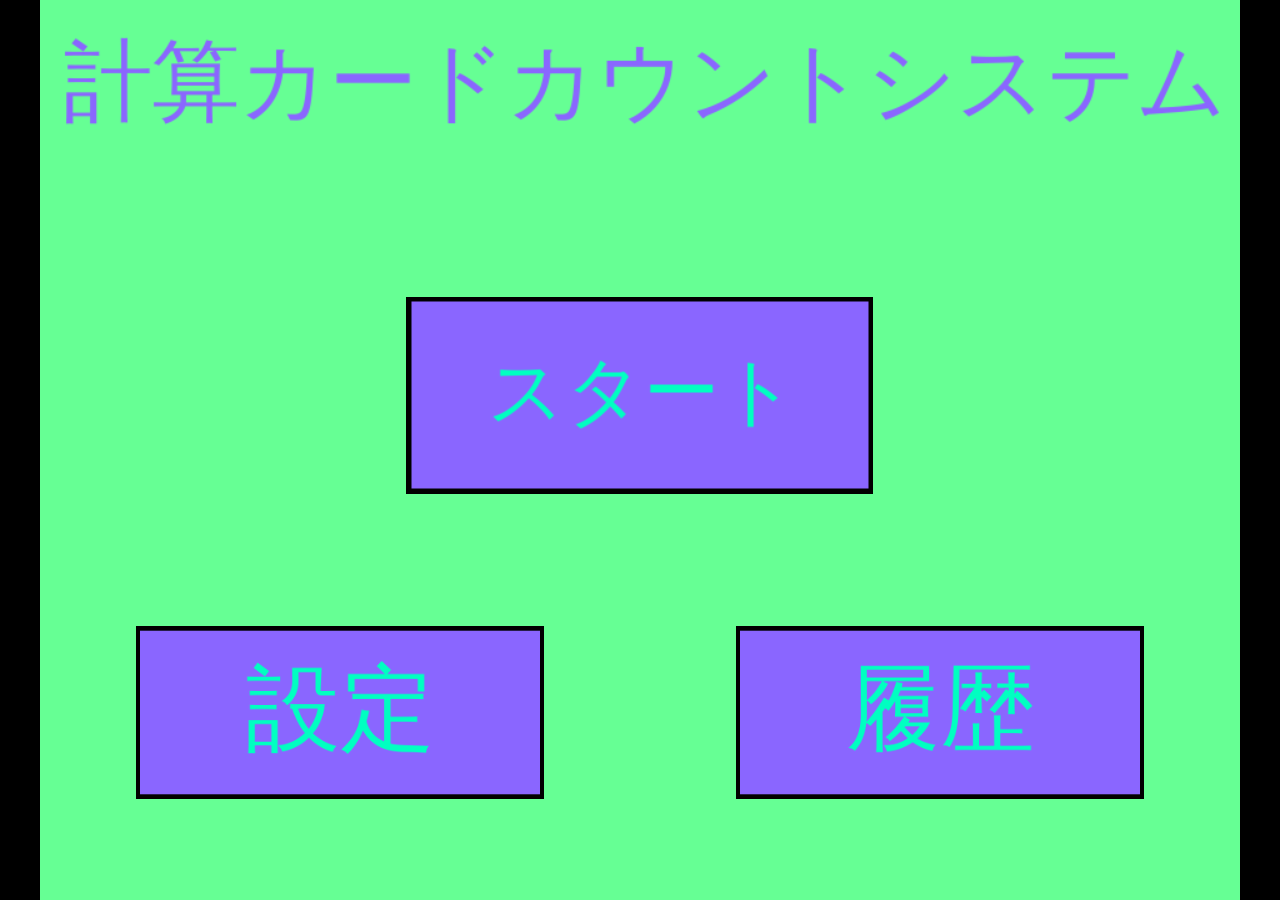
==== commit a33c30ea: "dummy.htmlファイルを削除" ====
--- a/browser/index.html
+++ b/browser/index.html
@@ -197,8 +197,8 @@
 */
 
 /*! For license information please see scaffolding-min.js.LICENSE.txt */
-!function(e){function t(t){for(var n,i,s=t[0],o=t[1],a=0,c=[];a<s.length;a++)i=s[a],Object.prototype.hasOwnProperty.call(r,i)&&r[i]&&c.push(r[i][0]),r[i]=0;for(n in o)Object.prototype.hasOwnProperty.call(o,n)&&(e[n]=o[n]);for(l&&l(t);c.length;)c.shift()()}var n={},r={0:0};function i(t){if(n[t])return n[t].exports;var r=n[t]={i:t,l:!1,exports:{}};return e[t].call(r.exports,r,r.exports,i),r.l=!0,r.exports}i.e=function(e){var t=[],n=r[e];if(0!==n)if(n)t.push(n[2]);else{var s=new Promise((function(t,i){n=r[e]=[t,i]}));t.push(n[2]=s);var o,a=document.createElement("script");a.charset="utf-8",a.timeout=120,i.nc&&a.setAttribute("nonce",i.nc),a.src=function(e){return i.p+"scaffolding/"+({1:"vendors~iframe-extension-worker"}[e]||e)+".js"}(e);var l=new Error;o=function(t){a.onerror=a.onload=null,clearTimeout(c);var n=r[e];if(0!==n){if(n){var i=t&&("load"===t.type?"missing":t.type),s=t&&t.target&&t.target.src;l.message="Loading chunk "+e+" failed.\n("+i+": "+s+")",l.name="ChunkLoadError",l.type=i,l.request=s,n[1](l)}r[e]=void 0}};var c=setTimeout((function(){o({type:"timeout",target:a})}),12e4);a.onerror=a.onload=o,document.head.appendChild(a)}return Promise.all(t)},i.m=e,i.c=n,i.d=function(e,t,n){i.o(e,t)||Object.defineProperty(e,t,{enumerable:!0,get:n})},i.r=function(e){"undefined"!=typeof Symbol&&Symbol.toStringTag&&Object.defineProperty(e,Symbol.toStringTag,{value:"Module"}),Object.defineProperty(e,"__esModule",{value:!0})},i.t=function(e,t){if(1&t&&(e=i(e)),8&t)return e;if(4&t&&"object"==typeof e&&e&&e.__esModule)return e;var n=Object.create(null);if(i.r(n),Object.defineProperty(n,"default",{enumerable:!0,value:e}),2&t&&"string"!=typeof e)for(var r in e)i.d(n,r,function(t){return e[t]}.bind(null,r));return n},i.n=function(e){var t=e&&e.__esModule?function(){return e.default}:function(){return e};return i.d(t,"a",t),t},i.o=function(e,t){return Object.prototype.hasOwnProperty.call(e,t)},i.p="",i.oe=function(e){throw console.error(e),e};var s=window.webpackJsonp=window.webpackJsonp||[],o=s.push.bind(s);s.push=t,s=s.slice();for(var a=0;a<s.length;a++)t(s[a]);var l=o;i(i.s=415)}([function(e,t,n){var r=n(36),i=n(93),s=n(37),o=s.TYPE,a=n(91),l=a.isNewline,c=a.isName,u=a.isValidEscape,d=a.isNumberStart,h=a.isIdentifierStart,p=a.charCodeCategory,m=a.isBOM,f=n(27),g=f.cmpStr,y=f.getNewlineLength,b=f.findWhiteSpaceEnd,v=f.consumeEscaped,S=f.consumeName,w=f.consumeNumber,k=f.consumeBadUrlRemnants,T=16777215,x=24;function E(e,t){function n(t){return t<E?e.charCodeAt(t):0}function s(){return M=w(e,M),h(n(M),n(M+1),n(M+2))?(L=o.Dimension,void(M=S(e,M))):37===n(M)?(L=o.Percentage,void M++):void(L=o.Number)}function a(){const t=M;return M=S(e,M),g(e,t,M,"url")&&40===n(M)?34===n(M=b(e,M+1))||39===n(M)?(L=o.Function,void(M=t+4)):void function(){for(L=o.Url,M=b(e,M);M<e.length;M++){var t=e.charCodeAt(M);switch(p(t)){case 41:return void M++;case p.Eof:return;case p.WhiteSpace:return 41===n(M=b(e,M))||M>=e.length?void(M<e.length&&M++):(M=k(e,M),void(L=o.BadUrl));case 34:case 39:case 40:case p.NonPrintable:return M=k(e,M),void(L=o.BadUrl);case 92:if(u(t,n(M+1))){M=v(e,M)-1;break}return M=k(e,M),void(L=o.BadUrl)}}}():40===n(M)?(L=o.Function,void M++):void(L=o.Ident)}function f(t){for(t||(t=n(M++)),L=o.String;M<e.length;M++){var r=e.charCodeAt(M);switch(p(r)){case t:return void M++;case p.Eof:return;case p.WhiteSpace:if(l(r))return M+=y(e,M,r),void(L=o.BadString);break;case 92:if(M===e.length-1)break;var i=n(M+1);l(i)?M+=y(e,M+1,i):u(r,i)&&(M=v(e,M)-1)}}}t||(t=new r);for(var E=(e=String(e||"")).length,A=i(t.offsetAndType,E+1),C=i(t.balance,E+1),I=0,O=m(n(0)),M=O,N=0,R=0,D=0;M<E;){var P=e.charCodeAt(M),L=0;switch(C[I]=E,p(P)){case p.WhiteSpace:L=o.WhiteSpace,M=b(e,M+1);break;case 34:f();break;case 35:c(n(M+1))||u(n(M+1),n(M+2))?(L=o.Hash,M=S(e,M+1)):(L=o.Delim,M++);break;case 39:f();break;case 40:L=o.LeftParenthesis,M++;break;case 41:L=o.RightParenthesis,M++;break;case 43:d(P,n(M+1),n(M+2))?s():(L=o.Delim,M++);break;case 44:L=o.Comma,M++;break;case 45:d(P,n(M+1),n(M+2))?s():45===n(M+1)&&62===n(M+2)?(L=o.CDC,M+=3):h(P,n(M+1),n(M+2))?a():(L=o.Delim,M++);break;case 46:d(P,n(M+1),n(M+2))?s():(L=o.Delim,M++);break;case 47:42===n(M+1)?(L=o.Comment,1===(M=e.indexOf("*/",M+2)+2)&&(M=e.length)):(L=o.Delim,M++);break;case 58:L=o.Colon,M++;break;case 59:L=o.Semicolon,M++;break;case 60:33===n(M+1)&&45===n(M+2)&&45===n(M+3)?(L=o.CDO,M+=4):(L=o.Delim,M++);break;case 64:h(n(M+1),n(M+2),n(M+3))?(L=o.AtKeyword,M=S(e,M+1)):(L=o.Delim,M++);break;case 91:L=o.LeftSquareBracket,M++;break;case 92:u(P,n(M+1))?a():(L=o.Delim,M++);break;case 93:L=o.RightSquareBracket,M++;break;case 123:L=o.LeftCurlyBracket,M++;break;case 125:L=o.RightCurlyBracket,M++;break;case p.Digit:s();break;case p.NameStart:a();break;case p.Eof:break;default:L=o.Delim,M++}switch(L){case N:for(N=(R=C[D=R&T])>>x,C[I]=D,C[D++]=I;D<I;D++)C[D]===E&&(C[D]=I);break;case o.LeftParenthesis:case o.Function:C[I]=R,R=(N=o.RightParenthesis)<<x|I;break;case o.LeftSquareBracket:C[I]=R,R=(N=o.RightSquareBracket)<<x|I;break;case o.LeftCurlyBracket:C[I]=R,R=(N=o.RightCurlyBracket)<<x|I}A[I++]=L<<x|M}for(A[I]=o.EOF<<x|M,C[I]=E,C[E]=E;0!==R;)R=C[D=R&T],C[D]=E;return t.source=e,t.firstCharOffset=O,t.offsetAndType=A,t.tokenCount=I,t.balance=C,t.reset(),t.next(),t}Object.keys(s).forEach((function(e){E[e]=s[e]})),Object.keys(a).forEach((function(e){E[e]=a[e]})),Object.keys(f).forEach((function(e){E[e]=f[e]})),e.exports=E},function(e,t,n){const r=n(31);r.enable(),e.exports=r("vm")},function(e,t,n){const r=n(23),i=e=>{if("string"!=typeof e)return!1;for(let t=0;t<e.length;t++){const n=e.charCodeAt(t);if(48===n||9===n)return!1}return!0};class s{static toNumber(e){if("number"==typeof e)return Number.isNaN(e)?0:e;const t=Number(e);return Number.isNaN(t)?0:t}static toBoolean(e){return"boolean"==typeof e?e:"string"==typeof e?""!==e&&"0"!==e&&"false"!==e.toLowerCase():Boolean(e)}static toString(e){return String(e)}static toRgbColorList(e){const t=s.toRgbColorObject(e);return[t.r,t.g,t.b]}static toRgbColorObject(e){let t;return"string"==typeof e&&"#"===e.substring(0,1)?(t=r.hexToRgb(e),t||(t={r:0,g:0,b:0,a:255})):t=r.decimalToRgb(s.toNumber(e)),t}static isWhiteSpace(e){return null===e||"string"==typeof e&&0===e.trim().length}static compare(e,t){let n=Number(e),r=Number(t);if(0===n&&i(e)?n=NaN:0===r&&i(t)&&(r=NaN),isNaN(n)||isNaN(r)){const n=String(e).toLowerCase(),r=String(t).toLowerCase();return n<r?-1:n>r?1:0}return n===1/0&&r===1/0||n===-1/0&&r===-1/0?0:n-r}static isInt(e){return"number"==typeof e?!!isNaN(e)||e===Math.floor(e):"boolean"==typeof e||"string"==typeof e&&e.indexOf(".")<0}static get LIST_INVALID(){return"INVALID"}static get LIST_ALL(){return"ALL"}static toListIndex(e,t,n){if("number"!=typeof e){if("all"===e)return n?s.LIST_ALL:s.LIST_INVALID;if("last"===e)return t>0?t:s.LIST_INVALID;if("random"===e||"any"===e)return t>0?1+Math.floor(Math.random()*t):s.LIST_INVALID}return(e=Math.floor(s.toNumber(e)))<1||e>t?s.LIST_INVALID:e}}e.exports=s},function(e,t){e.exports={BOOLEAN:"Boolean",BUTTON:"button",LABEL:"label",COMMAND:"command",CONDITIONAL:"conditional",EVENT:"event",HAT:"hat",LOOP:"loop",REPORTER:"reporter",XML:"xml"}},function(e,t){e.exports={ANGLE:"angle",BOOLEAN:"Boolean",COLOR:"color",NUMBER:"number",STRING:"string",MATRIX:"matrix",NOTE:"note",IMAGE:"image",COSTUME:"costume",SOUND:"sound"}},function(e,t){e.exports=class{static degToRad(e){return e*Math.PI/180}static radToDeg(e){return 180*e/Math.PI}static clamp(e,t,n){return Math.min(Math.max(e,t),n)}static wrapClamp(e,t,n){const r=n-t+1;return e-Math.floor((e-t)/r)*r}static tan(e){switch(e%=360){case-270:case 90:return 1/0;case-90:case 270:return-1/0;default:return Math.round(1e10*Math.tan(Math.PI*e/180))/1e10}}static reducedSortOrdering(e){const t=e.slice(0).sort(((e,t)=>e-t));return e.map((e=>t.indexOf(e)))}static inclusiveRandIntWithout(e,t,n){const r=t-e,i=e+Math.floor(Math.random()*r);return i>=n?i+1:i}static scale(e,t,n,r,i){return(e-t)/(n-t)*(i-r)+r}}},function(e,t,n){"use strict";var r=n(128),i=n(129),s=n(70),o=n(69),a=n(68);function l(e,t){return Object.keys(t).forEach((function(n){e[n]=t[n]})),e}e.exports=function e(){var t=l({},a),n="en",c={},u=function(e){return e},d=null,h="warning",p={};function m(e,t,s){var o="string"==typeof e?e:e.default,a=y(o,"object"==typeof e&&e.id||u(o),s||n);return(a.format||(a.format=i(r(a.message),s||n,p)))(t)}m.rich=function(e,t,s){var o="string"==typeof e?e:e.default,a=y(o,"object"==typeof e&&e.id||u(o),s||n);return(a.toParts||(a.toParts=i.toParts(r(a.message,{tagsType:f}),s||n,p)))(t)};var f="<>";function g(e,t){var n=e[2];return function(e,t){var r="object"==typeof n?function(e,t){return Object.keys(e).reduce((function(n,r){return n[r]=e[r](t),n}),{})}(n,t):n;return"function"==typeof e?e(r):e}}function y(e,t,n){var r=o(n,c)||"en",i=c[r]||(c[r]={}),s=i[t];if("string"==typeof s&&(s=i[t]={message:s}),!s){var a='Translation for "'+t+'" in "'+r+'" is missing';if("warning"===h)"undefined"!=typeof console&&console.warn(a);else if("ignore"!==h)throw new Error(a);var l="function"==typeof d?d(e,t,r)||e:d||e;s=i[t]={message:l}}return s}function b(e,t,r,i,a){"object"==typeof r&&"object"!=typeof i&&(a=i,i=r,r=0);var l=o(a||n,s),c=l&&s[l][e]||v;return i["="+ +t]||i[c(t-r)]||i.other}function v(){return"other"}return p[f]=g,m.setup=function(e){return(e=e||{}).locale&&(n=e.locale),"translations"in e&&(c=e.translations||{}),e.generateId&&(u=e.generateId),"missingReplacement"in e&&(d=e.missingReplacement),e.missingTranslation&&(h=e.missingTranslation),e.formats&&(e.formats.number&&l(t.number,e.formats.number),e.formats.date&&l(t.date,e.formats.date),e.formats.time&&l(t.time,e.formats.time)),e.types&&((p=e.types)[f]=g),{locale:n,translations:c,generateId:u,missingReplacement:d,missingTranslation:h,formats:t,types:p}},m.number=function(e,r,i){var s=r&&t.number[r]||t.parseNumberPattern(r)||t.number.default;return new Intl.NumberFormat(i||n,s).format(e)},m.date=function(e,r,i){var s=r&&t.date[r]||t.parseDatePattern(r)||t.date.default;return new Intl.DateTimeFormat(i||n,s).format(e)},m.time=function(e,r,i){var s=r&&t.time[r]||t.parseDatePattern(r)||t.time.default;return new Intl.DateTimeFormat(i||n,s).format(e)},m.select=function(e,t){return t[e]||t.other},m.custom=function(e,t,n,r){return e[1]in p?p[e[1]](e,t)(n,r):n},m.plural=b.bind(null,"cardinal"),m.selectordinal=b.bind(null,"ordinal"),m.namespace=e,m}()},function(e,t,n){const r=n(1);class i{static withoutTrailingDigits(e){let t=e.length-1;for(;t>=0&&"0123456789".indexOf(e.charAt(t))>-1;)t--;return e.slice(0,t+1)}static unusedName(e,t){if(t.indexOf(e)<0)return e;e=i.withoutTrailingDigits(e);let n=2;for(;t.indexOf(e+n)>=0;)n++;return e+n}static caseInsensitiveUnusedName(e,t){const n=e=>t.some((t=>t.toLowerCase()===e.toLowerCase()));if(!n(e))return e;e=i.withoutTrailingDigits(e);let r=2;for(;n("".concat(e).concat(r));)r++;return"".concat(e).concat(r)}static splitFirst(e,t){const n=e.indexOf(t);return n>=0?[e.substring(0,n),e.substring(n+1)]:[e,null]}static stringify(e){return JSON.stringify(e,((e,t)=>"number"!=typeof t||t!==1/0&&t!==-1/0&&!isNaN(t)?t:0))}static replaceUnsafeChars(e){if("string"!=typeof e){if(!Array.isArray(e))return r.error("Unexpected input recieved in replaceUnsafeChars"),e;e=String(e)}return e.replace(/[<>&'"]/g,(e=>{switch(e){case"<":return"lt";case">":return"gt";case"&":return"amp";case"'":return"apos";case'"':return"quot"}}))}}e.exports=i},function(e,t){const n="!#%()*+,-./:;=?@[]^_`{|}~ABCDEFGHIJKLMNOPQRSTUVWXYZabcdefghijklmnopqrstuvwxyz0123456789";e.exports=function(){const e=n.length,t=[];for(let r=0;r<20;r++)t[r]=n.charAt(Math.random()*e);return t.join("")}},function(e,t){var n;n=function(){return this}();try{n=n||new Function("return this")()}catch(e){"object"==typeof window&&(n=window)}e.exports=n},function(e,t,n){const r=n(8),i=n(33);class s{constructor(e,t,n,i){switch(this.id=e||r(),this.name=t,this.type=n,this.isCloud=i,this.type){case s.SCALAR_TYPE:this.value=0;break;case s.LIST_TYPE:this.value=[];break;case s.BROADCAST_MESSAGE_TYPE:this.value=this.name;break;default:throw new Error("Invalid variable type: ".concat(this.type))}}toXML(e){return e=!0===e,'<variable type="'.concat(this.type,'" id="').concat(this.id,'" islocal="').concat(e,'" iscloud="').concat(this.isCloud,'">').concat(i(this.name),"</variable>")}static get SCALAR_TYPE(){return""}static get LIST_TYPE(){return"list"}static get BROADCAST_MESSAGE_TYPE(){return"broadcast_msg"}}e.exports=s},function(e,t,n){var r;"undefined"!=typeof self&&self,r=function(){return function(e){var t={};function n(r){if(t[r])return t[r].exports;var i=t[r]={i:r,l:!1,exports:{}};return e[r].call(i.exports,i,i.exports,n),i.l=!0,i.exports}return n.m=e,n.c=t,n.d=function(e,t,r){n.o(e,t)||Object.defineProperty(e,t,{configurable:!1,enumerable:!0,get:r})},n.n=function(e){var t=e&&e.__esModule?function(){return e.default}:function(){return e};return n.d(t,"a",t),t},n.o=function(e,t){return Object.prototype.hasOwnProperty.call(e,t)},n.p="",n(n.s=9)}([function(e,t,n){"use strict";t.__esModule=!0,t.copyExistingProperties=function(e,t){Object.keys(t).forEach((function(n){t.hasOwnProperty(n)&&e.hasOwnProperty(n)&&(t[n]=e[n])}))},t.copyNamedProperties=function(e,t,n){e.forEach((function(e){var r=t[e];void 0!==r&&(n[e]=r)}))},t.isBuffer=function(e,t){return o||(o=e.createBuffer()),t instanceof o.constructor},t.isRenderbuffer=function(e,t){return a||(a=e.createRenderbuffer()),t instanceof a.constructor},t.isShader=function(e,t){return l||(l=e.createShader(e.VERTEX_SHADER)),t instanceof l.constructor},t.isTexture=function(e,t){return c||(c=e.createTexture()),t instanceof c.constructor},t.isSampler=function(e,t){if(!u){if(!e.createSampler)return!1;u=e.createSampler()}return t instanceof u.constructor},t.warn=t.error=void 0;var r,i=(r=n(2))&&r.__esModule?r:{default:r},s=i.default.console&&i.default.console.error&&"function"==typeof i.default.console.error?i.default.console.error.bind(i.default.console):function(){};t.error=s;var o,a,l,c,u,d=i.default.console&&i.default.console.warn&&"function"==typeof i.default.console.warn?i.default.console.warn.bind(i.default.console):function(){};t.warn=d},function(e,t,n){"use strict";t.__esModule=!0,t.getGLTypeForTypedArray=function(e){if(e instanceof Int8Array)return s;if(e instanceof Uint8Array)return o;if(e instanceof Uint8ClampedArray)return o;if(e instanceof Int16Array)return a;if(e instanceof Uint16Array)return l;if(e instanceof Int32Array)return c;if(e instanceof Uint32Array)return u;if(e instanceof Float32Array)return d;throw"unsupported typed array type"},t.getGLTypeForTypedArrayType=function(e){if(e===Int8Array)return s;if(e===Uint8Array)return o;if(e===Uint8ClampedArray)return o;if(e===Int16Array)return a;if(e===Uint16Array)return l;if(e===Int32Array)return c;if(e===Uint32Array)return u;if(e===Float32Array)return d;throw"unsupported typed array type"},t.getTypedArrayTypeForGLType=function(e){var t=h[e];if(!t)throw"unknown gl type";return t},t.isArrayBuffer=void 0;var r,i=(r=n(2))&&r.__esModule?r:{default:r},s=5120,o=5121,a=5122,l=5123,c=5124,u=5125,d=5126,h={},p=h;p[s]=Int8Array,p[o]=Uint8Array,p[a]=Int16Array,p[l]=Uint16Array,p[c]=Int32Array,p[u]=Uint32Array,p[d]=Float32Array,p[32819]=Uint16Array,p[32820]=Uint16Array,p[33635]=Uint16Array,p[5131]=Uint16Array,p[33640]=Uint32Array,p[35899]=Uint32Array,p[35902]=Uint32Array,p[36269]=Uint32Array,p[34042]=Uint32Array;var m=i.default.SharedArrayBuffer?function(e){return e&&e.buffer&&(e.buffer instanceof ArrayBuffer||e.buffer instanceof i.default.SharedArrayBuffer)}:function(e){return e&&e.buffer&&e.buffer instanceof ArrayBuffer};t.isArrayBuffer=m},function(e,t,n){"use strict";t.__esModule=!0,t.default=void 0;var r=void 0!==r?r:"undefined"!=typeof self?self:"undefined"!=typeof window?window:{};t.default=r},function(e,t,n){"use strict";t.__esModule=!0,t.add=function(e,t,n){return(n=n||new r(3))[0]=e[0]+t[0],n[1]=e[1]+t[1],n[2]=e[2]+t[2],n},t.copy=function(e,t){return(t=t||new r(3))[0]=e[0],t[1]=e[1],t[2]=e[2],t},t.create=function(e,t,n){var i=new r(3);return e&&(i[0]=e),t&&(i[1]=t),n&&(i[2]=n),i},t.cross=function(e,t,n){n=n||new r(3);var i=e[2]*t[0]-e[0]*t[2],s=e[0]*t[1]-e[1]*t[0];return n[0]=e[1]*t[2]-e[2]*t[1],n[1]=i,n[2]=s,n},t.distance=function(e,t){var n=e[0]-t[0],r=e[1]-t[1],i=e[2]-t[2];return Math.sqrt(n*n+r*r+i*i)},t.distanceSq=function(e,t){var n=e[0]-t[0],r=e[1]-t[1],i=e[2]-t[2];return n*n+r*r+i*i},t.divide=function(e,t,n){return(n=n||new r(3))[0]=e[0]/t[0],n[1]=e[1]/t[1],n[2]=e[2]/t[2],n},t.divScalar=function(e,t,n){return(n=n||new r(3))[0]=e[0]/t,n[1]=e[1]/t,n[2]=e[2]/t,n},t.dot=function(e,t){return e[0]*t[0]+e[1]*t[1]+e[2]*t[2]},t.lerp=function(e,t,n,i){return(i=i||new r(3))[0]=(1-n)*e[0]+n*t[0],i[1]=(1-n)*e[1]+n*t[1],i[2]=(1-n)*e[2]+n*t[2],i},t.length=function(e){return Math.sqrt(e[0]*e[0]+e[1]*e[1]+e[2]*e[2])},t.lengthSq=function(e){return e[0]*e[0]+e[1]*e[1]+e[2]*e[2]},t.mulScalar=function(e,t,n){return(n=n||new r(3))[0]=e[0]*t,n[1]=e[1]*t,n[2]=e[2]*t,n},t.multiply=function(e,t,n){return(n=n||new r(3))[0]=e[0]*t[0],n[1]=e[1]*t[1],n[2]=e[2]*t[2],n},t.negate=function(e,t){return(t=t||new r(3))[0]=-e[0],t[1]=-e[1],t[2]=-e[2],t},t.normalize=function(e,t){t=t||new r(3);var n=e[0]*e[0]+e[1]*e[1]+e[2]*e[2],i=Math.sqrt(n);return i>1e-5?(t[0]=e[0]/i,t[1]=e[1]/i,t[2]=e[2]/i):(t[0]=0,t[1]=0,t[2]=0),t},t.setDefaultType=function(e){var t=r;return r=e,t},t.subtract=function(e,t,n){return(n=n||new r(3))[0]=e[0]-t[0],n[1]=e[1]-t[1],n[2]=e[2]-t[2],n};var r=Float32Array},function(e,t,n){"use strict";t.__esModule=!0,t.isWebGL1=function(e){return!e.texStorage2D},t.isWebGL2=function(e){return!!e.texStorage2D},t.glEnumToString=void 0;var r,i,s=(r={},i={},function(e,t){return function(e){var t=e.constructor.name;if(!r[t]){for(var n in e)if("number"==typeof e[n]){var s=i[e[n]];i[e[n]]=s?"".concat(s," | ").concat(n):n}r[t]=!0}}(e),i[t]||"0x"+t.toString(16)});t.glEnumToString=s},function(e,t,n){"use strict";t.__esModule=!0,t.createAttributeSetters=H,t.createProgram=L,t.createProgramFromScripts=function(e,t,n,r,i){for(var s=N(n,r,i),o=[],a=0;a<t.length;++a){var l=B(e,t[a],e[R[a]],s.errorCallback);if(!l)return null;o.push(l)}return L(e,o,s)},t.createProgramFromSources=z,t.createProgramInfo=function(e,t,n,r,i){var s=N(n,r,i),o=!0;if(t=t.map((function(e){if(e.indexOf("\n")<0){var t=u(e);t?e=t.text:(s.errorCallback("no element with id: "+e),o=!1)}return e})),!o)return null;var a=z(e,t,s);return a?K(e,a):null},t.createProgramInfoFromProgram=K,t.createUniformSetters=j,t.createUniformBlockSpecFromProgram=V,t.createUniformBlockInfoFromProgram=q,t.createUniformBlockInfo=function(e,t,n){return q(e,t.program,t.uniformBlockSpec,n)},t.createTransformFeedback=function(e,t,n){var r=e.createTransformFeedback();return e.bindTransformFeedback(e.TRANSFORM_FEEDBACK,r),e.useProgram(t.program),W(e,t,n),e.bindTransformFeedback(e.TRANSFORM_FEEDBACK,null),function(e,t,n){for(var r in t.transformFeedbackInfo&&(t=t.transformFeedbackInfo),n.attribs&&(n=n.attribs),n){var i=t[r];i&&e.bindBufferBase(e.TRANSFORM_FEEDBACK_BUFFER,i.index,null)}}(e,t,n),r},t.createTransformFeedbackInfo=F,t.bindTransformFeedbackInfo=W,t.setAttributes=_,t.setBuffersAndAttributes=function(e,t,n){n.vertexArrayObject?e.bindVertexArray(n.vertexArrayObject):(_(t.attribSetters||t,n.attribs),n.indices&&e.bindBuffer(e.ELEMENT_ARRAY_BUFFER,n.indices))},t.setUniforms=function e(t,n){for(var r=t.uniformSetters||t,i=arguments.length,s=1;s<i;++s){var o=arguments[s];if(Array.isArray(o))for(var a=o.length,l=0;l<a;++l)e(r,o[l]);else for(var c in o){var u=r[c];u&&u(o[c])}}},t.setUniformBlock=function(e,t,n){Y(e,t,n)&&e.bufferData(e.UNIFORM_BUFFER,n.array,e.DYNAMIC_DRAW)},t.setBlockUniforms=function(e,t){var n=e.uniforms;for(var r in t){var i=n[r];if(i){var s=t[r];s.length?i.set(s):i[0]=s}}},t.bindUniformBlock=Y;var r,i=a(n(4)),s=a(n(0)),o=(r=n(2))&&r.__esModule?r:{default:r};function a(e){if(e&&e.__esModule)return e;var t={};if(null!=e)for(var n in e)if(Object.prototype.hasOwnProperty.call(e,n)){var r=Object.defineProperty&&Object.getOwnPropertyDescriptor?Object.getOwnPropertyDescriptor(e,n):{};r.get||r.set?Object.defineProperty(t,n,r):t[n]=e[n]}return t.default=e,t}var l=s.error,c=s.warn,u=o.default&&o.default.document&&o.default.document.getElementById?o.default.document.getElementById.bind(o.default.document):function(){return null},d=3553,h=34067,p=32879,m=35866,f={};function g(e,t){return f[t].bindPoint}function y(e,t){return function(n){e.uniform1i(t,n)}}function b(e,t){return function(n){e.uniform1iv(t,n)}}function v(e,t){return function(n){e.uniform2iv(t,n)}}function S(e,t){return function(n){e.uniform3iv(t,n)}}function w(e,t){return function(n){e.uniform4iv(t,n)}}function k(e,t,n,r){var o=g(0,t);return i.isWebGL2(e)?function(t){var i,a;s.isTexture(e,t)?(i=t,a=null):(i=t.texture,a=t.sampler),e.uniform1i(r,n),e.activeTexture(e.TEXTURE0+n),e.bindTexture(o,i),e.bindSampler(n,a)}:function(t){e.uniform1i(r,n),e.activeTexture(e.TEXTURE0+n),e.bindTexture(o,t)}}function T(e,t,n,r,o){for(var a=g(0,t),l=new Int32Array(o),c=0;c<o;++c)l[c]=n+c;return i.isWebGL2(e)?function(t){e.uniform1iv(r,l),t.forEach((function(t,r){var i,o;e.activeTexture(e.TEXTURE0+l[r]),s.isTexture(e,t)?(i=t,o=null):(i=t.texture,o=t.sampler),e.bindSampler(n,o),e.bindTexture(a,i)}))}:function(t){e.uniform1iv(r,l),t.forEach((function(t,n){e.activeTexture(e.TEXTURE0+l[n]),e.bindTexture(a,t)}))}}function x(e,t){return function(n){e.bindBuffer(e.ARRAY_BUFFER,n.buffer),e.enableVertexAttribArray(t),e.vertexAttribPointer(t,n.numComponents||n.size,n.type||e.FLOAT,n.normalize||!1,n.stride||0,n.offset||0),void 0!==n.divisor&&e.vertexAttribDivisor(t,n.divisor)}}function E(e,t){return function(n){e.bindBuffer(e.ARRAY_BUFFER,n.buffer),e.enableVertexAttribArray(t),e.vertexAttribIPointer(t,n.numComponents||n.size,n.type||e.INT,n.stride||0,n.offset||0),void 0!==n.divisor&&e.vertexAttribDivisor(t,n.divisor)}}function A(e,t,n){var r=n.size,i=n.count;return function(n){e.bindBuffer(e.ARRAY_BUFFER,n.buffer);for(var s=n.size||n.numComponents||r,o=s/i,a=n.type||e.FLOAT,l=f[a].size*s,c=n.normalize||!1,u=n.offset||0,d=l/i,h=0;h<i;++h)e.enableVertexAttribArray(t+h),e.vertexAttribPointer(t+h,o,a,c,l,u+d*h),void 0!==n.divisor&&e.vertexAttribDivisor(t+h,n.divisor)}}f[5126]={Type:Float32Array,size:4,setter:function(e,t){return function(n){e.uniform1f(t,n)}},arraySetter:function(e,t){return function(n){e.uniform1fv(t,n)}}},f[35664]={Type:Float32Array,size:8,setter:function(e,t){return function(n){e.uniform2fv(t,n)}}},f[35665]={Type:Float32Array,size:12,setter:function(e,t){return function(n){e.uniform3fv(t,n)}}},f[35666]={Type:Float32Array,size:16,setter:function(e,t){return function(n){e.uniform4fv(t,n)}}},f[5124]={Type:Int32Array,size:4,setter:y,arraySetter:b},f[35667]={Type:Int32Array,size:8,setter:v},f[35668]={Type:Int32Array,size:12,setter:S},f[35669]={Type:Int32Array,size:16,setter:w},f[5125]={Type:Uint32Array,size:4,setter:function(e,t){return function(n){e.uniform1ui(t,n)}},arraySetter:function(e,t){return function(n){e.uniform1uiv(t,n)}}},f[36294]={Type:Uint32Array,size:8,setter:function(e,t){return function(n){e.uniform2uiv(t,n)}}},f[36295]={Type:Uint32Array,size:12,setter:function(e,t){return function(n){e.uniform3uiv(t,n)}}},f[36296]={Type:Uint32Array,size:16,setter:function(e,t){return function(n){e.uniform4uiv(t,n)}}},f[35670]={Type:Uint32Array,size:4,setter:y,arraySetter:b},f[35671]={Type:Uint32Array,size:8,setter:v},f[35672]={Type:Uint32Array,size:12,setter:S},f[35673]={Type:Uint32Array,size:16,setter:w},f[35674]={Type:Float32Array,size:16,setter:function(e,t){return function(n){e.uniformMatrix2fv(t,!1,n)}}},f[35675]={Type:Float32Array,size:36,setter:function(e,t){return function(n){e.uniformMatrix3fv(t,!1,n)}}},f[35676]={Type:Float32Array,size:64,setter:function(e,t){return function(n){e.uniformMatrix4fv(t,!1,n)}}},f[35685]={Type:Float32Array,size:24,setter:function(e,t){return function(n){e.uniformMatrix2x3fv(t,!1,n)}}},f[35686]={Type:Float32Array,size:32,setter:function(e,t){return function(n){e.uniformMatrix2x4fv(t,!1,n)}}},f[35687]={Type:Float32Array,size:24,setter:function(e,t){return function(n){e.uniformMatrix3x2fv(t,!1,n)}}},f[35688]={Type:Float32Array,size:48,setter:function(e,t){return function(n){e.uniformMatrix3x4fv(t,!1,n)}}},f[35689]={Type:Float32Array,size:32,setter:function(e,t){return function(n){e.uniformMatrix4x2fv(t,!1,n)}}},f[35690]={Type:Float32Array,size:48,setter:function(e,t){return function(n){e.uniformMatrix4x3fv(t,!1,n)}}},f[35678]={Type:null,size:0,setter:k,arraySetter:T,bindPoint:d},f[35680]={Type:null,size:0,setter:k,arraySetter:T,bindPoint:h},f[35679]={Type:null,size:0,setter:k,arraySetter:T,bindPoint:p},f[35682]={Type:null,size:0,setter:k,arraySetter:T,bindPoint:d},f[36289]={Type:null,size:0,setter:k,arraySetter:T,bindPoint:m},f[36292]={Type:null,size:0,setter:k,arraySetter:T,bindPoint:m},f[36293]={Type:null,size:0,setter:k,arraySetter:T,bindPoint:h},f[36298]={Type:null,size:0,setter:k,arraySetter:T,bindPoint:d},f[36299]={Type:null,size:0,setter:k,arraySetter:T,bindPoint:p},f[36300]={Type:null,size:0,setter:k,arraySetter:T,bindPoint:h},f[36303]={Type:null,size:0,setter:k,arraySetter:T,bindPoint:m},f[36306]={Type:null,size:0,setter:k,arraySetter:T,bindPoint:d},f[36307]={Type:null,size:0,setter:k,arraySetter:T,bindPoint:p},f[36308]={Type:null,size:0,setter:k,arraySetter:T,bindPoint:h},f[36311]={Type:null,size:0,setter:k,arraySetter:T,bindPoint:m};var C={};C[5126]={size:4,setter:x},C[35664]={size:8,setter:x},C[35665]={size:12,setter:x},C[35666]={size:16,setter:x},C[5124]={size:4,setter:E},C[35667]={size:8,setter:E},C[35668]={size:12,setter:E},C[35669]={size:16,setter:E},C[5125]={size:4,setter:E},C[36294]={size:8,setter:E},C[36295]={size:12,setter:E},C[36296]={size:16,setter:E},C[35670]={size:4,setter:E},C[35671]={size:8,setter:E},C[35672]={size:12,setter:E},C[35673]={size:16,setter:E},C[35674]={size:4,setter:A,count:2},C[35675]={size:9,setter:A,count:3},C[35676]={size:16,setter:A,count:4};var I=void 0,O=/^[ \t]*\n/;function M(e,t,n,r){var i=r||l,s=e.createShader(n),o=0;if(O.test(t)&&(o=1,t=t.replace(O,"")),e.shaderSource(s,t),e.compileShader(s),!e.getShaderParameter(s,e.COMPILE_STATUS)){var a=e.getShaderInfoLog(s);return i(function(e,t){return t=t||0,++t,e.split("\n").map((function(e,n){return n+t+": "+e})).join("\n")}(t,o)+"\n*** Error compiling shader: "+a),e.deleteShader(s),null}return s}function N(e,t,n){var r;if("function"==typeof t&&(n=t,t=void 0),"function"==typeof e)n=e,e=void 0;else if(e&&!Array.isArray(e)){if(e.errorCallback)return e;var i=e;n=i.errorCallback,e=i.attribLocations,r=i.transformFeedbackVaryings}var s={errorCallback:n||l,transformFeedbackVaryings:r};if(e){var o={};Array.isArray(e)?e.forEach((function(e,n){o[e]=t?t[n]:n})):o=e,s.attribLocations=o}return s}var R=["VERTEX_SHADER","FRAGMENT_SHADER"];function D(e){return e.indexOf("frag")>=0?I.FRAGMENT_SHADER:e.indexOf("vert")>=0?I.VERTEX_SHADER:void 0}function P(e,t){t.forEach((function(t){e.deleteShader(t)}))}function L(e,t,n,r,i){for(var o=N(n,r,i),a=[],l=[],c=0;c<t.length;++c){var d=t[c];if("string"==typeof d){var h=u(d),p=h?h.text:d,m=e[R[c]];h&&h.type&&(m=D(h.type)||m),d=M(e,p,m,o.errorCallback),l.push(d)}s.isShader(e,d)&&a.push(d)}if(a.length!==t.length)return o.errorCallback("not enough shaders for program"),P(e,l),null;var f=e.createProgram();a.forEach((function(t){e.attachShader(f,t)})),o.attribLocations&&Object.keys(o.attribLocations).forEach((function(t){e.bindAttribLocation(f,o.attribLocations[t],t)}));var g=o.transformFeedbackVaryings;if(g&&(g.attribs&&(g=g.attribs),Array.isArray(g)||(g=Object.keys(g)),e.transformFeedbackVaryings(f,g,o.transformFeedbackMode||e.SEPARATE_ATTRIBS)),e.linkProgram(f),!e.getProgramParameter(f,e.LINK_STATUS)){var y=e.getProgramInfoLog(f);return o.errorCallback("Error in program linking:"+y),e.deleteProgram(f),P(e,l),null}return f}function B(e,t,n,r){var i,s=u(t);if(!s)throw"*** Error: unknown script element"+t;i=s.text;var o=n||D(s.type);if(!o)throw"*** Error: unknown shader type";return M(e,i,o,r)}function z(e,t,n,r,i){for(var s=N(n,r,i),o=[],a=0;a<t.length;++a){var l=M(e,t[a],e[R[a]],s.errorCallback);if(!l)return null;o.push(l)}return L(e,o,s)}function U(e){var t=e.name;return t.startsWith("gl_")||t.startsWith("webgl_")}function j(e,t){var n=0;function r(t,r){var i,s=e.getUniformLocation(t,r.name),o=r.size>1&&"[0]"===r.name.substr(-3),a=r.type,l=f[a];if(!l)throw"unknown type: 0x"+a.toString(16);if(l.bindPoint){var c=n;n+=r.size,i=o?l.arraySetter(e,a,c,s,r.size):l.setter(e,a,c,s,r.size)}else i=l.arraySetter&&o?l.arraySetter(e,s):l.setter(e,s);return i.location=s,i}for(var i={},s=e.getProgramParameter(t,e.ACTIVE_UNIFORMS),o=0;o<s;++o){var a=e.getActiveUniform(t,o);if(!U(a)){var l=a.name;"[0]"===l.substr(-3)&&(l=l.substr(0,l.length-3));var c=r(t,a);i[l]=c}}return i}function F(e,t){for(var n={},r=e.getProgramParameter(t,e.TRANSFORM_FEEDBACK_VARYINGS),i=0;i<r;++i){var s=e.getTransformFeedbackVarying(t,i);n[s.name]={index:i,type:s.type,size:s.size}}return n}function W(e,t,n){for(var r in t.transformFeedbackInfo&&(t=t.transformFeedbackInfo),n.attribs&&(n=n.attribs),n){var i=t[r];if(i){var s=n[r];s.offset?e.bindBufferRange(e.TRANSFORM_FEEDBACK_BUFFER,i.index,s.buffer,s.offset,s.size):e.bindBufferBase(e.TRANSFORM_FEEDBACK_BUFFER,i.index,s.buffer)}}}function V(e,t){for(var n=e.getProgramParameter(t,e.ACTIVE_UNIFORMS),r=[],i=[],s=0;s<n;++s){i.push(s),r.push({});var o=e.getActiveUniform(t,s);if(U(o))break;r[s].name=o.name}[["UNIFORM_TYPE","type"],["UNIFORM_SIZE","size"],["UNIFORM_BLOCK_INDEX","blockNdx"],["UNIFORM_OFFSET","offset"]].forEach((function(n){var s=n[0],o=n[1];e.getActiveUniforms(t,i,e[s]).forEach((function(e,t){r[t][o]=e}))}));for(var a={},l=e.getProgramParameter(t,e.ACTIVE_UNIFORM_BLOCKS),c=0;c<l;++c){var u=e.getActiveUniformBlockName(t,c),d={index:c,usedByVertexShader:e.getActiveUniformBlockParameter(t,c,e.UNIFORM_BLOCK_REFERENCED_BY_VERTEX_SHADER),usedByFragmentShader:e.getActiveUniformBlockParameter(t,c,e.UNIFORM_BLOCK_REFERENCED_BY_FRAGMENT_SHADER),size:e.getActiveUniformBlockParameter(t,c,e.UNIFORM_BLOCK_DATA_SIZE),uniformIndices:e.getActiveUniformBlockParameter(t,c,e.UNIFORM_BLOCK_ACTIVE_UNIFORM_INDICES)};d.used=d.usedByVertexSahder||d.usedByFragmentShader,a[u]=d}return{blockSpecs:a,uniformData:r}}var G=/\[\d+\]\.$/;function q(e,t,n,r){var i=n.blockSpecs,s=n.uniformData,o=i[r];if(!o)return c("no uniform block object named:",r),{name:r,uniforms:{}};var a=new ArrayBuffer(o.size),l=e.createBuffer(),u=o.index;e.bindBuffer(e.UNIFORM_BUFFER,l),e.uniformBlockBinding(t,o.index,u);var d=r+".";G.test(d)&&(d=d.replace(G,"."));var h={};return o.uniformIndices.forEach((function(e){var t=s[e],n=f[t.type],r=n.Type,i=t.size*n.size,o=t.name;o.substr(0,d.length)===d&&(o=o.substr(d.length)),h[o]=new r(a,t.offset,i/r.BYTES_PER_ELEMENT)})),{name:r,array:a,asFloat:new Float32Array(a),buffer:l,uniforms:h}}function Y(e,t,n){var r=(t.uniformBlockSpec||t).blockSpecs[n.name];if(r){var i=r.index;return e.bindBufferRange(e.UNIFORM_BUFFER,i,n.buffer,n.offset||0,n.array.byteLength),!0}return!1}function H(e,t){for(var n={},r=e.getProgramParameter(t,e.ACTIVE_ATTRIBUTES),i=0;i<r;++i){var s=e.getActiveAttrib(t,i);if(!U(s)){var o=e.getAttribLocation(t,s.name),a=C[s.type],l=a.setter(e,o,a);l.location=o,n[s.name]=l}}return n}function _(e,t){for(var n in t){var r=e[n];r&&r(t[n])}}function K(e,t){var n={program:t,uniformSetters:j(e,t),attribSetters:H(e,t)};return i.isWebGL2(e)&&(n.uniformBlockSpec=V(e,t),n.transformFeedbackInfo=F(e,t)),n}},function(e,t,n){"use strict";t.__esModule=!0,t.axisRotate=function(e,t,n,r){r=r||new i(16);var s=t[0],o=t[1],a=t[2],l=Math.sqrt(s*s+o*o+a*a),c=(s/=l)*s,u=(o/=l)*o,d=(a/=l)*a,h=Math.cos(n),p=Math.sin(n),m=1-h,f=c+(1-c)*h,g=s*o*m+a*p,y=s*a*m-o*p,b=s*o*m-a*p,v=u+(1-u)*h,S=o*a*m+s*p,w=s*a*m+o*p,k=o*a*m-s*p,T=d+(1-d)*h,x=e[0],E=e[1],A=e[2],C=e[3],I=e[4],O=e[5],M=e[6],N=e[7],R=e[8],D=e[9],P=e[10],L=e[11];return r[0]=f*x+g*I+y*R,r[1]=f*E+g*O+y*D,r[2]=f*A+g*M+y*P,r[3]=f*C+g*N+y*L,r[4]=b*x+v*I+S*R,r[5]=b*E+v*O+S*D,r[6]=b*A+v*M+S*P,r[7]=b*C+v*N+S*L,r[8]=w*x+k*I+T*R,r[9]=w*E+k*O+T*D,r[10]=w*A+k*M+T*P,r[11]=w*C+k*N+T*L,e!==r&&(r[12]=e[12],r[13]=e[13],r[14]=e[14],r[15]=e[15]),r},t.axisRotation=function(e,t,n){n=n||new i(16);var r=e[0],s=e[1],o=e[2],a=Math.sqrt(r*r+s*s+o*o),l=(r/=a)*r,c=(s/=a)*s,u=(o/=a)*o,d=Math.cos(t),h=Math.sin(t),p=1-d;return n[0]=l+(1-l)*d,n[1]=r*s*p+o*h,n[2]=r*o*p-s*h,n[3]=0,n[4]=r*s*p-o*h,n[5]=c+(1-c)*d,n[6]=s*o*p+r*h,n[7]=0,n[8]=r*o*p+s*h,n[9]=s*o*p-r*h,n[10]=u+(1-u)*d,n[11]=0,n[12]=0,n[13]=0,n[14]=0,n[15]=1,n},t.copy=l,t.frustum=function(e,t,n,r,s,o,a){a=a||new i(16);var l=t-e,c=r-n,u=s-o;return a[0]=2*s/l,a[1]=0,a[2]=0,a[3]=0,a[4]=0,a[5]=2*s/c,a[6]=0,a[7]=0,a[8]=(e+t)/l,a[9]=(r+n)/c,a[10]=o/u,a[11]=-1,a[12]=0,a[13]=0,a[14]=s*o/u,a[15]=0,a},t.getAxis=function(e,t,n){n=n||r.create();var i=4*t;return n[0]=e[i+0],n[1]=e[i+1],n[2]=e[i+2],n},t.getTranslation=function(e,t){return(t=t||r.create())[0]=e[12],t[1]=e[13],t[2]=e[14],t},t.identity=c,t.inverse=u,t.lookAt=function(e,t,n,l){l=l||new i(16);var c=s,u=o,d=a;return r.normalize(r.subtract(e,t,d),d),r.normalize(r.cross(n,d,c),c),r.normalize(r.cross(d,c,u),u),l[0]=c[0],l[1]=c[1],l[2]=c[2],l[3]=0,l[4]=u[0],l[5]=u[1],l[6]=u[2],l[7]=0,l[8]=d[0],l[9]=d[1],l[10]=d[2],l[11]=0,l[12]=e[0],l[13]=e[1],l[14]=e[2],l[15]=1,l},t.multiply=function(e,t,n){n=n||new i(16);var r=e[0],s=e[1],o=e[2],a=e[3],l=e[4],c=e[5],u=e[6],d=e[7],h=e[8],p=e[9],m=e[10],f=e[11],g=e[12],y=e[13],b=e[14],v=e[15],S=t[0],w=t[1],k=t[2],T=t[3],x=t[4],E=t[5],A=t[6],C=t[7],I=t[8],O=t[9],M=t[10],N=t[11],R=t[12],D=t[13],P=t[14],L=t[15];return n[0]=r*S+l*w+h*k+g*T,n[1]=s*S+c*w+p*k+y*T,n[2]=o*S+u*w+m*k+b*T,n[3]=a*S+d*w+f*k+v*T,n[4]=r*x+l*E+h*A+g*C,n[5]=s*x+c*E+p*A+y*C,n[6]=o*x+u*E+m*A+b*C,n[7]=a*x+d*E+f*A+v*C,n[8]=r*I+l*O+h*M+g*N,n[9]=s*I+c*O+p*M+y*N,n[10]=o*I+u*O+m*M+b*N,n[11]=a*I+d*O+f*M+v*N,n[12]=r*R+l*D+h*P+g*L,n[13]=s*R+c*D+p*P+y*L,n[14]=o*R+u*D+m*P+b*L,n[15]=a*R+d*D+f*P+v*L,n},t.negate=function(e,t){return(t=t||new i(16))[0]=-e[0],t[1]=-e[1],t[2]=-e[2],t[3]=-e[3],t[4]=-e[4],t[5]=-e[5],t[6]=-e[6],t[7]=-e[7],t[8]=-e[8],t[9]=-e[9],t[10]=-e[10],t[11]=-e[11],t[12]=-e[12],t[13]=-e[13],t[14]=-e[14],t[15]=-e[15],t},t.ortho=function(e,t,n,r,s,o,a){return(a=a||new i(16))[0]=2/(t-e),a[1]=0,a[2]=0,a[3]=0,a[4]=0,a[5]=2/(r-n),a[6]=0,a[7]=0,a[8]=0,a[9]=0,a[10]=2/(s-o),a[11]=0,a[12]=(t+e)/(e-t),a[13]=(r+n)/(n-r),a[14]=(o+s)/(s-o),a[15]=1,a},t.perspective=function(e,t,n,r,s){s=s||new i(16);var o=Math.tan(.5*Math.PI-.5*e),a=1/(n-r);return s[0]=o/t,s[1]=0,s[2]=0,s[3]=0,s[4]=0,s[5]=o,s[6]=0,s[7]=0,s[8]=0,s[9]=0,s[10]=(n+r)*a,s[11]=-1,s[12]=0,s[13]=0,s[14]=n*r*a*2,s[15]=0,s},t.rotateX=function(e,t,n){n=n||new i(16);var r=e[4],s=e[5],o=e[6],a=e[7],l=e[8],c=e[9],u=e[10],d=e[11],h=Math.cos(t),p=Math.sin(t);return n[4]=h*r+p*l,n[5]=h*s+p*c,n[6]=h*o+p*u,n[7]=h*a+p*d,n[8]=h*l-p*r,n[9]=h*c-p*s,n[10]=h*u-p*o,n[11]=h*d-p*a,e!==n&&(n[0]=e[0],n[1]=e[1],n[2]=e[2],n[3]=e[3],n[12]=e[12],n[13]=e[13],n[14]=e[14],n[15]=e[15]),n},t.rotateY=function(e,t,n){n=n||new i(16);var r=e[0],s=e[1],o=e[2],a=e[3],l=e[8],c=e[9],u=e[10],d=e[11],h=Math.cos(t),p=Math.sin(t);return n[0]=h*r-p*l,n[1]=h*s-p*c,n[2]=h*o-p*u,n[3]=h*a-p*d,n[8]=h*l+p*r,n[9]=h*c+p*s,n[10]=h*u+p*o,n[11]=h*d+p*a,e!==n&&(n[4]=e[4],n[5]=e[5],n[6]=e[6],n[7]=e[7],n[12]=e[12],n[13]=e[13],n[14]=e[14],n[15]=e[15]),n},t.rotateZ=function(e,t,n){n=n||new i(16);var r=e[0],s=e[1],o=e[2],a=e[3],l=e[4],c=e[5],u=e[6],d=e[7],h=Math.cos(t),p=Math.sin(t);return n[0]=h*r+p*l,n[1]=h*s+p*c,n[2]=h*o+p*u,n[3]=h*a+p*d,n[4]=h*l-p*r,n[5]=h*c-p*s,n[6]=h*u-p*o,n[7]=h*d-p*a,e!==n&&(n[8]=e[8],n[9]=e[9],n[10]=e[10],n[11]=e[11],n[12]=e[12],n[13]=e[13],n[14]=e[14],n[15]=e[15]),n},t.rotationX=function(e,t){t=t||new i(16);var n=Math.cos(e),r=Math.sin(e);return t[0]=1,t[1]=0,t[2]=0,t[3]=0,t[4]=0,t[5]=n,t[6]=r,t[7]=0,t[8]=0,t[9]=-r,t[10]=n,t[11]=0,t[12]=0,t[13]=0,t[14]=0,t[15]=1,t},t.rotationY=function(e,t){t=t||new i(16);var n=Math.cos(e),r=Math.sin(e);return t[0]=n,t[1]=0,t[2]=-r,t[3]=0,t[4]=0,t[5]=1,t[6]=0,t[7]=0,t[8]=r,t[9]=0,t[10]=n,t[11]=0,t[12]=0,t[13]=0,t[14]=0,t[15]=1,t},t.rotationZ=function(e,t){t=t||new i(16);var n=Math.cos(e),r=Math.sin(e);return t[0]=n,t[1]=r,t[2]=0,t[3]=0,t[4]=-r,t[5]=n,t[6]=0,t[7]=0,t[8]=0,t[9]=0,t[10]=1,t[11]=0,t[12]=0,t[13]=0,t[14]=0,t[15]=1,t},t.scale=function(e,t,n){n=n||new i(16);var r=t[0],s=t[1],o=t[2];return n[0]=r*e[0],n[1]=r*e[1],n[2]=r*e[2],n[3]=r*e[3],n[4]=s*e[4],n[5]=s*e[5],n[6]=s*e[6],n[7]=s*e[7],n[8]=o*e[8],n[9]=o*e[9],n[10]=o*e[10],n[11]=o*e[11],e!==n&&(n[12]=e[12],n[13]=e[13],n[14]=e[14],n[15]=e[15]),n},t.scaling=function(e,t){return(t=t||new i(16))[0]=e[0],t[1]=0,t[2]=0,t[3]=0,t[4]=0,t[5]=e[1],t[6]=0,t[7]=0,t[8]=0,t[9]=0,t[10]=e[2],t[11]=0,t[12]=0,t[13]=0,t[14]=0,t[15]=1,t},t.setAxis=function(e,t,n,r){r!==e&&(r=l(e,r));var i=4*n;return r[i+0]=t[0],r[i+1]=t[1],r[i+2]=t[2],r},t.setDefaultType=function(e){var t=i;return i=e,t},t.setTranslation=function(e,t,n){return n=n||c(),e!==n&&(n[0]=e[0],n[1]=e[1],n[2]=e[2],n[3]=e[3],n[4]=e[4],n[5]=e[5],n[6]=e[6],n[7]=e[7],n[8]=e[8],n[9]=e[9],n[10]=e[10],n[11]=e[11]),n[12]=t[0],n[13]=t[1],n[14]=t[2],n[15]=1,n},t.transformDirection=function(e,t,n){n=n||r.create();var i=t[0],s=t[1],o=t[2];return n[0]=i*e[0]+s*e[4]+o*e[8],n[1]=i*e[1]+s*e[5]+o*e[9],n[2]=i*e[2]+s*e[6]+o*e[10],n},t.transformNormal=function(e,t,n){n=n||r.create();var i=u(e),s=t[0],o=t[1],a=t[2];return n[0]=s*i[0]+o*i[1]+a*i[2],n[1]=s*i[4]+o*i[5]+a*i[6],n[2]=s*i[8]+o*i[9]+a*i[10],n},t.transformPoint=function(e,t,n){n=n||r.create();var i=t[0],s=t[1],o=t[2],a=i*e[3]+s*e[7]+o*e[11]+e[15];return n[0]=(i*e[0]+s*e[4]+o*e[8]+e[12])/a,n[1]=(i*e[1]+s*e[5]+o*e[9]+e[13])/a,n[2]=(i*e[2]+s*e[6]+o*e[10]+e[14])/a,n},t.translate=function(e,t,n){n=n||new i(16);var r=t[0],s=t[1],o=t[2],a=e[0],l=e[1],c=e[2],u=e[3],d=e[4],h=e[5],p=e[6],m=e[7],f=e[8],g=e[9],y=e[10],b=e[11],v=e[12],S=e[13],w=e[14],k=e[15];return e!==n&&(n[0]=a,n[1]=l,n[2]=c,n[3]=u,n[4]=d,n[5]=h,n[6]=p,n[7]=m,n[8]=f,n[9]=g,n[10]=y,n[11]=b),n[12]=a*r+d*s+f*o+v,n[13]=l*r+h*s+g*o+S,n[14]=c*r+p*s+y*o+w,n[15]=u*r+m*s+b*o+k,n},t.translation=function(e,t){return(t=t||new i(16))[0]=1,t[1]=0,t[2]=0,t[3]=0,t[4]=0,t[5]=1,t[6]=0,t[7]=0,t[8]=0,t[9]=0,t[10]=1,t[11]=0,t[12]=e[0],t[13]=e[1],t[14]=e[2],t[15]=1,t},t.transpose=function(e,t){var n;if((t=t||new i(16))===e)return n=e[1],e[1]=e[4],e[4]=n,n=e[2],e[2]=e[8],e[8]=n,n=e[3],e[3]=e[12],e[12]=n,n=e[6],e[6]=e[9],e[9]=n,n=e[7],e[7]=e[13],e[13]=n,n=e[11],e[11]=e[14],e[14]=n,t;var r=e[0],s=e[1],o=e[2],a=e[3],l=e[4],c=e[5],u=e[6],d=e[7],h=e[8],p=e[9],m=e[10],f=e[11],g=e[12],y=e[13],b=e[14],v=e[15];return t[0]=r,t[1]=l,t[2]=h,t[3]=g,t[4]=s,t[5]=c,t[6]=p,t[7]=y,t[8]=o,t[9]=u,t[10]=m,t[11]=b,t[12]=a,t[13]=d,t[14]=f,t[15]=v,t};var r=function(e){if(e&&e.__esModule)return e;var t={};if(null!=e)for(var n in e)if(Object.prototype.hasOwnProperty.call(e,n)){var r=Object.defineProperty&&Object.getOwnPropertyDescriptor?Object.getOwnPropertyDescriptor(e,n):{};r.get||r.set?Object.defineProperty(t,n,r):t[n]=e[n]}return t.default=e,t}(n(3)),i=Float32Array,s=r.create(),o=r.create(),a=r.create();function l(e,t){return(t=t||new i(16))[0]=e[0],t[1]=e[1],t[2]=e[2],t[3]=e[3],t[4]=e[4],t[5]=e[5],t[6]=e[6],t[7]=e[7],t[8]=e[8],t[9]=e[9],t[10]=e[10],t[11]=e[11],t[12]=e[12],t[13]=e[13],t[14]=e[14],t[15]=e[15],t}function c(e){return(e=e||new i(16))[0]=1,e[1]=0,e[2]=0,e[3]=0,e[4]=0,e[5]=1,e[6]=0,e[7]=0,e[8]=0,e[9]=0,e[10]=1,e[11]=0,e[12]=0,e[13]=0,e[14]=0,e[15]=1,e}function u(e,t){t=t||new i(16);var n=e[0],r=e[1],s=e[2],o=e[3],a=e[4],l=e[5],c=e[6],u=e[7],d=e[8],h=e[9],p=e[10],m=e[11],f=e[12],g=e[13],y=e[14],b=e[15],v=p*b,S=y*m,w=c*b,k=y*u,T=c*m,x=p*u,E=s*b,A=y*o,C=s*m,I=p*o,O=s*u,M=c*o,N=d*g,R=f*h,D=a*g,P=f*l,L=a*h,B=d*l,z=n*g,U=f*r,j=n*h,F=d*r,W=n*l,V=a*r,G=v*l+k*h+T*g-(S*l+w*h+x*g),q=S*r+E*h+I*g-(v*r+A*h+C*g),Y=w*r+A*l+O*g-(k*r+E*l+M*g),H=x*r+C*l+M*h-(T*r+I*l+O*h),_=1/(n*G+a*q+d*Y+f*H);return t[0]=_*G,t[1]=_*q,t[2]=_*Y,t[3]=_*H,t[4]=_*(S*a+w*d+x*f-(v*a+k*d+T*f)),t[5]=_*(v*n+A*d+C*f-(S*n+E*d+I*f)),t[6]=_*(k*n+E*a+M*f-(w*n+A*a+O*f)),t[7]=_*(T*n+I*a+O*d-(x*n+C*a+M*d)),t[8]=_*(N*u+P*m+L*b-(R*u+D*m+B*b)),t[9]=_*(R*o+z*m+F*b-(N*o+U*m+j*b)),t[10]=_*(D*o+U*u+W*b-(P*o+z*u+V*b)),t[11]=_*(B*o+j*u+V*m-(L*o+F*u+W*m)),t[12]=_*(D*p+B*y+R*c-(L*y+N*c+P*p)),t[13]=_*(j*y+N*s+U*p-(z*p+F*y+R*s)),t[14]=_*(z*c+V*y+P*s-(W*y+D*s+U*c)),t[15]=_*(W*p+L*s+F*c-(j*c+V*p+B*s)),t}},function(e,t,n){"use strict";t.__esModule=!0,t.createAttribsFromArrays=g,t.createBuffersFromArrays=function(e,t){var n={};return Object.keys(t).forEach((function(r){n[r]=b(e,t[r],r)})),t.indices?(n.numElements=t.indices.length,n.elementType=r.getGLTypeForTypedArray(f(t.indices),"indices")):n.numElements=function(e){for(var t,n=0;n<y.length&&!((t=y[n])in e);++n);ii===y.length&&(t=Object.keys(e)[0]);var r=e[t],i=u(r).length,s=m(r,t),o=i/s;if(i%s>0)throw"numComponents "+s+" not correct for length "+i;return o}(t),n},t.createBufferFromArray=b,t.createBufferFromTypedArray=l,t.createBufferInfoFromArrays=function(e,t){var n={attribs:g(e,t)},i=t.indices;if(i){var s=f(i,"indices");n.indices=l(e,s,e.ELEMENT_ARRAY_BUFFER),n.numElements=s.length,n.elementType=r.getGLTypeForTypedArray(s)}else n.numElements=function(e,t){var n,r;for(r=0;r<y.length&&!((n=y[r])in t)&&!((n=o.attribPrefix+n)in t);++r);r===y.length&&(n=Object.keys(t)[0]);var i=t[n];e.bindBuffer(e.ARRAY_BUFFER,i.buffer);var s=e.getBufferParameter(e.ARRAY_BUFFER,e.BUFFER_SIZE);e.bindBuffer(e.ARRAY_BUFFER,null);var a=function(e,t){return t===e.BYTE||t===e.UNSIGNED_BYTE?1:t===e.SHORT||t===e.UNSIGNED_SHORT?2:t===e.INT||t===e.UNSIGNED_INT||t===e.FLOAT?4:0}(e,i.type),l=s/a,c=i.numComponents||i.size,u=l/c;if(u%1!=0)throw"numComponents "+c+" not correct for length "+length;return u}(e,n.attribs);return n},t.setAttribInfoBufferFromArray=function(e,t,n,r){n=f(n),void 0!==r?(e.bindBuffer(e.ARRAY_BUFFER,t.buffer),e.bufferSubData(e.ARRAY_BUFFER,r,n)):a(e,e.ARRAY_BUFFER,t.buffer,n,t.drawType)},t.setAttributePrefix=function(e){o.attribPrefix=e},t.setAttributeDefaults_=function(e){i.copyExistingProperties(e,o)},t.getNumComponents_=m,t.getArray_=u;var r=s(n(1)),i=s(n(0));function s(e){if(e&&e.__esModule)return e;var t={};if(null!=e)for(var n in e)if(Object.prototype.hasOwnProperty.call(e,n)){var r=Object.defineProperty&&Object.getOwnPropertyDescriptor?Object.getOwnPropertyDescriptor(e,n):{};r.get||r.set?Object.defineProperty(t,n,r):t[n]=e[n]}return t.default=e,t}var o={attribPrefix:""};function a(e,t,n,r,i){e.bindBuffer(t,n),e.bufferData(t,r,i||e.STATIC_DRAW)}function l(e,t,n,r){if(i.isBuffer(e,t))return t;n=n||e.ARRAY_BUFFER;var s=e.createBuffer();return a(e,n,s,t,r),s}function c(e){return"indices"===e}function u(e){return e.length?e:e.data}var d=/coord|texture/i,h=/color|colour/i;function p(e,t){var n;if(t%(n=d.test(e)?2:h.test(e)?4:3)>0)throw"Can not guess numComponents for attribute '"+e+"'. Tried "+n+" but "+t+" values is not evenly divisible by "+n+". You should specify it.";return n}function m(e,t){return e.numComponents||e.size||p(t,u(e).length)}function f(e,t){if(r.isArrayBuffer(e))return e;if(r.isArrayBuffer(e.data))return e.data;Array.isArray(e)&&(e={data:e});var n=e.type;return n||(n=c(t)?Uint16Array:Float32Array),new n(e.data)}function g(e,t){var n={};return Object.keys(t).forEach((function(i){if(!c(i)){var s,a,u,d,h,g=t[i],y=g.attrib||g.name||g.attribName||o.attribPrefix+i;if("number"==typeof g||"number"==typeof g.data){h=g.data||g;var b=g.type||Float32Array,v=h*b.BYTES_PER_ELEMENT;a=r.getGLTypeForTypedArrayType(b),u=void 0!==g.normalize?g.normalize:(w=b)===Int8Array||w===Uint8Array,d=g.numComponents||g.size||p(i,h),s=e.createBuffer(),e.bindBuffer(e.ARRAY_BUFFER,s),e.bufferData(e.ARRAY_BUFFER,v,g.drawType||e.STATIC_DRAW)}else{var S=f(g,i);s=l(e,S,void 0,g.drawType),a=r.getGLTypeForTypedArray(S),u=void 0!==g.normalize?g.normalize:function(e){return e instanceof Int8Array||e instanceof Uint8Array}(S),d=m(g,i),h=S.length}n[y]={buffer:s,numComponents:d,type:a,normalize:u,stride:g.stride||0,offset:g.offset||0,divisor:void 0===g.divisor?void 0:g.divisor,drawType:g.drawType}}var w})),e.bindBuffer(e.ARRAY_BUFFER,null),n}var y=["position","positions","a_position"];function b(e,t,n){var r="indices"===n?e.ELEMENT_ARRAY_BUFFER:e.ARRAY_BUFFER;return l(e,f(t,n),r)}},function(e,t,n){"use strict";t.__esModule=!0,t.setTextureDefaults_=function(e){o.copyExistingProperties(e,c),e.textureColor&&q(e.textureColor)},t.createSampler=$,t.createSamplers=function(e,t){var n={};return Object.keys(t).forEach((function(r){n[r]=$(e,t[r])})),n},t.setSamplerParameters=J,t.createTexture=me,t.setEmptyTexture=pe,t.setTextureFromArray=he,t.loadTextureFromUrl=ce,t.setTextureFromElement=ie,t.setTextureFilteringForSize=ee,t.setTextureParameters=Z,t.setDefaultTextureColor=q,t.createTextures=function(e,t,n){n=n||se;var r=0,i=[],s={},o={};function a(){0===r&&setTimeout((function(){n(i.length?i:void 0,s,o)}),0)}return Object.keys(t).forEach((function(n){var l,c,u=t[n];("string"==typeof(c=u.src)||Array.isArray(c)&&"string"==typeof c[0])&&(l=function(e,t,s){o[n]=s,--r,e&&i.push(e),a()},++r),s[n]=me(e,u,l)})),a(),s},t.resizeTexture=function(e,t,n,r,i){r=r||n.width,i=i||n.height;var s=n.target||e.TEXTURE_2D;e.bindTexture(s,t);var o,a=n.level||0,l=n.internalFormat||n.format||e.RGBA,c=F(l),d=n.format||c.format,h=n.src;if(o=h&&(u(h)||Array.isArray(h)&&"number"==typeof h[0])?n.type||V(e,h,c.type):n.type||c.type,s===e.TEXTURE_CUBE_MAP)for(var p=0;p<6;++p)e.texImage2D(e.TEXTURE_CUBE_MAP_POSITIVE_X+p,a,l,r,i,0,d,o,null);else e.texImage2D(s,a,l,r,i,0,d,o,null)},t.getNumComponentsForFormat=function(e){var t=L[e];if(!t)throw"unknown format: "+e;return t.numColorComponents},t.getBytesPerElementForInternalFormat=j;var r,i=l(n(4)),s=l(n(1)),o=l(n(0)),a=(r=n(2))&&r.__esModule?r:{default:r};function l(e){if(e&&e.__esModule)return e;var t={};if(null!=e)for(var n in e)if(Object.prototype.hasOwnProperty.call(e,n)){var r=Object.defineProperty&&Object.getOwnPropertyDescriptor?Object.getOwnPropertyDescriptor(e,n):{};r.get||r.set?Object.defineProperty(t,n,r):t[n]=e[n]}return t.default=e,t}var c={textureColor:new Uint8Array([128,192,255,255]),textureOptions:{},crossOrigin:void 0},u=s.isArrayBuffer,d=a.default.document&&a.default.document.createElement?a.default.document.createElement("canvas").getContext("2d"):null,h=6406,p=6407,m=6408,f=6409,g=6410,y=6402,b=34041,v=5120,S=5121,w=5122,k=5123,T=5124,x=5125,E=5126,A=5131,C=36193,I=33640,O=33319,M=33320,N=6403,R=36244,D=36248,P=36249,L={},B=L;B[6406]={numColorComponents:1},B[6409]={numColorComponents:1},B[6410]={numColorComponents:2},B[p]={numColorComponents:3},B[m]={numColorComponents:4},B[N]={numColorComponents:1},B[36244]={numColorComponents:1},B[O]={numColorComponents:2},B[33320]={numColorComponents:2},B[p]={numColorComponents:3},B[36248]={numColorComponents:3},B[m]={numColorComponents:4},B[36249]={numColorComponents:4},B[6402]={numColorComponents:1},B[34041]={numColorComponents:2};var z={},U=z;function j(e,t){var n=z[e];if(!n)throw"unknown internal format";var r=n.bytesPerElementMap[t];if(void 0===r)throw"unknown internal format";return r}function F(e){var t=z[e];if(!t)throw"unknown internal format";return{format:t.textureFormat,type:Array.isArray(t.type)?t.type[0]:t.type}}function W(e){return!(e&e-1)}function V(e,t,n){return u(t)?s.getGLTypeForTypedArray(t):n||e.UNSIGNED_BYTE}function G(e,t,n,r,i){if(i%1!=0)throw"can't guess dimensions";if(n||r){if(r){if(!n&&(n=i/r)%1)throw"can't guess dimensions"}else if((r=i/n)%1)throw"can't guess dimensions"}else{var s=Math.sqrt(i/(t===e.TEXTURE_CUBE_MAP?6:1));s%1==0?(n=s,r=s):(n=i,r=1)}return{width:n,height:r}}function q(e){c.textureColor=new Uint8Array([255*e[0],255*e[1],255*e[2],255*e[3]])}U[6406]={textureFormat:h,colorRenderable:!0,textureFilterable:!0,bytesPerElement:[1,2,2,4],type:[S,A,C,E]},U[6409]={textureFormat:f,colorRenderable:!0,textureFilterable:!0,bytesPerElement:[1,2,2,4],type:[S,A,C,E]},U[6410]={textureFormat:g,colorRenderable:!0,textureFilterable:!0,bytesPerElement:[2,4,4,8],type:[S,A,C,E]},U[p]={textureFormat:p,colorRenderable:!0,textureFilterable:!0,bytesPerElement:[3,6,6,12,2],type:[S,A,C,E,33635]},U[m]={textureFormat:m,colorRenderable:!0,textureFilterable:!0,bytesPerElement:[4,8,8,16,2,2],type:[S,A,C,E,32819,32820]},U[33321]={textureFormat:N,colorRenderable:!0,textureFilterable:!0,bytesPerElement:1,type:S},U[36756]={textureFormat:N,colorRenderable:!1,textureFilterable:!0,bytesPerElement:1,type:v},U[33325]={textureFormat:N,colorRenderable:!1,textureFilterable:!0,bytesPerElement:[4,2],type:[E,A]},U[33326]={textureFormat:N,colorRenderable:!1,textureFilterable:!1,bytesPerElement:4,type:E},U[33330]={textureFormat:R,colorRenderable:!0,textureFilterable:!1,bytesPerElement:1,type:S},U[33329]={textureFormat:R,colorRenderable:!0,textureFilterable:!1,bytesPerElement:1,type:v},U[33332]={textureFormat:R,colorRenderable:!0,textureFilterable:!1,bytesPerElement:2,type:k},U[33331]={textureFormat:R,colorRenderable:!0,textureFilterable:!1,bytesPerElement:2,type:w},U[33334]={textureFormat:R,colorRenderable:!0,textureFilterable:!1,bytesPerElement:4,type:x},U[33333]={textureFormat:R,colorRenderable:!0,textureFilterable:!1,bytesPerElement:4,type:T},U[33323]={textureFormat:O,colorRenderable:!0,textureFilterable:!0,bytesPerElement:2,type:S},U[36757]={textureFormat:O,colorRenderable:!1,textureFilterable:!0,bytesPerElement:2,type:v},U[33327]={textureFormat:O,colorRenderable:!1,textureFilterable:!0,bytesPerElement:[8,4],type:[E,A]},U[33328]={textureFormat:O,colorRenderable:!1,textureFilterable:!1,bytesPerElement:8,type:E},U[33336]={textureFormat:M,colorRenderable:!0,textureFilterable:!1,bytesPerElement:2,type:S},U[33335]={textureFormat:M,colorRenderable:!0,textureFilterable:!1,bytesPerElement:2,type:v},U[33338]={textureFormat:M,colorRenderable:!0,textureFilterable:!1,bytesPerElement:4,type:k},U[33337]={textureFormat:M,colorRenderable:!0,textureFilterable:!1,bytesPerElement:4,type:w},U[33340]={textureFormat:M,colorRenderable:!0,textureFilterable:!1,bytesPerElement:8,type:x},U[33339]={textureFormat:M,colorRenderable:!0,textureFilterable:!1,bytesPerElement:8,type:T},U[32849]={textureFormat:p,colorRenderable:!0,textureFilterable:!0,bytesPerElement:3,type:S},U[35905]={textureFormat:p,colorRenderable:!1,textureFilterable:!0,bytesPerElement:3,type:S},U[36194]={textureFormat:p,colorRenderable:!0,textureFilterable:!0,bytesPerElement:[3,2],type:[S,33635]},U[36758]={textureFormat:p,colorRenderable:!1,textureFilterable:!0,bytesPerElement:3,type:v},U[35898]={textureFormat:p,colorRenderable:!1,textureFilterable:!0,bytesPerElement:[12,6,4],type:[E,A,35899]},U[35901]={textureFormat:p,colorRenderable:!1,textureFilterable:!0,bytesPerElement:[12,6,4],type:[E,A,35902]},U[34843]={textureFormat:p,colorRenderable:!1,textureFilterable:!0,bytesPerElement:[12,6],type:[E,A]},U[34837]={textureFormat:p,colorRenderable:!1,textureFilterable:!1,bytesPerElement:12,type:E},U[36221]={textureFormat:D,colorRenderable:!1,textureFilterable:!1,bytesPerElement:3,type:S},U[36239]={textureFormat:D,colorRenderable:!1,textureFilterable:!1,bytesPerElement:3,type:v},U[36215]={textureFormat:D,colorRenderable:!1,textureFilterable:!1,bytesPerElement:6,type:k},U[36233]={textureFormat:D,colorRenderable:!1,textureFilterable:!1,bytesPerElement:6,type:w},U[36209]={textureFormat:D,colorRenderable:!1,textureFilterable:!1,bytesPerElement:12,type:x},U[36227]={textureFormat:D,colorRenderable:!1,textureFilterable:!1,bytesPerElement:12,type:T},U[32856]={textureFormat:m,colorRenderable:!0,textureFilterable:!0,bytesPerElement:4,type:S},U[35907]={textureFormat:m,colorRenderable:!0,textureFilterable:!0,bytesPerElement:4,type:S},U[36759]={textureFormat:m,colorRenderable:!1,textureFilterable:!0,bytesPerElement:4,type:v},U[32855]={textureFormat:m,colorRenderable:!0,textureFilterable:!0,bytesPerElement:[4,2,4],type:[S,32820,I]},U[32854]={textureFormat:m,colorRenderable:!0,textureFilterable:!0,bytesPerElement:[4,2],type:[S,32819]},U[32857]={textureFormat:m,colorRenderable:!0,textureFilterable:!0,bytesPerElement:4,type:I},U[34842]={textureFormat:m,colorRenderable:!1,textureFilterable:!0,bytesPerElement:[16,8],type:[E,A]},U[34836]={textureFormat:m,colorRenderable:!1,textureFilterable:!1,bytesPerElement:16,type:E},U[36220]={textureFormat:P,colorRenderable:!0,textureFilterable:!1,bytesPerElement:4,type:S},U[36238]={textureFormat:P,colorRenderable:!0,textureFilterable:!1,bytesPerElement:4,type:v},U[36975]={textureFormat:P,colorRenderable:!0,textureFilterable:!1,bytesPerElement:4,type:I},U[36214]={textureFormat:P,colorRenderable:!0,textureFilterable:!1,bytesPerElement:8,type:k},U[36232]={textureFormat:P,colorRenderable:!0,textureFilterable:!1,bytesPerElement:8,type:w},U[36226]={textureFormat:P,colorRenderable:!0,textureFilterable:!1,bytesPerElement:16,type:T},U[36208]={textureFormat:P,colorRenderable:!0,textureFilterable:!1,bytesPerElement:16,type:x},U[33189]={textureFormat:y,colorRenderable:!0,textureFilterable:!1,bytesPerElement:[2,4],type:[k,x]},U[33190]={textureFormat:y,colorRenderable:!0,textureFilterable:!1,bytesPerElement:4,type:x},U[36012]={textureFormat:y,colorRenderable:!0,textureFilterable:!1,bytesPerElement:4,type:E},U[35056]={textureFormat:b,colorRenderable:!0,textureFilterable:!1,bytesPerElement:4,type:34042},U[36013]={textureFormat:b,colorRenderable:!0,textureFilterable:!1,bytesPerElement:4,type:36269},Object.keys(U).forEach((function(e){var t=U[e];if(t.bytesPerElementMap={},Array.isArray(t.bytesPerElement))t.bytesPerElement.forEach((function(e,n){var r=t.type[n];t.bytesPerElementMap[r]=e}));else{var n=t.type;t.bytesPerElementMap[n]=t.bytesPerElement}}));var Y={};function H(e,t){void 0!==t.colorspaceConversion&&(Y.colorspaceConversion=e.getParameter(e.UNPACK_COLORSPACE_CONVERSION_WEBGL),e.pixelStorei(e.UNPACK_COLORSPACE_CONVERSION_WEBGL,t.colorspaceConversion)),void 0!==t.premultiplyAlpha&&(Y.premultiplyAlpha=e.getParameter(e.UNPACK_PREMULTIPLY_ALPHA_WEBGL),e.pixelStorei(e.UNPACK_PREMULTIPLY_ALPHA_WEBGL,t.premultiplyAlpha)),void 0!==t.flipY&&(Y.flipY=e.getParameter(e.UNPACK_FLIP_Y_WEBGL),e.pixelStorei(e.UNPACK_FLIP_Y_WEBGL,t.flipY))}function _(e,t){void 0!==t.colorspaceConversion&&e.pixelStorei(e.UNPACK_COLORSPACE_CONVERSION_WEBGL,Y.colorspaceConversion),void 0!==t.premultiplyAlpha&&e.pixelStorei(e.UNPACK_PREMULTIPLY_ALPHA_WEBGL,Y.premultiplyAlpha),void 0!==t.flipY&&e.pixelStorei(e.UNPACK_FLIP_Y_WEBGL,Y.flipY)}function K(e){Y.unpackAlignment=e.getParameter(e.UNPACK_ALIGNMENT),i.isWebGL2(e)&&(Y.unpackRowLength=e.getParameter(e.UNPACK_ROW_LENGTH),Y.unpackImageHeight=e.getParameter(e.UNPACK_IMAGE_HEIGHT),Y.unpackSkipPixels=e.getParameter(e.UNPACK_SKIP_PIXELS),Y.unpackSkipRows=e.getParameter(e.UNPACK_SKIP_ROWS),Y.unpackSkipImages=e.getParameter(e.UNPACK_SKIP_IMAGES))}function Q(e){e.pixelStorei(e.UNPACK_ALIGNMENT,Y.unpackAlignment),i.isWebGL2(e)&&(e.pixelStorei(e.UNPACK_ROW_LENGTH,Y.unpackRowLength),e.pixelStorei(e.UNPACK_IMAGE_HEIGHT,Y.unpackImageHeight),e.pixelStorei(e.UNPACK_SKIP_PIXELS,Y.unpackSkipPixels),e.pixelStorei(e.UNPACK_SKIP_ROWS,Y.unpackSkipRows),e.pixelStorei(e.UNPACK_SKIP_IMAGES,Y.unpackSkipImages))}function X(e,t,n,r){r.minMag&&(n.call(e,t,e.TEXTURE_MIN_FILTER,r.minMag),n.call(e,t,e.TEXTURE_MAG_FILTER,r.minMag)),r.min&&n.call(e,t,e.TEXTURE_MIN_FILTER,r.min),r.mag&&n.call(e,t,e.TEXTURE_MAG_FILTER,r.mag),r.wrap&&(n.call(e,t,e.TEXTURE_WRAP_S,r.wrap),n.call(e,t,e.TEXTURE_WRAP_T,r.wrap),(t===e.TEXTURE_3D||o.isSampler(e,t))&&n.call(e,t,e.TEXTURE_WRAP_R,r.wrap)),r.wrapR&&n.call(e,t,e.TEXTURE_WRAP_R,r.wrapR),r.wrapS&&n.call(e,t,e.TEXTURE_WRAP_S,r.wrapS),r.wrapT&&n.call(e,t,e.TEXTURE_WRAP_T,r.wrapT),r.minLod&&n.call(e,t,e.TEXTURE_MIN_LOD,r.minLod),r.maxLod&&n.call(e,t,e.TEXTURE_MAX_LOD,r.maxLod),r.baseLevel&&n.call(e,t,e.TEXTURE_BASE_LEVEL,r.baseLevel),r.maxLevel&&n.call(e,t,e.TEXTURE_MAX_LEVEL,r.maxLevel)}function Z(e,t,n){var r=n.target||e.TEXTURE_2D;e.bindTexture(r,t),X(e,r,e.texParameteri,n)}function J(e,t,n){X(e,t,e.samplerParameteri,n)}function $(e,t){var n=e.createSampler();return J(e,n,t),n}function ee(e,t,n,r,s,o,a){n=n||c.textureOptions,o=o||e.RGBA,a=a||e.UNSIGNED_BYTE;var l=n.target||e.TEXTURE_2D;if(r=r||n.width,s=s||n.height,e.bindTexture(l,t),function(e,t,n,r){if(!i.isWebGL2(e))return W(t)&&W(n);var s=z[r];if(!s)throw"unknown internal format";return s.colorRenderable&&s.textureFilterable}(e,r,s,o))e.generateMipmap(l);else{var u=function(e){var t=z[e];if(!t)throw"unknown internal format";return t.textureFilterable}(o)?e.LINEAR:e.NEAREST;e.texParameteri(l,e.TEXTURE_MIN_FILTER,u),e.texParameteri(l,e.TEXTURE_MAG_FILTER,u),e.texParameteri(l,e.TEXTURE_WRAP_S,e.CLAMP_TO_EDGE),e.texParameteri(l,e.TEXTURE_WRAP_T,e.CLAMP_TO_EDGE)}}function te(e){return!0===e.auto||void 0===e.auto&&void 0===e.level}function ne(e,t){return(t=t||{}).cubeFaceOrder||[e.TEXTURE_CUBE_MAP_POSITIVE_X,e.TEXTURE_CUBE_MAP_NEGATIVE_X,e.TEXTURE_CUBE_MAP_POSITIVE_Y,e.TEXTURE_CUBE_MAP_NEGATIVE_Y,e.TEXTURE_CUBE_MAP_POSITIVE_Z,e.TEXTURE_CUBE_MAP_NEGATIVE_Z]}function re(e,t){var n=ne(e,t).map((function(e,t){return{face:e,ndx:t}}));return n.sort((function(e,t){return e.face-t.face})),n}function ie(e,t,n,r){var i=(r=r||c.textureOptions).target||e.TEXTURE_2D,s=r.level||0,o=n.width,l=n.height,u=r.internalFormat||r.format||e.RGBA,h=F(u),p=r.format||h.format,m=r.type||h.type;if(H(e,r),e.bindTexture(i,t),i===e.TEXTURE_CUBE_MAP){var f,g,y=n.width,b=n.height;if(y/6===b)f=b,g=[0,0,1,0,2,0,3,0,4,0,5,0];else if(b/6===y)f=y,g=[0,0,0,1,0,2,0,3,0,4,0,5];else if(y/3==b/2)f=y/3,g=[0,0,1,0,2,0,0,1,1,1,2,1];else{if(y/2!=b/3)throw"can't figure out cube map from element: "+(n.src?n.src:n.nodeName);f=y/2,g=[0,0,1,0,0,1,1,1,0,2,1,2]}d?(d.canvas.width=f,d.canvas.height=f,o=f,l=f,re(e,r).forEach((function(t){var r=g[2*t.ndx+0]*f,i=g[2*t.ndx+1]*f;d.drawImage(n,r,i,f,f,0,0,f,f),e.texImage2D(t.face,s,u,p,m,d.canvas)})),d.canvas.width=1,d.canvas.height=1):a.default.createImageBitmap&&(o=f,l=f,re(e,r).forEach((function(c){var d=g[2*c.ndx+0]*f,h=g[2*c.ndx+1]*f;e.texImage2D(c.face,s,u,f,f,0,p,m,null),a.default.createImageBitmap(n,d,h,f,f,{premultiplyAlpha:"none",colorSpaceConversion:"none"}).then((function(n){H(e,r),e.bindTexture(i,t),e.texImage2D(c.face,s,u,p,m,n),_(e,r),te(r)&&ee(e,t,r,o,l,u,m)}))})))}else if(i===e.TEXTURE_3D||i===e.TEXTURE_2D_ARRAY){var v=Math.min(n.width,n.height),S=Math.max(n.width,n.height),w=S/v;if(w%1!=0)throw"can not compute 3D dimensions of element";var k=n.width===S?1:0,T=n.height===S?1:0;K(e),e.pixelStorei(e.UNPACK_ALIGNMENT,1),e.pixelStorei(e.UNPACK_ROW_LENGTH,n.width),e.pixelStorei(e.UNPACK_IMAGE_HEIGHT,0),e.pixelStorei(e.UNPACK_SKIP_IMAGES,0),e.texImage3D(i,s,u,v,v,v,0,p,m,null);for(var x=0;x<w;++x){var E=x*v*k,A=x*v*T;e.pixelStorei(e.UNPACK_SKIP_PIXELS,E),e.pixelStorei(e.UNPACK_SKIP_ROWS,A),e.texSubImage3D(i,s,0,0,x,v,v,1,p,m,n)}Q(e)}else e.texImage2D(i,s,u,p,m,n);_(e,r),te(r)&&ee(e,t,r,o,l,u,m),Z(e,t,r)}function se(){}function oe(e){return a.default.ImageBitmap&&e instanceof a.default.ImageBitmap||a.default.ImageData&&e instanceof a.default.ImageData||a.default.HTMLElement&&e instanceof a.default.HTMLElement}function ae(e,t,n){return oe(e)?(setTimeout((function(){n(null,e)})),e):function(e,t,n){var r;if(n=n||se,a.default.Image){r=new a.default.Image,void 0!==(t=void 0!==t?t:c.crossOrigin)&&(r.crossOrigin=t);var i=function(){r.removeEventListener("error",s),r.removeEventListener("load",l),r=null},s=function(){var t="couldn't load image: "+e;o.error(t),n(t,r),i()},l=function(){n(null,r),i()};return r.addEventListener("error",s),r.addEventListener("load",l),r.src=e,r}if(a.default.ImageBitmap){var u,d,h=function(){n(u,d)},p={};t&&(p.mode="cors"),fetch(e,p).then((function(e){if(!e.ok)throw e;return e.blob()})).then((function(e){return a.default.createImageBitmap(e,{premultiplyAlpha:"none",colorSpaceConversion:"none"})})).then((function(e){d=e,setTimeout(h)})).catch((function(e){u=e,setTimeout(h)})),r=null}return r}(e,t,n)}function le(e,t,n){var r=(n=n||c.textureOptions).target||e.TEXTURE_2D;if(e.bindTexture(r,t),!1!==n.color){var i=function(e){return e=e||c.textureColor,u(e)?e:new Uint8Array([255*e[0],255*e[1],255*e[2],255*e[3]])}(n.color);if(r===e.TEXTURE_CUBE_MAP)for(var s=0;s<6;++s)e.texImage2D(e.TEXTURE_CUBE_MAP_POSITIVE_X+s,0,e.RGBA,1,1,0,e.RGBA,e.UNSIGNED_BYTE,i);else r===e.TEXTURE_3D||r===e.TEXTURE_2D_ARRAY?e.texImage3D(r,0,e.RGBA,1,1,1,0,e.RGBA,e.UNSIGNED_BYTE,i):e.texImage2D(r,0,e.RGBA,1,1,0,e.RGBA,e.UNSIGNED_BYTE,i)}}function ce(e,t,n,r){return r=r||se,n=n||c.textureOptions,le(e,t,n),ae((n=Object.assign({},n)).src,n.crossOrigin,(function(i,s){i?r(i,t,s):(ie(e,t,s,n),r(null,t,s))}))}function ue(e,t,n,r){r=r||se;var i=n.src;if(6!==i.length)throw"there must be 6 urls for a cubemap";var s=n.level||0,o=n.internalFormat||n.format||e.RGBA,a=F(o),l=n.format||a.format,c=n.type||e.UNSIGNED_BYTE,u=n.target||e.TEXTURE_2D;if(u!==e.TEXTURE_CUBE_MAP)throw"target must be TEXTURE_CUBE_MAP";le(e,t,n),n=Object.assign({},n);var d,h=6,p=[],m=ne(e,n);d=i.map((function(i,a){return ae(i,n.crossOrigin,(f=m[a],function(i,a){--h,i?p.push(i):a.width!==a.height?p.push("cubemap face img is not a square: "+a.src):(H(e,n),e.bindTexture(u,t),5===h?ne(e).forEach((function(t){e.texImage2D(t,s,o,l,c,a)})):e.texImage2D(f,s,o,l,c,a),_(e,n),te(n)&&e.generateMipmap(u)),0===h&&r(p.length?p:void 0,t,d)}));var f}))}function de(e,t,n,r){r=r||se;var i=n.src,s=n.internalFormat||n.format||e.RGBA,o=F(s),a=n.format||o.format,l=n.type||e.UNSIGNED_BYTE,c=n.target||e.TEXTURE_2D_ARRAY;if(c!==e.TEXTURE_3D&&c!==e.TEXTURE_2D_ARRAY)throw"target must be TEXTURE_3D or TEXTURE_2D_ARRAY";le(e,t,n),n=Object.assign({},n);var u,h=i.length,p=[],m=n.level||0,f=n.width,g=n.height,y=i.length,b=!0;u=i.map((function(i,o){return ae(i,n.crossOrigin,(v=o,function(i,o){if(--h,i)p.push(i);else{if(H(e,n),e.bindTexture(c,t),b){b=!1,f=n.width||o.width,g=n.height||o.height,e.texImage3D(c,m,s,f,g,y,0,a,l,null);for(var S=0;S<y;++S)e.texSubImage3D(c,m,0,0,S,f,g,1,a,l,o)}else{var w=o;o.width===f&&o.height===g||(w=d.canvas,d.canvas.width=f,d.canvas.height=g,d.drawImage(o,0,0,f,g)),e.texSubImage3D(c,m,0,0,v,f,g,1,a,l,w),w===d.canvas&&(d.canvas.width=0,d.canvas.height=0)}_(e,n),te(n)&&e.generateMipmap(c)}0===h&&r(p.length?p:void 0,t,u)}));var v}))}function he(e,t,n,r){var o=(r=r||c.textureOptions).target||e.TEXTURE_2D;e.bindTexture(o,t);var a=r.width,l=r.height,d=r.depth,h=r.level||0,p=r.internalFormat||r.format||e.RGBA,m=F(p),f=r.format||m.format,g=r.type||V(e,n,m.type);if(u(n))n instanceof Uint8ClampedArray&&(n=new Uint8Array(n.buffer));else{var y=s.getTypedArrayTypeForGLType(g);n=new y(n)}var b,v=j(p,g),S=n.byteLength/v;if(S%1)throw"length wrong size for format: "+i.glEnumToString(e,f);if(o===e.TEXTURE_3D)if(a||l||d)!a||l&&d?!l||a&&d?(b=G(e,o,a,l,S/d),a=b.width,l=b.height):(b=G(e,o,a,d,S/l),a=b.width,d=b.height):(b=G(e,o,l,d,S/a),l=b.width,d=b.height);else{var w=Math.cbrt(S);if(w%1!=0)throw"can't guess cube size of array of numElements: "+S;a=w,l=w,d=w}else b=G(e,o,a,l,S),a=b.width,l=b.height;if(K(e),e.pixelStorei(e.UNPACK_ALIGNMENT,r.unpackAlignment||1),H(e,r),o===e.TEXTURE_CUBE_MAP){var k=S/6*(v/n.BYTES_PER_ELEMENT);re(e,r).forEach((function(t){var r=k*t.ndx,i=n.subarray(r,r+k);e.texImage2D(t.face,h,p,a,l,0,f,g,i)}))}else o===e.TEXTURE_3D?e.texImage3D(o,h,p,a,l,d,0,f,g,n):e.texImage2D(o,h,p,a,l,0,f,g,n);return _(e,r),Q(e),{width:a,height:l,depth:d,type:g}}function pe(e,t,n){var r=n.target||e.TEXTURE_2D;e.bindTexture(r,t);var i=n.level||0,s=n.internalFormat||n.format||e.RGBA,o=F(s),a=n.format||o.format,l=n.type||o.type;if(H(e,n),r===e.TEXTURE_CUBE_MAP)for(var c=0;c<6;++c)e.texImage2D(e.TEXTURE_CUBE_MAP_POSITIVE_X+c,i,s,n.width,n.height,0,a,l,null);else r===e.TEXTURE_3D?e.texImage3D(r,i,s,n.width,n.height,n.depth,0,a,l,null):e.texImage2D(r,i,s,n.width,n.height,0,a,l,null);_(e,n)}function me(e,t,n){n=n||se,t=t||c.textureOptions;var r=e.createTexture(),i=t.target||e.TEXTURE_2D,s=t.width||1,o=t.height||1,a=t.internalFormat||e.RGBA,l=F(a),d=t.type||l.type;e.bindTexture(i,r),i===e.TEXTURE_CUBE_MAP&&(e.texParameteri(i,e.TEXTURE_WRAP_S,e.CLAMP_TO_EDGE),e.texParameteri(i,e.TEXTURE_WRAP_T,e.CLAMP_TO_EDGE));var h=t.src;if(h)if("function"==typeof h&&(h=h(e,t)),"string"==typeof h)ce(e,r,t,n);else if(u(h)||Array.isArray(h)&&("number"==typeof h[0]||Array.isArray(h[0])||u(h[0]))){var p=he(e,r,h,t);s=p.width,o=p.height,d=p.type}else if(Array.isArray(h)&&("string"==typeof h[0]||oe(h[0])))i===e.TEXTURE_CUBE_MAP?ue(e,r,t,n):de(e,r,t,n);else{if(!oe(h))throw"unsupported src type";ie(e,r,h,t),s=h.width,o=h.height}else pe(e,r,t);return te(t)&&ee(e,r,t,s,o,a,d),Z(e,r,t),r}},function(e,t,n){"use strict";t.__esModule=!0;var r={m4:!0,v3:!0,primitives:!0};t.primitives=t.v3=t.m4=void 0;var i=l(n(6));t.m4=i;var s=l(n(3));t.v3=s;var o=l(n(10));t.primitives=o;var a=n(11);function l(e){if(e&&e.__esModule)return e;var t={};if(null!=e)for(var n in e)if(Object.prototype.hasOwnProperty.call(e,n)){var r=Object.defineProperty&&Object.getOwnPropertyDescriptor?Object.getOwnPropertyDescriptor(e,n):{};r.get||r.set?Object.defineProperty(t,n,r):t[n]=e[n]}return t.default=e,t}Object.keys(a).forEach((function(e){"default"!==e&&"__esModule"!==e&&(Object.prototype.hasOwnProperty.call(r,e)||(t[e]=a[e]))}))},function(e,t,n){"use strict";t.__esModule=!0,t.create3DFVertices=C,t.createAugmentedTypedArray=h,t.createCubeVertices=x,t.createPlaneVertices=w,t.createSphereVertices=k,t.createTruncatedConeVertices=E,t.createXYQuadVertices=S,t.createCresentVertices=I,t.createCylinderVertices=O,t.createTorusVertices=M,t.createDiscVertices=N,t.deindexVertices=function(e){var t=e.indices,n={},r=t.length;return Object.keys(e).filter(p).forEach((function(i){for(var s=e[i],o=s.numComponents,a=h(o,r,s.constructor),l=0;l<r;++l)for(var c=t[l]*o,u=0;u<o;++u)a.push(s[c+u]);n[i]=a})),n},t.flattenNormals=function(e){if(e.indices)throw"can't flatten normals of indexed vertices. deindex them first";for(var t=e.normal,n=t.length,r=0;r<n;r+=9){var i=t[r+0],s=t[r+1],o=t[r+2],a=t[r+3],l=t[r+4],c=t[r+5],u=i+a+t[r+6],d=s+l+t[r+7],h=o+c+t[r+8],p=Math.sqrt(u*u+d*d+h*h);u/=p,d/=p,h/=p,t[r+0]=u,t[r+1]=d,t[r+2]=h,t[r+3]=u,t[r+4]=d,t[r+5]=h,t[r+6]=u,t[r+7]=d,t[r+8]=h}return e},t.makeRandomVertexColors=function(e,t){t=t||{};var n=e.position.numElements,r=h(4,n,Uint8Array),i=t.rand||function(e,t){return t<3?(n=256,Math.random()*n|0):255;var n};if(e.color=r,e.indices)for(var s=0;s<n;++s)r.push(i(s,0),i(s,1),i(s,2),i(s,3));else for(var o=t.vertsPerColor||3,a=n/o,l=0;l<a;++l)for(var c=[i(l,0),i(l,1),i(l,2),i(l,3)],u=0;u<o;++u)r.push(c);return e},t.reorientDirections=g,t.reorientNormals=y,t.reorientPositions=b,t.reorientVertices=v,t.concatVertices=function(e){for(var t,n={},r=function(r){var i=e[r];Object.keys(i).forEach((function(e){n[e]||(n[e]=[]),t||"indices"===e||(t=e);var r=i[e],s=u(r,e),o=c(r).length/s;n[e].push(o)}))},i=0;i<e.length;++i)r(i);var s=n[t],o={};return Object.keys(n).forEach((function(t){var n=function(t){for(var n,r=0,i=0;i<e.length;++i){var s=e[i][t];r+=c(s).length,n&&!s.data||(n=s)}return{length:r,spec:n}}(t),r=B(n.spec,n.length);!function(t,n,r){for(var i=0,s=0,o=0;o<e.length;++o){var a=e[o][t],l=c(a);"indices"===t?(L(l,r,s,i),i+=n[o]):L(l,r,s),s+=l.length}}(t,s,c(r)),o[t]=r})),o},t.duplicateVertices=function(e){var t={};return Object.keys(e).forEach((function(n){var r=e[n],i=c(r),s=B(r,i.length);L(i,c(s),0),t[n]=s})),t},t.createDiscBuffers=t.createDiscBufferInfo=t.createTorusBuffers=t.createTorusBufferInfo=t.createCylinderBuffers=t.createCylinderBufferInfo=t.createCresentBuffers=t.createCresentBufferInfo=t.createXYQuadBuffers=t.createXYQuadBufferInfo=t.createTruncatedConeBuffers=t.createTruncatedConeBufferInfo=t.createSphereBuffers=t.createSphereBufferInfo=t.createPlaneBuffers=t.createPlaneBufferInfo=t.createCubeBuffers=t.createCubeBufferInfo=t.create3DFBuffers=t.create3DFBufferInfo=void 0;var r=l(n(7)),i=l(n(0)),s=l(n(1)),o=l(n(6)),a=l(n(3));function l(e){if(e&&e.__esModule)return e;var t={};if(null!=e)for(var n in e)if(Object.prototype.hasOwnProperty.call(e,n)){var r=Object.defineProperty&&Object.getOwnPropertyDescriptor?Object.getOwnPropertyDescriptor(e,n):{};r.get||r.set?Object.defineProperty(t,n,r):t[n]=e[n]}return t.default=e,t}var c=r.getArray_,u=r.getNumComponents_;function d(e,t){var n=0;return e.push=function(){for(var t=0;t<arguments.length;++t){var r=arguments[t];if(r instanceof Array||s.isArrayBuffer(r))for(var i=0;i<r.length;++i)e[n++]=r[i];else e[n++]=r}},e.reset=function(e){n=e||0},e.numComponents=t,Object.defineProperty(e,"numElements",{get:function(){return this.length/this.numComponents|0}}),e}function h(e,t,n){return d(new(n||Float32Array)(e*t),e)}function p(e){return"indices"!==e}function m(e,t,n){for(var r=e.length,i=new Float32Array(3),s=0;s<r;s+=3)n(t,[e[s],e[s+1],e[s+2]],i),e[s]=i[0],e[s+1]=i[1],e[s+2]=i[2]}function f(e,t,n){n=n||a.create();var r=t[0],i=t[1],s=t[2];return n[0]=r*e[0]+i*e[1]+s*e[2],n[1]=r*e[4]+i*e[5]+s*e[6],n[2]=r*e[8]+i*e[9]+s*e[10],n}function g(e,t){return m(e,t,o.transformDirection),e}function y(e,t){return m(e,o.inverse(t),f),e}function b(e,t){return m(e,t,o.transformPoint),e}function v(e,t){return Object.keys(e).forEach((function(n){var r=e[n];n.indexOf("pos")>=0?b(r,t):n.indexOf("tan")>=0||n.indexOf("binorm")>=0?g(r,t):n.indexOf("norm")>=0&&y(r,t)})),e}function S(e,t,n){return e=e||2,{position:{numComponents:2,data:[(t=t||0)+-1*(e*=.5),(n=n||0)+-1*e,t+1*e,n+-1*e,t+-1*e,n+1*e,t+1*e,n+1*e]},normal:[0,0,1,0,0,1,0,0,1,0,0,1],texcoord:[0,0,1,0,0,1,1,1],indices:[0,1,2,2,1,3]}}function w(e,t,n,r,i){e=e||1,t=t||1,n=n||1,r=r||1,i=i||o.identity();for(var s=(n+1)*(r+1),a=h(3,s),l=h(3,s),c=h(2,s),u=0;u<=r;u++)for(var d=0;d<=n;d++){var p=d/n,m=u/r;a.push(e*p-.5*e,0,t*m-.5*t),l.push(0,1,0),c.push(p,m)}for(var f=n+1,g=h(3,n*r*2,Uint16Array),y=0;y<r;y++)for(var b=0;b<n;b++)g.push((y+0)*f+b,(y+1)*f+b,(y+0)*f+b+1),g.push((y+1)*f+b,(y+1)*f+b+1,(y+0)*f+b+1);return v({position:a,normal:l,texcoord:c,indices:g},i)}function k(e,t,n,r,i,s,o){if(t<=0||n<=0)throw Error("subdivisionAxis and subdivisionHeight must be > 0");r=r||0,s=s||0;for(var a=(i=i||Math.PI)-r,l=(o=o||2*Math.PI)-s,c=(t+1)*(n+1),u=h(3,c),d=h(3,c),p=h(2,c),m=0;m<=n;m++)for(var f=0;f<=t;f++){var g=f/t,y=m/n,b=l*g,v=a*y,S=Math.sin(b),w=Math.cos(b),k=Math.sin(v),T=w*k,x=Math.cos(v),E=S*k;u.push(e*T,e*x,e*E),d.push(T,x,E),p.push(1-g,y)}for(var A=t+1,C=h(3,t*n*2,Uint16Array),I=0;I<t;I++)for(var O=0;O<n;O++)C.push((O+0)*A+I,(O+0)*A+I+1,(O+1)*A+I),C.push((O+1)*A+I,(O+0)*A+I+1,(O+1)*A+I+1);return{position:u,normal:d,texcoord:p,indices:C}}var T=[[3,7,5,1],[6,2,0,4],[6,7,3,2],[0,1,5,4],[7,6,4,5],[2,3,1,0]];function x(e){for(var t=(e=e||1)/2,n=[[-t,-t,-t],[+t,-t,-t],[-t,+t,-t],[+t,+t,-t],[-t,-t,+t],[+t,-t,+t],[-t,+t,+t],[+t,+t,+t]],r=[[1,0,0],[-1,0,0],[0,1,0],[0,-1,0],[0,0,1],[0,0,-1]],i=[[1,0],[0,0],[0,1],[1,1]],s=h(3,24),o=h(3,24),a=h(2,24),l=h(3,12,Uint16Array),c=0;c<6;++c){for(var u=T[c],d=0;d<4;++d){var p=n[u[d]],m=r[c],f=i[d];s.push(p),o.push(m),a.push(f)}var g=4*c;l.push(g+0,g+1,g+2),l.push(g+0,g+2,g+3)}return{position:s,normal:o,texcoord:a,indices:l}}function E(e,t,n,r,i,s,o){if(r<3)throw Error("radialSubdivisions must be 3 or greater");if(i<1)throw Error("verticalSubdivisions must be 1 or greater");for(var a=void 0===s||s,l=void 0===o||o,c=(a?2:0)+(l?2:0),u=(r+1)*(i+1+c),d=h(3,u),p=h(3,u),m=h(2,u),f=h(3,r*(i+c)*2,Uint16Array),g=r+1,y=Math.atan2(e-t,n),b=Math.cos(y),v=Math.sin(y),S=i+(l?2:0),w=a?-2:0;w<=S;++w){var k=w/i,T=n*k,x=void 0;w<0?(T=0,k=1,x=e):w>i?(T=n,k=1,x=t):x=e+w/i*(t-e),-2!==w&&w!==i+2||(x=0,k=0),T-=n/2;for(var E=0;E<g;++E){var A=Math.sin(E*Math.PI*2/r),C=Math.cos(E*Math.PI*2/r);d.push(A*x,T,C*x),p.push(w<0||w>i?0:A*b,w<0?-1:w>i?1:v,w<0||w>i?0:C*b),m.push(E/r,1-k)}}for(var I=0;I<i+c;++I)for(var O=0;O<r;++O)f.push(g*(I+0)+0+O,g*(I+0)+1+O,g*(I+1)+1+O),f.push(g*(I+0)+0+O,g*(I+1)+1+O,g*(I+1)+0+O);return{position:d,normal:p,texcoord:m,indices:f}}function A(e,t){t=t||[];for(var n=[],r=0;r<e.length;r+=4){var i=e[r],s=e.slice(r+1,r+4);s.push.apply(s,t);for(var o=0;o<i;++o)n.push.apply(n,s)}return n}function C(){var e=[0,0,0,0,150,0,30,0,0,0,150,0,30,150,0,30,0,0,30,0,0,30,30,0,100,0,0,30,30,0,100,30,0,100,0,0,30,60,0,30,90,0,67,60,0,30,90,0,67,90,0,67,60,0,0,0,30,30,0,30,0,150,30,0,150,30,30,0,30,30,150,30,30,0,30,100,0,30,30,30,30,30,30,30,100,0,30,100,30,30,30,60,30,67,60,30,30,90,30,30,90,30,67,60,30,67,90,30,0,0,0,100,0,0,100,0,30,0,0,0,100,0,30,0,0,30,100,0,0,100,30,0,100,30,30,100,0,0,100,30,30,100,0,30,30,30,0,30,30,30,100,30,30,30,30,0,100,30,30,100,30,0,30,30,0,30,60,30,30,30,30,30,30,0,30,60,0,30,60,30,30,60,0,67,60,30,30,60,30,30,60,0,67,60,0,67,60,30,67,60,0,67,90,30,67,60,30,67,60,0,67,90,0,67,90,30,30,90,0,30,90,30,67,90,30,30,90,0,67,90,30,67,90,0,30,90,0,30,150,30,30,90,30,30,90,0,30,150,0,30,150,30,0,150,0,0,150,30,30,150,30,0,150,0,30,150,30,30,150,0,0,0,0,0,0,30,0,150,30,0,0,0,0,150,30,0,150,0],t=A([18,0,0,1,18,0,0,-1,6,0,1,0,6,1,0,0,6,0,-1,0,6,1,0,0,6,0,1,0,6,1,0,0,6,0,-1,0,6,1,0,0,6,0,-1,0,6,-1,0,0]),n=A([18,200,70,120,18,80,70,200,6,70,200,210,6,200,200,70,6,210,100,70,6,210,160,70,6,70,180,210,6,100,70,210,6,76,210,100,6,140,210,80,6,90,130,110,6,160,160,220],[255]),r=e.length/3,i={position:h(3,r),texcoord:h(2,r),normal:h(3,r),color:h(4,r,Uint8Array),indices:h(3,r/3,Uint16Array)};i.position.push(e),i.texcoord.push([.22,.19,.22,.79,.34,.19,.22,.79,.34,.79,.34,.19,.34,.19,.34,.31,.62,.19,.34,.31,.62,.31,.62,.19,.34,.43,.34,.55,.49,.43,.34,.55,.49,.55,.49,.43,0,0,1,0,0,1,0,1,1,0,1,1,0,0,1,0,0,1,0,1,1,0,1,1,0,0,1,0,0,1,0,1,1,0,1,1,0,0,1,0,1,1,0,0,1,1,0,1,0,0,1,0,1,1,0,0,1,1,0,1,0,0,0,1,1,1,0,0,1,1,1,0,0,0,1,1,0,1,0,0,1,0,1,1,0,0,1,1,0,1,0,0,1,0,1,1,0,0,1,1,0,1,0,0,1,0,1,1,0,0,0,1,1,1,0,0,1,1,1,0,0,0,1,1,0,1,0,0,1,0,1,1,0,0,0,1,1,1,0,0,1,1,1,0,0,0,0,1,1,1,0,0,1,1,1,0]),i.normal.push(t),i.color.push(n);for(var s=0;s<r;++s)i.indices.push(s);return i}function I(e,t,n,r,i,s,o){if(i<=0)throw Error("subdivisionDown must be > 0");var l=(o=o||1)-(s=s||0),c=2*(i+1)*4,u=h(3,c),d=h(3,c),p=h(2,c);function m(e,t,n){return e+(t-e)*n}function f(t,n,o,c,h,f){for(var g=0;g<=i;g++){var y=n/1,b=g/i,v=2*(y-.5),S=(s+b*l)*Math.PI,w=Math.sin(S),k=Math.cos(S),T=m(e,t,w),x=v*r,E=k*e,A=w*T;u.push(x,E,A);var C=a.add(a.multiply([0,w,k],o),c);d.push(C),p.push(y*h+f,b)}}for(var g=0;g<2;g++){var y=2*(g/1-.5);f(t,g,[1,1,1],[0,0,0],1,0),f(t,g,[0,0,0],[y,0,0],0,0),f(n,g,[1,1,1],[0,0,0],1,0),f(n,g,[0,0,0],[y,0,0],0,1)}var b=h(3,2*i*4,Uint16Array);function v(e,t){for(var n=0;n<i;++n)b.push(e+n+0,e+n+1,t+n+0),b.push(e+n+1,t+n+1,t+n+0)}var S=i+1;return v(0*S,4*S),v(5*S,7*S),v(6*S,2*S),v(3*S,1*S),{position:u,normal:d,texcoord:p,indices:b}}function O(e,t,n,r,i,s){return E(e,e,t,n,r,i,s)}function M(e,t,n,r,i,s){if(n<3)throw Error("radialSubdivisions must be 3 or greater");if(r<3)throw Error("verticalSubdivisions must be 3 or greater");i=i||0;for(var o=(s=s||2*Math.PI)-i,a=n+1,l=r+1,c=a*l,u=h(3,c),d=h(3,c),p=h(2,c),m=h(3,n*r*2,Uint16Array),f=0;f<l;++f)for(var g=f/r,y=g*Math.PI*2,b=Math.sin(y),v=e+b*t,S=Math.cos(y),w=S*t,k=0;k<a;++k){var T=k/n,x=i+T*o,E=Math.sin(x),A=Math.cos(x),C=E*v,I=A*v,O=E*b,M=A*b;u.push(C,w,I),d.push(O,S,M),p.push(T,1-g)}for(var N=0;N<r;++N)for(var R=0;R<n;++R){var D=1+R,P=1+N;m.push(a*N+R,a*P+R,a*N+D),m.push(a*P+R,a*P+D,a*N+D)}return{position:u,normal:d,texcoord:p,indices:m}}function N(e,t,n,r,i){if(t<3)throw Error("divisions must be at least 3");i=i||1,r=r||0;for(var s=(t+1)*((n=n||1)+1),o=h(3,s),a=h(3,s),l=h(2,s),c=h(3,n*t*2,Uint16Array),u=0,d=e-r,p=t+1,m=0;m<=n;++m){for(var f=r+d*Math.pow(m/n,i),g=0;g<=t;++g){var y=2*Math.PI*g/t,b=f*Math.cos(y),v=f*Math.sin(y);if(o.push(b,0,v),a.push(0,1,0),l.push(1-g/t,m/n),m>0&&g!==t){var S=u+(g+1),w=u+g,k=u+g-p,T=u+(g+1)-p;c.push(S,w,k),c.push(S,k,T)}}u+=t+1}return{position:o,normal:a,texcoord:l,indices:c}}function R(e){return function(t){var n=e.apply(this,Array.prototype.slice.call(arguments,1));return r.createBuffersFromArrays(t,n)}}function D(e){return function(t){var n=e.apply(null,Array.prototype.slice.call(arguments,1));return r.createBufferInfoFromArrays(t,n)}}var P=["numComponents","size","type","normalize","stride","offset","attrib","name","attribName"];function L(e,t,n,r){r=r||0;for(var i=e.length,s=0;s<i;++s)t[n+s]=e[s]+r}function B(e,t){var n=c(e),r=new n.constructor(t),s=r;return n.numComponents&&n.numElements&&d(r,n.numComponents),e.data&&(s={data:r},i.copyNamedProperties(P,e,s)),s}var z=D(C);t.create3DFBufferInfo=z;var U=R(C);t.create3DFBuffers=U;var j=D(x);t.createCubeBufferInfo=j;var F=R(x);t.createCubeBuffers=F;var W=D(w);t.createPlaneBufferInfo=W;var V=R(w);t.createPlaneBuffers=V;var G=D(k);t.createSphereBufferInfo=G;var q=R(k);t.createSphereBuffers=q;var Y=D(E);t.createTruncatedConeBufferInfo=Y;var H=R(E);t.createTruncatedConeBuffers=H;var _=D(S);t.createXYQuadBufferInfo=_;var K=R(S);t.createXYQuadBuffers=K;var Q=D(I);t.createCresentBufferInfo=Q;var X=R(I);t.createCresentBuffers=X;var Z=D(O);t.createCylinderBufferInfo=Z;var J=R(O);t.createCylinderBuffers=J;var $=D(M);t.createTorusBufferInfo=$;var ee=R(M);t.createTorusBuffers=ee;var te=D(N);t.createDiscBufferInfo=te;var ne=R(N);t.createDiscBuffers=ne},function(e,t,n){"use strict";t.__esModule=!0;var r={addExtensionsToContext:!0,getContext:!0,getWebGLContext:!0,resizeCanvasToDisplaySize:!0,setDefaults:!0};t.addExtensionsToContext=b,t.getContext=function(e,t){var n=function(e,t){for(var n=["webgl2","webgl","experimental-webgl"],r=null,i=0;i<n.length;++i)if(r=e.getContext(n[i],t)){m.addExtensionsToContext&&b(r);break}return r}(e,t);return n},t.getWebGLContext=function(e,t){var n=function(e,t){for(var n=["webgl","experimental-webgl"],r=null,i=0;i<n.length;++i)if(r=e.getContext(n[i],t)){m.addExtensionsToContext&&b(r);break}return r}(e,t);return n},t.resizeCanvasToDisplaySize=function(e,t){t=t||1,t=Math.max(0,t);var n=e.clientWidth*t|0,r=e.clientHeight*t|0;return(e.width!==n||e.height!==r)&&(e.width=n,e.height=r,!0)},t.setDefaults=function(e){o.copyExistingProperties(e,m),i.setAttributeDefaults_(e),s.setTextureDefaults_(e)};var i=p(n(7));Object.keys(i).forEach((function(e){"default"!==e&&"__esModule"!==e&&(Object.prototype.hasOwnProperty.call(r,e)||(t[e]=i[e]))}));var s=p(n(8));Object.keys(s).forEach((function(e){"default"!==e&&"__esModule"!==e&&(Object.prototype.hasOwnProperty.call(r,e)||(t[e]=s[e]))}));var o=p(n(0)),a=p(n(4));Object.keys(a).forEach((function(e){"default"!==e&&"__esModule"!==e&&(Object.prototype.hasOwnProperty.call(r,e)||(t[e]=a[e]))}));var l=n(12);Object.keys(l).forEach((function(e){"default"!==e&&"__esModule"!==e&&(Object.prototype.hasOwnProperty.call(r,e)||(t[e]=l[e]))}));var c=n(13);Object.keys(c).forEach((function(e){"default"!==e&&"__esModule"!==e&&(Object.prototype.hasOwnProperty.call(r,e)||(t[e]=c[e]))}));var u=n(5);Object.keys(u).forEach((function(e){"default"!==e&&"__esModule"!==e&&(Object.prototype.hasOwnProperty.call(r,e)||(t[e]=u[e]))}));var d=n(1);Object.keys(d).forEach((function(e){"default"!==e&&"__esModule"!==e&&(Object.prototype.hasOwnProperty.call(r,e)||(t[e]=d[e]))}));var h=n(14);function p(e){if(e&&e.__esModule)return e;var t={};if(null!=e)for(var n in e)if(Object.prototype.hasOwnProperty.call(e,n)){var r=Object.defineProperty&&Object.getOwnPropertyDescriptor?Object.getOwnPropertyDescriptor(e,n):{};r.get||r.set?Object.defineProperty(t,n,r):t[n]=e[n]}return t.default=e,t}Object.keys(h).forEach((function(e){"default"!==e&&"__esModule"!==e&&(Object.prototype.hasOwnProperty.call(r,e)||(t[e]=h[e]))}));var m={addExtensionsToContext:!0},f=/^(.*?)_/;function g(e,t){a.glEnumToString(e,0);var n=e.getExtension(t);if(n){var r={},i=f.exec(t)[1],s="_"+i;for(var l in n){var c=n[l],u="function"==typeof c,d=u?i:s,h=l;l.endsWith(d)&&(h=l.substring(0,l.length-d.length)),void 0!==e[h]?u||e[h]===c||o.warn(h,e[h],c,l):u?e[h]=function(e){return function(){return e.apply(n,arguments)}}(c):(e[h]=c,r[h]=c)}r.constructor={name:n.constructor.name},a.glEnumToString(r,0)}return n}var y=["ANGLE_instanced_arrays","EXT_blend_minmax","EXT_color_buffer_float","EXT_color_buffer_half_float","EXT_disjoint_timer_query","EXT_disjoint_timer_query_webgl2","EXT_frag_depth","EXT_sRGB","EXT_shader_texture_lod","EXT_texture_filter_anisotropic","OES_element_index_uint","OES_standard_derivatives","OES_texture_float","OES_texture_float_linear","OES_texture_half_float","OES_texture_half_float_linear","OES_vertex_array_object","WEBGL_color_buffer_float","WEBGL_compressed_texture_atc","WEBGL_compressed_texture_etc1","WEBGL_compressed_texture_pvrtc","WEBGL_compressed_texture_s3tc","WEBGL_compressed_texture_s3tc_srgb","WEBGL_depth_texture","WEBGL_draw_buffers"];function b(e){for(var t=0;t<y.length;++t)g(e,y[t])}},function(e,t,n){"use strict";t.__esModule=!0,t.drawBufferInfo=i,t.drawObjectList=function(e,t){var n=null,s=null;t.forEach((function(t){if(!1!==t.active){var o=t.programInfo,a=t.vertexArrayInfo||t.bufferInfo,l=!1,c=void 0===t.type?e.TRIANGLES:t.type;o!==n&&(n=o,e.useProgram(o.program),l=!0),(l||a!==s)&&(s&&s.vertexArrayObject&&!a.vertexArrayObject&&e.bindVertexArray(null),s=a,r.setBuffersAndAttributes(e,o,a)),r.setUniforms(o,t.uniforms),i(e,a,c,t.count,t.offset,t.instanceCount)}})),s.vertexArrayObject&&e.bindVertexArray(null)};var r=function(e){if(e&&e.__esModule)return e;var t={};if(null!=e)for(var n in e)if(Object.prototype.hasOwnProperty.call(e,n)){var r=Object.defineProperty&&Object.getOwnPropertyDescriptor?Object.getOwnPropertyDescriptor(e,n):{};r.get||r.set?Object.defineProperty(t,n,r):t[n]=e[n]}return t.default=e,t}(n(5));function i(e,t,n,r,i,s){n=void 0===n?e.TRIANGLES:n;var o=t.indices,a=t.elementType,l=void 0===r?t.numElements:r;i=void 0===i?0:i,a||o?void 0!==s?e.drawElementsInstanced(n,l,void 0===a?e.UNSIGNED_SHORT:t.elementType,i,s):e.drawElements(n,l,void 0===a?e.UNSIGNED_SHORT:t.elementType,i):void 0!==s?e.drawArraysInstanced(n,i,l,s):e.drawArrays(n,i,l)}},function(e,t,n){"use strict";t.__esModule=!0,t.bindFramebufferInfo=function(e,t,n){n=n||e.FRAMEBUFFER,t?(e.bindFramebuffer(n,t.framebuffer),e.viewport(0,0,t.width,t.height)):(e.bindFramebuffer(n,null),e.viewport(0,0,e.drawingBufferWidth,e.drawingBufferHeight))},t.createFramebufferInfo=function(e,t,n,s){var o=e.FRAMEBUFFER,d=e.createFramebuffer();e.bindFramebuffer(o,d),n=n||e.drawingBufferWidth,s=s||e.drawingBufferHeight;var h=0,p={framebuffer:d,attachments:[],width:n,height:s};return(t=t||l).forEach((function(t){var l=t.attachment,d=t.format,m=function(e){return c[e]}(d);if(m||(m=a+h++),!l)if(function(e){return u[e]}(d))l=e.createRenderbuffer(),e.bindRenderbuffer(e.RENDERBUFFER,l),e.renderbufferStorage(e.RENDERBUFFER,d,n,s);else{var f=Object.assign({},t);f.width=n,f.height=s,void 0===f.auto&&(f.auto=!1,f.min=f.min||f.minMag||e.LINEAR,f.mag=f.mag||f.minMag||e.LINEAR,f.wrapS=f.wrapS||f.wrap||e.CLAMP_TO_EDGE,f.wrapT=f.wrapT||f.wrap||e.CLAMP_TO_EDGE),l=r.createTexture(e,f)}if(i.isRenderbuffer(e,l))e.framebufferRenderbuffer(o,m,e.RENDERBUFFER,l);else{if(!i.isTexture(e,l))throw"unknown attachment type";e.framebufferTexture2D(o,m,t.texTarget||e.TEXTURE_2D,l,t.level||0)}p.attachments.push(l)})),p},t.resizeFramebufferInfo=function(e,t,n,s,o){s=s||e.drawingBufferWidth,o=o||e.drawingBufferHeight,t.width=s,t.height=o,(n=n||l).forEach((function(n,a){var l=t.attachments[a],c=n.format;if(i.isRenderbuffer(e,l))e.bindRenderbuffer(e.RENDERBUFFER,l),e.renderbufferStorage(e.RENDERBUFFER,c,s,o);else{if(!i.isTexture(e,l))throw"unknown attachment type";r.resizeTexture(e,l,n,s,o)}}))};var r=s(n(8)),i=s(n(0));function s(e){if(e&&e.__esModule)return e;var t={};if(null!=e)for(var n in e)if(Object.prototype.hasOwnProperty.call(e,n)){var r=Object.defineProperty&&Object.getOwnPropertyDescriptor?Object.getOwnPropertyDescriptor(e,n):{};r.get||r.set?Object.defineProperty(t,n,r):t[n]=e[n]}return t.default=e,t}var o=34041,a=36064,l=[{format:6408,type:5121,min:9729,wrap:33071},{format:o}],c={34041:33306,6401:36128,36168:36128,6402:36096,33189:36096},u={32854:!0,32855:!0,36194:!0,34041:!0,33189:!0,6401:!0,36168:!0}},function(e,t,n){"use strict";t.__esModule=!0,t.createVertexArrayInfo=function(e,t,n){var i=e.createVertexArray();return e.bindVertexArray(i),t.length||(t=[t]),t.forEach((function(t){r.setBuffersAndAttributes(e,t,n)})),e.bindVertexArray(null),{numElements:n.numElements,elementType:n.elementType,vertexArrayObject:i}},t.createVAOAndSetAttributes=i,t.createVAOFromBufferInfo=function(e,t,n){return i(e,t.attribSetters||t,n.attribs,n.indices)};var r=function(e){if(e&&e.__esModule)return e;var t={};if(null!=e)for(var n in e)if(Object.prototype.hasOwnProperty.call(e,n)){var r=Object.defineProperty&&Object.getOwnPropertyDescriptor?Object.getOwnPropertyDescriptor(e,n):{};r.get||r.set?Object.defineProperty(t,n,r):t[n]=e[n]}return t.default=e,t}(n(5));function i(e,t,n,i){var s=e.createVertexArray();return e.bindVertexArray(s),r.setAttributes(t,n),i&&e.bindBuffer(e.ELEMENT_ARRAY_BUFFER,i),e.bindVertexArray(null),s}}])},e.exports=r()},function(e,t){e.exports=class{static simple(e){return JSON.parse(JSON.stringify(e))}}},function(e,t){class n{static get BACKGROUND_LAYER(){return"background"}static get VIDEO_LAYER(){return"video"}static get PEN_LAYER(){return"pen"}static get SPRITE_LAYER(){return"sprite"}static get LAYER_GROUPS(){return[n.BACKGROUND_LAYER,n.VIDEO_LAYER,n.PEN_LAYER,n.SPRITE_LAYER]}}e.exports=n},function(e,t,n){(function(t){class n{constructor(){let e=arguments.length>0&&void 0!==arguments[0]?arguments[0]:n.nowObj;this.startTime=0,this.nowObj=e}static get USE_PERFORMANCE(){return!1}static get legacyDateCode(){return{now:function(){return(new Date).getTime()}}}static get nowObj(){return n.USE_PERFORMANCE&&"undefined"!=typeof self&&self.performance&&"now"in self.performance?self.performance:Date.now?Date:n.legacyDateCode}time(){return this.nowObj.now()}start(){this.startTime=this.nowObj.now()}timeElapsed(){return this.nowObj.now()-this.startTime}setTimeout(e,n){return t.setTimeout(e,n)}clearTimeout(e){t.clearTimeout(e)}}e.exports=n}).call(this,n(9))},function(e,t,n){const r=n(134),i=n(136);class s{static base64ToUint8Array(e){const t=r(e),n=t.length,i=new Uint8Array(n);for(let e=0;e<n;e++)i[e]=t.charCodeAt(e);return i}static uint8ArrayToBase64(e){let t="";const n=e.length;for(let r=0;r<n;r++)t+=String.fromCharCode(e[r]);return i(t)}static arrayBufferToBase64(e){return s.uint8ArrayToBase64(new Uint8Array(e))}}e.exports=s},function(e,t,n){const r=n(204),i=n(74),s=n(33),o=n(46),a=n(12),{Map:l}=n(24),c=n(76),u=n(77),d=n(1),h=n(10),p=n(47);class m{constructor(e,t){this.runtime=e,this._blocks={},this._scripts=[],Object.defineProperty(this,"_cache",{writable:!0,enumerable:!1}),this._cache={inputs:{},procedureParamNames:{},procedureDefinitions:{},_executeCached:{},_monitored:null,scripts:{},compiledScripts:{},compiledProcedures:{},proceduresPopulated:!1},this.forceNoGlow=t||!1}getCachedCompileResult(e){return Object.prototype.hasOwnProperty.call(this._cache.compiledScripts,e)?this._cache.compiledScripts[e]:null}cacheCompileResult(e,t){this._cache.compiledScripts[e]={success:!0,value:t}}cacheCompileError(e,t){this._cache.compiledScripts[e]={success:!1,value:t}}static get BRANCH_INPUT_PREFIX(){return"SUBSTACK"}getBlock(e){return this._blocks[e]}getScripts(){return this._scripts}getNextBlock(e){const t=this._blocks[e];return void 0===t?null:t.next}getBranch(e,t){const n=this._blocks[e];if(void 0===n)return null;t||(t=1);let r=m.BRANCH_INPUT_PREFIX;t>1&&(r+=t);const i=n.inputs[r];return void 0===i?null:i.block}getOpcode(e){return void 0===e?null:e.opcode}getFields(e){return void 0===e?null:e.fields}getInputs(e){if(void 0===e)return null;let t=this._cache.inputs[e.id];if(void 0!==t)return t;t={};for(const n in e.inputs)n.substring(0,m.BRANCH_INPUT_PREFIX.length)!==m.BRANCH_INPUT_PREFIX&&(t[n]=e.inputs[n]);return this._cache.inputs[e.id]=t,t}getMutation(e){return void 0===e?null:e.mutation}getTopLevelScript(e){let t=this._blocks[e];if(void 0===t)return null;for(;null!==t.parent;)t=this._blocks[t.parent];return t.id}getProcedureDefinition(e){const t=this._cache.procedureDefinitions[e];if(void 0!==t)return t;for(const t in this._blocks){if(!Object.prototype.hasOwnProperty.call(this._blocks,t))continue;const n=this._blocks[t];if("procedures_definition"===n.opcode){const r=this._getCustomBlockInternal(n);if(r&&r.mutation.proccode===e)return this._cache.procedureDefinitions[e]=t,t}}return this._cache.procedureDefinitions[e]=null,null}getProcedureParamNamesAndIds(e){return this.getProcedureParamNamesIdsAndDefaults(e).slice(0,2)}getProcedureParamNamesIdsAndDefaults(e){const t=this._cache.procedureParamNames[e];if(void 0!==t)return t;for(const t in this._blocks){if(!Object.prototype.hasOwnProperty.call(this._blocks,t))continue;const n=this._blocks[t];if("procedures_prototype"===n.opcode&&n.mutation.proccode===e){const t=JSON.parse(n.mutation.argumentnames),r=JSON.parse(n.mutation.argumentids),i=JSON.parse(n.mutation.argumentdefaults);return this._cache.procedureParamNames[e]=[t,r,i],this._cache.procedureParamNames[e]}}const n=this.runtime.getAddonBlock(e);return n?(this._cache.procedureParamNames[e]=n.namesIdsDefaults,n.namesIdsDefaults):(this._cache.procedureParamNames[e]=null,null)}populateProcedureCache(){if(!this._cache.proceduresPopulated){for(const e in this._blocks){if(!Object.prototype.hasOwnProperty.call(this._blocks,e))continue;const t=this._blocks[e];if("procedures_prototype"!==t.opcode){if("procedures_definition"===t.opcode){const n=this._getCustomBlockInternal(t);if(n){const t=n.mutation.proccode;this._cache.procedureDefinitions[t]||(this._cache.procedureDefinitions[t]=e);continue}}}else{const e=t.mutation.proccode;if(!this._cache.procedureParamNames[e]){const n=JSON.parse(t.mutation.argumentnames),r=JSON.parse(t.mutation.argumentids),i=JSON.parse(t.mutation.argumentdefaults);this._cache.procedureParamNames[e]=[n,r,i]}}}this._cache.proceduresPopulated=!0}}duplicate(){const e=new m(this.runtime,this.forceNoGlow);return e._blocks=a.simple(this._blocks),e._scripts=a.simple(this._scripts),e}blocklyListen(e){if("object"!=typeof e)return;if("string"!=typeof e.blockId&&"string"!=typeof e.varId&&"string"!=typeof e.commentId)return;const t=this.runtime.getTargetForStage(),n=this.runtime.getEditingTarget();if("stackclick"!==e.element)switch(e.type){case"create":{const t=r(e);for(let e=0;e<t.length;e++)this.createBlock(t[e]);break}case"change":this.changeBlock({id:e.blockId,element:e.element,name:e.name,value:e.newValue});break;case"move":this.moveBlock({id:e.blockId,oldParent:e.oldParentId,oldInput:e.oldInputName,newParent:e.newParentId,newInput:e.newInputName,newCoordinate:e.newCoordinate});break;case"dragOutside":this.runtime.emitBlockDragUpdate(e.isOutside);break;case"endDrag":if(this.runtime.emitBlockDragUpdate(!1),e.isOutside){const t=r(e);this.runtime.emitBlockEndDrag(t,e.blockId)}break;case"delete":if(!Object.prototype.hasOwnProperty.call(this._blocks,e.blockId)||this._blocks[e.blockId].shadow)return;this._blocks[e.blockId].topLevel&&this.runtime.quietGlow(e.blockId),this.deleteBlock(e.blockId);break;case"var_create":if(this.resetCache(),e.isLocal&&n&&!n.isStage&&!e.isCloud)n.lookupVariableById(e.varId)||(n.createVariable(e.varId,e.varName,e.varType),this.emitProjectChanged());else{if(t.lookupVariableById(e.varId))return;const n=this.runtime.targets.filter((e=>e.isOriginal));for(const t of n)if(t.lookupVariableByNameAndType(e.varName,e.varType,!0))return;t.createVariable(e.varId,e.varName,e.varType,e.isCloud),this.emitProjectChanged()}break;case"var_rename":if(n&&Object.prototype.hasOwnProperty.call(n.variables,e.varId))n.renameVariable(e.varId,e.newName),n.blocks.updateBlocksAfterVarRename(e.varId,e.newName);else{t.renameVariable(e.varId,e.newName);const n=this.runtime.targets;for(let t=0;t<n.length;t++){n[t].blocks.updateBlocksAfterVarRename(e.varId,e.newName)}}this.emitProjectChanged();break;case"var_delete":this.resetCache();(n&&Object.prototype.hasOwnProperty.call(n.variables,e.varId)?n:t).deleteVariable(e.varId),this.emitProjectChanged();break;case"comment_create":if(this.resetCache(),this.runtime.getEditingTarget()){const t=this.runtime.getEditingTarget();t.createComment(e.commentId,e.blockId,e.text,e.xy.x,e.xy.y,e.width,e.height,e.minimized),null===t.comments[e.commentId].x&&null===t.comments[e.commentId].y&&(t.comments[e.commentId].x=e.xy.x,t.comments[e.commentId].y=e.xy.y)}this.emitProjectChanged();break;case"comment_change":if(this.resetCache(),this.runtime.getEditingTarget()){const t=this.runtime.getEditingTarget();if(!Object.prototype.hasOwnProperty.call(t.comments,e.commentId))return void d.warn("Cannot change comment with id ".concat(e.commentId," because it does not exist."));const n=t.comments[e.commentId],r=e.newContents_;Object.prototype.hasOwnProperty.call(r,"minimized")&&(n.minimized=r.minimized),Object.prototype.hasOwnProperty.call(r,"width")&&Object.prototype.hasOwnProperty.call(r,"height")&&(n.width=r.width,n.height=r.height),Object.prototype.hasOwnProperty.call(r,"text")&&(n.text=r.text),this.emitProjectChanged()}break;case"comment_move":if(this.runtime.getEditingTarget()){const t=this.runtime.getEditingTarget();if(t&&!Object.prototype.hasOwnProperty.call(t.comments,e.commentId))return void d.warn("Cannot change comment with id ".concat(e.commentId," because it does not exist."));const n=t.comments[e.commentId],r=e.newCoordinate_;n.x=r.x,n.y=r.y,this.emitProjectChanged()}break;case"comment_delete":if(this.resetCache(),this.runtime.getEditingTarget()){const t=this.runtime.getEditingTarget();if(!Object.prototype.hasOwnProperty.call(t.comments,e.commentId))return;if(delete t.comments[e.commentId],e.blockId){const n=t.blocks.getBlock(e.blockId);if(!n)return void d.warn("Could not find block referenced by comment with id: ".concat(e.commentId));delete n.comment}this.emitProjectChanged()}}else this.runtime.toggleScript(e.blockId,{stackClick:!0})}resetCache(){this._cache.inputs={},this._cache.procedureParamNames={},this._cache.procedureDefinitions={},this._cache._executeCached={},this._cache._monitored=null,this._cache.scripts={},this._cache.compiledScripts={},this._cache.compiledProcedures={},this._cache.proceduresPopulated=!1}emitProjectChanged(){this.forceNoGlow||this.runtime.emitProjectChanged()}createBlock(e){Object.prototype.hasOwnProperty.call(this._blocks,e.id)||(this._blocks[e.id]=e,e.topLevel&&this._addScript(e.id),this.resetCache(),this.emitProjectChanged())}changeBlock(e){if(-1===["field","mutation","checkbox"].indexOf(e.element))return;let t=this._blocks[e.id];if(void 0!==t){switch(e.element){case"field":if(!t.fields[e.name])return;if("VARIABLE"===e.name||"LIST"===e.name||"BROADCAST_OPTION"===e.name){const n=this.runtime.getEditingTarget().lookupVariableById(e.value);n&&(t.fields[e.name].value=n.name,t.fields[e.name].id=e.value)}else{t.fields[e.name].value=e.value,"sensing_of_object_menu"===t.opcode&&("_stage_"===t.fields.OBJECT.value?this._blocks[t.parent].fields.PROPERTY.value="backdrop #":this._blocks[t.parent].fields.PROPERTY.value="x position",this.runtime.requestBlocksUpdate());const n=t.shadow&&t.parent?this._blocks[t.parent]:t;n.isMonitored&&this.runtime.requestUpdateMonitor(l({id:n.id,params:this._getBlockParams(n)}))}break;case"mutation":t.mutation=i(e.value);break;case"checkbox":{if(t.fields&&Object.keys(t.fields).length>0&&"data_variable"!==t.opcode&&"data_listcontents"!==t.opcode){const e=p(t.id,t.fields);let n=this.runtime.monitorBlocks.getBlock(e);n||(n=JSON.parse(JSON.stringify(t)),n.id=e,this.runtime.monitorBlocks.createBlock(n)),t=n}const n=t.isMonitored;t.isMonitored=e.value;let r=!1;"data_variable"===t.opcode?r=!this.runtime.getTargetForStage().variables[t.fields.VARIABLE.id]:"data_listcontents"===t.opcode&&(r=!this.runtime.getTargetForStage().variables[t.fields.LIST.id]);const i=r||Object.prototype.hasOwnProperty.call(this.runtime.monitorBlockInfo,t.opcode)&&this.runtime.monitorBlockInfo[t.opcode].isSpriteSpecific;t.targetId=i?t.targetId||this.runtime.getEditingTarget().id:null,n&&!t.isMonitored?this.runtime.requestHideMonitor(t.id):!n&&t.isMonitored&&(this.runtime.requestShowMonitor(t.id)||this.runtime.requestAddMonitor(o({id:t.id,targetId:t.targetId,spriteName:t.targetId?this.runtime.getTargetById(t.targetId).getName():null,opcode:t.opcode,params:this._getBlockParams(t),value:"",mode:"data_listcontents"===t.opcode?"list":"default"})));break}}this.emitProjectChanged(),this.resetCache()}}moveBlock(e){if(!Object.prototype.hasOwnProperty.call(this._blocks,e.id))return;const t=this._blocks[e.id];let n=!1;if(e.newCoordinate&&(n=t.x!==e.newCoordinate.x||t.y!==e.newCoordinate.y,t.x=e.newCoordinate.x,t.y=e.newCoordinate.y),void 0!==e.oldParent){const t=this._blocks[e.oldParent];void 0!==e.oldInput&&t.inputs[e.oldInput].block===e.id?t.inputs[e.oldInput].block=null:t.next===e.id&&(t.next=null),this._blocks[e.id].parent=null,n=!0}if(void 0===e.newParent)this._addScript(e.id);else{if(this._deleteScript(e.id),void 0===e.newInput)this._blocks[e.newParent].next=e.id;else{let t=null;Object.prototype.hasOwnProperty.call(this._blocks[e.newParent].inputs,e.newInput)&&(t=this._blocks[e.newParent].inputs[e.newInput].shadow),this._blocks[e.id].shadow&&(t=e.id),this._blocks[e.newParent].inputs[e.newInput]={name:e.newInput,block:e.id,shadow:t}}this._blocks[e.id].parent=e.newParent,n=!0}this.resetCache(),n&&this.emitProjectChanged()}runAllMonitored(e){null===this._cache._monitored&&(this._cache._monitored=Object.keys(this._blocks).filter((e=>this.getBlock(e).isMonitored)).map((t=>{const n=this.getBlock(t).targetId;return{blockId:t,target:n?e.getTargetById(n):null}})));const t=this._cache._monitored;for(let n=0;n<t.length;n++){const{blockId:r,target:i}=t[n];e.addMonitorScript(r,i)}}deleteBlock(e){const t=this._blocks[e];if(t){null!==t.next&&this.deleteBlock(t.next);for(const e in t.inputs)null!==t.inputs[e].block&&this.deleteBlock(t.inputs[e].block),null!==t.inputs[e].shadow&&t.inputs[e].shadow!==t.inputs[e].block&&this.deleteBlock(t.inputs[e].shadow);this._deleteScript(e),delete this._blocks[e],this.resetCache(),this.emitProjectChanged()}}deleteAllBlocks(){Object.keys(this._blocks).forEach((e=>this.deleteBlock(e)))}getAllVariableAndListReferences(e,t){const n=e||this._blocks,r=Object.create(null);for(const e in n){let i=null,s=null;if(n[e].fields.VARIABLE?(i=n[e].fields.VARIABLE,s=h.SCALAR_TYPE):n[e].fields.LIST?(i=n[e].fields.LIST,s=h.LIST_TYPE):t&&n[e].fields.BROADCAST_OPTION&&(i=n[e].fields.BROADCAST_OPTION,s=h.BROADCAST_MESSAGE_TYPE),i){const e=i.id;r[e]?r[e].push({referencingField:i,type:s}):r[e]=[{referencingField:i,type:s}]}}return r}updateBlocksAfterVarRename(e,t){const n=this._blocks;for(const r in n){let i=null;if(n[r].fields.VARIABLE?i=n[r].fields.VARIABLE:n[r].fields.LIST&&(i=n[r].fields.LIST),i){e===i.id&&(i.value=t)}}}updateTargetSpecificBlocks(e){const t=this._blocks;for(const n in t)e&&"event_whenthisspriteclicked"===t[n].opcode?t[n].opcode="event_whenstageclicked":e||"event_whenstageclicked"!==t[n].opcode||(t[n].opcode="event_whenthisspriteclicked")}updateAssetName(e,t,n){let r;if("costume"===n)r=this._getCostumeField.bind(this);else if("sound"===n)r=this._getSoundField.bind(this);else if("backdrop"===n)r=this._getBackdropField.bind(this);else{if("sprite"!==n)return;r=this._getSpriteField.bind(this)}const i=this._blocks;for(const n in i){const i=r(n);i&&i.value===e&&(i.value=t)}this.resetCache()}updateSensingOfReference(e,t,n){const r=this._blocks;let i=!1;for(const s in r){const o=r[s];if("sensing_of"===o.opcode&&o.fields.PROPERTY.value===e&&o.inputs.OBJECT.block===o.inputs.OBJECT.shadow){this.getBlock(o.inputs.OBJECT.block).fields.OBJECT.value===n&&(o.fields.PROPERTY.value=t,i=!0)}}return i&&this.resetCache(),i}_getCostumeField(e){const t=this.getBlock(e);return t&&Object.prototype.hasOwnProperty.call(t.fields,"COSTUME")?t.fields.COSTUME:null}_getSoundField(e){const t=this.getBlock(e);return t&&Object.prototype.hasOwnProperty.call(t.fields,"SOUND_MENU")?t.fields.SOUND_MENU:null}_getBackdropField(e){const t=this.getBlock(e);return t&&Object.prototype.hasOwnProperty.call(t.fields,"BACKDROP")?t.fields.BACKDROP:null}_getSpriteField(e){const t=this.getBlock(e);if(!t)return null;const n=["TOWARDS","TO","OBJECT","VIDEOONMENU2","DISTANCETOMENU","TOUCHINGOBJECTMENU","CLONE_OPTION"];for(let e=0;e<n.length;e++){const r=n[e];if(Object.prototype.hasOwnProperty.call(t.fields,r))return t.fields[r]}return null}toXML(e){return this._scripts.map((t=>this.blockToXML(t,e))).join()}blockToXML(e,t){const n=this._blocks[e];if(!n)return;const r=n.shadow?"shadow":"block";let i="<".concat(r,'\n                id="').concat(s(n.id),'"\n                type="').concat(s(n.opcode),'"\n                ').concat(n.topLevel?'x="'.concat(n.x,'" y="').concat(n.y,'"'):"","\n            >");const o=n.comment;o&&(t?Object.prototype.hasOwnProperty.call(t,o)?i+=t[o].toXML():d.warn("Could not find comment with id: ".concat(o," in provided comment descriptions.")):d.warn("Cannot serialize comment with id: ".concat(o,"; no comment descriptions provided."))),n.mutation&&(i+=this.mutationToXML(n.mutation));for(const e in n.inputs){if(!Object.prototype.hasOwnProperty.call(n.inputs,e))continue;const r=n.inputs[e];(r.block||r.shadow)&&(i+='<value name="'.concat(s(r.name),'">'),r.block&&(i+=this.blockToXML(r.block,t)),r.shadow&&r.shadow!==r.block&&(i+=this.blockToXML(r.shadow,t)),i+="</value>")}for(const e in n.fields){if(!Object.prototype.hasOwnProperty.call(n.fields,e))continue;const t=n.fields[e];i+='<field name="'.concat(s(t.name),'"');const r=t.id;r&&(i+=' id="'.concat(s(r),'"'));const o=t.variableType;"string"==typeof o&&(i+=' variabletype="'.concat(s(o),'"'));let a=t.value;"string"==typeof a&&(a=s(t.value)),i+=">".concat(a,"</field>")}return n.next&&(i+="<next>".concat(this.blockToXML(n.next,t),"</next>")),i+="</".concat(r,">"),i}mutationToXML(e){let t="<".concat(e.tagName);for(const n in e){if("children"===n||"tagName"===n)continue;let r="string"==typeof e[n]?s(e[n]):e[n];"blockInfo"===n&&(r=s(JSON.stringify(e[n]))),t+=" ".concat(n,'="').concat(r,'"')}t+=">";for(let n=0;n<e.children.length;n++)t+=this.mutationToXML(e.children[n]);return t+="</".concat(e.tagName,">"),t}_getBlockParams(e){const t={};for(const n in e.fields)t[n]=e.fields[n].value;for(const n in e.inputs){const r=this._blocks[e.inputs[n].block];for(const e in r.fields)t[e]=r.fields[e].value}return t}_getCustomBlockInternal(e){if(e.inputs&&e.inputs.custom_block)return this._blocks[e.inputs.custom_block.block]}_addScript(e){this._scripts.indexOf(e)>-1||(this._scripts.push(e),this._blocks[e].topLevel=!0)}_deleteScript(e){const t=this._scripts.indexOf(e);t>-1&&this._scripts.splice(t,1),this._blocks[e]&&(this._blocks[e].topLevel=!1)}}c.getCached=function(e,t,n){let r=e._cache._executeCached[t];if(void 0!==r)return r;const i=e.getBlock(t);return void 0===i?null:(r=void 0===n?{id:t,opcode:e.getOpcode(i),fields:e.getFields(i),inputs:e.getInputs(i),mutation:e.getMutation(i)}:new n(e,{id:t,opcode:e.getOpcode(i),fields:e.getFields(i),inputs:e.getInputs(i),mutation:e.getMutation(i)}),e._cache._executeCached[t]=r,r)};const f=u._RuntimeScriptCache;u.getScripts=function(e,t){let n=e._cache.scripts[t];if(!n){n=e._cache.scripts[t]=[];const r=e._scripts;for(let i=0;i<r.length;i++){const s=r[i];e.getBlock(s).opcode===t&&n.push(new f(e,s))}}return n},e.exports=m},function(e,t,n){var r=n(0).TYPE,i=r.WhiteSpace,s=r.Semicolon,o=r.LeftCurlyBracket,a=r.Delim;function l(){return this.scanner.tokenIndex>0&&this.scanner.lookupType(-1)===i?this.scanner.tokenIndex>1?this.scanner.getTokenStart(this.scanner.tokenIndex-1):this.scanner.firstCharOffset:this.scanner.tokenStart}function c(){return 0}e.exports={name:"Raw",structure:{value:String},parse:function(e,t,n){var r,i=this.scanner.getTokenStart(e);return this.scanner.skip(this.scanner.getRawLength(e,t||c)),r=n&&this.scanner.tokenStart>i?l.call(this):this.scanner.tokenStart,{type:"Raw",loc:this.getLocation(i,r),value:this.scanner.source.substring(i,r)}},generate:function(e){this.chunk(e.value)},mode:{default:c,leftCurlyBracket:function(e){return e===o?1:0},leftCurlyBracketOrSemicolon:function(e){return e===o||e===s?1:0},exclamationMarkOrSemicolon:function(e,t,n){return e===a&&33===t.charCodeAt(n)||e===s?1:0},semicolonIncluded:function(e){return e===s?2:0}}}},function(e,t,n){"use strict";(function(e){var r=n(120),i=n(121),s=n(122);function o(){return l.TYPED_ARRAY_SUPPORT?2147483647:1073741823}function a(e,t){if(o()<t)throw new RangeError("Invalid typed array length");return l.TYPED_ARRAY_SUPPORT?(e=new Uint8Array(t)).__proto__=l.prototype:(null===e&&(e=new l(t)),e.length=t),e}function l(e,t,n){if(!(l.TYPED_ARRAY_SUPPORT||this instanceof l))return new l(e,t,n);if("number"==typeof e){if("string"==typeof t)throw new Error("If encoding is specified then the first argument must be a string");return d(this,e)}return c(this,e,t,n)}function c(e,t,n,r){if("number"==typeof t)throw new TypeError('"value" argument must not be a number');return"undefined"!=typeof ArrayBuffer&&t instanceof ArrayBuffer?function(e,t,n,r){if(t.byteLength,n<0||t.byteLength<n)throw new RangeError("'offset' is out of bounds");if(t.byteLength<n+(r||0))throw new RangeError("'length' is out of bounds");t=void 0===n&&void 0===r?new Uint8Array(t):void 0===r?new Uint8Array(t,n):new Uint8Array(t,n,r);l.TYPED_ARRAY_SUPPORT?(e=t).__proto__=l.prototype:e=h(e,t);return e}(e,t,n,r):"string"==typeof t?function(e,t,n){"string"==typeof n&&""!==n||(n="utf8");if(!l.isEncoding(n))throw new TypeError('"encoding" must be a valid string encoding');var r=0|m(t,n);e=a(e,r);var i=e.write(t,n);i!==r&&(e=e.slice(0,i));return e}(e,t,n):function(e,t){if(l.isBuffer(t)){var n=0|p(t.length);return 0===(e=a(e,n)).length||t.copy(e,0,0,n),e}if(t){if("undefined"!=typeof ArrayBuffer&&t.buffer instanceof ArrayBuffer||"length"in t)return"number"!=typeof t.length||(r=t.length)!=r?a(e,0):h(e,t);if("Buffer"===t.type&&s(t.data))return h(e,t.data)}var r;throw new TypeError("First argument must be a string, Buffer, ArrayBuffer, Array, or array-like object.")}(e,t)}function u(e){if("number"!=typeof e)throw new TypeError('"size" argument must be a number');if(e<0)throw new RangeError('"size" argument must not be negative')}function d(e,t){if(u(t),e=a(e,t<0?0:0|p(t)),!l.TYPED_ARRAY_SUPPORT)for(var n=0;n<t;++n)e[n]=0;return e}function h(e,t){var n=t.length<0?0:0|p(t.length);e=a(e,n);for(var r=0;r<n;r+=1)e[r]=255&t[r];return e}function p(e){if(e>=o())throw new RangeError("Attempt to allocate Buffer larger than maximum size: 0x"+o().toString(16)+" bytes");return 0|e}function m(e,t){if(l.isBuffer(e))return e.length;if("undefined"!=typeof ArrayBuffer&&"function"==typeof ArrayBuffer.isView&&(ArrayBuffer.isView(e)||e instanceof ArrayBuffer))return e.byteLength;"string"!=typeof e&&(e=""+e);var n=e.length;if(0===n)return 0;for(var r=!1;;)switch(t){case"ascii":case"latin1":case"binary":return n;case"utf8":case"utf-8":case void 0:return W(e).length;case"ucs2":case"ucs-2":case"utf16le":case"utf-16le":return 2*n;case"hex":return n>>>1;case"base64":return V(e).length;default:if(r)return W(e).length;t=(""+t).toLowerCase(),r=!0}}function f(e,t,n){var r=!1;if((void 0===t||t<0)&&(t=0),t>this.length)return"";if((void 0===n||n>this.length)&&(n=this.length),n<=0)return"";if((n>>>=0)<=(t>>>=0))return"";for(e||(e="utf8");;)switch(e){case"hex":return M(this,t,n);case"utf8":case"utf-8":return A(this,t,n);case"ascii":return I(this,t,n);case"latin1":case"binary":return O(this,t,n);case"base64":return E(this,t,n);case"ucs2":case"ucs-2":case"utf16le":case"utf-16le":return N(this,t,n);default:if(r)throw new TypeError("Unknown encoding: "+e);e=(e+"").toLowerCase(),r=!0}}function g(e,t,n){var r=e[t];e[t]=e[n],e[n]=r}function y(e,t,n,r,i){if(0===e.length)return-1;if("string"==typeof n?(r=n,n=0):n>2147483647?n=2147483647:n<-2147483648&&(n=-2147483648),n=+n,isNaN(n)&&(n=i?0:e.length-1),n<0&&(n=e.length+n),n>=e.length){if(i)return-1;n=e.length-1}else if(n<0){if(!i)return-1;n=0}if("string"==typeof t&&(t=l.from(t,r)),l.isBuffer(t))return 0===t.length?-1:b(e,t,n,r,i);if("number"==typeof t)return t&=255,l.TYPED_ARRAY_SUPPORT&&"function"==typeof Uint8Array.prototype.indexOf?i?Uint8Array.prototype.indexOf.call(e,t,n):Uint8Array.prototype.lastIndexOf.call(e,t,n):b(e,[t],n,r,i);throw new TypeError("val must be string, number or Buffer")}function b(e,t,n,r,i){var s,o=1,a=e.length,l=t.length;if(void 0!==r&&("ucs2"===(r=String(r).toLowerCase())||"ucs-2"===r||"utf16le"===r||"utf-16le"===r)){if(e.length<2||t.length<2)return-1;o=2,a/=2,l/=2,n/=2}function c(e,t){return 1===o?e[t]:e.readUInt16BE(t*o)}if(i){var u=-1;for(s=n;s<a;s++)if(c(e,s)===c(t,-1===u?0:s-u)){if(-1===u&&(u=s),s-u+1===l)return u*o}else-1!==u&&(s-=s-u),u=-1}else for(n+l>a&&(n=a-l),s=n;s>=0;s--){for(var d=!0,h=0;h<l;h++)if(c(e,s+h)!==c(t,h)){d=!1;break}if(d)return s}return-1}function v(e,t,n,r){n=Number(n)||0;var i=e.length-n;r?(r=Number(r))>i&&(r=i):r=i;var s=t.length;if(s%2!=0)throw new TypeError("Invalid hex string");r>s/2&&(r=s/2);for(var o=0;o<r;++o){var a=parseInt(t.substr(2*o,2),16);if(isNaN(a))return o;e[n+o]=a}return o}function S(e,t,n,r){return G(W(t,e.length-n),e,n,r)}function w(e,t,n,r){return G(function(e){for(var t=[],n=0;n<e.length;++n)t.push(255&e.charCodeAt(n));return t}(t),e,n,r)}function k(e,t,n,r){return w(e,t,n,r)}function T(e,t,n,r){return G(V(t),e,n,r)}function x(e,t,n,r){return G(function(e,t){for(var n,r,i,s=[],o=0;o<e.length&&!((t-=2)<0);++o)r=(n=e.charCodeAt(o))>>8,i=n%256,s.push(i),s.push(r);return s}(t,e.length-n),e,n,r)}function E(e,t,n){return 0===t&&n===e.length?r.fromByteArray(e):r.fromByteArray(e.slice(t,n))}function A(e,t,n){n=Math.min(e.length,n);for(var r=[],i=t;i<n;){var s,o,a,l,c=e[i],u=null,d=c>239?4:c>223?3:c>191?2:1;if(i+d<=n)switch(d){case 1:c<128&&(u=c);break;case 2:128==(192&(s=e[i+1]))&&(l=(31&c)<<6|63&s)>127&&(u=l);break;case 3:s=e[i+1],o=e[i+2],128==(192&s)&&128==(192&o)&&(l=(15&c)<<12|(63&s)<<6|63&o)>2047&&(l<55296||l>57343)&&(u=l);break;case 4:s=e[i+1],o=e[i+2],a=e[i+3],128==(192&s)&&128==(192&o)&&128==(192&a)&&(l=(15&c)<<18|(63&s)<<12|(63&o)<<6|63&a)>65535&&l<1114112&&(u=l)}null===u?(u=65533,d=1):u>65535&&(u-=65536,r.push(u>>>10&1023|55296),u=56320|1023&u),r.push(u),i+=d}return function(e){var t=e.length;if(t<=C)return String.fromCharCode.apply(String,e);var n="",r=0;for(;r<t;)n+=String.fromCharCode.apply(String,e.slice(r,r+=C));return n}(r)}t.Buffer=l,t.SlowBuffer=function(e){+e!=e&&(e=0);return l.alloc(+e)},t.INSPECT_MAX_BYTES=50,l.TYPED_ARRAY_SUPPORT=void 0!==e.TYPED_ARRAY_SUPPORT?e.TYPED_ARRAY_SUPPORT:function(){try{var e=new Uint8Array(1);return e.__proto__={__proto__:Uint8Array.prototype,foo:function(){return 42}},42===e.foo()&&"function"==typeof e.subarray&&0===e.subarray(1,1).byteLength}catch(e){return!1}}(),t.kMaxLength=o(),l.poolSize=8192,l._augment=function(e){return e.__proto__=l.prototype,e},l.from=function(e,t,n){return c(null,e,t,n)},l.TYPED_ARRAY_SUPPORT&&(l.prototype.__proto__=Uint8Array.prototype,l.__proto__=Uint8Array,"undefined"!=typeof Symbol&&Symbol.species&&l[Symbol.species]===l&&Object.defineProperty(l,Symbol.species,{value:null,configurable:!0})),l.alloc=function(e,t,n){return function(e,t,n,r){return u(t),t<=0?a(e,t):void 0!==n?"string"==typeof r?a(e,t).fill(n,r):a(e,t).fill(n):a(e,t)}(null,e,t,n)},l.allocUnsafe=function(e){return d(null,e)},l.allocUnsafeSlow=function(e){return d(null,e)},l.isBuffer=function(e){return!(null==e||!e._isBuffer)},l.compare=function(e,t){if(!l.isBuffer(e)||!l.isBuffer(t))throw new TypeError("Arguments must be Buffers");if(e===t)return 0;for(var n=e.length,r=t.length,i=0,s=Math.min(n,r);i<s;++i)if(e[i]!==t[i]){n=e[i],r=t[i];break}return n<r?-1:r<n?1:0},l.isEncoding=function(e){switch(String(e).toLowerCase()){case"hex":case"utf8":case"utf-8":case"ascii":case"latin1":case"binary":case"base64":case"ucs2":case"ucs-2":case"utf16le":case"utf-16le":return!0;default:return!1}},l.concat=function(e,t){if(!s(e))throw new TypeError('"list" argument must be an Array of Buffers');if(0===e.length)return l.alloc(0);var n;if(void 0===t)for(t=0,n=0;n<e.length;++n)t+=e[n].length;var r=l.allocUnsafe(t),i=0;for(n=0;n<e.length;++n){var o=e[n];if(!l.isBuffer(o))throw new TypeError('"list" argument must be an Array of Buffers');o.copy(r,i),i+=o.length}return r},l.byteLength=m,l.prototype._isBuffer=!0,l.prototype.swap16=function(){var e=this.length;if(e%2!=0)throw new RangeError("Buffer size must be a multiple of 16-bits");for(var t=0;t<e;t+=2)g(this,t,t+1);return this},l.prototype.swap32=function(){var e=this.length;if(e%4!=0)throw new RangeError("Buffer size must be a multiple of 32-bits");for(var t=0;t<e;t+=4)g(this,t,t+3),g(this,t+1,t+2);return this},l.prototype.swap64=function(){var e=this.length;if(e%8!=0)throw new RangeError("Buffer size must be a multiple of 64-bits");for(var t=0;t<e;t+=8)g(this,t,t+7),g(this,t+1,t+6),g(this,t+2,t+5),g(this,t+3,t+4);return this},l.prototype.toString=function(){var e=0|this.length;return 0===e?"":0===arguments.length?A(this,0,e):f.apply(this,arguments)},l.prototype.equals=function(e){if(!l.isBuffer(e))throw new TypeError("Argument must be a Buffer");return this===e||0===l.compare(this,e)},l.prototype.inspect=function(){var e="",n=t.INSPECT_MAX_BYTES;return this.length>0&&(e=this.toString("hex",0,n).match(/.{2}/g).join(" "),this.length>n&&(e+=" ... ")),"<Buffer "+e+">"},l.prototype.compare=function(e,t,n,r,i){if(!l.isBuffer(e))throw new TypeError("Argument must be a Buffer");if(void 0===t&&(t=0),void 0===n&&(n=e?e.length:0),void 0===r&&(r=0),void 0===i&&(i=this.length),t<0||n>e.length||r<0||i>this.length)throw new RangeError("out of range index");if(r>=i&&t>=n)return 0;if(r>=i)return-1;if(t>=n)return 1;if(this===e)return 0;for(var s=(i>>>=0)-(r>>>=0),o=(n>>>=0)-(t>>>=0),a=Math.min(s,o),c=this.slice(r,i),u=e.slice(t,n),d=0;d<a;++d)if(c[d]!==u[d]){s=c[d],o=u[d];break}return s<o?-1:o<s?1:0},l.prototype.includes=function(e,t,n){return-1!==this.indexOf(e,t,n)},l.prototype.indexOf=function(e,t,n){return y(this,e,t,n,!0)},l.prototype.lastIndexOf=function(e,t,n){return y(this,e,t,n,!1)},l.prototype.write=function(e,t,n,r){if(void 0===t)r="utf8",n=this.length,t=0;else if(void 0===n&&"string"==typeof t)r=t,n=this.length,t=0;else{if(!isFinite(t))throw new Error("Buffer.write(string, encoding, offset[, length]) is no longer supported");t|=0,isFinite(n)?(n|=0,void 0===r&&(r="utf8")):(r=n,n=void 0)}var i=this.length-t;if((void 0===n||n>i)&&(n=i),e.length>0&&(n<0||t<0)||t>this.length)throw new RangeError("Attempt to write outside buffer bounds");r||(r="utf8");for(var s=!1;;)switch(r){case"hex":return v(this,e,t,n);case"utf8":case"utf-8":return S(this,e,t,n);case"ascii":return w(this,e,t,n);case"latin1":case"binary":return k(this,e,t,n);case"base64":return T(this,e,t,n);case"ucs2":case"ucs-2":case"utf16le":case"utf-16le":return x(this,e,t,n);default:if(s)throw new TypeError("Unknown encoding: "+r);r=(""+r).toLowerCase(),s=!0}},l.prototype.toJSON=function(){return{type:"Buffer",data:Array.prototype.slice.call(this._arr||this,0)}};var C=4096;function I(e,t,n){var r="";n=Math.min(e.length,n);for(var i=t;i<n;++i)r+=String.fromCharCode(127&e[i]);return r}function O(e,t,n){var r="";n=Math.min(e.length,n);for(var i=t;i<n;++i)r+=String.fromCharCode(e[i]);return r}function M(e,t,n){var r=e.length;(!t||t<0)&&(t=0),(!n||n<0||n>r)&&(n=r);for(var i="",s=t;s<n;++s)i+=F(e[s]);return i}function N(e,t,n){for(var r=e.slice(t,n),i="",s=0;s<r.length;s+=2)i+=String.fromCharCode(r[s]+256*r[s+1]);return i}function R(e,t,n){if(e%1!=0||e<0)throw new RangeError("offset is not uint");if(e+t>n)throw new RangeError("Trying to access beyond buffer length")}function D(e,t,n,r,i,s){if(!l.isBuffer(e))throw new TypeError('"buffer" argument must be a Buffer instance');if(t>i||t<s)throw new RangeError('"value" argument is out of bounds');if(n+r>e.length)throw new RangeError("Index out of range")}function P(e,t,n,r){t<0&&(t=65535+t+1);for(var i=0,s=Math.min(e.length-n,2);i<s;++i)e[n+i]=(t&255<<8*(r?i:1-i))>>>8*(r?i:1-i)}function L(e,t,n,r){t<0&&(t=4294967295+t+1);for(var i=0,s=Math.min(e.length-n,4);i<s;++i)e[n+i]=t>>>8*(r?i:3-i)&255}function B(e,t,n,r,i,s){if(n+r>e.length)throw new RangeError("Index out of range");if(n<0)throw new RangeError("Index out of range")}function z(e,t,n,r,s){return s||B(e,0,n,4),i.write(e,t,n,r,23,4),n+4}function U(e,t,n,r,s){return s||B(e,0,n,8),i.write(e,t,n,r,52,8),n+8}l.prototype.slice=function(e,t){var n,r=this.length;if((e=~~e)<0?(e+=r)<0&&(e=0):e>r&&(e=r),(t=void 0===t?r:~~t)<0?(t+=r)<0&&(t=0):t>r&&(t=r),t<e&&(t=e),l.TYPED_ARRAY_SUPPORT)(n=this.subarray(e,t)).__proto__=l.prototype;else{var i=t-e;n=new l(i,void 0);for(var s=0;s<i;++s)n[s]=this[s+e]}return n},l.prototype.readUIntLE=function(e,t,n){e|=0,t|=0,n||R(e,t,this.length);for(var r=this[e],i=1,s=0;++s<t&&(i*=256);)r+=this[e+s]*i;return r},l.prototype.readUIntBE=function(e,t,n){e|=0,t|=0,n||R(e,t,this.length);for(var r=this[e+--t],i=1;t>0&&(i*=256);)r+=this[e+--t]*i;return r},l.prototype.readUInt8=function(e,t){return t||R(e,1,this.length),this[e]},l.prototype.readUInt16LE=function(e,t){return t||R(e,2,this.length),this[e]|this[e+1]<<8},l.prototype.readUInt16BE=function(e,t){return t||R(e,2,this.length),this[e]<<8|this[e+1]},l.prototype.readUInt32LE=function(e,t){return t||R(e,4,this.length),(this[e]|this[e+1]<<8|this[e+2]<<16)+16777216*this[e+3]},l.prototype.readUInt32BE=function(e,t){return t||R(e,4,this.length),16777216*this[e]+(this[e+1]<<16|this[e+2]<<8|this[e+3])},l.prototype.readIntLE=function(e,t,n){e|=0,t|=0,n||R(e,t,this.length);for(var r=this[e],i=1,s=0;++s<t&&(i*=256);)r+=this[e+s]*i;return r>=(i*=128)&&(r-=Math.pow(2,8*t)),r},l.prototype.readIntBE=function(e,t,n){e|=0,t|=0,n||R(e,t,this.length);for(var r=t,i=1,s=this[e+--r];r>0&&(i*=256);)s+=this[e+--r]*i;return s>=(i*=128)&&(s-=Math.pow(2,8*t)),s},l.prototype.readInt8=function(e,t){return t||R(e,1,this.length),128&this[e]?-1*(255-this[e]+1):this[e]},l.prototype.readInt16LE=function(e,t){t||R(e,2,this.length);var n=this[e]|this[e+1]<<8;return 32768&n?4294901760|n:n},l.prototype.readInt16BE=function(e,t){t||R(e,2,this.length);var n=this[e+1]|this[e]<<8;return 32768&n?4294901760|n:n},l.prototype.readInt32LE=function(e,t){return t||R(e,4,this.length),this[e]|this[e+1]<<8|this[e+2]<<16|this[e+3]<<24},l.prototype.readInt32BE=function(e,t){return t||R(e,4,this.length),this[e]<<24|this[e+1]<<16|this[e+2]<<8|this[e+3]},l.prototype.readFloatLE=function(e,t){return t||R(e,4,this.length),i.read(this,e,!0,23,4)},l.prototype.readFloatBE=function(e,t){return t||R(e,4,this.length),i.read(this,e,!1,23,4)},l.prototype.readDoubleLE=function(e,t){return t||R(e,8,this.length),i.read(this,e,!0,52,8)},l.prototype.readDoubleBE=function(e,t){return t||R(e,8,this.length),i.read(this,e,!1,52,8)},l.prototype.writeUIntLE=function(e,t,n,r){(e=+e,t|=0,n|=0,r)||D(this,e,t,n,Math.pow(2,8*n)-1,0);var i=1,s=0;for(this[t]=255&e;++s<n&&(i*=256);)this[t+s]=e/i&255;return t+n},l.prototype.writeUIntBE=function(e,t,n,r){(e=+e,t|=0,n|=0,r)||D(this,e,t,n,Math.pow(2,8*n)-1,0);var i=n-1,s=1;for(this[t+i]=255&e;--i>=0&&(s*=256);)this[t+i]=e/s&255;return t+n},l.prototype.writeUInt8=function(e,t,n){return e=+e,t|=0,n||D(this,e,t,1,255,0),l.TYPED_ARRAY_SUPPORT||(e=Math.floor(e)),this[t]=255&e,t+1},l.prototype.writeUInt16LE=function(e,t,n){return e=+e,t|=0,n||D(this,e,t,2,65535,0),l.TYPED_ARRAY_SUPPORT?(this[t]=255&e,this[t+1]=e>>>8):P(this,e,t,!0),t+2},l.prototype.writeUInt16BE=function(e,t,n){return e=+e,t|=0,n||D(this,e,t,2,65535,0),l.TYPED_ARRAY_SUPPORT?(this[t]=e>>>8,this[t+1]=255&e):P(this,e,t,!1),t+2},l.prototype.writeUInt32LE=function(e,t,n){return e=+e,t|=0,n||D(this,e,t,4,4294967295,0),l.TYPED_ARRAY_SUPPORT?(this[t+3]=e>>>24,this[t+2]=e>>>16,this[t+1]=e>>>8,this[t]=255&e):L(this,e,t,!0),t+4},l.prototype.writeUInt32BE=function(e,t,n){return e=+e,t|=0,n||D(this,e,t,4,4294967295,0),l.TYPED_ARRAY_SUPPORT?(this[t]=e>>>24,this[t+1]=e>>>16,this[t+2]=e>>>8,this[t+3]=255&e):L(this,e,t,!1),t+4},l.prototype.writeIntLE=function(e,t,n,r){if(e=+e,t|=0,!r){var i=Math.pow(2,8*n-1);D(this,e,t,n,i-1,-i)}var s=0,o=1,a=0;for(this[t]=255&e;++s<n&&(o*=256);)e<0&&0===a&&0!==this[t+s-1]&&(a=1),this[t+s]=(e/o|0)-a&255;return t+n},l.prototype.writeIntBE=function(e,t,n,r){if(e=+e,t|=0,!r){var i=Math.pow(2,8*n-1);D(this,e,t,n,i-1,-i)}var s=n-1,o=1,a=0;for(this[t+s]=255&e;--s>=0&&(o*=256);)e<0&&0===a&&0!==this[t+s+1]&&(a=1),this[t+s]=(e/o|0)-a&255;return t+n},l.prototype.writeInt8=function(e,t,n){return e=+e,t|=0,n||D(this,e,t,1,127,-128),l.TYPED_ARRAY_SUPPORT||(e=Math.floor(e)),e<0&&(e=255+e+1),this[t]=255&e,t+1},l.prototype.writeInt16LE=function(e,t,n){return e=+e,t|=0,n||D(this,e,t,2,32767,-32768),l.TYPED_ARRAY_SUPPORT?(this[t]=255&e,this[t+1]=e>>>8):P(this,e,t,!0),t+2},l.prototype.writeInt16BE=function(e,t,n){return e=+e,t|=0,n||D(this,e,t,2,32767,-32768),l.TYPED_ARRAY_SUPPORT?(this[t]=e>>>8,this[t+1]=255&e):P(this,e,t,!1),t+2},l.prototype.writeInt32LE=function(e,t,n){return e=+e,t|=0,n||D(this,e,t,4,2147483647,-2147483648),l.TYPED_ARRAY_SUPPORT?(this[t]=255&e,this[t+1]=e>>>8,this[t+2]=e>>>16,this[t+3]=e>>>24):L(this,e,t,!0),t+4},l.prototype.writeInt32BE=function(e,t,n){return e=+e,t|=0,n||D(this,e,t,4,2147483647,-2147483648),e<0&&(e=4294967295+e+1),l.TYPED_ARRAY_SUPPORT?(this[t]=e>>>24,this[t+1]=e>>>16,this[t+2]=e>>>8,this[t+3]=255&e):L(this,e,t,!1),t+4},l.prototype.writeFloatLE=function(e,t,n){return z(this,e,t,!0,n)},l.prototype.writeFloatBE=function(e,t,n){return z(this,e,t,!1,n)},l.prototype.writeDoubleLE=function(e,t,n){return U(this,e,t,!0,n)},l.prototype.writeDoubleBE=function(e,t,n){return U(this,e,t,!1,n)},l.prototype.copy=function(e,t,n,r){if(n||(n=0),r||0===r||(r=this.length),t>=e.length&&(t=e.length),t||(t=0),r>0&&r<n&&(r=n),r===n)return 0;if(0===e.length||0===this.length)return 0;if(t<0)throw new RangeError("targetStart out of bounds");if(n<0||n>=this.length)throw new RangeError("sourceStart out of bounds");if(r<0)throw new RangeError("sourceEnd out of bounds");r>this.length&&(r=this.length),e.length-t<r-n&&(r=e.length-t+n);var i,s=r-n;if(this===e&&n<t&&t<r)for(i=s-1;i>=0;--i)e[i+t]=this[i+n];else if(s<1e3||!l.TYPED_ARRAY_SUPPORT)for(i=0;i<s;++i)e[i+t]=this[i+n];else Uint8Array.prototype.set.call(e,this.subarray(n,n+s),t);return s},l.prototype.fill=function(e,t,n,r){if("string"==typeof e){if("string"==typeof t?(r=t,t=0,n=this.length):"string"==typeof n&&(r=n,n=this.length),1===e.length){var i=e.charCodeAt(0);i<256&&(e=i)}if(void 0!==r&&"string"!=typeof r)throw new TypeError("encoding must be a string");if("string"==typeof r&&!l.isEncoding(r))throw new TypeError("Unknown encoding: "+r)}else"number"==typeof e&&(e&=255);if(t<0||this.length<t||this.length<n)throw new RangeError("Out of range index");if(n<=t)return this;var s;if(t>>>=0,n=void 0===n?this.length:n>>>0,e||(e=0),"number"==typeof e)for(s=t;s<n;++s)this[s]=e;else{var o=l.isBuffer(e)?e:W(new l(e,r).toString()),a=o.length;for(s=0;s<n-t;++s)this[s+t]=o[s%a]}return this};var j=/[^+\/0-9A-Za-z-_]/g;function F(e){return e<16?"0"+e.toString(16):e.toString(16)}function W(e,t){var n;t=t||1/0;for(var r=e.length,i=null,s=[],o=0;o<r;++o){if((n=e.charCodeAt(o))>55295&&n<57344){if(!i){if(n>56319){(t-=3)>-1&&s.push(239,191,189);continue}if(o+1===r){(t-=3)>-1&&s.push(239,191,189);continue}i=n;continue}if(n<56320){(t-=3)>-1&&s.push(239,191,189),i=n;continue}n=65536+(i-55296<<10|n-56320)}else i&&(t-=3)>-1&&s.push(239,191,189);if(i=null,n<128){if((t-=1)<0)break;s.push(n)}else if(n<2048){if((t-=2)<0)break;s.push(n>>6|192,63&n|128)}else if(n<65536){if((t-=3)<0)break;s.push(n>>12|224,n>>6&63|128,63&n|128)}else{if(!(n<1114112))throw new Error("Invalid code point");if((t-=4)<0)break;s.push(n>>18|240,n>>12&63|128,n>>6&63|128,63&n|128)}}return s}function V(e){return r.toByteArray(function(e){if((e=function(e){return e.trim?e.trim():e.replace(/^\s+|\s+$/g,"")}(e).replace(j,"")).length<2)return"";for(;e.length%4!=0;)e+="=";return e}(e))}function G(e,t,n,r){for(var i=0;i<r&&!(i+n>=t.length||i>=e.length);++i)t[i+n]=e[i];return i}}).call(this,n(9))},function(e,t,n){"use strict";var r,i="object"==typeof Reflect?Reflect:null,s=i&&"function"==typeof i.apply?i.apply:function(e,t,n){return Function.prototype.apply.call(e,t,n)};r=i&&"function"==typeof i.ownKeys?i.ownKeys:Object.getOwnPropertySymbols?function(e){return Object.getOwnPropertyNames(e).concat(Object.getOwnPropertySymbols(e))}:function(e){return Object.getOwnPropertyNames(e)};var o=Number.isNaN||function(e){return e!=e};function a(){a.init.call(this)}e.exports=a,e.exports.once=function(e,t){return new Promise((function(n,r){function i(n){e.removeListener(t,s),r(n)}function s(){"function"==typeof e.removeListener&&e.removeListener("error",i),n([].slice.call(arguments))}y(e,t,s,{once:!0}),"error"!==t&&function(e,t,n){"function"==typeof e.on&&y(e,"error",t,n)}(e,i,{once:!0})}))},a.EventEmitter=a,a.prototype._events=void 0,a.prototype._eventsCount=0,a.prototype._maxListeners=void 0;var l=10;function c(e){if("function"!=typeof e)throw new TypeError('The "listener" argument must be of type Function. Received type '+typeof e)}function u(e){return void 0===e._maxListeners?a.defaultMaxListeners:e._maxListeners}function d(e,t,n,r){var i,s,o,a;if(c(n),void 0===(s=e._events)?(s=e._events=Object.create(null),e._eventsCount=0):(void 0!==s.newListener&&(e.emit("newListener",t,n.listener?n.listener:n),s=e._events),o=s[t]),void 0===o)o=s[t]=n,++e._eventsCount;else if("function"==typeof o?o=s[t]=r?[n,o]:[o,n]:r?o.unshift(n):o.push(n),(i=u(e))>0&&o.length>i&&!o.warned){o.warned=!0;var l=new Error("Possible EventEmitter memory leak detected. "+o.length+" "+String(t)+" listeners added. Use emitter.setMaxListeners() to increase limit");l.name="MaxListenersExceededWarning",l.emitter=e,l.type=t,l.count=o.length,a=l,console&&console.warn&&console.warn(a)}return e}function h(){if(!this.fired)return this.target.removeListener(this.type,this.wrapFn),this.fired=!0,0===arguments.length?this.listener.call(this.target):this.listener.apply(this.target,arguments)}function p(e,t,n){var r={fired:!1,wrapFn:void 0,target:e,type:t,listener:n},i=h.bind(r);return i.listener=n,r.wrapFn=i,i}function m(e,t,n){var r=e._events;if(void 0===r)return[];var i=r[t];return void 0===i?[]:"function"==typeof i?n?[i.listener||i]:[i]:n?function(e){for(var t=new Array(e.length),n=0;n<t.length;++n)t[n]=e[n].listener||e[n];return t}(i):g(i,i.length)}function f(e){var t=this._events;if(void 0!==t){var n=t[e];if("function"==typeof n)return 1;if(void 0!==n)return n.length}return 0}function g(e,t){for(var n=new Array(t),r=0;r<t;++r)n[r]=e[r];return n}function y(e,t,n,r){if("function"==typeof e.on)r.once?e.once(t,n):e.on(t,n);else{if("function"!=typeof e.addEventListener)throw new TypeError('The "emitter" argument must be of type EventEmitter. Received type '+typeof e);e.addEventListener(t,(function i(s){r.once&&e.removeEventListener(t,i),n(s)}))}}Object.defineProperty(a,"defaultMaxListeners",{enumerable:!0,get:function(){return l},set:function(e){if("number"!=typeof e||e<0||o(e))throw new RangeError('The value of "defaultMaxListeners" is out of range. It must be a non-negative number. Received '+e+".");l=e}}),a.init=function(){void 0!==this._events&&this._events!==Object.getPrototypeOf(this)._events||(this._events=Object.create(null),this._eventsCount=0),this._maxListeners=this._maxListeners||void 0},a.prototype.setMaxListeners=function(e){if("number"!=typeof e||e<0||o(e))throw new RangeError('The value of "n" is out of range. It must be a non-negative number. Received '+e+".");return this._maxListeners=e,this},a.prototype.getMaxListeners=function(){return u(this)},a.prototype.emit=function(e){for(var t=[],n=1;n<arguments.length;n++)t.push(arguments[n]);var r="error"===e,i=this._events;if(void 0!==i)r=r&&void 0===i.error;else if(!r)return!1;if(r){var o;if(t.length>0&&(o=t[0]),o instanceof Error)throw o;var a=new Error("Unhandled error."+(o?" ("+o.message+")":""));throw a.context=o,a}var l=i[e];if(void 0===l)return!1;if("function"==typeof l)s(l,this,t);else{var c=l.length,u=g(l,c);for(n=0;n<c;++n)s(u[n],this,t)}return!0},a.prototype.addListener=function(e,t){return d(this,e,t,!1)},a.prototype.on=a.prototype.addListener,a.prototype.prependListener=function(e,t){return d(this,e,t,!0)},a.prototype.once=function(e,t){return c(t),this.on(e,p(this,e,t)),this},a.prototype.prependOnceListener=function(e,t){return c(t),this.prependListener(e,p(this,e,t)),this},a.prototype.removeListener=function(e,t){var n,r,i,s,o;if(c(t),void 0===(r=this._events))return this;if(void 0===(n=r[e]))return this;if(n===t||n.listener===t)0==--this._eventsCount?this._events=Object.create(null):(delete r[e],r.removeListener&&this.emit("removeListener",e,n.listener||t));else if("function"!=typeof n){for(i=-1,s=n.length-1;s>=0;s--)if(n[s]===t||n[s].listener===t){o=n[s].listener,i=s;break}if(i<0)return this;0===i?n.shift():function(e,t){for(;t+1<e.length;t++)e[t]=e[t+1];e.pop()}(n,i),1===n.length&&(r[e]=n[0]),void 0!==r.removeListener&&this.emit("removeListener",e,o||t)}return this},a.prototype.off=a.prototype.removeListener,a.prototype.removeAllListeners=function(e){var t,n,r;if(void 0===(n=this._events))return this;if(void 0===n.removeListener)return 0===arguments.length?(this._events=Object.create(null),this._eventsCount=0):void 0!==n[e]&&(0==--this._eventsCount?this._events=Object.create(null):delete n[e]),this;if(0===arguments.length){var i,s=Object.keys(n);for(r=0;r<s.length;++r)"removeListener"!==(i=s[r])&&this.removeAllListeners(i);return this.removeAllListeners("removeListener"),this._events=Object.create(null),this._eventsCount=0,this}if("function"==typeof(t=n[e]))this.removeListener(e,t);else if(void 0!==t)for(r=t.length-1;r>=0;r--)this.removeListener(e,t[r]);return this},a.prototype.listeners=function(e){return m(this,e,!0)},a.prototype.rawListeners=function(e){return m(this,e,!1)},a.listenerCount=function(e,t){return"function"==typeof e.listenerCount?e.listenerCount(t):f.call(e,t)},a.prototype.listenerCount=f,a.prototype.eventNames=function(){return this._eventsCount>0?r(this._events):[]}},function(e,t){function n(e){return{prev:null,next:null,data:e}}function r(e,t,n){var r;return null!==s?(r=s,s=s.cursor,r.prev=t,r.next=n,r.cursor=e.cursor):r={prev:t,next:n,cursor:e.cursor},e.cursor=r,r}function i(e){var t=e.cursor;e.cursor=t.cursor,t.prev=null,t.next=null,t.cursor=s,s=t}var s=null,o=function(){this.cursor=null,this.head=null,this.tail=null};o.createItem=n,o.prototype.createItem=n,o.prototype.updateCursors=function(e,t,n,r){for(var i=this.cursor;null!==i;)i.prev===e&&(i.prev=t),i.next===n&&(i.next=r),i=i.cursor},o.prototype.getSize=function(){for(var e=0,t=this.head;t;)e++,t=t.next;return e},o.prototype.fromArray=function(e){var t=null;this.head=null;for(var r=0;r<e.length;r++){var i=n(e[r]);null!==t?t.next=i:this.head=i,i.prev=t,t=i}return this.tail=t,this},o.prototype.toArray=function(){for(var e=this.head,t=[];e;)t.push(e.data),e=e.next;return t},o.prototype.toJSON=o.prototype.toArray,o.prototype.isEmpty=function(){return null===this.head},o.prototype.first=function(){return this.head&&this.head.data},o.prototype.last=function(){return this.tail&&this.tail.data},o.prototype.each=function(e,t){var n;void 0===t&&(t=this);for(var s=r(this,null,this.head);null!==s.next;)n=s.next,s.next=n.next,e.call(t,n.data,n,this);i(this)},o.prototype.forEach=o.prototype.each,o.prototype.eachRight=function(e,t){var n;void 0===t&&(t=this);for(var s=r(this,this.tail,null);null!==s.prev;)n=s.prev,s.prev=n.prev,e.call(t,n.data,n,this);i(this)},o.prototype.forEachRight=o.prototype.eachRight,o.prototype.reduce=function(e,t,n){var s;void 0===n&&(n=this);for(var o=r(this,null,this.head),a=t;null!==o.next;)s=o.next,o.next=s.next,a=e.call(n,a,s.data,s,this);return i(this),a},o.prototype.reduceRight=function(e,t,n){var s;void 0===n&&(n=this);for(var o=r(this,this.tail,null),a=t;null!==o.prev;)s=o.prev,o.prev=s.prev,a=e.call(n,a,s.data,s,this);return i(this),a},o.prototype.nextUntil=function(e,t,n){if(null!==e){var s;void 0===n&&(n=this);for(var o=r(this,null,e);null!==o.next&&(s=o.next,o.next=s.next,!t.call(n,s.data,s,this)););i(this)}},o.prototype.prevUntil=function(e,t,n){if(null!==e){var s;void 0===n&&(n=this);for(var o=r(this,e,null);null!==o.prev&&(s=o.prev,o.prev=s.prev,!t.call(n,s.data,s,this)););i(this)}},o.prototype.some=function(e,t){var n=this.head;for(void 0===t&&(t=this);null!==n;){if(e.call(t,n.data,n,this))return!0;n=n.next}return!1},o.prototype.map=function(e,t){var n=new o,r=this.head;for(void 0===t&&(t=this);null!==r;)n.appendData(e.call(t,r.data,r,this)),r=r.next;return n},o.prototype.filter=function(e,t){var n=new o,r=this.head;for(void 0===t&&(t=this);null!==r;)e.call(t,r.data,r,this)&&n.appendData(r.data),r=r.next;return n},o.prototype.clear=function(){this.head=null,this.tail=null},o.prototype.copy=function(){for(var e=new o,t=this.head;null!==t;)e.insert(n(t.data)),t=t.next;return e},o.prototype.prepend=function(e){return this.updateCursors(null,e,this.head,e),null!==this.head?(this.head.prev=e,e.next=this.head):this.tail=e,this.head=e,this},o.prototype.prependData=function(e){return this.prepend(n(e))},o.prototype.append=function(e){return this.insert(e)},o.prototype.appendData=function(e){return this.insert(n(e))},o.prototype.insert=function(e,t){if(null!=t)if(this.updateCursors(t.prev,e,t,e),null===t.prev){if(this.head!==t)throw new Error("before doesn't belong to list");this.head=e,t.prev=e,e.next=t,this.updateCursors(null,e)}else t.prev.next=e,e.prev=t.prev,t.prev=e,e.next=t;else this.updateCursors(this.tail,e,null,e),null!==this.tail?(this.tail.next=e,e.prev=this.tail):this.head=e,this.tail=e;return this},o.prototype.insertData=function(e,t){return this.insert(n(e),t)},o.prototype.remove=function(e){if(this.updateCursors(e,e.prev,e,e.next),null!==e.prev)e.prev.next=e.next;else{if(this.head!==e)throw new Error("item doesn't belong to list");this.head=e.next}if(null!==e.next)e.next.prev=e.prev;else{if(this.tail!==e)throw new Error("item doesn't belong to list");this.tail=e.prev}return e.prev=null,e.next=null,e},o.prototype.push=function(e){this.insert(n(e))},o.prototype.pop=function(){if(null!==this.tail)return this.remove(this.tail)},o.prototype.unshift=function(e){this.prepend(n(e))},o.prototype.shift=function(){if(null!==this.head)return this.remove(this.head)},o.prototype.prependList=function(e){return this.insertList(e,this.head)},o.prototype.appendList=function(e){return this.insertList(e)},o.prototype.insertList=function(e,t){return null===e.head||(null!=t?(this.updateCursors(t.prev,e.tail,t,e.head),null!==t.prev?(t.prev.next=e.head,e.head.prev=t.prev):this.head=e.head,t.prev=e.tail,e.tail.next=t):(this.updateCursors(this.tail,e.tail,null,e.head),null!==this.tail?(this.tail.next=e.head,e.head.prev=this.tail):this.head=e.head,this.tail=e.tail),e.head=null,e.tail=null),this},o.prototype.replace=function(e,t){"head"in t?this.insertList(t,e):this.insert(t,e),this.remove(e)},e.exports=o},function(e,t,n){n(65),e.exports={TextEncoder:TextEncoder,TextDecoder:TextDecoder}},function(e,t,n){(function(t,n,r,i){e.exports=function e(t,n,r){function i(o,a){if(!n[o]){if(!t[o]){if(s)return s(o,!0);var l=new Error("Cannot find module '"+o+"'");throw l.code="MODULE_NOT_FOUND",l}var c=n[o]={exports:{}};t[o][0].call(c.exports,(function(e){return i(t[o][1][e]||e)}),c,c.exports,e,t,n,r)}return n[o].exports}for(var s=!1,o=0;o<r.length;o++)i(r[o]);return i}({1:[function(e,t,n){"use strict";var r=e("./utils"),i=e("./support"),s="ABCDEFGHIJKLMNOPQRSTUVWXYZabcdefghijklmnopqrstuvwxyz0123456789+/=";n.encode=function(e){for(var t,n,i,o,a,l,c,u=[],d=0,h=e.length,p=h,m="string"!==r.getTypeOf(e);d<e.length;)p=h-d,i=m?(t=e[d++],n=d<h?e[d++]:0,d<h?e[d++]:0):(t=e.charCodeAt(d++),n=d<h?e.charCodeAt(d++):0,d<h?e.charCodeAt(d++):0),o=t>>2,a=(3&t)<<4|n>>4,l=1<p?(15&n)<<2|i>>6:64,c=2<p?63&i:64,u.push(s.charAt(o)+s.charAt(a)+s.charAt(l)+s.charAt(c));return u.join("")},n.decode=function(e){var t,n,r,o,a,l,c=0,u=0,d="data:";if(e.substr(0,d.length)===d)throw new Error("Invalid base64 input, it looks like a data url.");var h,p=3*(e=e.replace(/[^A-Za-z0-9+/=]/g,"")).length/4;if(e.charAt(e.length-1)===s.charAt(64)&&p--,e.charAt(e.length-2)===s.charAt(64)&&p--,p%1!=0)throw new Error("Invalid base64 input, bad content length.");for(h=i.uint8array?new Uint8Array(0|p):new Array(0|p);c<e.length;)t=s.indexOf(e.charAt(c++))<<2|(o=s.indexOf(e.charAt(c++)))>>4,n=(15&o)<<4|(a=s.indexOf(e.charAt(c++)))>>2,r=(3&a)<<6|(l=s.indexOf(e.charAt(c++))),h[u++]=t,64!==a&&(h[u++]=n),64!==l&&(h[u++]=r);return h}},{"./support":30,"./utils":32}],2:[function(e,t,n){"use strict";var r=e("./external"),i=e("./stream/DataWorker"),s=e("./stream/Crc32Probe"),o=e("./stream/DataLengthProbe");function a(e,t,n,r,i){this.compressedSize=e,this.uncompressedSize=t,this.crc32=n,this.compression=r,this.compressedContent=i}a.prototype={getContentWorker:function(){var e=new i(r.Promise.resolve(this.compressedContent)).pipe(this.compression.uncompressWorker()).pipe(new o("data_length")),t=this;return e.on("end",(function(){if(this.streamInfo.data_length!==t.uncompressedSize)throw new Error("Bug : uncompressed data size mismatch")})),e},getCompressedWorker:function(){return new i(r.Promise.resolve(this.compressedContent)).withStreamInfo("compressedSize",this.compressedSize).withStreamInfo("uncompressedSize",this.uncompressedSize).withStreamInfo("crc32",this.crc32).withStreamInfo("compression",this.compression)}},a.createWorkerFrom=function(e,t,n){return e.pipe(new s).pipe(new o("uncompressedSize")).pipe(t.compressWorker(n)).pipe(new o("compressedSize")).withStreamInfo("compression",t)},t.exports=a},{"./external":6,"./stream/Crc32Probe":25,"./stream/DataLengthProbe":26,"./stream/DataWorker":27}],3:[function(e,t,n){"use strict";var r=e("./stream/GenericWorker");n.STORE={magic:"\0\0",compressWorker:function(){return new r("STORE compression")},uncompressWorker:function(){return new r("STORE decompression")}},n.DEFLATE=e("./flate")},{"./flate":7,"./stream/GenericWorker":28}],4:[function(e,t,n){"use strict";var r=e("./utils"),i=function(){for(var e,t=[],n=0;n<256;n++){e=n;for(var r=0;r<8;r++)e=1&e?3988292384^e>>>1:e>>>1;t[n]=e}return t}();t.exports=function(e,t){return void 0!==e&&e.length?"string"!==r.getTypeOf(e)?function(e,t,n,r){var s=i,o=r+n;e^=-1;for(var a=r;a<o;a++)e=e>>>8^s[255&(e^t[a])];return~e}(0|t,e,e.length,0):function(e,t,n,r){var s=i,o=r+n;e^=-1;for(var a=r;a<o;a++)e=e>>>8^s[255&(e^t.charCodeAt(a))];return~e}(0|t,e,e.length,0):0}},{"./utils":32}],5:[function(e,t,n){"use strict";n.base64=!1,n.binary=!1,n.dir=!1,n.createFolders=!0,n.date=null,n.compression=null,n.compressionOptions=null,n.comment=null,n.unixPermissions=null,n.dosPermissions=null},{}],6:[function(e,t,n){"use strict";var r=null;r="undefined"!=typeof Promise?Promise:e("lie"),t.exports={Promise:r}},{lie:37}],7:[function(e,t,n){"use strict";var r="undefined"!=typeof Uint8Array&&"undefined"!=typeof Uint16Array&&"undefined"!=typeof Uint32Array,i=e("pako"),s=e("./utils"),o=e("./stream/GenericWorker"),a=r?"uint8array":"array";function l(e,t){o.call(this,"FlateWorker/"+e),this._pako=null,this._pakoAction=e,this._pakoOptions=t,this.meta={}}n.magic="\b\0",s.inherits(l,o),l.prototype.processChunk=function(e){this.meta=e.meta,null===this._pako&&this._createPako(),this._pako.push(s.transformTo(a,e.data),!1)},l.prototype.flush=function(){o.prototype.flush.call(this),null===this._pako&&this._createPako(),this._pako.push([],!0)},l.prototype.cleanUp=function(){o.prototype.cleanUp.call(this),this._pako=null},l.prototype._createPako=function(){this._pako=new i[this._pakoAction]({chunkSize:65536,raw:!0,level:this._pakoOptions.level||-1});var e=this;this._pako.onData=function(t){e.push({data:t,meta:e.meta})}},n.compressWorker=function(e){return new l("Deflate",e)},n.uncompressWorker=function(){return new l("Inflate",{})}},{"./stream/GenericWorker":28,"./utils":32,pako:38}],8:[function(e,t,n){"use strict";function r(e,t){var n,r="";for(n=0;n<t;n++)r+=String.fromCharCode(255&e),e>>>=8;return r}function i(e,t,n,i,o,u){var d,h,p=e.file,m=e.compression,f=u!==a.utf8encode,g=s.transformTo("string",u(p.name)),y=s.transformTo("string",a.utf8encode(p.name)),b=p.comment,v=s.transformTo("string",u(b)),S=s.transformTo("string",a.utf8encode(b)),w=y.length!==p.name.length,k=S.length!==b.length,T="",x="",E="",A=p.dir,C=p.date,I={crc32:0,compressedSize:0,uncompressedSize:0};t&&!n||(I.crc32=e.crc32,I.compressedSize=e.compressedSize,I.uncompressedSize=e.uncompressedSize);var O=0;t&&(O|=8),f||!w&&!k||(O|=2048);var M=0,N=0;A&&(M|=16),"UNIX"===o?(N=798,M|=function(e,t){var n=e;return e||(n=t?16893:33204),(65535&n)<<16}(p.unixPermissions,A)):(N=20,M|=function(e){return 63&(e||0)}(p.dosPermissions)),d=C.getUTCHours(),d<<=6,d|=C.getUTCMinutes(),d<<=5,d|=C.getUTCSeconds()/2,h=C.getUTCFullYear()-1980,h<<=4,h|=C.getUTCMonth()+1,h<<=5,h|=C.getUTCDate(),w&&(x=r(1,1)+r(l(g),4)+y,T+="up"+r(x.length,2)+x),k&&(E=r(1,1)+r(l(v),4)+S,T+="uc"+r(E.length,2)+E);var R="";return R+="\n\0",R+=r(O,2),R+=m.magic,R+=r(d,2),R+=r(h,2),R+=r(I.crc32,4),R+=r(I.compressedSize,4),R+=r(I.uncompressedSize,4),R+=r(g.length,2),R+=r(T.length,2),{fileRecord:c.LOCAL_FILE_HEADER+R+g+T,dirRecord:c.CENTRAL_FILE_HEADER+r(N,2)+R+r(v.length,2)+"\0\0\0\0"+r(M,4)+r(i,4)+g+T+v}}var s=e("../utils"),o=e("../stream/GenericWorker"),a=e("../utf8"),l=e("../crc32"),c=e("../signature");function u(e,t,n,r){o.call(this,"ZipFileWorker"),this.bytesWritten=0,this.zipComment=t,this.zipPlatform=n,this.encodeFileName=r,this.streamFiles=e,this.accumulate=!1,this.contentBuffer=[],this.dirRecords=[],this.currentSourceOffset=0,this.entriesCount=0,this.currentFile=null,this._sources=[]}s.inherits(u,o),u.prototype.push=function(e){var t=e.meta.percent||0,n=this.entriesCount,r=this._sources.length;this.accumulate?this.contentBuffer.push(e):(this.bytesWritten+=e.data.length,o.prototype.push.call(this,{data:e.data,meta:{currentFile:this.currentFile,percent:n?(t+100*(n-r-1))/n:100}}))},u.prototype.openedSource=function(e){this.currentSourceOffset=this.bytesWritten,this.currentFile=e.file.name;var t=this.streamFiles&&!e.file.dir;if(t){var n=i(e,t,!1,this.currentSourceOffset,this.zipPlatform,this.encodeFileName);this.push({data:n.fileRecord,meta:{percent:0}})}else this.accumulate=!0},u.prototype.closedSource=function(e){this.accumulate=!1;var t=this.streamFiles&&!e.file.dir,n=i(e,t,!0,this.currentSourceOffset,this.zipPlatform,this.encodeFileName);if(this.dirRecords.push(n.dirRecord),t)this.push({data:function(e){return c.DATA_DESCRIPTOR+r(e.crc32,4)+r(e.compressedSize,4)+r(e.uncompressedSize,4)}(e),meta:{percent:100}});else for(this.push({data:n.fileRecord,meta:{percent:0}});this.contentBuffer.length;)this.push(this.contentBuffer.shift());this.currentFile=null},u.prototype.flush=function(){for(var e=this.bytesWritten,t=0;t<this.dirRecords.length;t++)this.push({data:this.dirRecords[t],meta:{percent:100}});var n=this.bytesWritten-e,i=function(e,t,n,i,o){var a=s.transformTo("string",o(i));return c.CENTRAL_DIRECTORY_END+"\0\0\0\0"+r(e,2)+r(e,2)+r(t,4)+r(n,4)+r(a.length,2)+a}(this.dirRecords.length,n,e,this.zipComment,this.encodeFileName);this.push({data:i,meta:{percent:100}})},u.prototype.prepareNextSource=function(){this.previous=this._sources.shift(),this.openedSource(this.previous.streamInfo),this.isPaused?this.previous.pause():this.previous.resume()},u.prototype.registerPrevious=function(e){this._sources.push(e);var t=this;return e.on("data",(function(e){t.processChunk(e)})),e.on("end",(function(){t.closedSource(t.previous.streamInfo),t._sources.length?t.prepareNextSource():t.end()})),e.on("error",(function(e){t.error(e)})),this},u.prototype.resume=function(){return!!o.prototype.resume.call(this)&&(!this.previous&&this._sources.length?(this.prepareNextSource(),!0):this.previous||this._sources.length||this.generatedError?void 0:(this.end(),!0))},u.prototype.error=function(e){var t=this._sources;if(!o.prototype.error.call(this,e))return!1;for(var n=0;n<t.length;n++)try{t[n].error(e)}catch(e){}return!0},u.prototype.lock=function(){o.prototype.lock.call(this);for(var e=this._sources,t=0;t<e.length;t++)e[t].lock()},t.exports=u},{"../crc32":4,"../signature":23,"../stream/GenericWorker":28,"../utf8":31,"../utils":32}],9:[function(e,t,n){"use strict";var r=e("../compressions"),i=e("./ZipFileWorker");n.generateWorker=function(e,t,n){var s=new i(t.streamFiles,n,t.platform,t.encodeFileName),o=0;try{e.forEach((function(e,n){o++;var i=function(e,t){var n=e||t,i=r[n];if(!i)throw new Error(n+" is not a valid compression method !");return i}(n.options.compression,t.compression),a=n.options.compressionOptions||t.compressionOptions||{},l=n.dir,c=n.date;n._compressWorker(i,a).withStreamInfo("file",{name:e,dir:l,date:c,comment:n.comment||"",unixPermissions:n.unixPermissions,dosPermissions:n.dosPermissions}).pipe(s)})),s.entriesCount=o}catch(e){s.error(e)}return s}},{"../compressions":3,"./ZipFileWorker":8}],10:[function(e,t,n){"use strict";function r(){if(!(this instanceof r))return new r;if(arguments.length)throw new Error("The constructor with parameters has been removed in JSZip 3.0, please check the upgrade guide.");this.files=Object.create(null),this.comment=null,this.root="",this.clone=function(){var e=new r;for(var t in this)"function"!=typeof this[t]&&(e[t]=this[t]);return e}}(r.prototype=e("./object")).loadAsync=e("./load"),r.support=e("./support"),r.defaults=e("./defaults"),r.version="3.10.1",r.loadAsync=function(e,t){return(new r).loadAsync(e,t)},r.external=e("./external"),t.exports=r},{"./defaults":5,"./external":6,"./load":11,"./object":15,"./support":30}],11:[function(e,t,n){"use strict";var r=e("./utils"),i=e("./external"),s=e("./utf8"),o=e("./zipEntries"),a=e("./stream/Crc32Probe"),l=e("./nodejsUtils");function c(e){return new i.Promise((function(t,n){var r=e.decompressed.getContentWorker().pipe(new a);r.on("error",(function(e){n(e)})).on("end",(function(){r.streamInfo.crc32!==e.decompressed.crc32?n(new Error("Corrupted zip : CRC32 mismatch")):t()})).resume()}))}t.exports=function(e,t){var n=this;return t=r.extend(t||{},{base64:!1,checkCRC32:!1,optimizedBinaryString:!1,createFolders:!1,decodeFileName:s.utf8decode}),l.isNode&&l.isStream(e)?i.Promise.reject(new Error("JSZip can't accept a stream when loading a zip file.")):r.prepareContent("the loaded zip file",e,!0,t.optimizedBinaryString,t.base64).then((function(e){var n=new o(t);return n.load(e),n})).then((function(e){var n=[i.Promise.resolve(e)],r=e.files;if(t.checkCRC32)for(var s=0;s<r.length;s++)n.push(c(r[s]));return i.Promise.all(n)})).then((function(e){for(var i=e.shift(),s=i.files,o=0;o<s.length;o++){var a=s[o],l=a.fileNameStr,c=r.resolve(a.fileNameStr);n.file(c,a.decompressed,{binary:!0,optimizedBinaryString:!0,date:a.date,dir:a.dir,comment:a.fileCommentStr.length?a.fileCommentStr:null,unixPermissions:a.unixPermissions,dosPermissions:a.dosPermissions,createFolders:t.createFolders}),a.dir||(n.file(c).unsafeOriginalName=l)}return i.zipComment.length&&(n.comment=i.zipComment),n}))}},{"./external":6,"./nodejsUtils":14,"./stream/Crc32Probe":25,"./utf8":31,"./utils":32,"./zipEntries":33}],12:[function(e,t,n){"use strict";var r=e("../utils"),i=e("../stream/GenericWorker");function s(e,t){i.call(this,"Nodejs stream input adapter for "+e),this._upstreamEnded=!1,this._bindStream(t)}r.inherits(s,i),s.prototype._bindStream=function(e){var t=this;(this._stream=e).pause(),e.on("data",(function(e){t.push({data:e,meta:{percent:0}})})).on("error",(function(e){t.isPaused?this.generatedError=e:t.error(e)})).on("end",(function(){t.isPaused?t._upstreamEnded=!0:t.end()}))},s.prototype.pause=function(){return!!i.prototype.pause.call(this)&&(this._stream.pause(),!0)},s.prototype.resume=function(){return!!i.prototype.resume.call(this)&&(this._upstreamEnded?this.end():this._stream.resume(),!0)},t.exports=s},{"../stream/GenericWorker":28,"../utils":32}],13:[function(e,t,n){"use strict";var r=e("readable-stream").Readable;function i(e,t,n){r.call(this,t),this._helper=e;var i=this;e.on("data",(function(e,t){i.push(e)||i._helper.pause(),n&&n(t)})).on("error",(function(e){i.emit("error",e)})).on("end",(function(){i.push(null)}))}e("../utils").inherits(i,r),i.prototype._read=function(){this._helper.resume()},t.exports=i},{"../utils":32,"readable-stream":16}],14:[function(e,n,r){"use strict";n.exports={isNode:void 0!==t,newBufferFrom:function(e,n){if(t.from&&t.from!==Uint8Array.from)return t.from(e,n);if("number"==typeof e)throw new Error('The "data" argument must not be a number');return new t(e,n)},allocBuffer:function(e){if(t.alloc)return t.alloc(e);var n=new t(e);return n.fill(0),n},isBuffer:function(e){return t.isBuffer(e)},isStream:function(e){return e&&"function"==typeof e.on&&"function"==typeof e.pause&&"function"==typeof e.resume}}},{}],15:[function(e,t,n){"use strict";function r(e,t,n){var r,i=s.getTypeOf(t),a=s.extend(n||{},l);a.date=a.date||new Date,null!==a.compression&&(a.compression=a.compression.toUpperCase()),"string"==typeof a.unixPermissions&&(a.unixPermissions=parseInt(a.unixPermissions,8)),a.unixPermissions&&16384&a.unixPermissions&&(a.dir=!0),a.dosPermissions&&16&a.dosPermissions&&(a.dir=!0),a.dir&&(e=f(e)),a.createFolders&&(r=m(e))&&g.call(this,r,!0);var d="string"===i&&!1===a.binary&&!1===a.base64;n&&void 0!==n.binary||(a.binary=!d),(t instanceof c&&0===t.uncompressedSize||a.dir||!t||0===t.length)&&(a.base64=!1,a.binary=!0,t="",a.compression="STORE",i="string");var y=null;y=t instanceof c||t instanceof o?t:h.isNode&&h.isStream(t)?new p(e,t):s.prepareContent(e,t,a.binary,a.optimizedBinaryString,a.base64);var b=new u(e,y,a);this.files[e]=b}var i=e("./utf8"),s=e("./utils"),o=e("./stream/GenericWorker"),a=e("./stream/StreamHelper"),l=e("./defaults"),c=e("./compressedObject"),u=e("./zipObject"),d=e("./generate"),h=e("./nodejsUtils"),p=e("./nodejs/NodejsStreamInputAdapter"),m=function(e){"/"===e.slice(-1)&&(e=e.substring(0,e.length-1));var t=e.lastIndexOf("/");return 0<t?e.substring(0,t):""},f=function(e){return"/"!==e.slice(-1)&&(e+="/"),e},g=function(e,t){return t=void 0!==t?t:l.createFolders,e=f(e),this.files[e]||r.call(this,e,null,{dir:!0,createFolders:t}),this.files[e]};function y(e){return"[object RegExp]"===Object.prototype.toString.call(e)}var b={load:function(){throw new Error("This method has been removed in JSZip 3.0, please check the upgrade guide.")},forEach:function(e){var t,n,r;for(t in this.files)r=this.files[t],(n=t.slice(this.root.length,t.length))&&t.slice(0,this.root.length)===this.root&&e(n,r)},filter:function(e){var t=[];return this.forEach((function(n,r){e(n,r)&&t.push(r)})),t},file:function(e,t,n){if(1!==arguments.length)return e=this.root+e,r.call(this,e,t,n),this;if(y(e)){var i=e;return this.filter((function(e,t){return!t.dir&&i.test(e)}))}var s=this.files[this.root+e];return s&&!s.dir?s:null},folder:function(e){if(!e)return this;if(y(e))return this.filter((function(t,n){return n.dir&&e.test(t)}));var t=this.root+e,n=g.call(this,t),r=this.clone();return r.root=n.name,r},remove:function(e){e=this.root+e;var t=this.files[e];if(t||("/"!==e.slice(-1)&&(e+="/"),t=this.files[e]),t&&!t.dir)delete this.files[e];else for(var n=this.filter((function(t,n){return n.name.slice(0,e.length)===e})),r=0;r<n.length;r++)delete this.files[n[r].name];return this},generate:function(){throw new Error("This method has been removed in JSZip 3.0, please check the upgrade guide.")},generateInternalStream:function(e){var t,n={};try{if((n=s.extend(e||{},{streamFiles:!1,compression:"STORE",compressionOptions:null,type:"",platform:"DOS",comment:null,mimeType:"application/zip",encodeFileName:i.utf8encode})).type=n.type.toLowerCase(),n.compression=n.compression.toUpperCase(),"binarystring"===n.type&&(n.type="string"),!n.type)throw new Error("No output type specified.");s.checkSupport(n.type),"darwin"!==n.platform&&"freebsd"!==n.platform&&"linux"!==n.platform&&"sunos"!==n.platform||(n.platform="UNIX"),"win32"===n.platform&&(n.platform="DOS");var r=n.comment||this.comment||"";t=d.generateWorker(this,n,r)}catch(e){(t=new o("error")).error(e)}return new a(t,n.type||"string",n.mimeType)},generateAsync:function(e,t){return this.generateInternalStream(e).accumulate(t)},generateNodeStream:function(e,t){return(e=e||{}).type||(e.type="nodebuffer"),this.generateInternalStream(e).toNodejsStream(t)}};t.exports=b},{"./compressedObject":2,"./defaults":5,"./generate":9,"./nodejs/NodejsStreamInputAdapter":12,"./nodejsUtils":14,"./stream/GenericWorker":28,"./stream/StreamHelper":29,"./utf8":31,"./utils":32,"./zipObject":35}],16:[function(e,t,n){"use strict";t.exports=e("stream")},{stream:void 0}],17:[function(e,t,n){"use strict";var r=e("./DataReader");function i(e){r.call(this,e);for(var t=0;t<this.data.length;t++)e[t]=255&e[t]}e("../utils").inherits(i,r),i.prototype.byteAt=function(e){return this.data[this.zero+e]},i.prototype.lastIndexOfSignature=function(e){for(var t=e.charCodeAt(0),n=e.charCodeAt(1),r=e.charCodeAt(2),i=e.charCodeAt(3),s=this.length-4;0<=s;--s)if(this.data[s]===t&&this.data[s+1]===n&&this.data[s+2]===r&&this.data[s+3]===i)return s-this.zero;return-1},i.prototype.readAndCheckSignature=function(e){var t=e.charCodeAt(0),n=e.charCodeAt(1),r=e.charCodeAt(2),i=e.charCodeAt(3),s=this.readData(4);return t===s[0]&&n===s[1]&&r===s[2]&&i===s[3]},i.prototype.readData=function(e){if(this.checkOffset(e),0===e)return[];var t=this.data.slice(this.zero+this.index,this.zero+this.index+e);return this.index+=e,t},t.exports=i},{"../utils":32,"./DataReader":18}],18:[function(e,t,n){"use strict";var r=e("../utils");function i(e){this.data=e,this.length=e.length,this.index=0,this.zero=0}i.prototype={checkOffset:function(e){this.checkIndex(this.index+e)},checkIndex:function(e){if(this.length<this.zero+e||e<0)throw new Error("End of data reached (data length = "+this.length+", asked index = "+e+"). Corrupted zip ?")},setIndex:function(e){this.checkIndex(e),this.index=e},skip:function(e){this.setIndex(this.index+e)},byteAt:function(){},readInt:function(e){var t,n=0;for(this.checkOffset(e),t=this.index+e-1;t>=this.index;t--)n=(n<<8)+this.byteAt(t);return this.index+=e,n},readString:function(e){return r.transformTo("string",this.readData(e))},readData:function(){},lastIndexOfSignature:function(){},readAndCheckSignature:function(){},readDate:function(){var e=this.readInt(4);return new Date(Date.UTC(1980+(e>>25&127),(e>>21&15)-1,e>>16&31,e>>11&31,e>>5&63,(31&e)<<1))}},t.exports=i},{"../utils":32}],19:[function(e,t,n){"use strict";var r=e("./Uint8ArrayReader");function i(e){r.call(this,e)}e("../utils").inherits(i,r),i.prototype.readData=function(e){this.checkOffset(e);var t=this.data.subarray(this.zero+this.index,this.zero+this.index+e);return this.index+=e,t},t.exports=i},{"../utils":32,"./Uint8ArrayReader":21}],20:[function(e,t,n){"use strict";var r=e("./DataReader");function i(e){r.call(this,e)}e("../utils").inherits(i,r),i.prototype.byteAt=function(e){return this.data.charCodeAt(this.zero+e)},i.prototype.lastIndexOfSignature=function(e){return this.data.lastIndexOf(e)-this.zero},i.prototype.readAndCheckSignature=function(e){return e===this.readData(4)},i.prototype.readData=function(e){this.checkOffset(e);var t=this.data.slice(this.zero+this.index,this.zero+this.index+e);return this.index+=e,t},t.exports=i},{"../utils":32,"./DataReader":18}],21:[function(e,t,n){"use strict";var r=e("./ArrayReader"),i=e("./DataReader");function s(e){i.call(this,e)}e("../utils").inherits(s,r),s.prototype.readData=function(e){if(this.checkOffset(e),0===e)return new Uint8Array(0);var t=this.data.subarray(this.zero+this.index,this.zero+this.index+e);return this.index+=e,t},t.exports=s},{"../utils":32,"./ArrayReader":17,"./DataReader":18}],22:[function(e,t,n){"use strict";var r=e("../utils"),i=e("../support"),s=e("./ArrayReader"),o=e("./StringReader"),a=e("./NodeBufferReader"),l=e("./Uint8ArrayReader");t.exports=function(e){var t=r.getTypeOf(e);return r.checkSupport(t),"string"!==t||i.uint8array?"nodebuffer"===t?new a(e):i.uint8array?new l(r.transformTo("uint8array",e)):new s(r.transformTo("array",e)):new o(e)}},{"../support":30,"../utils":32,"./ArrayReader":17,"./NodeBufferReader":19,"./StringReader":20,"./Uint8ArrayReader":21}],23:[function(e,t,n){"use strict";n.LOCAL_FILE_HEADER="PK",n.CENTRAL_FILE_HEADER="PK",n.CENTRAL_DIRECTORY_END="PK",n.ZIP64_CENTRAL_DIRECTORY_LOCATOR="PK ",n.ZIP64_CENTRAL_DIRECTORY_END="PK",n.DATA_DESCRIPTOR="PK \b"},{}],24:[function(e,t,n){"use strict";var r=e("./GenericWorker"),i=e("../utils");function s(e){r.call(this,"ConvertWorker to "+e),this.destType=e}i.inherits(s,r),s.prototype.processChunk=function(e){this.push({data:i.transformTo(this.destType,e.data),meta:e.meta})},t.exports=s},{"../utils":32,"./GenericWorker":28}],25:[function(e,t,n){"use strict";var r=e("./GenericWorker"),i=e("../crc32");function s(){r.call(this,"Crc32Probe"),this.withStreamInfo("crc32",0)}e("../utils").inherits(s,r),s.prototype.processChunk=function(e){this.streamInfo.crc32=i(e.data,this.streamInfo.crc32||0),this.push(e)},t.exports=s},{"../crc32":4,"../utils":32,"./GenericWorker":28}],26:[function(e,t,n){"use strict";var r=e("../utils"),i=e("./GenericWorker");function s(e){i.call(this,"DataLengthProbe for "+e),this.propName=e,this.withStreamInfo(e,0)}r.inherits(s,i),s.prototype.processChunk=function(e){if(e){var t=this.streamInfo[this.propName]||0;this.streamInfo[this.propName]=t+e.data.length}i.prototype.processChunk.call(this,e)},t.exports=s},{"../utils":32,"./GenericWorker":28}],27:[function(e,t,n){"use strict";var r=e("../utils"),i=e("./GenericWorker");function s(e){i.call(this,"DataWorker");var t=this;this.dataIsReady=!1,this.index=0,this.max=0,this.data=null,this.type="",this._tickScheduled=!1,e.then((function(e){t.dataIsReady=!0,t.data=e,t.max=e&&e.length||0,t.type=r.getTypeOf(e),t.isPaused||t._tickAndRepeat()}),(function(e){t.error(e)}))}r.inherits(s,i),s.prototype.cleanUp=function(){i.prototype.cleanUp.call(this),this.data=null},s.prototype.resume=function(){return!!i.prototype.resume.call(this)&&(!this._tickScheduled&&this.dataIsReady&&(this._tickScheduled=!0,r.delay(this._tickAndRepeat,[],this)),!0)},s.prototype._tickAndRepeat=function(){this._tickScheduled=!1,this.isPaused||this.isFinished||(this._tick(),this.isFinished||(r.delay(this._tickAndRepeat,[],this),this._tickScheduled=!0))},s.prototype._tick=function(){if(this.isPaused||this.isFinished)return!1;var e=null,t=Math.min(this.max,this.index+65536);if(this.index>=this.max)return this.end();switch(this.type){case"string":e=this.data.substring(this.index,t);break;case"uint8array":case"nodebuffer":e=this.data.subarray(this.index,t);break;case"array":e=this.data.slice(this.index,t)}return this.index=t,this.push({data:e,meta:{percent:this.max?this.index/this.max*100:0}})},t.exports=s},{"../utils":32,"./GenericWorker":28}],28:[function(e,t,n){"use strict";function r(e){this.name=e||"default",this.streamInfo={},this.generatedError=null,this.extraStreamInfo={},this.isPaused=!0,this.isFinished=!1,this.isLocked=!1,this._listeners={data:[],end:[],error:[]},this.previous=null}r.prototype={push:function(e){this.emit("data",e)},end:function(){if(this.isFinished)return!1;this.flush();try{this.emit("end"),this.cleanUp(),this.isFinished=!0}catch(e){this.emit("error",e)}return!0},error:function(e){return!this.isFinished&&(this.isPaused?this.generatedError=e:(this.isFinished=!0,this.emit("error",e),this.previous&&this.previous.error(e),this.cleanUp()),!0)},on:function(e,t){return this._listeners[e].push(t),this},cleanUp:function(){this.streamInfo=this.generatedError=this.extraStreamInfo=null,this._listeners=[]},emit:function(e,t){if(this._listeners[e])for(var n=0;n<this._listeners[e].length;n++)this._listeners[e][n].call(this,t)},pipe:function(e){return e.registerPrevious(this)},registerPrevious:function(e){if(this.isLocked)throw new Error("The stream '"+this+"' has already been used.");this.streamInfo=e.streamInfo,this.mergeStreamInfo(),this.previous=e;var t=this;return e.on("data",(function(e){t.processChunk(e)})),e.on("end",(function(){t.end()})),e.on("error",(function(e){t.error(e)})),this},pause:function(){return!this.isPaused&&!this.isFinished&&(this.isPaused=!0,this.previous&&this.previous.pause(),!0)},resume:function(){if(!this.isPaused||this.isFinished)return!1;var e=this.isPaused=!1;return this.generatedError&&(this.error(this.generatedError),e=!0),this.previous&&this.previous.resume(),!e},flush:function(){},processChunk:function(e){this.push(e)},withStreamInfo:function(e,t){return this.extraStreamInfo[e]=t,this.mergeStreamInfo(),this},mergeStreamInfo:function(){for(var e in this.extraStreamInfo)Object.prototype.hasOwnProperty.call(this.extraStreamInfo,e)&&(this.streamInfo[e]=this.extraStreamInfo[e])},lock:function(){if(this.isLocked)throw new Error("The stream '"+this+"' has already been used.");this.isLocked=!0,this.previous&&this.previous.lock()},toString:function(){var e="Worker "+this.name;return this.previous?this.previous+" -> "+e:e}},t.exports=r},{}],29:[function(e,n,r){"use strict";var i=e("../utils"),s=e("./ConvertWorker"),o=e("./GenericWorker"),a=e("../base64"),l=e("../support"),c=e("../external"),u=null;if(l.nodestream)try{u=e("../nodejs/NodejsStreamOutputAdapter")}catch(e){}function d(e,n){return new c.Promise((function(r,s){var o=[],l=e._internalType,c=e._outputType,u=e._mimeType;e.on("data",(function(e,t){o.push(e),n&&n(t)})).on("error",(function(e){o=[],s(e)})).on("end",(function(){try{var e=function(e,t,n){switch(e){case"blob":return i.newBlob(i.transformTo("arraybuffer",t),n);case"base64":return a.encode(t);default:return i.transformTo(e,t)}}(c,function(e,n){var r,i=0,s=null,o=0;for(r=0;r<n.length;r++)o+=n[r].length;switch(e){case"string":return n.join("");case"array":return Array.prototype.concat.apply([],n);case"uint8array":for(s=new Uint8Array(o),r=0;r<n.length;r++)s.set(n[r],i),i+=n[r].length;return s;case"nodebuffer":return t.concat(n);default:throw new Error("concat : unsupported type '"+e+"'")}}(l,o),u);r(e)}catch(e){s(e)}o=[]})).resume()}))}function h(e,t,n){var r=t;switch(t){case"blob":case"arraybuffer":r="uint8array";break;case"base64":r="string"}try{this._internalType=r,this._outputType=t,this._mimeType=n,i.checkSupport(r),this._worker=e.pipe(new s(r)),e.lock()}catch(e){this._worker=new o("error"),this._worker.error(e)}}h.prototype={accumulate:function(e){return d(this,e)},on:function(e,t){var n=this;return"data"===e?this._worker.on(e,(function(e){t.call(n,e.data,e.meta)})):this._worker.on(e,(function(){i.delay(t,arguments,n)})),this},resume:function(){return i.delay(this._worker.resume,[],this._worker),this},pause:function(){return this._worker.pause(),this},toNodejsStream:function(e){if(i.checkSupport("nodestream"),"nodebuffer"!==this._outputType)throw new Error(this._outputType+" is not supported by this method");return new u(this,{objectMode:"nodebuffer"!==this._outputType},e)}},n.exports=h},{"../base64":1,"../external":6,"../nodejs/NodejsStreamOutputAdapter":13,"../support":30,"../utils":32,"./ConvertWorker":24,"./GenericWorker":28}],30:[function(e,n,r){"use strict";if(r.base64=!0,r.array=!0,r.string=!0,r.arraybuffer="undefined"!=typeof ArrayBuffer&&"undefined"!=typeof Uint8Array,r.nodebuffer=void 0!==t,r.uint8array="undefined"!=typeof Uint8Array,"undefined"==typeof ArrayBuffer)r.blob=!1;else{var i=new ArrayBuffer(0);try{r.blob=0===new Blob([i],{type:"application/zip"}).size}catch(e){try{var s=new(self.BlobBuilder||self.WebKitBlobBuilder||self.MozBlobBuilder||self.MSBlobBuilder);s.append(i),r.blob=0===s.getBlob("application/zip").size}catch(e){r.blob=!1}}}try{r.nodestream=!!e("readable-stream").Readable}catch(e){r.nodestream=!1}},{"readable-stream":16}],31:[function(e,t,n){"use strict";for(var r=e("./utils"),i=e("./support"),s=e("./nodejsUtils"),o=e("./stream/GenericWorker"),a=new Array(256),l=0;l<256;l++)a[l]=252<=l?6:248<=l?5:240<=l?4:224<=l?3:192<=l?2:1;function c(){o.call(this,"utf-8 decode"),this.leftOver=null}function u(){o.call(this,"utf-8 encode")}a[254]=a[254]=1,n.utf8encode=function(e){return i.nodebuffer?s.newBufferFrom(e,"utf-8"):function(e){var t,n,r,s,o,a=e.length,l=0;for(s=0;s<a;s++)55296==(64512&(n=e.charCodeAt(s)))&&s+1<a&&56320==(64512&(r=e.charCodeAt(s+1)))&&(n=65536+(n-55296<<10)+(r-56320),s++),l+=n<128?1:n<2048?2:n<65536?3:4;for(t=i.uint8array?new Uint8Array(l):new Array(l),s=o=0;o<l;s++)55296==(64512&(n=e.charCodeAt(s)))&&s+1<a&&56320==(64512&(r=e.charCodeAt(s+1)))&&(n=65536+(n-55296<<10)+(r-56320),s++),n<128?t[o++]=n:(n<2048?t[o++]=192|n>>>6:(n<65536?t[o++]=224|n>>>12:(t[o++]=240|n>>>18,t[o++]=128|n>>>12&63),t[o++]=128|n>>>6&63),t[o++]=128|63&n);return t}(e)},n.utf8decode=function(e){return i.nodebuffer?r.transformTo("nodebuffer",e).toString("utf-8"):function(e){var t,n,i,s,o=e.length,l=new Array(2*o);for(t=n=0;t<o;)if((i=e[t++])<128)l[n++]=i;else if(4<(s=a[i]))l[n++]=65533,t+=s-1;else{for(i&=2===s?31:3===s?15:7;1<s&&t<o;)i=i<<6|63&e[t++],s--;1<s?l[n++]=65533:i<65536?l[n++]=i:(i-=65536,l[n++]=55296|i>>10&1023,l[n++]=56320|1023&i)}return l.length!==n&&(l.subarray?l=l.subarray(0,n):l.length=n),r.applyFromCharCode(l)}(e=r.transformTo(i.uint8array?"uint8array":"array",e))},r.inherits(c,o),c.prototype.processChunk=function(e){var t=r.transformTo(i.uint8array?"uint8array":"array",e.data);if(this.leftOver&&this.leftOver.length){if(i.uint8array){var s=t;(t=new Uint8Array(s.length+this.leftOver.length)).set(this.leftOver,0),t.set(s,this.leftOver.length)}else t=this.leftOver.concat(t);this.leftOver=null}var o=function(e,t){var n;for((t=t||e.length)>e.length&&(t=e.length),n=t-1;0<=n&&128==(192&e[n]);)n--;return n<0||0===n?t:n+a[e[n]]>t?n:t}(t),l=t;o!==t.length&&(i.uint8array?(l=t.subarray(0,o),this.leftOver=t.subarray(o,t.length)):(l=t.slice(0,o),this.leftOver=t.slice(o,t.length))),this.push({data:n.utf8decode(l),meta:e.meta})},c.prototype.flush=function(){this.leftOver&&this.leftOver.length&&(this.push({data:n.utf8decode(this.leftOver),meta:{}}),this.leftOver=null)},n.Utf8DecodeWorker=c,r.inherits(u,o),u.prototype.processChunk=function(e){this.push({data:n.utf8encode(e.data),meta:e.meta})},n.Utf8EncodeWorker=u},{"./nodejsUtils":14,"./stream/GenericWorker":28,"./support":30,"./utils":32}],32:[function(e,t,r){"use strict";var i=e("./support"),s=e("./base64"),o=e("./nodejsUtils"),a=e("./external");function l(e){return e}function c(e,t){for(var n=0;n<e.length;++n)t[n]=255&e.charCodeAt(n);return t}e("setimmediate"),r.newBlob=function(e,t){r.checkSupport("blob");try{return new Blob([e],{type:t})}catch(r){try{var n=new(self.BlobBuilder||self.WebKitBlobBuilder||self.MozBlobBuilder||self.MSBlobBuilder);return n.append(e),n.getBlob(t)}catch(e){throw new Error("Bug : can't construct the Blob.")}}};var u={stringifyByChunk:function(e,t,n){var r=[],i=0,s=e.length;if(s<=n)return String.fromCharCode.apply(null,e);for(;i<s;)"array"===t||"nodebuffer"===t?r.push(String.fromCharCode.apply(null,e.slice(i,Math.min(i+n,s)))):r.push(String.fromCharCode.apply(null,e.subarray(i,Math.min(i+n,s)))),i+=n;return r.join("")},stringifyByChar:function(e){for(var t="",n=0;n<e.length;n++)t+=String.fromCharCode(e[n]);return t},applyCanBeUsed:{uint8array:function(){try{return i.uint8array&&1===String.fromCharCode.apply(null,new Uint8Array(1)).length}catch(e){return!1}}(),nodebuffer:function(){try{return i.nodebuffer&&1===String.fromCharCode.apply(null,o.allocBuffer(1)).length}catch(e){return!1}}()}};function d(e){var t=65536,n=r.getTypeOf(e),i=!0;if("uint8array"===n?i=u.applyCanBeUsed.uint8array:"nodebuffer"===n&&(i=u.applyCanBeUsed.nodebuffer),i)for(;1<t;)try{return u.stringifyByChunk(e,n,t)}catch(e){t=Math.floor(t/2)}return u.stringifyByChar(e)}function h(e,t){for(var n=0;n<e.length;n++)t[n]=e[n];return t}r.applyFromCharCode=d;var p={};p.string={string:l,array:function(e){return c(e,new Array(e.length))},arraybuffer:function(e){return p.string.uint8array(e).buffer},uint8array:function(e){return c(e,new Uint8Array(e.length))},nodebuffer:function(e){return c(e,o.allocBuffer(e.length))}},p.array={string:d,array:l,arraybuffer:function(e){return new Uint8Array(e).buffer},uint8array:function(e){return new Uint8Array(e)},nodebuffer:function(e){return o.newBufferFrom(e)}},p.arraybuffer={string:function(e){return d(new Uint8Array(e))},array:function(e){return h(new Uint8Array(e),new Array(e.byteLength))},arraybuffer:l,uint8array:function(e){return new Uint8Array(e)},nodebuffer:function(e){return o.newBufferFrom(new Uint8Array(e))}},p.uint8array={string:d,array:function(e){return h(e,new Array(e.length))},arraybuffer:function(e){return e.buffer},uint8array:l,nodebuffer:function(e){return o.newBufferFrom(e)}},p.nodebuffer={string:d,array:function(e){return h(e,new Array(e.length))},arraybuffer:function(e){return e.buffer},uint8array:function(e){return new Uint8Array(e.buffer,e.byteOffset,e.byteLength)},nodebuffer:l},r.transformTo=function(e,t){if(t=t||"",!e)return t;r.checkSupport(e);var n=r.getTypeOf(t);return p[n][e](t)},r.resolve=function(e){for(var t=e.split("/"),n=[],r=0;r<t.length;r++){var i=t[r];"."===i||""===i&&0!==r&&r!==t.length-1||(".."===i?n.pop():n.push(i))}return n.join("/")},r.getTypeOf=function(e){return"string"==typeof e?"string":"[object Array]"===Object.prototype.toString.call(e)?"array":i.nodebuffer&&o.isBuffer(e)?"nodebuffer":i.uint8array&&e instanceof Uint8Array?"uint8array":i.arraybuffer&&e instanceof ArrayBuffer?"arraybuffer":void 0},r.checkSupport=function(e){if(!i[e.toLowerCase()])throw new Error(e+" is not supported by this platform")},r.MAX_VALUE_16BITS=65535,r.MAX_VALUE_32BITS=-1,r.pretty=function(e){var t,n,r="";for(n=0;n<(e||"").length;n++)r+="\\x"+((t=e.charCodeAt(n))<16?"0":"")+t.toString(16).toUpperCase();return r},r.delay=function(e,t,r){n((function(){e.apply(r||null,t||[])}))},r.inherits=function(e,t){function n(){}n.prototype=t.prototype,e.prototype=new n},r.extend=function(){var e,t,n={};for(e=0;e<arguments.length;e++)for(t in arguments[e])Object.prototype.hasOwnProperty.call(arguments[e],t)&&void 0===n[t]&&(n[t]=arguments[e][t]);return n},r.prepareContent=function(e,t,n,o,l){return a.Promise.resolve(t).then((function(e){var t=i.blob&&(e instanceof Blob||-1!==["[object File]","[object Blob]"].indexOf(Object.prototype.toString.call(e)));return t&&"undefined"!=typeof FileReader?new a.Promise((function(t,n){var r=new FileReader;r.onload=function(e){t(e.target.result)},r.onerror=function(e){n(e.target.error)},r.readAsArrayBuffer(e)})):t&&"function"==typeof e.arrayBuffer?e.arrayBuffer():e})).then((function(t){var u=r.getTypeOf(t);return u?("arraybuffer"===u?t=r.transformTo("uint8array",t):"string"===u&&(l?t=s.decode(t):n&&!0!==o&&(t=function(e){return c(e,i.uint8array?new Uint8Array(e.length):new Array(e.length))}(t))),t):a.Promise.reject(new Error("Can't read the data of '"+e+"'. Is it in a supported JavaScript type (String, Blob, ArrayBuffer, etc) ?"))}))}},{"./base64":1,"./external":6,"./nodejsUtils":14,"./support":30,setimmediate:54}],33:[function(e,t,n){"use strict";var r=e("./reader/readerFor"),i=e("./utils"),s=e("./signature"),o=e("./zipEntry"),a=e("./support");function l(e){this.files=[],this.loadOptions=e}l.prototype={checkSignature:function(e){if(!this.reader.readAndCheckSignature(e)){this.reader.index-=4;var t=this.reader.readString(4);throw new Error("Corrupted zip or bug: unexpected signature ("+i.pretty(t)+", expected "+i.pretty(e)+")")}},isSignature:function(e,t){var n=this.reader.index;this.reader.setIndex(e);var r=this.reader.readString(4)===t;return this.reader.setIndex(n),r},readBlockEndOfCentral:function(){this.diskNumber=this.reader.readInt(2),this.diskWithCentralDirStart=this.reader.readInt(2),this.centralDirRecordsOnThisDisk=this.reader.readInt(2),this.centralDirRecords=this.reader.readInt(2),this.centralDirSize=this.reader.readInt(4),this.centralDirOffset=this.reader.readInt(4),this.zipCommentLength=this.reader.readInt(2);var e=this.reader.readData(this.zipCommentLength),t=a.uint8array?"uint8array":"array",n=i.transformTo(t,e);this.zipComment=this.loadOptions.decodeFileName(n)},readBlockZip64EndOfCentral:function(){this.zip64EndOfCentralSize=this.reader.readInt(8),this.reader.skip(4),this.diskNumber=this.reader.readInt(4),this.diskWithCentralDirStart=this.reader.readInt(4),this.centralDirRecordsOnThisDisk=this.reader.readInt(8),this.centralDirRecords=this.reader.readInt(8),this.centralDirSize=this.reader.readInt(8),this.centralDirOffset=this.reader.readInt(8),this.zip64ExtensibleData={};for(var e,t,n,r=this.zip64EndOfCentralSize-44;0<r;)e=this.reader.readInt(2),t=this.reader.readInt(4),n=this.reader.readData(t),this.zip64ExtensibleData[e]={id:e,length:t,value:n}},readBlockZip64EndOfCentralLocator:function(){if(this.diskWithZip64CentralDirStart=this.reader.readInt(4),this.relativeOffsetEndOfZip64CentralDir=this.reader.readInt(8),this.disksCount=this.reader.readInt(4),1<this.disksCount)throw new Error("Multi-volumes zip are not supported")},readLocalFiles:function(){var e,t;for(e=0;e<this.files.length;e++)t=this.files[e],this.reader.setIndex(t.localHeaderOffset),this.checkSignature(s.LOCAL_FILE_HEADER),t.readLocalPart(this.reader),t.handleUTF8(),t.processAttributes()},readCentralDir:function(){var e;for(this.reader.setIndex(this.centralDirOffset);this.reader.readAndCheckSignature(s.CENTRAL_FILE_HEADER);)(e=new o({zip64:this.zip64},this.loadOptions)).readCentralPart(this.reader),this.files.push(e);if(this.centralDirRecords!==this.files.length&&0!==this.centralDirRecords&&0===this.files.length)throw new Error("Corrupted zip or bug: expected "+this.centralDirRecords+" records in central dir, got "+this.files.length)},readEndOfCentral:function(){var e=this.reader.lastIndexOfSignature(s.CENTRAL_DIRECTORY_END);if(e<0)throw this.isSignature(0,s.LOCAL_FILE_HEADER)?new Error("Corrupted zip: can't find end of central directory"):new Error("Can't find end of central directory : is this a zip file ? If it is, see https://stuk.github.io/jszip/documentation/howto/read_zip.html");this.reader.setIndex(e);var t=e;if(this.checkSignature(s.CENTRAL_DIRECTORY_END),this.readBlockEndOfCentral(),this.diskNumber===i.MAX_VALUE_16BITS||this.diskWithCentralDirStart===i.MAX_VALUE_16BITS||this.centralDirRecordsOnThisDisk===i.MAX_VALUE_16BITS||this.centralDirRecords===i.MAX_VALUE_16BITS||this.centralDirSize===i.MAX_VALUE_32BITS||this.centralDirOffset===i.MAX_VALUE_32BITS){if(this.zip64=!0,(e=this.reader.lastIndexOfSignature(s.ZIP64_CENTRAL_DIRECTORY_LOCATOR))<0)throw new Error("Corrupted zip: can't find the ZIP64 end of central directory locator");if(this.reader.setIndex(e),this.checkSignature(s.ZIP64_CENTRAL_DIRECTORY_LOCATOR),this.readBlockZip64EndOfCentralLocator(),!this.isSignature(this.relativeOffsetEndOfZip64CentralDir,s.ZIP64_CENTRAL_DIRECTORY_END)&&(this.relativeOffsetEndOfZip64CentralDir=this.reader.lastIndexOfSignature(s.ZIP64_CENTRAL_DIRECTORY_END),this.relativeOffsetEndOfZip64CentralDir<0))throw new Error("Corrupted zip: can't find the ZIP64 end of central directory");this.reader.setIndex(this.relativeOffsetEndOfZip64CentralDir),this.checkSignature(s.ZIP64_CENTRAL_DIRECTORY_END),this.readBlockZip64EndOfCentral()}var n=this.centralDirOffset+this.centralDirSize;this.zip64&&(n+=20,n+=12+this.zip64EndOfCentralSize);var r=t-n;if(0<r)this.isSignature(t,s.CENTRAL_FILE_HEADER)||(this.reader.zero=r);else if(r<0)throw new Error("Corrupted zip: missing "+Math.abs(r)+" bytes.")},prepareReader:function(e){this.reader=r(e)},load:function(e){this.prepareReader(e),this.readEndOfCentral(),this.readCentralDir(),this.readLocalFiles()}},t.exports=l},{"./reader/readerFor":22,"./signature":23,"./support":30,"./utils":32,"./zipEntry":34}],34:[function(e,t,n){"use strict";var r=e("./reader/readerFor"),i=e("./utils"),s=e("./compressedObject"),o=e("./crc32"),a=e("./utf8"),l=e("./compressions"),c=e("./support");function u(e,t){this.options=e,this.loadOptions=t}u.prototype={isEncrypted:function(){return!(1&~this.bitFlag)},useUTF8:function(){return!(2048&~this.bitFlag)},readLocalPart:function(e){var t,n;if(e.skip(22),this.fileNameLength=e.readInt(2),n=e.readInt(2),this.fileName=e.readData(this.fileNameLength),e.skip(n),-1===this.compressedSize||-1===this.uncompressedSize)throw new Error("Bug or corrupted zip : didn't get enough information from the central directory (compressedSize === -1 || uncompressedSize === -1)");if(null===(t=function(e){for(var t in l)if(Object.prototype.hasOwnProperty.call(l,t)&&l[t].magic===e)return l[t];return null}(this.compressionMethod)))throw new Error("Corrupted zip : compression "+i.pretty(this.compressionMethod)+" unknown (inner file : "+i.transformTo("string",this.fileName)+")");this.decompressed=new s(this.compressedSize,this.uncompressedSize,this.crc32,t,e.readData(this.compressedSize))},readCentralPart:function(e){this.versionMadeBy=e.readInt(2),e.skip(2),this.bitFlag=e.readInt(2),this.compressionMethod=e.readString(2),this.date=e.readDate(),this.crc32=e.readInt(4),this.compressedSize=e.readInt(4),this.uncompressedSize=e.readInt(4);var t=e.readInt(2);if(this.extraFieldsLength=e.readInt(2),this.fileCommentLength=e.readInt(2),this.diskNumberStart=e.readInt(2),this.internalFileAttributes=e.readInt(2),this.externalFileAttributes=e.readInt(4),this.localHeaderOffset=e.readInt(4),this.isEncrypted())throw new Error("Encrypted zip are not supported");e.skip(t),this.readExtraFields(e),this.parseZIP64ExtraField(e),this.fileComment=e.readData(this.fileCommentLength)},processAttributes:function(){this.unixPermissions=null,this.dosPermissions=null;var e=this.versionMadeBy>>8;this.dir=!!(16&this.externalFileAttributes),0==e&&(this.dosPermissions=63&this.externalFileAttributes),3==e&&(this.unixPermissions=this.externalFileAttributes>>16&65535),this.dir||"/"!==this.fileNameStr.slice(-1)||(this.dir=!0)},parseZIP64ExtraField:function(){if(this.extraFields[1]){var e=r(this.extraFields[1].value);this.uncompressedSize===i.MAX_VALUE_32BITS&&(this.uncompressedSize=e.readInt(8)),this.compressedSize===i.MAX_VALUE_32BITS&&(this.compressedSize=e.readInt(8)),this.localHeaderOffset===i.MAX_VALUE_32BITS&&(this.localHeaderOffset=e.readInt(8)),this.diskNumberStart===i.MAX_VALUE_32BITS&&(this.diskNumberStart=e.readInt(4))}},readExtraFields:function(e){var t,n,r,i=e.index+this.extraFieldsLength;for(this.extraFields||(this.extraFields={});e.index+4<i;)t=e.readInt(2),n=e.readInt(2),r=e.readData(n),this.extraFields[t]={id:t,length:n,value:r};e.setIndex(i)},handleUTF8:function(){var e=c.uint8array?"uint8array":"array";if(this.useUTF8())this.fileNameStr=a.utf8decode(this.fileName),this.fileCommentStr=a.utf8decode(this.fileComment);else{var t=this.findExtraFieldUnicodePath();if(null!==t)this.fileNameStr=t;else{var n=i.transformTo(e,this.fileName);this.fileNameStr=this.loadOptions.decodeFileName(n)}var r=this.findExtraFieldUnicodeComment();if(null!==r)this.fileCommentStr=r;else{var s=i.transformTo(e,this.fileComment);this.fileCommentStr=this.loadOptions.decodeFileName(s)}}},findExtraFieldUnicodePath:function(){var e=this.extraFields[28789];if(e){var t=r(e.value);return 1!==t.readInt(1)||o(this.fileName)!==t.readInt(4)?null:a.utf8decode(t.readData(e.length-5))}return null},findExtraFieldUnicodeComment:function(){var e=this.extraFields[25461];if(e){var t=r(e.value);return 1!==t.readInt(1)||o(this.fileComment)!==t.readInt(4)?null:a.utf8decode(t.readData(e.length-5))}return null}},t.exports=u},{"./compressedObject":2,"./compressions":3,"./crc32":4,"./reader/readerFor":22,"./support":30,"./utf8":31,"./utils":32}],35:[function(e,t,n){"use strict";function r(e,t,n){this.name=e,this.dir=n.dir,this.date=n.date,this.comment=n.comment,this.unixPermissions=n.unixPermissions,this.dosPermissions=n.dosPermissions,this._data=t,this._dataBinary=n.binary,this.options={compression:n.compression,compressionOptions:n.compressionOptions}}var i=e("./stream/StreamHelper"),s=e("./stream/DataWorker"),o=e("./utf8"),a=e("./compressedObject"),l=e("./stream/GenericWorker");r.prototype={internalStream:function(e){var t=null,n="string";try{if(!e)throw new Error("No output type specified.");var r="string"===(n=e.toLowerCase())||"text"===n;"binarystring"!==n&&"text"!==n||(n="string"),t=this._decompressWorker();var s=!this._dataBinary;s&&!r&&(t=t.pipe(new o.Utf8EncodeWorker)),!s&&r&&(t=t.pipe(new o.Utf8DecodeWorker))}catch(e){(t=new l("error")).error(e)}return new i(t,n,"")},async:function(e,t){return this.internalStream(e).accumulate(t)},nodeStream:function(e,t){return this.internalStream(e||"nodebuffer").toNodejsStream(t)},_compressWorker:function(e,t){if(this._data instanceof a&&this._data.compression.magic===e.magic)return this._data.getCompressedWorker();var n=this._decompressWorker();return this._dataBinary||(n=n.pipe(new o.Utf8EncodeWorker)),a.createWorkerFrom(n,e,t)},_decompressWorker:function(){return this._data instanceof a?this._data.getContentWorker():this._data instanceof l?this._data:new s(this._data)}};for(var c=["asText","asBinary","asNodeBuffer","asUint8Array","asArrayBuffer"],u=function(){throw new Error("This method has been removed in JSZip 3.0, please check the upgrade guide.")},d=0;d<c.length;d++)r.prototype[c[d]]=u;t.exports=r},{"./compressedObject":2,"./stream/DataWorker":27,"./stream/GenericWorker":28,"./stream/StreamHelper":29,"./utf8":31}],36:[function(e,t,n){(function(e){"use strict";var n,r,i=e.MutationObserver||e.WebKitMutationObserver;if(i){var s=0,o=new i(u),a=e.document.createTextNode("");o.observe(a,{characterData:!0}),n=function(){a.data=s=++s%2}}else if(e.setImmediate||void 0===e.MessageChannel)n="document"in e&&"onreadystatechange"in e.document.createElement("script")?function(){var t=e.document.createElement("script");t.onreadystatechange=function(){u(),t.onreadystatechange=null,t.parentNode.removeChild(t),t=null},e.document.documentElement.appendChild(t)}:function(){setTimeout(u,0)};else{var l=new e.MessageChannel;l.port1.onmessage=u,n=function(){l.port2.postMessage(0)}}var c=[];function u(){var e,t;r=!0;for(var n=c.length;n;){for(t=c,c=[],e=-1;++e<n;)t[e]();n=c.length}r=!1}t.exports=function(e){1!==c.push(e)||r||n()}}).call(this,void 0!==r?r:"undefined"!=typeof self?self:"undefined"!=typeof window?window:{})},{}],37:[function(e,t,n){"use strict";var r=e("immediate");function i(){}var s={},o=["REJECTED"],a=["FULFILLED"],l=["PENDING"];function c(e){if("function"!=typeof e)throw new TypeError("resolver must be a function");this.state=l,this.queue=[],this.outcome=void 0,e!==i&&p(this,e)}function u(e,t,n){this.promise=e,"function"==typeof t&&(this.onFulfilled=t,this.callFulfilled=this.otherCallFulfilled),"function"==typeof n&&(this.onRejected=n,this.callRejected=this.otherCallRejected)}function d(e,t,n){r((function(){var r;try{r=t(n)}catch(r){return s.reject(e,r)}r===e?s.reject(e,new TypeError("Cannot resolve promise with itself")):s.resolve(e,r)}))}function h(e){var t=e&&e.then;if(e&&("object"==typeof e||"function"==typeof e)&&"function"==typeof t)return function(){t.apply(e,arguments)}}function p(e,t){var n=!1;function r(t){n||(n=!0,s.reject(e,t))}function i(t){n||(n=!0,s.resolve(e,t))}var o=m((function(){t(i,r)}));"error"===o.status&&r(o.value)}function m(e,t){var n={};try{n.value=e(t),n.status="success"}catch(e){n.status="error",n.value=e}return n}(t.exports=c).prototype.finally=function(e){if("function"!=typeof e)return this;var t=this.constructor;return this.then((function(n){return t.resolve(e()).then((function(){return n}))}),(function(n){return t.resolve(e()).then((function(){throw n}))}))},c.prototype.catch=function(e){return this.then(null,e)},c.prototype.then=function(e,t){if("function"!=typeof e&&this.state===a||"function"!=typeof t&&this.state===o)return this;var n=new this.constructor(i);return this.state!==l?d(n,this.state===a?e:t,this.outcome):this.queue.push(new u(n,e,t)),n},u.prototype.callFulfilled=function(e){s.resolve(this.promise,e)},u.prototype.otherCallFulfilled=function(e){d(this.promise,this.onFulfilled,e)},u.prototype.callRejected=function(e){s.reject(this.promise,e)},u.prototype.otherCallRejected=function(e){d(this.promise,this.onRejected,e)},s.resolve=function(e,t){var n=m(h,t);if("error"===n.status)return s.reject(e,n.value);var r=n.value;if(r)p(e,r);else{e.state=a,e.outcome=t;for(var i=-1,o=e.queue.length;++i<o;)e.queue[i].callFulfilled(t)}return e},s.reject=function(e,t){e.state=o,e.outcome=t;for(var n=-1,r=e.queue.length;++n<r;)e.queue[n].callRejected(t);return e},c.resolve=function(e){return e instanceof this?e:s.resolve(new this(i),e)},c.reject=function(e){var t=new this(i);return s.reject(t,e)},c.all=function(e){var t=this;if("[object Array]"!==Object.prototype.toString.call(e))return this.reject(new TypeError("must be an array"));var n=e.length,r=!1;if(!n)return this.resolve([]);for(var o=new Array(n),a=0,l=-1,c=new this(i);++l<n;)u(e[l],l);return c;function u(e,i){t.resolve(e).then((function(e){o[i]=e,++a!==n||r||(r=!0,s.resolve(c,o))}),(function(e){r||(r=!0,s.reject(c,e))}))}},c.race=function(e){var t=this;if("[object Array]"!==Object.prototype.toString.call(e))return this.reject(new TypeError("must be an array"));var n=e.length,r=!1;if(!n)return this.resolve([]);for(var o,a=-1,l=new this(i);++a<n;)o=e[a],t.resolve(o).then((function(e){r||(r=!0,s.resolve(l,e))}),(function(e){r||(r=!0,s.reject(l,e))}));return l}},{immediate:36}],38:[function(e,t,n){"use strict";var r={};(0,e("./lib/utils/common").assign)(r,e("./lib/deflate"),e("./lib/inflate"),e("./lib/zlib/constants")),t.exports=r},{"./lib/deflate":39,"./lib/inflate":40,"./lib/utils/common":41,"./lib/zlib/constants":44}],39:[function(e,t,n){"use strict";var r=e("./zlib/deflate"),i=e("./utils/common"),s=e("./utils/strings"),o=e("./zlib/messages"),a=e("./zlib/zstream"),l=Object.prototype.toString,c=0,u=-1,d=0,h=8;function p(e){if(!(this instanceof p))return new p(e);this.options=i.assign({level:u,method:h,chunkSize:16384,windowBits:15,memLevel:8,strategy:d,to:""},e||{});var t=this.options;t.raw&&0<t.windowBits?t.windowBits=-t.windowBits:t.gzip&&0<t.windowBits&&t.windowBits<16&&(t.windowBits+=16),this.err=0,this.msg="",this.ended=!1,this.chunks=[],this.strm=new a,this.strm.avail_out=0;var n=r.deflateInit2(this.strm,t.level,t.method,t.windowBits,t.memLevel,t.strategy);if(n!==c)throw new Error(o[n]);if(t.header&&r.deflateSetHeader(this.strm,t.header),t.dictionary){var m;if(m="string"==typeof t.dictionary?s.string2buf(t.dictionary):"[object ArrayBuffer]"===l.call(t.dictionary)?new Uint8Array(t.dictionary):t.dictionary,(n=r.deflateSetDictionary(this.strm,m))!==c)throw new Error(o[n]);this._dict_set=!0}}function m(e,t){var n=new p(t);if(n.push(e,!0),n.err)throw n.msg||o[n.err];return n.result}p.prototype.push=function(e,t){var n,o,a=this.strm,u=this.options.chunkSize;if(this.ended)return!1;o=t===~~t?t:!0===t?4:0,"string"==typeof e?a.input=s.string2buf(e):"[object ArrayBuffer]"===l.call(e)?a.input=new Uint8Array(e):a.input=e,a.next_in=0,a.avail_in=a.input.length;do{if(0===a.avail_out&&(a.output=new i.Buf8(u),a.next_out=0,a.avail_out=u),1!==(n=r.deflate(a,o))&&n!==c)return this.onEnd(n),!(this.ended=!0);0!==a.avail_out&&(0!==a.avail_in||4!==o&&2!==o)||("string"===this.options.to?this.onData(s.buf2binstring(i.shrinkBuf(a.output,a.next_out))):this.onData(i.shrinkBuf(a.output,a.next_out)))}while((0<a.avail_in||0===a.avail_out)&&1!==n);return 4===o?(n=r.deflateEnd(this.strm),this.onEnd(n),this.ended=!0,n===c):2!==o||(this.onEnd(c),!(a.avail_out=0))},p.prototype.onData=function(e){this.chunks.push(e)},p.prototype.onEnd=function(e){e===c&&("string"===this.options.to?this.result=this.chunks.join(""):this.result=i.flattenChunks(this.chunks)),this.chunks=[],this.err=e,this.msg=this.strm.msg},n.Deflate=p,n.deflate=m,n.deflateRaw=function(e,t){return(t=t||{}).raw=!0,m(e,t)},n.gzip=function(e,t){return(t=t||{}).gzip=!0,m(e,t)}},{"./utils/common":41,"./utils/strings":42,"./zlib/deflate":46,"./zlib/messages":51,"./zlib/zstream":53}],40:[function(e,t,n){"use strict";var r=e("./zlib/inflate"),i=e("./utils/common"),s=e("./utils/strings"),o=e("./zlib/constants"),a=e("./zlib/messages"),l=e("./zlib/zstream"),c=e("./zlib/gzheader"),u=Object.prototype.toString;function d(e){if(!(this instanceof d))return new d(e);this.options=i.assign({chunkSize:16384,windowBits:0,to:""},e||{});var t=this.options;t.raw&&0<=t.windowBits&&t.windowBits<16&&(t.windowBits=-t.windowBits,0===t.windowBits&&(t.windowBits=-15)),!(0<=t.windowBits&&t.windowBits<16)||e&&e.windowBits||(t.windowBits+=32),15<t.windowBits&&t.windowBits<48&&!(15&t.windowBits)&&(t.windowBits|=15),this.err=0,this.msg="",this.ended=!1,this.chunks=[],this.strm=new l,this.strm.avail_out=0;var n=r.inflateInit2(this.strm,t.windowBits);if(n!==o.Z_OK)throw new Error(a[n]);if(this.header=new c,r.inflateGetHeader(this.strm,this.header),t.dictionary&&("string"==typeof t.dictionary?t.dictionary=s.string2buf(t.dictionary):"[object ArrayBuffer]"===u.call(t.dictionary)&&(t.dictionary=new Uint8Array(t.dictionary)),t.raw&&(n=r.inflateSetDictionary(this.strm,t.dictionary))!==o.Z_OK))throw new Error(a[n])}function h(e,t){var n=new d(t);if(n.push(e,!0),n.err)throw n.msg||a[n.err];return n.result}d.prototype.push=function(e,t){var n,a,l,c,d,h=this.strm,p=this.options.chunkSize,m=this.options.dictionary,f=!1;if(this.ended)return!1;a=t===~~t?t:!0===t?o.Z_FINISH:o.Z_NO_FLUSH,"string"==typeof e?h.input=s.binstring2buf(e):"[object ArrayBuffer]"===u.call(e)?h.input=new Uint8Array(e):h.input=e,h.next_in=0,h.avail_in=h.input.length;do{if(0===h.avail_out&&(h.output=new i.Buf8(p),h.next_out=0,h.avail_out=p),(n=r.inflate(h,o.Z_NO_FLUSH))===o.Z_NEED_DICT&&m&&(n=r.inflateSetDictionary(this.strm,m)),n===o.Z_BUF_ERROR&&!0===f&&(n=o.Z_OK,f=!1),n!==o.Z_STREAM_END&&n!==o.Z_OK)return this.onEnd(n),!(this.ended=!0);h.next_out&&(0!==h.avail_out&&n!==o.Z_STREAM_END&&(0!==h.avail_in||a!==o.Z_FINISH&&a!==o.Z_SYNC_FLUSH)||("string"===this.options.to?(l=s.utf8border(h.output,h.next_out),c=h.next_out-l,d=s.buf2string(h.output,l),h.next_out=c,h.avail_out=p-c,c&&i.arraySet(h.output,h.output,l,c,0),this.onData(d)):this.onData(i.shrinkBuf(h.output,h.next_out)))),0===h.avail_in&&0===h.avail_out&&(f=!0)}while((0<h.avail_in||0===h.avail_out)&&n!==o.Z_STREAM_END);return n===o.Z_STREAM_END&&(a=o.Z_FINISH),a===o.Z_FINISH?(n=r.inflateEnd(this.strm),this.onEnd(n),this.ended=!0,n===o.Z_OK):a!==o.Z_SYNC_FLUSH||(this.onEnd(o.Z_OK),!(h.avail_out=0))},d.prototype.onData=function(e){this.chunks.push(e)},d.prototype.onEnd=function(e){e===o.Z_OK&&("string"===this.options.to?this.result=this.chunks.join(""):this.result=i.flattenChunks(this.chunks)),this.chunks=[],this.err=e,this.msg=this.strm.msg},n.Inflate=d,n.inflate=h,n.inflateRaw=function(e,t){return(t=t||{}).raw=!0,h(e,t)},n.ungzip=h},{"./utils/common":41,"./utils/strings":42,"./zlib/constants":44,"./zlib/gzheader":47,"./zlib/inflate":49,"./zlib/messages":51,"./zlib/zstream":53}],41:[function(e,t,n){"use strict";var r="undefined"!=typeof Uint8Array&&"undefined"!=typeof Uint16Array&&"undefined"!=typeof Int32Array;n.assign=function(e){for(var t,n,r=Array.prototype.slice.call(arguments,1);r.length;){var i=r.shift();if(i){if("object"!=typeof i)throw new TypeError(i+"must be non-object");for(var s in i)t=i,n=s,Object.prototype.hasOwnProperty.call(t,n)&&(e[s]=i[s])}}return e},n.shrinkBuf=function(e,t){return e.length===t?e:e.subarray?e.subarray(0,t):(e.length=t,e)};var i={arraySet:function(e,t,n,r,i){if(t.subarray&&e.subarray)e.set(t.subarray(n,n+r),i);else for(var s=0;s<r;s++)e[i+s]=t[n+s]},flattenChunks:function(e){var t,n,r,i,s,o;for(t=r=0,n=e.length;t<n;t++)r+=e[t].length;for(o=new Uint8Array(r),t=i=0,n=e.length;t<n;t++)s=e[t],o.set(s,i),i+=s.length;return o}},s={arraySet:function(e,t,n,r,i){for(var s=0;s<r;s++)e[i+s]=t[n+s]},flattenChunks:function(e){return[].concat.apply([],e)}};n.setTyped=function(e){e?(n.Buf8=Uint8Array,n.Buf16=Uint16Array,n.Buf32=Int32Array,n.assign(n,i)):(n.Buf8=Array,n.Buf16=Array,n.Buf32=Array,n.assign(n,s))},n.setTyped(r)},{}],42:[function(e,t,n){"use strict";var r=e("./common"),i=!0,s=!0;try{String.fromCharCode.apply(null,[0])}catch(e){i=!1}try{String.fromCharCode.apply(null,new Uint8Array(1))}catch(e){s=!1}for(var o=new r.Buf8(256),a=0;a<256;a++)o[a]=252<=a?6:248<=a?5:240<=a?4:224<=a?3:192<=a?2:1;function l(e,t){if(t<65534&&(e.subarray&&s||!e.subarray&&i))return String.fromCharCode.apply(null,r.shrinkBuf(e,t));for(var n="",o=0;o<t;o++)n+=String.fromCharCode(e[o]);return n}o[254]=o[254]=1,n.string2buf=function(e){var t,n,i,s,o,a=e.length,l=0;for(s=0;s<a;s++)55296==(64512&(n=e.charCodeAt(s)))&&s+1<a&&56320==(64512&(i=e.charCodeAt(s+1)))&&(n=65536+(n-55296<<10)+(i-56320),s++),l+=n<128?1:n<2048?2:n<65536?3:4;for(t=new r.Buf8(l),s=o=0;o<l;s++)55296==(64512&(n=e.charCodeAt(s)))&&s+1<a&&56320==(64512&(i=e.charCodeAt(s+1)))&&(n=65536+(n-55296<<10)+(i-56320),s++),n<128?t[o++]=n:(n<2048?t[o++]=192|n>>>6:(n<65536?t[o++]=224|n>>>12:(t[o++]=240|n>>>18,t[o++]=128|n>>>12&63),t[o++]=128|n>>>6&63),t[o++]=128|63&n);return t},n.buf2binstring=function(e){return l(e,e.length)},n.binstring2buf=function(e){for(var t=new r.Buf8(e.length),n=0,i=t.length;n<i;n++)t[n]=e.charCodeAt(n);return t},n.buf2string=function(e,t){var n,r,i,s,a=t||e.length,c=new Array(2*a);for(n=r=0;n<a;)if((i=e[n++])<128)c[r++]=i;else if(4<(s=o[i]))c[r++]=65533,n+=s-1;else{for(i&=2===s?31:3===s?15:7;1<s&&n<a;)i=i<<6|63&e[n++],s--;1<s?c[r++]=65533:i<65536?c[r++]=i:(i-=65536,c[r++]=55296|i>>10&1023,c[r++]=56320|1023&i)}return l(c,r)},n.utf8border=function(e,t){var n;for((t=t||e.length)>e.length&&(t=e.length),n=t-1;0<=n&&128==(192&e[n]);)n--;return n<0||0===n?t:n+o[e[n]]>t?n:t}},{"./common":41}],43:[function(e,t,n){"use strict";t.exports=function(e,t,n,r){for(var i=65535&e,s=e>>>16&65535,o=0;0!==n;){for(n-=o=2e3<n?2e3:n;s=s+(i=i+t[r++]|0)|0,--o;);i%=65521,s%=65521}return i|s<<16}},{}],44:[function(e,t,n){"use strict";t.exports={Z_NO_FLUSH:0,Z_PARTIAL_FLUSH:1,Z_SYNC_FLUSH:2,Z_FULL_FLUSH:3,Z_FINISH:4,Z_BLOCK:5,Z_TREES:6,Z_OK:0,Z_STREAM_END:1,Z_NEED_DICT:2,Z_ERRNO:-1,Z_STREAM_ERROR:-2,Z_DATA_ERROR:-3,Z_BUF_ERROR:-5,Z_NO_COMPRESSION:0,Z_BEST_SPEED:1,Z_BEST_COMPRESSION:9,Z_DEFAULT_COMPRESSION:-1,Z_FILTERED:1,Z_HUFFMAN_ONLY:2,Z_RLE:3,Z_FIXED:4,Z_DEFAULT_STRATEGY:0,Z_BINARY:0,Z_TEXT:1,Z_UNKNOWN:2,Z_DEFLATED:8}},{}],45:[function(e,t,n){"use strict";var r=function(){for(var e,t=[],n=0;n<256;n++){e=n;for(var r=0;r<8;r++)e=1&e?3988292384^e>>>1:e>>>1;t[n]=e}return t}();t.exports=function(e,t,n,i){var s=r,o=i+n;e^=-1;for(var a=i;a<o;a++)e=e>>>8^s[255&(e^t[a])];return~e}},{}],46:[function(e,t,n){"use strict";var r,i=e("../utils/common"),s=e("./trees"),o=e("./adler32"),a=e("./crc32"),l=e("./messages"),c=0,u=4,d=0,h=-2,p=-1,m=4,f=2,g=8,y=9,b=286,v=30,S=19,w=2*b+1,k=15,T=3,x=258,E=x+T+1,A=42,C=113,I=1,O=2,M=3,N=4;function R(e,t){return e.msg=l[t],t}function D(e){return(e<<1)-(4<e?9:0)}function P(e){for(var t=e.length;0<=--t;)e[t]=0}function L(e){var t=e.state,n=t.pending;n>e.avail_out&&(n=e.avail_out),0!==n&&(i.arraySet(e.output,t.pending_buf,t.pending_out,n,e.next_out),e.next_out+=n,t.pending_out+=n,e.total_out+=n,e.avail_out-=n,t.pending-=n,0===t.pending&&(t.pending_out=0))}function B(e,t){s._tr_flush_block(e,0<=e.block_start?e.block_start:-1,e.strstart-e.block_start,t),e.block_start=e.strstart,L(e.strm)}function z(e,t){e.pending_buf[e.pending++]=t}function U(e,t){e.pending_buf[e.pending++]=t>>>8&255,e.pending_buf[e.pending++]=255&t}function j(e,t){var n,r,i=e.max_chain_length,s=e.strstart,o=e.prev_length,a=e.nice_match,l=e.strstart>e.w_size-E?e.strstart-(e.w_size-E):0,c=e.window,u=e.w_mask,d=e.prev,h=e.strstart+x,p=c[s+o-1],m=c[s+o];e.prev_length>=e.good_match&&(i>>=2),a>e.lookahead&&(a=e.lookahead);do{if(c[(n=t)+o]===m&&c[n+o-1]===p&&c[n]===c[s]&&c[++n]===c[s+1]){s+=2,n++;do{}while(c[++s]===c[++n]&&c[++s]===c[++n]&&c[++s]===c[++n]&&c[++s]===c[++n]&&c[++s]===c[++n]&&c[++s]===c[++n]&&c[++s]===c[++n]&&c[++s]===c[++n]&&s<h);if(r=x-(h-s),s=h-x,o<r){if(e.match_start=t,a<=(o=r))break;p=c[s+o-1],m=c[s+o]}}}while((t=d[t&u])>l&&0!=--i);return o<=e.lookahead?o:e.lookahead}function F(e){var t,n,r,s,l,c,u,d,h,p,m=e.w_size;do{if(s=e.window_size-e.lookahead-e.strstart,e.strstart>=m+(m-E)){for(i.arraySet(e.window,e.window,m,m,0),e.match_start-=m,e.strstart-=m,e.block_start-=m,t=n=e.hash_size;r=e.head[--t],e.head[t]=m<=r?r-m:0,--n;);for(t=n=m;r=e.prev[--t],e.prev[t]=m<=r?r-m:0,--n;);s+=m}if(0===e.strm.avail_in)break;if(c=e.strm,u=e.window,d=e.strstart+e.lookahead,p=void 0,(h=s)<(p=c.avail_in)&&(p=h),n=0===p?0:(c.avail_in-=p,i.arraySet(u,c.input,c.next_in,p,d),1===c.state.wrap?c.adler=o(c.adler,u,p,d):2===c.state.wrap&&(c.adler=a(c.adler,u,p,d)),c.next_in+=p,c.total_in+=p,p),e.lookahead+=n,e.lookahead+e.insert>=T)for(l=e.strstart-e.insert,e.ins_h=e.window[l],e.ins_h=(e.ins_h<<e.hash_shift^e.window[l+1])&e.hash_mask;e.insert&&(e.ins_h=(e.ins_h<<e.hash_shift^e.window[l+T-1])&e.hash_mask,e.prev[l&e.w_mask]=e.head[e.ins_h],e.head[e.ins_h]=l,l++,e.insert--,!(e.lookahead+e.insert<T)););}while(e.lookahead<E&&0!==e.strm.avail_in)}function W(e,t){for(var n,r;;){if(e.lookahead<E){if(F(e),e.lookahead<E&&t===c)return I;if(0===e.lookahead)break}if(n=0,e.lookahead>=T&&(e.ins_h=(e.ins_h<<e.hash_shift^e.window[e.strstart+T-1])&e.hash_mask,n=e.prev[e.strstart&e.w_mask]=e.head[e.ins_h],e.head[e.ins_h]=e.strstart),0!==n&&e.strstart-n<=e.w_size-E&&(e.match_length=j(e,n)),e.match_length>=T)if(r=s._tr_tally(e,e.strstart-e.match_start,e.match_length-T),e.lookahead-=e.match_length,e.match_length<=e.max_lazy_match&&e.lookahead>=T){for(e.match_length--;e.strstart++,e.ins_h=(e.ins_h<<e.hash_shift^e.window[e.strstart+T-1])&e.hash_mask,n=e.prev[e.strstart&e.w_mask]=e.head[e.ins_h],e.head[e.ins_h]=e.strstart,0!=--e.match_length;);e.strstart++}else e.strstart+=e.match_length,e.match_length=0,e.ins_h=e.window[e.strstart],e.ins_h=(e.ins_h<<e.hash_shift^e.window[e.strstart+1])&e.hash_mask;else r=s._tr_tally(e,0,e.window[e.strstart]),e.lookahead--,e.strstart++;if(r&&(B(e,!1),0===e.strm.avail_out))return I}return e.insert=e.strstart<T-1?e.strstart:T-1,t===u?(B(e,!0),0===e.strm.avail_out?M:N):e.last_lit&&(B(e,!1),0===e.strm.avail_out)?I:O}function V(e,t){for(var n,r,i;;){if(e.lookahead<E){if(F(e),e.lookahead<E&&t===c)return I;if(0===e.lookahead)break}if(n=0,e.lookahead>=T&&(e.ins_h=(e.ins_h<<e.hash_shift^e.window[e.strstart+T-1])&e.hash_mask,n=e.prev[e.strstart&e.w_mask]=e.head[e.ins_h],e.head[e.ins_h]=e.strstart),e.prev_length=e.match_length,e.prev_match=e.match_start,e.match_length=T-1,0!==n&&e.prev_length<e.max_lazy_match&&e.strstart-n<=e.w_size-E&&(e.match_length=j(e,n),e.match_length<=5&&(1===e.strategy||e.match_length===T&&4096<e.strstart-e.match_start)&&(e.match_length=T-1)),e.prev_length>=T&&e.match_length<=e.prev_length){for(i=e.strstart+e.lookahead-T,r=s._tr_tally(e,e.strstart-1-e.prev_match,e.prev_length-T),e.lookahead-=e.prev_length-1,e.prev_length-=2;++e.strstart<=i&&(e.ins_h=(e.ins_h<<e.hash_shift^e.window[e.strstart+T-1])&e.hash_mask,n=e.prev[e.strstart&e.w_mask]=e.head[e.ins_h],e.head[e.ins_h]=e.strstart),0!=--e.prev_length;);if(e.match_available=0,e.match_length=T-1,e.strstart++,r&&(B(e,!1),0===e.strm.avail_out))return I}else if(e.match_available){if((r=s._tr_tally(e,0,e.window[e.strstart-1]))&&B(e,!1),e.strstart++,e.lookahead--,0===e.strm.avail_out)return I}else e.match_available=1,e.strstart++,e.lookahead--}return e.match_available&&(r=s._tr_tally(e,0,e.window[e.strstart-1]),e.match_available=0),e.insert=e.strstart<T-1?e.strstart:T-1,t===u?(B(e,!0),0===e.strm.avail_out?M:N):e.last_lit&&(B(e,!1),0===e.strm.avail_out)?I:O}function G(e,t,n,r,i){this.good_length=e,this.max_lazy=t,this.nice_length=n,this.max_chain=r,this.func=i}function q(){this.strm=null,this.status=0,this.pending_buf=null,this.pending_buf_size=0,this.pending_out=0,this.pending=0,this.wrap=0,this.gzhead=null,this.gzindex=0,this.method=g,this.last_flush=-1,this.w_size=0,this.w_bits=0,this.w_mask=0,this.window=null,this.window_size=0,this.prev=null,this.head=null,this.ins_h=0,this.hash_size=0,this.hash_bits=0,this.hash_mask=0,this.hash_shift=0,this.block_start=0,this.match_length=0,this.prev_match=0,this.match_available=0,this.strstart=0,this.match_start=0,this.lookahead=0,this.prev_length=0,this.max_chain_length=0,this.max_lazy_match=0,this.level=0,this.strategy=0,this.good_match=0,this.nice_match=0,this.dyn_ltree=new i.Buf16(2*w),this.dyn_dtree=new i.Buf16(2*(2*v+1)),this.bl_tree=new i.Buf16(2*(2*S+1)),P(this.dyn_ltree),P(this.dyn_dtree),P(this.bl_tree),this.l_desc=null,this.d_desc=null,this.bl_desc=null,this.bl_count=new i.Buf16(k+1),this.heap=new i.Buf16(2*b+1),P(this.heap),this.heap_len=0,this.heap_max=0,this.depth=new i.Buf16(2*b+1),P(this.depth),this.l_buf=0,this.lit_bufsize=0,this.last_lit=0,this.d_buf=0,this.opt_len=0,this.static_len=0,this.matches=0,this.insert=0,this.bi_buf=0,this.bi_valid=0}function Y(e){var t;return e&&e.state?(e.total_in=e.total_out=0,e.data_type=f,(t=e.state).pending=0,t.pending_out=0,t.wrap<0&&(t.wrap=-t.wrap),t.status=t.wrap?A:C,e.adler=2===t.wrap?0:1,t.last_flush=c,s._tr_init(t),d):R(e,h)}function H(e){var t=Y(e);return t===d&&function(e){e.window_size=2*e.w_size,P(e.head),e.max_lazy_match=r[e.level].max_lazy,e.good_match=r[e.level].good_length,e.nice_match=r[e.level].nice_length,e.max_chain_length=r[e.level].max_chain,e.strstart=0,e.block_start=0,e.lookahead=0,e.insert=0,e.match_length=e.prev_length=T-1,e.match_available=0,e.ins_h=0}(e.state),t}function _(e,t,n,r,s,o){if(!e)return h;var a=1;if(t===p&&(t=6),r<0?(a=0,r=-r):15<r&&(a=2,r-=16),s<1||y<s||n!==g||r<8||15<r||t<0||9<t||o<0||m<o)return R(e,h);8===r&&(r=9);var l=new q;return(e.state=l).strm=e,l.wrap=a,l.gzhead=null,l.w_bits=r,l.w_size=1<<l.w_bits,l.w_mask=l.w_size-1,l.hash_bits=s+7,l.hash_size=1<<l.hash_bits,l.hash_mask=l.hash_size-1,l.hash_shift=~~((l.hash_bits+T-1)/T),l.window=new i.Buf8(2*l.w_size),l.head=new i.Buf16(l.hash_size),l.prev=new i.Buf16(l.w_size),l.lit_bufsize=1<<s+6,l.pending_buf_size=4*l.lit_bufsize,l.pending_buf=new i.Buf8(l.pending_buf_size),l.d_buf=1*l.lit_bufsize,l.l_buf=3*l.lit_bufsize,l.level=t,l.strategy=o,l.method=n,H(e)}r=[new G(0,0,0,0,(function(e,t){var n=65535;for(n>e.pending_buf_size-5&&(n=e.pending_buf_size-5);;){if(e.lookahead<=1){if(F(e),0===e.lookahead&&t===c)return I;if(0===e.lookahead)break}e.strstart+=e.lookahead,e.lookahead=0;var r=e.block_start+n;if((0===e.strstart||e.strstart>=r)&&(e.lookahead=e.strstart-r,e.strstart=r,B(e,!1),0===e.strm.avail_out))return I;if(e.strstart-e.block_start>=e.w_size-E&&(B(e,!1),0===e.strm.avail_out))return I}return e.insert=0,t===u?(B(e,!0),0===e.strm.avail_out?M:N):(e.strstart>e.block_start&&(B(e,!1),e.strm.avail_out),I)})),new G(4,4,8,4,W),new G(4,5,16,8,W),new G(4,6,32,32,W),new G(4,4,16,16,V),new G(8,16,32,32,V),new G(8,16,128,128,V),new G(8,32,128,256,V),new G(32,128,258,1024,V),new G(32,258,258,4096,V)],n.deflateInit=function(e,t){return _(e,t,g,15,8,0)},n.deflateInit2=_,n.deflateReset=H,n.deflateResetKeep=Y,n.deflateSetHeader=function(e,t){return e&&e.state?2!==e.state.wrap?h:(e.state.gzhead=t,d):h},n.deflate=function(e,t){var n,i,o,l;if(!e||!e.state||5<t||t<0)return e?R(e,h):h;if(i=e.state,!e.output||!e.input&&0!==e.avail_in||666===i.status&&t!==u)return R(e,0===e.avail_out?-5:h);if(i.strm=e,n=i.last_flush,i.last_flush=t,i.status===A)if(2===i.wrap)e.adler=0,z(i,31),z(i,139),z(i,8),i.gzhead?(z(i,(i.gzhead.text?1:0)+(i.gzhead.hcrc?2:0)+(i.gzhead.extra?4:0)+(i.gzhead.name?8:0)+(i.gzhead.comment?16:0)),z(i,255&i.gzhead.time),z(i,i.gzhead.time>>8&255),z(i,i.gzhead.time>>16&255),z(i,i.gzhead.time>>24&255),z(i,9===i.level?2:2<=i.strategy||i.level<2?4:0),z(i,255&i.gzhead.os),i.gzhead.extra&&i.gzhead.extra.length&&(z(i,255&i.gzhead.extra.length),z(i,i.gzhead.extra.length>>8&255)),i.gzhead.hcrc&&(e.adler=a(e.adler,i.pending_buf,i.pending,0)),i.gzindex=0,i.status=69):(z(i,0),z(i,0),z(i,0),z(i,0),z(i,0),z(i,9===i.level?2:2<=i.strategy||i.level<2?4:0),z(i,3),i.status=C);else{var p=g+(i.w_bits-8<<4)<<8;p|=(2<=i.strategy||i.level<2?0:i.level<6?1:6===i.level?2:3)<<6,0!==i.strstart&&(p|=32),p+=31-p%31,i.status=C,U(i,p),0!==i.strstart&&(U(i,e.adler>>>16),U(i,65535&e.adler)),e.adler=1}if(69===i.status)if(i.gzhead.extra){for(o=i.pending;i.gzindex<(65535&i.gzhead.extra.length)&&(i.pending!==i.pending_buf_size||(i.gzhead.hcrc&&i.pending>o&&(e.adler=a(e.adler,i.pending_buf,i.pending-o,o)),L(e),o=i.pending,i.pending!==i.pending_buf_size));)z(i,255&i.gzhead.extra[i.gzindex]),i.gzindex++;i.gzhead.hcrc&&i.pending>o&&(e.adler=a(e.adler,i.pending_buf,i.pending-o,o)),i.gzindex===i.gzhead.extra.length&&(i.gzindex=0,i.status=73)}else i.status=73;if(73===i.status)if(i.gzhead.name){o=i.pending;do{if(i.pending===i.pending_buf_size&&(i.gzhead.hcrc&&i.pending>o&&(e.adler=a(e.adler,i.pending_buf,i.pending-o,o)),L(e),o=i.pending,i.pending===i.pending_buf_size)){l=1;break}l=i.gzindex<i.gzhead.name.length?255&i.gzhead.name.charCodeAt(i.gzindex++):0,z(i,l)}while(0!==l);i.gzhead.hcrc&&i.pending>o&&(e.adler=a(e.adler,i.pending_buf,i.pending-o,o)),0===l&&(i.gzindex=0,i.status=91)}else i.status=91;if(91===i.status)if(i.gzhead.comment){o=i.pending;do{if(i.pending===i.pending_buf_size&&(i.gzhead.hcrc&&i.pending>o&&(e.adler=a(e.adler,i.pending_buf,i.pending-o,o)),L(e),o=i.pending,i.pending===i.pending_buf_size)){l=1;break}l=i.gzindex<i.gzhead.comment.length?255&i.gzhead.comment.charCodeAt(i.gzindex++):0,z(i,l)}while(0!==l);i.gzhead.hcrc&&i.pending>o&&(e.adler=a(e.adler,i.pending_buf,i.pending-o,o)),0===l&&(i.status=103)}else i.status=103;if(103===i.status&&(i.gzhead.hcrc?(i.pending+2>i.pending_buf_size&&L(e),i.pending+2<=i.pending_buf_size&&(z(i,255&e.adler),z(i,e.adler>>8&255),e.adler=0,i.status=C)):i.status=C),0!==i.pending){if(L(e),0===e.avail_out)return i.last_flush=-1,d}else if(0===e.avail_in&&D(t)<=D(n)&&t!==u)return R(e,-5);if(666===i.status&&0!==e.avail_in)return R(e,-5);if(0!==e.avail_in||0!==i.lookahead||t!==c&&666!==i.status){var m=2===i.strategy?function(e,t){for(var n;;){if(0===e.lookahead&&(F(e),0===e.lookahead)){if(t===c)return I;break}if(e.match_length=0,n=s._tr_tally(e,0,e.window[e.strstart]),e.lookahead--,e.strstart++,n&&(B(e,!1),0===e.strm.avail_out))return I}return e.insert=0,t===u?(B(e,!0),0===e.strm.avail_out?M:N):e.last_lit&&(B(e,!1),0===e.strm.avail_out)?I:O}(i,t):3===i.strategy?function(e,t){for(var n,r,i,o,a=e.window;;){if(e.lookahead<=x){if(F(e),e.lookahead<=x&&t===c)return I;if(0===e.lookahead)break}if(e.match_length=0,e.lookahead>=T&&0<e.strstart&&(r=a[i=e.strstart-1])===a[++i]&&r===a[++i]&&r===a[++i]){o=e.strstart+x;do{}while(r===a[++i]&&r===a[++i]&&r===a[++i]&&r===a[++i]&&r===a[++i]&&r===a[++i]&&r===a[++i]&&r===a[++i]&&i<o);e.match_length=x-(o-i),e.match_length>e.lookahead&&(e.match_length=e.lookahead)}if(e.match_length>=T?(n=s._tr_tally(e,1,e.match_length-T),e.lookahead-=e.match_length,e.strstart+=e.match_length,e.match_length=0):(n=s._tr_tally(e,0,e.window[e.strstart]),e.lookahead--,e.strstart++),n&&(B(e,!1),0===e.strm.avail_out))return I}return e.insert=0,t===u?(B(e,!0),0===e.strm.avail_out?M:N):e.last_lit&&(B(e,!1),0===e.strm.avail_out)?I:O}(i,t):r[i.level].func(i,t);if(m!==M&&m!==N||(i.status=666),m===I||m===M)return 0===e.avail_out&&(i.last_flush=-1),d;if(m===O&&(1===t?s._tr_align(i):5!==t&&(s._tr_stored_block(i,0,0,!1),3===t&&(P(i.head),0===i.lookahead&&(i.strstart=0,i.block_start=0,i.insert=0))),L(e),0===e.avail_out))return i.last_flush=-1,d}return t!==u?d:i.wrap<=0?1:(2===i.wrap?(z(i,255&e.adler),z(i,e.adler>>8&255),z(i,e.adler>>16&255),z(i,e.adler>>24&255),z(i,255&e.total_in),z(i,e.total_in>>8&255),z(i,e.total_in>>16&255),z(i,e.total_in>>24&255)):(U(i,e.adler>>>16),U(i,65535&e.adler)),L(e),0<i.wrap&&(i.wrap=-i.wrap),0!==i.pending?d:1)},n.deflateEnd=function(e){var t;return e&&e.state?(t=e.state.status)!==A&&69!==t&&73!==t&&91!==t&&103!==t&&t!==C&&666!==t?R(e,h):(e.state=null,t===C?R(e,-3):d):h},n.deflateSetDictionary=function(e,t){var n,r,s,a,l,c,u,p,m=t.length;if(!e||!e.state)return h;if(2===(a=(n=e.state).wrap)||1===a&&n.status!==A||n.lookahead)return h;for(1===a&&(e.adler=o(e.adler,t,m,0)),n.wrap=0,m>=n.w_size&&(0===a&&(P(n.head),n.strstart=0,n.block_start=0,n.insert=0),p=new i.Buf8(n.w_size),i.arraySet(p,t,m-n.w_size,n.w_size,0),t=p,m=n.w_size),l=e.avail_in,c=e.next_in,u=e.input,e.avail_in=m,e.next_in=0,e.input=t,F(n);n.lookahead>=T;){for(r=n.strstart,s=n.lookahead-(T-1);n.ins_h=(n.ins_h<<n.hash_shift^n.window[r+T-1])&n.hash_mask,n.prev[r&n.w_mask]=n.head[n.ins_h],n.head[n.ins_h]=r,r++,--s;);n.strstart=r,n.lookahead=T-1,F(n)}return n.strstart+=n.lookahead,n.block_start=n.strstart,n.insert=n.lookahead,n.lookahead=0,n.match_length=n.prev_length=T-1,n.match_available=0,e.next_in=c,e.input=u,e.avail_in=l,n.wrap=a,d},n.deflateInfo="pako deflate (from Nodeca project)"},{"../utils/common":41,"./adler32":43,"./crc32":45,"./messages":51,"./trees":52}],47:[function(e,t,n){"use strict";t.exports=function(){this.text=0,this.time=0,this.xflags=0,this.os=0,this.extra=null,this.extra_len=0,this.name="",this.comment="",this.hcrc=0,this.done=!1}},{}],48:[function(e,t,n){"use strict";t.exports=function(e,t){var n,r,i,s,o,a,l,c,u,d,h,p,m,f,g,y,b,v,S,w,k,T,x,E,A;n=e.state,r=e.next_in,E=e.input,i=r+(e.avail_in-5),s=e.next_out,A=e.output,o=s-(t-e.avail_out),a=s+(e.avail_out-257),l=n.dmax,c=n.wsize,u=n.whave,d=n.wnext,h=n.window,p=n.hold,m=n.bits,f=n.lencode,g=n.distcode,y=(1<<n.lenbits)-1,b=(1<<n.distbits)-1;e:do{m<15&&(p+=E[r++]<<m,m+=8,p+=E[r++]<<m,m+=8),v=f[p&y];t:for(;;){if(p>>>=S=v>>>24,m-=S,0==(S=v>>>16&255))A[s++]=65535&v;else{if(!(16&S)){if(!(64&S)){v=f[(65535&v)+(p&(1<<S)-1)];continue t}if(32&S){n.mode=12;break e}e.msg="invalid literal/length code",n.mode=30;break e}w=65535&v,(S&=15)&&(m<S&&(p+=E[r++]<<m,m+=8),w+=p&(1<<S)-1,p>>>=S,m-=S),m<15&&(p+=E[r++]<<m,m+=8,p+=E[r++]<<m,m+=8),v=g[p&b];n:for(;;){if(p>>>=S=v>>>24,m-=S,!(16&(S=v>>>16&255))){if(!(64&S)){v=g[(65535&v)+(p&(1<<S)-1)];continue n}e.msg="invalid distance code",n.mode=30;break e}if(k=65535&v,m<(S&=15)&&(p+=E[r++]<<m,(m+=8)<S&&(p+=E[r++]<<m,m+=8)),l<(k+=p&(1<<S)-1)){e.msg="invalid distance too far back",n.mode=30;break e}if(p>>>=S,m-=S,(S=s-o)<k){if(u<(S=k-S)&&n.sane){e.msg="invalid distance too far back",n.mode=30;break e}if(x=h,(T=0)===d){if(T+=c-S,S<w){for(w-=S;A[s++]=h[T++],--S;);T=s-k,x=A}}else if(d<S){if(T+=c+d-S,(S-=d)<w){for(w-=S;A[s++]=h[T++],--S;);if(T=0,d<w){for(w-=S=d;A[s++]=h[T++],--S;);T=s-k,x=A}}}else if(T+=d-S,S<w){for(w-=S;A[s++]=h[T++],--S;);T=s-k,x=A}for(;2<w;)A[s++]=x[T++],A[s++]=x[T++],A[s++]=x[T++],w-=3;w&&(A[s++]=x[T++],1<w&&(A[s++]=x[T++]))}else{for(T=s-k;A[s++]=A[T++],A[s++]=A[T++],A[s++]=A[T++],2<(w-=3););w&&(A[s++]=A[T++],1<w&&(A[s++]=A[T++]))}break}}break}}while(r<i&&s<a);r-=w=m>>3,p&=(1<<(m-=w<<3))-1,e.next_in=r,e.next_out=s,e.avail_in=r<i?i-r+5:5-(r-i),e.avail_out=s<a?a-s+257:257-(s-a),n.hold=p,n.bits=m}},{}],49:[function(e,t,n){"use strict";var r=e("../utils/common"),i=e("./adler32"),s=e("./crc32"),o=e("./inffast"),a=e("./inftrees"),l=1,c=2,u=0,d=-2,h=1,p=852,m=592;function f(e){return(e>>>24&255)+(e>>>8&65280)+((65280&e)<<8)+((255&e)<<24)}function g(){this.mode=0,this.last=!1,this.wrap=0,this.havedict=!1,this.flags=0,this.dmax=0,this.check=0,this.total=0,this.head=null,this.wbits=0,this.wsize=0,this.whave=0,this.wnext=0,this.window=null,this.hold=0,this.bits=0,this.length=0,this.offset=0,this.extra=0,this.lencode=null,this.distcode=null,this.lenbits=0,this.distbits=0,this.ncode=0,this.nlen=0,this.ndist=0,this.have=0,this.next=null,this.lens=new r.Buf16(320),this.work=new r.Buf16(288),this.lendyn=null,this.distdyn=null,this.sane=0,this.back=0,this.was=0}function y(e){var t;return e&&e.state?(t=e.state,e.total_in=e.total_out=t.total=0,e.msg="",t.wrap&&(e.adler=1&t.wrap),t.mode=h,t.last=0,t.havedict=0,t.dmax=32768,t.head=null,t.hold=0,t.bits=0,t.lencode=t.lendyn=new r.Buf32(p),t.distcode=t.distdyn=new r.Buf32(m),t.sane=1,t.back=-1,u):d}function b(e){var t;return e&&e.state?((t=e.state).wsize=0,t.whave=0,t.wnext=0,y(e)):d}function v(e,t){var n,r;return e&&e.state?(r=e.state,t<0?(n=0,t=-t):(n=1+(t>>4),t<48&&(t&=15)),t&&(t<8||15<t)?d:(null!==r.window&&r.wbits!==t&&(r.window=null),r.wrap=n,r.wbits=t,b(e))):d}function S(e,t){var n,r;return e?(r=new g,(e.state=r).window=null,(n=v(e,t))!==u&&(e.state=null),n):d}var w,k,T=!0;function x(e){if(T){var t;for(w=new r.Buf32(512),k=new r.Buf32(32),t=0;t<144;)e.lens[t++]=8;for(;t<256;)e.lens[t++]=9;for(;t<280;)e.lens[t++]=7;for(;t<288;)e.lens[t++]=8;for(a(l,e.lens,0,288,w,0,e.work,{bits:9}),t=0;t<32;)e.lens[t++]=5;a(c,e.lens,0,32,k,0,e.work,{bits:5}),T=!1}e.lencode=w,e.lenbits=9,e.distcode=k,e.distbits=5}function E(e,t,n,i){var s,o=e.state;return null===o.window&&(o.wsize=1<<o.wbits,o.wnext=0,o.whave=0,o.window=new r.Buf8(o.wsize)),i>=o.wsize?(r.arraySet(o.window,t,n-o.wsize,o.wsize,0),o.wnext=0,o.whave=o.wsize):(i<(s=o.wsize-o.wnext)&&(s=i),r.arraySet(o.window,t,n-i,s,o.wnext),(i-=s)?(r.arraySet(o.window,t,n-i,i,0),o.wnext=i,o.whave=o.wsize):(o.wnext+=s,o.wnext===o.wsize&&(o.wnext=0),o.whave<o.wsize&&(o.whave+=s))),0}n.inflateReset=b,n.inflateReset2=v,n.inflateResetKeep=y,n.inflateInit=function(e){return S(e,15)},n.inflateInit2=S,n.inflate=function(e,t){var n,p,m,g,y,b,v,S,w,k,T,A,C,I,O,M,N,R,D,P,L,B,z,U,j=0,F=new r.Buf8(4),W=[16,17,18,0,8,7,9,6,10,5,11,4,12,3,13,2,14,1,15];if(!e||!e.state||!e.output||!e.input&&0!==e.avail_in)return d;12===(n=e.state).mode&&(n.mode=13),y=e.next_out,m=e.output,v=e.avail_out,g=e.next_in,p=e.input,b=e.avail_in,S=n.hold,w=n.bits,k=b,T=v,B=u;e:for(;;)switch(n.mode){case h:if(0===n.wrap){n.mode=13;break}for(;w<16;){if(0===b)break e;b--,S+=p[g++]<<w,w+=8}if(2&n.wrap&&35615===S){F[n.check=0]=255&S,F[1]=S>>>8&255,n.check=s(n.check,F,2,0),w=S=0,n.mode=2;break}if(n.flags=0,n.head&&(n.head.done=!1),!(1&n.wrap)||(((255&S)<<8)+(S>>8))%31){e.msg="incorrect header check",n.mode=30;break}if(8!=(15&S)){e.msg="unknown compression method",n.mode=30;break}if(w-=4,L=8+(15&(S>>>=4)),0===n.wbits)n.wbits=L;else if(L>n.wbits){e.msg="invalid window size",n.mode=30;break}n.dmax=1<<L,e.adler=n.check=1,n.mode=512&S?10:12,w=S=0;break;case 2:for(;w<16;){if(0===b)break e;b--,S+=p[g++]<<w,w+=8}if(n.flags=S,8!=(255&n.flags)){e.msg="unknown compression method",n.mode=30;break}if(57344&n.flags){e.msg="unknown header flags set",n.mode=30;break}n.head&&(n.head.text=S>>8&1),512&n.flags&&(F[0]=255&S,F[1]=S>>>8&255,n.check=s(n.check,F,2,0)),w=S=0,n.mode=3;case 3:for(;w<32;){if(0===b)break e;b--,S+=p[g++]<<w,w+=8}n.head&&(n.head.time=S),512&n.flags&&(F[0]=255&S,F[1]=S>>>8&255,F[2]=S>>>16&255,F[3]=S>>>24&255,n.check=s(n.check,F,4,0)),w=S=0,n.mode=4;case 4:for(;w<16;){if(0===b)break e;b--,S+=p[g++]<<w,w+=8}n.head&&(n.head.xflags=255&S,n.head.os=S>>8),512&n.flags&&(F[0]=255&S,F[1]=S>>>8&255,n.check=s(n.check,F,2,0)),w=S=0,n.mode=5;case 5:if(1024&n.flags){for(;w<16;){if(0===b)break e;b--,S+=p[g++]<<w,w+=8}n.length=S,n.head&&(n.head.extra_len=S),512&n.flags&&(F[0]=255&S,F[1]=S>>>8&255,n.check=s(n.check,F,2,0)),w=S=0}else n.head&&(n.head.extra=null);n.mode=6;case 6:if(1024&n.flags&&(b<(A=n.length)&&(A=b),A&&(n.head&&(L=n.head.extra_len-n.length,n.head.extra||(n.head.extra=new Array(n.head.extra_len)),r.arraySet(n.head.extra,p,g,A,L)),512&n.flags&&(n.check=s(n.check,p,A,g)),b-=A,g+=A,n.length-=A),n.length))break e;n.length=0,n.mode=7;case 7:if(2048&n.flags){if(0===b)break e;for(A=0;L=p[g+A++],n.head&&L&&n.length<65536&&(n.head.name+=String.fromCharCode(L)),L&&A<b;);if(512&n.flags&&(n.check=s(n.check,p,A,g)),b-=A,g+=A,L)break e}else n.head&&(n.head.name=null);n.length=0,n.mode=8;case 8:if(4096&n.flags){if(0===b)break e;for(A=0;L=p[g+A++],n.head&&L&&n.length<65536&&(n.head.comment+=String.fromCharCode(L)),L&&A<b;);if(512&n.flags&&(n.check=s(n.check,p,A,g)),b-=A,g+=A,L)break e}else n.head&&(n.head.comment=null);n.mode=9;case 9:if(512&n.flags){for(;w<16;){if(0===b)break e;b--,S+=p[g++]<<w,w+=8}if(S!==(65535&n.check)){e.msg="header crc mismatch",n.mode=30;break}w=S=0}n.head&&(n.head.hcrc=n.flags>>9&1,n.head.done=!0),e.adler=n.check=0,n.mode=12;break;case 10:for(;w<32;){if(0===b)break e;b--,S+=p[g++]<<w,w+=8}e.adler=n.check=f(S),w=S=0,n.mode=11;case 11:if(0===n.havedict)return e.next_out=y,e.avail_out=v,e.next_in=g,e.avail_in=b,n.hold=S,n.bits=w,2;e.adler=n.check=1,n.mode=12;case 12:if(5===t||6===t)break e;case 13:if(n.last){S>>>=7&w,w-=7&w,n.mode=27;break}for(;w<3;){if(0===b)break e;b--,S+=p[g++]<<w,w+=8}switch(n.last=1&S,w-=1,3&(S>>>=1)){case 0:n.mode=14;break;case 1:if(x(n),n.mode=20,6!==t)break;S>>>=2,w-=2;break e;case 2:n.mode=17;break;case 3:e.msg="invalid block type",n.mode=30}S>>>=2,w-=2;break;case 14:for(S>>>=7&w,w-=7&w;w<32;){if(0===b)break e;b--,S+=p[g++]<<w,w+=8}if((65535&S)!=(S>>>16^65535)){e.msg="invalid stored block lengths",n.mode=30;break}if(n.length=65535&S,w=S=0,n.mode=15,6===t)break e;case 15:n.mode=16;case 16:if(A=n.length){if(b<A&&(A=b),v<A&&(A=v),0===A)break e;r.arraySet(m,p,g,A,y),b-=A,g+=A,v-=A,y+=A,n.length-=A;break}n.mode=12;break;case 17:for(;w<14;){if(0===b)break e;b--,S+=p[g++]<<w,w+=8}if(n.nlen=257+(31&S),S>>>=5,w-=5,n.ndist=1+(31&S),S>>>=5,w-=5,n.ncode=4+(15&S),S>>>=4,w-=4,286<n.nlen||30<n.ndist){e.msg="too many length or distance symbols",n.mode=30;break}n.have=0,n.mode=18;case 18:for(;n.have<n.ncode;){for(;w<3;){if(0===b)break e;b--,S+=p[g++]<<w,w+=8}n.lens[W[n.have++]]=7&S,S>>>=3,w-=3}for(;n.have<19;)n.lens[W[n.have++]]=0;if(n.lencode=n.lendyn,n.lenbits=7,z={bits:n.lenbits},B=a(0,n.lens,0,19,n.lencode,0,n.work,z),n.lenbits=z.bits,B){e.msg="invalid code lengths set",n.mode=30;break}n.have=0,n.mode=19;case 19:for(;n.have<n.nlen+n.ndist;){for(;M=(j=n.lencode[S&(1<<n.lenbits)-1])>>>16&255,N=65535&j,!((O=j>>>24)<=w);){if(0===b)break e;b--,S+=p[g++]<<w,w+=8}if(N<16)S>>>=O,w-=O,n.lens[n.have++]=N;else{if(16===N){for(U=O+2;w<U;){if(0===b)break e;b--,S+=p[g++]<<w,w+=8}if(S>>>=O,w-=O,0===n.have){e.msg="invalid bit length repeat",n.mode=30;break}L=n.lens[n.have-1],A=3+(3&S),S>>>=2,w-=2}else if(17===N){for(U=O+3;w<U;){if(0===b)break e;b--,S+=p[g++]<<w,w+=8}w-=O,L=0,A=3+(7&(S>>>=O)),S>>>=3,w-=3}else{for(U=O+7;w<U;){if(0===b)break e;b--,S+=p[g++]<<w,w+=8}w-=O,L=0,A=11+(127&(S>>>=O)),S>>>=7,w-=7}if(n.have+A>n.nlen+n.ndist){e.msg="invalid bit length repeat",n.mode=30;break}for(;A--;)n.lens[n.have++]=L}}if(30===n.mode)break;if(0===n.lens[256]){e.msg="invalid code -- missing end-of-block",n.mode=30;break}if(n.lenbits=9,z={bits:n.lenbits},B=a(l,n.lens,0,n.nlen,n.lencode,0,n.work,z),n.lenbits=z.bits,B){e.msg="invalid literal/lengths set",n.mode=30;break}if(n.distbits=6,n.distcode=n.distdyn,z={bits:n.distbits},B=a(c,n.lens,n.nlen,n.ndist,n.distcode,0,n.work,z),n.distbits=z.bits,B){e.msg="invalid distances set",n.mode=30;break}if(n.mode=20,6===t)break e;case 20:n.mode=21;case 21:if(6<=b&&258<=v){e.next_out=y,e.avail_out=v,e.next_in=g,e.avail_in=b,n.hold=S,n.bits=w,o(e,T),y=e.next_out,m=e.output,v=e.avail_out,g=e.next_in,p=e.input,b=e.avail_in,S=n.hold,w=n.bits,12===n.mode&&(n.back=-1);break}for(n.back=0;M=(j=n.lencode[S&(1<<n.lenbits)-1])>>>16&255,N=65535&j,!((O=j>>>24)<=w);){if(0===b)break e;b--,S+=p[g++]<<w,w+=8}if(M&&!(240&M)){for(R=O,D=M,P=N;M=(j=n.lencode[P+((S&(1<<R+D)-1)>>R)])>>>16&255,N=65535&j,!(R+(O=j>>>24)<=w);){if(0===b)break e;b--,S+=p[g++]<<w,w+=8}S>>>=R,w-=R,n.back+=R}if(S>>>=O,w-=O,n.back+=O,n.length=N,0===M){n.mode=26;break}if(32&M){n.back=-1,n.mode=12;break}if(64&M){e.msg="invalid literal/length code",n.mode=30;break}n.extra=15&M,n.mode=22;case 22:if(n.extra){for(U=n.extra;w<U;){if(0===b)break e;b--,S+=p[g++]<<w,w+=8}n.length+=S&(1<<n.extra)-1,S>>>=n.extra,w-=n.extra,n.back+=n.extra}n.was=n.length,n.mode=23;case 23:for(;M=(j=n.distcode[S&(1<<n.distbits)-1])>>>16&255,N=65535&j,!((O=j>>>24)<=w);){if(0===b)break e;b--,S+=p[g++]<<w,w+=8}if(!(240&M)){for(R=O,D=M,P=N;M=(j=n.distcode[P+((S&(1<<R+D)-1)>>R)])>>>16&255,N=65535&j,!(R+(O=j>>>24)<=w);){if(0===b)break e;b--,S+=p[g++]<<w,w+=8}S>>>=R,w-=R,n.back+=R}if(S>>>=O,w-=O,n.back+=O,64&M){e.msg="invalid distance code",n.mode=30;break}n.offset=N,n.extra=15&M,n.mode=24;case 24:if(n.extra){for(U=n.extra;w<U;){if(0===b)break e;b--,S+=p[g++]<<w,w+=8}n.offset+=S&(1<<n.extra)-1,S>>>=n.extra,w-=n.extra,n.back+=n.extra}if(n.offset>n.dmax){e.msg="invalid distance too far back",n.mode=30;break}n.mode=25;case 25:if(0===v)break e;if(A=T-v,n.offset>A){if((A=n.offset-A)>n.whave&&n.sane){e.msg="invalid distance too far back",n.mode=30;break}C=A>n.wnext?(A-=n.wnext,n.wsize-A):n.wnext-A,A>n.length&&(A=n.length),I=n.window}else I=m,C=y-n.offset,A=n.length;for(v<A&&(A=v),v-=A,n.length-=A;m[y++]=I[C++],--A;);0===n.length&&(n.mode=21);break;case 26:if(0===v)break e;m[y++]=n.length,v--,n.mode=21;break;case 27:if(n.wrap){for(;w<32;){if(0===b)break e;b--,S|=p[g++]<<w,w+=8}if(T-=v,e.total_out+=T,n.total+=T,T&&(e.adler=n.check=n.flags?s(n.check,m,T,y-T):i(n.check,m,T,y-T)),T=v,(n.flags?S:f(S))!==n.check){e.msg="incorrect data check",n.mode=30;break}w=S=0}n.mode=28;case 28:if(n.wrap&&n.flags){for(;w<32;){if(0===b)break e;b--,S+=p[g++]<<w,w+=8}if(S!==(4294967295&n.total)){e.msg="incorrect length check",n.mode=30;break}w=S=0}n.mode=29;case 29:B=1;break e;case 30:B=-3;break e;case 31:return-4;default:return d}return e.next_out=y,e.avail_out=v,e.next_in=g,e.avail_in=b,n.hold=S,n.bits=w,(n.wsize||T!==e.avail_out&&n.mode<30&&(n.mode<27||4!==t))&&E(e,e.output,e.next_out,T-e.avail_out)?(n.mode=31,-4):(k-=e.avail_in,T-=e.avail_out,e.total_in+=k,e.total_out+=T,n.total+=T,n.wrap&&T&&(e.adler=n.check=n.flags?s(n.check,m,T,e.next_out-T):i(n.check,m,T,e.next_out-T)),e.data_type=n.bits+(n.last?64:0)+(12===n.mode?128:0)+(20===n.mode||15===n.mode?256:0),(0==k&&0===T||4===t)&&B===u&&(B=-5),B)},n.inflateEnd=function(e){if(!e||!e.state)return d;var t=e.state;return t.window&&(t.window=null),e.state=null,u},n.inflateGetHeader=function(e,t){var n;return e&&e.state&&2&(n=e.state).wrap?((n.head=t).done=!1,u):d},n.inflateSetDictionary=function(e,t){var n,r=t.length;return e&&e.state?0!==(n=e.state).wrap&&11!==n.mode?d:11===n.mode&&i(1,t,r,0)!==n.check?-3:E(e,t,r,r)?(n.mode=31,-4):(n.havedict=1,u):d},n.inflateInfo="pako inflate (from Nodeca project)"},{"../utils/common":41,"./adler32":43,"./crc32":45,"./inffast":48,"./inftrees":50}],50:[function(e,t,n){"use strict";var r=e("../utils/common"),i=[3,4,5,6,7,8,9,10,11,13,15,17,19,23,27,31,35,43,51,59,67,83,99,115,131,163,195,227,258,0,0],s=[16,16,16,16,16,16,16,16,17,17,17,17,18,18,18,18,19,19,19,19,20,20,20,20,21,21,21,21,16,72,78],o=[1,2,3,4,5,7,9,13,17,25,33,49,65,97,129,193,257,385,513,769,1025,1537,2049,3073,4097,6145,8193,12289,16385,24577,0,0],a=[16,16,16,16,17,17,18,18,19,19,20,20,21,21,22,22,23,23,24,24,25,25,26,26,27,27,28,28,29,29,64,64];t.exports=function(e,t,n,l,c,u,d,h){var p,m,f,g,y,b,v,S,w,k=h.bits,T=0,x=0,E=0,A=0,C=0,I=0,O=0,M=0,N=0,R=0,D=null,P=0,L=new r.Buf16(16),B=new r.Buf16(16),z=null,U=0;for(T=0;T<=15;T++)L[T]=0;for(x=0;x<l;x++)L[t[n+x]]++;for(C=k,A=15;1<=A&&0===L[A];A--);if(A<C&&(C=A),0===A)return c[u++]=20971520,c[u++]=20971520,h.bits=1,0;for(E=1;E<A&&0===L[E];E++);for(C<E&&(C=E),T=M=1;T<=15;T++)if(M<<=1,(M-=L[T])<0)return-1;if(0<M&&(0===e||1!==A))return-1;for(B[1]=0,T=1;T<15;T++)B[T+1]=B[T]+L[T];for(x=0;x<l;x++)0!==t[n+x]&&(d[B[t[n+x]]++]=x);if(b=0===e?(D=z=d,19):1===e?(D=i,P-=257,z=s,U-=257,256):(D=o,z=a,-1),T=E,y=u,O=x=R=0,f=-1,g=(N=1<<(I=C))-1,1===e&&852<N||2===e&&592<N)return 1;for(;;){for(v=T-O,w=d[x]<b?(S=0,d[x]):d[x]>b?(S=z[U+d[x]],D[P+d[x]]):(S=96,0),p=1<<T-O,E=m=1<<I;c[y+(R>>O)+(m-=p)]=v<<24|S<<16|w,0!==m;);for(p=1<<T-1;R&p;)p>>=1;if(0!==p?(R&=p-1,R+=p):R=0,x++,0==--L[T]){if(T===A)break;T=t[n+d[x]]}if(C<T&&(R&g)!==f){for(0===O&&(O=C),y+=E,M=1<<(I=T-O);I+O<A&&!((M-=L[I+O])<=0);)I++,M<<=1;if(N+=1<<I,1===e&&852<N||2===e&&592<N)return 1;c[f=R&g]=C<<24|I<<16|y-u}}return 0!==R&&(c[y+R]=T-O<<24|64<<16),h.bits=C,0}},{"../utils/common":41}],51:[function(e,t,n){"use strict";t.exports={2:"need dictionary",1:"stream end",0:"","-1":"file error","-2":"stream error","-3":"data error","-4":"insufficient memory","-5":"buffer error","-6":"incompatible version"}},{}],52:[function(e,t,n){"use strict";var r=e("../utils/common"),i=0,s=1;function o(e){for(var t=e.length;0<=--t;)e[t]=0}var a=0,l=29,c=256,u=c+1+l,d=30,h=19,p=2*u+1,m=15,f=16,g=7,y=256,b=16,v=17,S=18,w=[0,0,0,0,0,0,0,0,1,1,1,1,2,2,2,2,3,3,3,3,4,4,4,4,5,5,5,5,0],k=[0,0,0,0,1,1,2,2,3,3,4,4,5,5,6,6,7,7,8,8,9,9,10,10,11,11,12,12,13,13],T=[0,0,0,0,0,0,0,0,0,0,0,0,0,0,0,0,2,3,7],x=[16,17,18,0,8,7,9,6,10,5,11,4,12,3,13,2,14,1,15],E=new Array(2*(u+2));o(E);var A=new Array(2*d);o(A);var C=new Array(512);o(C);var I=new Array(256);o(I);var O=new Array(l);o(O);var M,N,R,D=new Array(d);function P(e,t,n,r,i){this.static_tree=e,this.extra_bits=t,this.extra_base=n,this.elems=r,this.max_length=i,this.has_stree=e&&e.length}function L(e,t){this.dyn_tree=e,this.max_code=0,this.stat_desc=t}function B(e){return e<256?C[e]:C[256+(e>>>7)]}function z(e,t){e.pending_buf[e.pending++]=255&t,e.pending_buf[e.pending++]=t>>>8&255}function U(e,t,n){e.bi_valid>f-n?(e.bi_buf|=t<<e.bi_valid&65535,z(e,e.bi_buf),e.bi_buf=t>>f-e.bi_valid,e.bi_valid+=n-f):(e.bi_buf|=t<<e.bi_valid&65535,e.bi_valid+=n)}function j(e,t,n){U(e,n[2*t],n[2*t+1])}function F(e,t){for(var n=0;n|=1&e,e>>>=1,n<<=1,0<--t;);return n>>>1}function W(e,t,n){var r,i,s=new Array(m+1),o=0;for(r=1;r<=m;r++)s[r]=o=o+n[r-1]<<1;for(i=0;i<=t;i++){var a=e[2*i+1];0!==a&&(e[2*i]=F(s[a]++,a))}}function V(e){var t;for(t=0;t<u;t++)e.dyn_ltree[2*t]=0;for(t=0;t<d;t++)e.dyn_dtree[2*t]=0;for(t=0;t<h;t++)e.bl_tree[2*t]=0;e.dyn_ltree[2*y]=1,e.opt_len=e.static_len=0,e.last_lit=e.matches=0}function G(e){8<e.bi_valid?z(e,e.bi_buf):0<e.bi_valid&&(e.pending_buf[e.pending++]=e.bi_buf),e.bi_buf=0,e.bi_valid=0}function q(e,t,n,r){var i=2*t,s=2*n;return e[i]<e[s]||e[i]===e[s]&&r[t]<=r[n]}function Y(e,t,n){for(var r=e.heap[n],i=n<<1;i<=e.heap_len&&(i<e.heap_len&&q(t,e.heap[i+1],e.heap[i],e.depth)&&i++,!q(t,r,e.heap[i],e.depth));)e.heap[n]=e.heap[i],n=i,i<<=1;e.heap[n]=r}function H(e,t,n){var r,i,s,o,a=0;if(0!==e.last_lit)for(;r=e.pending_buf[e.d_buf+2*a]<<8|e.pending_buf[e.d_buf+2*a+1],i=e.pending_buf[e.l_buf+a],a++,0===r?j(e,i,t):(j(e,(s=I[i])+c+1,t),0!==(o=w[s])&&U(e,i-=O[s],o),j(e,s=B(--r),n),0!==(o=k[s])&&U(e,r-=D[s],o)),a<e.last_lit;);j(e,y,t)}function _(e,t){var n,r,i,s=t.dyn_tree,o=t.stat_desc.static_tree,a=t.stat_desc.has_stree,l=t.stat_desc.elems,c=-1;for(e.heap_len=0,e.heap_max=p,n=0;n<l;n++)0!==s[2*n]?(e.heap[++e.heap_len]=c=n,e.depth[n]=0):s[2*n+1]=0;for(;e.heap_len<2;)s[2*(i=e.heap[++e.heap_len]=c<2?++c:0)]=1,e.depth[i]=0,e.opt_len--,a&&(e.static_len-=o[2*i+1]);for(t.max_code=c,n=e.heap_len>>1;1<=n;n--)Y(e,s,n);for(i=l;n=e.heap[1],e.heap[1]=e.heap[e.heap_len--],Y(e,s,1),r=e.heap[1],e.heap[--e.heap_max]=n,e.heap[--e.heap_max]=r,s[2*i]=s[2*n]+s[2*r],e.depth[i]=(e.depth[n]>=e.depth[r]?e.depth[n]:e.depth[r])+1,s[2*n+1]=s[2*r+1]=i,e.heap[1]=i++,Y(e,s,1),2<=e.heap_len;);e.heap[--e.heap_max]=e.heap[1],function(e,t){var n,r,i,s,o,a,l=t.dyn_tree,c=t.max_code,u=t.stat_desc.static_tree,d=t.stat_desc.has_stree,h=t.stat_desc.extra_bits,f=t.stat_desc.extra_base,g=t.stat_desc.max_length,y=0;for(s=0;s<=m;s++)e.bl_count[s]=0;for(l[2*e.heap[e.heap_max]+1]=0,n=e.heap_max+1;n<p;n++)g<(s=l[2*l[2*(r=e.heap[n])+1]+1]+1)&&(s=g,y++),l[2*r+1]=s,c<r||(e.bl_count[s]++,o=0,f<=r&&(o=h[r-f]),a=l[2*r],e.opt_len+=a*(s+o),d&&(e.static_len+=a*(u[2*r+1]+o)));if(0!==y){do{for(s=g-1;0===e.bl_count[s];)s--;e.bl_count[s]--,e.bl_count[s+1]+=2,e.bl_count[g]--,y-=2}while(0<y);for(s=g;0!==s;s--)for(r=e.bl_count[s];0!==r;)c<(i=e.heap[--n])||(l[2*i+1]!==s&&(e.opt_len+=(s-l[2*i+1])*l[2*i],l[2*i+1]=s),r--)}}(e,t),W(s,c,e.bl_count)}function K(e,t,n){var r,i,s=-1,o=t[1],a=0,l=7,c=4;for(0===o&&(l=138,c=3),t[2*(n+1)+1]=65535,r=0;r<=n;r++)i=o,o=t[2*(r+1)+1],++a<l&&i===o||(a<c?e.bl_tree[2*i]+=a:0!==i?(i!==s&&e.bl_tree[2*i]++,e.bl_tree[2*b]++):a<=10?e.bl_tree[2*v]++:e.bl_tree[2*S]++,s=i,c=(a=0)===o?(l=138,3):i===o?(l=6,3):(l=7,4))}function Q(e,t,n){var r,i,s=-1,o=t[1],a=0,l=7,c=4;for(0===o&&(l=138,c=3),r=0;r<=n;r++)if(i=o,o=t[2*(r+1)+1],!(++a<l&&i===o)){if(a<c)for(;j(e,i,e.bl_tree),0!=--a;);else 0!==i?(i!==s&&(j(e,i,e.bl_tree),a--),j(e,b,e.bl_tree),U(e,a-3,2)):a<=10?(j(e,v,e.bl_tree),U(e,a-3,3)):(j(e,S,e.bl_tree),U(e,a-11,7));s=i,c=(a=0)===o?(l=138,3):i===o?(l=6,3):(l=7,4)}}o(D);var X=!1;function Z(e,t,n,i){U(e,(a<<1)+(i?1:0),3),function(e,t,n,i){G(e),i&&(z(e,n),z(e,~n)),r.arraySet(e.pending_buf,e.window,t,n,e.pending),e.pending+=n}(e,t,n,!0)}n._tr_init=function(e){X||(function(){var e,t,n,r,i,s=new Array(m+1);for(r=n=0;r<l-1;r++)for(O[r]=n,e=0;e<1<<w[r];e++)I[n++]=r;for(I[n-1]=r,r=i=0;r<16;r++)for(D[r]=i,e=0;e<1<<k[r];e++)C[i++]=r;for(i>>=7;r<d;r++)for(D[r]=i<<7,e=0;e<1<<k[r]-7;e++)C[256+i++]=r;for(t=0;t<=m;t++)s[t]=0;for(e=0;e<=143;)E[2*e+1]=8,e++,s[8]++;for(;e<=255;)E[2*e+1]=9,e++,s[9]++;for(;e<=279;)E[2*e+1]=7,e++,s[7]++;for(;e<=287;)E[2*e+1]=8,e++,s[8]++;for(W(E,u+1,s),e=0;e<d;e++)A[2*e+1]=5,A[2*e]=F(e,5);M=new P(E,w,c+1,u,m),N=new P(A,k,0,d,m),R=new P(new Array(0),T,0,h,g)}(),X=!0),e.l_desc=new L(e.dyn_ltree,M),e.d_desc=new L(e.dyn_dtree,N),e.bl_desc=new L(e.bl_tree,R),e.bi_buf=0,e.bi_valid=0,V(e)},n._tr_stored_block=Z,n._tr_flush_block=function(e,t,n,r){var o,a,l=0;0<e.level?(2===e.strm.data_type&&(e.strm.data_type=function(e){var t,n=4093624447;for(t=0;t<=31;t++,n>>>=1)if(1&n&&0!==e.dyn_ltree[2*t])return i;if(0!==e.dyn_ltree[18]||0!==e.dyn_ltree[20]||0!==e.dyn_ltree[26])return s;for(t=32;t<c;t++)if(0!==e.dyn_ltree[2*t])return s;return i}(e)),_(e,e.l_desc),_(e,e.d_desc),l=function(e){var t;for(K(e,e.dyn_ltree,e.l_desc.max_code),K(e,e.dyn_dtree,e.d_desc.max_code),_(e,e.bl_desc),t=h-1;3<=t&&0===e.bl_tree[2*x[t]+1];t--);return e.opt_len+=3*(t+1)+5+5+4,t}(e),o=e.opt_len+3+7>>>3,(a=e.static_len+3+7>>>3)<=o&&(o=a)):o=a=n+5,n+4<=o&&-1!==t?Z(e,t,n,r):4===e.strategy||a===o?(U(e,2+(r?1:0),3),H(e,E,A)):(U(e,4+(r?1:0),3),function(e,t,n,r){var i;for(U(e,t-257,5),U(e,n-1,5),U(e,r-4,4),i=0;i<r;i++)U(e,e.bl_tree[2*x[i]+1],3);Q(e,e.dyn_ltree,t-1),Q(e,e.dyn_dtree,n-1)}(e,e.l_desc.max_code+1,e.d_desc.max_code+1,l+1),H(e,e.dyn_ltree,e.dyn_dtree)),V(e),r&&G(e)},n._tr_tally=function(e,t,n){return e.pending_buf[e.d_buf+2*e.last_lit]=t>>>8&255,e.pending_buf[e.d_buf+2*e.last_lit+1]=255&t,e.pending_buf[e.l_buf+e.last_lit]=255&n,e.last_lit++,0===t?e.dyn_ltree[2*n]++:(e.matches++,t--,e.dyn_ltree[2*(I[n]+c+1)]++,e.dyn_dtree[2*B(t)]++),e.last_lit===e.lit_bufsize-1},n._tr_align=function(e){U(e,2,3),j(e,y,E),function(e){16===e.bi_valid?(z(e,e.bi_buf),e.bi_buf=0,e.bi_valid=0):8<=e.bi_valid&&(e.pending_buf[e.pending++]=255&e.bi_buf,e.bi_buf>>=8,e.bi_valid-=8)}(e)}},{"../utils/common":41}],53:[function(e,t,n){"use strict";t.exports=function(){this.input=null,this.next_in=0,this.avail_in=0,this.total_in=0,this.output=null,this.next_out=0,this.avail_out=0,this.total_out=0,this.msg="",this.state=null,this.data_type=2,this.adler=0}},{}],54:[function(e,t,n){(function(e){!function(e,t){"use strict";if(!e.setImmediate){var n,r,s,o,a=1,l={},c=!1,u=e.document,d=Object.getPrototypeOf&&Object.getPrototypeOf(e);d=d&&d.setTimeout?d:e,n="[object process]"==={}.toString.call(e.process)?function(e){i.nextTick((function(){p(e)}))}:function(){if(e.postMessage&&!e.importScripts){var t=!0,n=e.onmessage;return e.onmessage=function(){t=!1},e.postMessage("","*"),e.onmessage=n,t}}()?(o="setImmediate$"+Math.random()+"$",e.addEventListener?e.addEventListener("message",m,!1):e.attachEvent("onmessage",m),function(t){e.postMessage(o+t,"*")}):e.MessageChannel?((s=new MessageChannel).port1.onmessage=function(e){p(e.data)},function(e){s.port2.postMessage(e)}):u&&"onreadystatechange"in u.createElement("script")?(r=u.documentElement,function(e){var t=u.createElement("script");t.onreadystatechange=function(){p(e),t.onreadystatechange=null,r.removeChild(t),t=null},r.appendChild(t)}):function(e){setTimeout(p,0,e)},d.setImmediate=function(e){"function"!=typeof e&&(e=new Function(""+e));for(var t=new Array(arguments.length-1),r=0;r<t.length;r++)t[r]=arguments[r+1];var i={callback:e,args:t};return l[a]=i,n(a),a++},d.clearImmediate=h}function h(e){delete l[e]}function p(e){if(c)setTimeout(p,0,e);else{var n=l[e];if(n){c=!0;try{!function(e){var n=e.callback,r=e.args;switch(r.length){case 0:n();break;case 1:n(r[0]);break;case 2:n(r[0],r[1]);break;case 3:n(r[0],r[1],r[2]);break;default:n.apply(t,r)}}(n)}finally{h(e),c=!1}}}}function m(t){t.source===e&&"string"==typeof t.data&&0===t.data.indexOf(o)&&p(+t.data.slice(o.length))}}("undefined"==typeof self?void 0===e?this:e:self)}).call(this,void 0!==r?r:"undefined"!=typeof self?self:"undefined"!=typeof window?window:{})},{}]},{},[10])(10)}).call(this,n(18).Buffer,n(123).setImmediate,n(9),n(41))},function(e,t){class n{static get RGB_BLACK(){return{r:0,g:0,b:0}}static get RGB_WHITE(){return{r:255,g:255,b:255}}static decimalToHex(e){e<0&&(e+=16777216);let t=Number(e).toString(16);return t="#".concat("000000".substr(0,6-t.length)).concat(t),t}static decimalToRgb(e){const t=e>>24&255;return{r:e>>16&255,g:e>>8&255,b:255&e,a:t>0?t:255}}static hexToRgb(e){e.startsWith("#")&&(e=e.substring(1));const t=parseInt(e,16);if(isNaN(t))return null;if(6===e.length)return{r:t>>16&255,g:t>>8&255,b:255&t};if(3===e.length){const e=t>>8&15,n=t>>4&15,r=15&t;return{r:e<<4|e,g:n<<4|n,b:r<<4|r}}return null}static rgbToHex(e){return n.decimalToHex(n.rgbToDecimal(e))}static rgbToDecimal(e){return(e.r<<16)+(e.g<<8)+e.b}static hexToDecimal(e){return n.rgbToDecimal(n.hexToRgb(e))}static hsvToRgb(e){let t=e.h%360;t<0&&(t+=360);const n=Math.max(0,Math.min(e.s,1)),r=Math.max(0,Math.min(e.v,1)),i=Math.floor(t/60),s=t/60-i,o=r*(1-n),a=r*(1-n*s),l=r*(1-n*(1-s));let c,u,d;switch(i){default:case 0:c=r,u=l,d=o;break;case 1:c=a,u=r,d=o;break;case 2:c=o,u=r,d=l;break;case 3:c=o,u=a,d=r;break;case 4:c=l,u=o,d=r;break;case 5:c=r,u=o,d=a}return{r:Math.floor(255*c),g:Math.floor(255*u),b:Math.floor(255*d)}}static rgbToHsv(e){const t=e.r/255,n=e.g/255,r=e.b/255,i=Math.min(Math.min(t,n),r),s=Math.max(Math.max(t,n),r);let o=0,a=0;if(i!==s){o=60*((t===i?3:n===i?5:1)-(t===i?n-r:n===i?r-t:t-n)/(s-i))%360,a=(s-i)/s}return{h:o,s:a,v:s}}static mixRgb(e,t,n){if(n<=0)return e;if(n>=1)return t;const r=1-n;return{r:r*e.r+n*t.r,g:r*e.g+n*t.g,b:r*e.b+n*t.b}}}e.exports=n},function(e,t,n){e.exports=function(){"use strict";var e=Array.prototype.slice;function t(e,t){t&&(e.prototype=Object.create(t.prototype)),e.prototype.constructor=e}function n(e){return o(e)?e:_(e)}function r(e){return a(e)?e:K(e)}function i(e){return l(e)?e:Q(e)}function s(e){return o(e)&&!c(e)?e:X(e)}function o(e){return!(!e||!e[d])}function a(e){return!(!e||!e[h])}function l(e){return!(!e||!e[p])}function c(e){return a(e)||l(e)}function u(e){return!(!e||!e[m])}t(r,n),t(i,n),t(s,n),n.isIterable=o,n.isKeyed=a,n.isIndexed=l,n.isAssociative=c,n.isOrdered=u,n.Keyed=r,n.Indexed=i,n.Set=s;var d="@@__IMMUTABLE_ITERABLE__@@",h="@@__IMMUTABLE_KEYED__@@",p="@@__IMMUTABLE_INDEXED__@@",m="@@__IMMUTABLE_ORDERED__@@",f="delete",g=5,y=1<<g,b=y-1,v={},S={value:!1},w={value:!1};function k(e){return e.value=!1,e}function T(e){e&&(e.value=!0)}function x(){}function E(e,t){t=t||0;for(var n=Math.max(0,e.length-t),r=new Array(n),i=0;i<n;i++)r[i]=e[i+t];return r}function A(e){return void 0===e.size&&(e.size=e.__iterate(I)),e.size}function C(e,t){if("number"!=typeof t){var n=t>>>0;if(""+n!==t||4294967295===n)return NaN;t=n}return t<0?A(e)+t:t}function I(){return!0}function O(e,t,n){return(0===e||void 0!==n&&e<=-n)&&(void 0===t||void 0!==n&&t>=n)}function M(e,t){return R(e,t,0)}function N(e,t){return R(e,t,t)}function R(e,t,n){return void 0===e?n:e<0?Math.max(0,t+e):void 0===t?e:Math.min(t,e)}var D=0,P=1,L=2,B="function"==typeof Symbol&&Symbol.iterator,z="@@iterator",U=B||z;function j(e){this.next=e}function F(e,t,n,r){var i=0===e?t:1===e?n:[t,n];return r?r.value=i:r={value:i,done:!1},r}function W(){return{value:void 0,done:!0}}function V(e){return!!Y(e)}function G(e){return e&&"function"==typeof e.next}function q(e){var t=Y(e);return t&&t.call(e)}function Y(e){var t=e&&(B&&e[B]||e[z]);if("function"==typeof t)return t}function H(e){return e&&"number"==typeof e.length}function _(e){return null==e?oe():o(e)?e.toSeq():ce(e)}function K(e){return null==e?oe().toKeyedSeq():o(e)?a(e)?e.toSeq():e.fromEntrySeq():ae(e)}function Q(e){return null==e?oe():o(e)?a(e)?e.entrySeq():e.toIndexedSeq():le(e)}function X(e){return(null==e?oe():o(e)?a(e)?e.entrySeq():e:le(e)).toSetSeq()}j.prototype.toString=function(){return"[Iterator]"},j.KEYS=D,j.VALUES=P,j.ENTRIES=L,j.prototype.inspect=j.prototype.toSource=function(){return this.toString()},j.prototype[U]=function(){return this},t(_,n),_.of=function(){return _(arguments)},_.prototype.toSeq=function(){return this},_.prototype.toString=function(){return this.__toString("Seq {","}")},_.prototype.cacheResult=function(){return!this._cache&&this.__iterateUncached&&(this._cache=this.entrySeq().toArray(),this.size=this._cache.length),this},_.prototype.__iterate=function(e,t){return de(this,e,t,!0)},_.prototype.__iterator=function(e,t){return he(this,e,t,!0)},t(K,_),K.prototype.toKeyedSeq=function(){return this},t(Q,_),Q.of=function(){return Q(arguments)},Q.prototype.toIndexedSeq=function(){return this},Q.prototype.toString=function(){return this.__toString("Seq [","]")},Q.prototype.__iterate=function(e,t){return de(this,e,t,!1)},Q.prototype.__iterator=function(e,t){return he(this,e,t,!1)},t(X,_),X.of=function(){return X(arguments)},X.prototype.toSetSeq=function(){return this},_.isSeq=se,_.Keyed=K,_.Set=X,_.Indexed=Q;var Z,J,$,ee="@@__IMMUTABLE_SEQ__@@";function te(e){this._array=e,this.size=e.length}function ne(e){var t=Object.keys(e);this._object=e,this._keys=t,this.size=t.length}function re(e){this._iterable=e,this.size=e.length||e.size}function ie(e){this._iterator=e,this._iteratorCache=[]}function se(e){return!(!e||!e[ee])}function oe(){return Z||(Z=new te([]))}function ae(e){var t=Array.isArray(e)?new te(e).fromEntrySeq():G(e)?new ie(e).fromEntrySeq():V(e)?new re(e).fromEntrySeq():"object"==typeof e?new ne(e):void 0;if(!t)throw new TypeError("Expected Array or iterable object of [k, v] entries, or keyed object: "+e);return t}function le(e){var t=ue(e);if(!t)throw new TypeError("Expected Array or iterable object of values: "+e);return t}function ce(e){var t=ue(e)||"object"==typeof e&&new ne(e);if(!t)throw new TypeError("Expected Array or iterable object of values, or keyed object: "+e);return t}function ue(e){return H(e)?new te(e):G(e)?new ie(e):V(e)?new re(e):void 0}function de(e,t,n,r){var i=e._cache;if(i){for(var s=i.length-1,o=0;o<=s;o++){var a=i[n?s-o:o];if(!1===t(a[1],r?a[0]:o,e))return o+1}return o}return e.__iterateUncached(t,n)}function he(e,t,n,r){var i=e._cache;if(i){var s=i.length-1,o=0;return new j((function(){var e=i[n?s-o:o];return o++>s?W():F(t,r?e[0]:o-1,e[1])}))}return e.__iteratorUncached(t,n)}function pe(e,t){return t?me(t,e,"",{"":e}):fe(e)}function me(e,t,n,r){return Array.isArray(t)?e.call(r,n,Q(t).map((function(n,r){return me(e,n,r,t)}))):ge(t)?e.call(r,n,K(t).map((function(n,r){return me(e,n,r,t)}))):t}function fe(e){return Array.isArray(e)?Q(e).map(fe).toList():ge(e)?K(e).map(fe).toMap():e}function ge(e){return e&&(e.constructor===Object||void 0===e.constructor)}function ye(e,t){if(e===t||e!=e&&t!=t)return!0;if(!e||!t)return!1;if("function"==typeof e.valueOf&&"function"==typeof t.valueOf){if((e=e.valueOf())===(t=t.valueOf())||e!=e&&t!=t)return!0;if(!e||!t)return!1}return!("function"!=typeof e.equals||"function"!=typeof t.equals||!e.equals(t))}function be(e,t){if(e===t)return!0;if(!o(t)||void 0!==e.size&&void 0!==t.size&&e.size!==t.size||void 0!==e.__hash&&void 0!==t.__hash&&e.__hash!==t.__hash||a(e)!==a(t)||l(e)!==l(t)||u(e)!==u(t))return!1;if(0===e.size&&0===t.size)return!0;var n=!c(e);if(u(e)){var r=e.entries();return t.every((function(e,t){var i=r.next().value;return i&&ye(i[1],e)&&(n||ye(i[0],t))}))&&r.next().done}var i=!1;if(void 0===e.size)if(void 0===t.size)"function"==typeof e.cacheResult&&e.cacheResult();else{i=!0;var s=e;e=t,t=s}var d=!0,h=t.__iterate((function(t,r){if(n?!e.has(t):i?!ye(t,e.get(r,v)):!ye(e.get(r,v),t))return d=!1,!1}));return d&&e.size===h}function ve(e,t){if(!(this instanceof ve))return new ve(e,t);if(this._value=e,this.size=void 0===t?1/0:Math.max(0,t),0===this.size){if(J)return J;J=this}}function Se(e,t){if(!e)throw new Error(t)}function we(e,t,n){if(!(this instanceof we))return new we(e,t,n);if(Se(0!==n,"Cannot step a Range by 0"),e=e||0,void 0===t&&(t=1/0),n=void 0===n?1:Math.abs(n),t<e&&(n=-n),this._start=e,this._end=t,this._step=n,this.size=Math.max(0,Math.ceil((t-e)/n-1)+1),0===this.size){if($)return $;$=this}}function ke(){throw TypeError("Abstract")}function Te(){}function xe(){}function Ee(){}_.prototype[ee]=!0,t(te,Q),te.prototype.get=function(e,t){return this.has(e)?this._array[C(this,e)]:t},te.prototype.__iterate=function(e,t){for(var n=this._array,r=n.length-1,i=0;i<=r;i++)if(!1===e(n[t?r-i:i],i,this))return i+1;return i},te.prototype.__iterator=function(e,t){var n=this._array,r=n.length-1,i=0;return new j((function(){return i>r?W():F(e,i,n[t?r-i++:i++])}))},t(ne,K),ne.prototype.get=function(e,t){return void 0===t||this.has(e)?this._object[e]:t},ne.prototype.has=function(e){return this._object.hasOwnProperty(e)},ne.prototype.__iterate=function(e,t){for(var n=this._object,r=this._keys,i=r.length-1,s=0;s<=i;s++){var o=r[t?i-s:s];if(!1===e(n[o],o,this))return s+1}return s},ne.prototype.__iterator=function(e,t){var n=this._object,r=this._keys,i=r.length-1,s=0;return new j((function(){var o=r[t?i-s:s];return s++>i?W():F(e,o,n[o])}))},ne.prototype[m]=!0,t(re,Q),re.prototype.__iterateUncached=function(e,t){if(t)return this.cacheResult().__iterate(e,t);var n=q(this._iterable),r=0;if(G(n))for(var i;!(i=n.next()).done&&!1!==e(i.value,r++,this););return r},re.prototype.__iteratorUncached=function(e,t){if(t)return this.cacheResult().__iterator(e,t);var n=q(this._iterable);if(!G(n))return new j(W);var r=0;return new j((function(){var t=n.next();return t.done?t:F(e,r++,t.value)}))},t(ie,Q),ie.prototype.__iterateUncached=function(e,t){if(t)return this.cacheResult().__iterate(e,t);for(var n,r=this._iterator,i=this._iteratorCache,s=0;s<i.length;)if(!1===e(i[s],s++,this))return s;for(;!(n=r.next()).done;){var o=n.value;if(i[s]=o,!1===e(o,s++,this))break}return s},ie.prototype.__iteratorUncached=function(e,t){if(t)return this.cacheResult().__iterator(e,t);var n=this._iterator,r=this._iteratorCache,i=0;return new j((function(){if(i>=r.length){var t=n.next();if(t.done)return t;r[i]=t.value}return F(e,i,r[i++])}))},t(ve,Q),ve.prototype.toString=function(){return 0===this.size?"Repeat []":"Repeat [ "+this._value+" "+this.size+" times ]"},ve.prototype.get=function(e,t){return this.has(e)?this._value:t},ve.prototype.includes=function(e){return ye(this._value,e)},ve.prototype.slice=function(e,t){var n=this.size;return O(e,t,n)?this:new ve(this._value,N(t,n)-M(e,n))},ve.prototype.reverse=function(){return this},ve.prototype.indexOf=function(e){return ye(this._value,e)?0:-1},ve.prototype.lastIndexOf=function(e){return ye(this._value,e)?this.size:-1},ve.prototype.__iterate=function(e,t){for(var n=0;n<this.size;n++)if(!1===e(this._value,n,this))return n+1;return n},ve.prototype.__iterator=function(e,t){var n=this,r=0;return new j((function(){return r<n.size?F(e,r++,n._value):W()}))},ve.prototype.equals=function(e){return e instanceof ve?ye(this._value,e._value):be(e)},t(we,Q),we.prototype.toString=function(){return 0===this.size?"Range []":"Range [ "+this._start+"..."+this._end+(1!==this._step?" by "+this._step:"")+" ]"},we.prototype.get=function(e,t){return this.has(e)?this._start+C(this,e)*this._step:t},we.prototype.includes=function(e){var t=(e-this._start)/this._step;return t>=0&&t<this.size&&t===Math.floor(t)},we.prototype.slice=function(e,t){return O(e,t,this.size)?this:(e=M(e,this.size),(t=N(t,this.size))<=e?new we(0,0):new we(this.get(e,this._end),this.get(t,this._end),this._step))},we.prototype.indexOf=function(e){var t=e-this._start;if(t%this._step==0){var n=t/this._step;if(n>=0&&n<this.size)return n}return-1},we.prototype.lastIndexOf=function(e){return this.indexOf(e)},we.prototype.__iterate=function(e,t){for(var n=this.size-1,r=this._step,i=t?this._start+n*r:this._start,s=0;s<=n;s++){if(!1===e(i,s,this))return s+1;i+=t?-r:r}return s},we.prototype.__iterator=function(e,t){var n=this.size-1,r=this._step,i=t?this._start+n*r:this._start,s=0;return new j((function(){var o=i;return i+=t?-r:r,s>n?W():F(e,s++,o)}))},we.prototype.equals=function(e){return e instanceof we?this._start===e._start&&this._end===e._end&&this._step===e._step:be(this,e)},t(ke,n),t(Te,ke),t(xe,ke),t(Ee,ke),ke.Keyed=Te,ke.Indexed=xe,ke.Set=Ee;var Ae="function"==typeof Math.imul&&-2===Math.imul(4294967295,2)?Math.imul:function(e,t){var n=65535&(e|=0),r=65535&(t|=0);return n*r+((e>>>16)*r+n*(t>>>16)<<16>>>0)|0};function Ce(e){return e>>>1&1073741824|3221225471&e}function Ie(e){if(!1===e||null==e)return 0;if("function"==typeof e.valueOf&&(!1===(e=e.valueOf())||null==e))return 0;if(!0===e)return 1;var t=typeof e;if("number"===t){if(e!=e||e===1/0)return 0;var n=0|e;for(n!==e&&(n^=4294967295*e);e>4294967295;)n^=e/=4294967295;return Ce(n)}if("string"===t)return e.length>je?Oe(e):Me(e);if("function"==typeof e.hashCode)return e.hashCode();if("object"===t)return Ne(e);if("function"==typeof e.toString)return Me(e.toString());throw new Error("Value type "+t+" cannot be hashed.")}function Oe(e){var t=Ve[e];return void 0===t&&(t=Me(e),We===Fe&&(We=0,Ve={}),We++,Ve[e]=t),t}function Me(e){for(var t=0,n=0;n<e.length;n++)t=31*t+e.charCodeAt(n)|0;return Ce(t)}function Ne(e){var t;if(Be&&void 0!==(t=Le.get(e)))return t;if(void 0!==(t=e[Ue]))return t;if(!De){if(void 0!==(t=e.propertyIsEnumerable&&e.propertyIsEnumerable[Ue]))return t;if(void 0!==(t=Pe(e)))return t}if(t=++ze,1073741824&ze&&(ze=0),Be)Le.set(e,t);else{if(void 0!==Re&&!1===Re(e))throw new Error("Non-extensible objects are not allowed as keys.");if(De)Object.defineProperty(e,Ue,{enumerable:!1,configurable:!1,writable:!1,value:t});else if(void 0!==e.propertyIsEnumerable&&e.propertyIsEnumerable===e.constructor.prototype.propertyIsEnumerable)e.propertyIsEnumerable=function(){return this.constructor.prototype.propertyIsEnumerable.apply(this,arguments)},e.propertyIsEnumerable[Ue]=t;else{if(void 0===e.nodeType)throw new Error("Unable to set a non-enumerable property on object.");e[Ue]=t}}return t}var Re=Object.isExtensible,De=function(){try{return Object.defineProperty({},"@",{}),!0}catch(e){return!1}}();function Pe(e){if(e&&e.nodeType>0)switch(e.nodeType){case 1:return e.uniqueID;case 9:return e.documentElement&&e.documentElement.uniqueID}}var Le,Be="function"==typeof WeakMap;Be&&(Le=new WeakMap);var ze=0,Ue="__immutablehash__";"function"==typeof Symbol&&(Ue=Symbol(Ue));var je=16,Fe=255,We=0,Ve={};function Ge(e){Se(e!==1/0,"Cannot perform this action with an infinite size.")}function qe(e){return null==e?it():Ye(e)&&!u(e)?e:it().withMutations((function(t){var n=r(e);Ge(n.size),n.forEach((function(e,n){return t.set(n,e)}))}))}function Ye(e){return!(!e||!e[_e])}t(qe,Te),qe.of=function(){var t=e.call(arguments,0);return it().withMutations((function(e){for(var n=0;n<t.length;n+=2){if(n+1>=t.length)throw new Error("Missing value for key: "+t[n]);e.set(t[n],t[n+1])}}))},qe.prototype.toString=function(){return this.__toString("Map {","}")},qe.prototype.get=function(e,t){return this._root?this._root.get(0,void 0,e,t):t},qe.prototype.set=function(e,t){return st(this,e,t)},qe.prototype.setIn=function(e,t){return this.updateIn(e,v,(function(){return t}))},qe.prototype.remove=function(e){return st(this,e,v)},qe.prototype.deleteIn=function(e){return this.updateIn(e,(function(){return v}))},qe.prototype.update=function(e,t,n){return 1===arguments.length?e(this):this.updateIn([e],t,n)},qe.prototype.updateIn=function(e,t,n){n||(n=t,t=void 0);var r=gt(this,kn(e),t,n);return r===v?void 0:r},qe.prototype.clear=function(){return 0===this.size?this:this.__ownerID?(this.size=0,this._root=null,this.__hash=void 0,this.__altered=!0,this):it()},qe.prototype.merge=function(){return ht(this,void 0,arguments)},qe.prototype.mergeWith=function(t){return ht(this,t,e.call(arguments,1))},qe.prototype.mergeIn=function(t){var n=e.call(arguments,1);return this.updateIn(t,it(),(function(e){return"function"==typeof e.merge?e.merge.apply(e,n):n[n.length-1]}))},qe.prototype.mergeDeep=function(){return ht(this,pt,arguments)},qe.prototype.mergeDeepWith=function(t){var n=e.call(arguments,1);return ht(this,mt(t),n)},qe.prototype.mergeDeepIn=function(t){var n=e.call(arguments,1);return this.updateIn(t,it(),(function(e){return"function"==typeof e.mergeDeep?e.mergeDeep.apply(e,n):n[n.length-1]}))},qe.prototype.sort=function(e){return Vt(dn(this,e))},qe.prototype.sortBy=function(e,t){return Vt(dn(this,t,e))},qe.prototype.withMutations=function(e){var t=this.asMutable();return e(t),t.wasAltered()?t.__ensureOwner(this.__ownerID):this},qe.prototype.asMutable=function(){return this.__ownerID?this:this.__ensureOwner(new x)},qe.prototype.asImmutable=function(){return this.__ensureOwner()},qe.prototype.wasAltered=function(){return this.__altered},qe.prototype.__iterator=function(e,t){return new et(this,e,t)},qe.prototype.__iterate=function(e,t){var n=this,r=0;return this._root&&this._root.iterate((function(t){return r++,e(t[1],t[0],n)}),t),r},qe.prototype.__ensureOwner=function(e){return e===this.__ownerID?this:e?rt(this.size,this._root,e,this.__hash):(this.__ownerID=e,this.__altered=!1,this)},qe.isMap=Ye;var He,_e="@@__IMMUTABLE_MAP__@@",Ke=qe.prototype;function Qe(e,t){this.ownerID=e,this.entries=t}function Xe(e,t,n){this.ownerID=e,this.bitmap=t,this.nodes=n}function Ze(e,t,n){this.ownerID=e,this.count=t,this.nodes=n}function Je(e,t,n){this.ownerID=e,this.keyHash=t,this.entries=n}function $e(e,t,n){this.ownerID=e,this.keyHash=t,this.entry=n}function et(e,t,n){this._type=t,this._reverse=n,this._stack=e._root&&nt(e._root)}function tt(e,t){return F(e,t[0],t[1])}function nt(e,t){return{node:e,index:0,__prev:t}}function rt(e,t,n,r){var i=Object.create(Ke);return i.size=e,i._root=t,i.__ownerID=n,i.__hash=r,i.__altered=!1,i}function it(){return He||(He=rt(0))}function st(e,t,n){var r,i;if(e._root){var s=k(S),o=k(w);if(r=ot(e._root,e.__ownerID,0,void 0,t,n,s,o),!o.value)return e;i=e.size+(s.value?n===v?-1:1:0)}else{if(n===v)return e;i=1,r=new Qe(e.__ownerID,[[t,n]])}return e.__ownerID?(e.size=i,e._root=r,e.__hash=void 0,e.__altered=!0,e):r?rt(i,r):it()}function ot(e,t,n,r,i,s,o,a){return e?e.update(t,n,r,i,s,o,a):s===v?e:(T(a),T(o),new $e(t,r,[i,s]))}function at(e){return e.constructor===$e||e.constructor===Je}function lt(e,t,n,r,i){if(e.keyHash===r)return new Je(t,r,[e.entry,i]);var s,o=(0===n?e.keyHash:e.keyHash>>>n)&b,a=(0===n?r:r>>>n)&b;return new Xe(t,1<<o|1<<a,o===a?[lt(e,t,n+g,r,i)]:(s=new $e(t,r,i),o<a?[e,s]:[s,e]))}function ct(e,t,n,r){e||(e=new x);for(var i=new $e(e,Ie(n),[n,r]),s=0;s<t.length;s++){var o=t[s];i=i.update(e,0,void 0,o[0],o[1])}return i}function ut(e,t,n,r){for(var i=0,s=0,o=new Array(n),a=0,l=1,c=t.length;a<c;a++,l<<=1){var u=t[a];void 0!==u&&a!==r&&(i|=l,o[s++]=u)}return new Xe(e,i,o)}function dt(e,t,n,r,i){for(var s=0,o=new Array(y),a=0;0!==n;a++,n>>>=1)o[a]=1&n?t[s++]:void 0;return o[r]=i,new Ze(e,s+1,o)}function ht(e,t,n){for(var i=[],s=0;s<n.length;s++){var a=n[s],l=r(a);o(a)||(l=l.map((function(e){return pe(e)}))),i.push(l)}return ft(e,t,i)}function pt(e,t,n){return e&&e.mergeDeep&&o(t)?e.mergeDeep(t):ye(e,t)?e:t}function mt(e){return function(t,n,r){if(t&&t.mergeDeepWith&&o(n))return t.mergeDeepWith(e,n);var i=e(t,n,r);return ye(t,i)?t:i}}function ft(e,t,n){return 0===(n=n.filter((function(e){return 0!==e.size}))).length?e:0!==e.size||e.__ownerID||1!==n.length?e.withMutations((function(e){for(var r=t?function(n,r){e.update(r,v,(function(e){return e===v?n:t(e,n,r)}))}:function(t,n){e.set(n,t)},i=0;i<n.length;i++)n[i].forEach(r)})):e.constructor(n[0])}function gt(e,t,n,r){var i=e===v,s=t.next();if(s.done){var o=i?n:e,a=r(o);return a===o?e:a}Se(i||e&&e.set,"invalid keyPath");var l=s.value,c=i?v:e.get(l,v),u=gt(c,t,n,r);return u===c?e:u===v?e.remove(l):(i?it():e).set(l,u)}function yt(e){return e=(e=(858993459&(e-=e>>1&1431655765))+(e>>2&858993459))+(e>>4)&252645135,e+=e>>8,127&(e+=e>>16)}function bt(e,t,n,r){var i=r?e:E(e);return i[t]=n,i}function vt(e,t,n,r){var i=e.length+1;if(r&&t+1===i)return e[t]=n,e;for(var s=new Array(i),o=0,a=0;a<i;a++)a===t?(s[a]=n,o=-1):s[a]=e[a+o];return s}function St(e,t,n){var r=e.length-1;if(n&&t===r)return e.pop(),e;for(var i=new Array(r),s=0,o=0;o<r;o++)o===t&&(s=1),i[o]=e[o+s];return i}Ke[_e]=!0,Ke[f]=Ke.remove,Ke.removeIn=Ke.deleteIn,Qe.prototype.get=function(e,t,n,r){for(var i=this.entries,s=0,o=i.length;s<o;s++)if(ye(n,i[s][0]))return i[s][1];return r},Qe.prototype.update=function(e,t,n,r,i,s,o){for(var a=i===v,l=this.entries,c=0,u=l.length;c<u&&!ye(r,l[c][0]);c++);var d=c<u;if(d?l[c][1]===i:a)return this;if(T(o),(a||!d)&&T(s),!a||1!==l.length){if(!d&&!a&&l.length>=wt)return ct(e,l,r,i);var h=e&&e===this.ownerID,p=h?l:E(l);return d?a?c===u-1?p.pop():p[c]=p.pop():p[c]=[r,i]:p.push([r,i]),h?(this.entries=p,this):new Qe(e,p)}},Xe.prototype.get=function(e,t,n,r){void 0===t&&(t=Ie(n));var i=1<<((0===e?t:t>>>e)&b),s=this.bitmap;return s&i?this.nodes[yt(s&i-1)].get(e+g,t,n,r):r},Xe.prototype.update=function(e,t,n,r,i,s,o){void 0===n&&(n=Ie(r));var a=(0===t?n:n>>>t)&b,l=1<<a,c=this.bitmap,u=!!(c&l);if(!u&&i===v)return this;var d=yt(c&l-1),h=this.nodes,p=u?h[d]:void 0,m=ot(p,e,t+g,n,r,i,s,o);if(m===p)return this;if(!u&&m&&h.length>=kt)return dt(e,h,c,a,m);if(u&&!m&&2===h.length&&at(h[1^d]))return h[1^d];if(u&&m&&1===h.length&&at(m))return m;var f=e&&e===this.ownerID,y=u?m?c:c^l:c|l,S=u?m?bt(h,d,m,f):St(h,d,f):vt(h,d,m,f);return f?(this.bitmap=y,this.nodes=S,this):new Xe(e,y,S)},Ze.prototype.get=function(e,t,n,r){void 0===t&&(t=Ie(n));var i=(0===e?t:t>>>e)&b,s=this.nodes[i];return s?s.get(e+g,t,n,r):r},Ze.prototype.update=function(e,t,n,r,i,s,o){void 0===n&&(n=Ie(r));var a=(0===t?n:n>>>t)&b,l=i===v,c=this.nodes,u=c[a];if(l&&!u)return this;var d=ot(u,e,t+g,n,r,i,s,o);if(d===u)return this;var h=this.count;if(u){if(!d&&--h<Tt)return ut(e,c,h,a)}else h++;var p=e&&e===this.ownerID,m=bt(c,a,d,p);return p?(this.count=h,this.nodes=m,this):new Ze(e,h,m)},Je.prototype.get=function(e,t,n,r){for(var i=this.entries,s=0,o=i.length;s<o;s++)if(ye(n,i[s][0]))return i[s][1];return r},Je.prototype.update=function(e,t,n,r,i,s,o){void 0===n&&(n=Ie(r));var a=i===v;if(n!==this.keyHash)return a?this:(T(o),T(s),lt(this,e,t,n,[r,i]));for(var l=this.entries,c=0,u=l.length;c<u&&!ye(r,l[c][0]);c++);var d=c<u;if(d?l[c][1]===i:a)return this;if(T(o),(a||!d)&&T(s),a&&2===u)return new $e(e,this.keyHash,l[1^c]);var h=e&&e===this.ownerID,p=h?l:E(l);return d?a?c===u-1?p.pop():p[c]=p.pop():p[c]=[r,i]:p.push([r,i]),h?(this.entries=p,this):new Je(e,this.keyHash,p)},$e.prototype.get=function(e,t,n,r){return ye(n,this.entry[0])?this.entry[1]:r},$e.prototype.update=function(e,t,n,r,i,s,o){var a=i===v,l=ye(r,this.entry[0]);return(l?i===this.entry[1]:a)?this:(T(o),a?void T(s):l?e&&e===this.ownerID?(this.entry[1]=i,this):new $e(e,this.keyHash,[r,i]):(T(s),lt(this,e,t,Ie(r),[r,i])))},Qe.prototype.iterate=Je.prototype.iterate=function(e,t){for(var n=this.entries,r=0,i=n.length-1;r<=i;r++)if(!1===e(n[t?i-r:r]))return!1},Xe.prototype.iterate=Ze.prototype.iterate=function(e,t){for(var n=this.nodes,r=0,i=n.length-1;r<=i;r++){var s=n[t?i-r:r];if(s&&!1===s.iterate(e,t))return!1}},$e.prototype.iterate=function(e,t){return e(this.entry)},t(et,j),et.prototype.next=function(){for(var e=this._type,t=this._stack;t;){var n,r=t.node,i=t.index++;if(r.entry){if(0===i)return tt(e,r.entry)}else if(r.entries){if(i<=(n=r.entries.length-1))return tt(e,r.entries[this._reverse?n-i:i])}else if(i<=(n=r.nodes.length-1)){var s=r.nodes[this._reverse?n-i:i];if(s){if(s.entry)return tt(e,s.entry);t=this._stack=nt(s,t)}continue}t=this._stack=this._stack.__prev}return W()};var wt=y/4,kt=y/2,Tt=y/4;function xt(e){var t=Pt();if(null==e)return t;if(Et(e))return e;var n=i(e),r=n.size;return 0===r?t:(Ge(r),r>0&&r<y?Dt(0,r,g,null,new It(n.toArray())):t.withMutations((function(e){e.setSize(r),n.forEach((function(t,n){return e.set(n,t)}))})))}function Et(e){return!(!e||!e[At])}t(xt,xe),xt.of=function(){return this(arguments)},xt.prototype.toString=function(){return this.__toString("List [","]")},xt.prototype.get=function(e,t){if((e=C(this,e))>=0&&e<this.size){var n=Ut(this,e+=this._origin);return n&&n.array[e&b]}return t},xt.prototype.set=function(e,t){return Lt(this,e,t)},xt.prototype.remove=function(e){return this.has(e)?0===e?this.shift():e===this.size-1?this.pop():this.splice(e,1):this},xt.prototype.insert=function(e,t){return this.splice(e,0,t)},xt.prototype.clear=function(){return 0===this.size?this:this.__ownerID?(this.size=this._origin=this._capacity=0,this._level=g,this._root=this._tail=null,this.__hash=void 0,this.__altered=!0,this):Pt()},xt.prototype.push=function(){var e=arguments,t=this.size;return this.withMutations((function(n){jt(n,0,t+e.length);for(var r=0;r<e.length;r++)n.set(t+r,e[r])}))},xt.prototype.pop=function(){return jt(this,0,-1)},xt.prototype.unshift=function(){var e=arguments;return this.withMutations((function(t){jt(t,-e.length);for(var n=0;n<e.length;n++)t.set(n,e[n])}))},xt.prototype.shift=function(){return jt(this,1)},xt.prototype.merge=function(){return Ft(this,void 0,arguments)},xt.prototype.mergeWith=function(t){return Ft(this,t,e.call(arguments,1))},xt.prototype.mergeDeep=function(){return Ft(this,pt,arguments)},xt.prototype.mergeDeepWith=function(t){var n=e.call(arguments,1);return Ft(this,mt(t),n)},xt.prototype.setSize=function(e){return jt(this,0,e)},xt.prototype.slice=function(e,t){var n=this.size;return O(e,t,n)?this:jt(this,M(e,n),N(t,n))},xt.prototype.__iterator=function(e,t){var n=0,r=Rt(this,t);return new j((function(){var t=r();return t===Nt?W():F(e,n++,t)}))},xt.prototype.__iterate=function(e,t){for(var n,r=0,i=Rt(this,t);(n=i())!==Nt&&!1!==e(n,r++,this););return r},xt.prototype.__ensureOwner=function(e){return e===this.__ownerID?this:e?Dt(this._origin,this._capacity,this._level,this._root,this._tail,e,this.__hash):(this.__ownerID=e,this)},xt.isList=Et;var At="@@__IMMUTABLE_LIST__@@",Ct=xt.prototype;function It(e,t){this.array=e,this.ownerID=t}Ct[At]=!0,Ct[f]=Ct.remove,Ct.setIn=Ke.setIn,Ct.deleteIn=Ct.removeIn=Ke.removeIn,Ct.update=Ke.update,Ct.updateIn=Ke.updateIn,Ct.mergeIn=Ke.mergeIn,Ct.mergeDeepIn=Ke.mergeDeepIn,Ct.withMutations=Ke.withMutations,Ct.asMutable=Ke.asMutable,Ct.asImmutable=Ke.asImmutable,Ct.wasAltered=Ke.wasAltered,It.prototype.removeBefore=function(e,t,n){if(n===t?1<<t:0===this.array.length)return this;var r=n>>>t&b;if(r>=this.array.length)return new It([],e);var i,s=0===r;if(t>0){var o=this.array[r];if((i=o&&o.removeBefore(e,t-g,n))===o&&s)return this}if(s&&!i)return this;var a=zt(this,e);if(!s)for(var l=0;l<r;l++)a.array[l]=void 0;return i&&(a.array[r]=i),a},It.prototype.removeAfter=function(e,t,n){if(n===(t?1<<t:0)||0===this.array.length)return this;var r,i=n-1>>>t&b;if(i>=this.array.length)return this;if(t>0){var s=this.array[i];if((r=s&&s.removeAfter(e,t-g,n))===s&&i===this.array.length-1)return this}var o=zt(this,e);return o.array.splice(i+1),r&&(o.array[i]=r),o};var Ot,Mt,Nt={};function Rt(e,t){var n=e._origin,r=e._capacity,i=Wt(r),s=e._tail;return o(e._root,e._level,0);function o(e,t,n){return 0===t?a(e,n):l(e,t,n)}function a(e,o){var a=o===i?s&&s.array:e&&e.array,l=o>n?0:n-o,c=r-o;return c>y&&(c=y),function(){if(l===c)return Nt;var e=t?--c:l++;return a&&a[e]}}function l(e,i,s){var a,l=e&&e.array,c=s>n?0:n-s>>i,u=1+(r-s>>i);return u>y&&(u=y),function(){for(;;){if(a){var e=a();if(e!==Nt)return e;a=null}if(c===u)return Nt;var n=t?--u:c++;a=o(l&&l[n],i-g,s+(n<<i))}}}}function Dt(e,t,n,r,i,s,o){var a=Object.create(Ct);return a.size=t-e,a._origin=e,a._capacity=t,a._level=n,a._root=r,a._tail=i,a.__ownerID=s,a.__hash=o,a.__altered=!1,a}function Pt(){return Ot||(Ot=Dt(0,0,g))}function Lt(e,t,n){if((t=C(e,t))!=t)return e;if(t>=e.size||t<0)return e.withMutations((function(e){t<0?jt(e,t).set(0,n):jt(e,0,t+1).set(t,n)}));t+=e._origin;var r=e._tail,i=e._root,s=k(w);return t>=Wt(e._capacity)?r=Bt(r,e.__ownerID,0,t,n,s):i=Bt(i,e.__ownerID,e._level,t,n,s),s.value?e.__ownerID?(e._root=i,e._tail=r,e.__hash=void 0,e.__altered=!0,e):Dt(e._origin,e._capacity,e._level,i,r):e}function Bt(e,t,n,r,i,s){var o,a=r>>>n&b,l=e&&a<e.array.length;if(!l&&void 0===i)return e;if(n>0){var c=e&&e.array[a],u=Bt(c,t,n-g,r,i,s);return u===c?e:((o=zt(e,t)).array[a]=u,o)}return l&&e.array[a]===i?e:(T(s),o=zt(e,t),void 0===i&&a===o.array.length-1?o.array.pop():o.array[a]=i,o)}function zt(e,t){return t&&e&&t===e.ownerID?e:new It(e?e.array.slice():[],t)}function Ut(e,t){if(t>=Wt(e._capacity))return e._tail;if(t<1<<e._level+g){for(var n=e._root,r=e._level;n&&r>0;)n=n.array[t>>>r&b],r-=g;return n}}function jt(e,t,n){void 0!==t&&(t|=0),void 0!==n&&(n|=0);var r=e.__ownerID||new x,i=e._origin,s=e._capacity,o=i+t,a=void 0===n?s:n<0?s+n:i+n;if(o===i&&a===s)return e;if(o>=a)return e.clear();for(var l=e._level,c=e._root,u=0;o+u<0;)c=new It(c&&c.array.length?[void 0,c]:[],r),u+=1<<(l+=g);u&&(o+=u,i+=u,a+=u,s+=u);for(var d=Wt(s),h=Wt(a);h>=1<<l+g;)c=new It(c&&c.array.length?[c]:[],r),l+=g;var p=e._tail,m=h<d?Ut(e,a-1):h>d?new It([],r):p;if(p&&h>d&&o<s&&p.array.length){for(var f=c=zt(c,r),y=l;y>g;y-=g){var v=d>>>y&b;f=f.array[v]=zt(f.array[v],r)}f.array[d>>>g&b]=p}if(a<s&&(m=m&&m.removeAfter(r,0,a)),o>=h)o-=h,a-=h,l=g,c=null,m=m&&m.removeBefore(r,0,o);else if(o>i||h<d){for(u=0;c;){var S=o>>>l&b;if(S!==h>>>l&b)break;S&&(u+=(1<<l)*S),l-=g,c=c.array[S]}c&&o>i&&(c=c.removeBefore(r,l,o-u)),c&&h<d&&(c=c.removeAfter(r,l,h-u)),u&&(o-=u,a-=u)}return e.__ownerID?(e.size=a-o,e._origin=o,e._capacity=a,e._level=l,e._root=c,e._tail=m,e.__hash=void 0,e.__altered=!0,e):Dt(o,a,l,c,m)}function Ft(e,t,n){for(var r=[],s=0,a=0;a<n.length;a++){var l=n[a],c=i(l);c.size>s&&(s=c.size),o(l)||(c=c.map((function(e){return pe(e)}))),r.push(c)}return s>e.size&&(e=e.setSize(s)),ft(e,t,r)}function Wt(e){return e<y?0:e-1>>>g<<g}function Vt(e){return null==e?Yt():Gt(e)?e:Yt().withMutations((function(t){var n=r(e);Ge(n.size),n.forEach((function(e,n){return t.set(n,e)}))}))}function Gt(e){return Ye(e)&&u(e)}function qt(e,t,n,r){var i=Object.create(Vt.prototype);return i.size=e?e.size:0,i._map=e,i._list=t,i.__ownerID=n,i.__hash=r,i}function Yt(){return Mt||(Mt=qt(it(),Pt()))}function Ht(e,t,n){var r,i,s=e._map,o=e._list,a=s.get(t),l=void 0!==a;if(n===v){if(!l)return e;o.size>=y&&o.size>=2*s.size?(r=(i=o.filter((function(e,t){return void 0!==e&&a!==t}))).toKeyedSeq().map((function(e){return e[0]})).flip().toMap(),e.__ownerID&&(r.__ownerID=i.__ownerID=e.__ownerID)):(r=s.remove(t),i=a===o.size-1?o.pop():o.set(a,void 0))}else if(l){if(n===o.get(a)[1])return e;r=s,i=o.set(a,[t,n])}else r=s.set(t,o.size),i=o.set(o.size,[t,n]);return e.__ownerID?(e.size=r.size,e._map=r,e._list=i,e.__hash=void 0,e):qt(r,i)}function _t(e,t){this._iter=e,this._useKeys=t,this.size=e.size}function Kt(e){this._iter=e,this.size=e.size}function Qt(e){this._iter=e,this.size=e.size}function Xt(e){this._iter=e,this.size=e.size}function Zt(e){var t=vn(e);return t._iter=e,t.size=e.size,t.flip=function(){return e},t.reverse=function(){var t=e.reverse.apply(this);return t.flip=function(){return e.reverse()},t},t.has=function(t){return e.includes(t)},t.includes=function(t){return e.has(t)},t.cacheResult=Sn,t.__iterateUncached=function(t,n){var r=this;return e.__iterate((function(e,n){return!1!==t(n,e,r)}),n)},t.__iteratorUncached=function(t,n){if(t===L){var r=e.__iterator(t,n);return new j((function(){var e=r.next();if(!e.done){var t=e.value[0];e.value[0]=e.value[1],e.value[1]=t}return e}))}return e.__iterator(t===P?D:P,n)},t}function Jt(e,t,n){var r=vn(e);return r.size=e.size,r.has=function(t){return e.has(t)},r.get=function(r,i){var s=e.get(r,v);return s===v?i:t.call(n,s,r,e)},r.__iterateUncached=function(r,i){var s=this;return e.__iterate((function(e,i,o){return!1!==r(t.call(n,e,i,o),i,s)}),i)},r.__iteratorUncached=function(r,i){var s=e.__iterator(L,i);return new j((function(){var i=s.next();if(i.done)return i;var o=i.value,a=o[0];return F(r,a,t.call(n,o[1],a,e),i)}))},r}function $t(e,t){var n=vn(e);return n._iter=e,n.size=e.size,n.reverse=function(){return e},e.flip&&(n.flip=function(){var t=Zt(e);return t.reverse=function(){return e.flip()},t}),n.get=function(n,r){return e.get(t?n:-1-n,r)},n.has=function(n){return e.has(t?n:-1-n)},n.includes=function(t){return e.includes(t)},n.cacheResult=Sn,n.__iterate=function(t,n){var r=this;return e.__iterate((function(e,n){return t(e,n,r)}),!n)},n.__iterator=function(t,n){return e.__iterator(t,!n)},n}function en(e,t,n,r){var i=vn(e);return r&&(i.has=function(r){var i=e.get(r,v);return i!==v&&!!t.call(n,i,r,e)},i.get=function(r,i){var s=e.get(r,v);return s!==v&&t.call(n,s,r,e)?s:i}),i.__iterateUncached=function(i,s){var o=this,a=0;return e.__iterate((function(e,s,l){if(t.call(n,e,s,l))return a++,i(e,r?s:a-1,o)}),s),a},i.__iteratorUncached=function(i,s){var o=e.__iterator(L,s),a=0;return new j((function(){for(;;){var s=o.next();if(s.done)return s;var l=s.value,c=l[0],u=l[1];if(t.call(n,u,c,e))return F(i,r?c:a++,u,s)}}))},i}function tn(e,t,n){var r=qe().asMutable();return e.__iterate((function(i,s){r.update(t.call(n,i,s,e),0,(function(e){return e+1}))})),r.asImmutable()}function nn(e,t,n){var r=a(e),i=(u(e)?Vt():qe()).asMutable();e.__iterate((function(s,o){i.update(t.call(n,s,o,e),(function(e){return(e=e||[]).push(r?[o,s]:s),e}))}));var s=bn(e);return i.map((function(t){return fn(e,s(t))}))}function rn(e,t,n,r){var i=e.size;if(void 0!==t&&(t|=0),void 0!==n&&(n===1/0?n=i:n|=0),O(t,n,i))return e;var s=M(t,i),o=N(n,i);if(s!=s||o!=o)return rn(e.toSeq().cacheResult(),t,n,r);var a,l=o-s;l==l&&(a=l<0?0:l);var c=vn(e);return c.size=0===a?a:e.size&&a||void 0,!r&&se(e)&&a>=0&&(c.get=function(t,n){return(t=C(this,t))>=0&&t<a?e.get(t+s,n):n}),c.__iterateUncached=function(t,n){var i=this;if(0===a)return 0;if(n)return this.cacheResult().__iterate(t,n);var o=0,l=!0,c=0;return e.__iterate((function(e,n){if(!l||!(l=o++<s))return c++,!1!==t(e,r?n:c-1,i)&&c!==a})),c},c.__iteratorUncached=function(t,n){if(0!==a&&n)return this.cacheResult().__iterator(t,n);var i=0!==a&&e.__iterator(t,n),o=0,l=0;return new j((function(){for(;o++<s;)i.next();if(++l>a)return W();var e=i.next();return r||t===P?e:F(t,l-1,t===D?void 0:e.value[1],e)}))},c}function sn(e,t,n){var r=vn(e);return r.__iterateUncached=function(r,i){var s=this;if(i)return this.cacheResult().__iterate(r,i);var o=0;return e.__iterate((function(e,i,a){return t.call(n,e,i,a)&&++o&&r(e,i,s)})),o},r.__iteratorUncached=function(r,i){var s=this;if(i)return this.cacheResult().__iterator(r,i);var o=e.__iterator(L,i),a=!0;return new j((function(){if(!a)return W();var e=o.next();if(e.done)return e;var i=e.value,l=i[0],c=i[1];return t.call(n,c,l,s)?r===L?e:F(r,l,c,e):(a=!1,W())}))},r}function on(e,t,n,r){var i=vn(e);return i.__iterateUncached=function(i,s){var o=this;if(s)return this.cacheResult().__iterate(i,s);var a=!0,l=0;return e.__iterate((function(e,s,c){if(!a||!(a=t.call(n,e,s,c)))return l++,i(e,r?s:l-1,o)})),l},i.__iteratorUncached=function(i,s){var o=this;if(s)return this.cacheResult().__iterator(i,s);var a=e.__iterator(L,s),l=!0,c=0;return new j((function(){var e,s,u;do{if((e=a.next()).done)return r||i===P?e:F(i,c++,i===D?void 0:e.value[1],e);var d=e.value;s=d[0],u=d[1],l&&(l=t.call(n,u,s,o))}while(l);return i===L?e:F(i,s,u,e)}))},i}function an(e,t){var n=a(e),i=[e].concat(t).map((function(e){return o(e)?n&&(e=r(e)):e=n?ae(e):le(Array.isArray(e)?e:[e]),e})).filter((function(e){return 0!==e.size}));if(0===i.length)return e;if(1===i.length){var s=i[0];if(s===e||n&&a(s)||l(e)&&l(s))return s}var c=new te(i);return n?c=c.toKeyedSeq():l(e)||(c=c.toSetSeq()),(c=c.flatten(!0)).size=i.reduce((function(e,t){if(void 0!==e){var n=t.size;if(void 0!==n)return e+n}}),0),c}function ln(e,t,n){var r=vn(e);return r.__iterateUncached=function(r,i){var s=0,a=!1;function l(e,c){var u=this;e.__iterate((function(e,i){return(!t||c<t)&&o(e)?l(e,c+1):!1===r(e,n?i:s++,u)&&(a=!0),!a}),i)}return l(e,0),s},r.__iteratorUncached=function(r,i){var s=e.__iterator(r,i),a=[],l=0;return new j((function(){for(;s;){var e=s.next();if(!1===e.done){var c=e.value;if(r===L&&(c=c[1]),t&&!(a.length<t)||!o(c))return n?e:F(r,l++,c,e);a.push(s),s=c.__iterator(r,i)}else s=a.pop()}return W()}))},r}function cn(e,t,n){var r=bn(e);return e.toSeq().map((function(i,s){return r(t.call(n,i,s,e))})).flatten(!0)}function un(e,t){var n=vn(e);return n.size=e.size&&2*e.size-1,n.__iterateUncached=function(n,r){var i=this,s=0;return e.__iterate((function(e,r){return(!s||!1!==n(t,s++,i))&&!1!==n(e,s++,i)}),r),s},n.__iteratorUncached=function(n,r){var i,s=e.__iterator(P,r),o=0;return new j((function(){return(!i||o%2)&&(i=s.next()).done?i:o%2?F(n,o++,t):F(n,o++,i.value,i)}))},n}function dn(e,t,n){t||(t=wn);var r=a(e),i=0,s=e.toSeq().map((function(t,r){return[r,t,i++,n?n(t,r,e):t]})).toArray();return s.sort((function(e,n){return t(e[3],n[3])||e[2]-n[2]})).forEach(r?function(e,t){s[t].length=2}:function(e,t){s[t]=e[1]}),r?K(s):l(e)?Q(s):X(s)}function hn(e,t,n){if(t||(t=wn),n){var r=e.toSeq().map((function(t,r){return[t,n(t,r,e)]})).reduce((function(e,n){return pn(t,e[1],n[1])?n:e}));return r&&r[0]}return e.reduce((function(e,n){return pn(t,e,n)?n:e}))}function pn(e,t,n){var r=e(n,t);return 0===r&&n!==t&&(null==n||n!=n)||r>0}function mn(e,t,r){var i=vn(e);return i.size=new te(r).map((function(e){return e.size})).min(),i.__iterate=function(e,t){for(var n,r=this.__iterator(P,t),i=0;!(n=r.next()).done&&!1!==e(n.value,i++,this););return i},i.__iteratorUncached=function(e,i){var s=r.map((function(e){return e=n(e),q(i?e.reverse():e)})),o=0,a=!1;return new j((function(){var n;return a||(n=s.map((function(e){return e.next()})),a=n.some((function(e){return e.done}))),a?W():F(e,o++,t.apply(null,n.map((function(e){return e.value}))))}))},i}function fn(e,t){return se(e)?t:e.constructor(t)}function gn(e){if(e!==Object(e))throw new TypeError("Expected [K, V] tuple: "+e)}function yn(e){return Ge(e.size),A(e)}function bn(e){return a(e)?r:l(e)?i:s}function vn(e){return Object.create((a(e)?K:l(e)?Q:X).prototype)}function Sn(){return this._iter.cacheResult?(this._iter.cacheResult(),this.size=this._iter.size,this):_.prototype.cacheResult.call(this)}function wn(e,t){return e>t?1:e<t?-1:0}function kn(e){var t=q(e);if(!t){if(!H(e))throw new TypeError("Expected iterable or array-like: "+e);t=q(n(e))}return t}function Tn(e,t){var n,r=function(s){if(s instanceof r)return s;if(!(this instanceof r))return new r(s);if(!n){n=!0;var o=Object.keys(e);Cn(i,o),i.size=o.length,i._name=t,i._keys=o,i._defaultValues=e}this._map=qe(s)},i=r.prototype=Object.create(xn);return i.constructor=r,r}t(Vt,qe),Vt.of=function(){return this(arguments)},Vt.prototype.toString=function(){return this.__toString("OrderedMap {","}")},Vt.prototype.get=function(e,t){var n=this._map.get(e);return void 0!==n?this._list.get(n)[1]:t},Vt.prototype.clear=function(){return 0===this.size?this:this.__ownerID?(this.size=0,this._map.clear(),this._list.clear(),this):Yt()},Vt.prototype.set=function(e,t){return Ht(this,e,t)},Vt.prototype.remove=function(e){return Ht(this,e,v)},Vt.prototype.wasAltered=function(){return this._map.wasAltered()||this._list.wasAltered()},Vt.prototype.__iterate=function(e,t){var n=this;return this._list.__iterate((function(t){return t&&e(t[1],t[0],n)}),t)},Vt.prototype.__iterator=function(e,t){return this._list.fromEntrySeq().__iterator(e,t)},Vt.prototype.__ensureOwner=function(e){if(e===this.__ownerID)return this;var t=this._map.__ensureOwner(e),n=this._list.__ensureOwner(e);return e?qt(t,n,e,this.__hash):(this.__ownerID=e,this._map=t,this._list=n,this)},Vt.isOrderedMap=Gt,Vt.prototype[m]=!0,Vt.prototype[f]=Vt.prototype.remove,t(_t,K),_t.prototype.get=function(e,t){return this._iter.get(e,t)},_t.prototype.has=function(e){return this._iter.has(e)},_t.prototype.valueSeq=function(){return this._iter.valueSeq()},_t.prototype.reverse=function(){var e=this,t=$t(this,!0);return this._useKeys||(t.valueSeq=function(){return e._iter.toSeq().reverse()}),t},_t.prototype.map=function(e,t){var n=this,r=Jt(this,e,t);return this._useKeys||(r.valueSeq=function(){return n._iter.toSeq().map(e,t)}),r},_t.prototype.__iterate=function(e,t){var n,r=this;return this._iter.__iterate(this._useKeys?function(t,n){return e(t,n,r)}:(n=t?yn(this):0,function(i){return e(i,t?--n:n++,r)}),t)},_t.prototype.__iterator=function(e,t){if(this._useKeys)return this._iter.__iterator(e,t);var n=this._iter.__iterator(P,t),r=t?yn(this):0;return new j((function(){var i=n.next();return i.done?i:F(e,t?--r:r++,i.value,i)}))},_t.prototype[m]=!0,t(Kt,Q),Kt.prototype.includes=function(e){return this._iter.includes(e)},Kt.prototype.__iterate=function(e,t){var n=this,r=0;return this._iter.__iterate((function(t){return e(t,r++,n)}),t)},Kt.prototype.__iterator=function(e,t){var n=this._iter.__iterator(P,t),r=0;return new j((function(){var t=n.next();return t.done?t:F(e,r++,t.value,t)}))},t(Qt,X),Qt.prototype.has=function(e){return this._iter.includes(e)},Qt.prototype.__iterate=function(e,t){var n=this;return this._iter.__iterate((function(t){return e(t,t,n)}),t)},Qt.prototype.__iterator=function(e,t){var n=this._iter.__iterator(P,t);return new j((function(){var t=n.next();return t.done?t:F(e,t.value,t.value,t)}))},t(Xt,K),Xt.prototype.entrySeq=function(){return this._iter.toSeq()},Xt.prototype.__iterate=function(e,t){var n=this;return this._iter.__iterate((function(t){if(t){gn(t);var r=o(t);return e(r?t.get(1):t[1],r?t.get(0):t[0],n)}}),t)},Xt.prototype.__iterator=function(e,t){var n=this._iter.__iterator(P,t);return new j((function(){for(;;){var t=n.next();if(t.done)return t;var r=t.value;if(r){gn(r);var i=o(r);return F(e,i?r.get(0):r[0],i?r.get(1):r[1],t)}}}))},Kt.prototype.cacheResult=_t.prototype.cacheResult=Qt.prototype.cacheResult=Xt.prototype.cacheResult=Sn,t(Tn,Te),Tn.prototype.toString=function(){return this.__toString(An(this)+" {","}")},Tn.prototype.has=function(e){return this._defaultValues.hasOwnProperty(e)},Tn.prototype.get=function(e,t){if(!this.has(e))return t;var n=this._defaultValues[e];return this._map?this._map.get(e,n):n},Tn.prototype.clear=function(){if(this.__ownerID)return this._map&&this._map.clear(),this;var e=this.constructor;return e._empty||(e._empty=En(this,it()))},Tn.prototype.set=function(e,t){if(!this.has(e))throw new Error('Cannot set unknown key "'+e+'" on '+An(this));if(this._map&&!this._map.has(e)&&t===this._defaultValues[e])return this;var n=this._map&&this._map.set(e,t);return this.__ownerID||n===this._map?this:En(this,n)},Tn.prototype.remove=function(e){if(!this.has(e))return this;var t=this._map&&this._map.remove(e);return this.__ownerID||t===this._map?this:En(this,t)},Tn.prototype.wasAltered=function(){return this._map.wasAltered()},Tn.prototype.__iterator=function(e,t){var n=this;return r(this._defaultValues).map((function(e,t){return n.get(t)})).__iterator(e,t)},Tn.prototype.__iterate=function(e,t){var n=this;return r(this._defaultValues).map((function(e,t){return n.get(t)})).__iterate(e,t)},Tn.prototype.__ensureOwner=function(e){if(e===this.__ownerID)return this;var t=this._map&&this._map.__ensureOwner(e);return e?En(this,t,e):(this.__ownerID=e,this._map=t,this)};var xn=Tn.prototype;function En(e,t,n){var r=Object.create(Object.getPrototypeOf(e));return r._map=t,r.__ownerID=n,r}function An(e){return e._name||e.constructor.name||"Record"}function Cn(e,t){try{t.forEach(In.bind(void 0,e))}catch(e){}}function In(e,t){Object.defineProperty(e,t,{get:function(){return this.get(t)},set:function(e){Se(this.__ownerID,"Cannot set on an immutable record."),this.set(t,e)}})}function On(e){return null==e?Bn():Mn(e)&&!u(e)?e:Bn().withMutations((function(t){var n=s(e);Ge(n.size),n.forEach((function(e){return t.add(e)}))}))}function Mn(e){return!(!e||!e[Rn])}xn[f]=xn.remove,xn.deleteIn=xn.removeIn=Ke.removeIn,xn.merge=Ke.merge,xn.mergeWith=Ke.mergeWith,xn.mergeIn=Ke.mergeIn,xn.mergeDeep=Ke.mergeDeep,xn.mergeDeepWith=Ke.mergeDeepWith,xn.mergeDeepIn=Ke.mergeDeepIn,xn.setIn=Ke.setIn,xn.update=Ke.update,xn.updateIn=Ke.updateIn,xn.withMutations=Ke.withMutations,xn.asMutable=Ke.asMutable,xn.asImmutable=Ke.asImmutable,t(On,Ee),On.of=function(){return this(arguments)},On.fromKeys=function(e){return this(r(e).keySeq())},On.prototype.toString=function(){return this.__toString("Set {","}")},On.prototype.has=function(e){return this._map.has(e)},On.prototype.add=function(e){return Pn(this,this._map.set(e,!0))},On.prototype.remove=function(e){return Pn(this,this._map.remove(e))},On.prototype.clear=function(){return Pn(this,this._map.clear())},On.prototype.union=function(){var t=e.call(arguments,0);return 0===(t=t.filter((function(e){return 0!==e.size}))).length?this:0!==this.size||this.__ownerID||1!==t.length?this.withMutations((function(e){for(var n=0;n<t.length;n++)s(t[n]).forEach((function(t){return e.add(t)}))})):this.constructor(t[0])},On.prototype.intersect=function(){var t=e.call(arguments,0);if(0===t.length)return this;t=t.map((function(e){return s(e)}));var n=this;return this.withMutations((function(e){n.forEach((function(n){t.every((function(e){return e.includes(n)}))||e.remove(n)}))}))},On.prototype.subtract=function(){var t=e.call(arguments,0);if(0===t.length)return this;t=t.map((function(e){return s(e)}));var n=this;return this.withMutations((function(e){n.forEach((function(n){t.some((function(e){return e.includes(n)}))&&e.remove(n)}))}))},On.prototype.merge=function(){return this.union.apply(this,arguments)},On.prototype.mergeWith=function(t){var n=e.call(arguments,1);return this.union.apply(this,n)},On.prototype.sort=function(e){return zn(dn(this,e))},On.prototype.sortBy=function(e,t){return zn(dn(this,t,e))},On.prototype.wasAltered=function(){return this._map.wasAltered()},On.prototype.__iterate=function(e,t){var n=this;return this._map.__iterate((function(t,r){return e(r,r,n)}),t)},On.prototype.__iterator=function(e,t){return this._map.map((function(e,t){return t})).__iterator(e,t)},On.prototype.__ensureOwner=function(e){if(e===this.__ownerID)return this;var t=this._map.__ensureOwner(e);return e?this.__make(t,e):(this.__ownerID=e,this._map=t,this)},On.isSet=Mn;var Nn,Rn="@@__IMMUTABLE_SET__@@",Dn=On.prototype;function Pn(e,t){return e.__ownerID?(e.size=t.size,e._map=t,e):t===e._map?e:0===t.size?e.__empty():e.__make(t)}function Ln(e,t){var n=Object.create(Dn);return n.size=e?e.size:0,n._map=e,n.__ownerID=t,n}function Bn(){return Nn||(Nn=Ln(it()))}function zn(e){return null==e?Vn():Un(e)?e:Vn().withMutations((function(t){var n=s(e);Ge(n.size),n.forEach((function(e){return t.add(e)}))}))}function Un(e){return Mn(e)&&u(e)}Dn[Rn]=!0,Dn[f]=Dn.remove,Dn.mergeDeep=Dn.merge,Dn.mergeDeepWith=Dn.mergeWith,Dn.withMutations=Ke.withMutations,Dn.asMutable=Ke.asMutable,Dn.asImmutable=Ke.asImmutable,Dn.__empty=Bn,Dn.__make=Ln,t(zn,On),zn.of=function(){return this(arguments)},zn.fromKeys=function(e){return this(r(e).keySeq())},zn.prototype.toString=function(){return this.__toString("OrderedSet {","}")},zn.isOrderedSet=Un;var jn,Fn=zn.prototype;function Wn(e,t){var n=Object.create(Fn);return n.size=e?e.size:0,n._map=e,n.__ownerID=t,n}function Vn(){return jn||(jn=Wn(Yt()))}function Gn(e){return null==e?Qn():qn(e)?e:Qn().unshiftAll(e)}function qn(e){return!(!e||!e[Hn])}Fn[m]=!0,Fn.__empty=Vn,Fn.__make=Wn,t(Gn,xe),Gn.of=function(){return this(arguments)},Gn.prototype.toString=function(){return this.__toString("Stack [","]")},Gn.prototype.get=function(e,t){var n=this._head;for(e=C(this,e);n&&e--;)n=n.next;return n?n.value:t},Gn.prototype.peek=function(){return this._head&&this._head.value},Gn.prototype.push=function(){if(0===arguments.length)return this;for(var e=this.size+arguments.length,t=this._head,n=arguments.length-1;n>=0;n--)t={value:arguments[n],next:t};return this.__ownerID?(this.size=e,this._head=t,this.__hash=void 0,this.__altered=!0,this):Kn(e,t)},Gn.prototype.pushAll=function(e){if(0===(e=i(e)).size)return this;Ge(e.size);var t=this.size,n=this._head;return e.reverse().forEach((function(e){t++,n={value:e,next:n}})),this.__ownerID?(this.size=t,this._head=n,this.__hash=void 0,this.__altered=!0,this):Kn(t,n)},Gn.prototype.pop=function(){return this.slice(1)},Gn.prototype.unshift=function(){return this.push.apply(this,arguments)},Gn.prototype.unshiftAll=function(e){return this.pushAll(e)},Gn.prototype.shift=function(){return this.pop.apply(this,arguments)},Gn.prototype.clear=function(){return 0===this.size?this:this.__ownerID?(this.size=0,this._head=void 0,this.__hash=void 0,this.__altered=!0,this):Qn()},Gn.prototype.slice=function(e,t){if(O(e,t,this.size))return this;var n=M(e,this.size);if(N(t,this.size)!==this.size)return xe.prototype.slice.call(this,e,t);for(var r=this.size-n,i=this._head;n--;)i=i.next;return this.__ownerID?(this.size=r,this._head=i,this.__hash=void 0,this.__altered=!0,this):Kn(r,i)},Gn.prototype.__ensureOwner=function(e){return e===this.__ownerID?this:e?Kn(this.size,this._head,e,this.__hash):(this.__ownerID=e,this.__altered=!1,this)},Gn.prototype.__iterate=function(e,t){if(t)return this.reverse().__iterate(e);for(var n=0,r=this._head;r&&!1!==e(r.value,n++,this);)r=r.next;return n},Gn.prototype.__iterator=function(e,t){if(t)return this.reverse().__iterator(e);var n=0,r=this._head;return new j((function(){if(r){var t=r.value;return r=r.next,F(e,n++,t)}return W()}))},Gn.isStack=qn;var Yn,Hn="@@__IMMUTABLE_STACK__@@",_n=Gn.prototype;function Kn(e,t,n,r){var i=Object.create(_n);return i.size=e,i._head=t,i.__ownerID=n,i.__hash=r,i.__altered=!1,i}function Qn(){return Yn||(Yn=Kn(0))}function Xn(e,t){var n=function(n){e.prototype[n]=t[n]};return Object.keys(t).forEach(n),Object.getOwnPropertySymbols&&Object.getOwnPropertySymbols(t).forEach(n),e}_n[Hn]=!0,_n.withMutations=Ke.withMutations,_n.asMutable=Ke.asMutable,_n.asImmutable=Ke.asImmutable,_n.wasAltered=Ke.wasAltered,n.Iterator=j,Xn(n,{toArray:function(){Ge(this.size);var e=new Array(this.size||0);return this.valueSeq().__iterate((function(t,n){e[n]=t})),e},toIndexedSeq:function(){return new Kt(this)},toJS:function(){return this.toSeq().map((function(e){return e&&"function"==typeof e.toJS?e.toJS():e})).__toJS()},toJSON:function(){return this.toSeq().map((function(e){return e&&"function"==typeof e.toJSON?e.toJSON():e})).__toJS()},toKeyedSeq:function(){return new _t(this,!0)},toMap:function(){return qe(this.toKeyedSeq())},toObject:function(){Ge(this.size);var e={};return this.__iterate((function(t,n){e[n]=t})),e},toOrderedMap:function(){return Vt(this.toKeyedSeq())},toOrderedSet:function(){return zn(a(this)?this.valueSeq():this)},toSet:function(){return On(a(this)?this.valueSeq():this)},toSetSeq:function(){return new Qt(this)},toSeq:function(){return l(this)?this.toIndexedSeq():a(this)?this.toKeyedSeq():this.toSetSeq()},toStack:function(){return Gn(a(this)?this.valueSeq():this)},toList:function(){return xt(a(this)?this.valueSeq():this)},toString:function(){return"[Iterable]"},__toString:function(e,t){return 0===this.size?e+t:e+" "+this.toSeq().map(this.__toStringMapper).join(", ")+" "+t},concat:function(){return fn(this,an(this,e.call(arguments,0)))},includes:function(e){return this.some((function(t){return ye(t,e)}))},entries:function(){return this.__iterator(L)},every:function(e,t){Ge(this.size);var n=!0;return this.__iterate((function(r,i,s){if(!e.call(t,r,i,s))return n=!1,!1})),n},filter:function(e,t){return fn(this,en(this,e,t,!0))},find:function(e,t,n){var r=this.findEntry(e,t);return r?r[1]:n},forEach:function(e,t){return Ge(this.size),this.__iterate(t?e.bind(t):e)},join:function(e){Ge(this.size),e=void 0!==e?""+e:",";var t="",n=!0;return this.__iterate((function(r){n?n=!1:t+=e,t+=null!=r?r.toString():""})),t},keys:function(){return this.__iterator(D)},map:function(e,t){return fn(this,Jt(this,e,t))},reduce:function(e,t,n){var r,i;return Ge(this.size),arguments.length<2?i=!0:r=t,this.__iterate((function(t,s,o){i?(i=!1,r=t):r=e.call(n,r,t,s,o)})),r},reduceRight:function(e,t,n){var r=this.toKeyedSeq().reverse();return r.reduce.apply(r,arguments)},reverse:function(){return fn(this,$t(this,!0))},slice:function(e,t){return fn(this,rn(this,e,t,!0))},some:function(e,t){return!this.every(tr(e),t)},sort:function(e){return fn(this,dn(this,e))},values:function(){return this.__iterator(P)},butLast:function(){return this.slice(0,-1)},isEmpty:function(){return void 0!==this.size?0===this.size:!this.some((function(){return!0}))},count:function(e,t){return A(e?this.toSeq().filter(e,t):this)},countBy:function(e,t){return tn(this,e,t)},equals:function(e){return be(this,e)},entrySeq:function(){var e=this;if(e._cache)return new te(e._cache);var t=e.toSeq().map(er).toIndexedSeq();return t.fromEntrySeq=function(){return e.toSeq()},t},filterNot:function(e,t){return this.filter(tr(e),t)},findEntry:function(e,t,n){var r=n;return this.__iterate((function(n,i,s){if(e.call(t,n,i,s))return r=[i,n],!1})),r},findKey:function(e,t){var n=this.findEntry(e,t);return n&&n[0]},findLast:function(e,t,n){return this.toKeyedSeq().reverse().find(e,t,n)},findLastEntry:function(e,t,n){return this.toKeyedSeq().reverse().findEntry(e,t,n)},findLastKey:function(e,t){return this.toKeyedSeq().reverse().findKey(e,t)},first:function(){return this.find(I)},flatMap:function(e,t){return fn(this,cn(this,e,t))},flatten:function(e){return fn(this,ln(this,e,!0))},fromEntrySeq:function(){return new Xt(this)},get:function(e,t){return this.find((function(t,n){return ye(n,e)}),void 0,t)},getIn:function(e,t){for(var n,r=this,i=kn(e);!(n=i.next()).done;){var s=n.value;if((r=r&&r.get?r.get(s,v):v)===v)return t}return r},groupBy:function(e,t){return nn(this,e,t)},has:function(e){return this.get(e,v)!==v},hasIn:function(e){return this.getIn(e,v)!==v},isSubset:function(e){return e="function"==typeof e.includes?e:n(e),this.every((function(t){return e.includes(t)}))},isSuperset:function(e){return(e="function"==typeof e.isSubset?e:n(e)).isSubset(this)},keyOf:function(e){return this.findKey((function(t){return ye(t,e)}))},keySeq:function(){return this.toSeq().map($n).toIndexedSeq()},last:function(){return this.toSeq().reverse().first()},lastKeyOf:function(e){return this.toKeyedSeq().reverse().keyOf(e)},max:function(e){return hn(this,e)},maxBy:function(e,t){return hn(this,t,e)},min:function(e){return hn(this,e?nr(e):sr)},minBy:function(e,t){return hn(this,t?nr(t):sr,e)},rest:function(){return this.slice(1)},skip:function(e){return this.slice(Math.max(0,e))},skipLast:function(e){return fn(this,this.toSeq().reverse().skip(e).reverse())},skipWhile:function(e,t){return fn(this,on(this,e,t,!0))},skipUntil:function(e,t){return this.skipWhile(tr(e),t)},sortBy:function(e,t){return fn(this,dn(this,t,e))},take:function(e){return this.slice(0,Math.max(0,e))},takeLast:function(e){return fn(this,this.toSeq().reverse().take(e).reverse())},takeWhile:function(e,t){return fn(this,sn(this,e,t))},takeUntil:function(e,t){return this.takeWhile(tr(e),t)},valueSeq:function(){return this.toIndexedSeq()},hashCode:function(){return this.__hash||(this.__hash=or(this))}});var Zn=n.prototype;Zn[d]=!0,Zn[U]=Zn.values,Zn.__toJS=Zn.toArray,Zn.__toStringMapper=rr,Zn.inspect=Zn.toSource=function(){return this.toString()},Zn.chain=Zn.flatMap,Zn.contains=Zn.includes,Xn(r,{flip:function(){return fn(this,Zt(this))},mapEntries:function(e,t){var n=this,r=0;return fn(this,this.toSeq().map((function(i,s){return e.call(t,[s,i],r++,n)})).fromEntrySeq())},mapKeys:function(e,t){var n=this;return fn(this,this.toSeq().flip().map((function(r,i){return e.call(t,r,i,n)})).flip())}});var Jn=r.prototype;function $n(e,t){return t}function er(e,t){return[t,e]}function tr(e){return function(){return!e.apply(this,arguments)}}function nr(e){return function(){return-e.apply(this,arguments)}}function rr(e){return"string"==typeof e?JSON.stringify(e):String(e)}function ir(){return E(arguments)}function sr(e,t){return e<t?1:e>t?-1:0}function or(e){if(e.size===1/0)return 0;var t=u(e),n=a(e),r=t?1:0;return ar(e.__iterate(n?t?function(e,t){r=31*r+lr(Ie(e),Ie(t))|0}:function(e,t){r=r+lr(Ie(e),Ie(t))|0}:t?function(e){r=31*r+Ie(e)|0}:function(e){r=r+Ie(e)|0}),r)}function ar(e,t){return t=Ae(t,3432918353),t=Ae(t<<15|t>>>-15,461845907),t=Ae(t<<13|t>>>-13,5),t=Ae((t=t+3864292196^e)^t>>>16,2246822507),t=Ce((t=Ae(t^t>>>13,3266489909))^t>>>16)}function lr(e,t){return e^t+2654435769+(e<<6)+(e>>2)}return Jn[h]=!0,Jn[U]=Zn.entries,Jn.__toJS=Zn.toObject,Jn.__toStringMapper=function(e,t){return JSON.stringify(t)+": "+rr(e)},Xn(i,{toKeyedSeq:function(){return new _t(this,!1)},filter:function(e,t){return fn(this,en(this,e,t,!1))},findIndex:function(e,t){var n=this.findEntry(e,t);return n?n[0]:-1},indexOf:function(e){var t=this.keyOf(e);return void 0===t?-1:t},lastIndexOf:function(e){var t=this.lastKeyOf(e);return void 0===t?-1:t},reverse:function(){return fn(this,$t(this,!1))},slice:function(e,t){return fn(this,rn(this,e,t,!1))},splice:function(e,t){var n=arguments.length;if(t=Math.max(0|t,0),0===n||2===n&&!t)return this;e=M(e,e<0?this.count():this.size);var r=this.slice(0,e);return fn(this,1===n?r:r.concat(E(arguments,2),this.slice(e+t)))},findLastIndex:function(e,t){var n=this.findLastEntry(e,t);return n?n[0]:-1},first:function(){return this.get(0)},flatten:function(e){return fn(this,ln(this,e,!1))},get:function(e,t){return(e=C(this,e))<0||this.size===1/0||void 0!==this.size&&e>this.size?t:this.find((function(t,n){return n===e}),void 0,t)},has:function(e){return(e=C(this,e))>=0&&(void 0!==this.size?this.size===1/0||e<this.size:-1!==this.indexOf(e))},interpose:function(e){return fn(this,un(this,e))},interleave:function(){var e=[this].concat(E(arguments)),t=mn(this.toSeq(),Q.of,e),n=t.flatten(!0);return t.size&&(n.size=t.size*e.length),fn(this,n)},keySeq:function(){return we(0,this.size)},last:function(){return this.get(-1)},skipWhile:function(e,t){return fn(this,on(this,e,t,!1))},zip:function(){return fn(this,mn(this,ir,[this].concat(E(arguments))))},zipWith:function(e){var t=E(arguments);return t[0]=this,fn(this,mn(this,e,t))}}),i.prototype[p]=!0,i.prototype[m]=!0,Xn(s,{get:function(e,t){return this.has(e)?e:t},includes:function(e){return this.has(e)},keySeq:function(){return this.valueSeq()}}),s.prototype.has=Zn.includes,s.prototype.contains=s.prototype.includes,Xn(K,r.prototype),Xn(Q,i.prototype),Xn(X,s.prototype),Xn(Te,r.prototype),Xn(xe,i.prototype),Xn(Ee,s.prototype),{Iterable:n,Seq:_,Collection:ke,Map:qe,OrderedMap:Vt,List:xt,Stack:Gn,Set:On,OrderedSet:zn,Record:Tn,Range:we,Repeat:ve,is:ye,fromJS:pe}}()},function(e,t,n){const r=n(1),i=[];class s{constructor(e){this.isLoop=!1,this.warpMode=e,this.justReported=null,this.reporting="",this.reported=null,this.waitingReporter=null,this.params=null,this.executionContext=null,this.op=null}reset(){return this.isLoop=!1,this.warpMode=!1,this.justReported=null,this.reported=null,this.waitingReporter=null,this.params=null,this.executionContext=null,this.op=null,this}reuse(){let e=arguments.length>0&&void 0!==arguments[0]?arguments[0]:this.warpMode;return this.reset(),this.warpMode=Boolean(e),this}static create(e){const t=i.pop();return void 0!==t?(t.warpMode=Boolean(e),t):new s(e)}static release(e){void 0!==e&&i.push(e.reset())}}class o{constructor(e){this.topBlock=e,this.stack=[],this.stackFrames=[],this.status=0,this.isKilled=!1,this.target=null,this.blockContainer=null,this.requestScriptGlowInFrame=!1,this.blockGlowInFrame=null,this.warpTimer=null,this.justReported=null,this.triedToCompile=!1,this.isCompiled=!1,this.timer=null,this.generator=null,this.procedures=null,this.executableHat=!1,this.compatibilityStackFrame=null}static get STATUS_RUNNING(){return 0}static get STATUS_PROMISE_WAIT(){return 1}static get STATUS_YIELD(){return 2}static get STATUS_YIELD_TICK(){return 3}static get STATUS_DONE(){return 4}static getIdFromTargetAndBlock(e,t){return"".concat(e.id,"&").concat(t)}getId(){return o.getIdFromTargetAndBlock(this.target,this.topBlock)}pushStack(e){if(this.stack.push(e),this.stack.length>this.stackFrames.length){const e=this.stackFrames[this.stackFrames.length-1];this.stackFrames.push(s.create(void 0!==e&&e.warpMode))}}reuseStackForNextBlock(e){this.stack[this.stack.length-1]=e,this.stackFrames[this.stackFrames.length-1].reuse()}popStack(){return s.release(this.stackFrames.pop()),this.stack.pop()}stopThisScript(){let e=this.peekStack();for(;null!==e;){const t=this.target.blocks.getBlock(e);if(this.peekStackFrame().waitingReporter)break;if(void 0!==t&&"procedures_call"===t.opcode){this.goToNextBlock();break}this.popStack(),e=this.peekStack()}0===this.stack.length&&(this.requestScriptGlowInFrame=!1,this.status=o.STATUS_DONE)}peekStack(){return this.stack.length>0?this.stack[this.stack.length-1]:null}peekStackFrame(){return this.stackFrames.length>0?this.stackFrames[this.stackFrames.length-1]:null}peekParentStackFrame(){return this.stackFrames.length>1?this.stackFrames[this.stackFrames.length-2]:null}pushReportedValue(e){this.justReported=void 0===e?null:e}initParams(){const e=this.peekStackFrame();null===e.params&&(e.params={})}pushParam(e,t){this.peekStackFrame().params[e]=t}getParam(e){for(let t=this.stackFrames.length-1;t>=0;t--){const n=this.stackFrames[t];if(null!==n.params)return Object.prototype.hasOwnProperty.call(n.params,e)?n.params[e]:null}return null}getAllparams(){return this.peekStackFrame().params}atStackTop(){return this.peekStack()===this.topBlock}goToNextBlock(){const e=this.target.blocks.getNextBlock(this.peekStack());this.reuseStackForNextBlock(e)}isRecursiveCall(e){let t=5;for(let n=this.stackFrames.length-1-1;n>=0;n--){const r=this.target.blocks.getBlock(this.stackFrames[n].op.id)||this.target.runtime.flyoutBlocks.getBlock(this.stackFrames[n].op.id);if("procedures_call"===r.opcode&&r.mutation.proccode===e)return!0;if(--t<0)return!1}return!1}tryCompile(){if(!this.blockContainer)return;const e=n(208);this.triedToCompile=!0;const t=!this.stackClick,i=this.topBlock,s=this.blockContainer.getBlock(i)?this.blockContainer:this.target.runtime.flyoutBlocks,o=t&&s.getCachedCompileResult(i);if(o&&!o.success)return;let a;if(o)a=o.value;else try{a=e(this),t&&s.cacheCompileResult(i,a)}catch(e){return r.error("cannot compile script",this.target.getName(),e),t&&s.cacheCompileError(i,e),void this.target.runtime.emitCompileError(this.target,e)}this.procedures={};for(const e of Object.keys(a.procedures))this.procedures[e]=a.procedures[e](this);this.generator=a.startingFunction(this)(),this.executableHat=a.executableHat,this.blockContainer.forceNoGlow||(this.blockGlowInFrame=this.topBlock,this.requestScriptGlowInFrame=!0),this.isCompiled=!0}}o._StackFrame=s,e.exports=o},function(e,t,n){const r=n(253),i=n(265),s=n(89),o=n(85),a=n(267),l=n(88),c=n(55),u=n(86),d=n(367),h=n(54);e.exports={BitmapAdapter:i,convertFonts:u,inlineSvgFonts:s,loadSvgString:o,sanitizeSvg:a,serializeSvgToString:l,SvgElement:c,SVGRenderer:r,fixForVanilla:d,DOMPurify:h}},function(e,t,n){var r=n(91),i=r.isDigit,s=r.isHexDigit,o=r.isUppercaseLetter,a=r.isName,l=r.isWhiteSpace,c=r.isValidEscape;function u(e,t){return t<e.length?e.charCodeAt(t):0}function d(e,t,n){return 13===n&&10===u(e,t+1)?2:1}function h(e,t,n){var r=e.charCodeAt(t);return o(r)&&(r|=32),r===n}function p(e,t){for(;t<e.length&&i(e.charCodeAt(t));t++);return t}function m(e,t){if(s(u(e,(t+=2)-1))){for(var n=Math.min(e.length,t+5);t<n&&s(u(e,t));t++);var r=u(e,t);l(r)&&(t+=d(e,t,r))}return t}e.exports={consumeEscaped:m,consumeName:function(e,t){for(;t<e.length;t++){var n=e.charCodeAt(t);if(!a(n)){if(!c(n,u(e,t+1)))break;t=m(e,t)-1}}return t},consumeNumber:function(e,t){var n=e.charCodeAt(t);if(43!==n&&45!==n||(n=e.charCodeAt(t+=1)),i(n)&&(t=p(e,t+1),n=e.charCodeAt(t)),46===n&&i(e.charCodeAt(t+1))&&(n=e.charCodeAt(t+=2),t=p(e,t)),h(e,t,101)){var r=0;45!==(n=e.charCodeAt(t+1))&&43!==n||(r=1,n=e.charCodeAt(t+2)),i(n)&&(t=p(e,t+1+r+1))}return t},consumeBadUrlRemnants:function(e,t){for(;t<e.length;t++){var n=e.charCodeAt(t);if(41===n){t++;break}c(n,u(e,t+1))&&(t=m(e,t))}return t},cmpChar:h,cmpStr:function(e,t,n,r){if(n-t!==r.length)return!1;if(t<0||n>e.length)return!1;for(var i=t;i<n;i++){var s=e.charCodeAt(i),a=r.charCodeAt(i-t);if(o(s)&&(s|=32),s!==a)return!1}return!0},getNewlineLength:d,findWhiteSpaceStart:function(e,t){for(;t>=0&&l(e.charCodeAt(t));t--);return t+1},findWhiteSpaceEnd:function(e,t){for(;t<e.length&&l(e.charCodeAt(t));t++);return t}}},function(e,t,n){const r=n(45),i=n(16),s=n(53),o=n(10),a=n(52),l=n(46),c=n(13),u=n(1),d=n(8),h=n(5),p=n(7),m=n(84),f=n(375),{loadCostume:g}=n(35),{loadSound:y}=n(34),{deserializeCostume:b,deserializeSound:v}=n(104),S=Object.prototype.hasOwnProperty,w=["argument","colour","control","data","event","looks","math","motion","operator","procedures","sensing","sound"],k=12,T=13,x={math_number:[4,"NUM"],math_positive_number:[5,"NUM"],math_whole_number:[6,"NUM"],math_integer:[7,"NUM"],math_angle:[8,"NUM"],colour_picker:[9,"COLOUR"],text:[10,"TEXT"],event_broadcast_menu:[11,"BROADCAST_OPTION"],data_variable:[k,"VARIABLE"],data_listcontents:[T,"LIST"]},E=8e3,A=function(e){const t=function(e){if(S.call(x,e.opcode)){const t=x[e.opcode],n=t[0],r=t[1],i=e.fields[r],s=[n,i.value];return"event_broadcast_menu"===e.opcode?s.push(i.id):"data_variable"!==e.opcode&&"data_listcontents"!==e.opcode||(s.push(i.id),e.topLevel&&(s.push(e.x?Math.round(e.x):0),s.push(e.y?Math.round(e.y):0))),s}return null}(e);if(t)return t;const n=Object.create(null);return n.opcode=e.opcode,n.next=e.next,n.parent=e.parent,n.inputs=function(e){const t=Object.create(null);for(const n in e)S.call(e,n)&&(e[n].block===e[n].shadow?t[n]=[1,e[n].block]:null===e[n].shadow?t[n]=[2,e[n].block]:t[n]=[3,e[n].block,e[n].shadow]);return t}(e.inputs),n.fields=function(e){const t=Object.create(null);for(const n in e)S.call(e,n)&&(t[n]=[e[n].value],Object.prototype.hasOwnProperty.call(e[n],"id")&&t[n].push(e[n].id));return t}(e.fields),n.shadow=e.shadow,e.topLevel?(n.topLevel=!0,n.x=e.x?Math.round(e.x):0,n.y=e.y?Math.round(e.y):0):n.topLevel=!1,e.mutation&&(n.mutation=e.mutation),e.comment&&(n.comment=e.comment),n},C=function(e,t){const n=e.inputs;for(const e in n){const r=n[e];for(let e=1;e<r.length;e++){if(!r[e])continue;const n=r[e],i=t[n];Array.isArray(i)&&(r[e]=i,delete t[n])}}return e},I=function(e){const t=e.indexOf("_"),n=e.substring(0,t).replace(/[^\w-]/g,"-");if(-1===w.indexOf(n)&&""!==n)return n},O=(e,t)=>{if(!t.extensionManager)return null;const n=t.extensionManager.getExtensionURLs(),r={};for(const t of e){const e=n[t];"string"==typeof e&&(r[t]=e)}return 0===Object.keys(r).length?null:r},M=function(e){const t=Object.create(null),n=new Set;for(const r in e){if(!Object.prototype.hasOwnProperty.call(e,r))continue;t[r]=A(e[r]);const i=I(e[r].opcode);i&&n.add(i)}for(const e in t){const n=t[e];t[e]=C(n,t)}for(const e in t){const n=t[e];Array.isArray(n)&&[k,T].indexOf(n[0])<0&&(u.warn("Found an unexpected top level primitive with block ID: ".concat(e,"; deleting it from serialized blocks.")),delete t[e])}return[t,Array.from(n)]},N=function(e){const t=Object.create(null);t.name=e.name;const n=e.broken||e;return t.bitmapResolution=n.bitmapResolution,t.dataFormat=n.dataFormat.toLowerCase(),t.assetId=n.assetId,t.md5ext=n.md5,t.rotationCenterX=n.rotationCenterX,t.rotationCenterY=n.rotationCenterY,t},R=function(e){const t=Object.create(null);t.name=e.name;const n=e.broken||e;return t.assetId=n.assetId,t.dataFormat=n.dataFormat.toLowerCase(),t.format=n.format,t.rate=n.rate,t.sampleCount=n.sampleCount,t.md5ext=n.md5,t},D=e=>"number"==typeof e||"string"==typeof e||"boolean"==typeof e,P=e=>{if(Array.isArray(e)){let t=null;for(let n=0;n<e.length;n++)D(e[n])||(t||(t=e.slice()),t[n]="".concat(t[n]));return t||e}return D(e)?e:"".concat(e)},L=function(e,t){const n=Object.create(null);let r=[];n.isStage=e.isStage,n.name=n.isStage?"Stage":e.name;const i=function(e){const t=Object.create(null);t.variables=Object.create(null),t.lists=Object.create(null),t.broadcasts=Object.create(null);for(const n in e){const r=e[n];r.type!==o.BROADCAST_MESSAGE_TYPE?r.type!==o.LIST_TYPE?(t.variables[n]=[r.name,P(r.value)],r.isCloud&&t.variables[n].push(!0)):t.lists[n]=[r.name,P(r.value)]:t.broadcasts[n]=r.value}return t}(e.variables);return n.variables=i.variables,n.lists=i.lists,n.broadcasts=i.broadcasts,[n.blocks,r]=M(e.blocks),n.comments=function(e){const t=Object.create(null);for(const n in e){if(!Object.prototype.hasOwnProperty.call(e,n))continue;const r=e[n],i=Object.create(null);i.blockId=r.blockId,i.x=r.x,i.y=r.y,i.width=r.width,i.height=r.height,i.minimized=r.minimized,r.text.length>E?(i.text=r.text.substring(0,E),i.extraText=r.text.subs